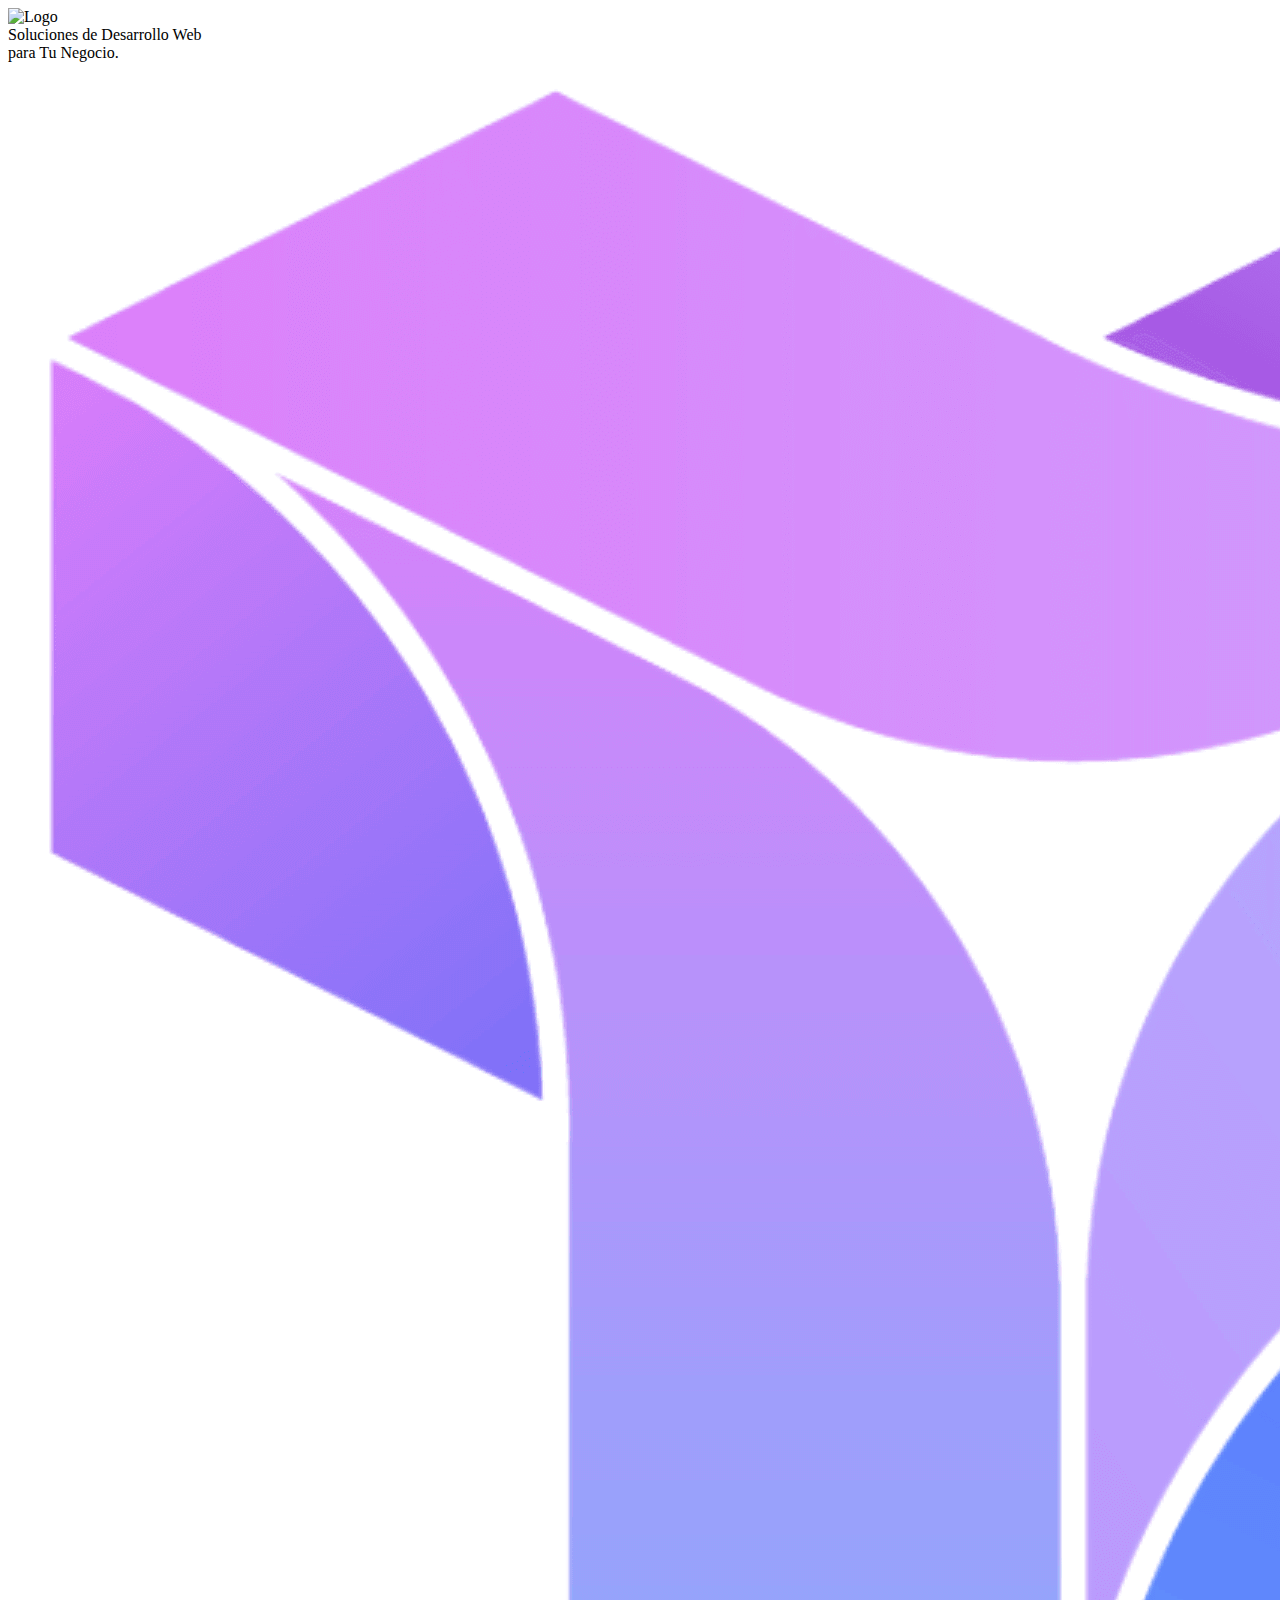
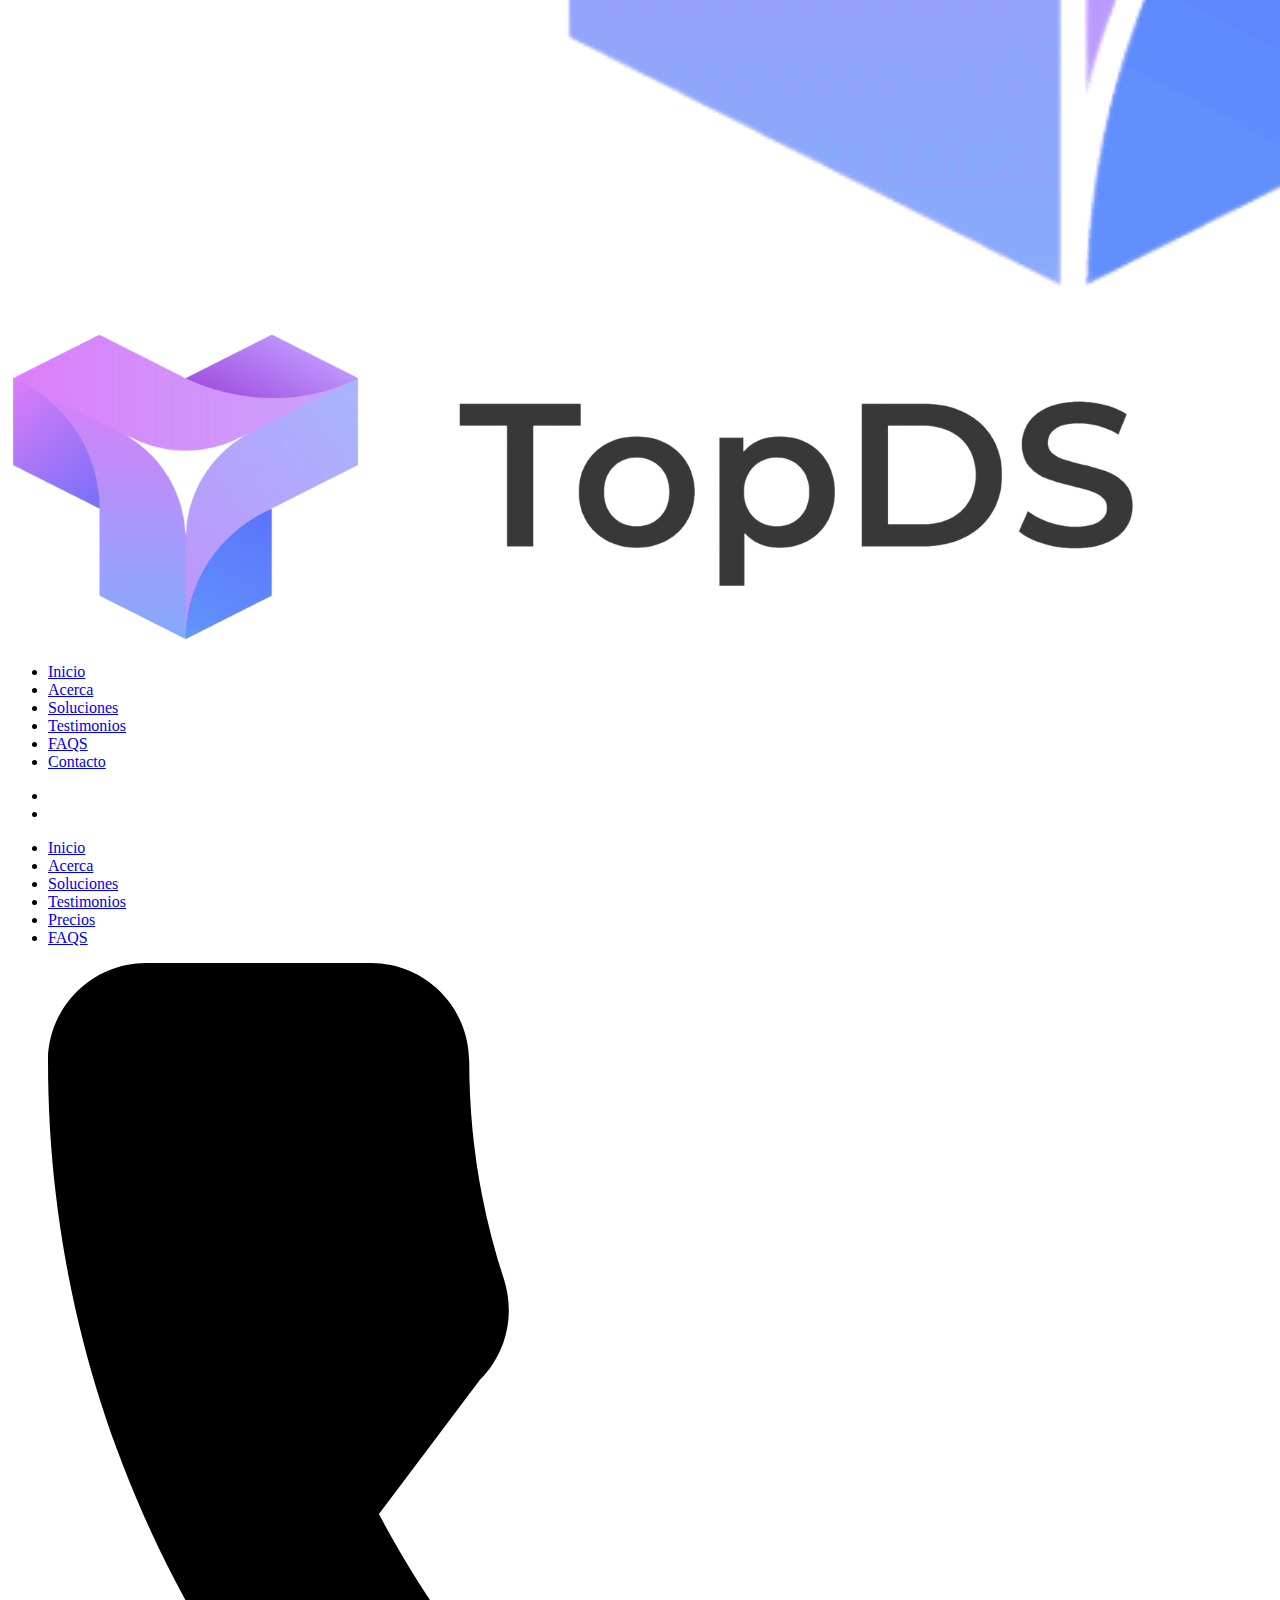
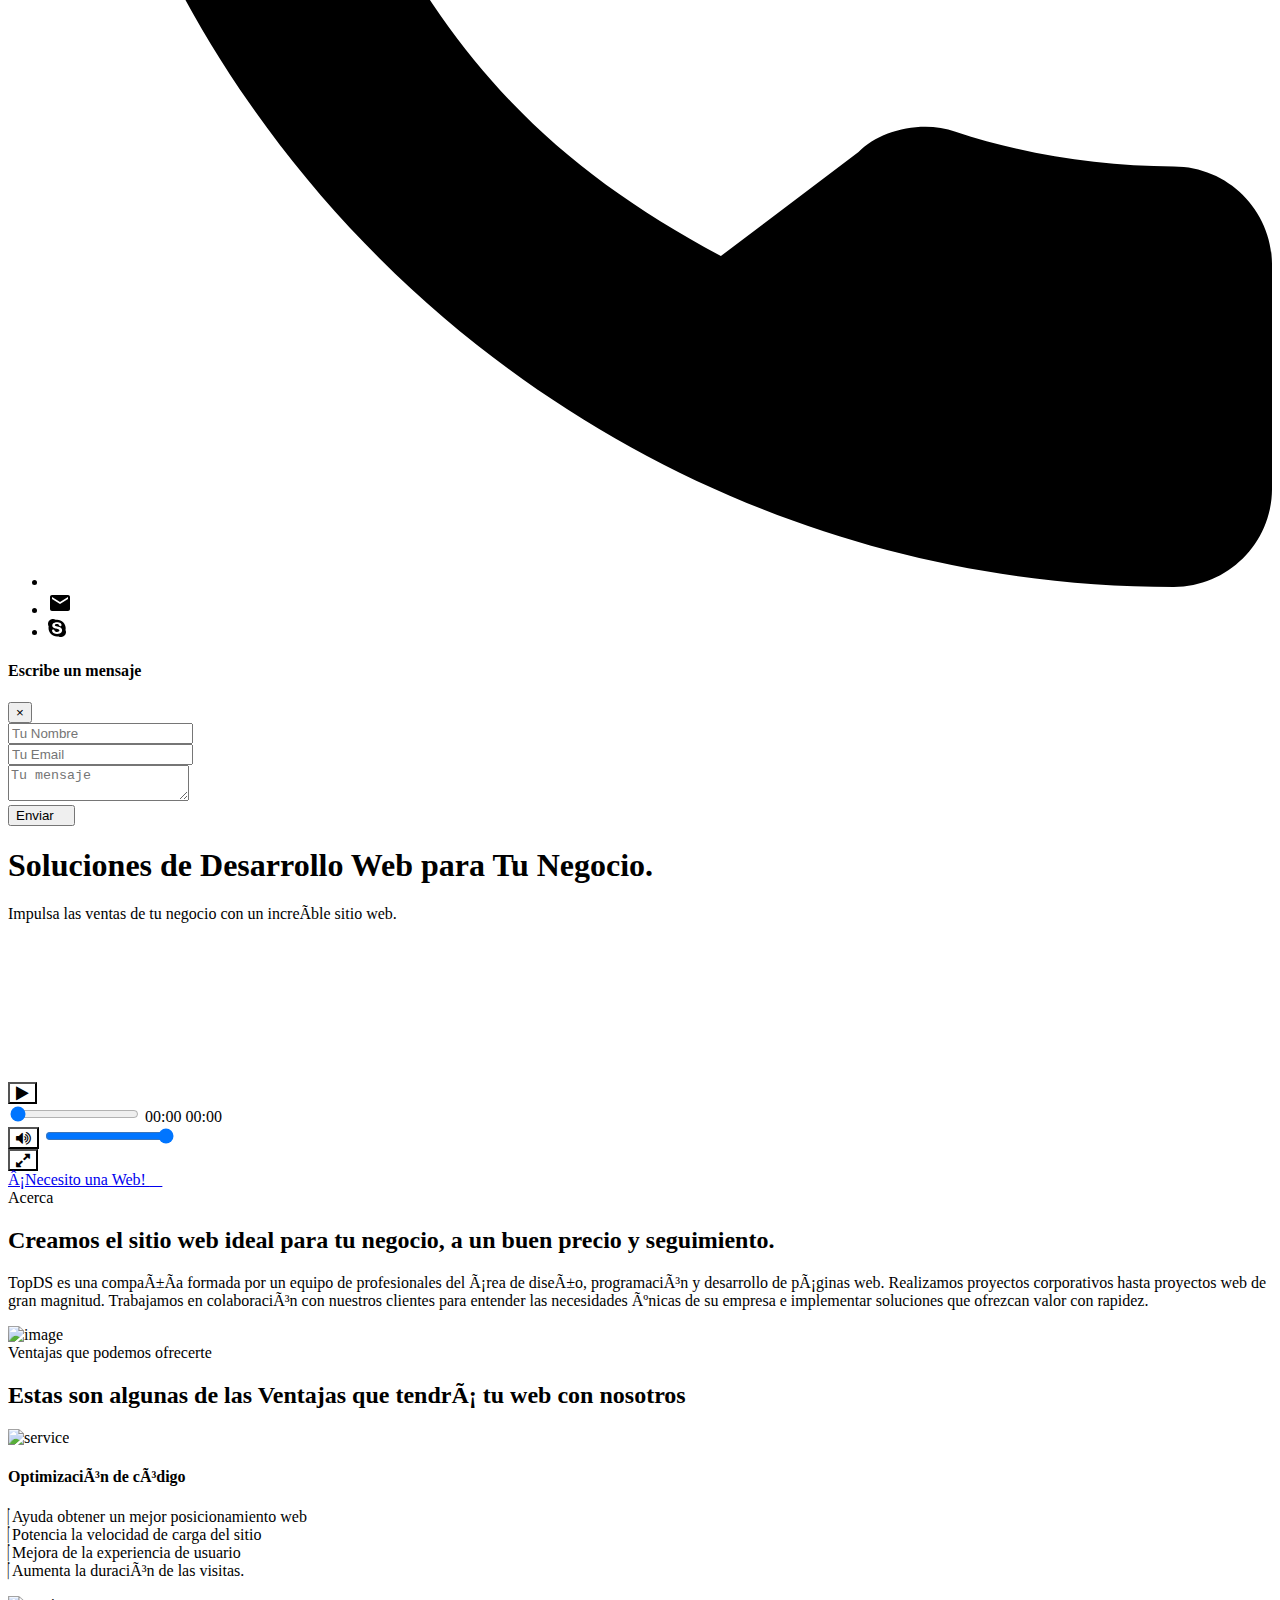
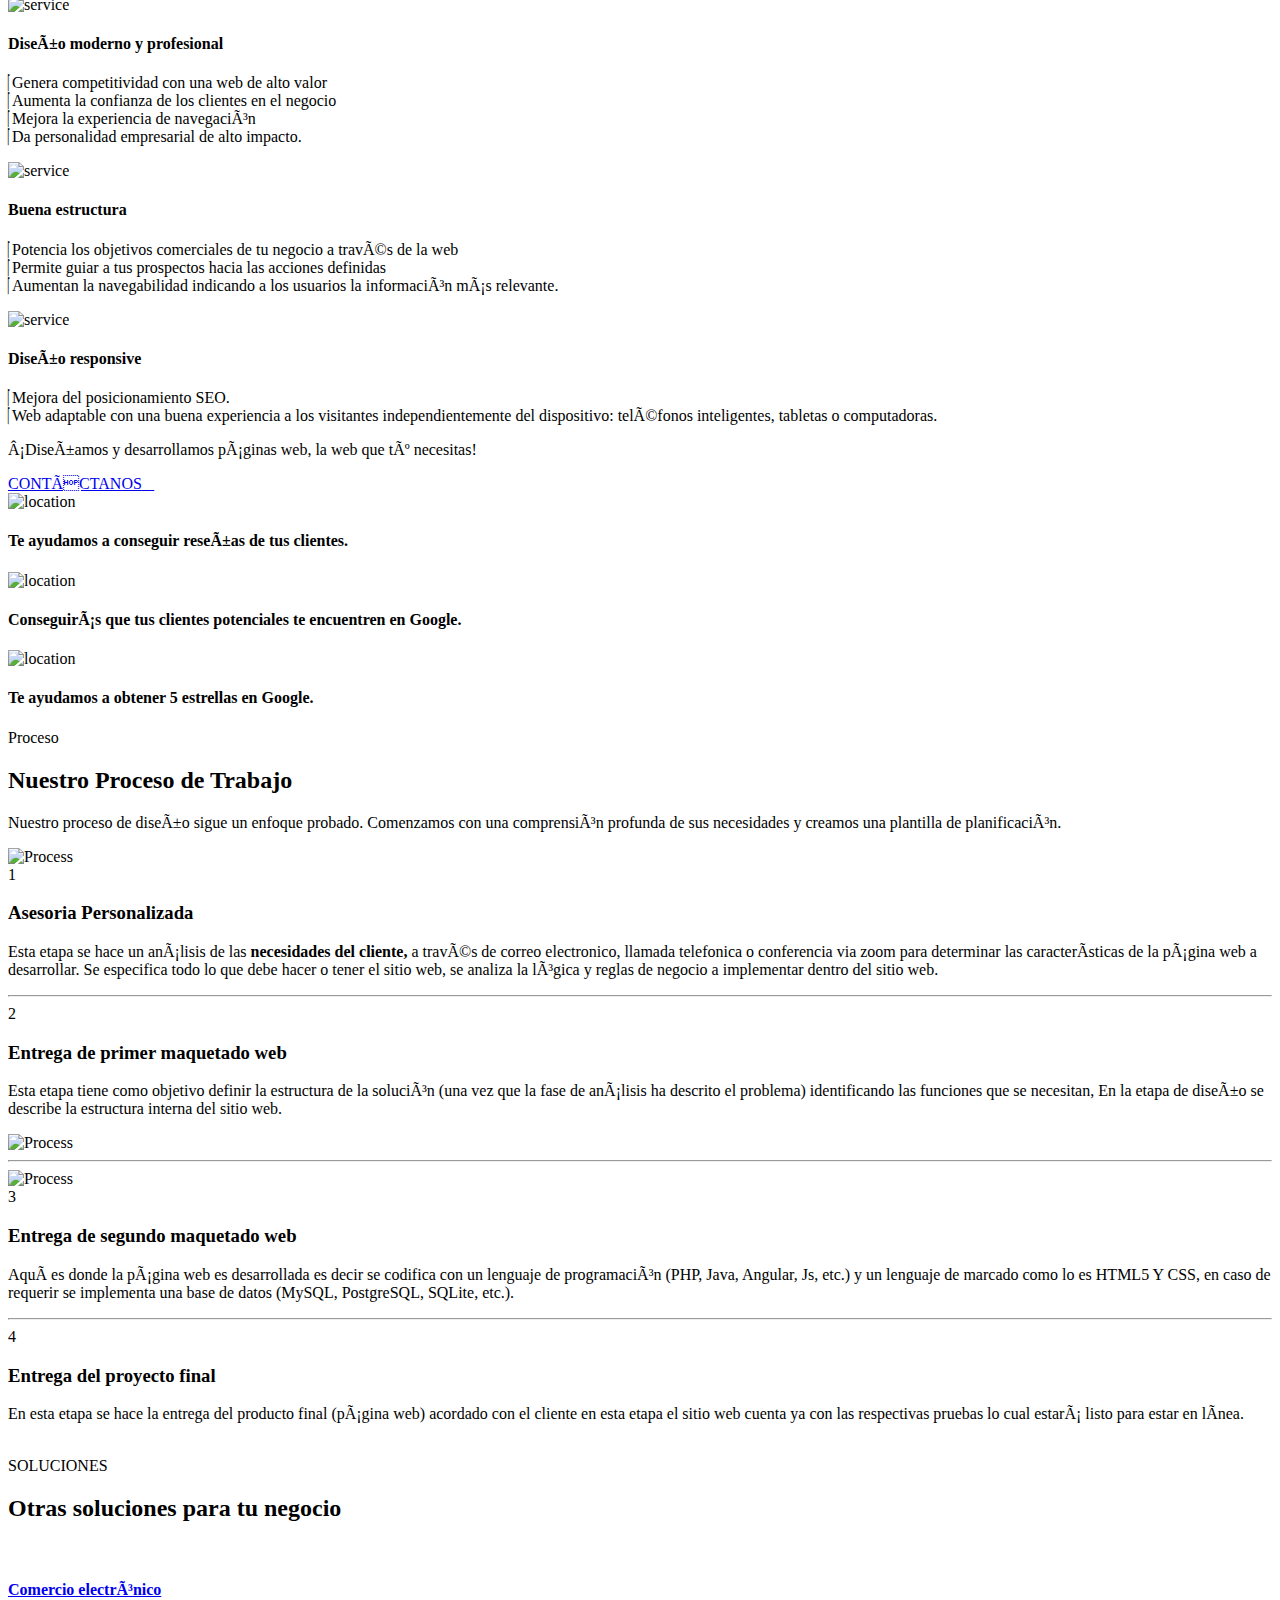
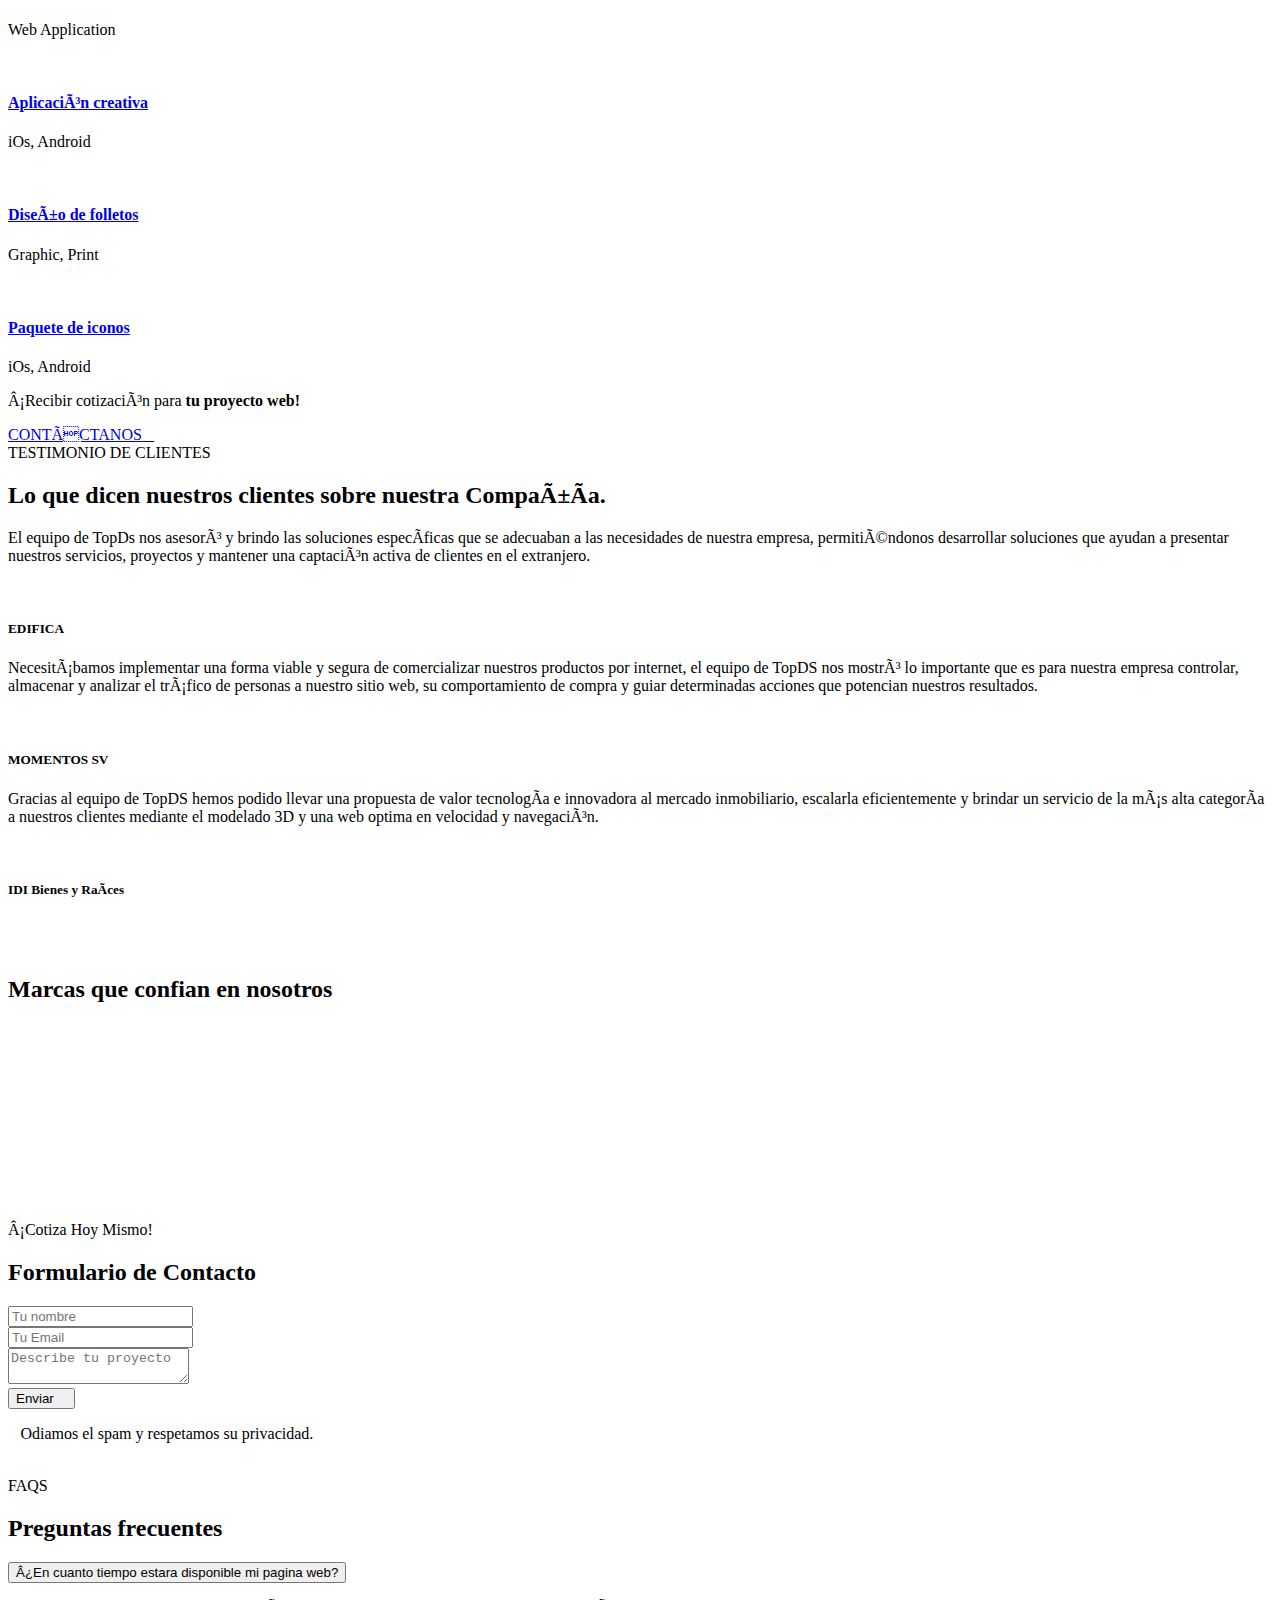
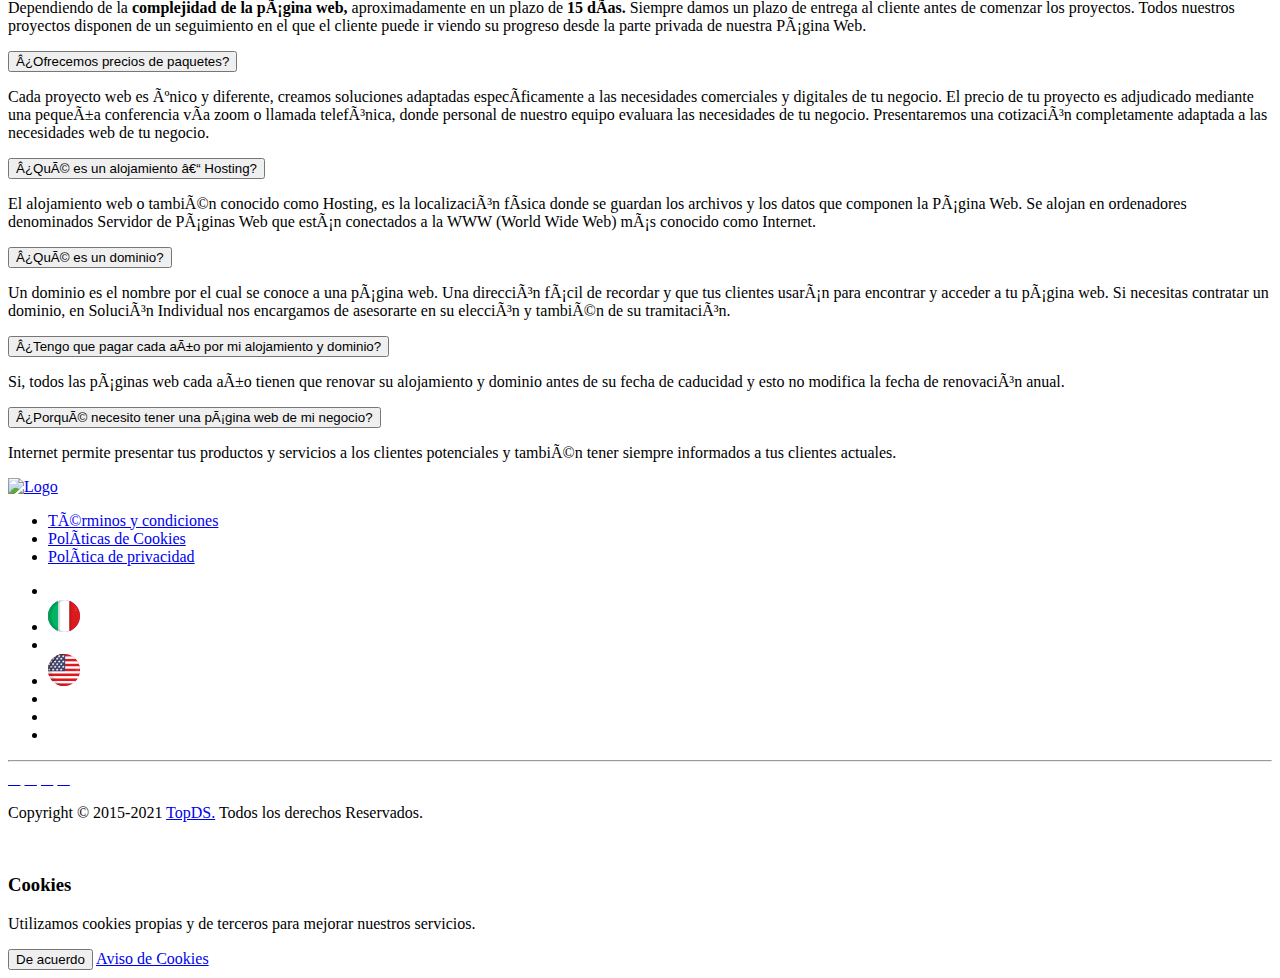
==== index.html @ 49ab275f "Update index.html" ====
<!DOCTYPE html>
<html lang="es" class="no-js">
<head>
	
	<script type='text/javascript'>
  window.smartlook||(function(d) {
    var o=smartlook=function(){ o.api.push(arguments)},h=d.getElementsByTagName('head')[0];
    var c=d.createElement('script');o.api=new Array();c.async=true;c.type='text/javascript';
    c.charset='utf-8';c.src='https://rec.smartlook.com/recorder.js';h.appendChild(c);
    })(document);
    smartlook('init', 'b01cb2a11ca48b231fa913e45eabcbf5f00cec2a');
</script>
	
<!-- Facebook Pixel Code -->
<script>
  !function(f,b,e,v,n,t,s)
  {if(f.fbq)return;n=f.fbq=function(){n.callMethod?
  n.callMethod.apply(n,arguments):n.queue.push(arguments)};
  if(!f._fbq)f._fbq=n;n.push=n;n.loaded=!0;n.version='2.0';
  n.queue=[];t=b.createElement(e);t.async=!0;
  t.src=v;s=b.getElementsByTagName(e)[0];
  s.parentNode.insertBefore(t,s)}(window, document,'script',
  'https://connect.facebook.net/en_US/fbevents.js');
  fbq('init', '962893707598162');
  fbq('track', 'PageView');
</script>
<noscript><img height="1" width="1" style="display:none"
  src="https://www.facebook.com/tr?id=962893707598162&ev=PageView&noscript=1"
/></noscript>
<!-- End Facebook Pixel Code -->
	
	<!-- Facebook Pixel Code -->
	<script>
		!function(f,b,e,v,n,t,s)
		{if(f.fbq)return;n=f.fbq=function(){n.callMethod?
			n.callMethod.apply(n,arguments):n.queue.push(arguments)};
			if(!f._fbq)f._fbq=n;n.push=n;n.loaded=!0;n.version='2.0';
			n.queue=[];t=b.createElement(e);t.async=!0;
			t.src=v;s=b.getElementsByTagName(e)[0];
			s.parentNode.insertBefore(t,s)}(window, document,'script',
				'https://connect.facebook.net/en_US/fbevents.js');
			fbq('init', '1126799634161698');
			fbq('track', 'PageView');
	</script>
	<noscript><img height="1" width="1" style="display:none" src="https://www.facebook.com/tr?id=1126799634161698&ev=PageView&noscript=1"/></noscript>
			<!-- End Facebook Pixel Code -->
	
	<!-- Global site tag (gtag.js) - Google Analytics -->
	<script async src="https://www.googletagmanager.com/gtag/js?id=G-0WPM8XFVD9"></script>
	<script>
		window.dataLayer = window.dataLayer || [];
		function gtag(){dataLayer.push(arguments);}
		gtag('js', new Date());

		gtag('config', 'G-0WPM8XFVD9');
	</script>
	<!-- Google Analytics -->
	<script>
		(function(i,s,o,g,r,a,m){i['GoogleAnalyticsObject']=r;i[r]=i[r]||function(){
			(i[r].q=i[r].q||[]).push(arguments)},i[r].l=1*new Date();a=s.createElement(o),
			m=s.getElementsByTagName(o)[0];a.async=1;a.src=g;m.parentNode.insertBefore(a,m)
		})(window,document,'script','https://www.google-analytics.com/analytics.js','ga');

		ga('create', 'UA-XXXXX-Y', 'auto');
		ga('send', 'pageview');
	</script>
	<!-- End Google Analytics -->
	<meta name="facebook-domain-verification" content="o701db2hfwawa2vfxnaowgiat7krob" />
	<meta name="google-site-verification" content="OZ2EvxXPLZfcvW3nR5cQ-fKfUWLN9fTrVJgtpdYuwGQ" />
	<meta charset="utf-8">
	<title>TopDS - Desarrollo Web</title>
	<meta name="viewport" content="width=device-width,initial-scale=1">
	<meta http-equiv="X-UA-Compatible" content="IE=edge">
	<meta name="theme-color" content="#673ab7">
	<meta name="keywords" content="Diseño Web, Desarrollo Web, Programación web, Comercio electrónico, Desarrollo de Software, html, css, js, Páginas web responsivas, Páginas Web Estáticas, Páginas Web Dinámicas, Tienda Virtual, Webs Corporativas, topds, DISEÑO DE PAGINAS WEB, ELABORACION DE PAGINAS WEB, DESARROLLO WEB, CREACION DE PAGINAS WEB, PAGINAS WEB ECONOMICAS, PAGINAS EN INTERNET, REGISTRO DE DOMINIOS, CORREO ELECTRONICO, SEO, POSICIONAMIENTO WEB, PAGINA DE INTERNET, PAGINAS PARA EMPRESAS, PROMOCION EN PAGINAS WEB, topds,5 estrellas en Google, TOPDS, TopDS, GOOGLE ADWORDS, CAMPAÑAS EN GOOGLE, PAGINAS WEB PROFESIONALES, CUANTO CUESTA UNA PAGINA WEB, PAGINAS WEB PRECIOS" />
	<meta name="description" content="Creamos el sitio web ideal para tu negocio, a un buen precio y seguimiento. ¡Diseñamos y desarrollamos páginas web, la web que tú necesitas! En topds Impulsamos las ventas de tu negocio con un increíble sitio web, En todos nuestros proyectos utilizamos las mejores técnicas de programación y estándares de diseño." />
	<meta name="Subject" content="Diseño y desarrollo de paginas Web">
	<meta name="viewport" content="width=device-width, initial-scale=1">
	<meta name='robots' content='index, follow, max-image-preview:large, max-snippet:-1, max-video-preview:-1'/>
	<meta name="twitter:card" content="summary_large_image" />
	<meta name="twitter:label1" content="Tiempo de lectura">
	<meta name="twitter:data1" content="3 minutos">
	<meta name="Distribution" content="Global">
	<meta name="Language" content="es">
    <!--================================================
    SCHEMA MARKUP FOR GOOGLE
    =================================================-->
    <meta itemprop="name" content="Dise&ntilde;o de P&aacute;ginas Web. Desarrollo Web en el Salvador" />
    <meta itemprop="description" content="Creamos el sitio web ideal para tu negocio, a un buen precio y seguimiento. ¡Diseñamos y desarrollamos páginas web, la web que tú necesitas! En topds Impulsamos las ventas de tu negocio con un increíble sitio web, En todos nuestros proyectos utilizamos las mejores técnicas de programación y estándares de diseño." />
    <meta itemprop="image" content="https://www.tpdsagency.com/images/favicon.png" alt="topds" />
    <!--================================================
    OPEN GRAPH DATA
    =================================================-->
    <meta property="og:locale" content="es" />
    <meta property="og:title" content="Dise&ntilde;o de P&aacute;ginas Web. Desarrollo Web en el Salvador" />
    <meta property="og:description" content="Dise&ntilde;o de p&aacute;ginas Web, Aplicaciones Web, Desarrollo Web en el Salvador. Tiendas en l&iacute;nea, Posicionamiento Web y Publicidad en redes sociales." />
    <meta property="og:type" content="article" />
    <meta property="og:url" content="https://topds-web.netlify.app/" />
    <meta property="og:site_name" content="topds" />
    <meta property="og:image" content="https://www.tpdsagency.com/images/favicon.png" alt="topds" />
    <meta property="og:image:width" content="200" />
    <meta property="og:image:height" content="200" />
    <meta property="og:image:alt" content="topds" />
    <!--================================================
    TWITTER CARD DATA
    =================================================-->
    <meta name="twitter:title" content="Dise&ntilde;o de P&aacute;ginas Web. Desarrollo Web en el Salvador" />
    <meta name="twitter:description" content="Creamos el sitio web ideal para tu negocio, a un buen precio y seguimiento. ¡Diseñamos y desarrollamos páginas web, la web que tú necesitas! En topds Impulsamos las ventas de tu negocio con un increíble sitio web, En todos nuestros proyectos utilizamos las mejores técnicas de programación y estándares de diseño." />
    <meta name="twitter:image" content="https://www.tpdsagency.com/images/favicon.png" alt="topds" />
    <meta name="twitter:card" content="summary" />
    <!--website-favicon-->
    <link href="https://www.tpdsagency.com/images/favicon.png" rel="icon">
    <!--plugin-css-->
    <link href="https://www.tpdsagency.com/css/bootstrap.min.css" rel="stylesheet">
    <link href="https://www.tpdsagency.com/css/plugin.min.css" rel="stylesheet">
    <link href="../ajax/libs/font-awesome/5.11.2/css/all.min.css" rel="stylesheet">
    <link href="../css2.css?family=Open+Sans:wght@400;600;700&family=Poppins:wght@300;400;500;600;700;800;900&display=swap" rel="stylesheet">
    <link rel="stylesheet" type="text/css" href="https://use.fontawesome.com/releases/v5.8.1/css/all.css" integrity="sha384-50o8UHEmvpQ" crossorigin="anonymous">
    <link rel="stylesheet" href="https://cdnjs.cloudflare.com/ajax/libs/font-awesome/4.7.0/css/font-awesome.min.css">
    <!-- Google Tag Manager -->
    <script>(function(w,d,s,l,i){w[l]=w[l]||[];w[l].push({'gtm.start':
    	new Date().getTime(),event:'gtm.js'});var f=d.getElementsByTagName(s)[0],
    j=d.createElement(s),dl=l!='dataLayer'?'&l='+l:'';j.async=true;j.src=
    'https://www.googletagmanager.com/gtm.js?id='+i+dl;f.parentNode.insertBefore(j,f);
})(window,document,'script','dataLayer','GTM-MB7HJ8K');</script>
<!-- End Google Tag Manager -->
<link rel="preconnect" href="https://fonts.gstatic.com">
<link href="https://fonts.googleapis.com/css2?family=Roboto:wght@400;700&display=swap" rel="stylesheet">
<!-- template-style-->
<link href="https://www.tpdsagency.com/css/style.css" rel="stylesheet">
<link href="https://www.tpdsagency.com/css/responsive.css" rel="stylesheet">
<style>html { scroll-behavior: smooth;}</style>
</head>
<body>
	<!--Start Preloader -->
	<div class="onloadpage" id="page_loader">
		<div class="pre-content">
			<div class="logo-pre"><img loading="lazy" src="https://www.tpdsagency.com/images/logo.png" alt="Logo" class="img-fluid"></div>
			<div class="pre-text- text-radius text-light text-animation bg-b">Soluciones de Desarrollo Web<br> para Tu Negocio.</div>
		</div>
	</div>
	<!--End Preloader -->
	
	<!--Start Header -->
	<header class="header-pr nav-bg-w main-header navfix fixed-top menu-dark">
		<div class="container-fluid m-pad">
			<div class="menu-header">
				<div class="dsk-logo"><a class="nav-brand" href="index.html">
					<img loading="lazy" src="images/white-logo.png" alt="Logo" class="mega-white-logo">
					<img loading="lazy" src="images/logo.png" alt="Logo" class="mega-darks-logo">
				</a></div>
				<div class="custom-nav" role="navigation">
					<ul class="nav-list onepge">
						<li><a href="#home" class="menu-links">Inicio</a></li>					
						<li><a href="#about" class="menu-links">Acerca</a></li>
						<li><a href="#work" class="menu-links">Soluciones</a></li>
						<li><a href="#review" class="menu-links">Testimonios</a></li>						
						<li><a href="#FAQ" class="menu-links">FAQS</a></li>
						<li><a href="#contact" class="btn-br bg-btn3 btshad-b2 lnk">Contacto<span class="circle"></span></a> </li>
					</ul>
				</div>
				<div class="mobile-menu2">
					<ul class="mob-nav2">
						<li><a href="#" class="btn-round- trngl btn-br bg-btn3 btshad-b1" data-toggle="modal" data-target="#menu-popup"><i class="fas fa-envelope-open-text"></i></a></li>
						<li class="navm-"> <a class="toggle" href="#"><span></span></a></li>
					</ul>
				</div>
			</div>
			<!--Mobile Menu-->
			<nav id="main-nav">
				<ul class="first-nav">
					<li><a href="#home" class="menu-links">Inicio</a></li>					
					<li><a href="#about" class="menu-links">Acerca</a></li>
					<li><a href="#work" class="menu-links">Soluciones</a></li>
					<li><a href="#review" class="menu-links">Testimonios</a></li>						
					<li><a href="#Precio" class="menu-links">Precios</a></li>
					<li><a href="#FAQ" class="menu-links">FAQS</a></li>
				</ul>
				<ul class="bottom-nav">
					<li class="prb">
						<a href="tel:+50360682821">
							<svg xmlns="http://www.w3.org/2000/svg" viewbox="0 0 384 384">
								<path d="M353.188,252.052c-23.51,0-46.594-3.677-68.469-10.906c-10.719-3.656-23.896-0.302-30.438,6.417l-43.177,32.594
								c-50.073-26.729-80.917-57.563-107.281-107.26l31.635-42.052c8.219-8.208,11.167-20.198,7.635-31.448
								c-7.26-21.99-10.948-45.063-10.948-68.583C132.146,13.823,118.323,0,101.333,0H30.813C13.823,0,0,13.823,0,30.813
								C0,225.563,158.438,384,353.188,384c16.99,0,30.813-13.823,30.813-30.813v-70.323C384,265.875,370.177,252.052,353.188,252.052z"></path>
							</svg>
						</a>
					</li>
					<li class="prb">
						<a href="/cdn-cgi/l/email-protection#c9baa6a4acbeacaba4acada0a889aea4a8a0a5e7aaa6a4">
							<svg xmlns="http://www.w3.org/2000/svg" width="24" height="24" viewbox="0 0 24 24"><path d="M20 4H4c-1.1 0-1.99.9-1.99 2L2 18c0 1.1.9 2 2 2h16c1.1 0 2-.9 2-2V6c0-1.1-.9-2-2-2zm0 4l-8 5-8-5V6l8 5 8-5v2z"></path><path d="M0 0h24v24H0z" fill="none"></path></svg>
						</a>
					</li>
					<li class="prb">
						<a href="skype:niwax.company?call">
							<svg enable-background="new 0 0 24 24" height="18" viewbox="0 0 24 24" width="18" xmlns="http://www.w3.org/2000/svg"><path d="m23.309 14.547c1.738-7.81-5.104-14.905-13.139-13.543-4.362-2.707-10.17.352-10.17 5.542 0 1.207.333 2.337.912 3.311-1.615 7.828 5.283 14.821 13.311 13.366 5.675 3.001 11.946-2.984 9.086-8.676zm-7.638 4.71c-2.108.867-5.577.872-7.676-.227-2.993-1.596-3.525-5.189-.943-5.189 1.946 0 1.33 2.269 3.295 3.194.902.417 2.841.46 3.968-.3 1.113-.745 1.011-1.917.406-2.477-1.603-1.48-6.19-.892-8.287-3.483-.911-1.124-1.083-3.107.037-4.545 1.952-2.512 7.68-2.665 10.143-.768 2.274 1.76 1.66 4.096-.175 4.096-2.207 0-1.047-2.888-4.61-2.888-2.583 0-3.599 1.837-1.78 2.731 2.466 1.225 8.75.816 8.75 5.603-.005 1.992-1.226 3.477-3.128 4.253z"></path></svg>
						</a>
					</li>
				</ul>
			</nav>					
		</div>
	</header>
	<!--end Header -->


	<!--Mobile contact-->
	<div class="popup-modal1">
		<div class="modal" id="menu-popup">
			<div class="modal-dialog">
				<div class="modal-content">
					<div class="modal-header">
						<div class="common-heading">
							<h4 class="mt0 mb0">Escribe un mensaje</h4>		
						</div>
						<button type="button" class="closes" data-dismiss="modal">&times;</button></div>
						<!-- Modal body -->
						<div class="modal-body">
							<div class="form-block fdgn2 mt10 mb10">
								<form action="cita.html" name="contact" method="POST" data-netlify="true">
									<div class="fieldsets row">
										<div class="col-md-12"><input type="text" placeholder="Tu Nombre" name="name"></div>
										<div class="col-md-12"><input type="email" placeholder="Tu Email" name="email"></div>
										<div class="col-md-12"><textarea placeholder="Tu mensaje" name="message"></textarea></div>
									</div>
									<div class="fieldsets mt20 pb20">
										<button type="submit" name="submit" class="lnk btn-main bg-btn3" data-dismiss="modal">Enviar <i class="fas fa-chevron-right fa-icon"></i><span class="circle"></span></button>
									</div>
								</form>
							</div>
						</div>
					</div>
				</div>
			</div>
		</div>
		<!--Mobile contact-->

		<!--End Header -->
		<!--Start Hero-->
		<section class="hero-section hero-bg-bg1 " data-background="images/shape/bg-light.png" id="home">
			<div class="text-block">
				<div class="container">
					<div class="row">
						<div class="col-lg-6 v-center">
							<div class="header-heading">
								<h1 class="wow fadeInUp" data-wow-delay=".2s">Soluciones de Desarrollo Web para Tu Negocio.</h1>
								<p class="wow fadeInUp" data-wow-delay=".4s" style="margin-bottom: 5px !important;">Impulsa las ventas de tu negocio con un <span class="text-animation bg-b">increíble sitio web.</span></p>
							</div>
						</div>
						<div class="col-lg-6 v-center">
							<div class="single-image wow fadeIn" data-wow-delay=".5s">
								<div class="video-container">
									<video src="https://www.tpdsagency.com/images/video.mp4" class="video" width="700"></video>
									<div class="video-controls video-controls-visibility--visible">
										<button style="background: none; color: var(--colorBtnPrincipal); outline: none; cursor: pointer;" class="control-item play-and-pause-video fa fa-play" title="Play or Pause"></button>
										<div class="progress-video-container">
											<input style="cursor: pointer;" type="range" class="progress-video" min="0.0" value="0.00" step="any" max="100.00">
											<span class="progress-time time-video">00:00</span>
											<span class="duration-time time-video">00:00</span>
										</div>
										<div class="audio-video-container">
											<button style="background: none; color: var(--colorBtnPrincipal); outline: none; cursor: pointer;" class="control-item volume-video fa fa-volume-up" title="Volume"></button>
											<input style="cursor: pointer;" type="range" class="control-item slide-volume-video" min="0" value="1" step="any" max="1">
										</div>
										<button style="background: none; color: var(--colorBtnPrincipal); outline: none; cursor: pointer;" class="control-item fullscreen-video fa fa-expand"></button>
									</div>
								</div>
							</div>
						</div>
						<a href="#contact" class="btn-main bg-btn3 lnk wow fadeInUp" data-wow-delay=".6s">¡Necesito una Web! <i class="fas fa-chevron-right fa-icon movimiento"></i><span class="circle"></span></a>
					</div>
				</div>
			</div>
		</section>


		<section class="why-choos-lg pad-tb deep-dark" id="about">
			<div class="container">
				<div class="row">
					<div class="col-lg-6">
						<div class="common-heading text-l">
							<span class="text-effect-2">Acerca</span>
							<h2 class="mb20 wow fadeInUp" data-wow-delay=".2s">Creamos el  <span class="wow fadeInUp text-effect-2">sitio web ideal</span> para tu negocio, a un buen precio y seguimiento.</h2>
							<p class="wow fadeInUp" data-wow-delay=".4s">TopDS es una compañía formada por un equipo de profesionales del área de diseño, programación y desarrollo de páginas web. Realizamos proyectos corporativos hasta proyectos web de gran magnitud. Trabajamos en colaboración con nuestros clientes para entender las necesidades únicas de su empresa e implementar soluciones que ofrezcan valor con rapidez. <br>
							</p>
						</div>
					</div>
					<div class="col-lg-6">
						<div data-tilt="" data-tilt-max="5" data-tilt-speed="1000" class="single-image bg-shape-dez wow fadeIn" data-wow-duration="5s"><img loading="lazy" src="https://www.tpdsagency.com/images/about/about-company.jpg" alt="image" class="img-fluid"></div>
					</div>
				</div>
			</div>
		</section>

		<section class="service-section web-servic pad-tb" id="services">
			<div class="container">
				<div class="row justify-content-center">
					<div class="col-lg-8">
						<div class="common-heading">
							<span>Ventajas que podemos ofrecerte</span>
							<h2 class="mb30">Estas son algunas de las <span class="text-radius text-light text-animation bg-b" >Ventajas que tendrá tu web</span> con nosotros</h2>
						</div>
					</div>
				</div>
				<div class="row upset link-hover shape-num justify-content-center">
					<div class="col-lg-3 col-sm-6 mt30 shape-loc wow fadeInUp" data-wow-delay="0.2s">
						<div class="s-block" data-tilt="" data-tilt-max="5" data-tilt-speed="1000">
							<div class="s-card-icon"><img loading="lazy" src="https://www.tpdsagency.com/images/ben/datos.svg" alt="service" class="img-fluid"></div>
							<h4>Optimización de código</h4>
							<p class="alaign-center"><i class="fas fa-check e60072"></i> Ayuda obtener un mejor posicionamiento web<br>
								<i class="fas fa-check e60072"></i> Potencia la velocidad de carga del sitio<br>
								<i class="fas fa-check e60072"></i> Mejora de la experiencia de usuario<br>
								<i class="fas fa-check e60072"></i> Aumenta la duración de las visitas.
							</p>
						</div>
					</div>
					<div class="col-lg-3 col-sm-6 mt30 shape-loc wow fadeInUp" data-wow-delay="0.4s">
						<div class="s-block" data-tilt="" data-tilt-max="5" data-tilt-speed="1000">
							<div class="s-card-icon"><img loading="lazy" src="https://www.tpdsagency.com/images/ben/web.svg" alt="service" class="img-fluid"></div>
							<h4>Diseño moderno y profesional</h4>
							<p class="alaign-center" ><i class="fas fa-check e60072"></i> Genera competitividad con una web de alto valor<br> 
								<i class="fas fa-check e60072"></i> Aumenta la confianza de los clientes en el negocio<br>
								<i class="fas fa-check e60072"></i> Mejora la experiencia de navegación<br>
								<i class="fas fa-check e60072"></i> Da personalidad empresarial de alto impacto.</p>
							</div>
						</div>
						<div class="col-lg-3 col-sm-6 mt30 shape-loc wow fadeInUp" data-wow-delay="0.6s">
							<div class="s-block" data-tilt="" data-tilt-max="5" data-tilt-speed="1000">
								<div class="s-card-icon"><img loading="lazy" src="https://www.tpdsagency.com/images/ben/computadora.svg" alt="service" class="img-fluid"></div>
								<h4>Buena estructura</h4>
								<p class="alaign-center" ><i class="fas fa-check e60072"></i> Potencia los  objetivos comerciales de tu negocio a través de la web<br>
									<i class="fas fa-check e60072"></i> Permite guiar a tus prospectos hacia las acciones definidas <br>
									<i class="fas fa-check e60072"></i> Aumentan la navegabilidad indicando a los usuarios la información más relevante.</p>
								</div>
							</div>
							<div class="col-lg-3 col-sm-6 mt30 shape-loc wow fadeInUp" data-wow-delay="0.8s">
								<div class="s-block mb0" data-tilt="" data-tilt-max="5" data-tilt-speed="1000">
									<div class="s-card-icon"><img loading="lazy" src="https://www.tpdsagency.com/images/ben/codificacion.svg" alt="service" class="img-fluid"></div>
									<h4>Diseño responsive</h4>
									<p class="alaign-center" >
										<i class="fas fa-check e60072"></i> Mejora del posicionamiento SEO.<br>
										<i class="fas fa-check e60072"></i> Web adaptable con una buena experiencia a los visitantes independientemente del dispositivo: teléfonos inteligentes, tabletas o computadoras.<br></p>
									</div>
								</div>
							</div>
							<div class="-cta-btn mt70">
								<div class="free-cta-title v-center wow zoomInDown" data-wow-delay=".9s">
									<p>¡Diseñamos y desarrollamos páginas web, <span>la web que tú necesitas!</span></p>
									<a href="#contact" class="btn-main bg-btn2 lnk">CONTÁCTANOS<i class="fas fa-chevron-right fa-icon movimiento"></i><span class="circle"></span></a>
								</div>
							</div>
						</div>
					</section>

					<section class="our-office pb100">
						<div class="container">
							<div class="row justify-content-center">
								<div class="col-lg-4 col-sm-6 shape-loc wow fadeIn" data-wow-delay=".2s">
									<div class="office-card hoshd">
										<div class="landscp">
											<img loading="lazy" src="https://www.tpdsagency.com/images/ben/1.png" alt="location" class="img-fluid">
										</div>
										<div class="info-text-div">
											<h4>Te ayudamos a conseguir reseñas de tus clientes.<br></h4>
										</div>
									</div>
								</div>
								<div class="col-lg-4 col-sm-6 shape-loc wow fadeIn" data-wow-delay=".4s">
									<div class="office-card hoshd">
										<div class="landscp">
											<img loading="lazy" src="https://www.tpdsagency.com/images/ben/2.png" alt="location" class="img-fluid">
										</div>
										<div class="info-text-div">
											<h4>Conseguirás que tus clientes potenciales te encuentren en Google.</h4>
										</div>
									</div>
								</div>
								<div class="col-lg-4 col-sm-6 shape-loc wow fadeIn" data-wow-delay=".6s">
									<div class="office-card hoshd">
										<div class="landscp">
											<img loading="lazy" src="https://www.tpdsagency.com/images/ben/3.png" alt="location" class="img-fluid">
										</div>
										<div class="info-text-div">
											<h4>Te ayudamos a obtener 5 estrellas en Google.<br></h4>
										</div>
									</div>
								</div>
							</div>
						</div>
					</section>

					<section class="service-block pad-tb bg-gradient3" id="proceso">
						<div class="container">
							<div class="row justify-content-center">
								<div class="col-lg-8">
									<div class="common-heading ptag">
										<span>Proceso</span>
										<h2>Nuestro Proceso de Trabajo</h2>
										<p>Nuestro proceso de diseño sigue un enfoque probado. Comenzamos con una comprensión profunda de sus necesidades y creamos una plantilla de planificación.</p>
									</div>
								</div>
							</div>
							<div class="row upset justify-content-center mt60">
								<div class="col-lg-4 v-center order1">
									<div class="image-block1 wow fadeIn" data-wow-delay=".5s">
										<img loading="lazy" src="https://www.tpdsagency.com/images/process/process-1.png" alt="Process" class="img-fluid">
									</div>
								</div>
								<div class="col-lg-7 v-center order2">
									<div class="ps-block wow fadeInUp" data-wow-delay=".5s">
										<span>1</span>
										<h3>Asesoria Personalizada</h3>
										<p>Esta etapa se hace un análisis de las <b>necesidades del cliente,</b> a través de correo electronico, llamada telefonica o conferencia via zoom para determinar las características de la página web a desarrollar. Se especifica todo lo que debe hacer o tener el sitio web, se analiza la lógica y reglas de negocio a implementar dentro del sitio web.</p>
									</div>
								</div>
							</div><hr>
							<div class="row upset justify-content-center mt60">
								<div class="col-lg-7 v-center order2">
									<div class="ps-block wow fadeInUp" data-wow-delay=".5s">
										<span>2</span>
										<h3>Entrega de primer maquetado web</h3>
										<p>Esta etapa tiene como objetivo definir la estructura de la solución (una vez que la fase de análisis ha descrito el problema) identificando las funciones que se necesitan, En la etapa de diseño se describe la estructura interna del sitio web.</p>
									</div>
								</div>
								<div class="col-lg-4 v-center order1">
									<div class="image-block1 wow fadeIn" data-wow-delay=".5s">
										<img loading="lazy" src="https://www.tpdsagency.com/images/process/process-2.png" alt="Process" class="img-fluid">
									</div>
								</div>
							</div><hr>
							<div class="row upset justify-content-center mt60">
								<div class="col-lg-4 v-center order1">
									<div class="image-block1 wow fadeIn" data-wow-delay=".5s">
										<img loading="lazy" src="https://www.tpdsagency.com/images/process/process-3.png" alt="Process" class="img-fluid">
									</div>
								</div>
								<div class="col-lg-7 v-center order2">
									<div class="ps-block wow fadeInUp" data-wow-delay=".5s">
										<span>3</span>
										<h3>Entrega de segundo maquetado web</h3>
										<p>Aquí es donde la página web es desarrollada es decir se codifica con un lenguaje de programación (PHP, Java, Angular, Js, etc.) y un lenguaje de marcado como lo es HTML5 Y CSS, en caso de requerir se implementa una base de datos (MySQL, PostgreSQL, SQLite, etc.).</p>
									</div>
								</div>
							</div><hr>
							<div class="row upset justify-content-center mt60">
								<div class="col-lg-7 v-center order2">
									<div class="ps-block wow fadeInUp" data-wow-delay=".5s">
										<span>4</span>
										<h3>Entrega del proyecto final</h3>
										<p>En esta etapa se hace la entrega del producto final (página web) acordado con el cliente en esta etapa el sitio web cuenta ya con las respectivas pruebas lo cual estará listo para estar en línea.</p>
									</div>
								</div>
								<div class="col-lg-4 v-center order1">
									<div class="image-block1 wow fadeIn" data-wow-delay=".5s">
										<img loading="lazy" src="https://www.tpdsagency.com/images/process/process-4.png" alt="Process" class="img-fluid">
									</div>
								</div>
							</div>
						</div>
					</section>

					<section class="portfolio-section pad-tb" id="work">
						<div class="container">
							<div class="row justify-content-center ">
								<div class="col-lg-8">
									<div class="common-heading">
										<span>SOLUCIONES</span>
										<h2 class="mb0">Otras soluciones para tu negocio</h2>
									</div>
								</div>
							</div>
							<div class="row">
								<div class="col-lg-8 col-sm-8 mt60 wow fadeInUp" data-wow-delay="0.2s">
									<div class="isotope_item hover-scale">
										<div class="item-image" data-tilt="" data-tilt-max="2" data-tilt-speed="1000">
											<a href="#"><img loading="lazy" src="https://www.tpdsagency.com/images/portfolio/image-d.jpg" alt="image" class="img-fluid"> </a>
										</div>
										<div class="item-info">
											<h4><a href="#">Comercio electrónico</a></h4>
											<p>Web Application</p>
										</div>
									</div>
								</div>
								<div class="col-lg-4 col-sm-4 mt60 wow fadeInUp" data-wow-delay="0.4s">
									<div class="isotope_item hover-scale">
										<div class="item-image" data-tilt="" data-tilt-max="2" data-tilt-speed="1000">
											<a href="#"><img loading="lazy" src="https://www.tpdsagency.com/images/portfolio/image-1.jpg" alt="image" class="img-fluid"> </a>
										</div>
										<div class="item-info">
											<h4><a href="#">Aplicación creativa</a></h4>
											<p>iOs, Android</p>
										</div>
									</div>
								</div>
								<div class="col-lg-4 col-sm-4 mt60 wow fadeInUp" data-wow-delay="0.6s">
									<div class="isotope_item hover-scale">
										<div class="item-image" data-tilt="" data-tilt-max="2" data-tilt-speed="1000">
											<a href="#"><img loading="lazy" src="https://www.tpdsagency.com/images/portfolio/image-6.jpg" alt="image" class="img-fluid"> </a>
										</div>
										<div class="item-info">
											<h4><a href="#">Diseño de folletos</a></h4>
											<p>Graphic, Print</p>
										</div>
									</div>
								</div>
								<div class="col-lg-8 col-sm-8 mt60 wow fadeInUp" data-wow-delay="0.8s">
									<div class="isotope_item hover-scale">
										<div class="item-image" data-tilt="" data-tilt-max="2" data-tilt-speed="1000">
											<a href="#"><img loading="lazy" src="https://www.tpdsagency.com/images/portfolio/image-c.jpg" alt="image" class="img-fluid"> </a>
										</div>
										<div class="item-info">
											<h4><a href="#">Paquete de iconos</a></h4>
											<p>iOs, Android</p>
										</div>
									</div>
								</div>
							</div>
						</div>
					</section>
					<div class="-cta-btn mb50">
						<div class="free-cta-title v-center wow zoomInDown" data-wow-delay=".9s">
							<p>¡Recibir cotización para <b>tu proyecto web!</b></p>
							<a href="#contact" class="btn-main bg-btn2 lnk">CONTÁCTANOS<i class="fas fa-chevron-right fa-icon movimiento"></i><span class="circle"></span></a>
						</div>
					</div>





					<section class="testinomial-section pt60 pb20" id="review">
						<div class="container">
							<div class="row">
								<div class="col-lg-5 v-center">
									<div class="common-heading text-l">
										<span>TESTIMONIO DE CLIENTES</span>
										<h2 class="mb0">Lo que dicen nuestros clientes sobre nuestra Compañía.</h2>
									</div>
								</div>
								<div class="col-lg-7">
									<div class="owl-carousel testimonial-card-a pl25">
										<div class="testimonial-card">
											<div class="t-text">
												<p>El equipo de TopDs nos asesoró y brindo las soluciones específicas que se adecuaban a las necesidades de nuestra empresa, permitiéndonos desarrollar soluciones que ayudan a presentar nuestros servicios, proyectos y mantener una captación activa de clientes en el extranjero.</p>
											</div>
											<div class="client-thumbs mt30">
												<div class="media v-center">
													<div class="user-image bdr-radius"><img loading="lazy" src="https://www.tpdsagency.com/images/clientes/2.png" alt="girl" class="img-fluid"></div>
													<div class="media-body user-info v-center">
														<h5>EDIFICA</h5>
													</div>
												</div>
											</div>
										</div>
										<div class="testimonial-card">
											<div class="t-text">
												<p>Necesitábamos implementar una forma viable y segura de comercializar nuestros productos por internet, el equipo de TopDS nos mostró lo importante que es para nuestra empresa controlar, almacenar y analizar el tráfico de personas a nuestro sitio web, su comportamiento de compra y guiar determinadas acciones que potencian nuestros resultados.</p>
											</div>
											<div class="client-thumbs mt30">
												<div class="media v-center">
													<div class="user-image bdr-radius"><img loading="lazy" src="https://www.tpdsagency.com/images/clientes/8.png" alt="girl" class="img-fluid"></div>
													<div class="media-body user-info">
														<h5>MOMENTOS SV</h5>
													</div>
												</div>
											</div>
										</div>
										<div class="testimonial-card">
											<div class="t-text">
												<p>Gracias al equipo de TopDS hemos podido llevar una propuesta de valor tecnología e innovadora al mercado inmobiliario, escalarla eficientemente y brindar un servicio de la más alta categoría a nuestros clientes mediante el modelado 3D y una web optima en velocidad y navegación.</p>
											</div>
											<div class="client-thumbs mt30">
												<div class="media v-center">
													<div class="user-image bdr-radius"><img loading="lazy" src="https://www.tpdsagency.com/images/clientes/4.png" alt="girl" class="img-fluid"></div>
													<div class="media-body user-info">
														<h5>IDI Bienes y Raíces</h5>
													</div>
												</div>
											</div>
										</div>
									</div>
								</div>
							</div><br><br>
							<div class="weworkfor pt20 pb20">
								<div class="container">
									<div class="row justify-content-center">
										<div class="col-lg-8">
											<div class="common-heading">
												<h2 class="mb0"><span class="text-radius text-light text-animation bg-b">Marcas que confian en nosotros</span></h2>
											</div>
										</div>
									</div><br><br>
									<div class="logo-weworkfor owl-carousel">
										<div class="items"><img loading="lazy" src="https://www.tpdsagency.com/images/clientes/1.png" alt="" class="img100w"></div>
										<div class="items"><img loading="lazy" src="https://www.tpdsagency.com/images/clientes/2.png" alt="" class="img100w"></div>
										<div class="items"><img loading="lazy" src="https://www.tpdsagency.com/images/clientes/3.png" alt="" class="img100w"></div>
										<div class="items"><img loading="lazy" src="https://www.tpdsagency.com/images/clientes/4.png" alt="" class="img100w"></div>
										<div class="items"><img loading="lazy" src="https://www.tpdsagency.com/images/clientes/5.png" alt="" class="img100w"></div>
										<div class="items"><img loading="lazy" src="https://www.tpdsagency.com/images/clientes/6.png" alt="" class="img100w"></div>
										<div class="items"><img loading="lazy" src="https://www.tpdsagency.com/images/clientes/7.png" alt="" class="img100w"></div>
										<div class="items"><img loading="lazy" src="https://www.tpdsagency.com/images/clientes/8.png" alt="" class="img100w"></div>
										<div class="items"><img loading="lazy" src="https://www.tpdsagency.com/images/clientes/9.png" alt="" class="img100w"></div>
									</div>
								</div>
							</div>
						</div>
					</section>
					<!--End Testinomial-->
					<!--Start Enquire Form-->
					<section class="enquire-form pad-tb" id="contact">
						<div class="container">
							<div class="row light-bgs">
								<div class="col-lg-6">
									<div class="common-heading text-l">
										<span>¡Cotiza Hoy Mismo!</span>
										<h2 class="mt0">Formulario de Contacto</h2>
									</div>
									<div class="form-block">
										<form action="cita.html" name="contact" method="POST" data-netlify="true">
											<div class="fieldsets row">
												<div class="col-md-6"><input type="text" placeholder="Tu nombre" name="name"></div>
												<div class="col-md-6"><input type="email" placeholder="Tu Email" name="email"></div>
											</div>
											<div class="fieldsets"><textarea name="message" placeholder="Describe tu proyecto" ></textarea></div>

											<div class="fieldsets mt20"> <button type="submit" name="submit" class="lnk btn-main bg-btn">Enviar <i class="fas fa-chevron-right fa-icon"></i><span class="circle"></span></button> </div>
											<p class="trm"><i class="fas fa-lock"></i>Odiamos el spam y respetamos su privacidad.</p>
										</form>
									</div>
								</div>
								<div class="col-lg-6 v-center">
									<div class="enquire-image">
										<img loading="lazy" src="https://www.tpdsagency.com/images/about/hellopic.png" alt="enquire" class="img-fluid">
									</div>
								</div>
							</div>
						</div>
					</section>
					<!--End Enquire Form-->

					<!--Start Faqs--> 
					<section class="pad-tb" id="FAQ">
						<div class="container">
							<div class="row justify-content-center">
								<div class="col-lg-8">
									<div class="common-heading">
										<span>FAQS</span>
										<h2 class="mb0">Preguntas frecuentes</h2>
									</div>
								</div>
							</div>
							<div class="row">
								<div class="col-md-6 mt60">
									<div id="accordion" class="accordion">
										<div class="card-1 bg-gradient">
											<div class="card-header" id="faq1">
												<button class="btn btn-link btn-block text-left card-title" type="button" data-toggle="collapse" data-target="#collapse-a" aria-expanded="true" aria-controls="collapse-a">
													¿En cuanto tiempo estara disponible mi pagina web?
												</button>
											</div>
											<div id="collapse-a" class="card-body collapse show" aria-labelledby="faq1" data-parent="#accordion">
												<p>Dependiendo de la <b>complejidad de la página web,</b> aproximadamente en un plazo de <b>15 días.</b> Siempre damos un plazo de entrega al cliente antes de comenzar los proyectos. Todos nuestros proyectos disponen de un seguimiento en el que el cliente puede ir viendo su progreso desde la parte privada de nuestra Página Web.</p>
											</div>
										</div>
										<div class="card-1 bg-gradient">
											<div class="card-header" id="faq2">
												<button class="btn btn-link btn-block text-left card-title collapsed" type="button" data-toggle="collapse" data-target="#collapse-b" aria-expanded="true" aria-controls="collapse-b">
													¿Ofrecemos precios de paquetes?
												</button>
											</div>
											<div id="collapse-b" class="card-body collapse " aria-labelledby="faq2" data-parent="#accordion">
												<p>Cada proyecto web es único y diferente,</b> creamos soluciones adaptadas específicamente a las necesidades comerciales y digitales de tu negocio. El precio de tu proyecto es adjudicado mediante una pequeña conferencia vía zoom o llamada telefónica, donde personal de nuestro equipo evaluara las necesidades de tu negocio. Presentaremos una cotización completamente adaptada a las necesidades web de tu negocio.</p>
											</div>
										</div>
										<div class="card-1 bg-gradient">
											<div class="card-header" id="faq3">
												<button class="btn btn-link btn-block text-left card-title collapsed" type="button" data-toggle="collapse" data-target="#collapse-c" aria-expanded="true" aria-controls="collapse-c">
													¿Qué es un alojamiento – Hosting?
												</button>
											</div>
											<div id="collapse-c" class="card-body collapse " aria-labelledby="faq3" data-parent="#accordion">
												<p>El alojamiento web o también conocido como Hosting, es la localización física donde se guardan los archivos y los datos que componen la Página Web. Se alojan en ordenadores denominados Servidor de Páginas Web que están conectados a la WWW (World Wide Web) más conocido como Internet.</p>
											</div>
										</div>
									</div>
								</div>
								<div class="col-md-6 mt6000">
									<div id="accordion2" class="accordion">
										<div class="card-1 bg-gradient">
											<div class="card-header" id="faq4">
												<button class="btn btn-link btn-block text-left card-title" type="button" data-toggle="collapse" data-target="#collapse-d" aria-expanded="true" aria-controls="collapse-d">
													¿Qué es un dominio?
												</button>
											</div>
											<div id="collapse-d" class="card-body collapse show" aria-labelledby="faq4" data-parent="#accordion2">
												<p>
												Un dominio es el nombre por el cual se conoce a una página web. Una dirección fácil de recordar y que tus clientes usarán para encontrar y acceder a tu página web. Si necesitas contratar un dominio, en Solución Individual nos encargamos de asesorarte en su elección y también de su tramitación.</p>
											</div>
										</div>
										<div class="card-1 bg-gradient">
											<div class="card-header" id="faq5">
												<button class="btn btn-link btn-block text-left card-title collapsed" type="button" data-toggle="collapse" data-target="#collapse-e" aria-expanded="true" aria-controls="collapse-e">
													¿Tengo que pagar cada año por mi alojamiento y dominio?
												</button>
											</div>
											<div id="collapse-e" class="card-body collapse" aria-labelledby="faq5" data-parent="#accordion2">
												<p>Si, todos las páginas web cada año tienen que renovar su alojamiento y dominio antes de su fecha de caducidad y esto no modifica la fecha de renovación anual.</p>
											</div>
										</div>
										<div class="card-1 bg-gradient">
											<div class="card-header" id="faq6">
												<button class="btn btn-link btn-block text-left card-title collapsed" type="button" data-toggle="collapse" data-target="#collapse-f" aria-expanded="true" aria-controls="collapse-f">
													¿Porqué necesito tener una página web de mi negocio?
												</button>
											</div>
											<div id="collapse-f" class="card-body collapse" aria-labelledby="faq6" data-parent="#accordion2">
												<p>Internet permite presentar tus productos y servicios a los clientes potenciales y también tener siempre informados a tus clientes actuales.</p>
											</div>
										</div>
									</div>
								</div>
							</div>
						</div>
					</section>
					<!--End Faqs-->
					<!--Start Footer-->
					<footer>
						<div class="footer-row2 pb50 bg-light-f7">
							<div class="container">
								<div class="row justify-content-center">
									<div class="col-lg-12 col-sm-12 text-center">
										<a class="navbar-brand img-ctr" href="#"> <img loading="lazy" class="logofoo" src="https://www.tpdsagency.com/images/logo.png" alt="Logo" width="100"></a>
										<ul class="footer-link-v2 link-hover mt30">
											<li><a href="Terycon.html">Términos y condiciones</a></li>
											<li><a href="aviso-cookies.html">Políticas de Cookies</a></li>
											<li><a href="politica.html">Política de privacidad</a></li>
										</ul>
										<ul class="footer-link-v2 link-hover mt30">
											<li><a href="https://topds--web-netlify-app.translate.goog/?_x_tr_sl=auto&_x_tr_tl=de&_x_tr_hl=es&_x_tr_pto=nui"><img style="min-width: 30px;" src="https://www.tpdsagency.com/images/banderas/alemania.png" alt=""></a></li>

											<li><a href="https://topds--web-netlify-app.translate.goog/?_x_tr_sl=auto&_x_tr_tl=it&_x_tr_hl=es&_x_tr_pto=nui"><img src="images/banderas/italia.png" alt=""></a></li>

											<li><a href="index.html"><img src="https://www.tpdsagency.com/images/banderas/es.png" alt=""></a></li>

											<li><a href="https://topds--web-netlify-app.translate.goog/?_x_tr_sl=auto&_x_tr_tl=en&_x_tr_hl=es&_x_tr_pto=nui"><img src="images/banderas/estados-unidos-de-america.png" alt=""></a></li>

											<li><a href="https://topds--web-netlify-app.translate.goog/?_x_tr_sl=auto&_x_tr_tl=sv&_x_tr_hl=es&_x_tr_pto=nui"><img src="https://www.tpdsagency.com/images/banderas/suecia.png" alt=""></a></li>

											<li><a href="https://topds--web-netlify-app.translate.goog/?_x_tr_sl=auto&_x_tr_tl=pt&_x_tr_hl=es&_x_tr_pto=nui"><img src="https://www.tpdsagency.com/images/banderas/portugal.png" alt=""></a></li>

											<li><a href="https://topds--web-netlify-app.translate.goog/?_x_tr_sl=auto&_x_tr_tl=fr&_x_tr_hl=es&_x_tr_pto=nui"><img src="https://www.tpdsagency.com/images/banderas/francia.png" alt=""></a></li>
										</ul>

									</div>
								</div>
							</div>
						</div>
						<hr class="hline">
						<div class="footer-row3">
							<div class="copyright">
								<div class="container">
									<div class="row">
										<div class="col-lg-12">
											<div class="footer-social-media-icons">
												<a href="javascript:void(0)" target="blank"><i class="fab fa-facebook"></i></a>
												<a href="javascript:void(0)" target="blank"><i class="fab fa-twitter"></i></a>
												<a href="javascript:void(0)" target="blank"><i class="fab fa-instagram"></i></a>
												<a href="javascript:void(0)" target="blank"><i class="fab fa-linkedin"></i></a>			
											</div>
											<div class="footer-">
												<p>Copyright &copy; 2015-2021  <a href="index.html" target="blank">TopDS.</a> Todos los derechos Reservados.</p>
											</div>
										</div>
									</div>
								</div>
							</div>
						</div>
					</footer>
					<!--End Footer V5-->

					<div class="aviso-cookies" id="aviso-cookies">
						<img loading="lazy" class="galleta" src="https://www.tpdsagency.com/img/cookie.svg" alt="Galleta">
						<h3 class="titulo">Cookies</h3>
						<p class="parrafo">Utilizamos cookies propias y de terceros para mejorar nuestros servicios.</p>
						<button class="boton" id="btn-aceptar-cookies">De acuerdo</button>
						<a class="enlace" href="aviso-cookies.html">Aviso de Cookies</a>
					</div>
					<div class="fondo-aviso-cookies" id="fondo-aviso-cookies"></div>

					<!--End Footer-->
					<!-- js placed at the end of the document so the pages load faster -->
					<script data-cfasync="false" src="../cdn-cgi/scripts/5c5dd728/cloudflare-static/email-decode.min.js"></script><script src="js/vendor/modernizr-3.5.0.min.js"></script>
					<script src="https://www.tpdsagency.com/js/jquery.min.js"></script>
					<script src="https://www.tpdsagency.com/js/bootstrap.bundle.min.js"></script> 
					<script src="https://www.tpdsagency.com/js/plugin.min.js"></script>
					<script src="https://www.tpdsagency.com/js/preloader.js"></script>
					<script src="https://kit.fontawesome.com/a92f5c5b7e.js" crossorigin="anonymous"></script>
					<!--common script file-->
					<script src="https://www.tpdsagency.com/js/main.js"></script>
					<script src="https://www.tpdsagency.com/js/video.js"></script>
					<script src="https://www.tpdsagency.com/js/aviso-cookies.js"></script>
					<script src="//rum-static.pingdom.net/pa-616cac090d7ce5001100018d.js" async></script>
				</body>
				</html>

				<!-- Messenger plugin de chat Code -->
				<div id="fb-root"></div>

				<!-- Your plugin de chat code -->
				<div id="fb-customer-chat" class="fb-customerchat">
				</div>

				<script>
					var chatbox = document.getElementById('fb-customer-chat');
					chatbox.setAttribute("page_id", "101057092205461");
					chatbox.setAttribute("attribution", "biz_inbox");

					window.fbAsyncInit = function() {
						FB.init({
							xfbml            : true,
							version          : 'v12.0'
						});
					};

					(function(d, s, id) {
						var js, fjs = d.getElementsByTagName(s)[0];
						if (d.getElementById(id)) return;
						js = d.createElement(s); js.id = id;
						js.src = 'https://connect.facebook.net/es_ES/sdk/xfbml.customerchat.js';
						fjs.parentNode.insertBefore(js, fjs);
					}(document, 'script', 'facebook-jssdk'));
				</script>
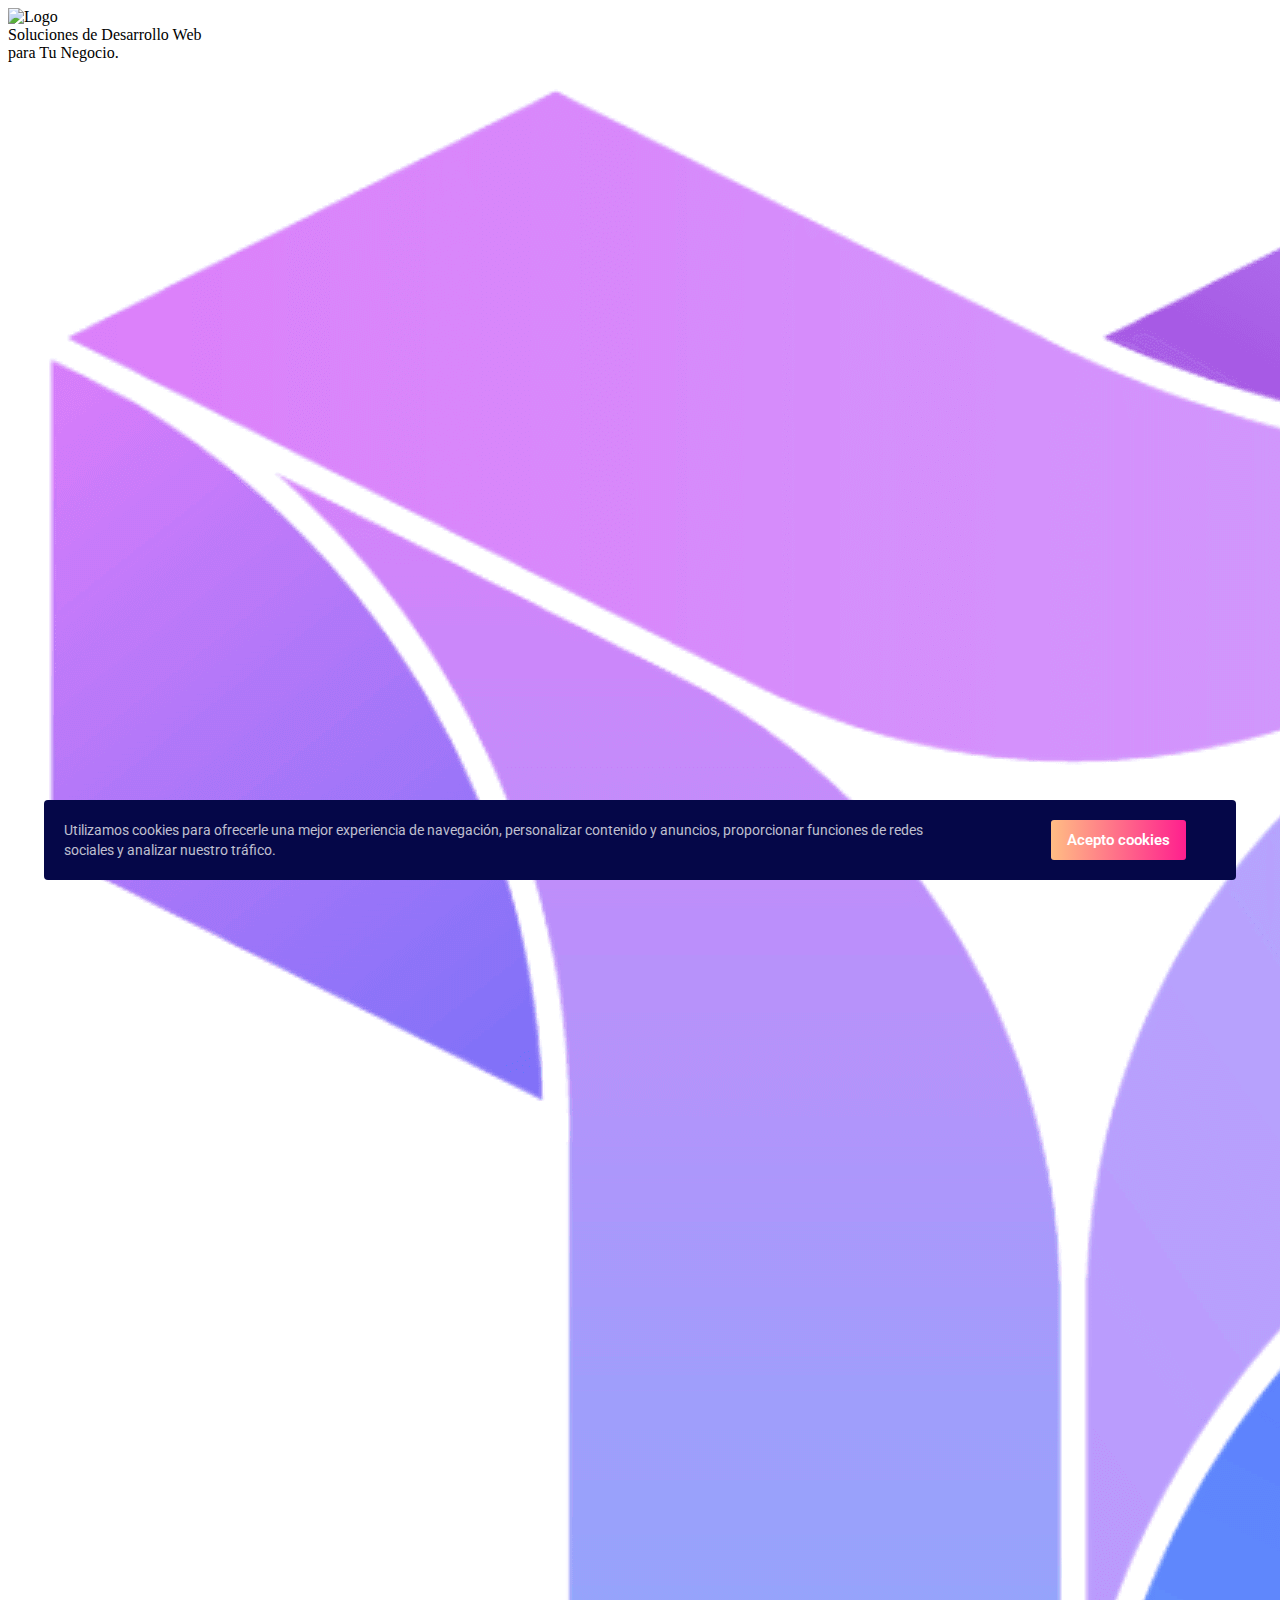
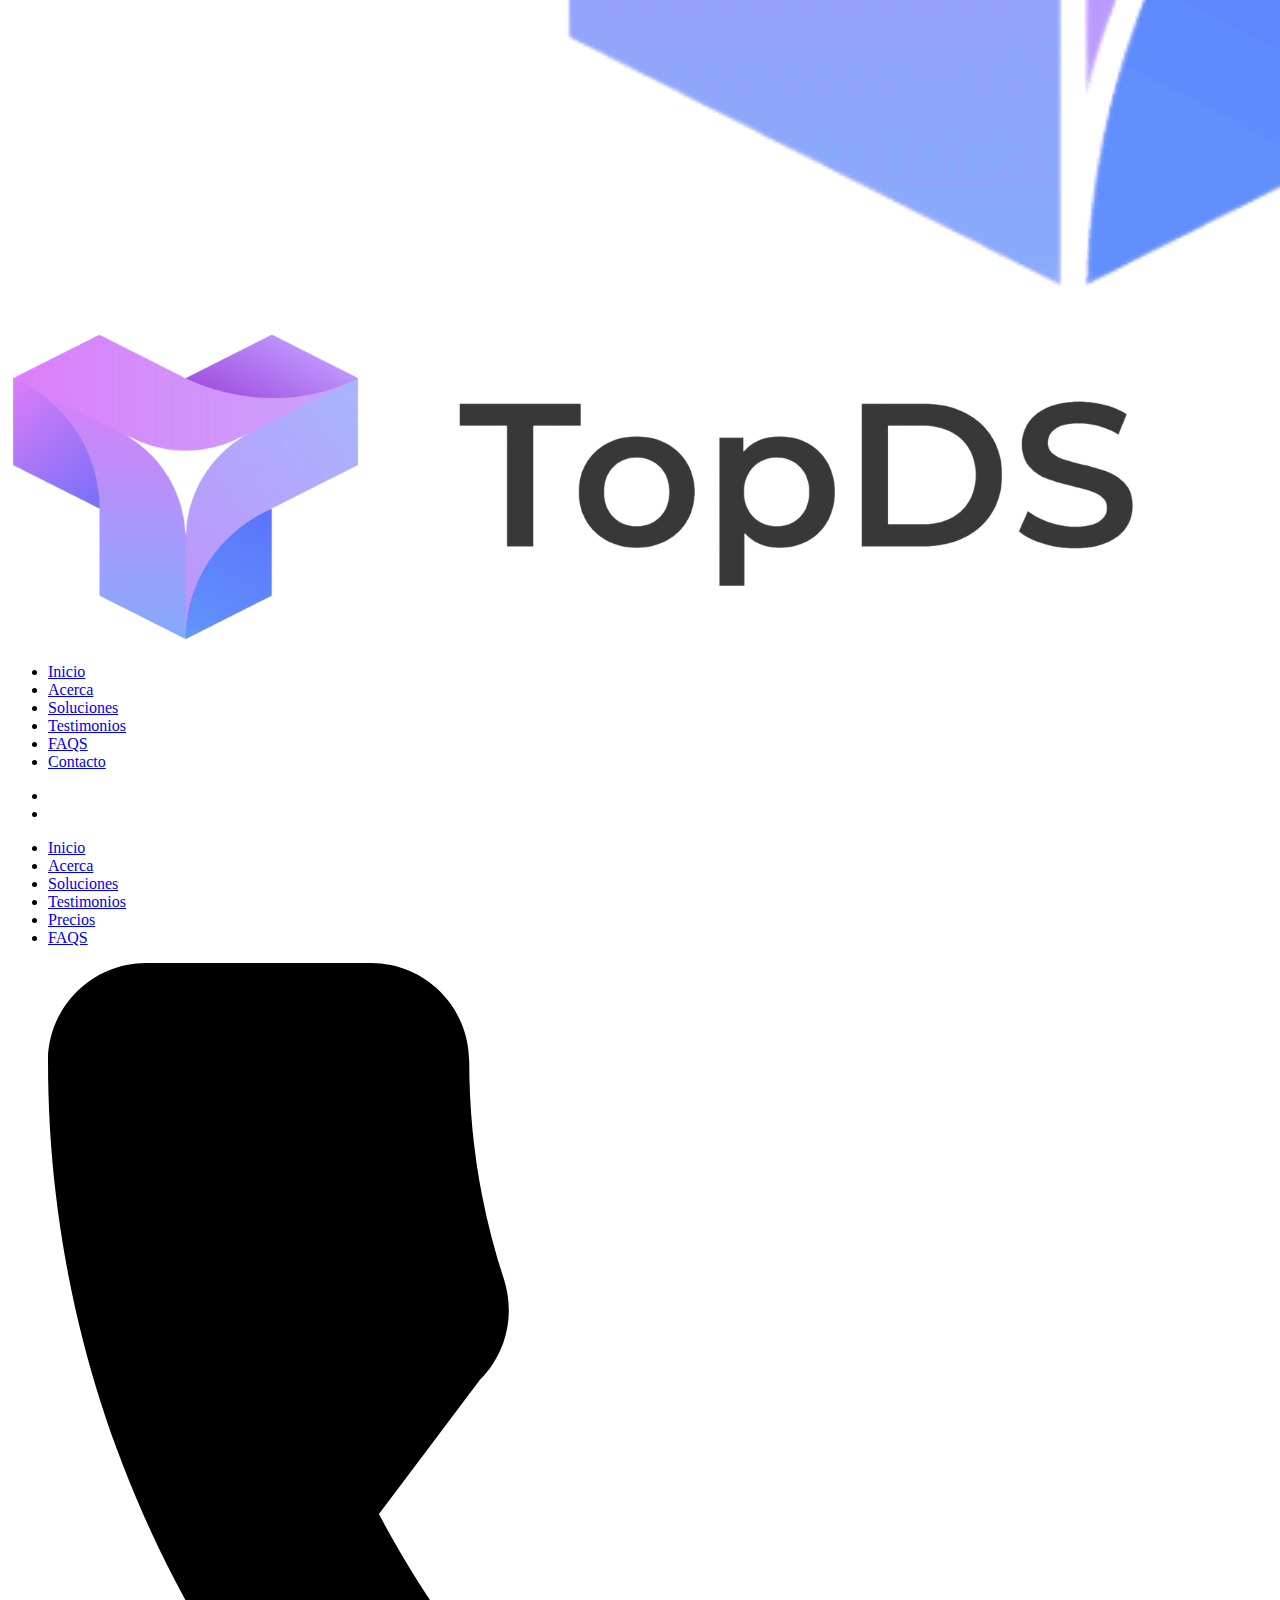
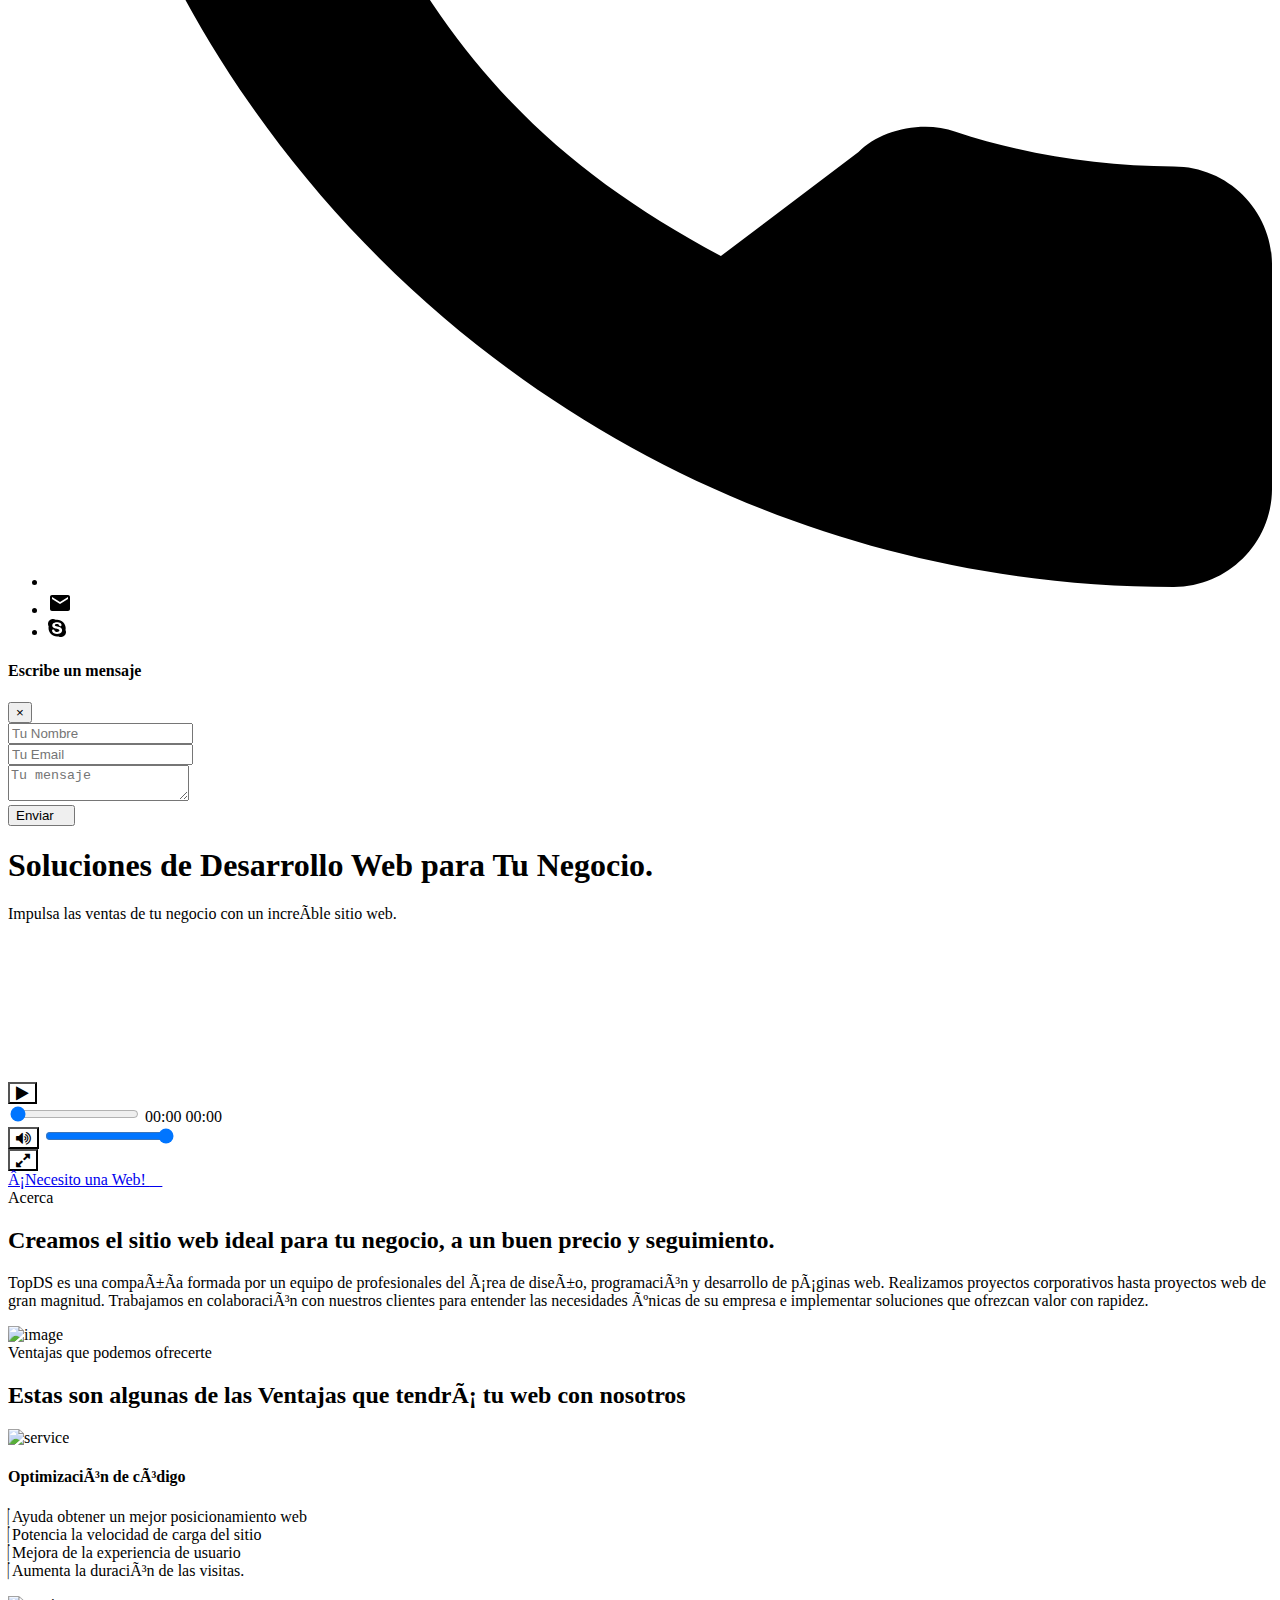
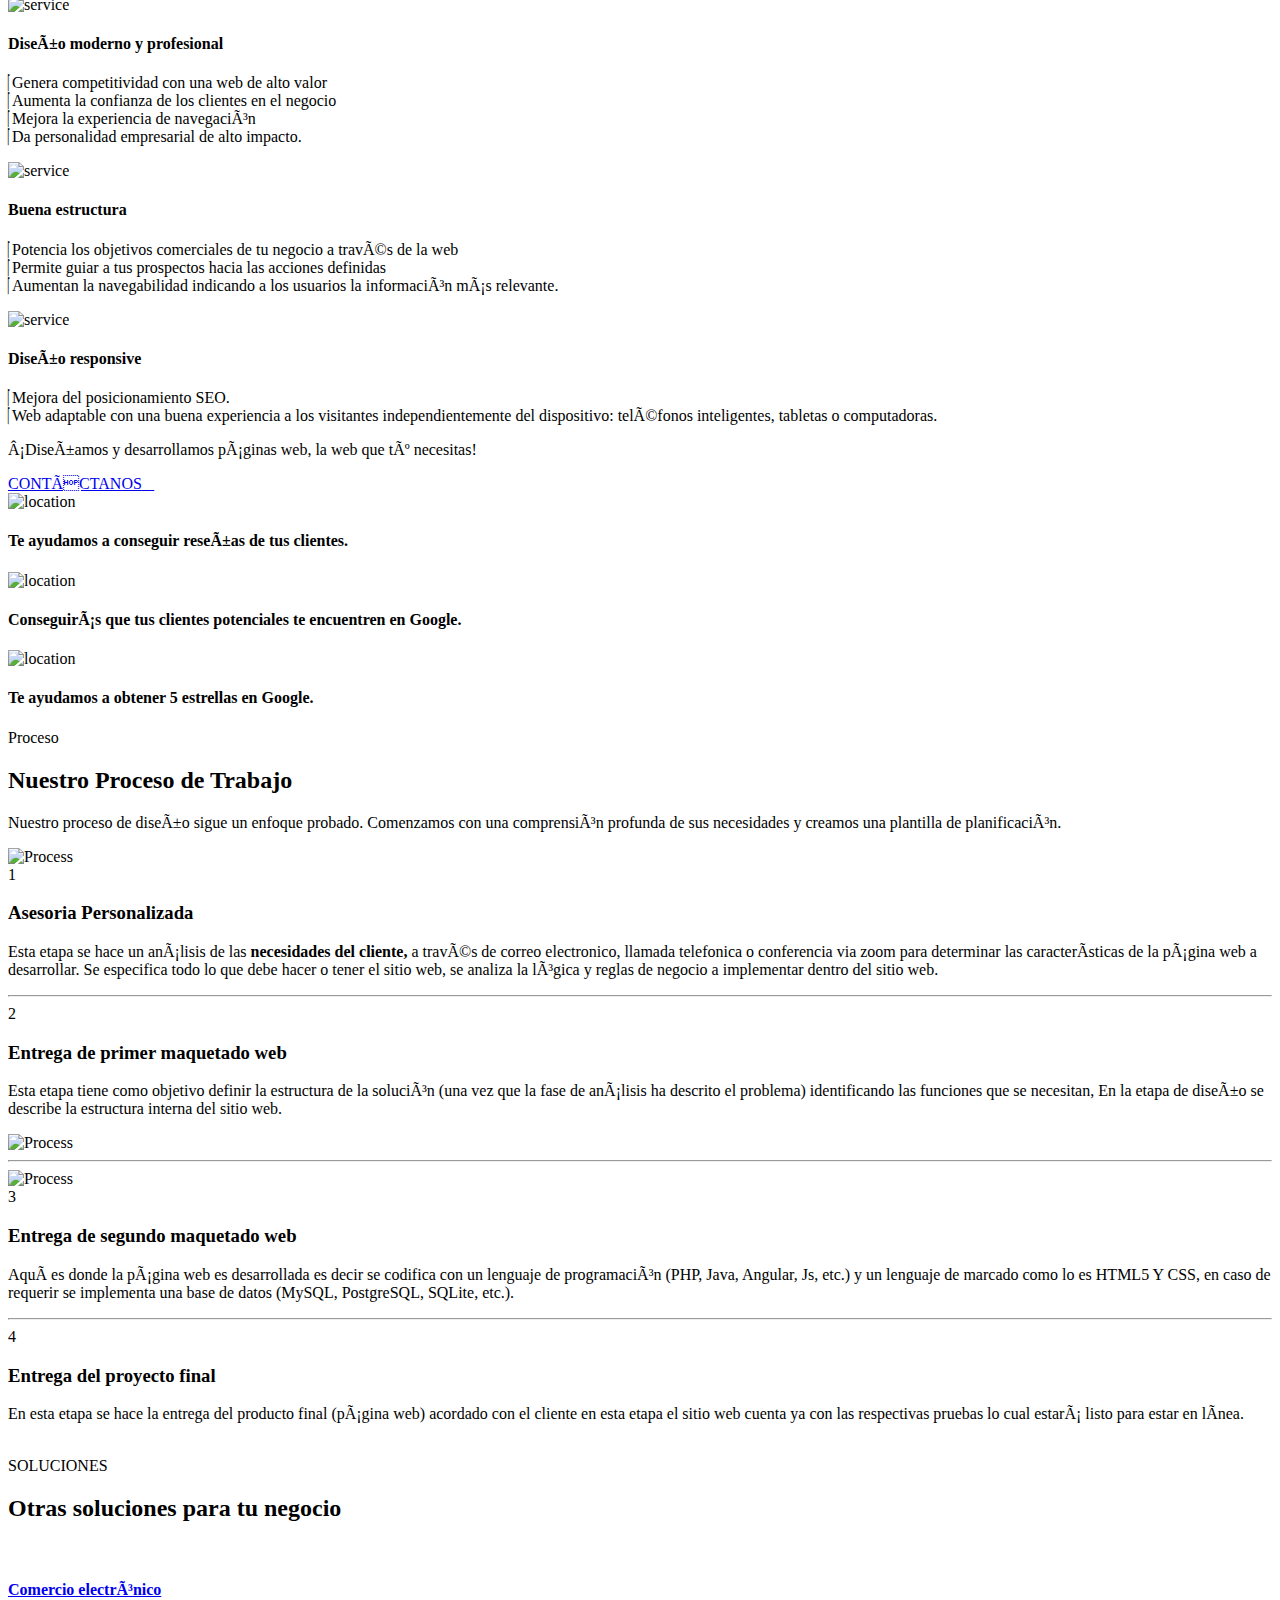
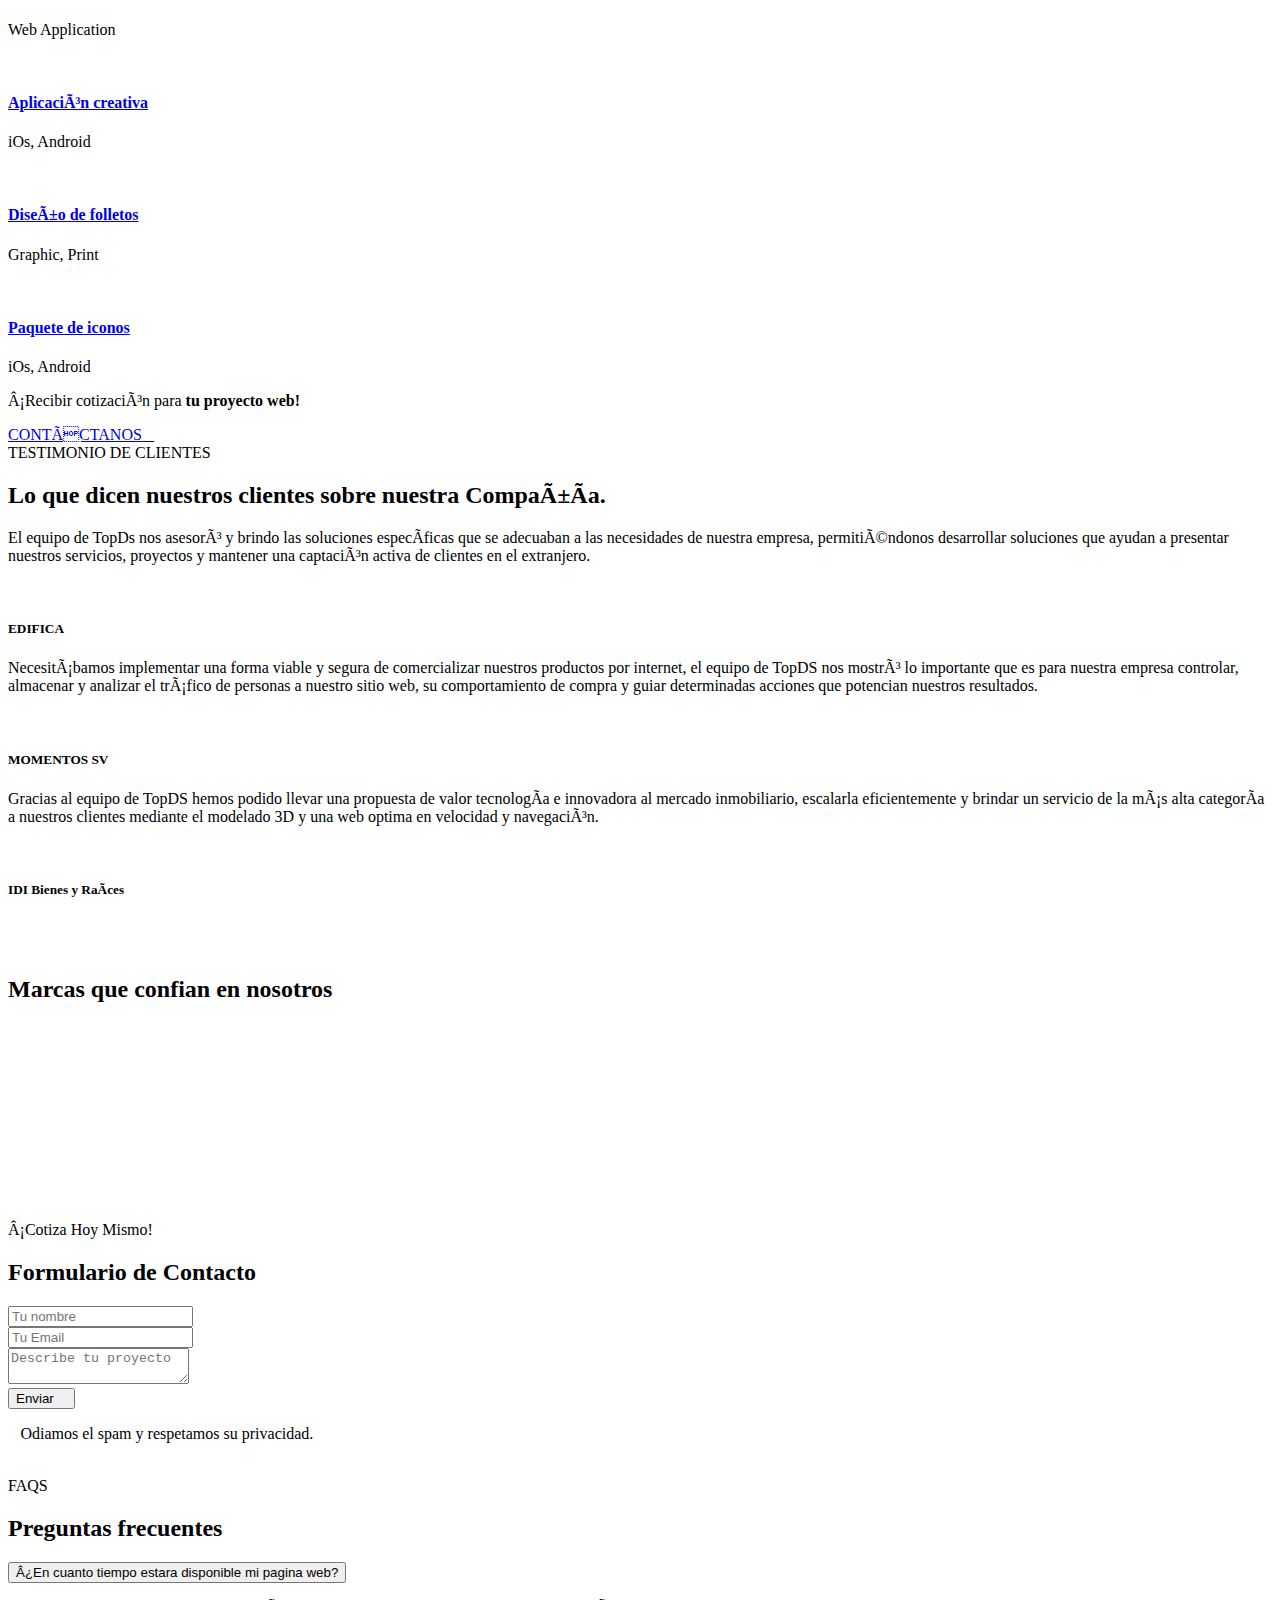
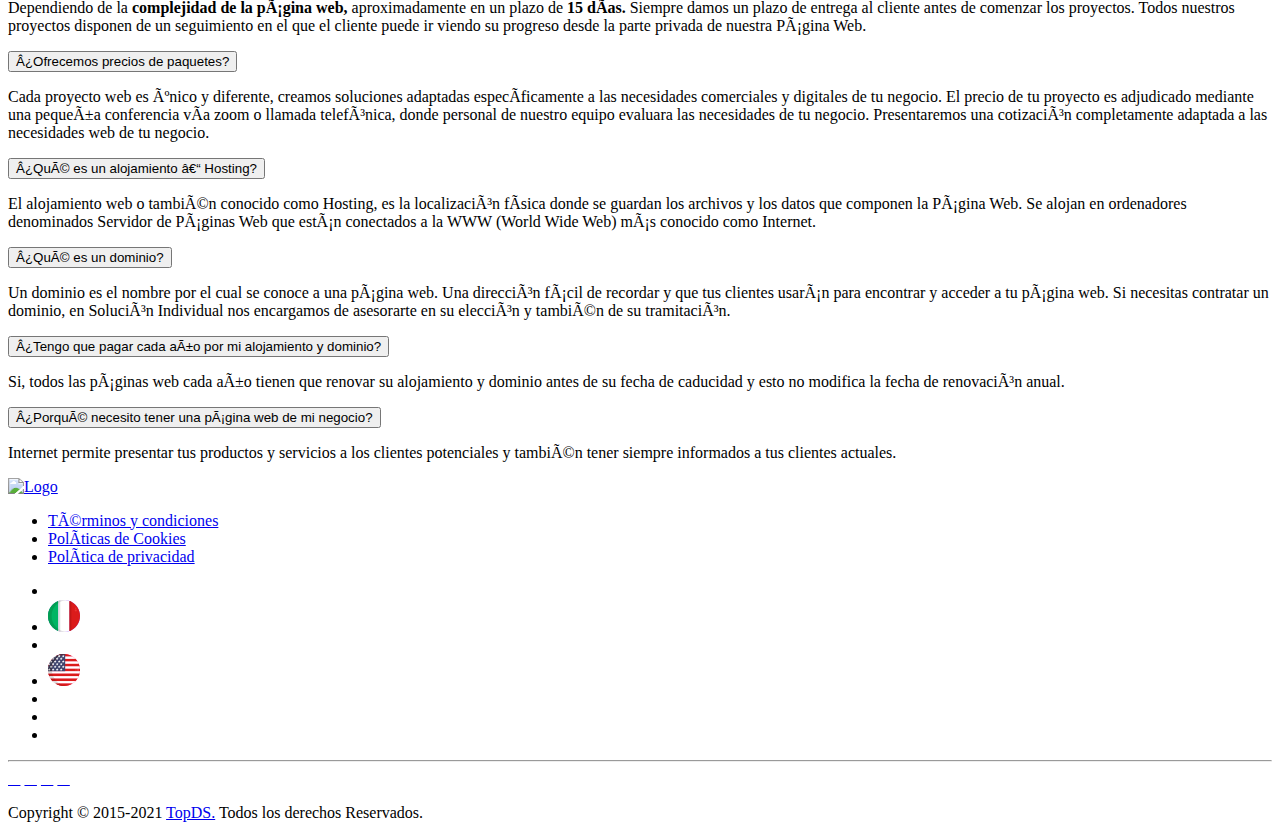
==== commit 8479719d: "Add files via upload" ====
--- a/index.html
+++ b/index.html
@@ -128,6 +128,8 @@
 <link href="https://fonts.googleapis.com/css2?family=Roboto:wght@400;700&display=swap" rel="stylesheet">
 <!-- template-style-->
 <link href="https://www.tpdsagency.com/css/style.css" rel="stylesheet">
+<link href="css/style2.css" rel="stylesheet">
+<link href="css/gdpr-cookie.css" rel="stylesheet">
 <link href="https://www.tpdsagency.com/css/responsive.css" rel="stylesheet">
 <style>html { scroll-behavior: smooth;}</style>
 </head>
@@ -778,14 +780,14 @@
 					</footer>
 					<!--End Footer V5-->
 
-					<div class="aviso-cookies" id="aviso-cookies">
+					<!--<div class="aviso-cookies" id="aviso-cookies">
 						<img loading="lazy" class="galleta" src="https://www.tpdsagency.com/img/cookie.svg" alt="Galleta">
 						<h3 class="titulo">Cookies</h3>
 						<p class="parrafo">Utilizamos cookies propias y de terceros para mejorar nuestros servicios.</p>
 						<button class="boton" id="btn-aceptar-cookies">De acuerdo</button>
 						<a class="enlace" href="aviso-cookies.html">Aviso de Cookies</a>
 					</div>
-					<div class="fondo-aviso-cookies" id="fondo-aviso-cookies"></div>
+					<div class="fondo-aviso-cookies" id="fondo-aviso-cookies"></div>-->
 
 					<!--End Footer-->
 					<!-- js placed at the end of the document so the pages load faster -->
@@ -799,7 +801,16 @@
 					<script src="https://www.tpdsagency.com/js/main.js"></script>
 					<script src="https://www.tpdsagency.com/js/video.js"></script>
 					<script src="https://www.tpdsagency.com/js/aviso-cookies.js"></script>
+					<script src="js/gdprcookies.js"></script>
 					<script src="//rum-static.pingdom.net/pa-616cac090d7ce5001100018d.js" async></script>
+					<script>
+						gdprCookieNotice({
+							statement: 'www.tpdsagency.com',
+							performance: ['TOPDS'],
+							analytics: ['xxxx', 'ga'],
+							marketing: ['SSID']
+						});
+					</script>
 				</body>
 				</html>
 
--- a/css/gdpr-cookie.css
+++ b/css/gdpr-cookie.css
@@ -0,0 +1 @@
+.gdpr-cookie-notice-nav-item{margin-right:30px}.gdpr-cookie-notice{position:fixed;background:#050748;left:0;bottom:0;right:0;padding:20px;display:-webkit-box;display:-ms-flexbox;display:flex;-webkit-box-align:center;-ms-flex-align:center;align-items:center;-webkit-transition:all ease 1s;transition:all ease 1s;-webkit-transform:translateY(150%);transform:translateY(150%);z-index:214748366;font-family:-apple-system,BlinkMacSystemFont,segoe ui,Roboto,Helvetica,Arial,sans-serif,apple color emoji,segoe ui emoji,segoe ui symbol;margin:0 auto 20px;max-width:90%;border-radius:4px}@media(max-width:768px){.gdpr-cookie-notice{-webkit-box-orient:vertical;-webkit-box-direction:normal;-ms-flex-direction:column;flex-direction:column}}.gdpr-cookie-notice-loaded .gdpr-cookie-notice{-webkit-transform:translateY(0);transform:translateY(0)}.gdpr-cookie-notice-description{margin:0;padding:0 16px 0 0;color:rgba(255,255,255,.75);font-size:14px;line-height:20px;text-align:left}@media(max-width:768px){.gdpr-cookie-notice-description{padding:0;margin:0 0 10px;font-size:12px;line-height:18px}}.gdpr-cookie-notice-nav{display:-webkit-box;display:-ms-flexbox;display:flex;-webkit-box-align:center;-ms-flex-align:center;align-items:center;margin:0 0 0 auto;background:0 0;width:auto;height:auto;padding:0}.gdpr-cookie-notice-nav-item{text-decoration:none;display:block;height:40px;line-height:40px;white-space:nowrap;color:#fff;padding:0 16px;font-size:15px;font-weight:600}.gdpr-cookie-notice-nav-item:hover{text-decoration:none}.gdpr-cookie-notice-nav-item-btn:hover{color:#fff}.gdpr-cookie-notice-nav-item-btn{background:linear-gradient(to right,#ffbd84 0,#ff1f8e 100%);border-radius:3px}.gdpr-cookie-notice-modal{position:fixed;left:0;top:0;width:100%;height:100%;background:url([data-uri]);z-index:1001;background:rgba(0,0,0,.4);overflow:auto;-webkit-box-align:center;-ms-flex-align:center;align-items:center;padding:20px 10px;display:none}.gdpr-cookie-notice-show-modal .gdpr-cookie-notice-modal{display:-webkit-box;display:-ms-flexbox;display:flex}.gdpr-cookie-notice-modal-content{width:470px;border-radius:6px;background:#fff;margin:auto}.gdpr-cookie-notice-modal-header{display:-webkit-box;display:-ms-flexbox;display:flex;-webkit-box-align:center;-ms-flex-align:center;align-items:center;padding:16px;border-bottom:1px solid #f4f5f7}.gdpr-cookie-notice-modal-title{font-size:18px;color:rgba(0,0,0,.8)!important;font-weight:600;line-height:18px;margin:0;padding:0}.gdpr-cookie-notice-modal-close{width:24px;height:24px;margin:0 0 0 auto;background:0 0;border:none;outline:0;padding:0;position:relative;-webkit-transform:rotate(45deg);transform:rotate(45deg)}.gdpr-cookie-notice-modal-close:after,.gdpr-cookie-notice-modal-close:before{width:18px;height:2px;content:'';display:block;position:absolute;left:50%;top:50%;-webkit-transform:translate(-50%,-50%);transform:translate(-50%,-50%);background:#bdbdbd}.gdpr-cookie-notice-modal-close:after{-webkit-transform:translate(-50%,-50%) rotate(90deg);transform:translate(-50%,-50%) rotate(90deg)}.gdpr-cookie-notice-modal-close:hover{-webkit-transform:rotate(45deg);transform:rotate(45deg);opacity:1}.gdpr-cookie-notice-modal-cookies{display:block;margin:0;padding:0;list-style-type:none}.gdpr-cookie-notice-modal-cookie{display:block;border-bottom:1px solid #f4f5f7;list-style-type:none;padding:0;margin:0}.gdpr-cookie-notice-modal-cookie-row{display:-webkit-box;display:-ms-flexbox;display:flex;-webkit-box-align:center;-ms-flex-align:center;align-items:center;padding:12px 16px}.gdpr-cookie-notice-modal-cookie-title{font-weight:400;font-size:15px;color:rgba(0,0,0,.8)!important;margin:0;padding:0;line-height:1;position:relative}.gdpr-cookie-notice-modal-cookie-title:after{width:0;height:0;border-style:solid;border-width:5px 5px 0;border-color:#bdbdbd transparent transparent transparent;content:'';display:block;position:absolute;right:-17px;top:50%;margin-top:-2px;-webkit-transition:all ease .3s;transition:all ease .3s}.open .gdpr-cookie-notice-modal-cookie-title:after{-webkit-transform:rotate(180deg);transform:rotate(180deg)}.gdpr-cookie-notice-modal-cookie-state{color:#673ab7;margin-left:auto;font-size:15px}.gdpr-cookie-notice-modal-cookie-input{opacity:0}.gdpr-cookie-notice-modal-cookie-input:checked+.gdpr-cookie-notice-modal-cookie-input-switch{background:#673ab7;-webkit-box-shadow:inset 0 0 0 1px #673ab7;box-shadow:inset 0 0 0 1px #673ab7}.gdpr-cookie-notice-modal-cookie-input-switch{width:24px;height:24px;border-radius:50%;-webkit-box-shadow:inset 0 0 0 1px #bdbdbd;box-shadow:inset 0 0 0 1px #bdbdbd;margin:0 0 0 auto;position:relative;-webkit-transition:all ease .3s;transition:all ease .3s;cursor:pointer}.gdpr-cookie-notice-modal-cookie-input-switch:after{position:absolute;left:0;right:0;bottom:0;top:0;background:url([data-uri]) no-repeat center 7px;content:'';display:block}.gdpr-cookie-notice-modal-cookie-info{margin:0;padding:0 16px 12px;font-size:13px;color:rgba(0,0,0,.5);line-height:16px;display:none}.open .gdpr-cookie-notice-modal-cookie-info{display:block}.gdpr-cookie-notice-modal-footer{background:#f4f5f7;display:-webkit-box;display:-ms-flexbox;display:flex;-webkit-box-align:center;-ms-flex-align:center;align-items:center;-webkit-box-pack:justify;-ms-flex-pack:justify;justify-content:space-between;padding:15px 16px 16px;border-radius:0 0 6px 6px;-ms-flex-wrap:wrap;flex-wrap:wrap}.gdpr-cookie-notice-modal-footer-item{height:40px;line-height:40px;font-weight:600;font-size:15px;text-decoration:none;margin:0;padding:0;color:#673ab7;position:relative}.gdpr-cookie-notice-modal-footer-item:after{position:absolute;right:-16px;top:50%;margin-top:-5px;background:url([data-uri]) no-repeat left center;height:12px;width:8px;content:'';display:block}.gdpr-cookie-notice-modal-footer-item-btn{padding:0 16px;color:#fff;background:linear-gradient(to right,#673ab7 0,#2196f3 100%);border-radius:3px;position:relative}.gdpr-cookie-notice-modal-footer-item-btn:hover{color:#fff}.gdpr-cookie-notice-modal-footer-item-btn span{-webkit-transition:all ease .3s;transition:all ease .3s}.gdpr-cookie-notice-modal-footer-item-btn:after{position:absolute;left:0;top:0;width:100%;height:100%;margin:0;content:'';opacity:0;-webkit-transition:all ease .3s;transition:all ease .3s;display:block;background:url([data-uri]) no-repeat center}.gdpr-cookie-notice-modal-footer-item-btn.saved span{opacity:0}.gdpr-cookie-notice-modal-footer-item-btn.saved:after{opacity:1}.gdpr-cookie-notice-modal-footer-item:hover{text-decoration:none;opacity:1}.gdpr-cookie-notice-nav-item:hover{color:#fff}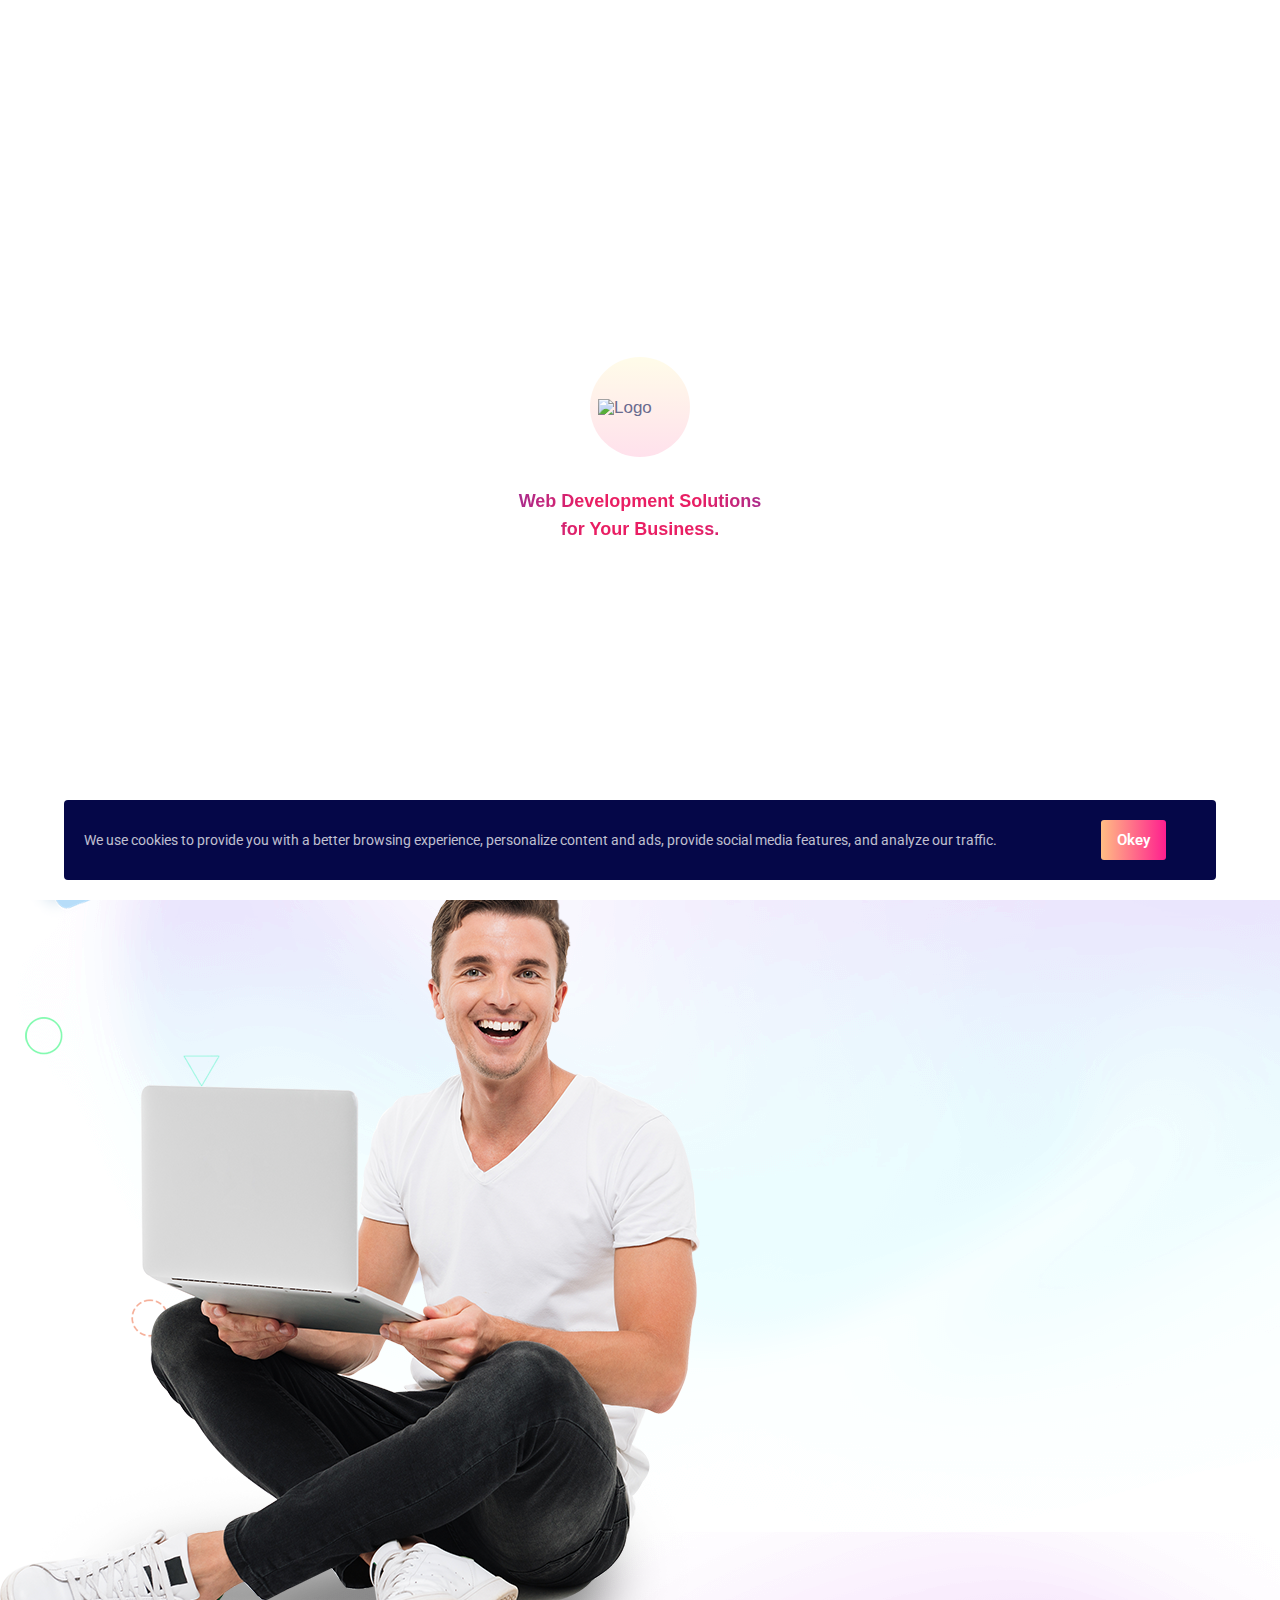
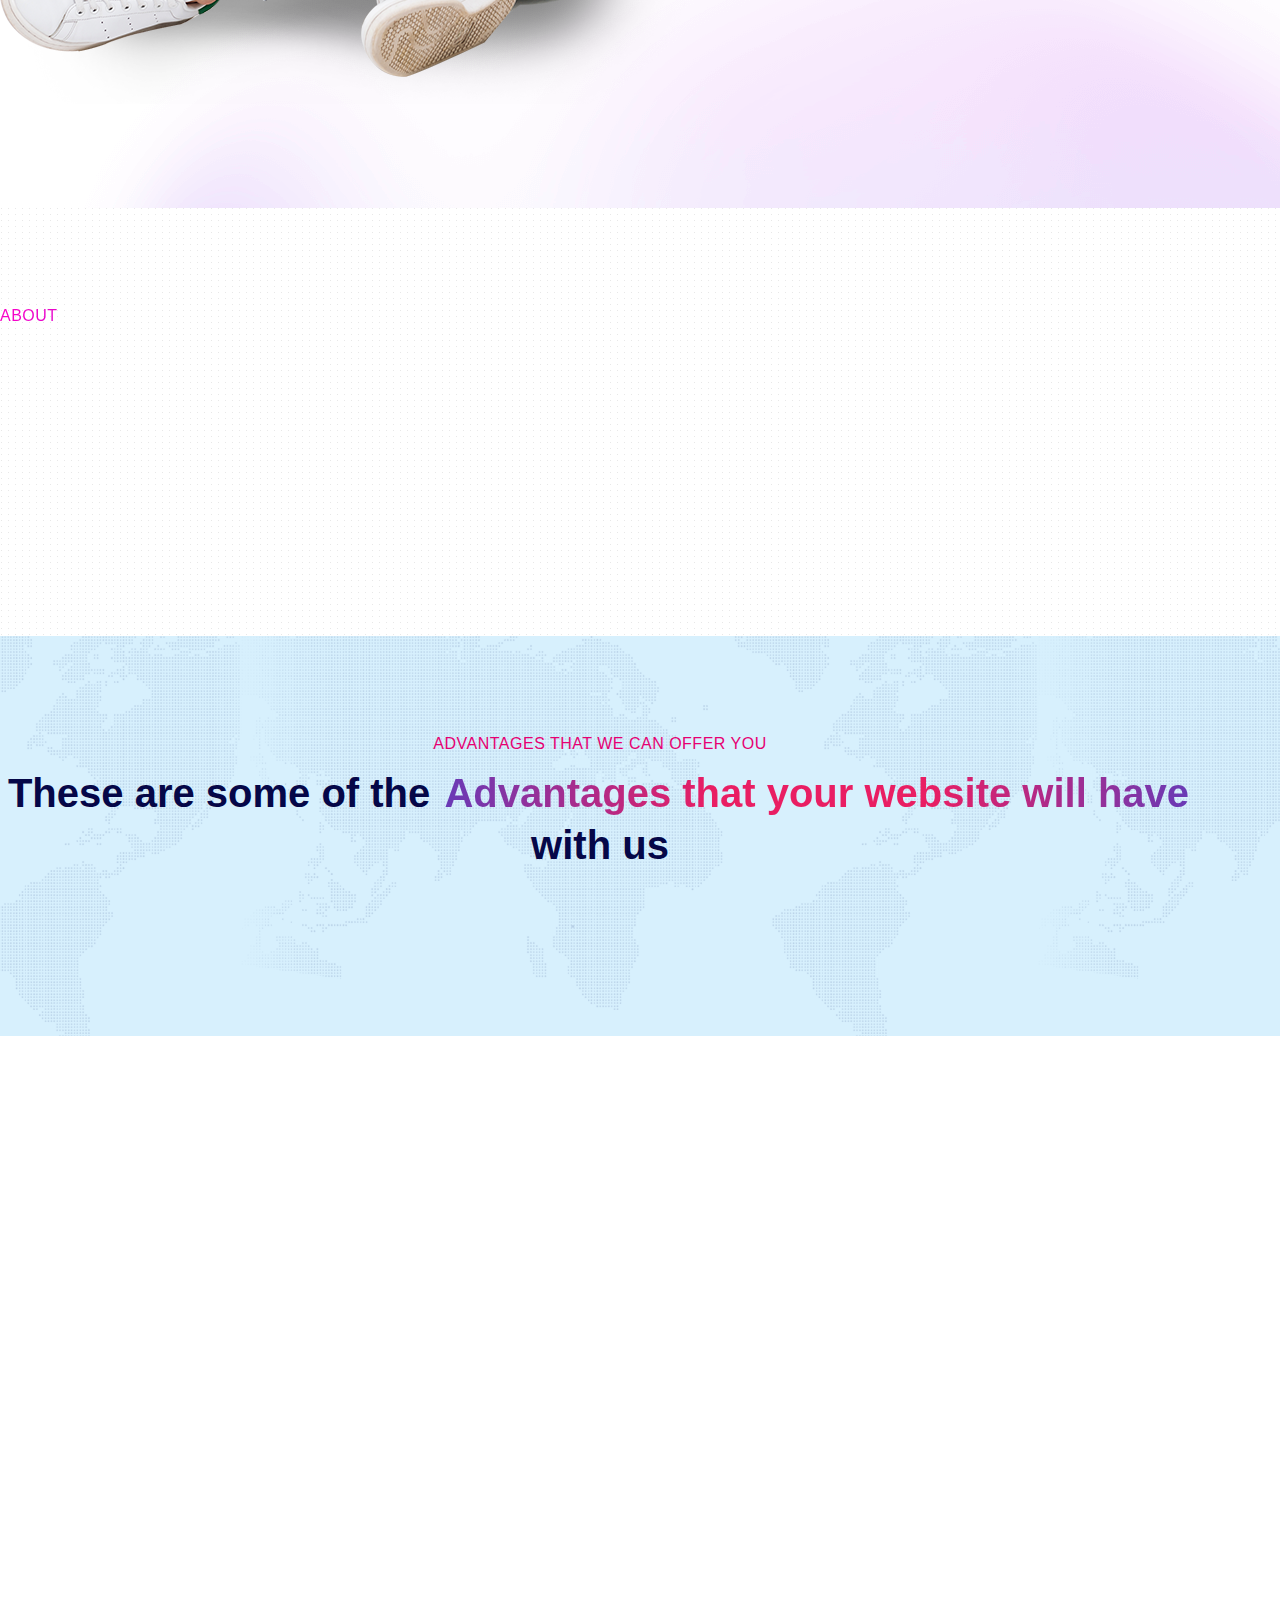
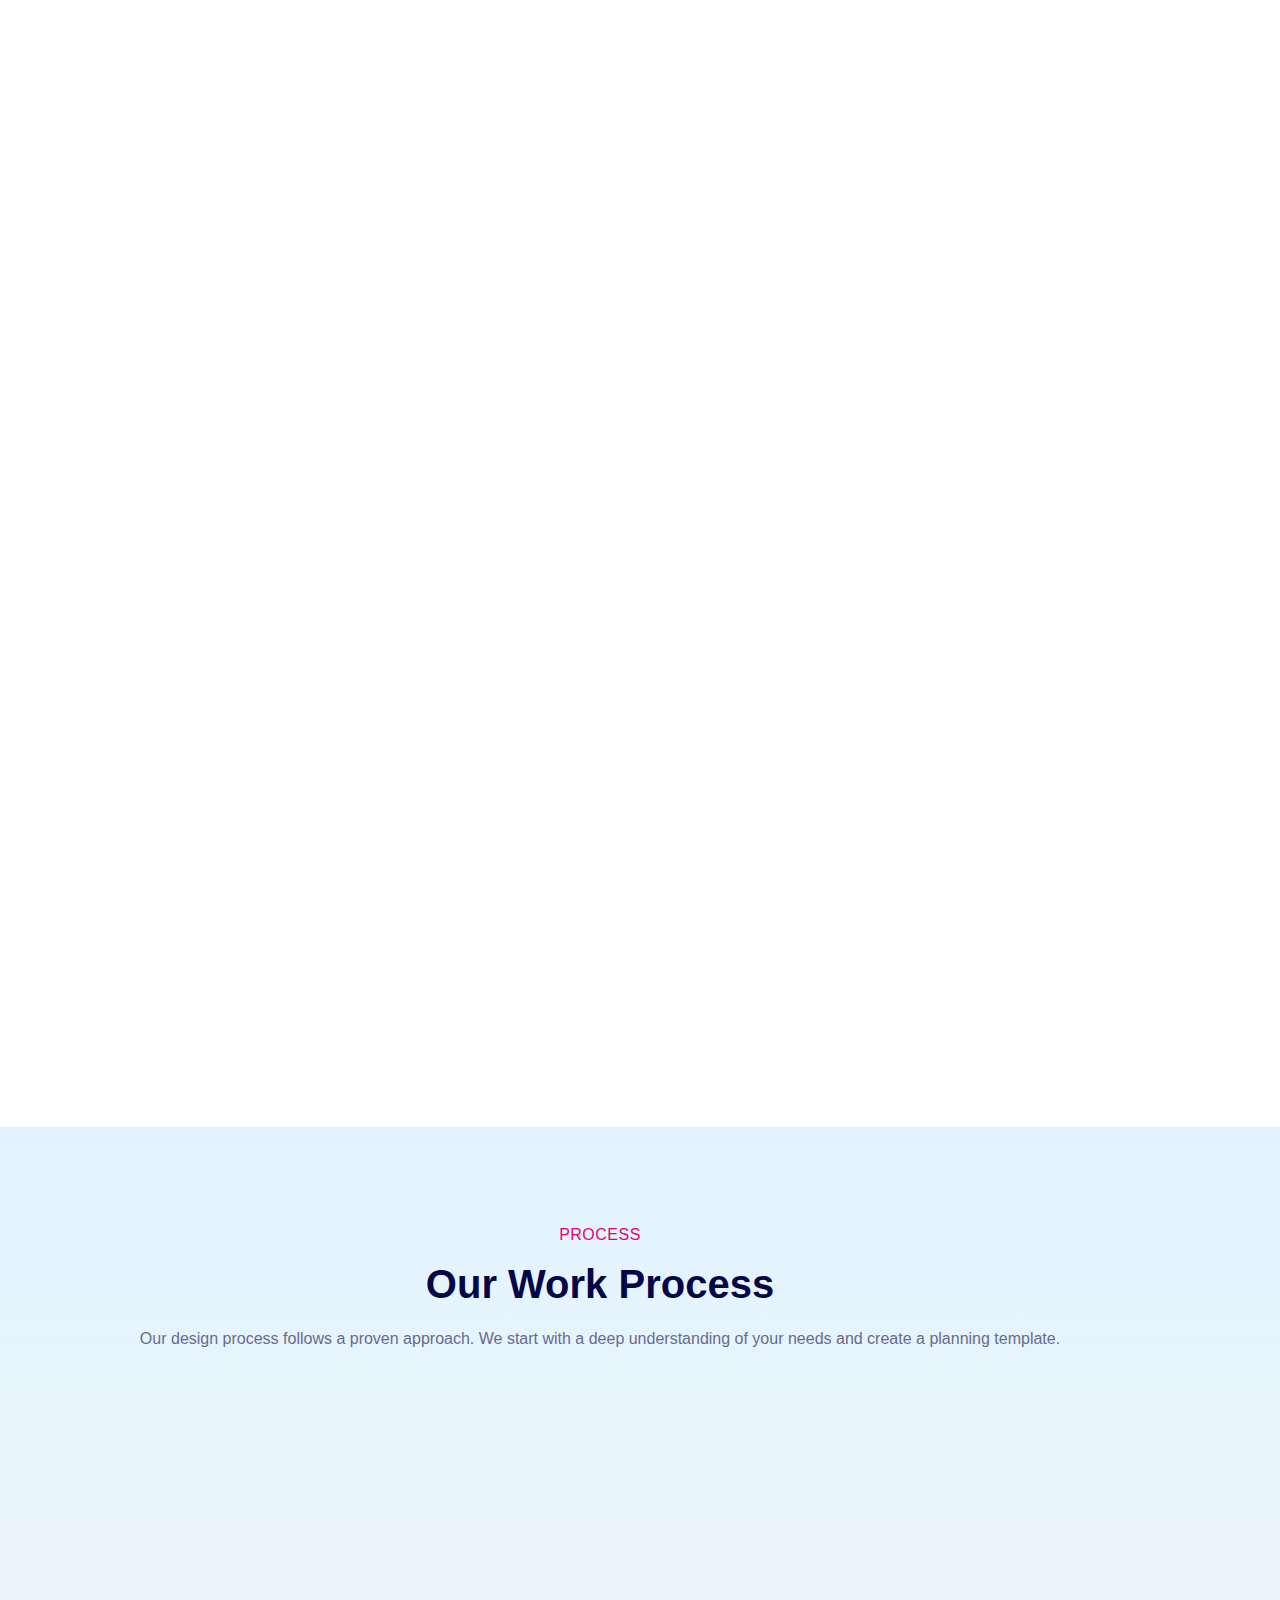
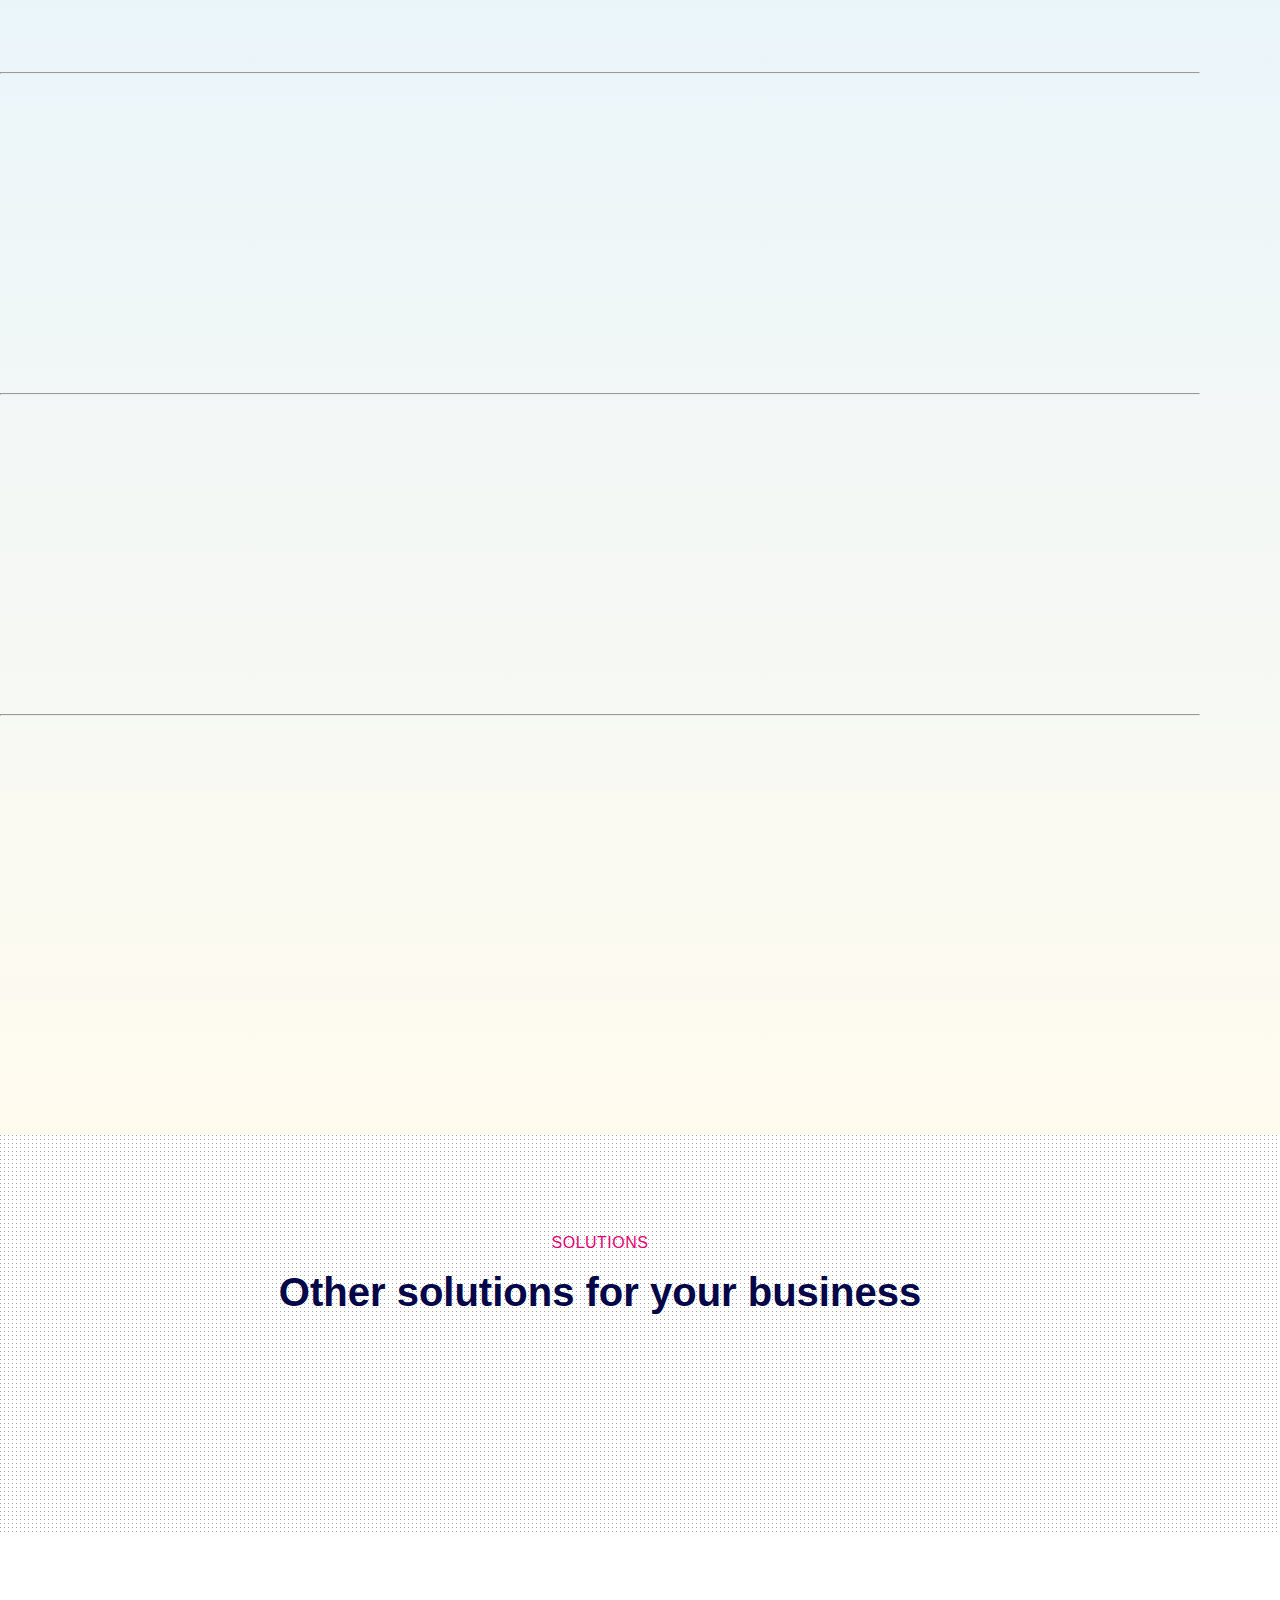
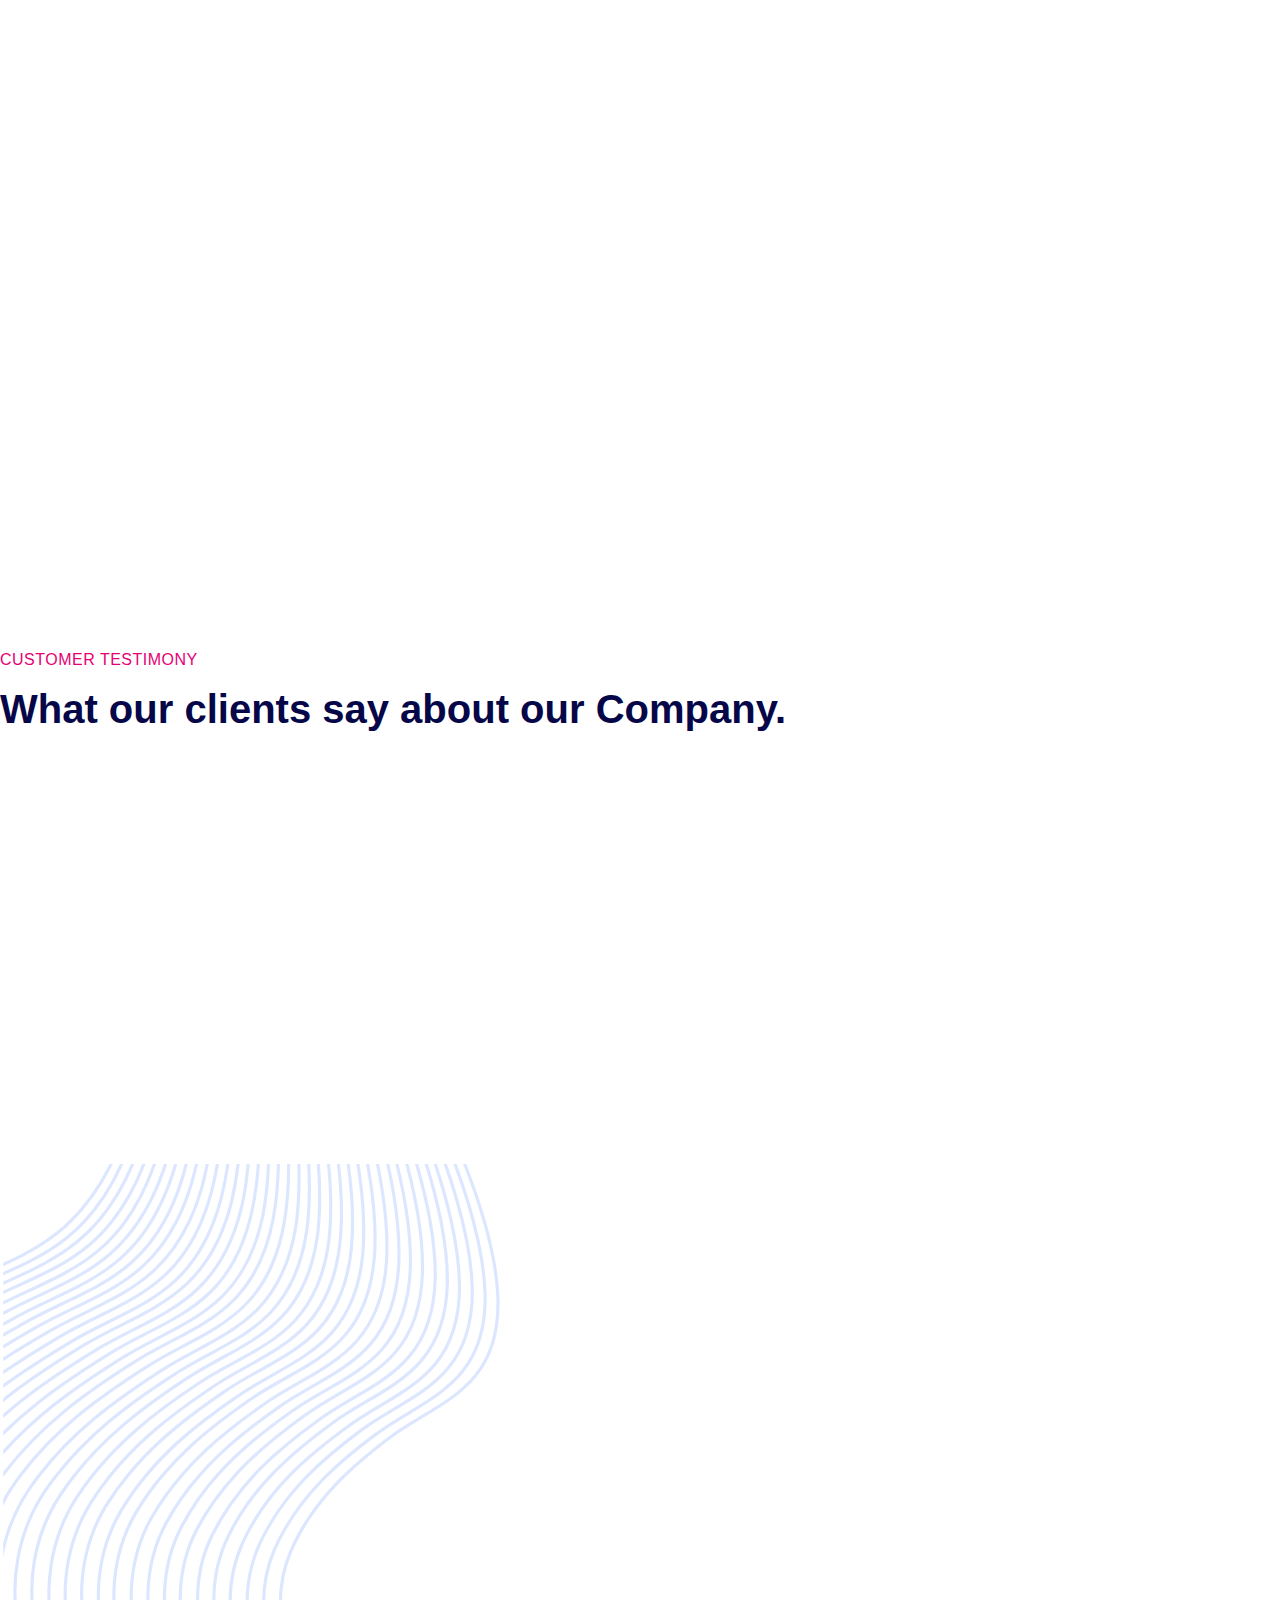
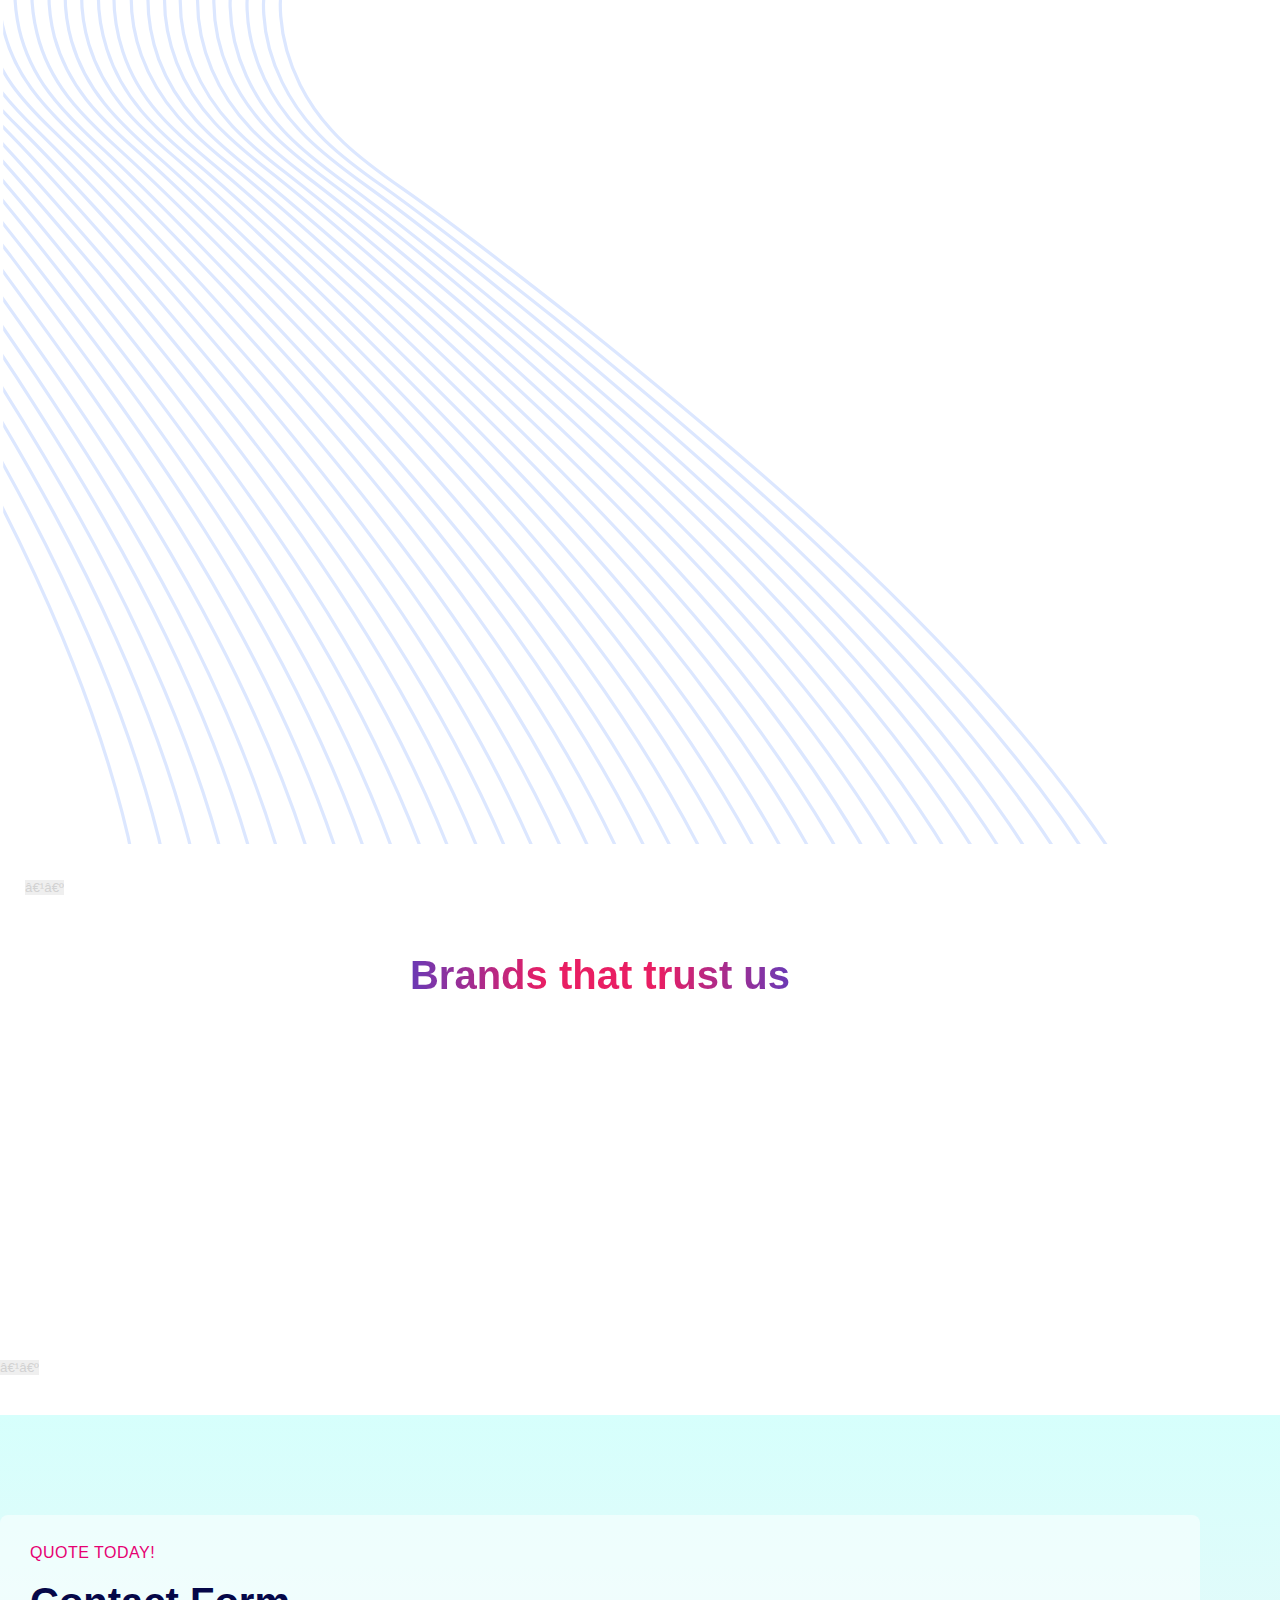
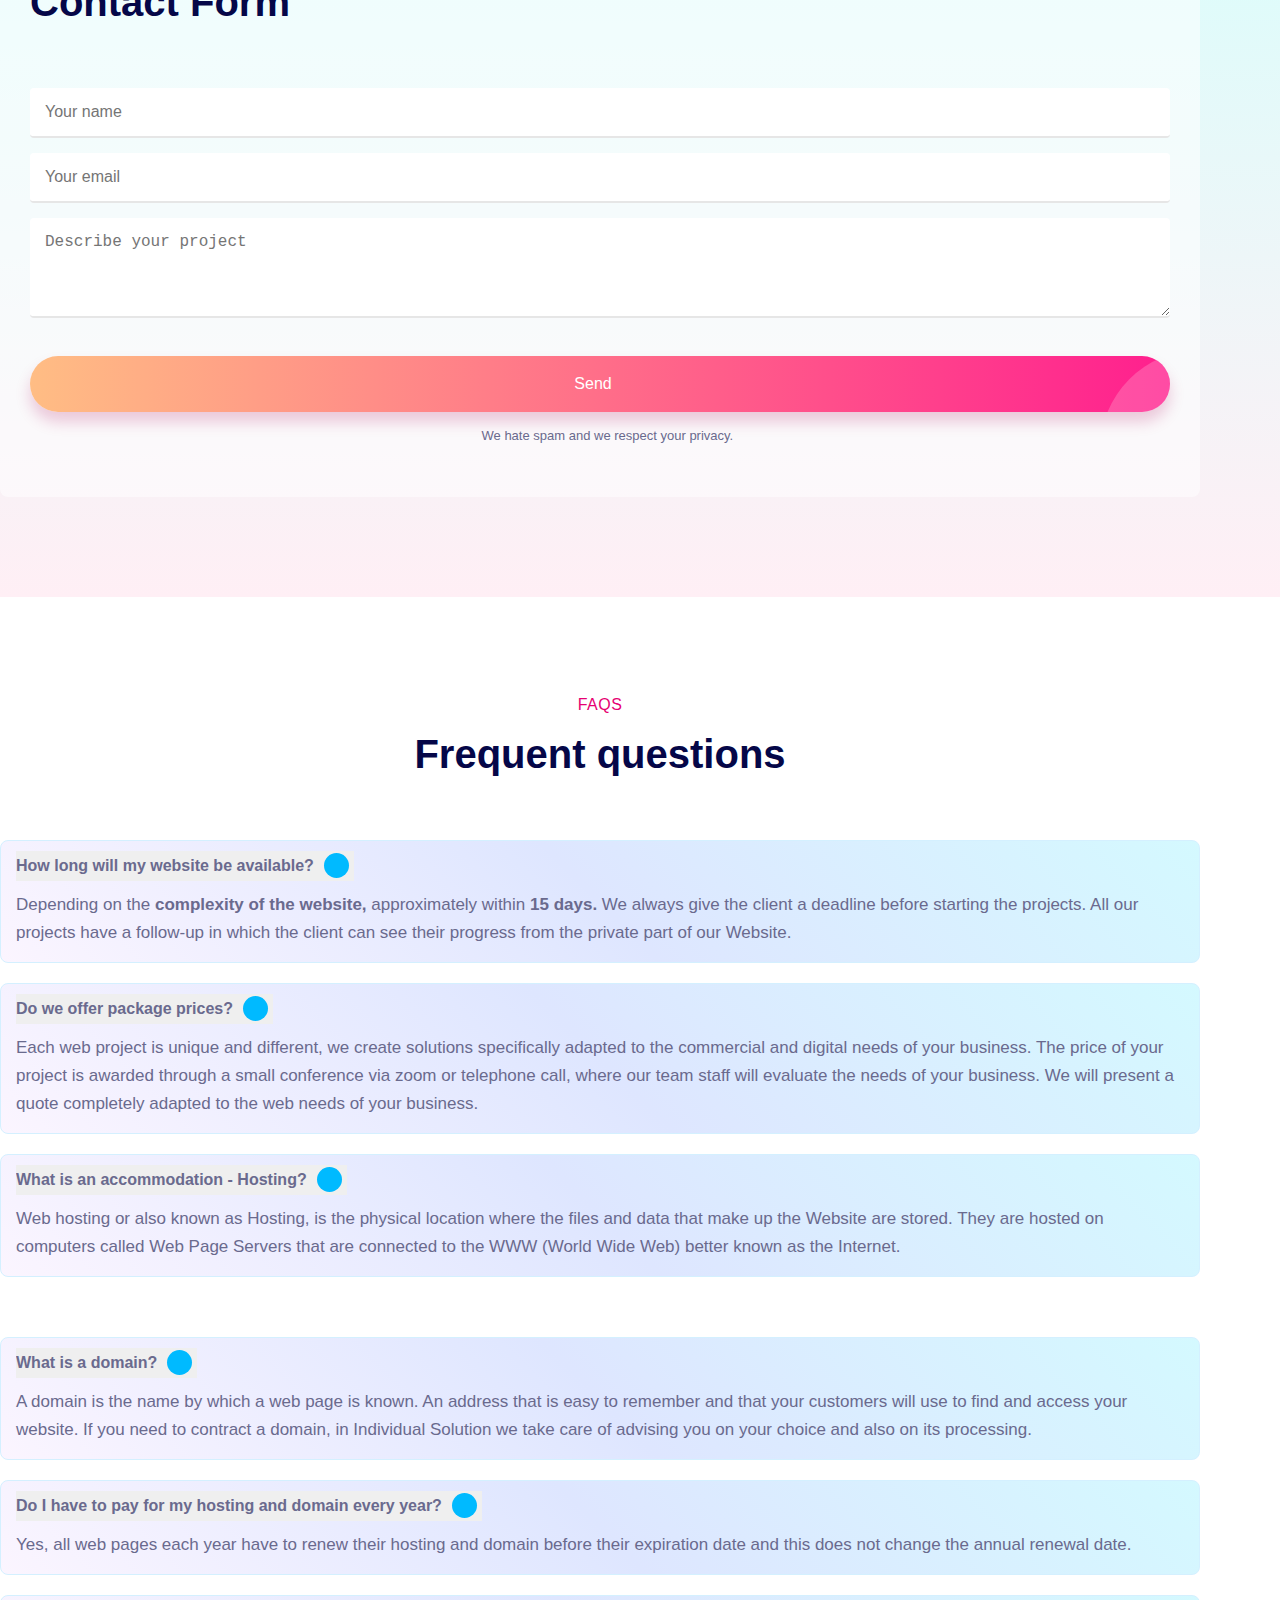
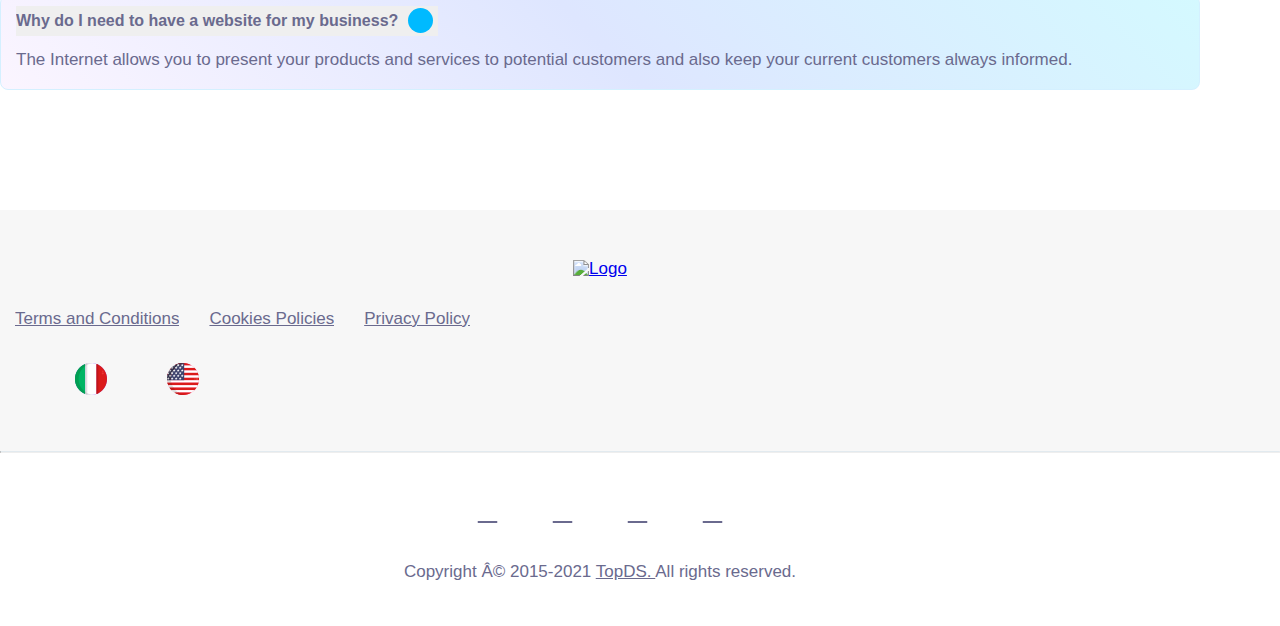
==== commit b7a9e626: "Add files via upload" ====
--- a/index.html
+++ b/index.html
@@ -1,843 +1 @@
-<!DOCTYPE html>
-<html lang="es" class="no-js">
-<head>
-	
-	<script type='text/javascript'>
-  window.smartlook||(function(d) {
-    var o=smartlook=function(){ o.api.push(arguments)},h=d.getElementsByTagName('head')[0];
-    var c=d.createElement('script');o.api=new Array();c.async=true;c.type='text/javascript';
-    c.charset='utf-8';c.src='https://rec.smartlook.com/recorder.js';h.appendChild(c);
-    })(document);
-    smartlook('init', 'b01cb2a11ca48b231fa913e45eabcbf5f00cec2a');
-</script>
-	
-<!-- Facebook Pixel Code -->
-<script>
-  !function(f,b,e,v,n,t,s)
-  {if(f.fbq)return;n=f.fbq=function(){n.callMethod?
-  n.callMethod.apply(n,arguments):n.queue.push(arguments)};
-  if(!f._fbq)f._fbq=n;n.push=n;n.loaded=!0;n.version='2.0';
-  n.queue=[];t=b.createElement(e);t.async=!0;
-  t.src=v;s=b.getElementsByTagName(e)[0];
-  s.parentNode.insertBefore(t,s)}(window, document,'script',
-  'https://connect.facebook.net/en_US/fbevents.js');
-  fbq('init', '962893707598162');
-  fbq('track', 'PageView');
-</script>
-<noscript><img height="1" width="1" style="display:none"
-  src="https://www.facebook.com/tr?id=962893707598162&ev=PageView&noscript=1"
-/></noscript>
-<!-- End Facebook Pixel Code -->
-	
-	<!-- Facebook Pixel Code -->
-	<script>
-		!function(f,b,e,v,n,t,s)
-		{if(f.fbq)return;n=f.fbq=function(){n.callMethod?
-			n.callMethod.apply(n,arguments):n.queue.push(arguments)};
-			if(!f._fbq)f._fbq=n;n.push=n;n.loaded=!0;n.version='2.0';
-			n.queue=[];t=b.createElement(e);t.async=!0;
-			t.src=v;s=b.getElementsByTagName(e)[0];
-			s.parentNode.insertBefore(t,s)}(window, document,'script',
-				'https://connect.facebook.net/en_US/fbevents.js');
-			fbq('init', '1126799634161698');
-			fbq('track', 'PageView');
-	</script>
-	<noscript><img height="1" width="1" style="display:none" src="https://www.facebook.com/tr?id=1126799634161698&ev=PageView&noscript=1"/></noscript>
-			<!-- End Facebook Pixel Code -->
-	
-	<!-- Global site tag (gtag.js) - Google Analytics -->
-	<script async src="https://www.googletagmanager.com/gtag/js?id=G-0WPM8XFVD9"></script>
-	<script>
-		window.dataLayer = window.dataLayer || [];
-		function gtag(){dataLayer.push(arguments);}
-		gtag('js', new Date());
-
-		gtag('config', 'G-0WPM8XFVD9');
-	</script>
-	<!-- Google Analytics -->
-	<script>
-		(function(i,s,o,g,r,a,m){i['GoogleAnalyticsObject']=r;i[r]=i[r]||function(){
-			(i[r].q=i[r].q||[]).push(arguments)},i[r].l=1*new Date();a=s.createElement(o),
-			m=s.getElementsByTagName(o)[0];a.async=1;a.src=g;m.parentNode.insertBefore(a,m)
-		})(window,document,'script','https://www.google-analytics.com/analytics.js','ga');
-
-		ga('create', 'UA-XXXXX-Y', 'auto');
-		ga('send', 'pageview');
-	</script>
-	<!-- End Google Analytics -->
-	<meta name="facebook-domain-verification" content="o701db2hfwawa2vfxnaowgiat7krob" />
-	<meta name="google-site-verification" content="OZ2EvxXPLZfcvW3nR5cQ-fKfUWLN9fTrVJgtpdYuwGQ" />
-	<meta charset="utf-8">
-	<title>TopDS - Desarrollo Web</title>
-	<meta name="viewport" content="width=device-width,initial-scale=1">
-	<meta http-equiv="X-UA-Compatible" content="IE=edge">
-	<meta name="theme-color" content="#673ab7">
-	<meta name="keywords" content="Diseño Web, Desarrollo Web, Programación web, Comercio electrónico, Desarrollo de Software, html, css, js, Páginas web responsivas, Páginas Web Estáticas, Páginas Web Dinámicas, Tienda Virtual, Webs Corporativas, topds, DISEÑO DE PAGINAS WEB, ELABORACION DE PAGINAS WEB, DESARROLLO WEB, CREACION DE PAGINAS WEB, PAGINAS WEB ECONOMICAS, PAGINAS EN INTERNET, REGISTRO DE DOMINIOS, CORREO ELECTRONICO, SEO, POSICIONAMIENTO WEB, PAGINA DE INTERNET, PAGINAS PARA EMPRESAS, PROMOCION EN PAGINAS WEB, topds,5 estrellas en Google, TOPDS, TopDS, GOOGLE ADWORDS, CAMPAÑAS EN GOOGLE, PAGINAS WEB PROFESIONALES, CUANTO CUESTA UNA PAGINA WEB, PAGINAS WEB PRECIOS" />
-	<meta name="description" content="Creamos el sitio web ideal para tu negocio, a un buen precio y seguimiento. ¡Diseñamos y desarrollamos páginas web, la web que tú necesitas! En topds Impulsamos las ventas de tu negocio con un increíble sitio web, En todos nuestros proyectos utilizamos las mejores técnicas de programación y estándares de diseño." />
-	<meta name="Subject" content="Diseño y desarrollo de paginas Web">
-	<meta name="viewport" content="width=device-width, initial-scale=1">
-	<meta name='robots' content='index, follow, max-image-preview:large, max-snippet:-1, max-video-preview:-1'/>
-	<meta name="twitter:card" content="summary_large_image" />
-	<meta name="twitter:label1" content="Tiempo de lectura">
-	<meta name="twitter:data1" content="3 minutos">
-	<meta name="Distribution" content="Global">
-	<meta name="Language" content="es">
-    <!--================================================
-    SCHEMA MARKUP FOR GOOGLE
-    =================================================-->
-    <meta itemprop="name" content="Dise&ntilde;o de P&aacute;ginas Web. Desarrollo Web en el Salvador" />
-    <meta itemprop="description" content="Creamos el sitio web ideal para tu negocio, a un buen precio y seguimiento. ¡Diseñamos y desarrollamos páginas web, la web que tú necesitas! En topds Impulsamos las ventas de tu negocio con un increíble sitio web, En todos nuestros proyectos utilizamos las mejores técnicas de programación y estándares de diseño." />
-    <meta itemprop="image" content="https://www.tpdsagency.com/images/favicon.png" alt="topds" />
-    <!--================================================
-    OPEN GRAPH DATA
-    =================================================-->
-    <meta property="og:locale" content="es" />
-    <meta property="og:title" content="Dise&ntilde;o de P&aacute;ginas Web. Desarrollo Web en el Salvador" />
-    <meta property="og:description" content="Dise&ntilde;o de p&aacute;ginas Web, Aplicaciones Web, Desarrollo Web en el Salvador. Tiendas en l&iacute;nea, Posicionamiento Web y Publicidad en redes sociales." />
-    <meta property="og:type" content="article" />
-    <meta property="og:url" content="https://topds-web.netlify.app/" />
-    <meta property="og:site_name" content="topds" />
-    <meta property="og:image" content="https://www.tpdsagency.com/images/favicon.png" alt="topds" />
-    <meta property="og:image:width" content="200" />
-    <meta property="og:image:height" content="200" />
-    <meta property="og:image:alt" content="topds" />
-    <!--================================================
-    TWITTER CARD DATA
-    =================================================-->
-    <meta name="twitter:title" content="Dise&ntilde;o de P&aacute;ginas Web. Desarrollo Web en el Salvador" />
-    <meta name="twitter:description" content="Creamos el sitio web ideal para tu negocio, a un buen precio y seguimiento. ¡Diseñamos y desarrollamos páginas web, la web que tú necesitas! En topds Impulsamos las ventas de tu negocio con un increíble sitio web, En todos nuestros proyectos utilizamos las mejores técnicas de programación y estándares de diseño." />
-    <meta name="twitter:image" content="https://www.tpdsagency.com/images/favicon.png" alt="topds" />
-    <meta name="twitter:card" content="summary" />
-    <!--website-favicon-->
-    <link href="https://www.tpdsagency.com/images/favicon.png" rel="icon">
-    <!--plugin-css-->
-    <link href="https://www.tpdsagency.com/css/bootstrap.min.css" rel="stylesheet">
-    <link href="https://www.tpdsagency.com/css/plugin.min.css" rel="stylesheet">
-    <link href="../ajax/libs/font-awesome/5.11.2/css/all.min.css" rel="stylesheet">
-    <link href="../css2.css?family=Open+Sans:wght@400;600;700&family=Poppins:wght@300;400;500;600;700;800;900&display=swap" rel="stylesheet">
-    <link rel="stylesheet" type="text/css" href="https://use.fontawesome.com/releases/v5.8.1/css/all.css" integrity="sha384-50o8UHEmvpQ" crossorigin="anonymous">
-    <link rel="stylesheet" href="https://cdnjs.cloudflare.com/ajax/libs/font-awesome/4.7.0/css/font-awesome.min.css">
-    <!-- Google Tag Manager -->
-    <script>(function(w,d,s,l,i){w[l]=w[l]||[];w[l].push({'gtm.start':
-    	new Date().getTime(),event:'gtm.js'});var f=d.getElementsByTagName(s)[0],
-    j=d.createElement(s),dl=l!='dataLayer'?'&l='+l:'';j.async=true;j.src=
-    'https://www.googletagmanager.com/gtm.js?id='+i+dl;f.parentNode.insertBefore(j,f);
-})(window,document,'script','dataLayer','GTM-MB7HJ8K');</script>
-<!-- End Google Tag Manager -->
-<link rel="preconnect" href="https://fonts.gstatic.com">
-<link href="https://fonts.googleapis.com/css2?family=Roboto:wght@400;700&display=swap" rel="stylesheet">
-<!-- template-style-->
-<link href="https://www.tpdsagency.com/css/style.css" rel="stylesheet">
-<link href="css/style2.css" rel="stylesheet">
-<link href="css/gdpr-cookie.css" rel="stylesheet">
-<link href="https://www.tpdsagency.com/css/responsive.css" rel="stylesheet">
-<style>html { scroll-behavior: smooth;}</style>
-</head>
-<body>
-	<!--Start Preloader -->
-	<div class="onloadpage" id="page_loader">
-		<div class="pre-content">
-			<div class="logo-pre"><img loading="lazy" src="https://www.tpdsagency.com/images/logo.png" alt="Logo" class="img-fluid"></div>
-			<div class="pre-text- text-radius text-light text-animation bg-b">Soluciones de Desarrollo Web<br> para Tu Negocio.</div>
-		</div>
-	</div>
-	<!--End Preloader -->
-	
-	<!--Start Header -->
-	<header class="header-pr nav-bg-w main-header navfix fixed-top menu-dark">
-		<div class="container-fluid m-pad">
-			<div class="menu-header">
-				<div class="dsk-logo"><a class="nav-brand" href="index.html">
-					<img loading="lazy" src="images/white-logo.png" alt="Logo" class="mega-white-logo">
-					<img loading="lazy" src="images/logo.png" alt="Logo" class="mega-darks-logo">
-				</a></div>
-				<div class="custom-nav" role="navigation">
-					<ul class="nav-list onepge">
-						<li><a href="#home" class="menu-links">Inicio</a></li>					
-						<li><a href="#about" class="menu-links">Acerca</a></li>
-						<li><a href="#work" class="menu-links">Soluciones</a></li>
-						<li><a href="#review" class="menu-links">Testimonios</a></li>						
-						<li><a href="#FAQ" class="menu-links">FAQS</a></li>
-						<li><a href="#contact" class="btn-br bg-btn3 btshad-b2 lnk">Contacto<span class="circle"></span></a> </li>
-					</ul>
-				</div>
-				<div class="mobile-menu2">
-					<ul class="mob-nav2">
-						<li><a href="#" class="btn-round- trngl btn-br bg-btn3 btshad-b1" data-toggle="modal" data-target="#menu-popup"><i class="fas fa-envelope-open-text"></i></a></li>
-						<li class="navm-"> <a class="toggle" href="#"><span></span></a></li>
-					</ul>
-				</div>
-			</div>
-			<!--Mobile Menu-->
-			<nav id="main-nav">
-				<ul class="first-nav">
-					<li><a href="#home" class="menu-links">Inicio</a></li>					
-					<li><a href="#about" class="menu-links">Acerca</a></li>
-					<li><a href="#work" class="menu-links">Soluciones</a></li>
-					<li><a href="#review" class="menu-links">Testimonios</a></li>						
-					<li><a href="#Precio" class="menu-links">Precios</a></li>
-					<li><a href="#FAQ" class="menu-links">FAQS</a></li>
-				</ul>
-				<ul class="bottom-nav">
-					<li class="prb">
-						<a href="tel:+50360682821">
-							<svg xmlns="http://www.w3.org/2000/svg" viewbox="0 0 384 384">
-								<path d="M353.188,252.052c-23.51,0-46.594-3.677-68.469-10.906c-10.719-3.656-23.896-0.302-30.438,6.417l-43.177,32.594
-								c-50.073-26.729-80.917-57.563-107.281-107.26l31.635-42.052c8.219-8.208,11.167-20.198,7.635-31.448
-								c-7.26-21.99-10.948-45.063-10.948-68.583C132.146,13.823,118.323,0,101.333,0H30.813C13.823,0,0,13.823,0,30.813
-								C0,225.563,158.438,384,353.188,384c16.99,0,30.813-13.823,30.813-30.813v-70.323C384,265.875,370.177,252.052,353.188,252.052z"></path>
-							</svg>
-						</a>
-					</li>
-					<li class="prb">
-						<a href="/cdn-cgi/l/email-protection#c9baa6a4acbeacaba4acada0a889aea4a8a0a5e7aaa6a4">
-							<svg xmlns="http://www.w3.org/2000/svg" width="24" height="24" viewbox="0 0 24 24"><path d="M20 4H4c-1.1 0-1.99.9-1.99 2L2 18c0 1.1.9 2 2 2h16c1.1 0 2-.9 2-2V6c0-1.1-.9-2-2-2zm0 4l-8 5-8-5V6l8 5 8-5v2z"></path><path d="M0 0h24v24H0z" fill="none"></path></svg>
-						</a>
-					</li>
-					<li class="prb">
-						<a href="skype:niwax.company?call">
-							<svg enable-background="new 0 0 24 24" height="18" viewbox="0 0 24 24" width="18" xmlns="http://www.w3.org/2000/svg"><path d="m23.309 14.547c1.738-7.81-5.104-14.905-13.139-13.543-4.362-2.707-10.17.352-10.17 5.542 0 1.207.333 2.337.912 3.311-1.615 7.828 5.283 14.821 13.311 13.366 5.675 3.001 11.946-2.984 9.086-8.676zm-7.638 4.71c-2.108.867-5.577.872-7.676-.227-2.993-1.596-3.525-5.189-.943-5.189 1.946 0 1.33 2.269 3.295 3.194.902.417 2.841.46 3.968-.3 1.113-.745 1.011-1.917.406-2.477-1.603-1.48-6.19-.892-8.287-3.483-.911-1.124-1.083-3.107.037-4.545 1.952-2.512 7.68-2.665 10.143-.768 2.274 1.76 1.66 4.096-.175 4.096-2.207 0-1.047-2.888-4.61-2.888-2.583 0-3.599 1.837-1.78 2.731 2.466 1.225 8.75.816 8.75 5.603-.005 1.992-1.226 3.477-3.128 4.253z"></path></svg>
-						</a>
-					</li>
-				</ul>
-			</nav>					
-		</div>
-	</header>
-	<!--end Header -->
-
-
-	<!--Mobile contact-->
-	<div class="popup-modal1">
-		<div class="modal" id="menu-popup">
-			<div class="modal-dialog">
-				<div class="modal-content">
-					<div class="modal-header">
-						<div class="common-heading">
-							<h4 class="mt0 mb0">Escribe un mensaje</h4>		
-						</div>
-						<button type="button" class="closes" data-dismiss="modal">&times;</button></div>
-						<!-- Modal body -->
-						<div class="modal-body">
-							<div class="form-block fdgn2 mt10 mb10">
-								<form action="cita.html" name="contact" method="POST" data-netlify="true">
-									<div class="fieldsets row">
-										<div class="col-md-12"><input type="text" placeholder="Tu Nombre" name="name"></div>
-										<div class="col-md-12"><input type="email" placeholder="Tu Email" name="email"></div>
-										<div class="col-md-12"><textarea placeholder="Tu mensaje" name="message"></textarea></div>
-									</div>
-									<div class="fieldsets mt20 pb20">
-										<button type="submit" name="submit" class="lnk btn-main bg-btn3" data-dismiss="modal">Enviar <i class="fas fa-chevron-right fa-icon"></i><span class="circle"></span></button>
-									</div>
-								</form>
-							</div>
-						</div>
-					</div>
-				</div>
-			</div>
-		</div>
-		<!--Mobile contact-->
-
-		<!--End Header -->
-		<!--Start Hero-->
-		<section class="hero-section hero-bg-bg1 " data-background="images/shape/bg-light.png" id="home">
-			<div class="text-block">
-				<div class="container">
-					<div class="row">
-						<div class="col-lg-6 v-center">
-							<div class="header-heading">
-								<h1 class="wow fadeInUp" data-wow-delay=".2s">Soluciones de Desarrollo Web para Tu Negocio.</h1>
-								<p class="wow fadeInUp" data-wow-delay=".4s" style="margin-bottom: 5px !important;">Impulsa las ventas de tu negocio con un <span class="text-animation bg-b">increíble sitio web.</span></p>
-							</div>
-						</div>
-						<div class="col-lg-6 v-center">
-							<div class="single-image wow fadeIn" data-wow-delay=".5s">
-								<div class="video-container">
-									<video src="https://www.tpdsagency.com/images/video.mp4" class="video" width="700"></video>
-									<div class="video-controls video-controls-visibility--visible">
-										<button style="background: none; color: var(--colorBtnPrincipal); outline: none; cursor: pointer;" class="control-item play-and-pause-video fa fa-play" title="Play or Pause"></button>
-										<div class="progress-video-container">
-											<input style="cursor: pointer;" type="range" class="progress-video" min="0.0" value="0.00" step="any" max="100.00">
-											<span class="progress-time time-video">00:00</span>
-											<span class="duration-time time-video">00:00</span>
-										</div>
-										<div class="audio-video-container">
-											<button style="background: none; color: var(--colorBtnPrincipal); outline: none; cursor: pointer;" class="control-item volume-video fa fa-volume-up" title="Volume"></button>
-											<input style="cursor: pointer;" type="range" class="control-item slide-volume-video" min="0" value="1" step="any" max="1">
-										</div>
-										<button style="background: none; color: var(--colorBtnPrincipal); outline: none; cursor: pointer;" class="control-item fullscreen-video fa fa-expand"></button>
-									</div>
-								</div>
-							</div>
-						</div>
-						<a href="#contact" class="btn-main bg-btn3 lnk wow fadeInUp" data-wow-delay=".6s">¡Necesito una Web! <i class="fas fa-chevron-right fa-icon movimiento"></i><span class="circle"></span></a>
-					</div>
-				</div>
-			</div>
-		</section>
-
-
-		<section class="why-choos-lg pad-tb deep-dark" id="about">
-			<div class="container">
-				<div class="row">
-					<div class="col-lg-6">
-						<div class="common-heading text-l">
-							<span class="text-effect-2">Acerca</span>
-							<h2 class="mb20 wow fadeInUp" data-wow-delay=".2s">Creamos el  <span class="wow fadeInUp text-effect-2">sitio web ideal</span> para tu negocio, a un buen precio y seguimiento.</h2>
-							<p class="wow fadeInUp" data-wow-delay=".4s">TopDS es una compañía formada por un equipo de profesionales del área de diseño, programación y desarrollo de páginas web. Realizamos proyectos corporativos hasta proyectos web de gran magnitud. Trabajamos en colaboración con nuestros clientes para entender las necesidades únicas de su empresa e implementar soluciones que ofrezcan valor con rapidez. <br>
-							</p>
-						</div>
-					</div>
-					<div class="col-lg-6">
-						<div data-tilt="" data-tilt-max="5" data-tilt-speed="1000" class="single-image bg-shape-dez wow fadeIn" data-wow-duration="5s"><img loading="lazy" src="https://www.tpdsagency.com/images/about/about-company.jpg" alt="image" class="img-fluid"></div>
-					</div>
-				</div>
-			</div>
-		</section>
-
-		<section class="service-section web-servic pad-tb" id="services">
-			<div class="container">
-				<div class="row justify-content-center">
-					<div class="col-lg-8">
-						<div class="common-heading">
-							<span>Ventajas que podemos ofrecerte</span>
-							<h2 class="mb30">Estas son algunas de las <span class="text-radius text-light text-animation bg-b" >Ventajas que tendrá tu web</span> con nosotros</h2>
-						</div>
-					</div>
-				</div>
-				<div class="row upset link-hover shape-num justify-content-center">
-					<div class="col-lg-3 col-sm-6 mt30 shape-loc wow fadeInUp" data-wow-delay="0.2s">
-						<div class="s-block" data-tilt="" data-tilt-max="5" data-tilt-speed="1000">
-							<div class="s-card-icon"><img loading="lazy" src="https://www.tpdsagency.com/images/ben/datos.svg" alt="service" class="img-fluid"></div>
-							<h4>Optimización de código</h4>
-							<p class="alaign-center"><i class="fas fa-check e60072"></i> Ayuda obtener un mejor posicionamiento web<br>
-								<i class="fas fa-check e60072"></i> Potencia la velocidad de carga del sitio<br>
-								<i class="fas fa-check e60072"></i> Mejora de la experiencia de usuario<br>
-								<i class="fas fa-check e60072"></i> Aumenta la duración de las visitas.
-							</p>
-						</div>
-					</div>
-					<div class="col-lg-3 col-sm-6 mt30 shape-loc wow fadeInUp" data-wow-delay="0.4s">
-						<div class="s-block" data-tilt="" data-tilt-max="5" data-tilt-speed="1000">
-							<div class="s-card-icon"><img loading="lazy" src="https://www.tpdsagency.com/images/ben/web.svg" alt="service" class="img-fluid"></div>
-							<h4>Diseño moderno y profesional</h4>
-							<p class="alaign-center" ><i class="fas fa-check e60072"></i> Genera competitividad con una web de alto valor<br> 
-								<i class="fas fa-check e60072"></i> Aumenta la confianza de los clientes en el negocio<br>
-								<i class="fas fa-check e60072"></i> Mejora la experiencia de navegación<br>
-								<i class="fas fa-check e60072"></i> Da personalidad empresarial de alto impacto.</p>
-							</div>
-						</div>
-						<div class="col-lg-3 col-sm-6 mt30 shape-loc wow fadeInUp" data-wow-delay="0.6s">
-							<div class="s-block" data-tilt="" data-tilt-max="5" data-tilt-speed="1000">
-								<div class="s-card-icon"><img loading="lazy" src="https://www.tpdsagency.com/images/ben/computadora.svg" alt="service" class="img-fluid"></div>
-								<h4>Buena estructura</h4>
-								<p class="alaign-center" ><i class="fas fa-check e60072"></i> Potencia los  objetivos comerciales de tu negocio a través de la web<br>
-									<i class="fas fa-check e60072"></i> Permite guiar a tus prospectos hacia las acciones definidas <br>
-									<i class="fas fa-check e60072"></i> Aumentan la navegabilidad indicando a los usuarios la información más relevante.</p>
-								</div>
-							</div>
-							<div class="col-lg-3 col-sm-6 mt30 shape-loc wow fadeInUp" data-wow-delay="0.8s">
-								<div class="s-block mb0" data-tilt="" data-tilt-max="5" data-tilt-speed="1000">
-									<div class="s-card-icon"><img loading="lazy" src="https://www.tpdsagency.com/images/ben/codificacion.svg" alt="service" class="img-fluid"></div>
-									<h4>Diseño responsive</h4>
-									<p class="alaign-center" >
-										<i class="fas fa-check e60072"></i> Mejora del posicionamiento SEO.<br>
-										<i class="fas fa-check e60072"></i> Web adaptable con una buena experiencia a los visitantes independientemente del dispositivo: teléfonos inteligentes, tabletas o computadoras.<br></p>
-									</div>
-								</div>
-							</div>
-							<div class="-cta-btn mt70">
-								<div class="free-cta-title v-center wow zoomInDown" data-wow-delay=".9s">
-									<p>¡Diseñamos y desarrollamos páginas web, <span>la web que tú necesitas!</span></p>
-									<a href="#contact" class="btn-main bg-btn2 lnk">CONTÁCTANOS<i class="fas fa-chevron-right fa-icon movimiento"></i><span class="circle"></span></a>
-								</div>
-							</div>
-						</div>
-					</section>
-
-					<section class="our-office pb100">
-						<div class="container">
-							<div class="row justify-content-center">
-								<div class="col-lg-4 col-sm-6 shape-loc wow fadeIn" data-wow-delay=".2s">
-									<div class="office-card hoshd">
-										<div class="landscp">
-											<img loading="lazy" src="https://www.tpdsagency.com/images/ben/1.png" alt="location" class="img-fluid">
-										</div>
-										<div class="info-text-div">
-											<h4>Te ayudamos a conseguir reseñas de tus clientes.<br></h4>
-										</div>
-									</div>
-								</div>
-								<div class="col-lg-4 col-sm-6 shape-loc wow fadeIn" data-wow-delay=".4s">
-									<div class="office-card hoshd">
-										<div class="landscp">
-											<img loading="lazy" src="https://www.tpdsagency.com/images/ben/2.png" alt="location" class="img-fluid">
-										</div>
-										<div class="info-text-div">
-											<h4>Conseguirás que tus clientes potenciales te encuentren en Google.</h4>
-										</div>
-									</div>
-								</div>
-								<div class="col-lg-4 col-sm-6 shape-loc wow fadeIn" data-wow-delay=".6s">
-									<div class="office-card hoshd">
-										<div class="landscp">
-											<img loading="lazy" src="https://www.tpdsagency.com/images/ben/3.png" alt="location" class="img-fluid">
-										</div>
-										<div class="info-text-div">
-											<h4>Te ayudamos a obtener 5 estrellas en Google.<br></h4>
-										</div>
-									</div>
-								</div>
-							</div>
-						</div>
-					</section>
-
-					<section class="service-block pad-tb bg-gradient3" id="proceso">
-						<div class="container">
-							<div class="row justify-content-center">
-								<div class="col-lg-8">
-									<div class="common-heading ptag">
-										<span>Proceso</span>
-										<h2>Nuestro Proceso de Trabajo</h2>
-										<p>Nuestro proceso de diseño sigue un enfoque probado. Comenzamos con una comprensión profunda de sus necesidades y creamos una plantilla de planificación.</p>
-									</div>
-								</div>
-							</div>
-							<div class="row upset justify-content-center mt60">
-								<div class="col-lg-4 v-center order1">
-									<div class="image-block1 wow fadeIn" data-wow-delay=".5s">
-										<img loading="lazy" src="https://www.tpdsagency.com/images/process/process-1.png" alt="Process" class="img-fluid">
-									</div>
-								</div>
-								<div class="col-lg-7 v-center order2">
-									<div class="ps-block wow fadeInUp" data-wow-delay=".5s">
-										<span>1</span>
-										<h3>Asesoria Personalizada</h3>
-										<p>Esta etapa se hace un análisis de las <b>necesidades del cliente,</b> a través de correo electronico, llamada telefonica o conferencia via zoom para determinar las características de la página web a desarrollar. Se especifica todo lo que debe hacer o tener el sitio web, se analiza la lógica y reglas de negocio a implementar dentro del sitio web.</p>
-									</div>
-								</div>
-							</div><hr>
-							<div class="row upset justify-content-center mt60">
-								<div class="col-lg-7 v-center order2">
-									<div class="ps-block wow fadeInUp" data-wow-delay=".5s">
-										<span>2</span>
-										<h3>Entrega de primer maquetado web</h3>
-										<p>Esta etapa tiene como objetivo definir la estructura de la solución (una vez que la fase de análisis ha descrito el problema) identificando las funciones que se necesitan, En la etapa de diseño se describe la estructura interna del sitio web.</p>
-									</div>
-								</div>
-								<div class="col-lg-4 v-center order1">
-									<div class="image-block1 wow fadeIn" data-wow-delay=".5s">
-										<img loading="lazy" src="https://www.tpdsagency.com/images/process/process-2.png" alt="Process" class="img-fluid">
-									</div>
-								</div>
-							</div><hr>
-							<div class="row upset justify-content-center mt60">
-								<div class="col-lg-4 v-center order1">
-									<div class="image-block1 wow fadeIn" data-wow-delay=".5s">
-										<img loading="lazy" src="https://www.tpdsagency.com/images/process/process-3.png" alt="Process" class="img-fluid">
-									</div>
-								</div>
-								<div class="col-lg-7 v-center order2">
-									<div class="ps-block wow fadeInUp" data-wow-delay=".5s">
-										<span>3</span>
-										<h3>Entrega de segundo maquetado web</h3>
-										<p>Aquí es donde la página web es desarrollada es decir se codifica con un lenguaje de programación (PHP, Java, Angular, Js, etc.) y un lenguaje de marcado como lo es HTML5 Y CSS, en caso de requerir se implementa una base de datos (MySQL, PostgreSQL, SQLite, etc.).</p>
-									</div>
-								</div>
-							</div><hr>
-							<div class="row upset justify-content-center mt60">
-								<div class="col-lg-7 v-center order2">
-									<div class="ps-block wow fadeInUp" data-wow-delay=".5s">
-										<span>4</span>
-										<h3>Entrega del proyecto final</h3>
-										<p>En esta etapa se hace la entrega del producto final (página web) acordado con el cliente en esta etapa el sitio web cuenta ya con las respectivas pruebas lo cual estará listo para estar en línea.</p>
-									</div>
-								</div>
-								<div class="col-lg-4 v-center order1">
-									<div class="image-block1 wow fadeIn" data-wow-delay=".5s">
-										<img loading="lazy" src="https://www.tpdsagency.com/images/process/process-4.png" alt="Process" class="img-fluid">
-									</div>
-								</div>
-							</div>
-						</div>
-					</section>
-
-					<section class="portfolio-section pad-tb" id="work">
-						<div class="container">
-							<div class="row justify-content-center ">
-								<div class="col-lg-8">
-									<div class="common-heading">
-										<span>SOLUCIONES</span>
-										<h2 class="mb0">Otras soluciones para tu negocio</h2>
-									</div>
-								</div>
-							</div>
-							<div class="row">
-								<div class="col-lg-8 col-sm-8 mt60 wow fadeInUp" data-wow-delay="0.2s">
-									<div class="isotope_item hover-scale">
-										<div class="item-image" data-tilt="" data-tilt-max="2" data-tilt-speed="1000">
-											<a href="#"><img loading="lazy" src="https://www.tpdsagency.com/images/portfolio/image-d.jpg" alt="image" class="img-fluid"> </a>
-										</div>
-										<div class="item-info">
-											<h4><a href="#">Comercio electrónico</a></h4>
-											<p>Web Application</p>
-										</div>
-									</div>
-								</div>
-								<div class="col-lg-4 col-sm-4 mt60 wow fadeInUp" data-wow-delay="0.4s">
-									<div class="isotope_item hover-scale">
-										<div class="item-image" data-tilt="" data-tilt-max="2" data-tilt-speed="1000">
-											<a href="#"><img loading="lazy" src="https://www.tpdsagency.com/images/portfolio/image-1.jpg" alt="image" class="img-fluid"> </a>
-										</div>
-										<div class="item-info">
-											<h4><a href="#">Aplicación creativa</a></h4>
-											<p>iOs, Android</p>
-										</div>
-									</div>
-								</div>
-								<div class="col-lg-4 col-sm-4 mt60 wow fadeInUp" data-wow-delay="0.6s">
-									<div class="isotope_item hover-scale">
-										<div class="item-image" data-tilt="" data-tilt-max="2" data-tilt-speed="1000">
-											<a href="#"><img loading="lazy" src="https://www.tpdsagency.com/images/portfolio/image-6.jpg" alt="image" class="img-fluid"> </a>
-										</div>
-										<div class="item-info">
-											<h4><a href="#">Diseño de folletos</a></h4>
-											<p>Graphic, Print</p>
-										</div>
-									</div>
-								</div>
-								<div class="col-lg-8 col-sm-8 mt60 wow fadeInUp" data-wow-delay="0.8s">
-									<div class="isotope_item hover-scale">
-										<div class="item-image" data-tilt="" data-tilt-max="2" data-tilt-speed="1000">
-											<a href="#"><img loading="lazy" src="https://www.tpdsagency.com/images/portfolio/image-c.jpg" alt="image" class="img-fluid"> </a>
-										</div>
-										<div class="item-info">
-											<h4><a href="#">Paquete de iconos</a></h4>
-											<p>iOs, Android</p>
-										</div>
-									</div>
-								</div>
-							</div>
-						</div>
-					</section>
-					<div class="-cta-btn mb50">
-						<div class="free-cta-title v-center wow zoomInDown" data-wow-delay=".9s">
-							<p>¡Recibir cotización para <b>tu proyecto web!</b></p>
-							<a href="#contact" class="btn-main bg-btn2 lnk">CONTÁCTANOS<i class="fas fa-chevron-right fa-icon movimiento"></i><span class="circle"></span></a>
-						</div>
-					</div>
-
-
-
-
-
-					<section class="testinomial-section pt60 pb20" id="review">
-						<div class="container">
-							<div class="row">
-								<div class="col-lg-5 v-center">
-									<div class="common-heading text-l">
-										<span>TESTIMONIO DE CLIENTES</span>
-										<h2 class="mb0">Lo que dicen nuestros clientes sobre nuestra Compañía.</h2>
-									</div>
-								</div>
-								<div class="col-lg-7">
-									<div class="owl-carousel testimonial-card-a pl25">
-										<div class="testimonial-card">
-											<div class="t-text">
-												<p>El equipo de TopDs nos asesoró y brindo las soluciones específicas que se adecuaban a las necesidades de nuestra empresa, permitiéndonos desarrollar soluciones que ayudan a presentar nuestros servicios, proyectos y mantener una captación activa de clientes en el extranjero.</p>
-											</div>
-											<div class="client-thumbs mt30">
-												<div class="media v-center">
-													<div class="user-image bdr-radius"><img loading="lazy" src="https://www.tpdsagency.com/images/clientes/2.png" alt="girl" class="img-fluid"></div>
-													<div class="media-body user-info v-center">
-														<h5>EDIFICA</h5>
-													</div>
-												</div>
-											</div>
-										</div>
-										<div class="testimonial-card">
-											<div class="t-text">
-												<p>Necesitábamos implementar una forma viable y segura de comercializar nuestros productos por internet, el equipo de TopDS nos mostró lo importante que es para nuestra empresa controlar, almacenar y analizar el tráfico de personas a nuestro sitio web, su comportamiento de compra y guiar determinadas acciones que potencian nuestros resultados.</p>
-											</div>
-											<div class="client-thumbs mt30">
-												<div class="media v-center">
-													<div class="user-image bdr-radius"><img loading="lazy" src="https://www.tpdsagency.com/images/clientes/8.png" alt="girl" class="img-fluid"></div>
-													<div class="media-body user-info">
-														<h5>MOMENTOS SV</h5>
-													</div>
-												</div>
-											</div>
-										</div>
-										<div class="testimonial-card">
-											<div class="t-text">
-												<p>Gracias al equipo de TopDS hemos podido llevar una propuesta de valor tecnología e innovadora al mercado inmobiliario, escalarla eficientemente y brindar un servicio de la más alta categoría a nuestros clientes mediante el modelado 3D y una web optima en velocidad y navegación.</p>
-											</div>
-											<div class="client-thumbs mt30">
-												<div class="media v-center">
-													<div class="user-image bdr-radius"><img loading="lazy" src="https://www.tpdsagency.com/images/clientes/4.png" alt="girl" class="img-fluid"></div>
-													<div class="media-body user-info">
-														<h5>IDI Bienes y Raíces</h5>
-													</div>
-												</div>
-											</div>
-										</div>
-									</div>
-								</div>
-							</div><br><br>
-							<div class="weworkfor pt20 pb20">
-								<div class="container">
-									<div class="row justify-content-center">
-										<div class="col-lg-8">
-											<div class="common-heading">
-												<h2 class="mb0"><span class="text-radius text-light text-animation bg-b">Marcas que confian en nosotros</span></h2>
-											</div>
-										</div>
-									</div><br><br>
-									<div class="logo-weworkfor owl-carousel">
-										<div class="items"><img loading="lazy" src="https://www.tpdsagency.com/images/clientes/1.png" alt="" class="img100w"></div>
-										<div class="items"><img loading="lazy" src="https://www.tpdsagency.com/images/clientes/2.png" alt="" class="img100w"></div>
-										<div class="items"><img loading="lazy" src="https://www.tpdsagency.com/images/clientes/3.png" alt="" class="img100w"></div>
-										<div class="items"><img loading="lazy" src="https://www.tpdsagency.com/images/clientes/4.png" alt="" class="img100w"></div>
-										<div class="items"><img loading="lazy" src="https://www.tpdsagency.com/images/clientes/5.png" alt="" class="img100w"></div>
-										<div class="items"><img loading="lazy" src="https://www.tpdsagency.com/images/clientes/6.png" alt="" class="img100w"></div>
-										<div class="items"><img loading="lazy" src="https://www.tpdsagency.com/images/clientes/7.png" alt="" class="img100w"></div>
-										<div class="items"><img loading="lazy" src="https://www.tpdsagency.com/images/clientes/8.png" alt="" class="img100w"></div>
-										<div class="items"><img loading="lazy" src="https://www.tpdsagency.com/images/clientes/9.png" alt="" class="img100w"></div>
-									</div>
-								</div>
-							</div>
-						</div>
-					</section>
-					<!--End Testinomial-->
-					<!--Start Enquire Form-->
-					<section class="enquire-form pad-tb" id="contact">
-						<div class="container">
-							<div class="row light-bgs">
-								<div class="col-lg-6">
-									<div class="common-heading text-l">
-										<span>¡Cotiza Hoy Mismo!</span>
-										<h2 class="mt0">Formulario de Contacto</h2>
-									</div>
-									<div class="form-block">
-										<form action="cita.html" name="contact" method="POST" data-netlify="true">
-											<div class="fieldsets row">
-												<div class="col-md-6"><input type="text" placeholder="Tu nombre" name="name"></div>
-												<div class="col-md-6"><input type="email" placeholder="Tu Email" name="email"></div>
-											</div>
-											<div class="fieldsets"><textarea name="message" placeholder="Describe tu proyecto" ></textarea></div>
-
-											<div class="fieldsets mt20"> <button type="submit" name="submit" class="lnk btn-main bg-btn">Enviar <i class="fas fa-chevron-right fa-icon"></i><span class="circle"></span></button> </div>
-											<p class="trm"><i class="fas fa-lock"></i>Odiamos el spam y respetamos su privacidad.</p>
-										</form>
-									</div>
-								</div>
-								<div class="col-lg-6 v-center">
-									<div class="enquire-image">
-										<img loading="lazy" src="https://www.tpdsagency.com/images/about/hellopic.png" alt="enquire" class="img-fluid">
-									</div>
-								</div>
-							</div>
-						</div>
-					</section>
-					<!--End Enquire Form-->
-
-					<!--Start Faqs--> 
-					<section class="pad-tb" id="FAQ">
-						<div class="container">
-							<div class="row justify-content-center">
-								<div class="col-lg-8">
-									<div class="common-heading">
-										<span>FAQS</span>
-										<h2 class="mb0">Preguntas frecuentes</h2>
-									</div>
-								</div>
-							</div>
-							<div class="row">
-								<div class="col-md-6 mt60">
-									<div id="accordion" class="accordion">
-										<div class="card-1 bg-gradient">
-											<div class="card-header" id="faq1">
-												<button class="btn btn-link btn-block text-left card-title" type="button" data-toggle="collapse" data-target="#collapse-a" aria-expanded="true" aria-controls="collapse-a">
-													¿En cuanto tiempo estara disponible mi pagina web?
-												</button>
-											</div>
-											<div id="collapse-a" class="card-body collapse show" aria-labelledby="faq1" data-parent="#accordion">
-												<p>Dependiendo de la <b>complejidad de la página web,</b> aproximadamente en un plazo de <b>15 días.</b> Siempre damos un plazo de entrega al cliente antes de comenzar los proyectos. Todos nuestros proyectos disponen de un seguimiento en el que el cliente puede ir viendo su progreso desde la parte privada de nuestra Página Web.</p>
-											</div>
-										</div>
-										<div class="card-1 bg-gradient">
-											<div class="card-header" id="faq2">
-												<button class="btn btn-link btn-block text-left card-title collapsed" type="button" data-toggle="collapse" data-target="#collapse-b" aria-expanded="true" aria-controls="collapse-b">
-													¿Ofrecemos precios de paquetes?
-												</button>
-											</div>
-											<div id="collapse-b" class="card-body collapse " aria-labelledby="faq2" data-parent="#accordion">
-												<p>Cada proyecto web es único y diferente,</b> creamos soluciones adaptadas específicamente a las necesidades comerciales y digitales de tu negocio. El precio de tu proyecto es adjudicado mediante una pequeña conferencia vía zoom o llamada telefónica, donde personal de nuestro equipo evaluara las necesidades de tu negocio. Presentaremos una cotización completamente adaptada a las necesidades web de tu negocio.</p>
-											</div>
-										</div>
-										<div class="card-1 bg-gradient">
-											<div class="card-header" id="faq3">
-												<button class="btn btn-link btn-block text-left card-title collapsed" type="button" data-toggle="collapse" data-target="#collapse-c" aria-expanded="true" aria-controls="collapse-c">
-													¿Qué es un alojamiento – Hosting?
-												</button>
-											</div>
-											<div id="collapse-c" class="card-body collapse " aria-labelledby="faq3" data-parent="#accordion">
-												<p>El alojamiento web o también conocido como Hosting, es la localización física donde se guardan los archivos y los datos que componen la Página Web. Se alojan en ordenadores denominados Servidor de Páginas Web que están conectados a la WWW (World Wide Web) más conocido como Internet.</p>
-											</div>
-										</div>
-									</div>
-								</div>
-								<div class="col-md-6 mt6000">
-									<div id="accordion2" class="accordion">
-										<div class="card-1 bg-gradient">
-											<div class="card-header" id="faq4">
-												<button class="btn btn-link btn-block text-left card-title" type="button" data-toggle="collapse" data-target="#collapse-d" aria-expanded="true" aria-controls="collapse-d">
-													¿Qué es un dominio?
-												</button>
-											</div>
-											<div id="collapse-d" class="card-body collapse show" aria-labelledby="faq4" data-parent="#accordion2">
-												<p>
-												Un dominio es el nombre por el cual se conoce a una página web. Una dirección fácil de recordar y que tus clientes usarán para encontrar y acceder a tu página web. Si necesitas contratar un dominio, en Solución Individual nos encargamos de asesorarte en su elección y también de su tramitación.</p>
-											</div>
-										</div>
-										<div class="card-1 bg-gradient">
-											<div class="card-header" id="faq5">
-												<button class="btn btn-link btn-block text-left card-title collapsed" type="button" data-toggle="collapse" data-target="#collapse-e" aria-expanded="true" aria-controls="collapse-e">
-													¿Tengo que pagar cada año por mi alojamiento y dominio?
-												</button>
-											</div>
-											<div id="collapse-e" class="card-body collapse" aria-labelledby="faq5" data-parent="#accordion2">
-												<p>Si, todos las páginas web cada año tienen que renovar su alojamiento y dominio antes de su fecha de caducidad y esto no modifica la fecha de renovación anual.</p>
-											</div>
-										</div>
-										<div class="card-1 bg-gradient">
-											<div class="card-header" id="faq6">
-												<button class="btn btn-link btn-block text-left card-title collapsed" type="button" data-toggle="collapse" data-target="#collapse-f" aria-expanded="true" aria-controls="collapse-f">
-													¿Porqué necesito tener una página web de mi negocio?
-												</button>
-											</div>
-											<div id="collapse-f" class="card-body collapse" aria-labelledby="faq6" data-parent="#accordion2">
-												<p>Internet permite presentar tus productos y servicios a los clientes potenciales y también tener siempre informados a tus clientes actuales.</p>
-											</div>
-										</div>
-									</div>
-								</div>
-							</div>
-						</div>
-					</section>
-					<!--End Faqs-->
-					<!--Start Footer-->
-					<footer>
-						<div class="footer-row2 pb50 bg-light-f7">
-							<div class="container">
-								<div class="row justify-content-center">
-									<div class="col-lg-12 col-sm-12 text-center">
-										<a class="navbar-brand img-ctr" href="#"> <img loading="lazy" class="logofoo" src="https://www.tpdsagency.com/images/logo.png" alt="Logo" width="100"></a>
-										<ul class="footer-link-v2 link-hover mt30">
-											<li><a href="Terycon.html">Términos y condiciones</a></li>
-											<li><a href="aviso-cookies.html">Políticas de Cookies</a></li>
-											<li><a href="politica.html">Política de privacidad</a></li>
-										</ul>
-										<ul class="footer-link-v2 link-hover mt30">
-											<li><a href="https://topds--web-netlify-app.translate.goog/?_x_tr_sl=auto&_x_tr_tl=de&_x_tr_hl=es&_x_tr_pto=nui"><img style="min-width: 30px;" src="https://www.tpdsagency.com/images/banderas/alemania.png" alt=""></a></li>
-
-											<li><a href="https://topds--web-netlify-app.translate.goog/?_x_tr_sl=auto&_x_tr_tl=it&_x_tr_hl=es&_x_tr_pto=nui"><img src="images/banderas/italia.png" alt=""></a></li>
-
-											<li><a href="index.html"><img src="https://www.tpdsagency.com/images/banderas/es.png" alt=""></a></li>
-
-											<li><a href="https://topds--web-netlify-app.translate.goog/?_x_tr_sl=auto&_x_tr_tl=en&_x_tr_hl=es&_x_tr_pto=nui"><img src="images/banderas/estados-unidos-de-america.png" alt=""></a></li>
-
-											<li><a href="https://topds--web-netlify-app.translate.goog/?_x_tr_sl=auto&_x_tr_tl=sv&_x_tr_hl=es&_x_tr_pto=nui"><img src="https://www.tpdsagency.com/images/banderas/suecia.png" alt=""></a></li>
-
-											<li><a href="https://topds--web-netlify-app.translate.goog/?_x_tr_sl=auto&_x_tr_tl=pt&_x_tr_hl=es&_x_tr_pto=nui"><img src="https://www.tpdsagency.com/images/banderas/portugal.png" alt=""></a></li>
-
-											<li><a href="https://topds--web-netlify-app.translate.goog/?_x_tr_sl=auto&_x_tr_tl=fr&_x_tr_hl=es&_x_tr_pto=nui"><img src="https://www.tpdsagency.com/images/banderas/francia.png" alt=""></a></li>
-										</ul>
-
-									</div>
-								</div>
-							</div>
-						</div>
-						<hr class="hline">
-						<div class="footer-row3">
-							<div class="copyright">
-								<div class="container">
-									<div class="row">
-										<div class="col-lg-12">
-											<div class="footer-social-media-icons">
-												<a href="javascript:void(0)" target="blank"><i class="fab fa-facebook"></i></a>
-												<a href="javascript:void(0)" target="blank"><i class="fab fa-twitter"></i></a>
-												<a href="javascript:void(0)" target="blank"><i class="fab fa-instagram"></i></a>
-												<a href="javascript:void(0)" target="blank"><i class="fab fa-linkedin"></i></a>			
-											</div>
-											<div class="footer-">
-												<p>Copyright &copy; 2015-2021  <a href="index.html" target="blank">TopDS.</a> Todos los derechos Reservados.</p>
-											</div>
-										</div>
-									</div>
-								</div>
-							</div>
-						</div>
-					</footer>
-					<!--End Footer V5-->
-
-					<!--<div class="aviso-cookies" id="aviso-cookies">
-						<img loading="lazy" class="galleta" src="https://www.tpdsagency.com/img/cookie.svg" alt="Galleta">
-						<h3 class="titulo">Cookies</h3>
-						<p class="parrafo">Utilizamos cookies propias y de terceros para mejorar nuestros servicios.</p>
-						<button class="boton" id="btn-aceptar-cookies">De acuerdo</button>
-						<a class="enlace" href="aviso-cookies.html">Aviso de Cookies</a>
-					</div>
-					<div class="fondo-aviso-cookies" id="fondo-aviso-cookies"></div>-->
-
-					<!--End Footer-->
-					<!-- js placed at the end of the document so the pages load faster -->
-					<script data-cfasync="false" src="../cdn-cgi/scripts/5c5dd728/cloudflare-static/email-decode.min.js"></script><script src="js/vendor/modernizr-3.5.0.min.js"></script>
-					<script src="https://www.tpdsagency.com/js/jquery.min.js"></script>
-					<script src="https://www.tpdsagency.com/js/bootstrap.bundle.min.js"></script> 
-					<script src="https://www.tpdsagency.com/js/plugin.min.js"></script>
-					<script src="https://www.tpdsagency.com/js/preloader.js"></script>
-					<script src="https://kit.fontawesome.com/a92f5c5b7e.js" crossorigin="anonymous"></script>
-					<!--common script file-->
-					<script src="https://www.tpdsagency.com/js/main.js"></script>
-					<script src="https://www.tpdsagency.com/js/video.js"></script>
-					<script src="https://www.tpdsagency.com/js/aviso-cookies.js"></script>
-					<script src="js/gdprcookies.js"></script>
-					<script src="//rum-static.pingdom.net/pa-616cac090d7ce5001100018d.js" async></script>
-					<script>
-						gdprCookieNotice({
-							statement: 'www.tpdsagency.com',
-							performance: ['TOPDS'],
-							analytics: ['xxxx', 'ga'],
-							marketing: ['SSID']
-						});
-					</script>
-				</body>
-				</html>
-
-				<!-- Messenger plugin de chat Code -->
-				<div id="fb-root"></div>
-
-				<!-- Your plugin de chat code -->
-				<div id="fb-customer-chat" class="fb-customerchat">
-				</div>
-
-				<script>
-					var chatbox = document.getElementById('fb-customer-chat');
-					chatbox.setAttribute("page_id", "101057092205461");
-					chatbox.setAttribute("attribution", "biz_inbox");
-
-					window.fbAsyncInit = function() {
-						FB.init({
-							xfbml            : true,
-							version          : 'v12.0'
-						});
-					};
-
-					(function(d, s, id) {
-						var js, fjs = d.getElementsByTagName(s)[0];
-						if (d.getElementById(id)) return;
-						js = d.createElement(s); js.id = id;
-						js.src = 'https://connect.facebook.net/es_ES/sdk/xfbml.customerchat.js';
-						fjs.parentNode.insertBefore(js, fjs);
-					}(document, 'script', 'facebook-jssdk'));
-				</script>
+<!DOCTYPE html><html lang="en" class="no-js"><head><script type='text/javascript'> window.smartlook||(function(d) { var o=smartlook=function(){ o.api.push(arguments)},h=d.getElementsByTagName('head')[0]; var c=d.createElement('script');o.api=new Array();c.async=true;c.type='text/javascript'; c.charset='utf-8';c.src='https://rec.smartlook.com/recorder.js';h.appendChild(c); })(document); smartlook('init', 'b01cb2a11ca48b231fa913e45eabcbf5f00cec2a');</script><!-- Facebook Pixel Code --><script> !function(f,b,e,v,n,t,s) {if(f.fbq)return;n=f.fbq=function(){n.callMethod? n.callMethod.apply(n,arguments):n.queue.push(arguments)}; if(!f._fbq)f._fbq=n;n.push=n;n.loaded=!0;n.version='2.0'; n.queue=[];t=b.createElement(e);t.async=!0; t.src=v;s=b.getElementsByTagName(e)[0]; s.parentNode.insertBefore(t,s)}(window, document,'script', 'https://connect.facebook.net/en_US/fbevents.js'); fbq('init', '962893707598162'); fbq('track', 'PageView');</script><noscript><img height="1" width="1" style="display:none" src="https://www.facebook.com/tr?id=962893707598162&ev=PageView&noscript=1"/></noscript><!-- End Facebook Pixel Code --><!-- Facebook Pixel Code --><script>!function(f,b,e,v,n,t,s){if(f.fbq)return;n=f.fbq=function(){n.callMethod?n.callMethod.apply(n,arguments):n.queue.push(arguments)};if(!f._fbq)f._fbq=n;n.push=n;n.loaded=!0;n.version='2.0';n.queue=[];t=b.createElement(e);t.async=!0;t.src=v;s=b.getElementsByTagName(e)[0];s.parentNode.insertBefore(t,s)}(window, document,'script','https://connect.facebook.net/en_US/fbevents.js');fbq('init', '1126799634161698');fbq('track', 'PageView');</script><noscript><img height="1" width="1" style="display:none" src="https://www.facebook.com/tr?id=1126799634161698&ev=PageView&noscript=1"/></noscript><!-- End Facebook Pixel Code --><!-- Global site tag (gtag.js) - Google Analytics --><script async src="https://www.googletagmanager.com/gtag/js?id=G-0WPM8XFVD9"></script><script>window.dataLayer = window.dataLayer || [];function gtag(){dataLayer.push(arguments);}gtag('js', new Date());gtag('config', 'G-0WPM8XFVD9');</script><!-- Google Analytics --><script>(function(i,s,o,g,r,a,m){i['GoogleAnalyticsObject']=r;i[r]=i[r]||function(){(i[r].q=i[r].q||[]).push(arguments)},i[r].l=1*new Date();a=s.createElement(o),m=s.getElementsByTagName(o)[0];a.async=1;a.src=g;m.parentNode.insertBefore(a,m)})(window,document,'script','https://www.google-analytics.com/analytics.js','ga');ga('create', 'UA-XXXXX-Y', 'auto');ga('send', 'pageview');</script><!-- End Google Analytics --><meta name = "facebook-domain-verification" content = "o701db2hfwawa2vfxnaowgiat7krob" /><meta name = "google-site-verification" content = "OZ2EvxXPLZfcvW3nR5cQ-fKfUWLN9fTrVJgtpdYuwGQ" /><meta charset = "utf-8"><title> TopDS - Web Development </title><meta name = "viewport" content = "width = device-width, initial-scale = 1"><meta http-equiv = "X-UA-Compatible" content = "IE = edge"><meta name = "theme-color" content = "# 673ab7"><meta name = "keywords" content = "Web Design, Web Development, Web Programming, Electronic Commerce, Software Development, html, css, js, Responsive Web Pages, Static Web Pages, Dynamic Web Pages, Virtual Store, Corporate Websites, topds, WEB PAGE DESIGN, WEB PAGE ELABORATION, WEB DEVELOPMENT, WEB PAGE CREATION, ECONOMIC WEB PAGES, INTERNET PAGES, DOMAIN REGISTRATION, EMAIL, SEO, WEB POSITIONING, INTERNET PAGE, PROMOTION FOR BUSINESSES WEB PAGES, topds, 5 stars on Google, TOPDS, TopDS, GOOGLE ADWORDS, CAMPAIGNS ON GOOGLE, PROFESSIONAL WEB PAGES, HOW MUCH DOES A WEB PAGE COST, WEB PAGES PRICES "/><meta name = "description" content = "We create the ideal website for your business, at a good price and follow-up. We design and develop web pages, the web you need! At topds we boost the sales of your business with an incredible website, In all our projects we use the best programming techniques and design standards. " /><meta name = "Subject" content = "Design and development of Web pages"><meta name = "viewport" content = "width = device-width, initial-scale = 1"><meta name = 'robots' content = 'index, follow, max-image-preview: large, max-snippet: -1, max-video-preview: -1' /><meta name = "twitter: card" content = "summary_large_image" /><meta name = "twitter: label1" content = "Reading time"><meta name = "twitter: data1" content = "3 minutes"><meta name = "Distribution" content = "Global"><meta name = "Language" content = "es"> <!--================================================ SCHEMA MARKUP FOR GOOGLE =================================================--><meta itemprop = "name" content = "Design of Web Pages. Web Development in El Salvador" /> <meta itemprop = "description" content = "We create the ideal website for your business, at a good price and follow-up. We design and develop web pages, the web you need! At topds we boost the sales of your business with an incredible website, In all our projects we use the best programming techniques and design standards. " /> <meta itemprop = "image" content = "https://www.tpdsagency.com/images/favicon.png" alt = "topds" /> <!--================================================ OPEN GRAPH DATA =================================================--><meta property = "og: locale" content = "en" /> <meta property = "og: title" content = "Web Page Design. Web Development in El Salvador" /> <meta property = "og: description" content = "Web Page Design, Web Applications, Web Development in El Salvador. Online Stores, Web Positioning and Social Media Advertising." /> <meta property = "og: type" content = "article" /> <meta property = "og: url" content = "https://www.tpdsagency.com/" /> <meta property = "og: site_name" content = "topds" /> <meta property = "og: image" content = "https://www.tpdsagency.com/images/favicon.png" alt = "topds" /> <meta property = "og: image: width" content = "200" /> <meta property = "og: image: height" content = "200" /> <meta property = "og: image: alt" content = "topds" /> <!--================================================ TWITTER CARD DATA =================================================--> <meta name = "twitter: title" content = "Web Page Design. Web Development in El Salvador" /> <meta name = "twitter: description" content = "We create the ideal website for your business, at a good price and follow-up. We design and develop web pages, the web you need! At topds we boost the sales of your business with an incredible website, In all our projects we use the best programming techniques and design standards. " /> <meta name="twitter:image" content="https://www.tpdsagency.com/images/favicon.png" alt="topds" /> <meta name="twitter:card" content="summary" /> <!--website-favicon--> <link href="https://www.tpdsagency.com/images/favicon.png" rel="icon"> <!--plugin-css--> <link href="https://www.tpdsagency.com/css/bootstrap.min.css" rel="stylesheet"> <link href="https://www.tpdsagency.com/css/plugin.min.css" rel="stylesheet"> <link href="../ajax/libs/font-awesome/5.11.2/css/all.min.css" rel="stylesheet"> <link href="../css2.css?family=Open+Sans:wght@400;600;700&family=Poppins:wght@300;400;500;600;700;800;900&display=swap" rel="stylesheet"> <link rel="stylesheet" type="text/css" href="https://use.fontawesome.com/releases/v5.8.1/css/all.css" integrity="sha384-50o8UHEmvpQ" crossorigin="anonymous"> <link rel="stylesheet" href="https://cdnjs.cloudflare.com/ajax/libs/font-awesome/4.7.0/css/font-awesome.min.css"> <!-- Google Tag Manager --> <script>(function(w,d,s,l,i){w[l]=w[l]||[];w[l].push({'gtm.start': new Date().getTime(),event:'gtm.js'});var f=d.getElementsByTagName(s)[0], j=d.createElement(s),dl=l!='dataLayer'?'&l='+l:'';j.async=true;j.src= 'https://www.googletagmanager.com/gtm.js?id='+i+dl;f.parentNode.insertBefore(j,f);})(window,document,'script','dataLayer','GTM-MB7HJ8K');</script><!-- End Google Tag Manager --><link rel="preconnect" href="https://fonts.gstatic.com"><link href="https://fonts.googleapis.com/css2?family=Roboto:wght@400;700&display=swap" rel="stylesheet"><!-- template-style--><link href="css/style.css" rel="stylesheet"><link href="css/gdpr-cookie.css" rel="stylesheet"><link href="css/responsive.css" rel="stylesheet"><style>html { scroll-behavior: smooth;}</style></head><body><!--Start Preloader --><div class="onloadpage" id="page_loader"><div class="pre-content"><div class="logo-pre"><img loading="lazy" src="https://www.tpdsagency.com/images/logo.png" alt="Logo" class="img-fluid"></div><div class="pre-text- text-radius text-light text-animation bg-b">Web Development Solutions <br> for Your Business.</div></div></div><!--End Preloader --><!--Start Header --><header class="header-pr nav-bg-w main-header navfix fixed-top menu-dark"><div class="container-fluid m-pad"><div class="menu-header"><div class="dsk-logo"><a class="nav-brand" href="index.html"><img loading="lazy" src="images/white-logo.png" alt="Logo" class="mega-white-logo"><img loading="lazy" src="images/logo.png" alt="Logo" class="mega-darks-logo"></a></div><div class="custom-nav" role="navigation"><ul class="nav-list onepge"><li><a href="#home" class="menu-links">HOME</a></li><li><a href="#about" class="menu-links">ABOUT</a></li><li><a href="#work" class="menu-links">SOLUTIONS</a></li><li><a href="#review" class="menu-links">TESTIMONIALS</a></li><li><a href="#FAQ" class="menu-links">FAQS</a></li><li><a href="#contact" class="btn-br bg-btn3 btshad-b2 lnk">Contact<span class="circle"></span></a> </li></ul></div><div class="mobile-menu2"><ul class="mob-nav2"><li><a href="#" class="btn-round- trngl btn-br bg-btn3 btshad-b1" data-toggle="modal" data-target="#menu-popup"><i class="fas fa-envelope-open-text"></i></a></li><li class="navm-"> <a class="toggle" href="#"><span></span></a></li></ul></div></div><!--Mobile Menu--><nav id="main-nav"><ul class="first-nav"><li><a href="#home" class="menu-links">HOME</a></li><li><a href="#about" class="menu-links">ABOUT</a></li><li><a href="#work" class="menu-links">SOLUTIONS</a></li><li><a href="#review" class="menu-links">TESTIMONIALS</a></li><li><a href="#FAQ" class="menu-links">FAQS</a></li></ul><ul class="bottom-nav"><li class="prb"><a href="tel:+50360682821"><svg xmlns="http://www.w3.org/2000/svg" viewbox="0 0 384 384"><path d="M353.188,252.052c-23.51,0-46.594-3.677-68.469-10.906c-10.719-3.656-23.896-0.302-30.438,6.417l-43.177,32.594c-50.073-26.729-80.917-57.563-107.281-107.26l31.635-42.052c8.219-8.208,11.167-20.198,7.635-31.448c-7.26-21.99-10.948-45.063-10.948-68.583C132.146,13.823,118.323,0,101.333,0H30.813C13.823,0,0,13.823,0,30.813C0,225.563,158.438,384,353.188,384c16.99,0,30.813-13.823,30.813-30.813v-70.323C384,265.875,370.177,252.052,353.188,252.052z"></path></svg></a></li><li class="prb"><a href="/cdn-cgi/l/email-protection#c9baa6a4acbeacaba4acada0a889aea4a8a0a5e7aaa6a4"><svg xmlns="http://www.w3.org/2000/svg" width="24" height="24" viewbox="0 0 24 24"><path d="M20 4H4c-1.1 0-1.99.9-1.99 2L2 18c0 1.1.9 2 2 2h16c1.1 0 2-.9 2-2V6c0-1.1-.9-2-2-2zm0 4l-8 5-8-5V6l8 5 8-5v2z"></path><path d="M0 0h24v24H0z" fill="none"></path></svg></a></li><li class="prb"><a href="skype:niwax.company?call"><svg enable-background="new 0 0 24 24" height="18" viewbox="0 0 24 24" width="18" xmlns="http://www.w3.org/2000/svg"><path d="m23.309 14.547c1.738-7.81-5.104-14.905-13.139-13.543-4.362-2.707-10.17.352-10.17 5.542 0 1.207.333 2.337.912 3.311-1.615 7.828 5.283 14.821 13.311 13.366 5.675 3.001 11.946-2.984 9.086-8.676zm-7.638 4.71c-2.108.867-5.577.872-7.676-.227-2.993-1.596-3.525-5.189-.943-5.189 1.946 0 1.33 2.269 3.295 3.194.902.417 2.841.46 3.968-.3 1.113-.745 1.011-1.917.406-2.477-1.603-1.48-6.19-.892-8.287-3.483-.911-1.124-1.083-3.107.037-4.545 1.952-2.512 7.68-2.665 10.143-.768 2.274 1.76 1.66 4.096-.175 4.096-2.207 0-1.047-2.888-4.61-2.888-2.583 0-3.599 1.837-1.78 2.731 2.466 1.225 8.75.816 8.75 5.603-.005 1.992-1.226 3.477-3.128 4.253z"></path></svg></a></li></ul></nav></div></header><!--end Header --><!--Mobile contact--><div class="popup-modal1"><div class="modal" id="menu-popup"><div class="modal-dialog"><div class="modal-content"><div class="modal-header"><div class="common-heading"><h4 class="mt0 mb0"><font style="vertical-align: inherit;"><font style="vertical-align: inherit;">Write a message</font></font></h4></div><button type="button" class="closes" data-dismiss="modal"><font style="vertical-align: inherit;"><font style="vertical-align: inherit;">×</font></font></button></div><!-- Modal body --><div class="modal-body"><div class="form-block fdgn2 mt10 mb10"><form action="cita.html" name="contact" method="POST" data-netlify="true"><div class="fieldsets row"><div class="col-md-12"><input type="text" placeholder="Your name" name="name"></div><div class="col-md-12"><input type="email" placeholder="Your email" name="email"></div><div class="col-md-12"><textarea placeholder="Your message" name="message"></textarea></div></div><div class="fieldsets mt20 pb20"><button type="submit" name="submit" class="lnk btn-main bg-btn3" data-dismiss="modal"><font style="vertical-align: inherit;"><font style="vertical-align: inherit;">Send </font></font><i class="fas fa-chevron-right fa-icon" aria-hidden="true"></i><span class="circle"></span></button></div></form></div></div></div></div></div></div><!--Mobile contact--><!--End Header --><!--Start Hero--><section class="hero-section hero-bg-bg1 " data-background="images/shape/bg-light.png" id="home" style="background-image: url(&quot;images/shape/bg-light.png&quot;); padding-top: 120px !important;"><div class="text-block"><div class="container"><div class="row"><div class="col-lg-6 v-center"><div class="header-heading"><h1 class="wow fadeInUp" data-wow-delay=".2s" style="visibility: visible; animation-delay: 0.2s; animation-name: fadeInUp;"><font style="vertical-align: inherit;"><font style="vertical-align: inherit;">Web Development Solutions for Your Business.</font></font></h1><p class="wow fadeInUp" data-wow-delay=".4s" style="margin-bottom: 25px !important; visibility: visible; animation-delay: 0.4s; animation-name: fadeInUp;"><font style="vertical-align: inherit;"><font style="vertical-align: inherit;">Boost your business sales with an </font></font><span class="text-animation bg-b"><font style="vertical-align: inherit;"><font style="vertical-align: inherit;">amazing website.</font></font></span></p><a href="#contact" class="btn-main bg-btn3 lnk wow fadeInUp" data-wow-delay=".6s" style="visibility: visible; animation-delay: 0.6s; animation-name: fadeInUp;"><font style="vertical-align: inherit;"><font style="vertical-align: inherit;">I need a website! </font></font><i class="fas fa-chevron-right fa-icon movimiento" aria-hidden="true"></i><span class="circle"></span></a></div></div><!--<div class="col-lg-6 v-center"><div class="single-image wow fadeIn" data-wow-delay=".5s" style="visibility: visible; animation-delay: 0.5s; animation-name: fadeIn;"><div class="video-container"><video src="https://www.tpdsagency.com/images/video.mp4" class="video" width="700"></video><div class="video-controls video-controls-visibility--visible"><button style="background: none; color: var(--colorBtnPrincipal); outline: none; cursor: pointer;" class="control-item play-and-pause-video fa fa-play" title="Play or Pause" aria-hidden="true"></button><span class="sr-only"><font style="vertical-align: inherit;"><font style="vertical-align: inherit;">Play or Pause</font></font></span><div class="progress-video-container"><input style="cursor: pointer;" type="range" class="progress-video" min="0.0" value="0.00" step="any" max="100.00"><span class="progress-time time-video"><font style="vertical-align: inherit;"><font style="vertical-align: inherit;">00:00</font></font></span><span class="duration-time time-video"><font style="vertical-align: inherit;"><font style="vertical-align: inherit;">01:16</font></font></span></div><div class="audio-video-container"><button style="background: none; color: var(--colorBtnPrincipal); outline: none; cursor: pointer;" class="control-item volume-video fa fa-volume-up" title="Volume" aria-hidden="true"></button><span class="sr-only"><font style="vertical-align: inherit;"><font style="vertical-align: inherit;">Volume</font></font></span><input style="cursor: pointer; background-size: 100% 100%;" type="range" class="control-item slide-volume-video" min="0" value="1" step="any" max="1"></div><button style="background: none; color: var(--colorBtnPrincipal); outline: none; cursor: pointer;" class="control-item fullscreen-video fa fa-expand" aria-hidden="true"></button></div></div></div></div>--><div class="col-lg-6 wow fadeIn v-center" data-wow-delay=".4s"><div class="single-image"><img loading="lazy" src="images/hero/freelancer-mobile.png" alt="service" class="img-fluid"></div></div></div></div></div></section><section class="why-choos-lg pad-tb deep-dark" id="about"><div class="container"><div class="row"><div class="col-lg-6"><div class="common-heading text-l"><span class="text-effect-2"><font style="vertical-align: inherit;"><font style="vertical-align: inherit;">About</font></font></span><h2 class="mb20 wow fadeInUp" data-wow-delay=".2s" style="visibility: hidden; animation-delay: 0.2s; animation-name: none;"><font style="vertical-align: inherit;"><font style="vertical-align: inherit;">We create the </font></font><span class="wow fadeInUp text-effect-2" style="visibility: hidden; animation-name: none;"><font style="vertical-align: inherit;"><font style="vertical-align: inherit;">ideal website</font></font></span><font style="vertical-align: inherit;"><font style="vertical-align: inherit;"> for your business, at a good price and follow-up.</font></font></h2><p class="wow fadeInUp" data-wow-delay=".4s" style="visibility: hidden; animation-delay: 0.4s; animation-name: none;"><font style="vertical-align: inherit;"><font style="vertical-align: inherit;">TopDS is a company formed by a team of professionals in the area of &ZeroWidthSpace;&ZeroWidthSpace;web design, programming and development. </font><font style="vertical-align: inherit;">We carry out corporate projects to large-scale web projects. </font><font style="vertical-align: inherit;">We work collaboratively with our clients to understand their unique business needs and implement solutions that deliver value quickly.</font></font><br></p></div></div><div class="col-lg-6"><div data-tilt="" data-tilt-max="5" data-tilt-speed="1000" class="single-image bg-shape-dez wow fadeIn" data-wow-duration="5s" style="visibility: hidden; animation-duration: 5s; animation-name: none;"><img loading="lazy" src="https://www.tpdsagency.com/images/about/about-company.jpg" alt="image" class="img-fluid"></div></div></div></div></section><section class="service-section web-servic pad-tb" id="services"><div class="container"><div class="row justify-content-center"><div class="col-lg-8"><div class="common-heading"><span><font style="vertical-align: inherit;"><font style="vertical-align: inherit;">Advantages that we can offer you</font></font></span><h2 class="mb30"><font style="vertical-align: inherit;"><font style="vertical-align: inherit;">These are some of the </font></font><span class="text-radius text-light text-animation bg-b"><font style="vertical-align: inherit;"><font style="vertical-align: inherit;">Advantages that your website will have</font></font></span><font style="vertical-align: inherit;"><font style="vertical-align: inherit;"> with us</font></font></h2></div></div></div><div class="row upset link-hover shape-num justify-content-center"><div class="col-lg-3 col-sm-6 mt30 shape-loc wow fadeInUp" data-wow-delay="0.2s" style="visibility: hidden; animation-delay: 0.2s; animation-name: none;"><div class="s-block" data-tilt="" data-tilt-max="5" data-tilt-speed="1000"><div class="s-card-icon"><img loading="lazy" src="https://www.tpdsagency.com/images/ben/datos.svg" alt="service" class="img-fluid"></div><h4><font style="vertical-align: inherit;"><font style="vertical-align: inherit;">Code optimization</font></font></h4><p class="alaign-center"><i class="fas fa-check e60072" aria-hidden="true"></i><font style="vertical-align: inherit;"><font style="vertical-align: inherit;"> It helps to obtain a better web positioning</font></font><br><i class="fas fa-check e60072" aria-hidden="true"></i><font style="vertical-align: inherit;"><font style="vertical-align: inherit;"> Boost site loading speed</font></font><br><i class="fas fa-check e60072" aria-hidden="true"></i><font style="vertical-align: inherit;"><font style="vertical-align: inherit;"> Improved user experience</font></font><br><i class="fas fa-check e60072" aria-hidden="true"></i><font style="vertical-align: inherit;"><font style="vertical-align: inherit;"> Increase the duration of visits.</font></font></p></div></div><div class="col-lg-3 col-sm-6 mt30 shape-loc wow fadeInUp" data-wow-delay="0.4s" style="visibility: hidden; animation-delay: 0.4s; animation-name: none;"><div class="s-block" data-tilt="" data-tilt-max="5" data-tilt-speed="1000"><div class="s-card-icon"><img loading="lazy" src="https://www.tpdsagency.com/images/ben/web.svg" alt="service" class="img-fluid"></div><h4><font style="vertical-align: inherit;"><font style="vertical-align: inherit;">Modern and professional design</font></font></h4><p class="alaign-center"><i class="fas fa-check e60072" aria-hidden="true"></i><font style="vertical-align: inherit;"><font style="vertical-align: inherit;"> Generate competitiveness with a high value website</font></font><br> <i class="fas fa-check e60072" aria-hidden="true"></i><font style="vertical-align: inherit;"><font style="vertical-align: inherit;"> Increase customer confidence in the business</font></font><br><i class="fas fa-check e60072" aria-hidden="true"></i><font style="vertical-align: inherit;"><font style="vertical-align: inherit;"> Improve the browsing experience</font></font><br><i class="fas fa-check e60072" aria-hidden="true"></i><font style="vertical-align: inherit;"><font style="vertical-align: inherit;"> Gives high impact business personality.</font></font></p></div></div><div class="col-lg-3 col-sm-6 mt30 shape-loc wow fadeInUp" data-wow-delay="0.6s" style="visibility: hidden; animation-delay: 0.6s; animation-name: none;"><div class="s-block" data-tilt="" data-tilt-max="5" data-tilt-speed="1000"><div class="s-card-icon"><img loading="lazy" src="https://www.tpdsagency.com/images/ben/computadora.svg" alt="service" class="img-fluid"></div><h4><font style="vertical-align: inherit;"><font style="vertical-align: inherit;">Good structure</font></font></h4><p class="alaign-center"><i class="fas fa-check e60072" aria-hidden="true"></i><font style="vertical-align: inherit;"><font style="vertical-align: inherit;"> Boost the commercial objectives of your business through the web</font></font><br><i class="fas fa-check e60072" aria-hidden="true"></i><font style="vertical-align: inherit;"><font style="vertical-align: inherit;"> Lets guide your prospects towards defined actions </font></font><br><i class="fas fa-check e60072" aria-hidden="true"></i><font style="vertical-align: inherit;"><font style="vertical-align: inherit;"> They increase navigability by indicating the most relevant information to users.</font></font></p></div></div><div class="col-lg-3 col-sm-6 mt30 shape-loc wow fadeInUp" data-wow-delay="0.8s" style="visibility: hidden; animation-delay: 0.8s; animation-name: none;"><div class="s-block mb0" data-tilt="" data-tilt-max="5" data-tilt-speed="1000"><div class="s-card-icon"><img loading="lazy" src="https://www.tpdsagency.com/images/ben/codificacion.svg" alt="service" class="img-fluid"></div><h4><font style="vertical-align: inherit;"><font style="vertical-align: inherit;">Responsive design</font></font></h4><p class="alaign-center"><i class="fas fa-check e60072" aria-hidden="true"></i><font style="vertical-align: inherit;"><font style="vertical-align: inherit;"> SEO positioning improvement.</font></font><br><i class="fas fa-check e60072" aria-hidden="true"></i><font style="vertical-align: inherit;"><font style="vertical-align: inherit;"> Responsive web with a good visitor experience regardless of device: smartphones, tablets or computers.</font></font><br></p></div></div></div><div class="-cta-btn mt70"><div class="free-cta-title v-center wow zoomInDown" data-wow-delay=".9s" style="visibility: hidden; animation-delay: 0.9s; animation-name: none;"><p><font style="vertical-align: inherit;"><font style="vertical-align: inherit;">We design and develop web pages, </font></font><span><font style="vertical-align: inherit;"><font style="vertical-align: inherit;">the web that you need!</font></font></span></p><a href="#contact" class="btn-main bg-btn2 lnk"><font style="vertical-align: inherit;"><font style="vertical-align: inherit;">GET IN TOUCH</font></font><i class="fas fa-chevron-right fa-icon movimiento" aria-hidden="true"></i><span class="circle"></span></a></div></div></div></section><section class="our-office pb100"><div class="container"><div class="row justify-content-center"><div class="col-lg-4 col-sm-6 shape-loc wow fadeIn" data-wow-delay=".2s" style="visibility: hidden; animation-delay: 0.2s; animation-name: none;"><div class="office-card hoshd"><div class="landscp"><img loading="lazy" src="https://www.tpdsagency.com/images/ben/1.png" alt="location" class="img-fluid"></div><div class="info-text-div"><h4><font style="vertical-align: inherit;"><font style="vertical-align: inherit;">We help you get reviews from your customers.</font></font><br></h4></div></div></div><div class="col-lg-4 col-sm-6 shape-loc wow fadeIn" data-wow-delay=".4s" style="visibility: hidden; animation-delay: 0.4s; animation-name: none;"><div class="office-card hoshd"><div class="landscp"><img loading="lazy" src="https://www.tpdsagency.com/images/ben/2.png" alt="location" class="img-fluid"></div><div class="info-text-div"><h4><font style="vertical-align: inherit;"><font style="vertical-align: inherit;">You will get your potential customers to find you on Google.</font></font></h4></div></div></div><div class="col-lg-4 col-sm-6 shape-loc wow fadeIn" data-wow-delay=".6s" style="visibility: hidden; animation-delay: 0.6s; animation-name: none;"><div class="office-card hoshd"><div class="landscp"><img loading="lazy" src="https://www.tpdsagency.com/images/ben/3.png" alt="location" class="img-fluid"></div><div class="info-text-div"><h4><font style="vertical-align: inherit;"><font style="vertical-align: inherit;">We help you get 5 stars on Google.</font></font><br></h4></div></div></div></div></div></section><section class="service-block pad-tb bg-gradient3" id="proceso"><div class="container"><div class="row justify-content-center"><div class="col-lg-8"><div class="common-heading ptag"><span><font style="vertical-align: inherit;"><font style="vertical-align: inherit;">Process</font></font></span><h2><font style="vertical-align: inherit;"><font style="vertical-align: inherit;">Our Work Process</font></font></h2><p><font style="vertical-align: inherit;"><font style="vertical-align: inherit;">Our design process follows a proven approach. </font><font style="vertical-align: inherit;">We start with a deep understanding of your needs and create a planning template.</font></font></p></div></div></div><div class="row upset justify-content-center mt60"><div class="col-lg-4 v-center order1"><div class="image-block1 wow fadeIn" data-wow-delay=".5s" style="visibility: hidden; animation-delay: 0.5s; animation-name: none;"><img loading="lazy" src="https://www.tpdsagency.com/images/process/process-1.png" alt="Process" class="img-fluid"></div></div><div class="col-lg-7 v-center order2"><div class="ps-block wow fadeInUp" data-wow-delay=".5s" style="visibility: hidden; animation-delay: 0.5s; animation-name: none;"><span><font style="vertical-align: inherit;"><font style="vertical-align: inherit;">1</font></font></span><h3><font style="vertical-align: inherit;"><font style="vertical-align: inherit;">Personalized Consulting</font></font></h3><p><font style="vertical-align: inherit;"><font style="vertical-align: inherit;">This stage is an analysis of the </font></font><b><font style="vertical-align: inherit;"><font style="vertical-align: inherit;">client's needs,</font></font></b><font style="vertical-align: inherit;"><font style="vertical-align: inherit;"> through email, telephone call or conference via zoom to determine the characteristics of the web page to be developed. </font><font style="vertical-align: inherit;">Everything that the website must do or have is specified, the logic and business rules to be implemented within the website are analyzed.</font></font></p></div></div></div><hr><div class="row upset justify-content-center mt60"><div class="col-lg-7 v-center order2"><div class="ps-block wow fadeInUp" data-wow-delay=".5s" style="visibility: hidden; animation-delay: 0.5s; animation-name: none;"><span><font style="vertical-align: inherit;"><font style="vertical-align: inherit;">2</font></font></span><h3><font style="vertical-align: inherit;"><font style="vertical-align: inherit;">Delivery of the first web layout</font></font></h3><p><font style="vertical-align: inherit;"><font style="vertical-align: inherit;">This stage aims to define the structure of the solution (once the analysis phase has described the problem) by identifying the functions that are needed. In the design stage, the internal structure of the website is described.</font></font></p></div></div><div class="col-lg-4 v-center order1"><div class="image-block1 wow fadeIn" data-wow-delay=".5s" style="visibility: hidden; animation-delay: 0.5s; animation-name: none;"><img loading="lazy" src="https://www.tpdsagency.com/images/process/process-2.png" alt="Process" class="img-fluid"></div></div></div><hr><div class="row upset justify-content-center mt60"><div class="col-lg-4 v-center order1"><div class="image-block1 wow fadeIn" data-wow-delay=".5s" style="visibility: hidden; animation-delay: 0.5s; animation-name: none;"><img loading="lazy" src="https://www.tpdsagency.com/images/process/process-3.png" alt="Process" class="img-fluid"></div></div><div class="col-lg-7 v-center order2"><div class="ps-block wow fadeInUp" data-wow-delay=".5s" style="visibility: hidden; animation-delay: 0.5s; animation-name: none;"><span><font style="vertical-align: inherit;"><font style="vertical-align: inherit;">3</font></font></span><h3><font style="vertical-align: inherit;"><font style="vertical-align: inherit;">Second web layout delivery</font></font></h3><p><font style="vertical-align: inherit;"><font style="vertical-align: inherit;">This is where the web page is developed, that is, it is encoded with a programming language (PHP, Java, Angular, Js, etc.) and a markup language such as HTML5 and CSS, if required, a base of data (MySQL, PostgreSQL, SQLite, etc.).</font></font></p></div></div></div><hr><div class="row upset justify-content-center mt60"><div class="col-lg-7 v-center order2"><div class="ps-block wow fadeInUp" data-wow-delay=".5s" style="visibility: hidden; animation-delay: 0.5s; animation-name: none;"><span><font style="vertical-align: inherit;"><font style="vertical-align: inherit;">4</font></font></span><h3><font style="vertical-align: inherit;"><font style="vertical-align: inherit;">Final project delivery</font></font></h3><p><font style="vertical-align: inherit;"><font style="vertical-align: inherit;">At this stage, the final product (web page) agreed with the client is delivered. At this stage, the website already has the respective tests, which will be ready to go online.</font></font></p></div></div><div class="col-lg-4 v-center order1"><div class="image-block1 wow fadeIn" data-wow-delay=".5s" style="visibility: hidden; animation-delay: 0.5s; animation-name: none;"><img loading="lazy" src="https://www.tpdsagency.com/images/process/process-4.png" alt="Process" class="img-fluid"></div></div></div></div></section><section class="portfolio-section pad-tb" id="work"><div class="container"><div class="row justify-content-center "><div class="col-lg-8"><div class="common-heading"><span><font style="vertical-align: inherit;"><font style="vertical-align: inherit;">SOLUTIONS</font></font></span><h2 class="mb0"><font style="vertical-align: inherit;"><font style="vertical-align: inherit;">Other solutions for your business</font></font></h2></div></div></div><div class="row"><div class="col-lg-8 col-sm-8 mt60 wow fadeInUp" data-wow-delay="0.2s" style="visibility: hidden; animation-delay: 0.2s; animation-name: none;"><div class="isotope_item hover-scale"><div class="item-image" data-tilt="" data-tilt-max="2" data-tilt-speed="1000"><a href="#"><img loading="lazy" src="https://www.tpdsagency.com/images/portfolio/image-d.jpg" alt="image" class="img-fluid"> </a></div><div class="item-info"><h4><a href="#"><font style="vertical-align: inherit;"><font style="vertical-align: inherit;">E-commerce</font></font></a></h4><p><font style="vertical-align: inherit;"><font style="vertical-align: inherit;">Web Application</font></font></p></div></div></div><div class="col-lg-4 col-sm-4 mt60 wow fadeInUp" data-wow-delay="0.4s" style="visibility: hidden; animation-delay: 0.4s; animation-name: none;"><div class="isotope_item hover-scale"><div class="item-image" data-tilt="" data-tilt-max="2" data-tilt-speed="1000"><a href="#"><img loading="lazy" src="https://www.tpdsagency.com/images/portfolio/image-1.jpg" alt="image" class="img-fluid"> </a></div><div class="item-info"><h4><a href="#"><font style="vertical-align: inherit;"><font style="vertical-align: inherit;">Creative app</font></font></a></h4><p><font style="vertical-align: inherit;"><font style="vertical-align: inherit;">iOs, Android</font></font></p></div></div></div><div class="col-lg-4 col-sm-4 mt60 wow fadeInUp" data-wow-delay="0.6s" style="visibility: hidden; animation-delay: 0.6s; animation-name: none;"><div class="isotope_item hover-scale"><div class="item-image" data-tilt="" data-tilt-max="2" data-tilt-speed="1000"><a href="#"><img loading="lazy" src="https://www.tpdsagency.com/images/portfolio/image-6.jpg" alt="image" class="img-fluid"> </a></div><div class="item-info"><h4><a href="#"><font style="vertical-align: inherit;"><font style="vertical-align: inherit;">Brochure design</font></font></a></h4><p><font style="vertical-align: inherit;"><font style="vertical-align: inherit;">Graphic, Print</font></font></p></div></div></div><div class="col-lg-8 col-sm-8 mt60 wow fadeInUp" data-wow-delay="0.8s" style="visibility: hidden; animation-delay: 0.8s; animation-name: none;"><div class="isotope_item hover-scale"><div class="item-image" data-tilt="" data-tilt-max="2" data-tilt-speed="1000"><a href="#"><img loading="lazy" src="https://www.tpdsagency.com/images/portfolio/image-c.jpg" alt="image" class="img-fluid"> </a></div><div class="item-info"><h4><a href="#"><font style="vertical-align: inherit;"><font style="vertical-align: inherit;">Icon pack</font></font></a></h4><p><font style="vertical-align: inherit;"><font style="vertical-align: inherit;">iOs, Android</font></font></p></div></div></div></div></div></section><div class="-cta-btn mb50"><div class="free-cta-title v-center wow zoomInDown" data-wow-delay=".9s" style="visibility: hidden; animation-delay: 0.9s; animation-name: none;"><p><font style="vertical-align: inherit;"><font style="vertical-align: inherit;">Receive a quote for </font></font><b><font style="vertical-align: inherit;"><font style="vertical-align: inherit;">your web project!</font></font></b></p><a href="#contact" class="btn-main bg-btn2 lnk"><font style="vertical-align: inherit;"><font style="vertical-align: inherit;">GET IN TOUCH</font></font><i class="fas fa-chevron-right fa-icon movimiento" aria-hidden="true"></i><span class="circle"></span></a></div></div><section class="testinomial-section pt60 pb20" id="review"><div class="container"><div class="row"><div class="col-lg-5 v-center"><div class="common-heading text-l"><span><font style="vertical-align: inherit;"><font style="vertical-align: inherit;">CUSTOMER TESTIMONY</font></font></span><h2 class="mb0"><font style="vertical-align: inherit;"><font style="vertical-align: inherit;">What our clients say about our Company.</font></font></h2></div></div><div class="col-lg-7"><div class="owl-carousel testimonial-card-a pl25 owl-loaded owl-drag"><div class="owl-stage-outer"><div class="owl-stage" style="transform: translate3d(-1380px, 0px, 0px); transition: all 0.5s ease 0s; width: 2415px;"><div class="owl-item cloned" style="width: 345px;"><div class="testimonial-card"><div class="t-text"><p><font style="vertical-align: inherit;"><font style="vertical-align: inherit;">We needed to implement a viable and secure way to market our products over the internet, the TopDS team showed us how important it is for our company to control, store and analyze the traffic of people to our website, their buying behavior and guide certain actions that enhance our results.</font></font></p></div><div class="client-thumbs mt30"><div class="media v-center"><div class="user-image bdr-radius"><img loading="lazy" src="https://www.tpdsagency.com/images/clientes/8.png" alt="girl" class="img-fluid"></div><div class="media-body user-info"><h5><font style="vertical-align: inherit;"><font style="vertical-align: inherit;">MOMENTS SV</font></font></h5></div></div></div></div></div><div class="owl-item cloned" style="width: 345px;"><div class="testimonial-card"><div class="t-text"><p><font style="vertical-align: inherit;"><font style="vertical-align: inherit;">Thanks to the TopDS team we have been able to bring a technological and innovative value proposition to the real estate market, scale it efficiently and provide a service of the highest category to our clients through 3D modeling and an optimal web in speed and navigation.</font></font></p></div><div class="client-thumbs mt30"><div class="media v-center"><div class="user-image bdr-radius"><img loading="lazy" src="https://www.tpdsagency.com/images/clientes/4.png" alt="girl" class="img-fluid"></div><div class="media-body user-info"><h5><font style="vertical-align: inherit;"><font style="vertical-align: inherit;">IDI Real Estate</font></font></h5></div></div></div></div></div><div class="owl-item" style="width: 345px;"><div class="testimonial-card"><div class="t-text"><p><font style="vertical-align: inherit;"><font style="vertical-align: inherit;">The TopDs team advised us and provided specific solutions that were tailored to the needs of our company, allowing us to develop solutions that help to present our services, projects and maintain an active recruitment of clients abroad.</font></font></p></div><div class="client-thumbs mt30"><div class="media v-center"><div class="user-image bdr-radius"><img loading="lazy" src="https://www.tpdsagency.com/images/clientes/2.png" alt="girl" class="img-fluid"></div><div class="media-body user-info v-center"><h5><font style="vertical-align: inherit;"><font style="vertical-align: inherit;">BUILDING</font></font></h5></div></div></div></div></div><div class="owl-item" style="width: 345px;"><div class="testimonial-card"><div class="t-text"><p><font style="vertical-align: inherit;"><font style="vertical-align: inherit;">We needed to implement a viable and secure way to market our products over the internet, the TopDS team showed us how important it is for our company to control, store and analyze the traffic of people to our website, their buying behavior and guide certain actions that enhance our results.</font></font></p></div><div class="client-thumbs mt30"><div class="media v-center"><div class="user-image bdr-radius"><img loading="lazy" src="https://www.tpdsagency.com/images/clientes/8.png" alt="girl" class="img-fluid"></div><div class="media-body user-info"><h5><font style="vertical-align: inherit;"><font style="vertical-align: inherit;">MOMENTS SV</font></font></h5></div></div></div></div></div><div class="owl-item active" style="width: 345px;"><div class="testimonial-card"><div class="t-text"><p><font style="vertical-align: inherit;"><font style="vertical-align: inherit;">Thanks to the TopDS team we have been able to bring a technological and innovative value proposition to the real estate market, scale it efficiently and provide a service of the highest category to our clients through 3D modeling and an optimal web in speed and navigation.</font></font></p></div><div class="client-thumbs mt30"><div class="media v-center"><div class="user-image bdr-radius"><img loading="lazy" src="https://www.tpdsagency.com/images/clientes/4.png" alt="girl" class="img-fluid"></div><div class="media-body user-info"><h5><font style="vertical-align: inherit;"><font style="vertical-align: inherit;">IDI Real Estate</font></font></h5></div></div></div></div></div><div class="owl-item cloned" style="width: 345px;"><div class="testimonial-card"><div class="t-text"><p><font style="vertical-align: inherit;"><font style="vertical-align: inherit;">The TopDs team advised us and provided specific solutions that were tailored to the needs of our company, allowing us to develop solutions that help to present our services, projects and maintain an active recruitment of clients abroad.</font></font></p></div><div class="client-thumbs mt30"><div class="media v-center"><div class="user-image bdr-radius"><img loading="lazy" src="https://www.tpdsagency.com/images/clientes/2.png" alt="girl" class="img-fluid"></div><div class="media-body user-info v-center"><h5><font style="vertical-align: inherit;"><font style="vertical-align: inherit;">BUILDING</font></font></h5></div></div></div></div></div><div class="owl-item cloned" style="width: 345px;"><div class="testimonial-card"><div class="t-text"><p><font style="vertical-align: inherit;"><font style="vertical-align: inherit;">We needed to implement a viable and secure way to market our products over the internet, the TopDS team showed us how important it is for our company to control, store and analyze the traffic of people to our website, their buying behavior and guide certain actions that enhance our results.</font></font></p></div><div class="client-thumbs mt30"><div class="media v-center"><div class="user-image bdr-radius"><img loading="lazy" src="https://www.tpdsagency.com/images/clientes/8.png" alt="girl" class="img-fluid"></div><div class="media-body user-info"><h5><font style="vertical-align: inherit;"><font style="vertical-align: inherit;">MOMENTS SV</font></font></h5></div></div></div></div></div></div></div><div class="owl-nav disabled"><button type="button" role="presentation" class="owl-prev"><span aria-label="Previous"><font style="vertical-align: inherit;"><font style="vertical-align: inherit;">‹</font></font></span></button><button type="button" role="presentation" class="owl-next"><span aria-label="Next"><font style="vertical-align: inherit;"><font style="vertical-align: inherit;">›</font></font></span></button></div><div class="owl-dots"><button role="button" class="owl-dot"><span></span></button><button role="button" class="owl-dot"><span></span></button><button role="button" class="owl-dot active"><span></span></button></div></div></div></div><br><br><div class="weworkfor pt20 pb20"><div class="container"><div class="row justify-content-center"><div class="col-lg-8"><div class="common-heading"><h2 class="mb0"><span class="text-radius text-light text-animation bg-b"><font style="vertical-align: inherit;"><font style="vertical-align: inherit;">Brands that trust us</font></font></span></h2></div></div></div><br><br><div class="logo-weworkfor owl-carousel owl-loaded owl-drag"><div class="owl-stage-outer"><div class="owl-stage" style="transform: translate3d(-866px, 0px, 0px); transition: all 2s ease 0s; width: 2059px;"><div class="owl-item cloned" style="width: 98.333px; margin-right: 10px;"><div class="items"><img loading="lazy" src="https://www.tpdsagency.com/images/clientes/5.png" alt="" class="img100w"></div></div><div class="owl-item cloned" style="width: 98.333px; margin-right: 10px;"><div class="items"><img loading="lazy" src="https://www.tpdsagency.com/images/clientes/6.png" alt="" class="img100w"></div></div><div class="owl-item cloned" style="width: 98.333px; margin-right: 10px;"><div class="items"><img loading="lazy" src="https://www.tpdsagency.com/images/clientes/7.png" alt="" class="img100w"></div></div><div class="owl-item cloned" style="width: 98.333px; margin-right: 10px;"><div class="items"><img loading="lazy" src="https://www.tpdsagency.com/images/clientes/8.png" alt="" class="img100w"></div></div><div class="owl-item cloned" style="width: 98.333px; margin-right: 10px;"><div class="items"><img loading="lazy" src="https://www.tpdsagency.com/images/clientes/9.png" alt="" class="img100w"></div></div><div class="owl-item" style="width: 98.333px; margin-right: 10px;"><div class="items"><img loading="lazy" src="https://www.tpdsagency.com/images/clientes/1.png" alt="" class="img100w"></div></div><div class="owl-item" style="width: 98.333px; margin-right: 10px;"><div class="items"><img loading="lazy" src="https://www.tpdsagency.com/images/clientes/2.png" alt="" class="img100w"></div></div><div class="owl-item" style="width: 98.333px; margin-right: 10px;"><div class="items"><img loading="lazy" src="https://www.tpdsagency.com/images/clientes/3.png" alt="" class="img100w"></div></div><div class="owl-item active" style="width: 98.333px; margin-right: 10px;"><div class="items"><img loading="lazy" src="https://www.tpdsagency.com/images/clientes/4.png" alt="" class="img100w"></div></div><div class="owl-item active" style="width: 98.333px; margin-right: 10px;"><div class="items"><img loading="lazy" src="https://www.tpdsagency.com/images/clientes/5.png" alt="" class="img100w"></div></div><div class="owl-item active" style="width: 98.333px; margin-right: 10px;"><div class="items"><img loading="lazy" src="https://www.tpdsagency.com/images/clientes/6.png" alt="" class="img100w"></div></div><div class="owl-item" style="width: 98.333px; margin-right: 10px;"><div class="items"><img loading="lazy" src="https://www.tpdsagency.com/images/clientes/7.png" alt="" class="img100w"></div></div><div class="owl-item" style="width: 98.333px; margin-right: 10px;"><div class="items"><img loading="lazy" src="https://www.tpdsagency.com/images/clientes/8.png" alt="" class="img100w"></div></div><div class="owl-item" style="width: 98.333px; margin-right: 10px;"><div class="items"><img loading="lazy" src="https://www.tpdsagency.com/images/clientes/9.png" alt="" class="img100w"></div></div><div class="owl-item cloned" style="width: 98.333px; margin-right: 10px;"><div class="items"><img loading="lazy" src="https://www.tpdsagency.com/images/clientes/1.png" alt="" class="img100w"></div></div><div class="owl-item cloned" style="width: 98.333px; margin-right: 10px;"><div class="items"><img loading="lazy" src="https://www.tpdsagency.com/images/clientes/2.png" alt="" class="img100w"></div></div><div class="owl-item cloned" style="width: 98.333px; margin-right: 10px;"><div class="items"><img loading="lazy" src="https://www.tpdsagency.com/images/clientes/3.png" alt="" class="img100w"></div></div><div class="owl-item cloned" style="width: 98.333px; margin-right: 10px;"><div class="items"><img loading="lazy" src="https://www.tpdsagency.com/images/clientes/4.png" alt="" class="img100w"></div></div><div class="owl-item cloned" style="width: 98.333px; margin-right: 10px;"><div class="items"><img loading="lazy" src="https://www.tpdsagency.com/images/clientes/5.png" alt="" class="img100w"></div></div></div></div><div class="owl-nav disabled"><button type="button" role="presentation" class="owl-prev"><span aria-label="Previous"><font style="vertical-align: inherit;"><font style="vertical-align: inherit;">‹</font></font></span></button><button type="button" role="presentation" class="owl-next"><span aria-label="Next"><font style="vertical-align: inherit;"><font style="vertical-align: inherit;">›</font></font></span></button></div><div class="owl-dots disabled"></div></div></div></div></div></section><!--End Testinomial--><!--Start Enquire Form--><section class="enquire-form pad-tb" id="contact"><div class="container"><div class="row light-bgs"><div class="col-lg-6"><div class="common-heading text-l"><span><font style="vertical-align: inherit;"><font style="vertical-align: inherit;">Quote Today!</font></font></span><h2 class="mt0"><font style="vertical-align: inherit;"><font style="vertical-align: inherit;">Contact Form</font></font></h2></div><div class="form-block"><form action="cita.html" name="contact" method="POST" data-netlify="true"><div class="fieldsets row"><div class="col-md-6"><input type="text" placeholder="Your name" name="name"></div><div class="col-md-6"><input type="email" placeholder="Your email" name="email"></div></div><div class="fieldsets"><textarea name="message" placeholder="Describe your project"></textarea></div><div class="fieldsets mt20"> <button type="submit" name="submit" class="lnk btn-main bg-btn"><font style="vertical-align: inherit;"><font style="vertical-align: inherit;">Send </font></font><i class="fas fa-chevron-right fa-icon" aria-hidden="true"></i><span class="circle"></span></button> </div><p class="trm"><i class="fas fa-lock" aria-hidden="true"></i><font style="vertical-align: inherit;"><font style="vertical-align: inherit;">We hate spam and we respect your privacy.</font></font></p></form></div></div><div class="col-lg-6 v-center"><div class="enquire-image"><img loading="lazy" src="https://www.tpdsagency.com/images/about/hellopic.png" alt="inquire" class="img-fluid"></div></div></div></div></section><!--End Enquire Form--><!--Start Faqs--> <section class="pad-tb" id="FAQ"><div class="container"><div class="row justify-content-center"><div class="col-lg-8"><div class="common-heading"><span><font style="vertical-align: inherit;"><font style="vertical-align: inherit;">FAQS</font></font></span><h2 class="mb0"><font style="vertical-align: inherit;"><font style="vertical-align: inherit;">Frequent questions</font></font></h2></div></div></div><div class="row"><div class="col-md-6 mt60"><div id="accordion" class="accordion"><div class="card-1 bg-gradient"><div class="card-header" id="faq1"><button class="btn btn-link btn-block text-left card-title" type="button" data-toggle="collapse" data-target="#collapse-a" aria-expanded="true" aria-controls="collapse-a"><font style="vertical-align: inherit;"><font style="vertical-align: inherit;">How long will my website be available?</font></font></button></div><div id="collapse-a" class="card-body collapse show" aria-labelledby="faq1" data-parent="#accordion"><p><font style="vertical-align: inherit;"><font style="vertical-align: inherit;">Depending on the </font></font><b><font style="vertical-align: inherit;"><font style="vertical-align: inherit;">complexity of the website,</font></font></b><font style="vertical-align: inherit;"><font style="vertical-align: inherit;"> approximately within </font></font><b><font style="vertical-align: inherit;"><font style="vertical-align: inherit;">15 days. </font></font></b><font style="vertical-align: inherit;"><font style="vertical-align: inherit;">We always give the client a deadline before starting the projects. </font><font style="vertical-align: inherit;">All our projects have a follow-up in which the client can see their progress from the private part of our Website.</font></font></p></div></div><div class="card-1 bg-gradient"><div class="card-header" id="faq2"><button class="btn btn-link btn-block text-left card-title collapsed" type="button" data-toggle="collapse" data-target="#collapse-b" aria-expanded="true" aria-controls="collapse-b"><font style="vertical-align: inherit;"><font style="vertical-align: inherit;">Do we offer package prices?</font></font></button></div><div id="collapse-b" class="card-body collapse " aria-labelledby="faq2" data-parent="#accordion"><p><font style="vertical-align: inherit;"><font style="vertical-align: inherit;">Each web project is unique and different, we create solutions specifically adapted to the commercial and digital needs of your business. </font><font style="vertical-align: inherit;">The price of your project is awarded through a small conference via zoom or telephone call, where our team staff will evaluate the needs of your business. </font><font style="vertical-align: inherit;">We will present a quote completely adapted to the web needs of your business.</font></font></p></div></div><div class="card-1 bg-gradient"><div class="card-header" id="faq3"><button class="btn btn-link btn-block text-left card-title collapsed" type="button" data-toggle="collapse" data-target="#collapse-c" aria-expanded="true" aria-controls="collapse-c"><font style="vertical-align: inherit;"><font style="vertical-align: inherit;">What is an accommodation - Hosting?</font></font></button></div><div id="collapse-c" class="card-body collapse " aria-labelledby="faq3" data-parent="#accordion"><p><font style="vertical-align: inherit;"><font style="vertical-align: inherit;">Web hosting or also known as Hosting, is the physical location where the files and data that make up the Website are stored. </font><font style="vertical-align: inherit;">They are hosted on computers called Web Page Servers that are connected to the WWW (World Wide Web) better known as the Internet.</font></font></p></div></div></div></div><div class="col-md-6 mt6000"><div id="accordion2" class="accordion"><div class="card-1 bg-gradient"><div class="card-header" id="faq4"><button class="btn btn-link btn-block text-left card-title" type="button" data-toggle="collapse" data-target="#collapse-d" aria-expanded="true" aria-controls="collapse-d"><font style="vertical-align: inherit;"><font style="vertical-align: inherit;">What is a domain?</font></font></button></div><div id="collapse-d" class="card-body collapse show" aria-labelledby="faq4" data-parent="#accordion2"><p><font style="vertical-align: inherit;"><font style="vertical-align: inherit;">A domain is the name by which a web page is known. </font><font style="vertical-align: inherit;">An address that is easy to remember and that your customers will use to find and access your website. </font><font style="vertical-align: inherit;">If you need to contract a domain, in Individual Solution we take care of advising you on your choice and also on its processing.</font></font></p></div></div><div class="card-1 bg-gradient"><div class="card-header" id="faq5"><button class="btn btn-link btn-block text-left card-title collapsed" type="button" data-toggle="collapse" data-target="#collapse-e" aria-expanded="true" aria-controls="collapse-e"><font style="vertical-align: inherit;"><font style="vertical-align: inherit;">Do I have to pay for my hosting and domain every year?</font></font></button></div><div id="collapse-e" class="card-body collapse" aria-labelledby="faq5" data-parent="#accordion2"><p><font style="vertical-align: inherit;"><font style="vertical-align: inherit;">Yes, all web pages each year have to renew their hosting and domain before their expiration date and this does not change the annual renewal date.</font></font></p></div></div><div class="card-1 bg-gradient"><div class="card-header" id="faq6"><button class="btn btn-link btn-block text-left card-title collapsed" type="button" data-toggle="collapse" data-target="#collapse-f" aria-expanded="true" aria-controls="collapse-f"><font style="vertical-align: inherit;"><font style="vertical-align: inherit;">Why do I need to have a website for my business?</font></font></button></div><div id="collapse-f" class="card-body collapse" aria-labelledby="faq6" data-parent="#accordion2"><p><font style="vertical-align: inherit;"><font style="vertical-align: inherit;">The Internet allows you to present your products and services to potential customers and also keep your current customers always informed.</font></font></p></div></div></div></div></div></div></section><!--End Faqs--><!--Start Footer--><footer><div class="footer-row2 pb50 bg-light-f7"><div class="container"><div class="row justify-content-center"><div class="col-lg-12 col-sm-12 text-center"><a class="navbar-brand img-ctr" href="#"> <img loading="lazy" class="logofoo" src="https://www.tpdsagency.com/images/logo.png" alt="Logo" width="100"></a><ul class="footer-link-v2 link-hover mt30"><li><a href="Terycon.html"><font style="vertical-align: inherit;"><font style="vertical-align: inherit;">Terms and Conditions</font></font></a></li><li><a href="aviso-cookies.html"><font style="vertical-align: inherit;"><font style="vertical-align: inherit;">Cookies Policies</font></font></a></li><li><a href="politica.html"><font style="vertical-align: inherit;"><font style="vertical-align: inherit;">Privacy Policy</font></font></a></li></ul><ul class="footer-link-v2 link-hover mt30"><li><a href="https://translate.google.com/translate?hl=es&amp;prev=_t&amp;sl=es&amp;tl=en&amp;u=https://topds--web-netlify-app.translate.goog/%3F_x_tr_sl%3Dauto%26_x_tr_tl%3Dde%26_x_tr_hl%3Des%26_x_tr_pto%3Dnui"><img style="min-width: 30px;" src="https://www.tpdsagency.com/images/banderas/alemania.png" alt=""></a></li><li><a href="https://translate.google.com/translate?hl=es&amp;prev=_t&amp;sl=es&amp;tl=en&amp;u=https://topds--web-netlify-app.translate.goog/%3F_x_tr_sl%3Dauto%26_x_tr_tl%3Dit%26_x_tr_hl%3Des%26_x_tr_pto%3Dnui"><img src="images/banderas/italia.png" alt=""></a></li><li><a href="index.html"><img src="https://www.tpdsagency.com/images/banderas/es.png" alt=""></a></li><li><a href="https://translate.google.com/translate?hl=es&amp;prev=_t&amp;sl=es&amp;tl=en&amp;u=https://topds--web-netlify-app.translate.goog/%3F_x_tr_sl%3Dauto%26_x_tr_tl%3Den%26_x_tr_hl%3Des%26_x_tr_pto%3Dnui"><img src="images/banderas/estados-unidos-de-america.png" alt=""></a></li><li><a href="https://translate.google.com/translate?hl=es&amp;prev=_t&amp;sl=es&amp;tl=en&amp;u=https://topds--web-netlify-app.translate.goog/%3F_x_tr_sl%3Dauto%26_x_tr_tl%3Dsv%26_x_tr_hl%3Des%26_x_tr_pto%3Dnui"><img src="https://www.tpdsagency.com/images/banderas/suecia.png" alt=""></a></li><li><a href="https://translate.google.com/translate?hl=es&amp;prev=_t&amp;sl=es&amp;tl=en&amp;u=https://topds--web-netlify-app.translate.goog/%3F_x_tr_sl%3Dauto%26_x_tr_tl%3Dpt%26_x_tr_hl%3Des%26_x_tr_pto%3Dnui"><img src="https://www.tpdsagency.com/images/banderas/portugal.png" alt=""></a></li><li><a href="https://translate.google.com/translate?hl=es&amp;prev=_t&amp;sl=es&amp;tl=en&amp;u=https://topds--web-netlify-app.translate.goog/%3F_x_tr_sl%3Dauto%26_x_tr_tl%3Dfr%26_x_tr_hl%3Des%26_x_tr_pto%3Dnui"><img src="https://www.tpdsagency.com/images/banderas/francia.png" alt=""></a></li></ul></div></div></div></div><hr class="hline"><div class="footer-row3"><div class="copyright"><div class="container"><div class="row"><div class="col-lg-12"><div class="footer-social-media-icons"><a href="javascript:void(0)" target="blank"><i class="fab fa-facebook" aria-hidden="true"></i></a><a href="javascript:void(0)" target="blank"><i class="fab fa-twitter" aria-hidden="true"></i></a><a href="javascript:void(0)" target="blank"><i class="fab fa-instagram" aria-hidden="true"></i></a><a href="javascript:void(0)" target="blank"><i class="fab fa-linkedin" aria-hidden="true"></i></a></div><div class="footer-"><p><font style="vertical-align: inherit;"><font style="vertical-align: inherit;">Copyright © 2015-2021 </font></font><a href="index.html" target="blank"><font style="vertical-align: inherit;"><font style="vertical-align: inherit;">TopDS. </font></font></a><font style="vertical-align: inherit;"><font style="vertical-align: inherit;">All rights reserved.</font></font></p></div></div></div></div></div></div></footer><!--<div class="mouse-cursor cursor" style="visibility: visible; transform: translate(1210px, 7px);"></div><div class="mouse-cursor cursor-follow" style="visibility: visible; transform: translate(1210px, 7px);"></div>--><!--End Footer V5--><!--<div class="aviso-cookies" id="aviso-cookies"><img loading="lazy" class="galleta" src="https://www.tpdsagency.com/img/cookie.svg" alt="Galleta"><h3 class="titulo">Cookies</h3><p class="parrafo">Utilizamos cookies propias y de terceros para mejorar nuestros servicios.</p><button class="boton" id="btn-aceptar-cookies">De acuerdo</button><a class="enlace" href="aviso-cookies.html">Aviso de Cookies</a></div><div class="fondo-aviso-cookies" id="fondo-aviso-cookies"></div>--><!--End Footer--><!-- js placed at the end of the document so the pages load faster --><script data-cfasync="false" src="../cdn-cgi/scripts/5c5dd728/cloudflare-static/email-decode.min.js"></script><script src="js/vendor/modernizr-3.5.0.min.js"></script><script src="https://www.tpdsagency.com/js/jquery.min.js"></script><script src="https://www.tpdsagency.com/js/bootstrap.bundle.min.js"></script> <script src="https://www.tpdsagency.com/js/plugin.min.js"></script><script src="https://www.tpdsagency.com/js/preloader.js"></script><script src="https://kit.fontawesome.com/a92f5c5b7e.js" crossorigin="anonymous"></script><!--common script file--><script src="https://www.tpdsagency.com/js/main.js"></script><script src="https://www.tpdsagency.com/js/video.js"></script><script src="https://www.tpdsagency.com/js/aviso-cookies.js"></script><script src="js/tweenmax.min.js"></script><script src="js/gdprcookies2.js"></script><script src="//rum-static.pingdom.net/pa-616cac090d7ce5001100018d.js" async></script><script>gdprCookieNotice({statement: 'www.tpdsagency.com',performance: ['TOPDS'],analytics: ['xxxx', 'ga'],marketing: ['SSID']});</script></body></html><!-- Messenger plugin de chat Code --><div id="fb-root"></div><!-- Your plugin de chat code --><div id="fb-customer-chat" class="fb-customerchat"></div><script>var chatbox = document.getElementById('fb-customer-chat');chatbox.setAttribute("page_id", "101057092205461");chatbox.setAttribute("attribution", "biz_inbox");window.fbAsyncInit = function() {FB.init({xfbml : true,version : 'v12.0'});};(function(d, s, id) {var js, fjs = d.getElementsByTagName(s)[0];if (d.getElementById(id)) return;js = d.createElement(s); js.id = id;js.src = 'https://connect.facebook.net/es_ES/sdk/xfbml.customerchat.js';fjs.parentNode.insertBefore(js, fjs);}(document, 'script', 'facebook-jssdk'));</script>--- a/css/style.css
+++ b/css/style.css
@@ -0,0 +1 @@
+::-webkit-scrollbar{width:6px}::-webkit-scrollbar-track{background:#e8e8e8}::-webkit-scrollbar-thumb:hover{background:#fb5496}::-webkit-scrollbar-thumb{background-image:-webkit-linear-gradient(45deg,#ffbd84,#ff1f8e);background-image:-o-linear-gradient(45deg,#ffbd84,#ff1f8e);background-image:linear-gradient(45deg,#ffbd84,#ff1f8e)}::-moz-selection{background:rgba(166,175,189,.3)}::selection{background:rgba(166,175,189,.3)}:root{--colorBtnPrincipal:#D2D2D2;--rangeBg:#333}*{-webkit-font-smoothing:antialiased;-moz-os-font-smoothing:grayscale;box-sizing:border-box;padding:0;margin:0;outline:0;vertical-align:baseline}body{font-family:open sans,sans-serif;color:#6a6a8e;font-weight:400;font-style:normal;line-height:1;font-size:17px;outline:0;overflow-x:hidden}article,aside,details,figcaption,figure,footer,header,nav,section,summary{display:block}h1,h2,h3,h4,h5,h6{font-family:Poppins,sans-serif;color:#050748;font-weight:600}h1,h2,h3,h4,h5,h6,p,ul{padding:0;margin:0}ul{list-style:none}a:hover{text-decoration:none}button:focus{outline:0!important}.fa-icon{margin-left:5px;font-size:12px}.e60072{color:#e60072}.header-heading .fa-icon{margin-left:5px;font-size:12px;animation:2s infinite arrowanim;-webkit-animation:2s infinite arrowanim}.movimiento{margin-left:5px;font-size:12px;animation:2s infinite arrowanim;-webkit-animation:2s infinite arrowanim}.common-heading{padding:0;text-align:center;position:relative;z-index:10}.common-heading h2{margin-bottom:60px}.inner-heading h2{margin-bottom:30px}.v-center{align-self:center;align-items:center}.alaign-center{text-align:left}button{position:relative;overflow:hidden}.lnk{position:relative;overflow:hidden}.animation,.circle,.circle2,.clients-logo,.custom-btn,.dropdown-toggle,.hoshd,.hover-scale img,.icon-set,.isotope_item,.link-hover,.main-header,.main-header.sticky,.navbar,.s-block,.sticky,.sub-menu-sec a,a,button,input{-webkit-transition:1.2s cubic-bezier(.17,.85,.438,.99);-o-transition:1.2s cubic-bezier(.17,.85,.438,.99);transition:1.2s cubic-bezier(.17,.85,.438,.99)}.no-shadow{box-shadow:none!important}span.circle{background:rgba(255,255,255,.2);display:block;position:absolute;top:-10%;right:-130px;width:200px;height:200px;border-radius:50%}.lnk:hover span.circle{top:-10%;right:-80px}span.circle2{background:rgba(255,255,255,.2);display:block;position:absolute;top:-10%;right:-50px;width:80px;height:80px;border-radius:50%}.lnk:hover span.circle2{top:-10%;right:-40px}.font-15{font-size:15px}.f-medium{font-weight:600}.f-bold{font-weight:700}.light-blue{background:#f8fdff}.text-radius{border-radius:3px;padding:0 3px}.text-primary{color:#fe4c1c}.text-second{color:#e91e63}.text-bold{font-weight:700}.header-icon-nav a{background:#ffffff7a;padding:12px;margin:5px;border-radius:50%;color:#0a2233}.sticky .dsk-logo{line-height:70px}.sticky .custom-nav .nav-list li a.menu-links{line-height:70px}.main-header.sticky{height:70px}.top-header{position:relative;z-index:999}.navbar .mobile-menu{display:none}.navbar .mobilemenu{color:#0a2233;top:-4px;position:relative}.navbar .mobilemenu i{font-size:25px}.mob-nav{display:flex}.mob-nav li{position:relative}.ml8{margin-left:8px}.animate{animation-duration:.4s;-webkit-animation-duration:.4s;animation-fill-mode:both;-webkit-animation-fill-mode:both}.top-header .dropdown-toggle::after{display:inline-block;margin-left:3px;vertical-align:baseline;content:"+";border-top:0;border-right:0;border-bottom:0;border-left:0;border-radius:100px}.slideIn{-webkit-animation-name:slideIn;animation-name:slideIn}.dropdown-item:focus,.dropdown-item:hover{color:#16181b;text-decoration:none;background-color:#fff;outline:0}.dropdown-item.active,.dropdown-item:active{color:#0a2233;text-decoration:none;background-color:#fff;outline:0}.dropdown-menu{border:0 solid rgba(0,0,0,.15)}header .dropdown-menu{position:absolute;top:100%;left:0;z-index:1000;display:none;float:left;min-width:10rem;padding:10px 0;margin:0;font-size:16px;color:#212529;text-align:left;list-style:none;background-color:#fff;background-clip:padding-box;border:0;border-top:0 solid #00baff;border-radius:0 0 8px 8px;-webkit-box-shadow:0 3.4px 2.7px -30px rgba(0,0,0,.059),0 8.2px 8.9px -30px rgba(0,0,0,.071),0 25px 40px -30px rgba(0,0,0,.2);box-shadow:0 3.4px 2.7px -30px rgba(0,0,0,.059),0 8.2px 8.9px -30px rgba(0,0,0,.071),0 25px 40px -30px rgba(0,0,0,.2)}.dropdown-item{display:block;width:100%;clear:both;font-weight:400;text-align:inherit;white-space:nowrap;background-color:transparent;border:0;font-size:15px;color:#0a2233;font-family:Poppins,sans-serif;font-weight:500;padding:10px 15px}.navbar-toggler{background-color:#fff;border:1px solid #fff}.top-header .sticky{background:#fff;-webkit-box-shadow:0 4px 6px 0 rgba(12,0,46,.08);box-shadow:0 4px 6px 0 rgba(12,0,46,.08);height:70px}.nav-item.dropdown:hover{background:#fff}.list-mnu li a{white-space:break-spaces;line-height:24px;padding:5px 10px}.navbar-light .navbar-nav .nav-link{font-weight:600;font-size:16px;color:#0a2233;font-family:Poppins,sans-serif;font-weight:500;padding:0 15px;line-height:48px}.fixed-top{position:fixed;top:0;right:0;left:0;z-index:1030;padding-top:0;padding-bottom:0;height:100px}.brand-logo a{display:block}.top-header .navbar .custom-btn{padding:0 32px;color:#fff;font-weight:400}.top-header .navbar .custom-btn:focus,.top-header .navbar .custom-btn:hover{color:#fff}.modal-backdrop{background:linear-gradient(135deg,#0c0004 0,#000e0c 100%)}.modal{z-index:999999}.abt{position:absolute;right:15px!important;top:0!important;z-index:9999999}.popup-modalfull .modal-dialog{min-height:100%;margin:0 0 0 auto;background:#fff;width:100%;max-width:100%;height:100%;margin:0}.popup-modalfull .modal-content{border:0;height:100%;border-radius:0}.popup-modalfull .modal-body{overflow-y:auto}.main-header.sticky .nx-dropdown{top:65px}.nav-bg-b .custom-nav .nav-list li a.menu-links{color:#fff}.main-header.sticky{background:#fff;-webkit-box-shadow:0 4px 6px 0 rgba(12,0,46,.08);box-shadow:0 4px 6px 0 rgba(12,0,46,.08);border-bottom:1px solid #e5e4e9;backdrop-filter:saturate(400%) blur(20px);background-color:rgba(255,255,255,.72)}.main-header{padding:0 20px;height:85px;z-index:99999;border-bottom:1px solid rgba(255,255,255,.1)}.fa-ani{margin-left:5px;font-size:12px;animation:2s infinite arrowanim;-webkit-animation:2s infinite arrowanim}.sub-menu-center-block{display:flex}.menu-header{display:flex;align-items:center;justify-content:space-between;width:100%}.right-bddr{border-right:1px solid rgba(255,255,255,.1);padding:0 10px 0 0!important;margin:0 20px 0 0}.custom-nav .sbmenu>a::before{content:"+";position:absolute;right:4px}.custom-nav .sbmenu.hover>a::before{content:"-"}.main-header.sticky .custom-nav .nav-list li a.menu-links{color:#050748}.main-header.sticky .mega-white-logo{display:none}.main-header .mega-white-logo{display:none}.nav-bg-b.main-header.sticky .mega-white-logo{display:none}.nav-bg-b.main-header .mega-white-logo{display:inline-block}.nav-bg-b.main-header .mega-darks-logo{display:none}.main-header.sticky .mega-darks-logo{display:inline-block}.dsk-logo{float:left;line-height:85px}.dsk-logo .nav-brand img{max-height:45px}.custom-nav{float:right}.custom-nav .menu-dorpdown{width:240px;margin:0 auto}.custom-nav .smfull{width:100%}.custom-nav .nav-list li{display:inline-flex}.custom-nav .nav-list li.rpdropdown{position:relative}.custom-nav .nav-list li a.menu-links{font-size:16px;color:#050748;font-family:Poppins,sans-serif;font-weight:500;padding:0 15px;line-height:85px;text-transform:uppercase;position:relative;overflow:hidden}.btn-br{line-height:48px;color:#fff;border-radius:100px;padding:0 20px}.btn-br:hover{color:#fff}.btn-round-{width:48px;height:48px;text-align:center;line-height:48px;padding:0;margin-right:8px;position:relative;display:inline-block}.btn-round-.trngl:after{content:'';position:absolute;right:-4px;top:50%;width:0;height:0;border-left:6px solid transparent;border-right:6px solid transparent;border-top:8px solid #e8e8e8;clear:both;transform:translateY(-50%)}.btshad-b1{-webkit-box-shadow:0 10px 15px 0 rgba(175,0,87,.2);box-shadow:0 10px 15px 0 rgba(175,0,87,.2)}.btshad-b2{-webkit-box-shadow:0 10px 15px 0 rgba(56,0,189,.2);box-shadow:0 10px 15px 0 rgba(56,0,189,.2)}.nx-dropdown{position:absolute;z-index:1;left:0;right:0;top:80px;opacity:0;height:0;overflow:hidden;-webkit-transition:all .5s ease;-moz-transition:all .5s ease;-ms-transition:all .5s ease;-o-transition:all .5s ease;transition:all .5s ease}div.custom-nav>ul>li:hover .nx-dropdown{opacity:1;height:auto;overflow:inherit}.submenu-btnset{position:relative;display:block;top:50%;-ms-transform:translateY(-50%);transform:translateY(-50%);white-space:normal}.sub-menu-column{width:25%;float:left;padding:0 20px}.sub-menu-column .menuheading{color:#050748;font-weight:700;font-size:18px;letter-spacing:.2px;margin:0 0 16px;padding:0 0 14px;border-bottom:1px solid #dadada}.sub-menu-column ul{width:100%;display:inline-block;position:relative}.sub-menu-column ul li{width:100%;height:auto;float:left;padding:0;margin-right:0;margin-bottom:9px}.sub-menu-column ul li a{width:100%;font-size:15px;color:#050748;position:relative;line-height:25px;font-weight:600}.sub-menu-section{box-shadow:0 10px 20px 0 rgb(0 0 0/.04);border-top:2px solid #f3f3f3;width:100%;padding:40px 0;display:inline-block;background-color:#fff;margin-top:4px}.btn-block a{min-width:230px;text-align:center;-webkit-box-shadow:0 10px 15px 0 rgba(47,0,16,.15);box-shadow:0 10px 15px 0 rgba(47,0,16,.15)}.bgtspnt{background:0 0!important}div.custom-nav>ul>li.sbmenu>a:after{content:'';position:absolute;width:100%;height:5px;background:#4f4daf;left:-100%;bottom:0;opacity:0;-webkit-transition:all .5s ease;-moz-transition:all .5s ease;-ms-transition:all .5s ease;-o-transition:all .5s ease;transition:all .5s ease}div.custom-nav>ul>li.sbmenu:hover>a:after{left:0;opacity:1}.contact-show{position:relative}.contact-show:hover .contact-inquiry{display:block}.contact-inquiry{width:285px;position:absolute;top:48px;right:0;z-index:99;display:none;transition:all 2s linear}.hrbg{background:#e4e8ff}.contact-info- .contct-heading{font-size:19px;color:#3c4147;font-weight:700;padding:11px 20px;letter-spacing:.2px}.contact-info- .inquiry-card-nn .title-inq-c{font-size:14px;font-weight:700}.contact-info- .inquiry-card-nn ul li a{font-size:16px;color:#050748;font-weight:700;text-decoration:none}.contact-info- .inquiry-card-nn{border-top:1px solid #e1e1e2;position:relative;padding:15px 20px;text-align:left}.contact-info-{width:100%;display:inline-block;padding:0;background:#fff;border-radius:5px;margin-top:20px;position:relative;box-shadow:0 0 5px rgba(0,0,0,.3)}.contact-info- .inquiry-card-nn ul li{list-style:none;margin:14px 0;text-align:left;display:block}.contact-info- .inquiry-card-nn ul li.mb0{margin-bottom:0}.contact-info- .inquiry-card-nn ul li i{font-size:20px;margin:0 11px 0 0;color:#8bc34a}.contact-info- .inquiry-card-nn span{font-size:13px;color:#828282}.contact-info- .inquiry-card-nn .fa-envelope{color:#012169}.contact-info-:after{content:'';position:absolute;border-left:7px solid transparent;border-right:7px solid transparent;border-top:7px solid transparent;border-bottom:7px solid rgba(255,255,255,.95);top:-14px;right:22px;transition:all 1s ease;-moz-transition:all 1s ease;-webkit-transition:all 1s ease}a.play-video{min-width:70px;min-height:70px;display:inline-flex;background:#fff;border-radius:1000px;transition:all .3s ease-in-out 0s;cursor:pointer;outline:0;position:relative;padding:10px;align-items:center}a.play-video::after{content:'';width:70px;height:70px;border-radius:100%;border:6px solid #fff;position:absolute;z-index:0;top:50%;left:50%;transform:translate(-50%,-50%);animation:ring-ani 1.75s infinite cubic-bezier(.66,0,0,1);box-shadow:0 0 0 0 rgba(12,108,211,.5)}@-webkit-keyframes ring-ani{to{box-shadow:0 0 0 18px transparent}}.triangle-play{width:0;height:0;border-top:15px solid transparent;border-left:25px solid #ff2d8d;border-bottom:15px solid transparent;text-align:center;margin:0 auto}.hero-card-web{position:relative;overflow:hidden;padding-top:150px;padding-bottom:100px;height:100vh;align-items:center;display:flex}.hero-main-rp{padding:0 30px 0 180px}.hero-heading-sec h2{color:#fff;font-size:55px;line-height:67px;text-transform:uppercase;font-weight:700}.hero-heading-sec h2 span{display:block}.hero-heading-sec>p{color:#fff000;font-size:18px;max-width:400px;margin:40px 0}.flags-size{width:25px}.awards-block-tt{margin-top:40px}.hero-content-sec{display:inline-flex;align-items:center}.title-hero-oth p{font-size:20px;color:#fff;margin:0 0 0 25px;text-transform:uppercase}.title-hero-oth p span{display:block;color:#fff000}.hero-service-cards{margin-top:100px}.service-slide{border-radius:30px;max-width:280px;overflow:hidden;margin:20px 0;transform-style:preserve-3d;transform:perspective(1000px)}.service-card-hh{transform:translateZ(20px);display:block}.image-sr-mm{height:250px;width:100%;padding:0;position:relative;margin:0 auto}.image-sr-mm img{position:absolute;bottom:0;left:0;right:0;top:0;margin:0 auto;max-width:100%;max-height:100%;width:initial!important}.title-serv-c{color:#fff;font-size:22px;font-weight:700;line-height:1.2;padding:20px 20px 35px}.title-serv-c span{display:block}.card-bg-a{background:#3faee5;background:-moz-linear-gradient(top,#3faee5 0,#6d03ce 100%);background:-webkit-linear-gradient(top,#3faee5 0,#6d03ce 100%);background:linear-gradient(to bottom,#3faee5 0,#6d03ce 100%)}.card-bg-b{background:#ff92f6;background:-moz-linear-gradient(top,#ff92f6 0,#b300a5 100%);background:-webkit-linear-gradient(top,#ff92f6 0,#b300a5 100%);background:linear-gradient(to bottom,#ff92f6 0,#b300a5 100%)}.card-bg-c{background:#3e35b7;background:-moz-linear-gradient(top,#3e35b7 0,#4c4aff 100%);background:-webkit-linear-gradient(top,#3e35b7 0,#4c4aff 100%);background:linear-gradient(to bottom,#3e35b7 0,#4c4aff 100%)}.card-bg-d{background:#f72c8c;background:-moz-linear-gradient(top,#f72c8c 0,#b82dcf 100%);background:-webkit-linear-gradient(top,#f72c8c 0,#b82dcf 100%);background:linear-gradient(to bottom,#ffa76a 0,#ff8e38 100%)}.card-bg-e{background:#5782ea;background:-moz-linear-gradient(top,#5782ea 0,#2251af 100%);background:-webkit-linear-gradient(top,#5782ea 0,#2251af 100%);background:linear-gradient(to bottom,#5782ea 0,#2251af 100%)}.card-bg-f{background:#95e5ff;background:-moz-linear-gradient(top,#95e5ff 0,#009688 100%);background:-webkit-linear-gradient(top,#95e5ff 0,#009688 100%);background:linear-gradient(to bottom,#95e5ff 0,#009688 100%)}.shape-bg3:before{content:"";background:url(../images/shape/shape-12.svg);position:absolute;height:100%;width:100%;opacity:.03}.hero-bg-bg1:before{content:"";background:url(../images/hero/banner-shap-2.png);position:absolute;height:100vh;right:0;left:0;top:0;width:100%;background-position:left 0;background-size:contain;background-repeat:no-repeat}.hero-section{position:relative;overflow:hidden;padding-top:200px;padding-bottom:150px;height:100vh;align-items:center;display:grid}.btn-main:hover{color:#fff}.btn-main{font-size:16px;font-weight:400;font-family:Poppins,sans-serif;padding:0 32px;line-height:56px;text-align:center;outline:0;color:#fff;background-color:#ff1f8e;border:none;-webkit-border-radius:100px;border-radius:100px;display:inline-block;position:relative;-webkit-box-shadow:0 10px 15px 0 rgba(233,30,99,.15);box-shadow:0 10px 15px 0 rgba(233,30,99,.15)}.header-heading h1{font-size:60px;line-height:72px;font-weight:700;margin-bottom:30px}.header-heading p{font-size:20px;line-height:30px;margin-bottom:35px}.about-agency .common-heading h2{margin-bottom:20px}.about-agency{position:relative;overflow:hidden}.about-agency:before{content:"";background:url(../images/shape/dot_bg.png);position:absolute;width:100%;height:100%;top:0}.text-l{text-align:left!important}.common-heading>span{color:#e60072;text-transform:uppercase;letter-spacing:.5px;font-size:16px;font-weight:400;margin:0 0 15px;display:block}.quote{font-weight:500;padding:25px;position:relative;border-left:4px solid #ff358f;margin:30px 0;background:#fafafb;color:#6a6a8e;font-family:Poppins,sans-serif}.user- .user-image img{border-radius:100%;width:80px}.user-info{margin:0 0 0 20px;text-align:left}.user-info p span{font-weight:700}.service-section{background:#fff;position:relative;overflow:hidden}.image-block img{width:100%;border-radius:8px}.img-block img{width:100%;border-radius:8px}.white-text{color:#fff!important}.shape-num .shape-loc:first-child:before{content:'';background:url(../images/shape/shape-1.svg);background-size:auto;position:absolute;height:150px;width:150px;background-repeat:no-repeat;left:-40px;bottom:-60px;z-index:-1}.shape-num .shape-loc:last-child:after{content:'';background:url(../images/shape/shape-2.svg);background-size:auto;position:absolute;height:150px;width:150px;background-repeat:no-repeat;right:-40px;bottom:-60px;z-index:-1}.shape-bg2 img{z-index:1;position:relative}.shape-bg2{position:relative}.shape-bg2:after{content:'';background:url(../images/shape/shape-2.svg);background-size:auto;position:absolute;height:150px;width:150px;background-repeat:no-repeat;right:-40px;bottom:-60px;z-index:-1}.shape-bg2:before{content:'';background:url(../images/shape/shape-1.svg);background-size:auto;position:absolute;height:150px;width:150px;background-repeat:no-repeat;left:-40px;bottom:-60px;z-index:0}.service-section:before{content:"";background:url(../images/shape/dot-shape.png) #d7f0fd;position:absolute;height:400px;right:0;left:0;top:0;width:100%;background-position:center top;background-size:contain;background-repeat:repeat}.s-block{background:#fff;text-align:center;background-size:200%;background-position:top right;background-repeat:no-repeat;text-align:center;padding:50px 20px;margin:0;position:relative;border:1px solid #d4f0ff;-webkit-border-radius:8px;border-radius:8px;-webkit-box-shadow:0 3.4px 2.7px -30px rgba(0,0,0,.059),0 8.2px 8.9px -30px rgba(0,0,0,.071),0 25px 40px -30px rgba(0,0,0,.2);box-shadow:0 3.4px 2.7px -30px rgba(0,0,0,.059),0 8.2px 8.9px -30px rgba(0,0,0,.071),0 25px 40px -30px rgba(0,0,0,.2)}.service-section .s-block{background:url(../images/shape/shape-7.svg) #fff;background-size:180px;background-position:top right;background-repeat:no-repeat}.s-card-icon{width:80px;margin:0 auto 30px}.s-block h4{margin:0 0 10px}.s-block a{display:inline-block;margin:30px 0 0;color:#050748;font-family:Poppins,sans-serif}.upset{position:relative;z-index:5}.service-2:before{background-color:#f9f9f9}.wide-block{padding:40px 30px;margin:5px 0;position:relative;border:0 solid #d4f0ff;-webkit-border-radius:8px;border-radius:8px;-webkit-box-shadow:0 3.4px 2.7px -30px rgba(0,0,0,.059),0 8.2px 8.9px -30px rgba(0,0,0,.071),0 25px 40px -30px rgba(0,0,0,.2);box-shadow:0 3.4px 2.7px -30px rgba(0,0,0,.059),0 8.2px 8.9px -30px rgba(0,0,0,.071),0 25px 40px -30px rgba(0,0,0,.2)}.service-img1{background:#e9ddff}.service-img1:after{background:url(../images/service/service-img-1.png)}.service-img2{background:#ffdadb}.service-img2:after{background:url(../images/service/service-img-2.png)}.service-img3{background:#d6edff}.service-img3:after{background:url(../images/service/service-img-3.png)}.service-img4{background:#ffede1}.service-img4:after{background:url(../images/service/service-img-4.png)}.wide-block:after{content:'';position:absolute;right:0;top:0;height:100%;width:100%;background-size:280px;background-position:right center;background-repeat:no-repeat}.block-space-{max-width:50%;position:relative;z-index:555}.wide-block h4{margin:20px 0 30px}.tilt3d .statistics-img{transform-style:preserve-3d;transform:perspective(1000px)}.tilt3d .statistics-img img{transform:translateZ(20px)}.statistics{align-items:center;display:flex}.statistics p{font-size:20px;margin:10px 0 0;font-weight:500}.statistics span{font-size:45px;font-family:Poppins,sans-serif;color:#050748;font-weight:700;display:inline-block}.statistics-img{width:100px;height:100px;float:left;padding:15px;background:#fff;border-radius:8px 40px 8px 40px;-webkit-box-shadow:0 3.4px 2.7px -30px rgba(0,0,0,.059),0 8.2px 8.9px -30px rgba(0,0,0,.071),0 25px 40px -30px rgba(0,0,0,.2);box-shadow:0 3.4px 2.7px -30px rgba(0,0,0,.059),0 8.2px 8.9px -30px rgba(0,0,0,.071),0 25px 40px -30px rgba(0,0,0,.2)}.statnumb{margin:0 0 0 20px;text-align:left;float:left}.small .statistics-img{width:75px;height:75px}.t-ctr{text-align:center}.small .statistics span{font-size:35px;color:#050748}.in-stats .statistics span{font-size:35px;color:#ff1f8e}.small .statistics p{font-size:18px;line-height:24px}.small{margin-top:100px}.in-stats .statistics{text-align:left}.card-stats .statistics{padding:40px;text-align:center;border-radius:8px;background:#fff;-webkit-box-shadow:-30px 30px 60px #f2f2f2,30px -30px 60px #fff;box-shadow:-30px 30px 60px #f2f2f2,30px -30px 60px #fff}.portfolio-section{background:#fff;position:relative}.portfolio-section:before{content:"";background:url(../images/shape/dot-pattern.png);position:absolute;height:400px;right:0;left:0;top:0;background-size:auto;background-repeat:repeat}.isotope_item{position:relative}.item-info{padding:20px 0 0}.isotope_item h4{font-weight:600;margin:0 0 10px}.isotope_item h4 a{color:#050748}.item-image{display:block;width:100%;border-radius:8px;overflow:hidden;background:#f3f9ff;-webkit-box-shadow:0 3.4px 2.7px -30px rgba(0,0,0,.059),0 8.2px 8.9px -30px rgba(0,0,0,.071),0 25px 40px -30px rgba(0,0,0,.2);box-shadow:0 3.4px 2.7px -30px rgba(0,0,0,.059),0 8.2px 8.9px -30px rgba(0,0,0,.071),0 25px 40px -30px rgba(0,0,0,.2)}.item-image img{width:100%}.portfolio-block{position:relative;padding:50px;border-radius:8px;display:flex;align-items:center;justify-content:space-between}.portfolio-item-info h3 a{color:#050748}.portfolio-item-info{width:50%;padding-right:40px}.portfolio-item-image{width:50%;text-align:center}.portfolio-item-info .-reviewr{width:50px;height:50px;border-radius:100px;overflow:hidden;margin-right:15px}.portfolio-item-info .review-text{padding:0 0 20px}.portfolio-item-info .reviews-card{background:rgba(255,255,255,.6);padding:25px;border-radius:8px}.clients-logo{background:#fff;padding:0 15px;max-height:150px;min-height:150px;margin:0 15px;border:1px solid #d4f0ff;align-items:center;display:flex;position:relative;border-radius:8px;-webkit-box-shadow:-20px 20px 40px #ece0f2,20px -20px 40px #fff8ff;box-shadow:-20px 20px 40px #ece0f2,20px -20px 40px #fff8ff}.clients-section{background:#fffaf5;background:-moz-linear-gradient(top,#fffaf5 0,#f8ecff 100%);background:-webkit-linear-gradient(top,#fffaf5 0,#f8ecff 100%);background:linear-gradient(to bottom,#fffaf5 0,#f8ecff 100%)}.clients-logo img{margin:0 auto;display:block;width:160px}.opl ul{display:contents}.opl ul li{width:20%;float:left;position:relative}.work-category{background:#fbf9ed;background:-moz-linear-gradient(top,#fbf9ed 0,#fbeaf8 100%);background:-webkit-linear-gradient(top,#fbf9ed 0,#fbeaf8 100%);background:linear-gradient(to bottom,#fbf9ed 0,#fbeaf8 100%);position:relative}.work-category .common-heading h2{margin-bottom:30px}.work-card p{color:#050748;font-family:Poppins,sans-serif;line-height:24px;font-size:16px;margin:5px 0 0;padding:0 12px}.icon-bg{display:block;height:62px;width:62px;margin:0 auto;text-align:center}.icon-set{width:25%;display:inline-block;float:left;position:relative}.work-card{margin:10px;padding:30px 20px;max-height:170px;text-align:center;min-height:170px;border-radius:8px 40px 8px 40px;-webkit-box-shadow:0 3.4px 2.7px -30px rgba(0,0,0,.059),0 8.2px 8.9px -30px rgba(0,0,0,.071),0 25px 40px -30px rgba(0,0,0,.2);box-shadow:0 3.4px 2.7px -30px rgba(0,0,0,.059),0 8.2px 8.9px -30px rgba(0,0,0,.071),0 25px 40px -30px rgba(0,0,0,.2)}.cd1{background:#70e4e8}.cd2{background:#f5eb92}.cd3{background:#a3ffe2}.cd4{background:#ffbc7a}.cd5{background:#e3ff8e}.cd6{background:#ffa0c6}.cd7{background:#f3a6ff}.cd8{background:#97ffaf}.cd9{background:#6cfffa}.cd10{background:#77baff}.cd11{background:#ffefd4}.cd12{background:#7affdb}.testinomial-section{background:url(../images/shape/shape-9.svg) #fff;background-size:contain;background-position:center left;background-repeat:no-repeat}.testimonial-card .t-text p{font-size:16px;line-height:28px}.testinomial-section .owl-carousel .owl-dots{position:absolute;bottom:0;right:0;text-align:right;background:#fff;width:100px;margin:0;height:50px;padding:25px 0 0}.user-info p{font-size:16px;line-height:24px}.owl-carousel .user-image img{border-radius:100%;width:100px}.owl-carousel .owl-dots .owl-dot:before{top:2px;right:2px;bottom:2px;left:2px;opacity:0;background:0 0;border:1px solid #ff1f8e}.owl-carousel .owl-dots .owl-dot:after,.owl-carousel .owl-dots .owl-dot:before{content:'';position:absolute;border-radius:50%;-webkit-transition:ease-out .16s;transition:ease-out .16s}.owl-carousel .owl-dots .owl-dot{position:relative;display:inline-block;width:20px;height:20px;margin:0 2px;vertical-align:middle}.owl-carousel .owl-dots .owl-dot.active:before{top:0;right:0;bottom:0;left:0}.owl-carousel .owl-dots .owl-dot:after{top:50%;left:50%;-webkit-transform:translate(-50%,-50%);transform:translate(-50%,-50%);opacity:.4;background:#ff1f8e;width:4px;height:4px}.owl-carousel .owl-dots .owl-dot.active:after,.owl-carousel .owl-dots .owl-dot.active:before{opacity:1}.owl-carousel .owl-dots .owl-dot.active:after,.owl-carousel .owl-dots .owl-dot:focus:after,.owl-carousel .owl-dots .owl-dot:hover:after{opacity:1}.light-bgs{background:rgba(255,255,255,.52);padding:30px;border-radius:8px}.enquire-form{background:#d6fffc;background:-moz-linear-gradient(top,#d6fffc 0,#ffeff5 100%);background:-webkit-linear-gradient(top,#d6fffc 0,#ffeff5 100%);background:linear-gradient(to bottom,#d6fffc 0,#ffeff5 100%)}.custom-file-label::after{line-height:44px;position:absolute;top:0;right:0;bottom:0;z-index:3;display:block;border:0;height:auto;padding:0 15px;color:#495057;content:"Browse";background-color:#e9ecef;border-left:inherit;border-radius:0;cursor:pointer}.custom-file-label{position:absolute;top:0;right:0;left:0;z-index:1;padding:0 15px;font-weight:400;height:50px;line-height:46px;background-color:#fff;border:2px solid #ced4da;border-radius:4px}.custom-file{position:relative;display:inline-block;width:100%;height:auto;margin-bottom:0}.modal-backdrop.show{opacity:.9;z-index:99999}.fdgn2 input,.fdgn2 select,.fdgn2 textarea{border:2px solid #e6e6e6!important}.form-block input:focus,.form-block textarea:focus{border-bottom:2px solid #ff1f8e}.form-block input{width:100%;height:50px;padding:0 15px;margin:0 0 15px;color:#172b43;font-size:16px;outline:0;background:#fff;border:0;border-bottom:2px solid #e6e6e6;-webkit-border-radius:4px;border-radius:4px}.form-block textarea{height:100px;width:100%;padding:15px;margin:0 0 15px;color:#172b43;font-size:16px;outline:0;background:#fff;border:0;border-bottom:2px solid #e6e6e6;-webkit-border-radius:4px;border-radius:4px}.form-block .form-group{margin-bottom:0}.form-block select{width:100%;height:50px;padding:0 15px;margin:0 0 15px;color:#172b43;font-size:16px;outline:0;background:#fff;border:0;border-bottom:2px solid #e6e6e6;-webkit-border-radius:4px;border-radius:4px}.help-block.with-errors{color:#ff5050;margin:0 0 0 10px;font-size:13px;position:relative;bottom:12px}.messages .alert{position:relative;padding:6px 25px 6px 6px;margin-bottom:1rem;border:1px solid transparent;border-radius:.25rem;font-size:14px}.form-block .messages button:hover{background-color:transparent}.messages .close{font-size:1.5rem;font-weight:700;line-height:1;color:#000;text-shadow:0 1px 0 #fff;opacity:.5;text-align:right;position:absolute;right:5px;top:0}.custom-control-input:checked~.custom-control-label::before{color:#fff;border-color:#ff1f8e;background-color:#ff1f8e}.custom-control-input:focus~.custom-control-label::before{-webkit-box-shadow:0 3px 6px rgba(91,130,148,.08);box-shadow:0 3px 6px rgba(91,130,148,.08)}.custom-control-input:focus:not(:checked)~.custom-control-label::before{border-color:#ffbc80}.custom-control-label::before{position:absolute;top:-1px;left:-1.5rem;display:block;width:20px;height:20px;pointer-events:none;content:"";background-color:#fff;border:#adb5bd solid 1px}.custom-control-label::after{position:absolute;top:-3px;left:-26px;display:block;width:25px;height:25px;content:"";background:no-repeat 50%/50% 50%}.custom-control{margin-bottom:10px}.form-block label input{height:20px;width:20px;position:relative;top:5px;margin:0 5px 0 0}.fieldsets label{position:relative;top:-14px;font-size:14px;color:#ff1f8e;margin:0;padding:0;display:inline}.custom-control label{text-indent:-21px;padding:2px 0 0 21px;font-size:14px}.form-block label a{color:#000}.form-block p.trm{font-size:13px;width:100%;text-align:center;margin:10px 0 0}.form-block p.trm i{padding:5px 5px 0 0}.form-block button:hover{background-color:#ff1f8e}.form-block button{width:100%}.our-office{background:#fff;position:relative;overflow:hidden}.shape-bg1,.shape-num{position:relative}.shape-numm .shape-loc:first-child:before{content:'';background:url(../images/shape/shape-1.svg);background-size:auto;position:absolute;height:150px;width:150px;background-repeat:no-repeat;left:-40px;top:-55px;z-index:-1}.shape-numm .shape-loc:last-child:after{content:'';background:url(../images/shape/shape-2.svg);background-size:auto;position:absolute;height:150px;width:150px;background-repeat:no-repeat;right:-40px;top:-55px;z-index:-1}.shape-bg1:before{content:'';background:url(../images/shape/shape-1.svg);background-size:auto;position:absolute;height:150px;width:150px;background-repeat:no-repeat;left:-40px;top:-55px;z-index:-1}.shape-bg1:after{content:'';background:url(../images/shape/shape-2.svg);background-size:auto;position:absolute;height:150px;width:150px;background-repeat:no-repeat;right:-30px;top:-80px;z-index:-1}.office-text{padding:20px 0 0}.office-text h4{margin:0 0 10px}.office-text p{padding:0 50px 0 0;margin:0 0 20px}.skyline-img{background:#fbf4f1;padding:20px;border-radius:8px 40px 8px 0;-webkit-box-shadow:0 3.4px 2.7px -30px rgba(0,0,0,.059),0 8.2px 8.9px -30px rgba(0,0,0,.071),0 25px 40px -30px rgba(0,0,0,.2);box-shadow:0 3.4px 2.7px -30px rgba(0,0,0,.059),0 8.2px 8.9px -30px rgba(0,0,0,.071),0 25px 40px -30px rgba(0,0,0,.2)}.-address-list li a{color:#6a6a8e}.-address-list li a i{width:25px}.-address-list li{line-height:35px}#scrollUp:hover{opacity:1}#scrollUp{bottom:90px;right:20px;width:30px;height:50px;-webkit-border-radius:100px;border-radius:100px;color:#fff;opacity:.4;background:url(../images/icons/up-arrow.svg) #00baff;background-repeat:no-repeat;background-size:15px;background-position:center center;background-repeat:no-repeat}footer{position:relative}.footer-svg{height:80px;overflow:hidden;margin:-20px 0 0}.footer-svg svg path{fill:#fff0f5}footer .row{position:relative;z-index:1}footer.ftshap:after{content:"";background:url(../images/shape/shape-1.png);position:absolute;width:200px;height:370px;background-repeat:no-repeat;top:35%;z-index:0;right:0;background-position:center right;background-size:80%;opacity:.5}footer.ftshap:before{content:"";background:url(../images/shape/shape-2.png);position:absolute;width:250px;height:250px;bottom:0;z-index:0;left:0;background-repeat:no-repeat;background-position:left bottom;background-size:100%;opacity:.5}.footer-row1{background:#fffdf2;background:-moz-linear-gradient(top,#fffdf2 0,#ffeff5 100%);background:-webkit-linear-gradient(top,#fffdf2 0,#ffeff5 100%);background:linear-gradient(to bottom,#fffdf2 0,#ffeff5 100%);padding:80px 0}.footer-row2{background:#fff;padding:50px 0 80px}.footer-row3{background:#fff;padding:40px 0}.logofoo{width:200px}.email-subs h3{margin-bottom:10px}.hline{border-top:1px solid #e2eaef;margin:0;position:relative}.email-subs-form{position:relative}.email-subs-form form{align-items:center;justify-content:center;display:flex}.email-subs-form input{width:100%;height:65px;padding:0 175px 0 30px;margin:0;color:#172b43;font-size:16px;outline:0;background:#fff;border:1px solid #e6e6e6;-webkit-border-radius:100px;border-radius:100px;-webkit-box-shadow:-6px 6px 11px #f2f2f2,6px -6px 11px #fff0e8;box-shadow:-6px 6px 11px #f2f2f2,6px -6px 11px #fff0e8}.email-subs-form button{width:max-content;position:absolute;right:5px;border-radius:28px 100px 100px 28px;padding:0 30px;line-height:55px;box-shadow:none}.footer-row2 h5{margin-bottom:25px;font-size:24px;font-weight:500;margin-top:30px}.footer-address-list li p{font-weight:600;font-size:18px;font-family:Poppins,sans-serif;line-height:25px}.footer-address-list li p span{display:flex;font-weight:400;font-size:15px;font-family:open sans,sans-serif}.footer-address-list li>span{position:relative;top:5px}.footer-address-list li{color:#6a6a8e;display:flex;padding:0 0 5px}.footer-address-list li:last-child{padding:0}.footer-address-list li a{color:#6a6a8e;font-family:open sans,sans-serif;font-size:16px;line-height:24px}.footer-address-list li i{margin:0 15px 0 0;display:initial;font-size:21px}.ftr-details li{padding:0 0 15px}.footer-block{padding:20px 0}.social-links{text-align:right}.social-links a{color:#6a6a8e;font-size:25px;line-height:1}.footer-social-media-icons a:hover{color:#ff1f8e!important}.footer-social-media-icons a{color:#6a6a8e;font-size:26px;border-radius:4px;margin:0 20px;width:35px;height:35px;display:inline-block;text-align:center;line-height:34px}.copyright{text-align:center;color:#6a6a8e}.footer-social-media-icons{margin:0 0 30px}.footer- p a{color:#6a6a8e}.link-hover a{color:#6a6a8e;font-family:Poppins,sans-serif;display:inline-block;padding:3px 0;position:relative;overflow:hidden;-webkit-transition:width .6s cubic-bezier(.25,.8,.25,1) 0s;-o-transition:width .6s cubic-bezier(.25,.8,.25,1) 0s;transition:width .6s cubic-bezier(.25,.8,.25,1) 0s;z-index:1}.link-hover a::after{content:"";width:0;height:1px;bottom:0;position:absolute;left:auto;right:0;z-index:-1;-webkit-transition:width .6s cubic-bezier(.25,.8,.25,1) 0s;-o-transition:width .6s cubic-bezier(.25,.8,.25,1) 0s;transition:width .6s cubic-bezier(.25,.8,.25,1) 0s;background:currentColor}.link-hover a:hover::after{width:100%;left:0;right:auto}.link-hover a:hover{color:#ff1f8e!important}.breadcrumb-area{padding:150px 0 90px;position:relative;overflow:hidden;text-align:center}.breadcrumb-areav2{padding:150px 0 100px;position:relative;overflow:hidden;background-size:cover;background-position:center center;background-repeat:no-repeat}.bread-titlev2{text-align:center}.statistics-wrap{padding:30px 0;-webkit-box-shadow:0 10px 10px -10px rgba(0,0,0,.05);box-shadow:0 10px 10px -10px rgba(0,0,0,.05)}.breadcrumb-areav2:before{content:'';position:absolute;top:0;height:100%;width:100%;opacity:.85;right:0;left:0;z-index:0;background:-moz-linear-gradient(-45deg,#ffdee9 0,#c8fff4 100%);background:-webkit-linear-gradient(-45deg,#ffdee9 0,#c8fff4 100%);background:linear-gradient(135deg,#ffdee9 0,#c8fff4 100%)}.breadcrumb-area:before{content:'';position:absolute;top:0;height:100%;width:100%;opacity:.85;right:0;left:0;z-index:0;background:-moz-linear-gradient(-45deg,#ffdee9 0,#c8fff4 100%);background:-webkit-linear-gradient(-45deg,#ffdee9 0,#c8fff4 100%);background:linear-gradient(135deg,#ffdee9 0,#c8fff4 100%)}.breadcrumb-area:after{content:'';z-index:0;background:url(../images/banner/banner-shap-2.png);background-size:auto;position:absolute;height:100%;width:100%;background-repeat:no-repeat;right:0;top:0;z-index:1;background-position:center right;background-size:contain}.breadcrumb-area ul li{display:block;display:inline-block}.breadcrumb-area .bread-menu li a{color:#6a6a8e;font-size:16px;font-weight:400;padding-right:6px;display:inline-block}.breadcrumb-area .bread-menu li+li::before{font-size:5px;font-family:'font awesome 5 free';content:"\f111";font-weight:700;margin:0 10px 0 0;position:relative;top:-3px}.text-block{position:relative;z-index:55}.bread-title h2{font-weight:600;font-size:35px;line-height:47px;margin:15px 0 0}.bread-inner p{font-size:16px;line-height:28px}.block-1 p+p{margin:25px 0 0}.block-1 .small{margin-top:50px}.block-1 .statnumb{margin:0}.why-choose{background:#f7fcff}.banner-4{background:url(../images/banner/2.jpg);background-repeat:no-repeat;background-size:cover;background-position:center center}.team{overflow:hidden}.bg-gradient99{background:#fff;background:-moz-linear-gradient(top,#fff 0,#eef4fd 100%);background:-webkit-linear-gradient(top,#fff 0,#eef4fd 100%);background:linear-gradient(to bottom,#fff 0,#eef4fd 100%)}.image-div{-webkit-box-shadow:0 3.4px 2.7px -30px rgba(0,0,0,.059),0 8.2px 8.9px -30px rgba(0,0,0,.071),0 25px 40px -30px rgba(0,0,0,.2);box-shadow:0 3.4px 2.7px -30px rgba(0,0,0,.059),0 8.2px 8.9px -30px rgba(0,0,0,.071),0 25px 40px -30px rgba(0,0,0,.2);-webkit-border-radius:8px;border-radius:8px;overflow:hidden}.info-text-block{padding:20px 0 0}.info-text-block h4{margin:0 0 10px}.info-text-block h4 a{color:#050748}.full-image-card{margin-top:60px}.otherinfo{margin:30px 0 0}.otherinfo p{line-height:28px}.social-media-profile{margin:30px 0 0}.social-media-profile a{color:#6a6a8e;font-size:22px;margin:0 30px 0 0;display:inline-block;line-height:34px}.social-media-profile a:hover{color:#ff1f8e}.bg-shape img{position:relative;z-index:5}.bg-shape:after{content:'';background:url(../images/shape/shape-1.svg);background-size:auto;position:absolute;height:150px;width:150px;background-repeat:no-repeat;left:-55px;top:-55px;z-index:0}.bg-shape:before{content:'';background:url(../images/shape/shape-2.svg);background-size:auto;position:absolute;height:150px;width:150px;background-repeat:no-repeat;right:-55px;bottom:-55px;z-index:0}.banner-3{background:url(../images/banner/5.jpg);background-repeat:no-repeat;background-size:cover;background-position:center center}.common-heading.pp h2{margin-bottom:0}.common-heading.pp{padding:0;text-align:left}.common-heading.pp p{margin:20px 0 0}.single-card-item{margin-top:60px}.filter-menu{text-align:right}.filters .filter-menu.recent{list-style:none;padding:0;bottom:0;position:inherit;text-align:right;margin:35px 0 0}.filters .filter-menu li{display:inline-block;padding:20px;color:#333;cursor:pointer;background:#feeee3;-webkit-border-radius:100px;border-radius:40px 40px 40px 20px}.filters .filter-menu li.is-checked{background:#f95b94;color:#fff}.portfolio-meta ul li{font-size:14px;color:#fff;display:block;text-align:left;background:#fff;position:relative;padding:15px 20px 15px 55px;border-bottom:1px solid #ebebeb}.portfolio-meta ul li p{font-family:Poppins,sans-serif;font-size:16px;line-height:28px;background:#fff;display:inline-block;color:#050748;font-weight:600}.portfolio-meta ul li p span{font-family:open sans,sans-serif;display:block;margin-top:2px;color:#6a6a8e;font-weight:400}.portfolio-meta ul li i{position:absolute;left:10px;color:#050748;font-size:25px;top:50%;margin-top:-12.5px}.pv-:hover .item-image img{transform:scale(1)}.h-scroll{width:100%;padding:50px 10px}.tech-icons img{width:45px;margin:0 auto;position:absolute;right:0;left:0;top:50%;transform:translatey(-50%)}.tech-icons li{margin:6px;display:inline-block}.tech-icons a:hover{border:4px solid #d9cbff}.tech-icons a{border:4px solid #fff;display:inline-block;height:100%;position:relative;width:90px;height:90px;background:#fff;border-radius:100%;-webkit-box-shadow:0 3.4px 2.7px -30px rgba(0,0,0,.059),0 8.2px 8.9px -30px rgba(0,0,0,.071),0 25px 40px -30px rgba(0,0,0,.2);box-shadow:0 3.4px 2.7px -30px rgba(0,0,0,.059),0 8.2px 8.9px -30px rgba(0,0,0,.071),0 25px 40px -30px rgba(0,0,0,.2)}.techonology-used-{text-align:center;background:#f9f9f9}.banner-2{background:url(../images/banner/6.jpg);background-repeat:no-repeat;background-size:cover;background-position:center center}.service{overflow:hidden}.service .common-heading h2{margin-bottom:20px}.cta-area{position:relative;overflow:hidden;background:#e0f8ff;background:-moz-linear-gradient(top,#e0f8ff 0,#fff0e5 100%);background:-webkit-linear-gradient(top,#e0f8ff 0,#fff0e5 100%);background:linear-gradient(to bottom,#e0f8ff 0,#fff0e5 100%)}.btn-outline{border:2px solid #000248;color:#050748;display:inline-block;padding:0 32px;font-family:Poppins,sans-serif;font-size:16px;background:#fff;-webkit-box-shadow:0 10px 15px 0 rgba(3,35,68,.1);box-shadow:0 10px 15px 0 rgba(3,35,68,.1);line-height:52px;-webkit-border-radius:100px;border-radius:100px}.btn-outline:hover{background:#ff1f8e;color:#fff;border:2px solid #ff1f8e}.cta-call{margin:30px 0 0}.cta-call i{margin:0 5px 0 0}.cta-call a{font-family:Poppins,sans-serif;font-size:24px;color:#6a6a8e;display:inline-block;padding:0 0 0 10px}.cta-area .common-heading h2{margin-bottom:40px}.shape{position:absolute}.shape-a1{bottom:-20px;left:0}.shape-a2{bottom:-30px;right:0}.shape-a3{top:0;right:0}.shape-a4{top:-150px;right:20%}.common-heading.ptag h2{margin-bottom:15px}.common-heading.ptag p{font-size:16px;line-height:28px}.ps-block span{font-size:60px;font-family:Poppins,sans-serif;border-radius:100%;border:1px solid #e8e8e8;width:100px;height:100px;display:block;text-align:center;line-height:100px;margin:0 0 20px;color:#6a6a8e;border-radius:68% 32% 64% 36%/59% 59% 41% 41%;background:#f5f5ff;animation:border-transform 6s linear infinite}.ps-block h3{margin-bottom:20px}.ps-block p{font-size:16px;line-height:28px}.ps-block{padding:0 25px}.featured-project .isotope_item{margin-top:60px}.featured-project{background:#f3fbff;background:-moz-linear-gradient(top,#f3fbff 0,#fffdf6 100%);background:-webkit-linear-gradient(top,#f3fbff 0,#fffdf6 100%);background:linear-gradient(to bottom,#f3fbff 0,#fffdf6 100%)}.maga-btn{text-align:center}.image-block img{-webkit-box-shadow:-20px 20px 35px #dcdcdc,20px -40px 35px #fff;box-shadow:-20px 20px 35px #dcdcdc,20px -40px 35px #fff;-webkit-border-radius:8px}.wide-sblock{display:inline-flex;text-align:left;padding:30px 20px}.s-block-content{margin:0 0 0 20px}.key-points{display:block}.key-points li{padding:8px 0 8px 35px;position:relative;line-height:28px;font-size:17px}.key-points li:before{content:"\f00c";position:absolute;font-family:"font awesome 5 free";font-weight:900;left:0;top:9px;background:#ffc627;height:25px;width:25px;border-radius:50%;text-align:center;align-items:center;color:#333}.service-point-2{display:flow-root}.service-point-2 li{font-size:17px;font-weight:600;line-height:25px;padding:4px 0;float:left;width:50%}.s-card-icon-large{width:150px}.s-block-content-large{margin:0 0 0 20px;width:calc(100% - 150px)}.pricing-table{position:relative;text-align:center;padding:30px 30px 0;-webkit-border-radius:8px;border-radius:8px;-webkit-box-shadow:-30px 30px 60px #f2f2f2,30px -30px 60px #fff;box-shadow:-30px 30px 60px #f2f2f2,30px -30px 60px #fff}.pricing-table img{background:#e9f8ff;width:90px;height:90px;border-radius:100%;padding:10px;border:8px solid #fbfbfb;animation:border-transform 6s linear infinite}.pricing-table .title{margin:30px 0 10px;font-size:16px;font-family:Poppins,sans-serif;font-weight:700;text-transform:uppercase;width:100%;display:block;letter-spacing:.5px}.pricing-table .title-sub{margin:0 0 30px}.pricing-table .inner-table h2{font-size:42px;font-weight:700;color:#ff1f8e;margin-bottom:3px}.pricing-table .inner-table p.duration{color:#72729a;font-weight:500;margin-bottom:0}.pricing-table .inner-table .details{margin-top:35px;padding-top:28px;padding-bottom:30px;line-height:42px;border-top:1px solid #e5e5e5}.pricing-table a{margin-bottom:-26px;display:inline-block}.pricing-table .inner-table .details ul{list-style:none;margin-bottom:0;padding:0}.pricing-table.best-plan .inner-table h2{color:#2a89ea}.pricing-table.best-plan img{background:#ccf0ff;width:90px;height:90px;border-radius:100%;padding:10px;border:8px solid #e9f8ff}.banner-5{background:url(../images/banner/7.jpg);background-repeat:no-repeat;background-size:cover;background-position:center center}.case-study1{overflow:hidden}.case-study3{overflow:hidden}.case-study .image-div{border-radius:8px;overflow:hidden;-webkit-box-shadow:0 3.4px 2.7px -30px rgba(0,0,0,.059),0 8.2px 8.9px -30px rgba(0,0,0,.071),0 25px 40px -30px rgba(0,0,0,.2);box-shadow:0 3.4px 2.7px -30px rgba(0,0,0,.059),0 8.2px 8.9px -30px rgba(0,0,0,.071),0 25px 40px -30px rgba(0,0,0,.2)}.case-study2{background:#fee}.image-div img{width:100%}.case-study2 .s-block{text-align:center;background:#fff;padding:50px 20px;margin:5px 0;position:relative;border:1px solid #d4f0ff;-webkit-box-shadow:-25px 25px 45px #f0dede,25px -25px 45px #fff6f6;box-shadow:-25px 25px 45px #f0dede,25px -25px 45px #fff6f6}.case-study1 .image-block img,.case-study3 .image-block img{-webkit-box-shadow:-20px 20px 35px #dcdcdc,20px -40px 35px #fff;box-shadow:-20px 20px 35px #dcdcdc,20px -40px 35px #fff;width:100%}.case-study4{background:#fff}.project-platform{display:inline-flex}.project-platform-used a{display:flex;margin:0 auto;align-items:center;height:100%}.project-platform-used img{width:40px;margin:0 auto}.project-platform-used{width:80px;height:80px;background:#fff;border-radius:100%;text-align:center}.screen-splits{padding:0 10px}.vrbloglist+.vrbloglist{margin-top:60px}.entry-blog{text-transform:capitalize;font-weight:400;font-size:15px;margin:5px 0 15px}.entry-blog a{color:#6a6a8e}.entry-blog a i{margin-right:4px}.bypost{margin-right:10px}.item-image{position:relative}.category-blog{position:absolute;left:0;bottom:0}.posted-on{margin-right:10px}.category-blog a{display:inline-block;padding:5px;background:#fe409c;color:#fff}.image-set{border-radius:8px;overflow:hidden}.image-set img{width:100%}.blog-header .user-image img{border-radius:100%;width:50px}.blog-header .user-info{font-family:Poppins,sans-serif;margin:0 0 0 20px}.postwatch{text-align:right}.ul-list{padding:0 0 0 20px}.ul-list li{font-size:16px;line-height:38px;list-style-type:circle}.rd-quote{padding:30px;position:relative;border-left:4px solid #fc4899;font-size:20px;line-height:32px;font-style:italic;margin:40px 0;background:#fafafb}.author-block{position:relative;padding:30px;margin-top:50px;border-top:none;background:#fafafb;border-radius:10px}.author-block .user-image img{width:80px;border-radius:100px}.comments-block h2{font-weight:600;font-size:25px;line-height:35px}.comments-block .user-info h5 span{font-size:15px;text-align:right;float:right;color:#6a6a8e}.comments-block .user-info h5{font-size:20px;display:flow-root}.comments-block .user-info h5 a{display:inline-block;padding:0 0 0 6px;color:#00b2ff}.comments-block .user-image img{width:50px;border-radius:100px}.replied{padding-left:60px}.form-blog button{width:max-content}.comments-block .media+.media{margin-top:60px}.form-blog{background:#fafafb;padding:40px;border-radius:8px}.offer-image{border-radius:8px;overflow:hidden}.offer-image img{width:100%}.recent-post .post-info p{font-size:16px;line-height:28px}.recent-post .post-image img{border-radius:8px;width:80px}.recent-post .post-image a{display:block}.recent-post .post-info h5 a{color:#050748}.recent-post .post-info h5 a:hover{color:#2196f3}.recent-post .post-info h5{font-size:16px;line-height:26px}.post-info{margin:0 0 0 20px}.widgets h3{font-size:20px}.recent-post .media+.media{margin-top:20px}.tabs a{font-size:15px;font-weight:400;text-transform:lowercase;padding:0 10px;line-height:30px;border-radius:4px;border:none;color:inherit;margin:0 4px 8px 0;display:inline-block;background:#f6f5fa;font-family:Poppins,sans-serif}.blog-categories ul li:first-child a{padding-top:0}.blog-categories ul li a{font-family:Poppins,sans-serif;display:block;padding:10px 0;font-size:16px;line-height:28px;border-bottom:1px solid #d3d3d3;text-decoration:none;color:#757589;position:relative}.blog-categories ul li span.categories-number{position:absolute;right:0}.blog-categories ul li:first-child{border-top:0 solid}.blog-post-tag span{font-size:18px;font-weight:700;display:block;margin-bottom:17px;color:#062a4d}.blog-share-icon span{font-size:18px;font-weight:700;color:#062a4d;display:block;margin-bottom:17px}.blog-share-icon a{color:#6a6a8e;font-size:18px;margin-right:22px}.blog-post-tag a{color:#6a6a8e;display:inline-block;font-size:14px;font-weight:600;margin-right:10px;margin-bottom:10px;border-width:2px;border-style:solid;border-color:#eaedff;border-image:initial;padding:12px 24px;border-radius:5px}.blog-share-icon a:last-child{margin-right:0}.post-navigation span a{color:#6a6a8e;margin-bottom:5px;display:block}.post-navigation h4 a{color:#050748}.banner-6{background:url(../images/banner/4.jpg);background-repeat:no-repeat;background-size:cover;background-position:center center}.contact-location{overflow:hidden}.info-card{padding:30px;-webkit-box-shadow:0 3.4px 2.7px -30px rgba(0,0,0,.059),0 8.2px 8.9px -30px rgba(0,0,0,.071),0 25px 40px -30px rgba(0,0,0,.2);box-shadow:0 3.4px 2.7px -30px rgba(0,0,0,.059),0 8.2px 8.9px -30px rgba(0,0,0,.071),0 25px 40px -30px rgba(0,0,0,.2)}.contact-card{background:#fff8f2}.email-card{background:#ffecec}.skype-card{background:#eafffd}.info-card span i{margin-right:10px}.info-card span{font-size:20px;font-weight:700;font-family:Poppins,sans-serif}.info-card p{font-size:16px;line-height:28px;margin:20px 0 10px}.info-card a{font-size:20px;color:inherit;font-weight:600}.bglight{background:#fbfbfb}.list-ul li{padding:0 0 12px 29px;position:relative;line-height:22px;font-size:16px}.list-ul li:before{font-family:"font awesome 5 free";font-weight:700;position:absolute;left:0;top:2px;font-size:15px}.ul-check li:before{content:"\f00c"}.ul-circle li:before{content:"\f0a9"}.ul-numm li{list-style-type:decimal;padding:0 0 12px 5px}.ul-abc li{list-style-type:upper-latin;padding:0 0 12px 5px}.ul-liin{padding:0 0 0 20px}.error{height:100vh}.fa-angle-right{font-size:17px}.error-block{padding-top:50px;position:relative;z-index:5}.layer-div{position:relative}.error-block a{margin-top:20px}.mrt-30{margin-top:30px}.layer-div:before{background:url(../images/icons/404.svg);background-repeat:no-repeat;background-size:70%;background-position:center center;content:"";display:flex;align-items:center;justify-content:center;position:absolute;top:0;bottom:0;text-align:center;right:0;left:0;z-index:0}.card-2 .card-header button:hover{color:#050748}.card-2 .card-header{padding:10px;border:0}.card-2 .card-header button{border:0;padding:0;color:#050748;font-size:18px;font-weight:600}.accordion .acc-icon:after{font-family:"font awesome 5 free";content:"\f068";font-weight:700;position:absolute;font-size:14px;right:5px;top:5px;color:#050748}.accordion .acc-icon.collapsed:after{content:"\f067";font-weight:700}.accordion .card-title:after{font-family:"font awesome 5 free";content:"\f068";font-weight:700;position:absolute;font-size:14px;right:5px;top:2px;background:#00baff;width:25px;height:25px;line-height:25px;text-align:center;border-radius:100px;color:#fff}.accordion .card-title.collapsed:after{content:"\f067";font-weight:700}.card-header .btn-link:hover{color:#6a6a8e;text-decoration:none}.btn-link:focus,.card-header .btn-link.focus{text-decoration:none;box-shadow:none}.accordion .card-body{-ms-flex:1 1 auto;flex:1 1 auto;min-height:1px;padding:0 15px 15px}.panel .panel-collapse .collapse{transition:transform .25s ease-in-out;-webkit-transition:-webkit-transform .25s ease-in-out}.card-1 .card-header{padding:10px 15px;margin-bottom:0;background-color:transparent;border-bottom:0;position:relative;cursor:pointer}.card-1{border:1px solid #d4f0ff;overflow:hidden;-webkit-border-radius:8px;border-radius:8px;margin-bottom:20px;padding:0}.card-1 .card-title{margin-bottom:0;font-weight:600;font-size:16px;line-height:26px;color:#6a6a8e;padding:2px 40px 2px 0}.tabs-layout .nav-tabs .nav-link.active{color:#fff;background-color:#00baff;border-color:#00baff;border-radius:100px}.tabs-layout .nav-tabs .nav-link{border:0 solid transparent;color:#6a6a8e;background-color:#efefef;border-radius:100px;padding:10px 35px}.tabs-layout .nav-tabs .nav-item+.nav-item{margin:0 10px}.tabs-layout .nav-tabs .nav-item+.nav-item:last-child{margin:0}.tabs-layout .nav-tabs{border-bottom:0 solid #dee2e6}.tabs-layout .tab-content{padding:20px 0 0}.outline-tabs.tabs-layout .nav-tabs .nav-link{border:1px solid #efefef;color:#6a6a8e;background-color:#fff;border-radius:100px}.outline-tabs.tabs-layout .nav-tabs .nav-link.active{color:#fff;background-color:#00baff;border-color:#00baff;border-radius:100px}.reviews-block{background:#fafaff}.pr-shadow{-webkit-box-shadow:0 3.4px 2.7px -30px rgba(0,0,0,.059),0 8.2px 8.9px -30px rgba(0,0,0,.071),0 25px 40px -30px rgba(0,0,0,.2);box-shadow:0 3.4px 2.7px -30px rgba(0,0,0,.059),0 8.2px 8.9px -30px rgba(0,0,0,.071),0 25px 40px -30px rgba(0,0,0,.2)}.revbx-lr{font-size:40px}.revbx-rl{text-align:right;display:block}.revbx-rl img{max-width:130px}.reviews-card{position:relative;z-index:9;background:#fff;padding:25px;border-radius:8px}.right-review-box p{color:#676767;font-size:16px;line-height:25px;letter-spacing:.4px;font-style:inherit}.review-text{padding:30px 0}.left-review-box h4{font-size:16px;letter-spacing:1px;color:#333;padding:8px 0 0}.-client-details-{display:flex}.-reviewr{width:70px;height:70px;border-radius:100px;overflow:hidden;margin-right:15px}.reviewer-text h4{color:#333;padding:5px 0 0;font-size:16px;line-height:24px}.review-text{text-align:justify}.reviewer-text p{font-size:15px;line-height:20px}.star-rate li{display:inline-block;margin:0 2px}.star-rate{margin-top:5px}.star-rate li a.chked{color:#ff711c}.star-rate li a{color:#6a6a8e}.fl-hero{background:url(../images/hero/freelancer.png),url(../images/shape/hero-shape.svg),#ffd6d6;background-position:center center,center center;background-size:cover,cover;background-repeat:no-repeat,no-repeat}.showin-mobile{display:none}.follow-label{display:flex}.follow-label h6{margin:0 40px 0 0;position:relative}.follow-label h6:after{content:'';position:absolute;top:50%;right:-38px;width:30px;height:1px;background:#6a6a8e}.follow-label a{color:#6a6a8e;padding:5px 10px;font-size:20px}.bhv-service{overflow:hidden}.counter-number{transform:translateZ(20px)}.hexagon{transform-style:preserve-3d;transform:perspective(1000px);text-align:center;min-width:240px;height:auto;padding:20px 30px;margin:0 20px;background:#fff;border-radius:8px 40px 8px 40px;-webkit-box-shadow:0 3.4px 2.7px -30px rgba(0,0,0,.059),0 8.2px 8.9px -30px rgba(0,0,0,.071),0 25px 40px -30px rgba(0,0,0,.2);box-shadow:0 3.4px 2.7px -30px rgba(0,0,0,.059),0 8.2px 8.9px -30px rgba(0,0,0,.071),0 25px 40px -30px rgba(0,0,0,.2)}.hexa1{border:2px solid #ffc3fe}.hexa2{border:2px solid #ffe6ba}.hexa3{border:2px solid #addaff}.hexa4{border:2px solid #ffbaba}.counter-no span{font-size:50px;font-weight:700;color:#050748}.counter-no p{font-size:20px;margin:10px 0 0;font-weight:500}.counter-no{display:inline-block}.freelance-service{background:#d4f0ff}.header-heading .title-{display:block;margin-bottom:15px}.header-heading span{color:#e60072}.lead-hero{background:url(../images/hero/bg-gradient.jpg);background-position:center center;background-size:cover;background-repeat:no-repeat}.follow-label{display:flex}.lead-gen-client .clients-logo{background:#fff;padding:0 15px;max-height:150px;min-height:150px;margin:0;border:1px solid #d4f0ff;align-items:center;display:flex;position:relative;border-radius:8px;-webkit-box-shadow:-20px 20px 40px #ece0f2,20px -20px 40px #fff8ff;box-shadow:-20px 20px 40px #ece0f2,20px -20px 40px #fff8ff}.itm-media-object .media .img-media{width:65px;background:#d3f3ff;padding:10px;border-radius:8px}.itm-media-object .media-body{margin-left:30px}.why-choos-lg{position:relative}.why-choos-lg:before{content:"";background:url(../images/shape/dot_bg.png);position:absolute;width:100%;height:100%;top:0}.itm-media-object h4{text-align:left}.srvc-bg-nx{background:#fff;overflow:hidden;border-radius:6px;margin:0 10px;height:240px;-webkit-box-shadow:0 3.4px 2.7px -30px rgba(0,0,0,.059),0 8.2px 8.9px -30px rgba(0,0,0,.071),0 25px 40px -30px rgba(0,0,0,.2);box-shadow:0 3.4px 2.7px -30px rgba(0,0,0,.059),0 8.2px 8.9px -30px rgba(0,0,0,.071),0 25px 40px -30px rgba(0,0,0,.2)}.about-sec-rpb{background:#fff8f2}.badges-content{text-align:center}.badges-content p{font-size:15px;line-height:22px;padding:0 50px;margin-top:10px}.w-txt h2{color:#fff}.common-heading.w-txt>span{color:#fff}.-service-list li:first-child{padding-left:0}.-service-list li{text-transform:uppercase;list-style:none;padding:0 8px;border-right:1px solid #d4d4d4;display:inline-block}.-service-list li:last-child{border-right:none}.service-sec-list p{font-size:15px;line-height:24px;margin:14px 0 0}.-service-list li a{font-size:13px;color:#6a6a8e;text-transform:uppercase;text-decoration:none;padding-bottom:5px;display:inline-block;font-weight:700}.link-prb{display:block}.col-lg-6-cus{width:40%}.col-lg-3-cus{width:30%}.mt30-{margin-top:20px}.text-w,.text-w a,.text-w h1,.text-w h2,.text-w h3,.text-w h4,.text-w h5,.text-w h6{color:#fff}.service-section-prb{position:relative;margin-top:-200px}.bg-shape-dez{position:relative}.bg-shape-dez::after,.bg-shape-dez::before{position:absolute;z-index:0;content:'';width:50%;height:50%;background:#007bff;background:-webkit-linear-gradient(left,#007bff 0,#ff1f8e 100%);background:linear-gradient(to right,#007bff 0,#ff1f8e 100%)}.bg-shape-dez::after{top:-10px;right:-10px;border-radius:0 8px 0 0}.single-image img{position:relative;z-index:5;border-radius:8px}.bg-shape-dez::before{bottom:-10px;left:-10px;border-radius:0 0 0 8px}.single-image img{position:relative;z-index:5;border-radius:8px}.srcl1{background:#f3f5ff;border-bottom:4px solid #b0bdff}.srcl2{background:#fff3e6;border-bottom:4px solid #ffc093}.srcl3{background:#fbeefd;border-bottom:4px solid #f6bcff}.srcl4{background:#effdff;border-bottom:4px solid #9ff3ff}.srcl5{background:#fbfff1;border-bottom:4px solid #ffdaa2}.service-sec-list p{display:none}.service-sec-list{padding:52px 25px}.service-sec-brp{padding:30px 25px}.service-sec-list img{-moz-transition:width .5s,height .5s;-webkit-transition:width .5s,height .5s;transition:width .5s,height .5s;height:60px;width:60px;margin-bottom:10px}.service-sec-list:hover{padding:25px}.service-sec-list:hover img{height:0;width:60px}.service-sec-list:hover p{display:block}.service-sec-list,.service-sec-list:hover,.service-sec-list:hover p{-moz-transition:all .8s;-o-transition:all .8s;-webkit-transition:all .8s;transition:all .8s}.-cta-btn{margin:0 auto;display:inline-block;text-align:center;width:100%}.-cta-btn p{font-size:30px;color:#050748;margin:0 30px 0 0}.-cta-btn p span{font-weight:700}.free-cta-title{display:inline-flex}.key-block.shadow-box{padding:15px;margin-bottom:20px;border-top:3px solid #a241bb;transition:all .3s ease-out 0s}.key-icon{margin-right:15px;float:left}.clients-logos ul li p{font-size:12px;padding-top:.5em;letter-spacing:0;font-weight:300;color:#959595}.clients-logos ul li{display:inline-block;padding:30px 0 0}.brand-logo{max-width:180px;margin:0 auto;padding:10px}.video-review{border-radius:8px;overflow:hidden}.video-review a{position:relative;display:inline-block}.video-review a:after{content:"";display:block;position:absolute;left:0;top:0;opacity:1;width:100%;height:100%;z-index:5;background:-moz-linear-gradient(top,rgb(30,87,153,0) 0,rgb(32,124,202,0) 70%,rgb(0,0,0,.5) 100%);background:-webkit-linear-gradient(top,rgb(30,87,153,0) 0,rgb(32,124,202,0) 70%,rgb(0,0,0,.5) 100%);background:linear-gradient(to bottom,rgba(30,87,153,0) 0,rgba(32,124,202,0) 70%,rgba(0,0,0,.5) 100%)}.review-vid-details{display:flex;align-items:center;justify-content:space-between;width:100%;padding:10px;position:absolute;bottom:0;z-index:10}.review-vid-details p{font-weight:700;color:#fff;font-size:20px}.-vid-ico{min-width:40px;min-height:40px;display:inline-flex;background:#fff;border-radius:1000px;transition:all .3s ease-in-out 0s;cursor:pointer;outline:0;position:relative;padding:10px;align-items:center}.triangle-play2{width:0;height:0;border-top:7px solid transparent;border-left:12px solid #ff2d8d;border-bottom:7px solid transparent;text-align:center;margin:0 auto}.rount-btn{width:52px;height:52px;padding:0;text-align:center;font-size:18px;border:2px solid #dcdcdc}.review-ref{display:flex;align-items:center;justify-content:space-around}.review-icons a{display:inline-block;padding:0 20px}.bg-none{background:0 0}.img-with-shape{position:relative;text-align:center}.dg-hero-img0{border-radius:8px;transform:translateZ(60px);position:relative;z-index:9}.dg-hero-shp1a{top:0;left:0}.dg-hero-shp1{top:-50px;left:0}.dg-hero-shp2{transform:translatez(80px);top:40%;z-index:999;left:0;max-width:120px}.dg-hero-shp3{bottom:-80px;right:0}.shape-dg-1{position:absolute}.dark-main .-content-sec .title-hero-oth p,.dark-main .footer-address-list li a,.dark-main .post-social a,.dark-main a,.dark-main p{color:#a2a2a2}.dark-main .entry-blog-post a,.dark-main .isotope_item h4 a,.dark-main .link-reviewrr a,.dark-main .review-vid-details p,.dark-main .single-blog-info- h4 a,.dark-main .statistics span,.dark-main .title-hero-oth p,.dark-main h1,.dark-main h2,.dark-main h3,.dark-main h4,.dark-main h5,.dark-main h6{color:#e6e6e6}.dark-main a.bg-btn,.dark-main a.lnk{color:#fff}.dark-main input,.dark-main textarea{box-shadow:none}.dark-main .s-block{background:#1d1d1d;border:1px solid #1d1d1d}.dark-main .single-blog-post-{background:#1d1d1d;border:1px solid #1d1d1d}.dark-main .post-social{border-top:1px solid #2b2b2b}.dark-main .blog-content-tt{border:0 solid #ececec}.f-weight .-cta-btn p span{font-weight:900}p.video-lab--{color:#6a6a8e}.mr25{margin-right:25px}.dg-bg2{background-image:-moz-linear-gradient(45deg,#ff3870 0,#ff3870 50%,#c300c3 100%)!important;background-image:-webkit-linear-gradient(45deg,#ff3870 0,#ff3870 50%,#c300c3 100%)!important;background-image:linear-gradient(45deg,#ff0048 0,#ff3870 50%,#c300c3 100%)!important}.hero-digital-agency-1 p{color:#bdbfca}.hero-digital-agency-1 .header-heading h1{font-size:80px;line-height:90px;font-weight:900}.-content-sec .triangle-play{border-left:25px solid #fff}.-content-sec a.play-video::after{border:6px solid #ff2d8d}.-content-sec a.play-video{background:#ff2d8d}.-content-sec .title-hero-oth p{font-size:18px;color:#6a6a8e;margin:0 0 0 20px;text-transform:capitalize}.dg-btn{background-color:transparent;border:1px solid #fff}.dg-bg{background-color:#202020}.dg-bg--1{background-color:#111}.dg-bg--2{background-color:#171717}.dg-clients-section .opl ul li{display:inline-block;padding:30px 0 0}.dg-clients-section .opl ul li p{font-size:12px;padding-top:.5em;letter-spacing:0;font-weight:300;color:#959595}.dg-testinomial-section .owl-carousel .owl-dots{position:absolute;bottom:0;right:0;text-align:right;background:0 0;width:100px;margin:0;height:50px;padding:25px 0 0}.quote-css{font-size:45px;padding:0 20px 0 0;color:#909090}.video-testimonial{display:flex}.dg-statistics-section .statistics span{font-size:45px;font-weight:900}.common-heading-2{padding:0;text-align:center;position:relative;z-index:10}.common-heading-2 h2{font-weight:900}.common-heading-2>span{color:#e60072;text-transform:uppercase;letter-spacing:.5px;font-size:16px;font-weight:400;margin:0 0 15px;display:block;font-weight:900}.itm-media-object .media img{width:100%}.itm-media-object .media .img-ab-{background:#f5f5f5;border-radius:8px;width:65px;padding:10px}.overlay-- .s-block{background:#222;border:1px solid #222;padding:30px;overflow:hidden}.ovr-bg1 .ovr-base:before{content:"";background:-webkit-linear-gradient(45deg,#ff0048 0,#ff3870 50%,#c300c3 100%);background:linear-gradient(45deg,#ff0048 0,#ff3870 50%,#c300c3 100%);width:100%;height:100%;position:absolute;top:0;right:0;left:0;opacity:0}.nn-card-set{position:relative;z-index:5;overflow:hidden}.ho-gdnt .s-block:hover:before{opacity:1}.ho-gdnt .s-block{overflow:hidden}.ho-gdnt .ovr-base:before{-webkit-transition:.8s cubic-bezier(.17,.85,.438,.99);-o-transition:.8s cubic-bezier(.17,.85,.438,.99);transition:.8s cubic-bezier(.17,.85,.438,.99)}.ho-gdnt .s-block:hover a,.ho-gdnt .s-block:hover h4,.ho-gdnt .s-block:hover p{color:#fff}.dg2-main .isotope_item h4 a{color:#fff}.up-hor:hover{transform:translateY(-7.5px)}.h-scl- .h-scl-base{-webkit-transform:scale(1);-ms-transform:scale(1);transform:scale(1)}.h-scl-:hover .h-scl-base{-webkit-transform:scale(.9);-ms-transform:scale(.9);transform:scale(.9)}.h-scl-:hover .h-scl-base img{-webkit-transform:scale(1.15);-ms-transform:scale(1.15);transform:scale(1.15)}.h-scl- .h-scl-base{-webkit-transform:scale(1);-ms-transform:scale(1);transform:scale(1)}.bd-hor .bd-hor-base:after,.h-scl- .h-scl-base,.h-scl-base img,.up-hor{-webkit-transition:1.2s cubic-bezier(.17,.85,.438,.99);-o-transition:1.2s cubic-bezier(.17,.85,.438,.99);transition:1.2s cubic-bezier(.17,.85,.438,.99)}.itm-media-object h4{text-align:left;margin-bottom:10px}.single-blog-post-{border-radius:8px;background:#fff}.single-blog-img- img{border-radius:8px 8px 0 0}.single-blog-img-{position:relative}.entry-blog-post{border-radius:100px;padding:10px 15px;margin:0 20px;position:absolute;bottom:-18px;right:0;left:0;justify-content:space-between;display:flex}.entry-blog-post a{color:#fff;font-size:14px}.single-blog-info- h4{margin-bottom:18px}.single-blog-info- h4 a{color:#050748}.post-social{margin:30px 0 0;border-top:1px solid #dadada;padding-top:30px}.post-social a{color:#6a6a8e;display:inline-block;padding:0 10px 0 0}.blog-content-tt{padding:45px 25px 25px;border:1px solid #ececec;border-top:0;border-radius:0 0 8px 8px}.link-reviewrr{margin:30px 0 0}.link-reviewrr a{display:block;padding:0 0 4px;color:#6a6a8e}.dark-footer,.dark-footer .ff-social-icons a,.dark-footer .footer-address-list li a,.dark-footer .footer-address-list li p,.dark-footer .footer-address-list li>span,.dark-footer .footer-link-- li a{color:#a2a2a2}.dark-footer h5{color:#e6e6e6}.dg2-main .footer-address-list li a{color:#bdbfca}.footer-copyrights- a{color:#bdbfca}.footer-link--{text-align:right}.footer-link-- li{display:inline-block}.footer-link-- li a{color:#bdbfca;margin-left:15px;font-size:16px}.end-footer-{border-top:1px solid rgba(237,237,237,.05);margin-top:70px;padding:35px 0}.ff-social-icons a{color:#fff;padding:0 20px 0 0;font-size:18px}.video-bg-{background:#000}.full-video{position:absolute;right:0;bottom:0;width:100%;height:100%;object-fit:cover;object-position:center;opacity:.3}.email-subs-form .form-cta{align-items:center;justify-content:center;display:flex}.hero-creative-agenc1{background-size:cover;background-position:center center}.hero-creative-agenc1 .header-heading h1{font-weight:900}.ovr-bg2 .ovr-base:before{content:"";background:-webkit-linear-gradient(135deg,#fc00c7 0,#1c4efd 54%,#00aded 100%);background:linear-gradient(135deg,#fc00c7 0,#1c4efd 54%,#00aded 100%);width:100%;height:100%;position:absolute;top:0;right:0;left:0;opacity:0}.sec-dark h2,.sec-dark h4,.sec-dark h5{color:#fff}.sec-dark p{color:#bdbfca}.hero-creative-agenc2 .container{max-width:1320px}.img-design{display:inline-flex;align-items:center}.ag-dg1{z-index:1;border-radius:8px 8px 8px 100px;min-width:100%;top:0;left:30px;position:relative}.ag-dg2{z-index:0;border-radius:8px 8px 100px 8px;bottom:0;right:30px;min-width:100%;position:relative}.shpdzz{position:absolute}.shpdez1{width:90px;height:90px;background:#ffc107;border-radius:100px 100px 0 100px;left:0;bottom:0}.shpdez2{width:140px;height:140px;background:#00bcd4;border-radius:0 100px 100px 100px;left:0;top:0;z-index:5}.shpdez3{width:40px;height:40px;background:#4caf50;border-radius:100px 0 100px 100px;left:160px;top:0}.shpdez4{width:140px;height:80px;background:#ff6c89;border-radius:100px;left:130px;bottom:0;z-index:5}.img-block-ca2 .abt-ca2{border-radius:100px 0 100px 0;position:relative;z-index:5;width:80%}.img-block-ca2 .dot-sp-ca2{position:relative;z-index:0}.div-portfolio-{background:#1d1d1d;padding:60px;border-radius:8px}.itm-tag{font-weight:700;font-style:italic}.div-item-image img{border-radius:8px;width:inherit!important;margin:0 auto}.porto-slide .owl-dots{text-align:center;margin-top:30px}.img-ca2set{max-height:370px;overflow:hidden;border-radius:8px}.aa a:hover{color:#ff1f8e!important}.bd-hor .bd-hor-base{overflow:hidden}.bd-hor .bd-hor-base:hover:after{width:100%;overflow:hidden}.bd-hor .bd-hor-base:after{content:'';position:absolute;left:0;width:0%;bottom:0;height:4px;background:-webkit-linear-gradient(-45deg,#fc00c7 0,#1c4efd 54%,#00aded 100%);background:linear-gradient(135deg,#9100ff 0,#3663ff 54%,#00e2ff 100%)}.dot-c1{position:absolute;width:80px;height:80px;border-radius:100px;border:0}.dot-c1 img{width:70px;border-radius:100px}.tcc1{background:#ffc107;width:130px;text-align:left;padding-left:5px;border-radius:100px 100px 100px 100px}.tcc2{background:#f44336;right:0;width:120px;text-align:right;padding-right:5px;border-radius:0 100px 100px 0}.tcc3{background:#00bcd4;right:120px;width:130px;top:200px;border-radius:100px 8px 100px 100px;text-align:left;padding-left:5px}.tcc4{background:#ff6c89;left:150px;top:110px;width:150px;border-radius:100px 100px 100px 8px;text-align:right;padding-right:5px}.tcc5{background:#4caf50;right:0;bottom:0;border-radius:100px 100px 100px 8px;width:130px;text-align:right;padding-right:5px}.tcc6{background:#9c27b0;bottom:0;left:10%;width:150px;text-align:left;padding-left:5px;border-radius:100px 8px 100px 100px}.dot-c1.active{box-shadow:6px 6px 0 rgb(255 255 255/.5)}.instagram-post .thumb{overflow:hidden}.instagram-post{display:grid;grid-template-columns:1fr 1fr 1fr;grid-gap:5px}.minimal-portfolio{background-repeat:no-repeat;background-position:center center;background-size:contain}.minimal-portfolio .dzname{font-size:22px;line-height:30px;font-weight:700}h3 a{color:#050748}.br-blog-post-{position:relative}.link-blog-post a{position:absolute;right:0;bottom:0;padding:20px;background:#fff;color:#050748;font-weight:600}.btn-flnc{align-items:flex-end;display:flex}.post-newsltr .owl-stage{padding-left:0!important}.bg-light-f7{background:#f7f7f7}.img-hro img{border-radius:8px}.mobile-app-{background-image:-moz-linear-gradient(45deg,#9217de 0,#4775ff 50%,#00b6d4 100%);background-image:-webkit-linear-gradient(45deg,#9217de 0,#4775ff 50%,#00b6d4 100%);background-image:linear-gradient(45deg,#4a0079 0,#4202b2 50%,#4400b1 100%)}.hero-heading-sec2 h1{color:#fff;font-size:55px;line-height:67px;font-weight:900;display:inline-block;background:linear-gradient(90deg,#af6dff 0,#ff448e 25%,#ff9d57 50%,#ff38d3 75%,#00ffdc 100%);background-size:cover;background-position:center;-webkit-background-clip:text;-webkit-text-fill-color:transparent;background-clip:text;color:transparent}.hero-heading-sec2>p{color:#fff000;font-size:18px;margin:40px 0}.wide-sblock{display:inline-flex;text-align:left;padding:30px 20px}.img100w{max-width:120px!important;width:auto!important}.funfct{box-shadow:0 11px 20px rgb(123 149 162/15%);line-height:26px;padding:30px;border-radius:8px 8px 8px 40px;margin-top:30px;position:relative;text-align:center}.funfct p{font-weight:600;color:#6a6a8e}.funfct img{width:65px;margin:0 auto 15px;display:block}.funfct .services-cuntr{display:inline-block;font-weight:900;font-size:30px;color:#050748;padding:15px 0}.about-sec-app{background:url(../images/shape/bg-light2.png);background-size:contain;background-repeat:repeat-x;background-position:center center}.service-section-app{background:url(../images/shape/wave-bg.png);background-size:contain;background-repeat:repeat-x;background-position:center bottom;position:relative}.-service-list li:first-child{padding-left:0}.-service-list li{text-transform:uppercase;list-style:none;padding:0 8px;border-right:1px solid #d4d4d4;display:inline-block}.link-prbs{display:block;color:#6a6a8e;font-size:16px;font-family:Poppins,sans-serif}.tec-icon ul li .img-iconbb{display:inline-flex;border-radius:100%;background:#f5f7ff;width:60px;height:60px;align-items:center}.tec-icon ul li img{width:40px;margin:0 auto}.tec-icon ul li{display:inline-block;margin:0 10px 0 0}.service-card-app{display:block;background:#fff;box-shadow:0 11px 20px rgb(123 149 162/15%);font-weight:400;font-size:14px;padding:30px;border-radius:40px 8px 40px 8px}.servc-icon-sldr{display:flex}.clients-section-app{background:#4302ae}.item-info-div{background:#fff;padding:15px;position:relative;top:-40px;width:95%;border-radius:40px 8px 8px 8px;margin:0 auto;text-align:center}.item-info-div h4{margin:0}.industry-workfor{background:#fff;padding:15px 20px;border-radius:8px;margin-top:30px;display:flex;align-items:center}.hoshd:hover{box-shadow:0 15px 39px -11px #46638e45;transform:translate(0,-5px)}.industry-workfor img{width:55px}.industry-workfor h6{margin:0 0 0 15px}.tcd{display:block;background:#fff;box-shadow:0 11px 20px rgb(123 149 162/15%);font-weight:400;font-size:14px;padding:60px 30px;border-radius:40px 8px 8px 8px}.posiqut{position:absolute;right:10px;bottom:10px;font-size:60px;color:#00f2a6}.pl50{padding-left:50px!important}.tcd .owl-dots{position:absolute;bottom:0;right:0;text-align:right;margin:15px}.app-cta{background:#4301b2;position:relative;overflow:hidden}.shape-c1{background:0 0;width:200px;height:200px;border-radius:100px 100px 100px 100px;border:6px solid #f8d873}.shape-c2{background:0 0;width:200px;height:200px;border-radius:100px 100px 100px 30px;border:6px solid #00f2a6;right:-20px;top:-70px}.shape-c3{background:0 0;width:100px;height:100px;border-radius:100px 100px 100px 30px;border:6px solid #fff;right:90px;bottom:-20px}.apppg .brand-logo{max-width:180px;margin:0 auto;padding:10px;background:#fff;border-radius:8px}.apppg li p{color:#fff;margin:10px 0 0}.info-text-div{padding:20px;background:#fff;box-shadow:0 20px 30px -20px rgb(0 21 167/20%);border-radius:8px 8px 8px 8px;border-bottom:5px solid #b0bdff}.landscp{text-align:center;background:#fbfbfb}.sctxt{font-size:90px;position:absolute;right:0;left:0;text-align:center;top:0;font-weight:900;text-transform:uppercase;-webkit-text-stroke:1px #e8e8e8;-webkit-text-fill-color:#fff}.business-startup{background:url(../images/hero/wave-hero.svg);background-repeat:no-repeat;background-position:center top}.bg-light-ylo{background:#e9f5ff}.up-curvs{position:absolute;right:0;left:0;top:-50px}.bottom-curvs{position:absolute;right:0;left:0;bottom:-50px}.bg-flat5{background:#fff9f1}.bg-flat6{background:#fff3f3}.login-form-div{max-width:460px;margin:0 auto;background:#fff;padding:40px;border-radius:8px}.login-page{background:url(../images/shape/bg-rectangles-.png),#101010;display:flex;height:100vh}.fb-btn{line-height:46px;background-color:#3b5998!important}.google-btn{line-height:46px;background-color:#e94235!important}.closes{right:8px;font-size:35px;font-weight:700;top:-2px;color:#d6d6d6;border:0;background:0 0}.popup-modals .modal-dialog{max-width:600px}.modal-body{position:relative;-ms-flex:1 1 auto;flex:1 1 auto;padding:30px}@media(min-width:1200px){.shop-container{max-width:1110px!important}}.shop-tags-list li{display:inline-block;margin-top:10px;margin-right:2px;margin-left:2px}.shop-tags-list li a{display:inline-block;background-color:#fff;border:1px solid #f2effc;box-shadow:0 2px 8px 0 rgba(0,0,225,.08);color:#050748;padding:12px 16px;border-radius:30px;font-weight:500;font-size:14px;text-transform:capitalize}.shop-tags-list li a.active{background-color:#436ad6;color:#fff}.shop-tags-list{text-align:center}.shop-tags-list li a span{display:inline-block;margin:0 0 0 4px}.mtmt3{margin:60px 10% 0 10%!important}video{max-width:100%}button{color:var(--colorBtnPrincipal);outline:0;border:none}button,input{cursor:pointer}video{max-width:100%}.video-container{position:relative;max-width:700px;margin:0 auto}.video{max-width:100%;border-radius:5px}.video::-webkit-media-controls,.video::-webkit-media-controls-enclosure{display:none!important}.video:-moz-full-screen+.video-controls{bottom:0}.video:-webkit-full-screen+.video-controls{bottom:0}.video-controls{display:flex;justify-content:space-around;align-items:center;position:absolute;bottom:4px;left:0;z-index:2147483647;padding:10px;width:100%;border-radius:0 0 5px 5px;background-color:rgba(0,0,0,.3)}.play-and-pause-video{padding:8px 12px;width:40px;box-shadow:2px 2px 3px rgba(0,0,0,.5);border-radius:4px;background-color:#a754e2}.progress-video-container{display:flex;align-items:center;position:relative;width:65%}.time-video{font-family:sans-serif;font-size:16px;font-weight:700;color:var(--colorBtnPrincipal)}.progress-time{order:-1}.progress-video,.slide-volume-video{background-image:linear-gradient(#a754e2,#a754e2);background-repeat:no-repeat;background-size:0 100%}.progress-video,.slide-volume-video{width:100%;height:10px;margin:0 10px;-webkit-appearance:none;border-radius:4px;outline:0;background-color:var(--rangeBg)}.progress-video::-moz-range-thumb,.slide-volume-video::-moz-range-thumb{width:15px;height:15px;background-color:var(--colorBtnPrincipal);border:none}.progress-video::-webkit-slider-thumb,.slide-volume-video::-webkit-slider-thumb{width:15px;height:15px;-webkit-appearance:none;border-radius:50%;background-color:var(--colorBtnPrincipal)}.progress-video::-moz-range-track,.slide-volume-video::-moz-range-track{height:0;background-color:var(--rangeBg);border-radius:4px}.control-item{font-size:18px}.slide-volume-video{width:60px;display:none;transition:display .2s ease-out;margin-left:-2px}.audio-video-container:hover>.slide-volume-video{display:inline-block}@media (max-width:320px){.control-item{font-size:10px}.progress-video-container{width:60%}.slide-volume-video{width:40px}.time-video{font-size:10px}}@media (max-width:480px){.video-controls{justify-content:space-around;padding:10px 0}.control-item{font-size:16px}.time-video{font-size:12px}.play-and-pause-video{width:15px;padding:0;background:0 0;box-shadow:none}.progress-video{margin:0 3px}.slide-volume-video{width:45px}}@media (min-width:1200){.video:-webkit-full-screen+.video-controls>.progress-video-container{width:100%}}.main-shop-catte a{display:inline-block;background-color:#e2e2ef;border:1px solid #f2effc;box-shadow:0 2px 8px 0 rgba(0,0,225,.08)!important;color:#050748;padding:18px;border-radius:30px;font-weight:600;font-size:14px;text-transform:capitalize}.main-shop-catte a.active{background-color:#436ad6;color:#fff}.main-shop-catte{text-align:center}.shop-products-bhv{background:#fafafa}.rpb-shop-items-dv{padding:0;margin:0;border:0;text-align:inherit}.rpb-shop-items-dv a{padding:0;margin:0}.rpb-shop-items-info{padding:16px}.rpb-shop-items-tittl h3{font-size:16px;line-height:1}.rpb-shop-items-tittl h3 a{white-space:nowrap;width:100%;overflow:hidden;text-overflow:ellipsis;font-size:16px;line-height:24px}.rpb-shop-items-tittl p.tags-itmm{font-size:14px;line-height:22px;margin:0;padding:0;color:#6a6a8e}.rpb-shop-items-flex{display:flex;justify-content:space-between;margin-top:20px}.rpb-itm-pric span.regular-prz{font-size:20px;font-weight:100;color:#6a6a8e;text-decoration:line-through;margin:0 0 0 6px}.rpb-itm-pric span.offer-prz{font-size:20px;font-weight:700;color:#050748}.rpb-tim-rate ul li a{margin:0;padding:0;font-size:13px}.rpb-tim-rate ul li{margin:0}.rpb-tim-rate{margin-top:5px}.rpb-itm-sale{margin-top:10px;display:block;font-size:14px}.rpb-shop-inf-rr{align-items:flex-end;display:flex}.rpb-shop-inf-rr a.rpb-shop-prev{display:inline-block;background-color:#fff;border:1px solid #f2effc;box-shadow:0 2px 8px 0 rgba(0,0,225,.08)!important;color:#050748;padding:12px 16px;border-radius:30px;font-weight:500;font-size:14px;text-transform:capitalize}.pagination{display:-ms-flexbox;display:flow-root;list-style:none;border-radius:.25rem;margin:60px 0 0;text-align:center}.pagination a{display:inline-block;padding:10px 18px;color:#222}.pagi1 a{width:40px;height:40px;line-height:40px;padding:0;text-align:center}.pagi1 a.is-active{background-color:#2196f3;border-radius:100%;color:#fff}.rpb-shop-prevw{margin-bottom:40px;background-color:#f6f6f7;padding:20px}.tab-17 .nav-tabs{background:#f6f6f7;padding:0 15px}.tab-17.tabs-layout .nav-tabs .nav-link.active{color:#6a6a8e;background-color:transparent;border-color:transparent;border-radius:0;border-bottom:2px solid #ff358d}.tab-17.tabs-layout .nav-tabs .nav-link{border:0 solid transparent;color:#6a6a8e;background-color:transparent;border-radius:0;padding:15px;border-bottom:2px solid #f6f6f7}.badges{display:inline-block;padding:.25em .4em;font-size:50%;font-weight:700;line-height:1;text-align:center;white-space:nowrap;vertical-align:baseline;border-radius:.25rem;transition:color .15s ease-in-out,background-color .15s ease-in-out,border-color .15s ease-in-out,box-shadow .15s ease-in-out}.rpb-item-review .reviews-card{position:relative;z-index:9;background:#f6f6f7;padding:25px;border-radius:8px;margin-bottom:20px}.rpb-item-infodv{margin-bottom:40px;background-color:#f6f6f7;padding:20px}.nx-rt{float:right;font-size:15px;width:60%;text-align:right}.rpb-item-infodv ul li strong{color:#050748;font-size:15px;float:left;width:40%}.rpb-item-infodv ul li+li{border-top:1px solid #e0e0e0}.rpb-item-infodv ul li{padding:15px 0;display:flow-root}.btn-grp a{margin:0 10px}.div-for-data{border:1px solid #e0e0e0;margin:0;text-align:left;width:100%;border-radius:8px;background:#fff;border-collapse:separate}.rpb-cart-table table.cart_table th{padding:15px 20px;color:#050748;font-size:17px}.rpb-cart-table table.cart_table td{border-top:1px solid #e0e0e0;padding:15px 20px;font-size:16px;font-weight:500;color:#050748}.rpb-cart-table table .product-thumbnail img{width:60px}.rpb-cart-table table .product-name a{color:#050748}.rpb-cart-table a.remove{display:block;font-size:24px;height:25px;width:25px;text-align:center;line-height:25px;border-radius:100%;color:red!important;text-decoration:none;font-weight:700;border:0;background:#efefef}.update-cart{text-align:right}.cart-pg-coupon input{width:180px;height:45px;padding:0 10px;margin:0;color:#172b43;font-size:16px;outline:0;background:#fff;border:1px solid #e6e6e6;-webkit-border-radius:8px;border-radius:8px}button.smllbtnn{line-height:45px;color:#fff;border-radius:8px;padding:0 20px;border:0}.cart-extra-sevc{padding:20px}.post-info h5 a{color:#050748;font-size:16px}.mt5{margin-top:5px}table{color:#050748}table.border{border-radius:8px}.btn-small{font-size:15px;font-weight:400;padding:0 20px;line-height:35px}.media+.media{margin-top:20px}.map-div iframe{width:100%;height:200px;border:0}.contact2dv{background:#e7fbff;padding:30px}.info-wrapr .dbox p span{color:#6a6a8e;font-size:20px;display:block;text-transform:capitalize;font-weight:700}.info-wrapr .dbox{width:100%;color:#6a6a8e;margin-bottom:25px}.info-wrapr .icon i{font-size:25px}.info-wrapr .text a{color:#6a6a8e}.pr30{padding-right:30px}.pl30{padding-left:30px}.addtocart{width:20px;height:20px;background:#fafafa;display:block;position:absolute;top:1px;right:-6px;line-height:20px;border-radius:100%;color:#050748;box-shadow:0 5px 10px rgb(93 0 39/44%);font-size:14px;font-weight:700}.custom-file-input:focus~.custom-file-label{border-color:#ced4da;box-shadow:none}.dropcap{float:left;font-size:45px;line-height:1;padding-right:10px;text-transform:uppercase}.list-style-{padding:0 0 0 20px;text-align:left}.list-style- li{line-height:32px;list-style-type:circle}.img-ctr{text-align:center;display:block}.footer-link-v2 li{display:inline-flex;padding:0 15px}.footer-badges-{display:flex;justify-content:space-between}.footer-badges- li{display:inline-block}.footer-badges- li a img{width:150px}.footer-brands{background:#f8f9fa;padding:30px 0}.single-blog- img{height:70px;width:70px;display:block;border-radius:8px}.single-blog- .post-meta i{margin:0 5px 0 0}.single-blog- .post-meta{font-size:13px}.single-blog- .content .title{line-height:20px;font-size:15px}.single-blog- .content .title a{color:#050748}.single-blog- .content .title a:hover{color:#ff1f8e}.post-thumb{margin-right:15px}.single-blog-{display:inline-flex}.footer-blog- .single-blog-:last-child{margin-top:20px}.icon-card-{text-align:center;background:#fff;border:1px solid #eaeaea;border-radius:8px;padding:15px}.icon-card- img{width:60px}.icon-card- h4{margin:20px 0}.onloadpage{position:fixed;z-index:99999999;top:0;right:0;bottom:0;left:0;display:block;background:#fff}.onloadpage .pre-content{top:50%;position:relative;right:0;left:0;text-align:center;transform:translateY(-50%)}.onloadpage .pre-text-{font-size:18px;line-height:28px;font-weight:600;width:30%;margin:0 auto}.onloadpage .pre-text- span{display:block}.logo-pre{background:linear-gradient(to bottom,#fffce9 0,#ffe1ec 100%);border-radius:50%;height:100px;width:100px;box-shadow:0 0 0 0 rgb(0 0 0/0%);animation:pulse 2s infinite;margin:0 auto 30px;display:flex;align-items:center;padding:8px}@keyframes pulse{0%{box-shadow:0 0 0 0 rgba(0,0,0,.5)}70%{box-shadow:0 0 0 30px transparent}100%{box-shadow:0 0 0 0 transparent}}.tilt-3d .base{transform-style:preserve-3d;transform:perspective(1000px)}.tilt-3d .layer{transform:translateZ(20px)}.shdo{-webkit-box-shadow:0 3.4px 2.7px -30px rgba(0,0,0,.059),0 8.2px 8.9px -30px rgba(0,0,0,.071),0 25px 40px -30px rgba(0,0,0,.2);box-shadow:0 3.4px 2.7px -30px rgba(0,0,0,.059),0 8.2px 8.9px -30px rgba(0,0,0,.071),0 25px 40px -30px rgba(0,0,0,.2)}.-shadow{-webkit-box-shadow:-20px 20px 35px #dcdcdc,20px -40px 35px #fff;box-shadow:-20px 20px 35px #dcdcdc,20px -40px 35px #fff}a.disabled{pointer-events:none;cursor:default;opacity:.4}h1{font-size:45px;line-height:57px}h2{font-size:40px;line-height:52px}h3{font-size:34px;line-height:46px}h4{font-size:22px;line-height:32px}h5{font-size:20px;line-height:30px}h6{font-size:16px;line-height:26px}p{font-size:17px;line-height:28px}.pad-tb{padding-top:100px;padding-bottom:100px}.pr--100{padding-right:100px}.pl--100{padding-left:100px}.pl--50{padding-left:50px}.pr--50{padding-right:50px}.mr15{margin-right:15px}html .pl5{padding-left:5px!important}html .pt0{padding-top:0}html .pm0{padding-bottom:0}html .mt0{margin-top:0}html .mb0{margin-bottom:0}html .mt10{margin-top:10px}html .ml10{margin-left:10px}html .mt20{margin-top:20px}html .mt30{margin-top:30px}html .mt40{margin-top:40px}html .mt50{margin-top:50px}html .mt60{margin-top:60px}html .mt6000{margin-top:60px}html .mt70{margin-top:70px}html .mt80{margin-top:80px}html .mt90{margin-top:90px}html .mt100{margin-top:100px}html .mb10{margin-bottom:10px}html .mb20{margin-bottom:20px}html .mb25{margin-bottom:25px}html .mb30{margin-bottom:30px}html .mb40{margin-bottom:40px}html .mb50{margin-bottom:50px}html .mb60{margin-bottom:60px}html .mb70{margin-bottom:70px}html .mb80{margin-bottom:80px}html .mb90{margin-bottom:90px}html .mb100{margin-bottom:100px}html .m0{margin:0!important}html .p0{padding:0!important}html .pt10{padding-top:10px}html .pt20{padding-top:20px}html .pt30{padding-top:30px}html .pt40{padding-top:40px}html .pt50{padding-top:50px}html .pt60{padding-top:60px}html .pt70{padding-top:70px}html .pt80{padding-top:80px}html .pt90{padding-top:90px}html .pt100{padding-top:100px}html .pt110{padding-top:110px}html .pt120{padding-top:120px}html .pt130{padding-top:130px}html .pt140{padding-top:140px}html .pb10{padding-bottom:10px}html .pb20{padding-bottom:20px}html .pb30{padding-bottom:30px}html .pb40{padding-bottom:40px}html .pb50{padding-bottom:50px}html .pb60{padding-bottom:60px}html .pb70{padding-bottom:70px}html .pb80{padding-bottom:80px}html .pb90{padding-bottom:90px}html .pb100{padding-bottom:100px}html .pb110{padding-bottom:110px}html .pb120{padding-bottom:120px}html .pb130{padding-bottom:130px}html .pb140{padding-bottom:140px}.badge-warning{color:#212529;background-color:#ffc107;text-align:center;display:inline}.xhighlight{display:block;color:#ff2c8e}.pl25{padding-left:25px!important}.pr25{padding-right:25px!important}.text-effect-1{background-image:-moz-linear-gradient(45deg,#ff3870 0,#ff3870 50%,#c300c3 100%);background-image:-webkit-linear-gradient(45deg,#ff3870 0,#ff3870 50%,#c300c3 100%);background-image:linear-gradient(45deg,#ff3870 0,#ff3870 50%,#c300c3 100%);-webkit-background-clip:text;-moz-background-clip:text;background-clip:text;-webkit-text-fill-color:transparent}.text-effect-2{background:#fc00c7;background-image:-moz-linear-gradient(-45deg,#fc00c7 0,#1c4efd 54%,#00aded 100%);background-image:-webkit-linear-gradient(-45deg,#fc00c7 0,#1c4efd 54%,#00aded 100%);background-image:linear-gradient(135deg,#fc00c7 0,#1c4efd 54%,#00aded 100%);-webkit-background-clip:text;-moz-background-clip:text;background-clip:text;-webkit-text-fill-color:transparent}.bg-btn{background:#ffbd84;background:-moz-linear-gradient(left,#ffbd84 0,#ff1f8e 100%);background:-webkit-linear-gradient(left,#ffbd84 0,#ff1f8e 100%);background:linear-gradient(to right,#ffbd84 0,#ff1f8e 100%);-webkit-box-shadow:0 10px 15px 0 rgba(175,0,87,.2);box-shadow:0 10px 15px 0 rgba(175,0,87,.2)}.bg-btn2{background:#f92c8b;background:-moz-linear-gradient(left,#f92c8b 0,#b02cd6 100%);background:-webkit-linear-gradient(left,#f92c8b 0,#b02cd6 100%);background:linear-gradient(to right,#f92c8b 0,#b02cd6 100%);-webkit-box-shadow:0 10px 15px 0 rgba(175,0,202,.2);box-shadow:0 10px 15px 0 rgba(175,0,202,.2)}.bg-btn3{background:#673ab7;background:-moz-linear-gradient(left,#673ab7 0,#2196f3 100%);background:-webkit-linear-gradient(left,#673ab7 0,#2196f3 100%);background:linear-gradient(to right,#673ab7 0,#2196f3 100%);-webkit-box-shadow:0 10px 15px 0 rgba(56,0,189,.2);box-shadow:0 10px 15px 0 rgba(56,0,189,.2)}.bg-btn4{background:0 0;-webkit-box-shadow:none;box-shadow:none;border:1px solid #fff}.bg-btn5{background:#ff0048;background-image:-webkit-linear-gradient(45deg,#ff3870 0,#ff3870 50%,#c300c3 100%);background-image:linear-gradient(45deg,#ff0048 0,#ff3870 50%,#c300c3 100%);-webkit-box-shadow:0 10px 15px 0 rgba(56,0,189,.2);box-shadow:0 10px 15px 0 rgba(56,0,189,.2)}.bg-btn6{background:#fc00c7;background:-moz-linear-gradient(-45deg,#fc00c7 0,#1c4efd 54%,#00aded 100%);background:-webkit-linear-gradient(-45deg,#fc00c7 0,#1c4efd 54%,#00aded 100%);background:linear-gradient(135deg,#fc00c7 0,#1c4efd 54%,#00aded 100%)}.bg-btn7{background:#fc00c7;background:-moz-linear-gradient(-45deg,#fc00c7 0,#1c4efd 54%,#00aded 100%);background:-webkit-linear-gradient(-45deg,#fc00c7 0,#1c4efd 54%,#00aded 100%);background:linear-gradient(135deg,#9100ff 0,#3663ff 54%,#00e2ff 100%);-webkit-box-shadow:0 10px 15px 0 rgba(56,0,189,.2);box-shadow:0 10px 15px 0 rgb(0 49 189/.2)}.hover-scale img{transform:scale(1)}.hover-scale:hover img{transform:scale(1.05)}.text-animation{font-weight:700;color:transparent;-webkit-background-clip:text;-webkit-text-fill-color:transparent;-webkit-animation:hue 6s infinite linear}.bg-a{background-image:linear-gradient(to right,#ff1f8e 0,#ffbd84 36%,#ffbd84 65%,#ff1f8e 100%)}.bg-b{background-image:linear-gradient(to right,#673ab7 0,#e91e63 36%,#e91e63 65%,#673ab7 100%)}@keyframes slideIn{0%{transform:translateY(1rem);opacity:0}100%{transform:translateY(0);opacity:1}0%{transform:translateY(1rem);opacity:0}}@-webkit-keyframes slideIn{0%{-webkit-transform:transform;-webkit-opacity:0}100%{-webkit-transform:translateY(0);-webkit-opacity:1}0%{-webkit-transform:translateY(1rem);-webkit-opacity:0}}@keyframes hue{from{background-position:0 0}to{background-position:2000px 0}}@keyframes arrowanim{0%{transform:translate(0,0)}50%{transform:translate(8px,0)}100%{transform:translate(0,0)}}@-webkit-keyframes arrowanim{0%{transform:translate(0,0)}50%{transform:translate(8px,0)}100%{transform:translate(0,0)}}@keyframes updonanim{0%{transform:translate(0,0)}50%{transform:translate(0,8px)}100%{transform:translate(0,0)}}@-webkit-keyframes updonanim{0%{transform:translate(0,0)}50%{transform:translate(0,8px)}100%{transform:translate(0,0)}}@keyframes border-transform{0%,100%{border-radius:63% 37% 54% 46%/55% 48% 52% 45%}14%{border-radius:40% 60% 54% 46%/49% 60% 40% 51%}28%{border-radius:54% 46% 38% 62%/49% 70% 30% 51%}42%{border-radius:61% 39% 55% 45%/61% 38% 62% 39%}56%{border-radius:61% 39% 67% 33%/70% 50% 50% 30%}70%{border-radius:50% 50% 34% 66%/56% 68% 32% 44%}84%{border-radius:46% 54% 50% 50%/35% 61% 39% 65%}}.lead-intro- img{animation:3s infinite updonanim;-webkit-animation:3s infinite updonanim}.bg-gradient{background:#c7ecff;background:-moz-linear-gradient(top,#c7ecff 0,#f9efff 100%);background:-webkit-linear-gradient(top,#c7ecff 0,#f9efff 100%);background-image:linear-gradient(45deg,#fbf5ff 0,#dee6ff 50%,#d4f9ff 100%)}.bg-gradient1{background:#ffe2e2;background:-moz-linear-gradient(top,#ffe2e2 0,#fff9f4 100%);background:-webkit-linear-gradient(top,#ffe2e2 0,#fff9f4 100%);background:linear-gradient(to bottom,#ffe2e2 0,#fff9f4 100%)}.bg-gradient2{background:#fdffed;background:-moz-linear-gradient(top,#fdffed 0,#effff8 100%);background:-webkit-linear-gradient(top,#fdffed 0,#effff8 100%);background:linear-gradient(to bottom,#fdffed 0,#effff8 100%)}.bg-gradient3{background:#e2f3ff;background:-moz-linear-gradient(top,#e2f3ff 0,#fffbef 100%);background:-webkit-linear-gradient(top,#e2f3ff 0,#fffbef 100%);background:linear-gradient(to bottom,#e2f3ff 0,#fffbef 100%)}.bg-gradient4{background:#c1eeff;background:-moz-linear-gradient(top,#c1eeff 0,#f5faff 100%);background:-webkit-linear-gradient(top,#c1eeff 0,#f5faff 100%);background:linear-gradient(to bottom,#c1eeff 0,#f5faff 100%)}.bg-gradient5{background:#fff6f3;background:-moz-linear-gradient(top,#fff6f3 0,#fffefb 100%);background:-webkit-linear-gradient(top,#fff6f3 0,#fffefb 100%);background:linear-gradient(to bottom,#fff6f3 0,#fffefb 100%)}.bg-gradient6{background:#e8fffc;background:-moz-linear-gradient(top,#e8fffc 0,#fff4f4 100%);background:-webkit-linear-gradient(top,#e8fffc 0,#fff4f4 100%);background:linear-gradient(to bottom,#e8fffc 0,#fff4f4 100%)}.bg-gradient7{background:#ffe2e2;background:-moz-linear-gradient(top,#ffe2e2 0,#fff9f4 100%);background:-webkit-linear-gradient(top,#ffe2e2 0,#fff9f4 100%);background:linear-gradient(to bottom,#ffe2e2 0,#fff9f4 100%)}.bg-gradient8{background:#fff8fb;background:-moz-linear-gradient(top,#fff8fb 0,#d0fcf6 100%);background:-webkit-linear-gradient(top,#fff8fb 0,#d0fcf6 100%);background:linear-gradient(to bottom,#fff8fb 0,#d0fcf6 100%)}.bg-gradient9{background:#e5ffee;background:-moz-linear-gradient(top,#ffe2e2 0,#fff9f4 100%);background:-webkit-linear-gradient(top,#ffe2e2 0,#fff9f4 100%);background:linear-gradient(to bottom,#e5ffee 0,#e2f6ff 100%)}.bg-gradient10{background:#e4fffe;background:-moz-linear-gradient(top,#e4fffe 0,#ffedf3 100%);background:-webkit-linear-gradient(top,#e4fffe 0,#ffedf3 100%);background:linear-gradient(to bottom,#e4fffe 0,#ffedf3 100%)}.bg-gradient11{background:#ff1f8e;background:-moz-linear-gradient(left,#ff1f8e 0,#007bff 100%);background:-webkit-linear-gradient(left,#ff1f8e 0,#007bff 100%);background:linear-gradient(to right,#ff1f8e 0,#007bff 100%)}.bg-gradient12{background:#3f36b9;background:-moz-linear-gradient(left,#3f36b9 0,#20206b 100%);background:-webkit-linear-gradient(left,#3f36b9 0,#20206b 100%);background:linear-gradient(to right,#3f36b9 0,#20206b 100%)}.bg-gradient13{background:#9c27b0;background:-moz-linear-gradient(left,#9c27b0 0,#673ab7 100%);background:-webkit-linear-gradient(left,#9c27b0 0,#673ab7 100%);background:linear-gradient(to right,#9c27b0 0,#673ab7 100%)}.bg-gradient14{background:#ff2d8d;background:-moz-linear-gradient(top,#ff2d8d 0,#653db9 100%);background:-webkit-linear-gradient(top,#ff2d8d 0,#653db9 100%);background:linear-gradient(to bottom,#ff2d8d 0,#653db9 100%)}.bg-gradient15{background:#fffdf2;background:-moz-linear-gradient(top,#fffdf2 0,#ffeff5 100%);background:-webkit-linear-gradient(top,#fffdf2 0,#ffeff5 100%);background:linear-gradient(to bottom,#fffdf2 0,#ffeff5 100%)}.bg-gradient16{background-image:-moz-linear-gradient(45deg,#9217de 0,#4775ff 50%,#00b6d4 100%);background-image:-webkit-linear-gradient(45deg,#9217de 0,#4775ff 50%,#00b6d4 100%);background-image:linear-gradient(45deg,#9217de 0,#4775ff 50%,#00b6d4 100%)}.bg-flat1{background:#f5f5f5}.classic-bg1{background:#fffef9}.classic-bg2{background:#f3fffe}.classic-bg3{background:#fef9ff}.classic-bg4{background:#3f36b9}.classic-bg5{background:#fffef4}.mobile-menu2{display:none}.mobile-menu2 .navm-{margin:0 0 0 10px}.mob-nav2{display:flex}.mob-nav2 li{position:relative}html.hc-nav-yscroll{overflow-y:scroll}body.hc-nav-open{overflow:visible;position:relative;width:100%;min-height:100%}.hc-offcanvas-nav{visibility:hidden;display:none;position:fixed;top:0;height:100%;z-index:9999999}.hc-offcanvas-nav.is-ios *{cursor:pointer!important}.hc-offcanvas-nav .nav-container{position:fixed;z-index:9998;top:0;height:100%;max-width:100%;max-height:100%;box-sizing:border-box;transition:transform .4s ease}.hc-offcanvas-nav .nav-wrapper{width:100%;height:100%;box-sizing:border-box}.hc-offcanvas-nav .nav-content{height:100%}.hc-offcanvas-nav .nav-wrapper-0>.nav-content{overflow:scroll;overflow-x:visible;overflow-y:auto;box-sizing:border-box}.hc-offcanvas-nav ul{list-style:none;margin:0;padding:0}.hc-offcanvas-nav li{position:relative;display:block}.hc-offcanvas-nav li.level-open>.nav-wrapper{visibility:visible}.hc-offcanvas-nav li:not(.custom-content) a{position:relative;display:block;box-sizing:border-box;cursor:pointer}.hc-offcanvas-nav li:not(.custom-content) a[disabled]{cursor:not-allowed}.hc-offcanvas-nav li:not(.custom-content) a,.hc-offcanvas-nav li:not(.custom-content) a:hover{text-decoration:none}.hc-offcanvas-nav input[type=checkbox]{display:none}.hc-offcanvas-nav label{position:absolute;top:0;left:0;right:0;bottom:0;z-index:10;cursor:pointer}.hc-offcanvas-nav .nav-item{position:relative;display:block;box-sizing:border-box}.hc-offcanvas-nav .nav-wrapper::after,.hc-offcanvas-nav.disable-body::after{content:'';position:fixed;z-index:9990;top:0;left:0;right:0;bottom:0;width:100%;height:100%;visibility:hidden;opacity:0;transition:visibility 0s ease .4s,opacity .4s ease}.hc-offcanvas-nav .sub-level-open::after,.hc-offcanvas-nav.disable-body.nav-open::after{visibility:visible;opacity:1;transition-delay:.05s}.hc-offcanvas-nav:not(.nav-open)::after{pointer-events:none}.hc-offcanvas-nav.nav-levels-expand .nav-wrapper::after{display:none}.hc-offcanvas-nav.nav-levels-expand .nav-wrapper.nav-wrapper-0{max-height:100vh}.hc-offcanvas-nav.nav-levels-expand .nav-wrapper.nav-wrapper-0>.nav-content{overflow:scroll;overflow-x:visible;overflow-y:auto;box-sizing:border-box;max-height:100vh}.hc-offcanvas-nav.nav-levels-expand ul .nav-wrapper{min-width:0;max-height:0;visibility:hidden;overflow:hidden;transition:height 0s ease .4s}.hc-offcanvas-nav.nav-levels-expand .level-open>.nav-wrapper{max-height:none;overflow:visible;visibility:visible}.hc-offcanvas-nav.nav-levels-overlap .nav-content{overflow:scroll;overflow-x:visible;overflow-y:auto;box-sizing:border-box;max-height:100vh}.hc-offcanvas-nav.nav-levels-overlap .nav-wrapper{max-height:100vh}.hc-offcanvas-nav.nav-levels-overlap ul .nav-wrapper{position:absolute;z-index:9999;top:0;height:100%;visibility:hidden;transition:visibility 0s ease .4s,transform .4s ease}.hc-offcanvas-nav.nav-levels-overlap ul li.nav-parent{position:static}.hc-offcanvas-nav.nav-levels-overlap ul li.level-open>.nav-wrapper{visibility:visible;transform:translate3d(0,0,0);transition:transform .4s ease}.hc-offcanvas-nav.nav-position-left{left:0}.hc-offcanvas-nav.nav-position-left .nav-container{left:0}.hc-offcanvas-nav.nav-position-left.nav-levels-overlap li .nav-wrapper{left:0;transform:translate3d(-100%,0,0)}.hc-offcanvas-nav.nav-position-right{right:0}.hc-offcanvas-nav.nav-position-right .nav-container{right:0}.hc-offcanvas-nav.nav-position-right.nav-levels-overlap li .nav-wrapper{right:0;transform:translate3d(100%,0,0)}.hc-offcanvas-nav.nav-position-top{top:0}.hc-offcanvas-nav.nav-position-top .nav-container{top:0;width:100%}.hc-offcanvas-nav.nav-position-top.nav-levels-overlap li .nav-wrapper{left:0;transform:translate3d(0,-100%,0)}.hc-offcanvas-nav.nav-position-bottom{top:auto;bottom:0}.hc-offcanvas-nav.nav-position-bottom .nav-container{top:auto;bottom:0;width:100%}.hc-offcanvas-nav.nav-position-bottom.nav-levels-overlap li .nav-wrapper{left:0;transform:translate3d(0,100%,0)}.hc-offcanvas-nav.nav-open[class*=hc-nav-] div.nav-container{transform:translate3d(0,0,0)}.hc-offcanvas-nav.rtl li{text-align:right}.hc-offcanvas-nav.rtl .nav-back span,.hc-offcanvas-nav.rtl .nav-close span,.hc-offcanvas-nav.rtl .nav-next span{left:0;right:unset}.hc-nav-trigger{cursor:pointer;-webkit-user-select:none;-moz-user-select:none;-ms-user-select:none;user-select:none;display:none;top:20px;z-index:9980;width:30px;min-height:48px}.hc-nav-trigger span{width:30px;top:50%;transform:translateY(-50%);transform-origin:50% 50%}.main-header.sticky .hc-nav-trigger span,.main-header.sticky .hc-nav-trigger span::after,.main-header.sticky .hc-nav-trigger span::before{background:#050748}.hc-nav-trigger span,.hc-nav-trigger span::after,.hc-nav-trigger span::before{display:block;position:absolute;left:0;height:4px;background:#050748;transition:all .2s ease}.nav-bg-b .hc-nav-trigger span,.nav-bg-b .hc-nav-trigger span::after,.nav-bg-b .hc-nav-trigger span::before{background:#fff}.hc-nav-trigger span::after,.hc-nav-trigger span::before{content:'';width:100%}.hc-nav-trigger span::before{top:-10px}.hc-nav-trigger span::after{bottom:-10px}.hc-nav-trigger.toggle-open span{background:0 0!important;transform:rotate(45deg)}.hc-nav-trigger.toggle-open span::before{transform:translate3d(0,9px,0)}.hc-nav-trigger.toggle-open span::after{transform:rotate(-90deg) translate3d(10px,0,0)}.hc-offcanvas-nav .nav-wrapper::after,.hc-offcanvas-nav::after{background:rgba(0,0,0,.5)}.hc-offcanvas-nav .nav-container,.hc-offcanvas-nav .nav-wrapper,.hc-offcanvas-nav ul{background:#101010}.hc-offcanvas-nav h2{font-size:22px;font-weight:400;text-align:left;padding:10px 17px;color:#101010!important;background:#fff}.hc-offcanvas-nav .nav-item{padding:14px 17px;font-size:15px;color:#fff;z-index:1;background:0 0;border-bottom:0 solid #fff}.hc-offcanvas-nav .nav-item:focus,.hc-offcanvas-nav .nav-item:focus-within{z-index:10}.hc-offcanvas-nav .nav-item-wrapper{position:relative}.hc-offcanvas-nav .nav-highlight{background:#2e6296}.hc-offcanvas-nav .nav-back:focus,.hc-offcanvas-nav .nav-close:focus,.hc-offcanvas-nav .nav-next:focus{z-index:10}.hc-offcanvas-nav li:not(.custom-content) a{padding:14px 15px;font-size:15px;color:#fff;z-index:1;background:0 0;border-bottom:0 solid #2c5d8f}.hc-offcanvas-nav li:not(.custom-content) a[disabled]{color:rgba(255,255,255,.5)}.hc-offcanvas-nav:not(.touch-device) li:not(.custom-content) a:hover{background:#101010}.hc-offcanvas-nav ul:first-of-type:not(:first-child)>li:first-child:not(.nav-back):not(.nav-close)>a{border-top:1px solid #2c5d8f;margin-top:-1px}.hc-offcanvas-nav li{text-align:left}.hc-offcanvas-nav li.nav-back a,.hc-offcanvas-nav li.nav-close a{background:#fff;color:#101010}.hc-offcanvas-nav li.nav-back a:hover,.hc-offcanvas-nav li.nav-close a:hover{background:#fff}.hc-offcanvas-nav li.nav-back:not(:first-child) a,.hc-offcanvas-nav li.nav-close:not(:first-child) a{margin-top:-1px}.hc-offcanvas-nav li.nav-parent .nav-item:last-child{padding-right:35px}.hc-offcanvas-nav li.nav-parent .nav-item:not(:last-child){margin-right:44px}.hc-offcanvas-nav li.nav-back span,.hc-offcanvas-nav li.nav-close span,.hc-offcanvas-nav li.nav-parent .nav-next{width:45px;position:absolute;top:0;right:0;bottom:0;text-align:center;cursor:pointer;transition:background .2s ease}.hc-offcanvas-nav li.nav-close span::after,.hc-offcanvas-nav li.nav-close span::before{content:'';position:absolute;top:46%;left:50%;width:10px;height:10px;margin-top:-3px;border-top:2px solid #101010;border-left:2px solid #101010}.hc-offcanvas-nav li.nav-close span::before{margin-left:-11px;transform:rotate(135deg)}.hc-offcanvas-nav li.nav-close span::after{transform:rotate(-45deg)}.hc-offcanvas-nav a.nav-next{border-left:1px solid #2c5d8f}.hc-offcanvas-nav .nav-next span::before,.hc-offcanvas-nav li.nav-back span::before{content:'';position:absolute;top:50%;left:50%;width:8px;height:8px;margin-left:-2px;box-sizing:border-box;border-top:2px solid #fff;border-left:2px solid #fff;transform-origin:center}.hc-offcanvas-nav .nav-next span{position:absolute;top:0;right:0;left:0;bottom:0}.hc-offcanvas-nav .nav-next span::before{transform:translate(-50%,-50%) rotate(135deg)}.hc-offcanvas-nav li.nav-back span::before{transform:translate(-50%,-50%) rotate(-45deg)}.hc-offcanvas-nav.nav-position-left.nav-open .nav-wrapper{box-shadow:1px 0 2px rgba(0,0,0,.2)}.hc-offcanvas-nav.nav-position-right.nav-open .nav-wrapper{box-shadow:-1px 0 2px rgba(0,0,0,.2)}.hc-offcanvas-nav.nav-position-right .nav-next span::before{margin-left:0;margin-right:-2px;transform:translate(-50%,-50%) rotate(-45deg)}.hc-offcanvas-nav.nav-position-right li.nav-back span::before{margin-left:0;margin-right:-2px;transform:translate(-50%,-50%) rotate(135deg)}.hc-offcanvas-nav.nav-position-top.nav-open .nav-wrapper{box-shadow:0 1px 2px rgba(0,0,0,.2)}.hc-offcanvas-nav.nav-position-top .nav-next span::before{margin-left:0;margin-right:-2px;transform:translate(-50%,-50%) rotate(-135deg)}.hc-offcanvas-nav.nav-position-top li.nav-back span::before{margin-left:0;margin-right:-2px;transform:translate(-50%,-50%) rotate(45deg)}.hc-offcanvas-nav.nav-position-bottom.nav-open .nav-wrapper{box-shadow:0 -1px 2px rgba(0,0,0,.2)}.hc-offcanvas-nav.nav-position-bottom .nav-next span::before{margin-left:0;margin-right:-2px;transform:translate(-50%,-50%) rotate(45deg)}.hc-offcanvas-nav.nav-position-bottom li.nav-back span::before{margin-left:0;margin-right:-2px;transform:translate(-50%,-50%) rotate(-135deg)}.hc-offcanvas-nav.nav-levels-expand .nav-container ul .nav-wrapper,.hc-offcanvas-nav.nav-levels-none .nav-container ul .nav-wrapper{box-shadow:none;background:0 0}.hc-offcanvas-nav.nav-levels-expand .nav-container ul h2,.hc-offcanvas-nav.nav-levels-none .nav-container ul h2{display:none}.hc-offcanvas-nav.nav-levels-expand .nav-container ul ul .nav-item,.hc-offcanvas-nav.nav-levels-none .nav-container ul ul .nav-item{font-size:14px}.hc-offcanvas-nav.nav-levels-expand .nav-container li,.hc-offcanvas-nav.nav-levels-none .nav-container li{transition:background .3s ease}.hc-offcanvas-nav.nav-levels-expand .nav-container li.level-open,.hc-offcanvas-nav.nav-levels-none .nav-container li.level-open{background:#101010}.hc-offcanvas-nav.nav-levels-expand .nav-container li.level-open>.nav-item-wrapper>a,.hc-offcanvas-nav.nav-levels-none .nav-container li.level-open>.nav-item-wrapper>a{border-bottom:0 solid #fff}.hc-offcanvas-nav.nav-levels-expand .nav-container li.level-open>.nav-item-wrapper>a:hover,.hc-offcanvas-nav.nav-levels-none .nav-container li.level-open>.nav-item-wrapper>a:hover{background:#101010}.hc-offcanvas-nav.nav-levels-expand .nav-container li.level-open>.nav-item-wrapper>.nav-next span::before,.hc-offcanvas-nav.nav-levels-expand .nav-container li.level-open>.nav-item-wrapper>a>.nav-next span::before,.hc-offcanvas-nav.nav-levels-none .nav-container li.level-open>.nav-item-wrapper>.nav-next span::before,.hc-offcanvas-nav.nav-levels-none .nav-container li.level-open>.nav-item-wrapper>a>.nav-next span::before{margin-top:2px;transform:translate(-50%,-50%) rotate(45deg)}.hc-offcanvas-nav.nav-levels-expand .nav-container .nav-next span::before,.hc-offcanvas-nav.nav-levels-none .nav-container .nav-next span::before{margin-top:-2px;transform:translate(-50%,-50%) rotate(-135deg)}.hc-offcanvas-nav.rtl a.nav-next{border-left:none;border-right:0 solid #fff}.hc-offcanvas-nav.rtl li.nav-parent .nav-item{padding-right:17px;padding-left:58px}#main-nav{display:none}.hc-offcanvas-nav .nav-wrapper-0>.nav-content{padding-bottom:41px}.hc-offcanvas-nav h2{font-weight:400}.hc-offcanvas-nav a{font-size:16px}.hc-offcanvas-nav li .custom-message{font-size:12px}.hc-offcanvas-nav li .custom-message a{color:#fff;font-size:13px}.hc-offcanvas-nav li .custom-message a:hover{text-decoration:none}.hc-offcanvas-nav.nav-position-bottom ul.bottom-nav,.hc-offcanvas-nav.nav-position-top ul.bottom-nav{position:relative;border-top:none}.hc-offcanvas-nav.nav-position-bottom .nav-wrapper-0>.nav-content,.hc-offcanvas-nav.nav-position-top .nav-wrapper-0>.nav-content{padding-bottom:0}.hc-offcanvas-nav ul.bottom-nav{position:absolute;z-index:10;bottom:0;width:100%;display:flex;flex-wrap:nowrap;align-items:stretch;border-top:0 solid #101010;background:#101010}.hc-offcanvas-nav ul.bottom-nav li{flex:auto}.hc-offcanvas-nav ul.bottom-nav li a{padding:10px;text-align:center;height:100%;border-bottom:none}.hc-offcanvas-nav ul.bottom-nav li svg{fill:#fff;display:inline-block;vertical-align:middle}.hc-offcanvas-nav ul.bottom-nav li.prb svg{width:18px;height:18px}.hc-offcanvas-nav.close-no-label:not(.rtl) .nav-title{padding-right:60px;display:none}.hc-offcanvas-nav.close-no-label .nav-title+ul>.nav-close:first-child a{position:absolute;width:45px;height:56px;top:0;right:0;transform:translateY(-100%)}.first-nav{margin-top:50px!important}.menu-dark .sub-menu-column .menuheading{color:#e6e6e6}.menu-dark .sub-menu-column ul li a{color:#a2a2a2}.menu-dark .sub-menu-section{background:#202020;border-top:2px solid #2f2f2f}body.active-dark{color:#a2a2a2;background:#101010}.active-dark .-service-list li a{color:#a2a2a2}.active-dark h1,.active-dark h2,.active-dark h3,.active-dark h4,.active-dark h5,.active-dark h6{color:#e6e6e6}.active-dark .web-deg{background:#101010}.active-dark .navbar-light .navbar-nav .nav-link{color:#e6e6e6}.active-dark .hero-bg-bg1:before{opacity:.4}.active-dark .top-header .navbar .custom-btn{color:#fff}.active-dark header .dropdown-menu{background-color:#202020}.active-dark .dropdown-item{color:#a2a2a2}.active-dark .dropdown-item:focus,.active-dark .dropdown-item:hover{background-color:#202020}.active-dark .top-header .sticky{background:#151515}.active-dark .about-agency{background:#151515}.active-dark .about-agency:before{opacity:.4}.active-dark .quote{background:#101010;color:#a2a2a2}.active-dark .service-section{background:#101010}.active-dark .service-section:before{background:url(../images/shape/dot-shape.png) #101010}.active-dark .service-section .s-block{background:url(../images/shape/shape-7.svg) #1d1d1d;background-size:0;border:1px solid #151515}.active-dark .shape-bg2:after{opacity:.4}.active-dark .shape-bg2:before{opacity:.4}.active-dark .statistics-img{background:rgba(255,255,255,.3)}.active-dark .statistics .statnumb span{color:#e6e6e6}.active-dark .portfolio-section:before{opacity:.2}.active-dark .isotope_item h4 a{color:#e6e6e6}.active-dark .portfolio-section{background:#151515}.active-dark .breadcrumb-area .bread-menu li a{color:#a2a2a2}.active-dark .clients-section{background:#101010}.active-dark .clients-logo{background:rgba(255,255,255,.3);border:1px solid #29294c;-webkit-box-shadow:-20px 20px 40px #ece0f2,20px -20px 40px #fff8ff;box-shadow:-20px 20px 40px #101010,20px -20px 40px #101010}.active-dark .work-category{background:#151515}.active-dark .testinomial-section{background:url(../images/shape/shape-9.svg) #101010;background-size:0}.active-dark .testinomial-section .owl-carousel .owl-dots{background:0 0}.active-dark .enquire-form{background:#151515}.active-dark .form-block label a{color:#00bcd4}.active-dark .our-office{background:#101010}.active-dark .skyline-img{background:#191919}.active-dark .btn-outline{border:2px solid #fff;color:#e6e6e6;background:0 0}.active-dark .shape-bg1:after{opacity:.4}.active-dark .shape-bg1:before{opacity:.4}.active-dark .shape-numm .shape-loc:last-child:after{opacity:.4}.active-dark .shape-numm .shape-loc:first-child:before{opacity:.4}.active-dark .shape-num .shape-loc:last-child:after{opacity:.4}.active-dark .shape-num .shape-loc:first-child:before{opacity:.4}.active-dark .footer-row1{background:#151515}.active-dark .email-subs-form input{color:#e6e6e6;background:#101010;border:1px solid #1f1f1f;-webkit-box-shadow:-6px 6px 11px #f2f2f2,6px -6px 11px #fff0e8;box-shadow:-6px 6px 11px #151515,6px -6px 11px #151515}.active-dark .footer-svg svg path{fill:#151515}.active-dark .footer-row2{background:#101010}.active-dark .footer-row3{background:#101010}.active-dark .hline{border-top:1px solid #181818}.active-dark footer:after{opacity:.04}.active-dark footer:before{opacity:.04}.active-dark .form-block input,.active-dark .form-block textarea{color:#e6e6e6;background:#101010;border:2px solid #1f1f1f}.active-dark .fl-hero{background:url(../images/hero/freelancer.png),url(../images/shape/hero-shape.svg),#101010;background-position:center center,center center;background-size:cover,cover;background-repeat:no-repeat,no-repeat}.active-dark .about-freelance{background:#151515}.active-dark .counter-no span{color:#a2a2a2}.active-dark .hexa4{background:#00243a;border:2px solid #003c61}.active-dark .hexa3{background:#101844;border:2px solid #182884}.active-dark .hexa2{background:#174267;border:2px solid #2369a5}.active-dark .hexa1{background:#311a58;border:2px solid #54289e}.active-dark .bhv-service{background:#151515}.active-dark .bhv-service{background:#151515}.active-dark .bhv-service .s-block{background:url(../images/shape/shape-7.svg) #191919;background-size:0;border:1px solid #191919}.active-dark .lead-hero{background:#101010}.active-dark .about-lead-gen{background:#101010}.active-dark .why-choos-lg:before{opacity:.4}.active-dark .statistics-section{background:#151515}.active-dark .why-choos-lg{background:#151515}.active-dark .active-dark .clients-section.lead-gen-client{background:#151515}.active-dark .light-bgs{background:rgba(255,255,255,.02)}.active-dark .digi-mkt{background:#101010}.active-dark .wide-block{border:1px solid #191919;background:#191919}.active-dark ::-webkit-input-placeholder{color:#e6e6e6}.active-dark :-ms-input-placeholder{color:#e6e6e6}.active-dark ::placeholder{color:#e6e6e6}.active-dark .navbar .mobilemenu i{color:#a2a2a2}.active-dark .res-menu .modal-header{background:#151515}.active-dark .res-menu .modal-dialog{background:#101010}.active-dark .res-menu .modal-body{background:#101010}.active-dark .res-menu .menu .nav-link{color:#e6e6e6}.active-dark .res-menu .dropdown-toggle::after{border-top:1px solid #e6e6e6;border-right:1px solid #e6e6e6}.active-dark .res-menu .dropdown-item{background-color:#101010}.active-dark .res-menu .dropdown-menu{background-color:#101010}.active-dark .res-menu .modal-content.full{background:#101010}.active-dark .hero-card-web{background:#101010}.active-dark .service-sec-list{background:#191919;border:1px solid #191919}.active-dark .-cta-btn p{color:#e6e6e6}.active-dark .clients-section-{background:#101010}.active-dark .badges-section{background:#181818}.active-dark .cta-area{background:#181818}.active-dark .footer-brands{background:#151515}.active-dark .shape{opacity:.4}.active-dark .single-blog- .content .title a{color:#e6e6e6}.active-dark .single-blog- .content .title a:hover{color:#ff1f8e}.active-dark::-webkit-scrollbar-track{background:#101010}.active-dark .main-header.sticky{background:#101010}.active-dark .main-header.sticky .custom-nav .nav-list li a.menu-links{color:#e6e6e6}.active-dark .custom-nav .nav-list li a.menu-links{color:#e6e6e6}.active-dark .contact-info-{box-shadow:0 0 5px rgba(0,0,0,.3)}.active-dark .hrbg{background:#151515}.active-dark .contact-info- .inquiry-card-nn{border-top:1px solid #1c2b42}.active-dark .contact-info- .contct-heading{color:#e6e6e6}.active-dark .contact-info- .inquiry-card-nn ul li a{color:#e6e6e6}.active-dark .contact-info-:after{border-bottom:7px solid #202020}.active-dark .contact-info-{background:#202020}.active-dark .footer-address-list li{color:#a2a2a2}.active-dark .nav-bg-b.main-header .mega-white-logo{display:inline-block}.active-dark .main-header.sticky .mega-darks-logo{display:none}.active-dark .main-header.sticky .hc-nav-trigger span,.active-dark .main-header.sticky .hc-nav-trigger span::after,.active-dark .main-header.sticky .hc-nav-trigger span::before{background:#fff}.active-dark .hc-nav-trigger span,.active-dark .hc-nav-trigger span::after,.active-dark .hc-nav-trigger span::before{background:#fff}.active-dark .nav-item.dropdown:hover a.nav-link{color:#101010}.active-dark .footer-address-list li a{color:#a2a2a2}.active-dark .footer-social-media-icons a{color:#e6e6e6}.active-dark .breadcrumb-area:before{opacity:.92;background:#101010}.active-dark .deep-dark{background:#101010!important}.active-dark .light-dark{background:#151515!important}.active-dark .dim-dark{background:#181818}.active-dark .link-hover a{color:#a2a2a2}.active-dark .breadcrumb-areav2:before{opacity:.92;background:#101010}.active-dark .blog-post-tag span{color:rgb(106 106 142)}.active-dark .blog-share-icon span{color:rgb(106 106 142)}.active-dark .blog-post-tag a{color:#6a6a8e;border-color:rgb(64 64 97)}.active-dark .rd-quote{border-left:4px solid #fc4899;background:#151515}.active-dark .form-blog{background:#151515}.active-dark .author-block{background:#151515}.active-dark .post-navigation h4 a{color:#a2a2a2}.active-dark .tabs a{background:#252533}.active-dark .recent-post .post-info h5 a{color:#a2a2a2}.active-dark .icon-card-{background:#101010;border:1px solid #29294c}.active-dark .card-stats .statistics{background:#101010;-webkit-box-shadow:none;box-shadow:none;border:1px solid #29294c}.active-dark .case-study{background:#151515}.active-dark .project-platform-used{margin:0 10px 0 0}.active-dark .-shadow{-webkit-box-shadow:none;box-shadow:none}.active-dark .info-text-block h4 a{color:#a2a2a2}.active-dark .team{background:#151515}.active-dark .about-sec{background:#151515}.active-dark .accordion .card-body{background:#101010}.active-dark .card-1{border:1px solid #151515}.active-dark .card-1 .card-header{background-color:#151515}.active-dark .tabs-layout .nav-tabs .nav-link.active{color:#fff;background-color:#00baff;border-color:#00baff}.active-dark .tabs-layout .nav-tabs .nav-link{border:1px solid #151515;color:#6a6a8e;background-color:#202040}.active-dark .layer-div:before{opacity:.1}.active-dark section.error{background:#101010}.active-dark .contact-page{background:#151515}.active-dark .contact-location{background:#101010}.active-dark .form-block select{color:#738ba0;background:#202040;border-bottom:2px solid #29294c}.active-dark .skype-card{background:#202040}.active-dark .email-card{background:#251738}.active-dark .contact-card{background:#202040}.active-dark .portfolio-meta ul li i{color:#a2a2a2}.active-dark .portfolio-meta ul li p{background:#151515;color:#a2a2a2}.active-dark .portfolio-meta ul li{background:#151515;border-bottom:1px solid #101010}.active-dark .filters .filter-menu li.is-checked{background:#f95b94;color:#fff}.active-dark .filters .filter-menu li{color:#a2a2a2;background:#2d304c}.active-dark .portfolio-item-info h3 a{color:#a2a2a2}.active-dark .portfolio-block{background:#151515}.active-dark .why-choose{background:#101010}.active-dark .ps-block span{border:1px solid #2b2b7d;background:#24213c}.active-dark .service{background:#101010}.active-dark .reviews-card{background:#181818;border:1px solid #29294c}.active-dark .reviews-block{background:#151515}.active-dark .featured-project{background:#101010}.active-dark .block-a1{background:#151515}.active-dark .pricing-table.best-plan img{background:#2d1963;border:8px solid #382371}.active-dark .pricing-table img{background:#231744;border:8px solid #2d1963}.active-dark .pricing-table .inner-table .details{border-top:1px solid #20203e}.active-dark .best-plan{background:#161633!important}.active-dark .pricing-table{-webkit-box-shadow:none;box-shadow:none;background:#18182f;border:1px solid #29294c}.active-dark .bg-shape:before{opacity:.3}.active-dark .bg-shape:after{opacity:.3}.active-dark .s-block{background:#191919;border:1px solid #191919}.active-dark .service-block{background:#101010}.active-dark .tech-icons a{border:4px solid #101010;background:#101010}.active-dark .techonology-used-{background:#151515}.active-dark .image-block img{-webkit-box-shadow:-20px 20px 35px #101010,20px -40px 35px #101010;box-shadow:-20px 20px 35px #101010,20px -40px 35px #101010;-webkit-border-radius:8px}.active-dark .image-block1 img{-webkit-box-shadow:-20px 20px 35px #151515,20px -40px 35px #151515;box-shadow:-20px 20px 35px #151515,20px -40px 35px #151515;-webkit-border-radius:8px}.active-dark .statistics-wrap{background:#151515}.active-dark .copyright{color:#a2a2a2}.active-dark .copyright a{color:#a2a2a2}.active-dark .entry-blog a{color:#a2a2a2}.darkbg .navbar-light .navbar-nav .nav-link{color:#e6e6e6}.active-dark .modal-content{background-color:#101010}.active-dark .fdgn2 input,.active-dark .fdgn2 select,.active-dark .fdgn2 textarea{border:2px solid #404040!important}.active-dark .modal-header{border-bottom:1px solid #404040}.active-dark .popup-modal1 .modal-dialog{background:#101010}.custom-nav .menu-dorpdown{width:240px;margin:0 auto;border-radius:0 0 20px 20px;overflow:hidden!important}.shape-bg3:before{height:100%;width:100%;opacity:.03;background-size:cover;background-position:center center;top:0;left:0;right:0}.aviso-cookies{display:none;background:#fff;padding:20px;width:calc(100% - 40px);max-width:300px;line-height:150%;border-radius:10px;position:fixed;bottom:20px;left:20px;z-index:100;padding-top:60px;box-shadow:0 2px 20px 10px rgba(222,222,222,.25);text-align:center}.aviso-cookies.activo{display:block}.aviso-cookies .galleta{max-width:100px;position:absolute;top:-50px;left:calc(50% - 50px)}.aviso-cookies .parrafo,.aviso-cookies .titulo{margin-bottom:15px}.aviso-cookies .boton{width:100%;background:#595959;border:none;color:#fff;font-family:Roboto,sans-serif;text-align:center;padding:15px 20px;font-weight:700;cursor:pointer;transition:.3s ease all;border-radius:5px;margin-bottom:15px;font-size:14px}.aviso-cookies .boton:hover{background:#000}.aviso-cookies .enlace{color:#4dbfff;text-decoration:none;font-size:14px}.aviso-cookies .enlace:hover{text-decoration:underline}.fondo-aviso-cookies{display:none;background:rgba(0,0,0,.2);position:fixed;z-index:99;width:100vw;height:100vh;top:0;left:0}.fondo-aviso-cookies.activo{display:block}.fbmessenger{position:fixed;bottom:15px;right:15px;z-index:15}.fbmessenger img{width:50px;filter:drop-shadow(2px 6px 4px rgba(0, 0, 0, .3));-webkit-filter:drop-shadow(2px 6px 4px rgba(0, 0, 0, .3))}.tooltiptext{width:120px;background-color:#fff;color:#2c2c2c;text-align:center;padding:5px 0;border:1px solid #eee;border-radius:6px;position:fixed;bottom:30px;right:75px;font-family:Poppins,sans-serif;text-transform:uppercase;filter:drop-shadow(2px 6px 4px rgba(0, 0, 0, .3));-webkit-filter:drop-shadow(2px 6px 4px rgba(0, 0, 0, .3))}.tooltiptext:after{content:"";position:absolute;top:50%;left:100%;margin-top:-5px;border-width:5px;border-style:solid;border-color:transparent transparent transparent #eee}--- a/css/gdpr-cookie.css
+++ b/css/gdpr-cookie.css
@@ -1 +1 @@
-.gdpr-cookie-notice-nav-item{margin-right:30px}.gdpr-cookie-notice{position:fixed;background:#050748;left:0;bottom:0;right:0;padding:20px;display:-webkit-box;display:-ms-flexbox;display:flex;-webkit-box-align:center;-ms-flex-align:center;align-items:center;-webkit-transition:all ease 1s;transition:all ease 1s;-webkit-transform:translateY(150%);transform:translateY(150%);z-index:214748366;font-family:-apple-system,BlinkMacSystemFont,segoe ui,Roboto,Helvetica,Arial,sans-serif,apple color emoji,segoe ui emoji,segoe ui symbol;margin:0 auto 20px;max-width:90%;border-radius:4px}@media(max-width:768px){.gdpr-cookie-notice{-webkit-box-orient:vertical;-webkit-box-direction:normal;-ms-flex-direction:column;flex-direction:column}}.gdpr-cookie-notice-loaded .gdpr-cookie-notice{-webkit-transform:translateY(0);transform:translateY(0)}.gdpr-cookie-notice-description{margin:0;padding:0 16px 0 0;color:rgba(255,255,255,.75);font-size:14px;line-height:20px;text-align:left}@media(max-width:768px){.gdpr-cookie-notice-description{padding:0;margin:0 0 10px;font-size:12px;line-height:18px}}.gdpr-cookie-notice-nav{display:-webkit-box;display:-ms-flexbox;display:flex;-webkit-box-align:center;-ms-flex-align:center;align-items:center;margin:0 0 0 auto;background:0 0;width:auto;height:auto;padding:0}.gdpr-cookie-notice-nav-item{text-decoration:none;display:block;height:40px;line-height:40px;white-space:nowrap;color:#fff;padding:0 16px;font-size:15px;font-weight:600}.gdpr-cookie-notice-nav-item:hover{text-decoration:none}.gdpr-cookie-notice-nav-item-btn:hover{color:#fff}.gdpr-cookie-notice-nav-item-btn{background:linear-gradient(to right,#ffbd84 0,#ff1f8e 100%);border-radius:3px}.gdpr-cookie-notice-modal{position:fixed;left:0;top:0;width:100%;height:100%;background:url([data-uri]);z-index:1001;background:rgba(0,0,0,.4);overflow:auto;-webkit-box-align:center;-ms-flex-align:center;align-items:center;padding:20px 10px;display:none}.gdpr-cookie-notice-show-modal .gdpr-cookie-notice-modal{display:-webkit-box;display:-ms-flexbox;display:flex}.gdpr-cookie-notice-modal-content{width:470px;border-radius:6px;background:#fff;margin:auto}.gdpr-cookie-notice-modal-header{display:-webkit-box;display:-ms-flexbox;display:flex;-webkit-box-align:center;-ms-flex-align:center;align-items:center;padding:16px;border-bottom:1px solid #f4f5f7}.gdpr-cookie-notice-modal-title{font-size:18px;color:rgba(0,0,0,.8)!important;font-weight:600;line-height:18px;margin:0;padding:0}.gdpr-cookie-notice-modal-close{width:24px;height:24px;margin:0 0 0 auto;background:0 0;border:none;outline:0;padding:0;position:relative;-webkit-transform:rotate(45deg);transform:rotate(45deg)}.gdpr-cookie-notice-modal-close:after,.gdpr-cookie-notice-modal-close:before{width:18px;height:2px;content:'';display:block;position:absolute;left:50%;top:50%;-webkit-transform:translate(-50%,-50%);transform:translate(-50%,-50%);background:#bdbdbd}.gdpr-cookie-notice-modal-close:after{-webkit-transform:translate(-50%,-50%) rotate(90deg);transform:translate(-50%,-50%) rotate(90deg)}.gdpr-cookie-notice-modal-close:hover{-webkit-transform:rotate(45deg);transform:rotate(45deg);opacity:1}.gdpr-cookie-notice-modal-cookies{display:block;margin:0;padding:0;list-style-type:none}.gdpr-cookie-notice-modal-cookie{display:block;border-bottom:1px solid #f4f5f7;list-style-type:none;padding:0;margin:0}.gdpr-cookie-notice-modal-cookie-row{display:-webkit-box;display:-ms-flexbox;display:flex;-webkit-box-align:center;-ms-flex-align:center;align-items:center;padding:12px 16px}.gdpr-cookie-notice-modal-cookie-title{font-weight:400;font-size:15px;color:rgba(0,0,0,.8)!important;margin:0;padding:0;line-height:1;position:relative}.gdpr-cookie-notice-modal-cookie-title:after{width:0;height:0;border-style:solid;border-width:5px 5px 0;border-color:#bdbdbd transparent transparent transparent;content:'';display:block;position:absolute;right:-17px;top:50%;margin-top:-2px;-webkit-transition:all ease .3s;transition:all ease .3s}.open .gdpr-cookie-notice-modal-cookie-title:after{-webkit-transform:rotate(180deg);transform:rotate(180deg)}.gdpr-cookie-notice-modal-cookie-state{color:#673ab7;margin-left:auto;font-size:15px}.gdpr-cookie-notice-modal-cookie-input{opacity:0}.gdpr-cookie-notice-modal-cookie-input:checked+.gdpr-cookie-notice-modal-cookie-input-switch{background:#673ab7;-webkit-box-shadow:inset 0 0 0 1px #673ab7;box-shadow:inset 0 0 0 1px #673ab7}.gdpr-cookie-notice-modal-cookie-input-switch{width:24px;height:24px;border-radius:50%;-webkit-box-shadow:inset 0 0 0 1px #bdbdbd;box-shadow:inset 0 0 0 1px #bdbdbd;margin:0 0 0 auto;position:relative;-webkit-transition:all ease .3s;transition:all ease .3s;cursor:pointer}.gdpr-cookie-notice-modal-cookie-input-switch:after{position:absolute;left:0;right:0;bottom:0;top:0;background:url([data-uri]) no-repeat center 7px;content:'';display:block}.gdpr-cookie-notice-modal-cookie-info{margin:0;padding:0 16px 12px;font-size:13px;color:rgba(0,0,0,.5);line-height:16px;display:none}.open .gdpr-cookie-notice-modal-cookie-info{display:block}.gdpr-cookie-notice-modal-footer{background:#f4f5f7;display:-webkit-box;display:-ms-flexbox;display:flex;-webkit-box-align:center;-ms-flex-align:center;align-items:center;-webkit-box-pack:justify;-ms-flex-pack:justify;justify-content:space-between;padding:15px 16px 16px;border-radius:0 0 6px 6px;-ms-flex-wrap:wrap;flex-wrap:wrap}.gdpr-cookie-notice-modal-footer-item{height:40px;line-height:40px;font-weight:600;font-size:15px;text-decoration:none;margin:0;padding:0;color:#673ab7;position:relative}.gdpr-cookie-notice-modal-footer-item:after{position:absolute;right:-16px;top:50%;margin-top:-5px;background:url([data-uri]) no-repeat left center;height:12px;width:8px;content:'';display:block}.gdpr-cookie-notice-modal-footer-item-btn{padding:0 16px;color:#fff;background:linear-gradient(to right,#673ab7 0,#2196f3 100%);border-radius:3px;position:relative}.gdpr-cookie-notice-modal-footer-item-btn:hover{color:#fff}.gdpr-cookie-notice-modal-footer-item-btn span{-webkit-transition:all ease .3s;transition:all ease .3s}.gdpr-cookie-notice-modal-footer-item-btn:after{position:absolute;left:0;top:0;width:100%;height:100%;margin:0;content:'';opacity:0;-webkit-transition:all ease .3s;transition:all ease .3s;display:block;background:url([data-uri]) no-repeat center}.gdpr-cookie-notice-modal-footer-item-btn.saved span{opacity:0}.gdpr-cookie-notice-modal-footer-item-btn.saved:after{opacity:1}.gdpr-cookie-notice-modal-footer-item:hover{text-decoration:none;opacity:1}.gdpr-cookie-notice-nav-item:hover{color:#fff}+.mouse-cursor{position:fixed;left:0;top:0;pointer-events:none;border-radius:50%;-webkit-transform:translateZ(0);transform:translateZ(0);visibility:hidden}.cursor.cursor2{margin-left:-10px;margin-top:-10px;width:20px;height:20px}.cursor{margin-left:-4px;margin-top:-4px;width:8px;height:8px;z-index:21474836490;background:linear-gradient(to right,#ffbd84 0,#ff1f8e 100%);-webkit-transition:width .3s ease-in-out,height .3s ease-in-out,margin .3s ease-in-out,opacity .3s ease-in-out;-o-transition:width .3s ease-in-out,height .3s ease-in-out,margin .3s ease-in-out,opacity .3s ease-in-out;transition:width .3s ease-in-out,height .3s ease-in-out,margin .3s ease-in-out,opacity .3s ease-in-out;opacity:.9}.cursor.cursor-hover{margin-left:-40px;margin-top:-40px;width:80px;height:80px;background-color:#ffbd84;opacity:.2}.cursor-follow{margin-left:-18px;margin-top:-19px;width:38px;height:38px;border:1px solid #ffbd84;-webkit-box-sizing:border-box;box-sizing:border-box;z-index:21474836490;opacity:.8;-webkit-transition:all .08s ease-out;-o-transition:all .08s ease-out;transition:all .08s ease-out}.cursor-follow.cursor-hover{opacity:0}.nxbg-a{background-color:#f8edff}.nxbg-b{background-color:#d1d8ff}.connect-block a{border-radius:8px;background:#ffdbdb;border:1px solid rgb(255 195 195);padding:20px;display:flex}.icon-fld-nx{text-align:center;font-size:25px;margin:0 20px 0 0;color:#050748}.text-fld-nx{border-left:1px solid #ffa7a7;padding:0 0 0 20px}.connect-block a span.small-text{font-size:14px;color:#050748;font-weight:300;text-transform:uppercase;letter-spacing:2.2px}.text-fld-nx span{display:block}.connect-block a span.large-text{font-size:20px;color:#050748;line-height:34px;font-weight:700}.common-heading.text-l>p{margin-top:10px}.contact-block-btm{padding:50px 30px;background:#fff;border-radius:8px;margin-left:50px}.footerdex{background-color:#01011b}#progress-bar{--scrollAmount:0%;background-image:linear-gradient(to right,#673ab7 0,#2196f3 100%);width:var(--scrollAmount);height:3px;position:fixed;top:0;z-index:999999999}.gdpr-cookie-notice-nav-item{margin-right:30px}.gdpr-cookie-notice{position:fixed;background:#050748;left:0;bottom:0;right:0;padding:20px;display:-webkit-box;display:-ms-flexbox;display:flex;-webkit-box-align:center;-ms-flex-align:center;align-items:center;-webkit-transition:all ease 1s;transition:all ease 1s;-webkit-transform:translateY(150%);transform:translateY(150%);z-index:214748366;font-family:-apple-system,BlinkMacSystemFont,segoe ui,Roboto,Helvetica,Arial,sans-serif,apple color emoji,segoe ui emoji,segoe ui symbol;margin:0 auto 20px;max-width:90%;border-radius:4px}@media(max-width:768px){.gdpr-cookie-notice{-webkit-box-orient:vertical;-webkit-box-direction:normal;-ms-flex-direction:column;flex-direction:column}}.gdpr-cookie-notice-loaded .gdpr-cookie-notice{-webkit-transform:translateY(0);transform:translateY(0)}.gdpr-cookie-notice-description{margin:0;padding:0 16px 0 0;color:rgba(255,255,255,.75);font-size:14px;line-height:20px;text-align:left}@media(max-width:768px){.gdpr-cookie-notice{margin-bottom:72px}.gdpr-cookie-notice-description{padding:0;margin:0 0 10px;font-size:12px;line-height:18px}}.gdpr-cookie-notice-nav{display:-webkit-box;display:-ms-flexbox;display:flex;-webkit-box-align:center;-ms-flex-align:center;align-items:center;margin:0 0 0 auto;background:0 0;width:auto;height:auto;padding:0}.gdpr-cookie-notice-nav-item{text-decoration:none;display:block;height:40px;line-height:40px;white-space:nowrap;color:#fff;padding:0 16px;font-size:15px;font-weight:600}.gdpr-cookie-notice-nav-item:hover{text-decoration:none}.gdpr-cookie-notice-nav-item-btn:hover{color:#fff}.gdpr-cookie-notice-nav-item-btn{background:linear-gradient(to right,#ffbd84 0,#ff1f8e 100%);border-radius:3px}.gdpr-cookie-notice-modal{position:fixed;left:0;top:0;width:100%;height:100%;background:url([data-uri]);z-index:1001;background:rgba(0,0,0,.4);overflow:auto;-webkit-box-align:center;-ms-flex-align:center;align-items:center;padding:20px 10px;display:none}.gdpr-cookie-notice-show-modal .gdpr-cookie-notice-modal{display:-webkit-box;display:-ms-flexbox;display:flex}.gdpr-cookie-notice-modal-content{width:470px;border-radius:6px;background:#fff;margin:auto}.gdpr-cookie-notice-modal-header{display:-webkit-box;display:-ms-flexbox;display:flex;-webkit-box-align:center;-ms-flex-align:center;align-items:center;padding:16px;border-bottom:1px solid #f4f5f7}.gdpr-cookie-notice-modal-title{font-size:18px;color:rgba(0,0,0,.8)!important;font-weight:600;line-height:18px;margin:0;padding:0}.gdpr-cookie-notice-modal-close{width:24px;height:24px;margin:0 0 0 auto;background:0 0;border:none;outline:0;padding:0;position:relative;-webkit-transform:rotate(45deg);transform:rotate(45deg)}.gdpr-cookie-notice-modal-close:after,.gdpr-cookie-notice-modal-close:before{width:18px;height:2px;content:'';display:block;position:absolute;left:50%;top:50%;-webkit-transform:translate(-50%,-50%);transform:translate(-50%,-50%);background:#bdbdbd}.gdpr-cookie-notice-modal-close:after{-webkit-transform:translate(-50%,-50%) rotate(90deg);transform:translate(-50%,-50%) rotate(90deg)}.gdpr-cookie-notice-modal-close:hover{-webkit-transform:rotate(45deg);transform:rotate(45deg);opacity:1}.gdpr-cookie-notice-modal-cookies{display:block;margin:0;padding:0;list-style-type:none}.gdpr-cookie-notice-modal-cookie{display:block;border-bottom:1px solid #f4f5f7;list-style-type:none;padding:0;margin:0}.gdpr-cookie-notice-modal-cookie-row{display:-webkit-box;display:-ms-flexbox;display:flex;-webkit-box-align:center;-ms-flex-align:center;align-items:center;padding:12px 16px}.gdpr-cookie-notice-modal-cookie-title{font-weight:400;font-size:15px;color:rgba(0,0,0,.8)!important;margin:0;padding:0;line-height:1;position:relative}.gdpr-cookie-notice-modal-cookie-title:after{width:0;height:0;border-style:solid;border-width:5px 5px 0;border-color:#bdbdbd transparent transparent transparent;content:'';display:block;position:absolute;right:-17px;top:50%;margin-top:-2px;-webkit-transition:all ease .3s;transition:all ease .3s}.open .gdpr-cookie-notice-modal-cookie-title:after{-webkit-transform:rotate(180deg);transform:rotate(180deg)}.gdpr-cookie-notice-modal-cookie-state{color:#673ab7;margin-left:auto;font-size:15px}.gdpr-cookie-notice-modal-cookie-input{opacity:0}.gdpr-cookie-notice-modal-cookie-input:checked+.gdpr-cookie-notice-modal-cookie-input-switch{background:#673ab7;-webkit-box-shadow:inset 0 0 0 1px #673ab7;box-shadow:inset 0 0 0 1px #673ab7}.gdpr-cookie-notice-modal-cookie-input-switch{width:24px;height:24px;border-radius:50%;-webkit-box-shadow:inset 0 0 0 1px #bdbdbd;box-shadow:inset 0 0 0 1px #bdbdbd;margin:0 0 0 auto;position:relative;-webkit-transition:all ease .3s;transition:all ease .3s;cursor:pointer}.gdpr-cookie-notice-modal-cookie-input-switch:after{position:absolute;left:0;right:0;bottom:0;top:0;background:url([data-uri]) no-repeat center 7px;content:'';display:block}.gdpr-cookie-notice-modal-cookie-info{margin:0;padding:0 16px 12px;font-size:13px;color:rgba(0,0,0,.5);line-height:16px;display:none}.open .gdpr-cookie-notice-modal-cookie-info{display:block}.gdpr-cookie-notice-modal-footer{background:#f4f5f7;display:-webkit-box;display:-ms-flexbox;display:flex;-webkit-box-align:center;-ms-flex-align:center;align-items:center;-webkit-box-pack:justify;-ms-flex-pack:justify;justify-content:space-between;padding:15px 16px 16px;border-radius:0 0 6px 6px;-ms-flex-wrap:wrap;flex-wrap:wrap}.gdpr-cookie-notice-modal-footer-item{height:40px;line-height:40px;font-weight:600;font-size:15px;text-decoration:none;margin:0;padding:0;color:#673ab7;position:relative}.gdpr-cookie-notice-modal-footer-item:after{position:absolute;right:-16px;top:50%;margin-top:-5px;background:url([data-uri]) no-repeat left center;height:12px;width:8px;content:'';display:block}.gdpr-cookie-notice-modal-footer-item-btn{padding:0 16px;color:#fff;background:linear-gradient(to right,#673ab7 0,#2196f3 100%);border-radius:3px;position:relative}.gdpr-cookie-notice-modal-footer-item-btn:hover{color:#fff}.gdpr-cookie-notice-modal-footer-item-btn span{-webkit-transition:all ease .3s;transition:all ease .3s}.gdpr-cookie-notice-modal-footer-item-btn:after{position:absolute;left:0;top:0;width:100%;height:100%;margin:0;content:'';opacity:0;-webkit-transition:all ease .3s;transition:all ease .3s;display:block;background:url([data-uri]) no-repeat center}.gdpr-cookie-notice-modal-footer-item-btn.saved span{opacity:0}.gdpr-cookie-notice-modal-footer-item-btn.saved:after{opacity:1}.gdpr-cookie-notice-modal-footer-item:hover{text-decoration:none;opacity:1}.gdpr-cookie-notice-nav-item:hover{color:#fff}--- a/css/responsive.css
+++ b/css/responsive.css
@@ -0,0 +1 @@
+@media screen and (max-width:1920px) and (min-width:992px){.dropdown:hover>.dropdown-menu{display:block;width:max-content;padding:10px 0;right:0;left:auto}.dropdown>.dropdown-toggle:active{pointer-events:none}}@media(min-width:1200px){.container,.container-lg,.container-md,.container-sm,.container-xl{max-width:1200px}}@media only screen and (max-width:1370px){.navbar-light .navbar-nav .nav-link{padding:0 12px}.hero-service-cards{margin-top:90px}.hero-heading-sec>p{margin:30px 0}.image-sr-mm{height:200px;width:100%}.hero-heading-sec h2{font-size:45px;line-height:57px}.hero-card-web{padding-top:120px;padding-bottom:100px;height:780px}.hero-main-rp{padding:0 30px}.hero-section{padding-top:100px;padding-bottom:100px;height:750px}.hero-service-cards{margin-top:90px}.mobile-app- .hero-heading-sec2 h1{font-size:40px;line-height:50px}.mobile-app- .hero-heading-sec2>p{margin:30px 0 0}.mobile-app- .app-hero-bnr img{max-width:80%;margin:0 auto;display:block}.mobile-app- h5{font-size:17px;line-height:25px}html .hero-card-web.mobile-app-{height:auto}.hero-digital-agency-1 .header-heading h1{font-size:60px;line-height:70px}.header-heading h1{font-size:50px;line-height:62px}html .graphic-studio{height:auto}.business-startup{background-size:cover}.btn-main{display:inline-flex;justify-content:center;white-space:nowrap;align-items:center}.hero-card-web{min-height:780px;height:auto}}@media only screen and (max-width:1150px){.mouse-cursor{display:none}::-webkit-scrollbar{width:4px}::-webkit-scrollbar-track{background:#0d0c40}.mobile-menu2{display:block}.service-sec-list h5{font-size:15px;line-height:24px}.-service-list li a{font-size:11px}.-service-list li{padding:0 3px}.custom-nav .nav-list{display:none}.top-header .navbar-light .navbar-nav .nav-link{padding:0 12px}.header-heading h1{font-weight:700;margin-bottom:30px;font-size:45px;line-height:57px}}@media only screen and (max-width:991px){.gdpr-cookie-notice{margin-bottom:100px!important}.popup-modal1 .modal-dialog{min-height:100%;margin:0 0 0 auto;background:#fff}.popup-modal1 .modal-content{border:0}.card-stats .statistics{padding:15px}.pr--100{padding-right:0}.pl--100{padding-left:0}.pl--50{padding-left:0}.pr--50{padding-right:0}.dg-hero-img0{transform:translateZ(0);margin-top:30px}#testimonials-avatar{text-align:center}.dot-c1{position:inherit;width:80px;height:80px;border-radius:100px;border:0;width:46%!important;margin:20px 0 0}.div-portfolio-{padding:30px 20px}.itm-media-object{text-align:left}.ag-dg2{border-radius:8px 8px 50px 8px;right:0}.ag-dg1{border-radius:8px 8px 8px 50px;left:0}.shpdez2{width:60px;height:60px}.img-block-ca2 .abt-ca2{border-radius:50px 0 50px 0;position:relative;z-index:5;width:90%}.img-block,.service-sec-brp,.service-sec-list{margin-top:30px}.posiqut{opacity:.2;top:0}.tcd{padding:40px 30px;border-radius:40px 8px 8px 8px;margin-top:30px}.pl50{padding-left:0!important}.div-item-info{text-align:center;margin-top:30px}.minimal-portfolio,.testinomial-section-app{text-align:center}.client-logoset{padding:0 15px}.about-sec-app .text-l{text-align:center!important}.cta-card{text-align:center}.onloadpage .pre-text-{width:88%}.video-intro-pp{margin-top:20px;text-align:center}.-content-sec,.content-sec{display:block!important}.mr25{margin-right:0}.mobile-app-{text-align:center}.hero-heading-sec2 h1{font-size:40px;line-height:50px}.sctxt{font-size:40px}.portfolio-block{padding:20px;display:block}.portfolio-item-info{width:100%;padding-right:0}.portfolio-item-image{width:100%;text-align:center;margin-top:30px}.portfolio-item-info .reviews-card{padding:20px}.header-heading .title-{text-align:center}.servie-key-points{margin-top:30px}.servie-key-points h4{text-align:center}.service-desc-{text-align:center}.m-mt50{margin-top:50px}.m-mt30{margin-top:30px}.lead-gen-client .clients-logo{max-height:max-content;min-height:auto;padding:30px 10px}.main-header.sticky{height:65px}.main-header.sticky .dsk-logo{line-height:65px}.main-header.sticky .nav-brand img{max-height:45px}.footer-badges-{margin-top:20px}.footer-brands{text-align:center}.ftr-brand-pp .btn-main{width:max-content;margin:20px 0 0;display:block margin-top: 30px}.review-icons a{margin-top:30px}.review-ref{display:block;align-items:center;justify-content:center;text-align:center}.service-sec-brp p{font-size:15px;line-height:24px}.m-mb30{margin-bottom:30px}.mt30-{margin-top:0}.m-t-c,.text-l{text-align:center!important}.col-lg-3-cus{width:50%}.col-lg-6-cus{width:50%}.hero-service-cards{margin-top:40px}.hero-content-sec{display:block;text-align:center;margin-top:40px}.title-hero-oth p{font-size:20px;margin:20px 0 0}.hero-heading-sec>p{color:#fff000;font-size:18px;max-width:100%;margin:20px 0}.end-footer-,.footer-link--,.hero-heading-sec{text-align:center}.hero-heading-sec h2 span{display:inline-block}.hero-card-web{padding-top:150px;padding-bottom:100px;height:auto}.breadcrumb-area{padding:120px 0 60px}.common-heading h2,.common-heading h4,.common-heading>span,.header-heading p,.image-block,.single-image{text-align:center}.single-image{margin:30px auto 0;display:block}.lead-intro-{margin:30px auto 0;display:block}.portfolio-section:before{height:300px}.wide-block:after{background-size:150px;background-position:right bottom;opacity:.6}.block-space-{max-width:70%}.wide-block{padding:20px}.navbar .mobile-menu{display:inline-block}.mobile-none{display:none}.navbar-light .navbar-toggler{color:#000;border-color:transparent}.custom-btn{padding:0 25px!important;line-height:42px}.header-heading h1{font-weight:700;margin-bottom:30px;font-size:38px;line-height:50px;text-align:center}.header-heading p{font-size:18px;line-height:28px;margin-bottom:5px}.btn-main{width:max-content;margin:0 auto;display:block;margin-top:30px}.hero-section{padding-top:120px;padding-bottom:80px;height:auto}.image-block{margin-bottom:30px}.pad-tb{padding-top:80px;padding-bottom:80px}.user-{margin:0 auto;display:table}.opl ul li,.statistics{margin-bottom:30px}.statistics{text-align:left}.about-agency p,.about-image,.block-1 .small,.block-1 .statnumb,.case-study1 p,.case-study3 p,.common-heading.pp,.email-subs,.filter-menu,.in-stats .statistics,.office-text,.service p,.testimonial-card .t-text{text-align:center}.small{margin-top:0}.small .statistics span{color:#050748}.statistics-img{width:80px;height:80px}.small .statistics-img{width:80px;height:80px}.icon-set,.opl ul li{width:33.333%}.small .statistics span,.statistics span{font-size:35px}.opl ul li:last-child{margin-bottom:0}.testinomial-section{background-size:0}.img-design,.testimonial-card .t-text,.work-card-set{margin-top:30px}.testinomial-section .owl-carousel .owl-dots{position:relative;width:100%;text-align:center}.pl25{padding-left:0!important}.client-thumbs{margin:30px auto 0;display:table}.enquire-image{margin-top:30px}.office-card{margin-bottom:60px}.office-text p{padding:0;margin:0 0 20px}.email-subs p{margin-bottom:30px}.footer-social-media-icons a{margin:0 10px}.footer-svg{margin:-3px 0 0}.block-1 .small{margin-top:50px}.in-stats .statistics{margin-bottom:0;display:inline-block}.block-1 .statnumb{margin:0}.in-stats .statistics span{font-size:35px;color:#ff1f8e}.about-image{margin-bottom:30px}.ps-block{padding:0;margin:30px 0 0}.contact-details{margin-top:60px}.filter-menu,.m-mt30{margin-top:30px}.showin-mobile{display:block}.fl-hero{background-position:center center,center center;background-size:0,cover;background-repeat:no-repeat,no-repeat}.active-dark .fl-hero{background:url(../images/hero/freelancer.png),url(../images/shape/hero-shape.svg),#101010;background-position:center center,center center;background-size:0,cover;background-repeat:no-repeat,no-repeat}.counter-facts{margin:60px 0 0;text-align:center}.s-block{padding:50px 15px}.mmt30{margin-top:30px}.singl-heripic{margin-top:30px}.itm-media-object h4{text-align:left}.lead-gen-client .clients-logo{margin:0 10px}}@media only screen and (max-width:767px){.psforgt{margin-top:10px;display:block;text-align:center}.mt6000{margin-top:0!important}.social-btnnxx{display:flex}.login-form-div{max-width:100%;margin:0 15px;background:#fff;padding:30px 20px;border-radius:8px}.hero-digital-agency-1 .header-heading h1{font-size:40px;line-height:50px}.video-review+.video-review{margin-top:30px}.video-testimonial{display:block}.mr15{margin-right:0}.itm-media-object .media .img-ab-{width:55px}.-content-sec .title-hero-oth p{margin:20px 0 0}.app-hero-bnr,.img-hro{margin-top:30px}.niwax{transform:translate3d(0,0,0)!important}.shape-c1,.shape-c2,.shape-c3{opacity:.3}.apppg li p{font-size:15px}.industry-workfor{padding:15px;display:block;text-align:center;margin:0 auto 15px}.industry-workfor img{width:45px}.industry-workfor h6{margin:5px 0 0;font-size:14px;line-height:20px}.light-bgs{padding:30px 0}.s-block-content-large{margin:0;width:100%;text-align:center}.s-card-icon-large{width:150px;margin:0 auto 20px}.wide-sblock{display:block;text-align:left;padding:30px 20px}.s-block-content{margin:0;text-align:center}.footer-link-v2 a{padding:14px 0}.clients-logo{padding:60px 15px}.cta-call a{font-size:20px}.itm-media-object .media-body{margin-left:15px}.badges-content p{padding:0}.footer-badges- li a img{width:100%}.service-sec-list h5{font-size:18px;line-height:28px}.-service-list li a{font-size:13px}.skyline-img{text-align:center}.-cta-btn p{margin:0 0 30px;font-size:25px;line-height:35px}.free-cta-title{display:block}.col-lg-6-cus{width:100%;text-align:center}.col-lg-3-cus{width:100%;text-align:center}.service-slide{max-width:initial}.about-freelance p{text-align:center}.about-lead-gen p{text-align:center}.why-choos-lg p{text-align:center}.why-choos-lg .media-body p{text-align:left}.follow-label h6{margin:0 0 10px}.follow-label{display:block;text-align:center}.follow-label h6:after{content:none}.follow-label a{font-size:20px}.tabs-layout .nav-tabs .nav-link{padding:12px 35px;margin:0 auto 10px}.tabs-layout .nav-tabs .nav-item{margin-bottom:5px;display:contents}.about-statistics .statistics,.form-blog{margin-bottom:30px}.order1{order:1}.order2{order:2}.pad-tb{padding-top:60px;padding-bottom:60px}.icon-set,.opl ul li{width:50%}.email-subs-form button{width:55px;height:55px;border-radius:100px;font-size:0;line-height:55px;padding:5px;text-align:center}.email-subs-form input{width:100%;height:65px;padding:0 30px}.shape-a1{bottom:-130px;left:-50px}.shape-a2{bottom:-30px;right:-70px}.portfolio-meta{margin-top:30px}.pr25{padding-right:0!important}.form-blog{background:#fafafb;padding:30px 15px}}@media(min-width:576px){.modal-dialog{max-width:400px;margin:1.75rem auto}}@media(max-width:580px){.ftr-brand-pp .btn-main{width:max-content;margin:20px auto 0;display:block}.ftr-brand-pp{text-align:center}}@media only screen and (max-width:520px){.service-point-2 li{float:none;width:100%}.hero-heading-sec h2{font-size:35px;line-height:45px}.footer-badges-{display:flow-root;justify-content:space-between}.footer-badges- li{display:block;width:50%;float:left;padding:0 6px}.m-pad{padding:0}.main-header{padding:0 15px}.title-serv-c{text-align:center}.author-block .media,.contact-details .media{display:block}h1{font-size:32px;line-height:42px}.bread-title h2,h2{font-size:26px;line-height:36px}h3{font-size:24px;line-height:34px}h4{font-size:20px;line-height:30px}h5{font-size:18px;line-height:26px}h6{font-size:16px;line-height:24px}.small .statistics span,.statistics span{font-size:30px}.custom-control label{font-size:12px}.contact-details .media-body{padding:0;margin:20px 0 0}.shape-a1{bottom:-130px;left:-150px}.filters .filter-menu li{padding:20px 12px;margin-bottom:6px}.comments-block .user-info h5 span{font-size:15px;text-align:left;float:none;color:#6a6a8e;display:block;padding:5px 0 0}.author-block .user-info{margin:15px 0 0}.replied{padding-left:0}}@media only screen and (max-width:350px){.header-heading h1{font-size:30px;line-height:40px}h2{font-size:24px;line-height:32px}.info-card a{font-size:16px}.custom-btn{padding:0 14px!important;line-height:42px}.filters .filter-menu li{font-size:12px}.case-study4 .card-stats .statistics{padding:10px}.case-study4 .statistics h3{font-size:15px;margin:10px 0 0}}@media only screen and (max-width:767px){.rpb-cart-table table tr td.rpbrs-titl::before{content:attr(data-title) ": ";font-weight:700;float:left}.rpb-cart-table table tr td{display:block;text-align:right!important}.rpb-cart-table table thead{display:none}.rpb-cart-table table .product-thumbnail{display:none}.cart-pg-coupon button,.cart-pg-coupon input{width:48%}.update-cart button{width:100%}.post-info a.btn-main{width:max-content;margin:10px 0 0;display:block}}@media only screen and (max-width:520px){.btn-grp a+a{margin-top:15px}.btn-grp a{width:100%;margin:0}.custom-control label{font-size:12px;padding:0 0 0 8px;text-indent:1px;line-height:16px}}@media only screen and (max-width:1700px){html .hero-card-web.mobile-app-{height:auto}.hero-card-web{height:auto}.hero-section{height:auto}.hero-service-cards{margin-top:70px}}@media only screen and (max-width:991px){.pvcpolcy p{text-align:left}}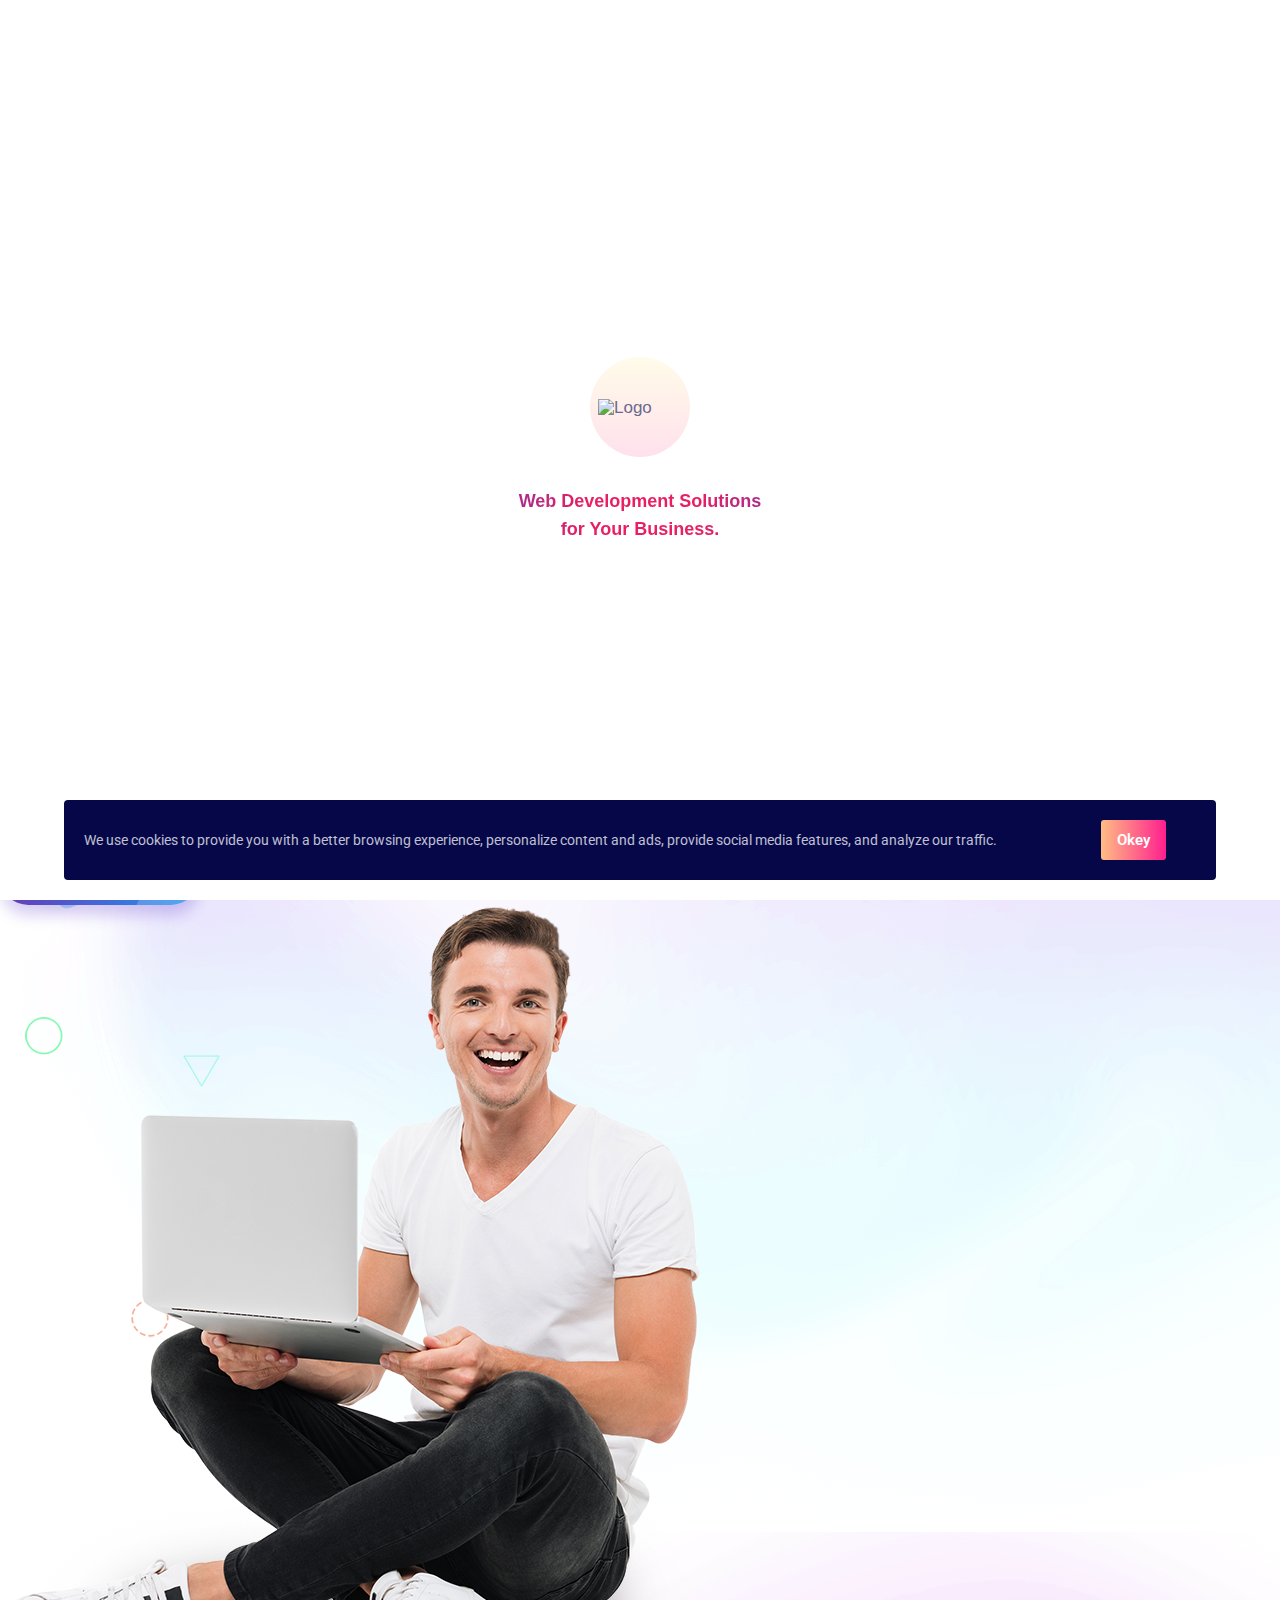
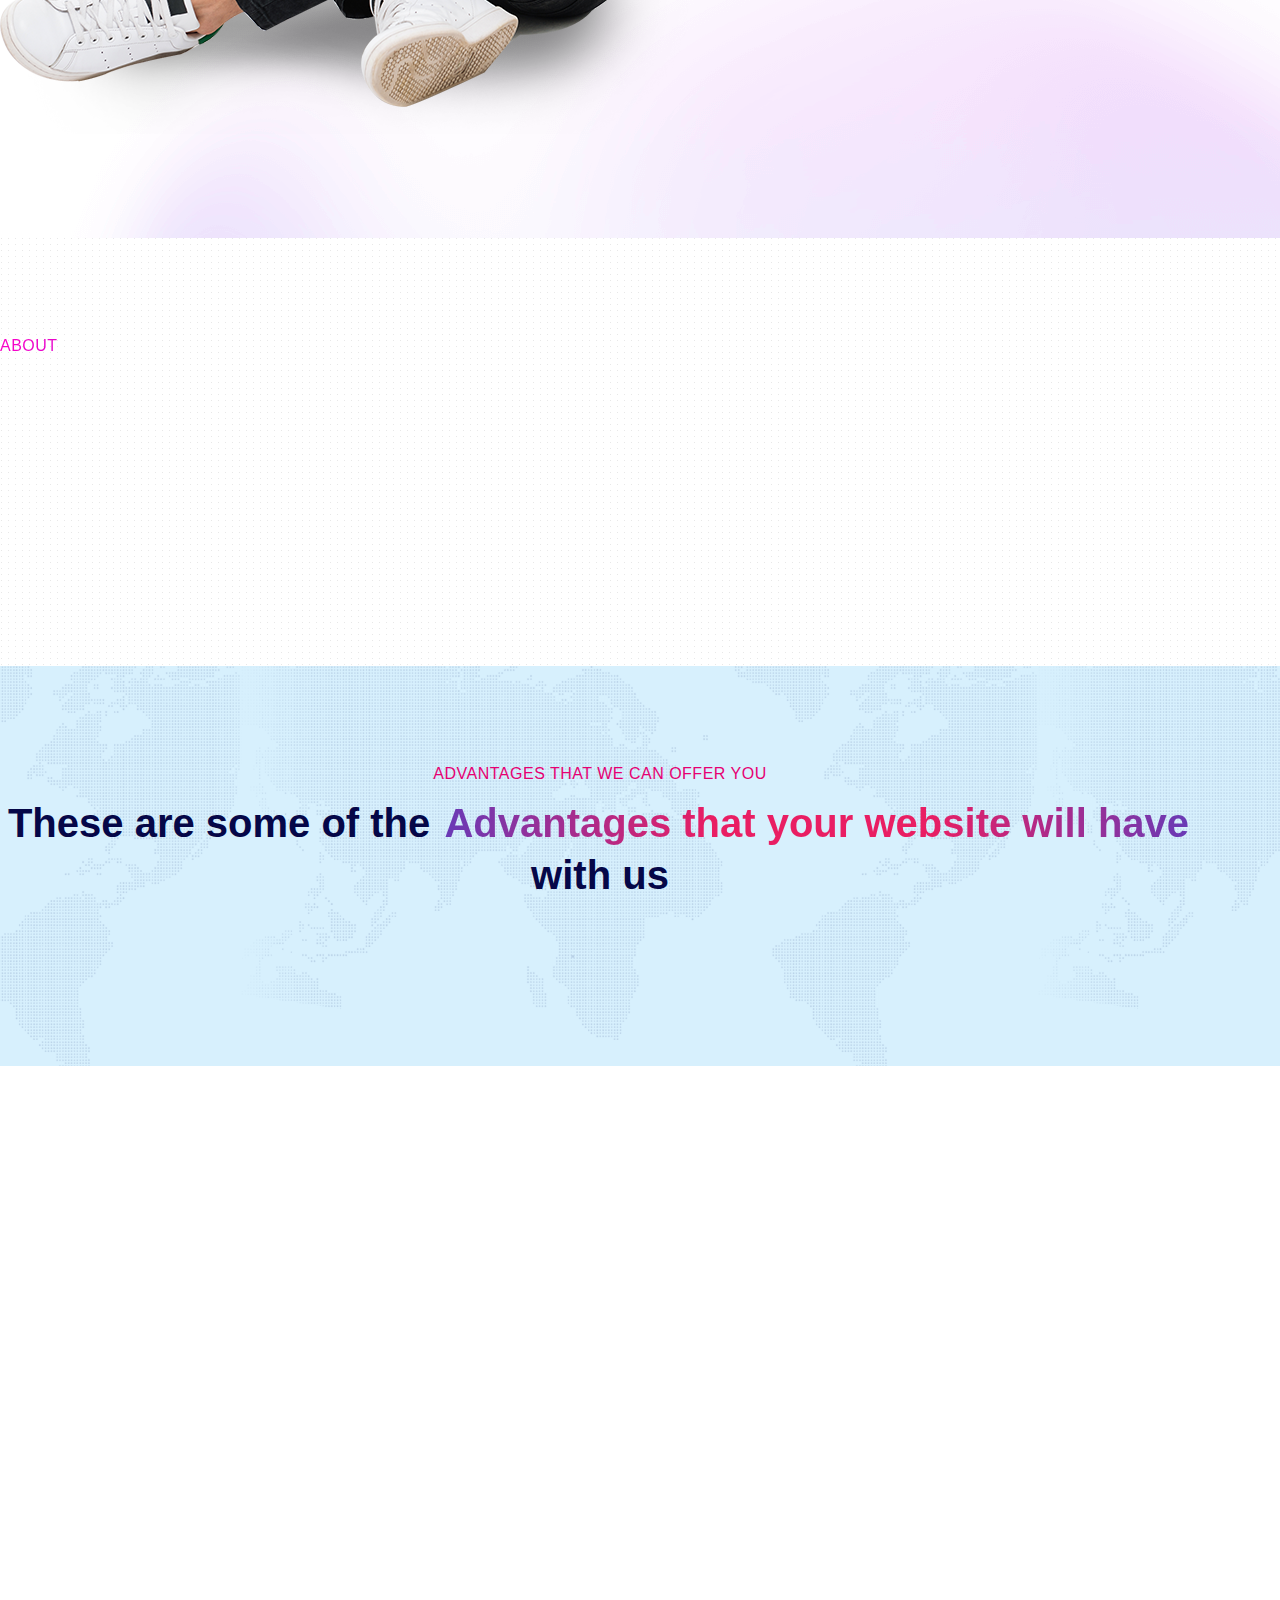
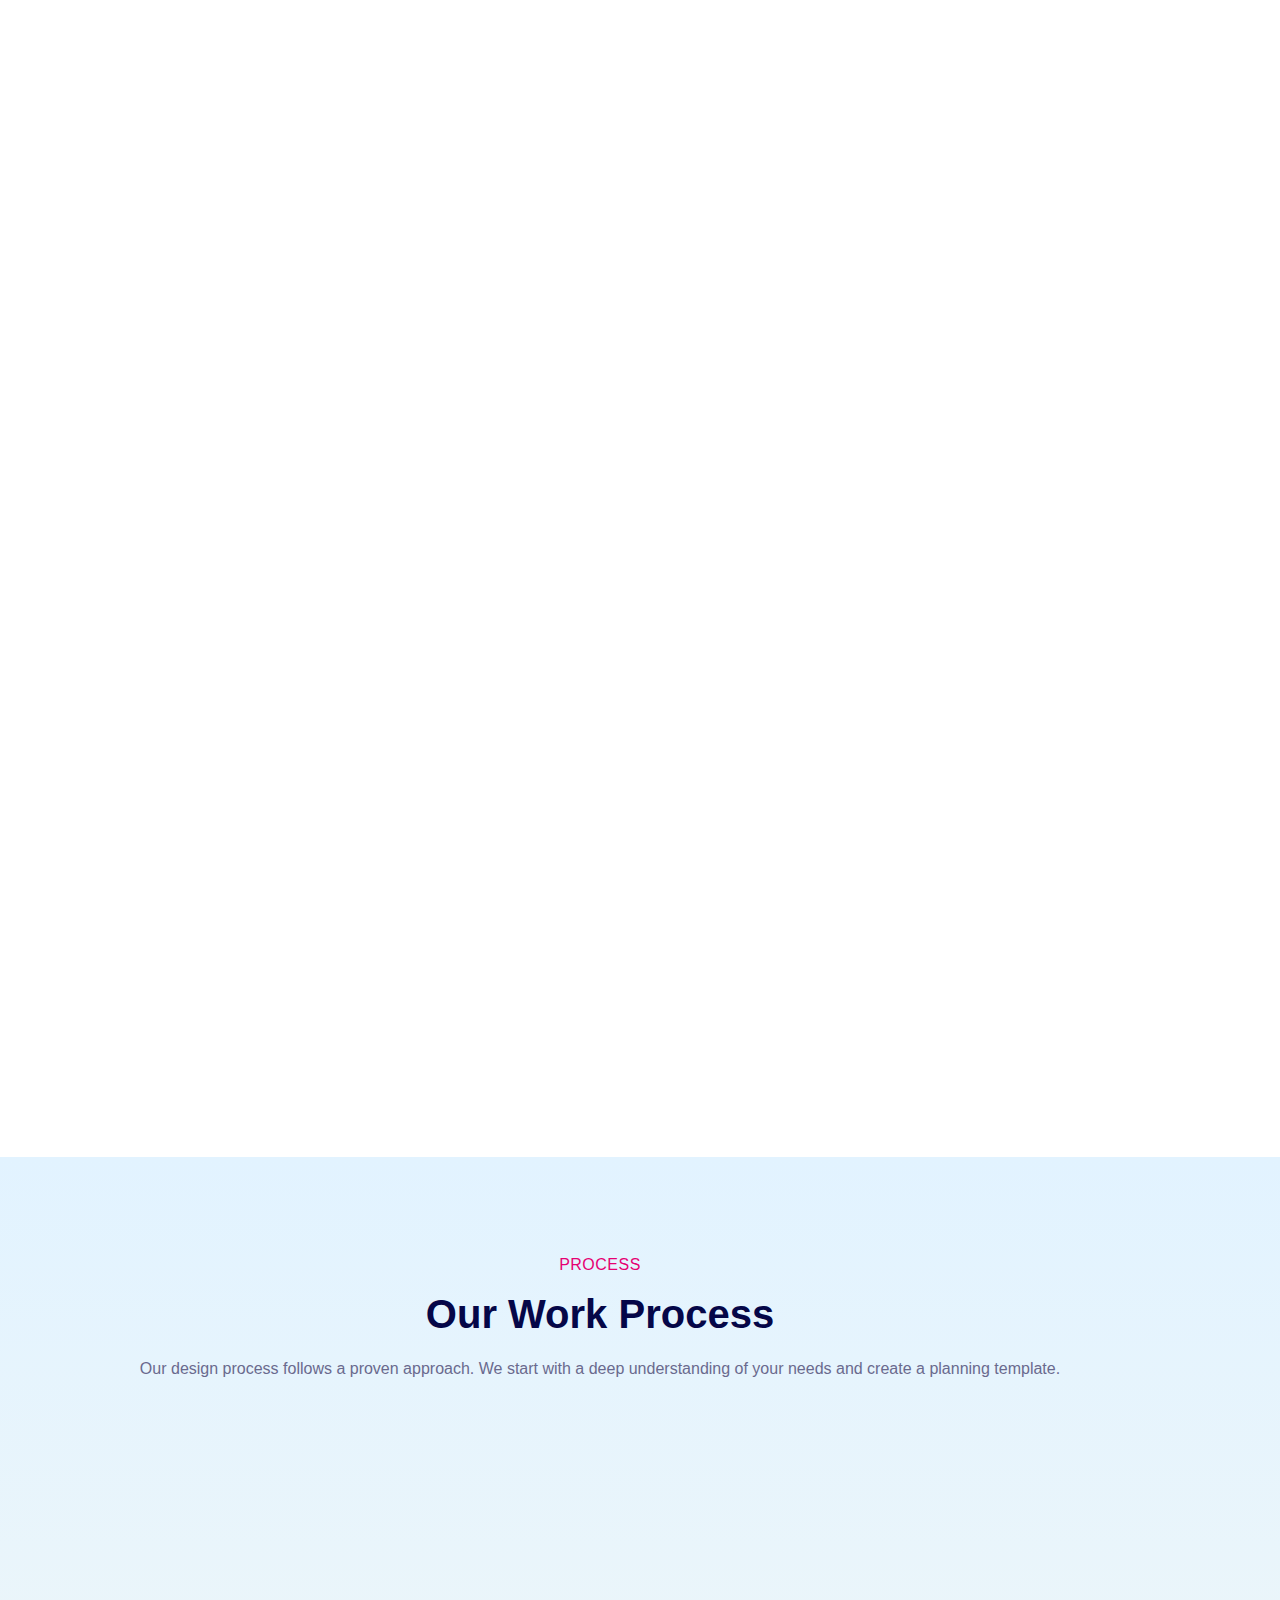
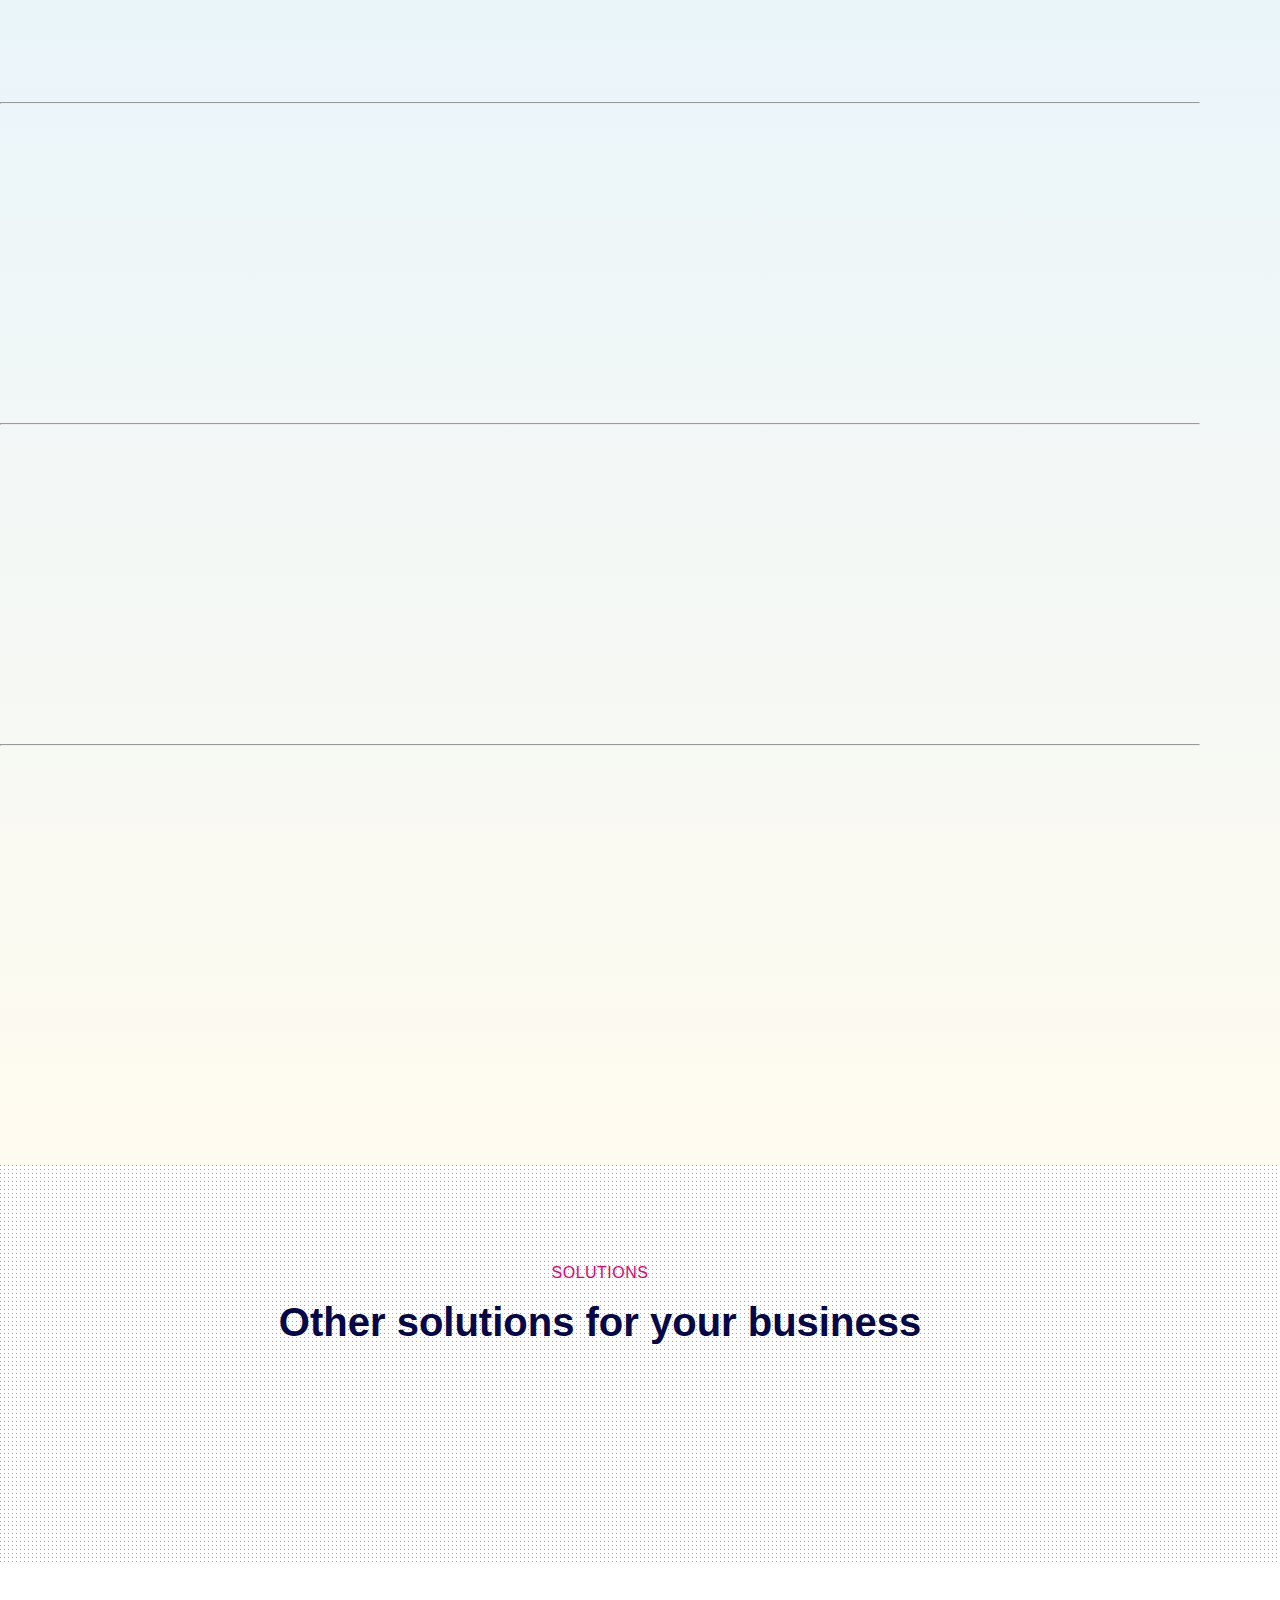
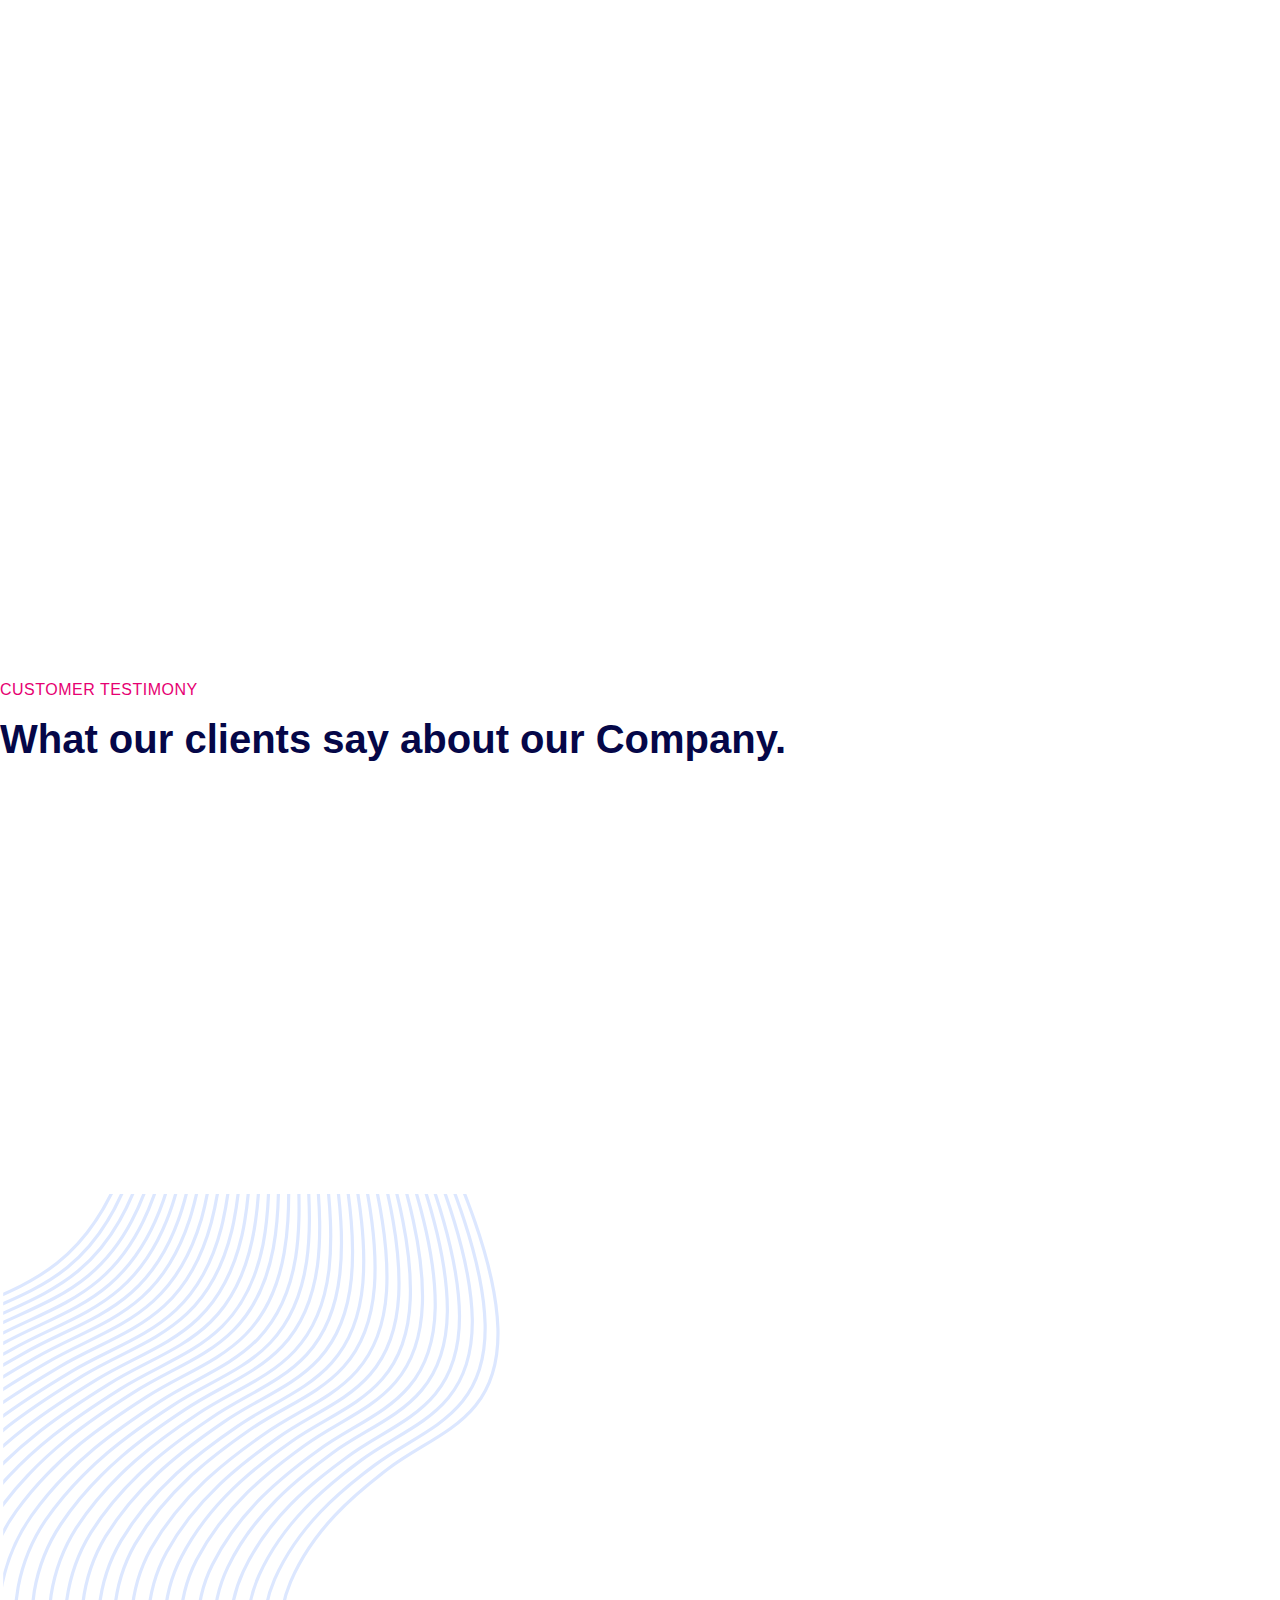
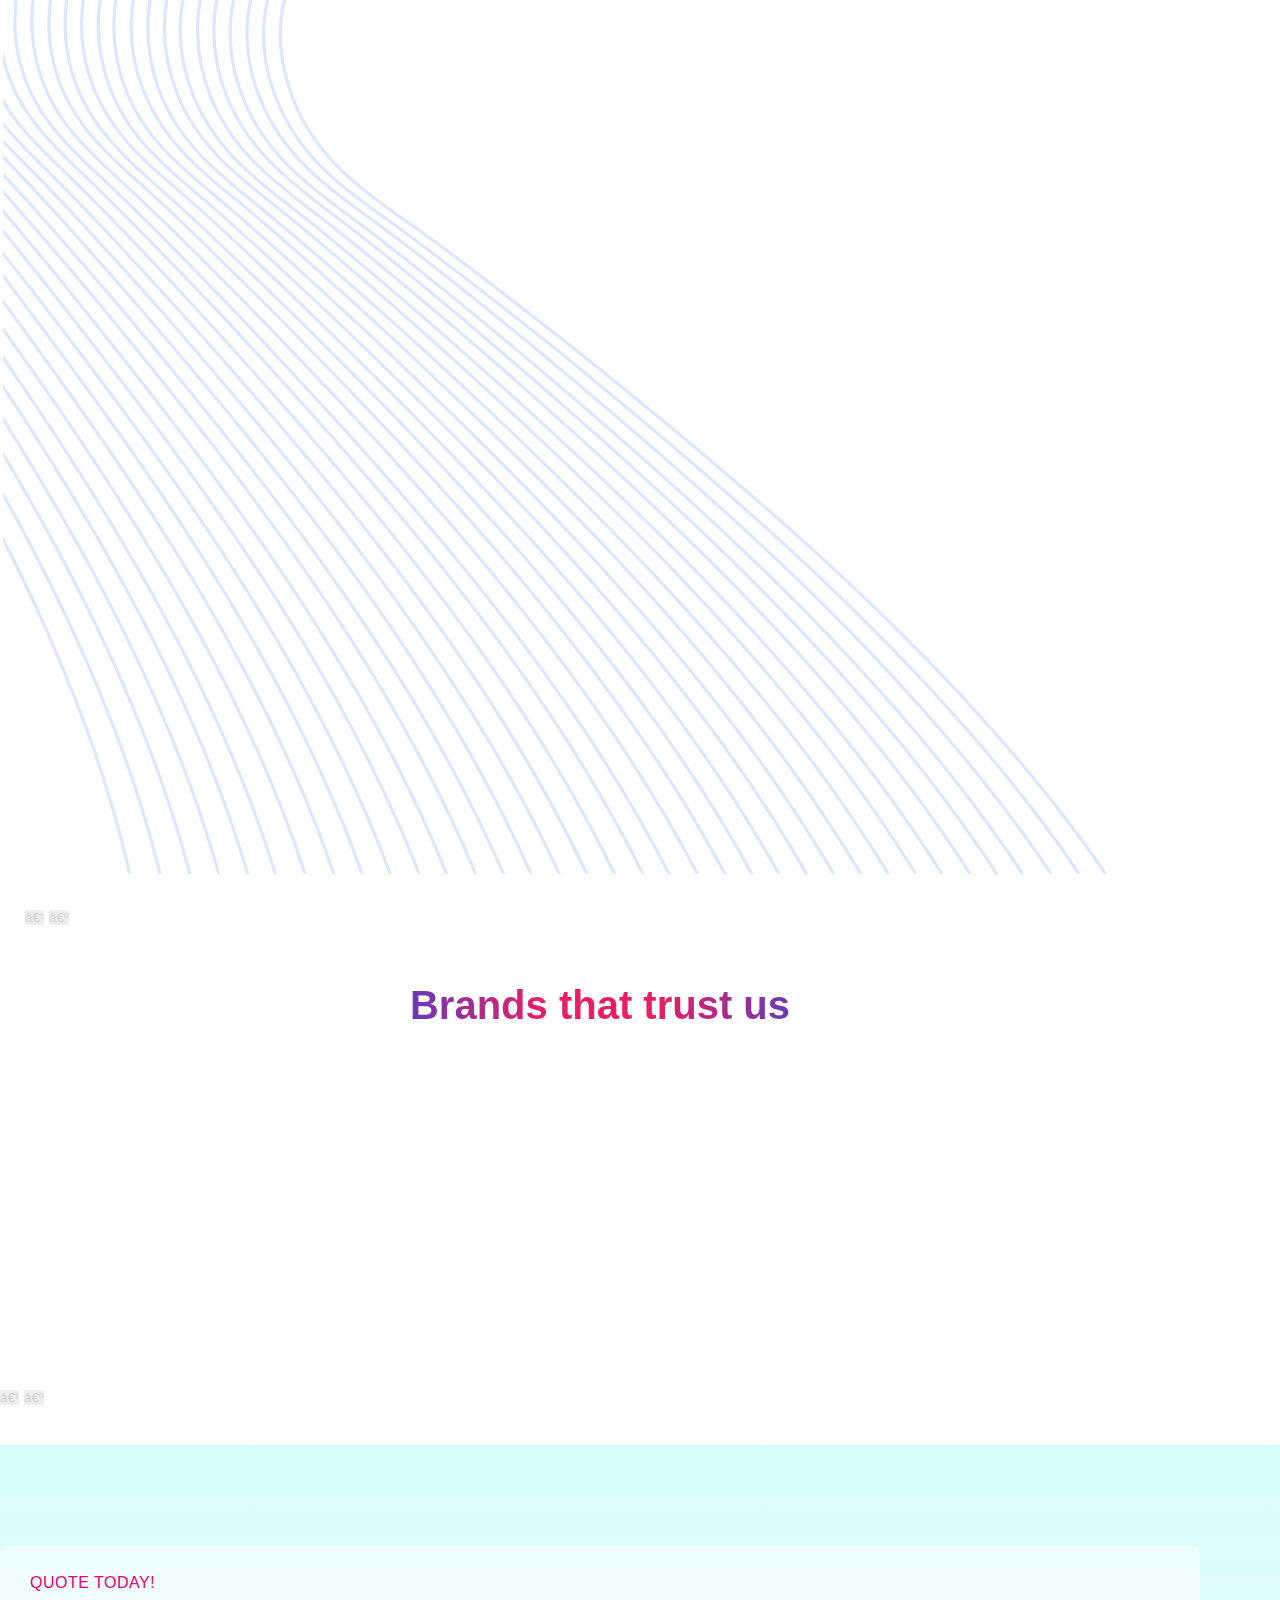
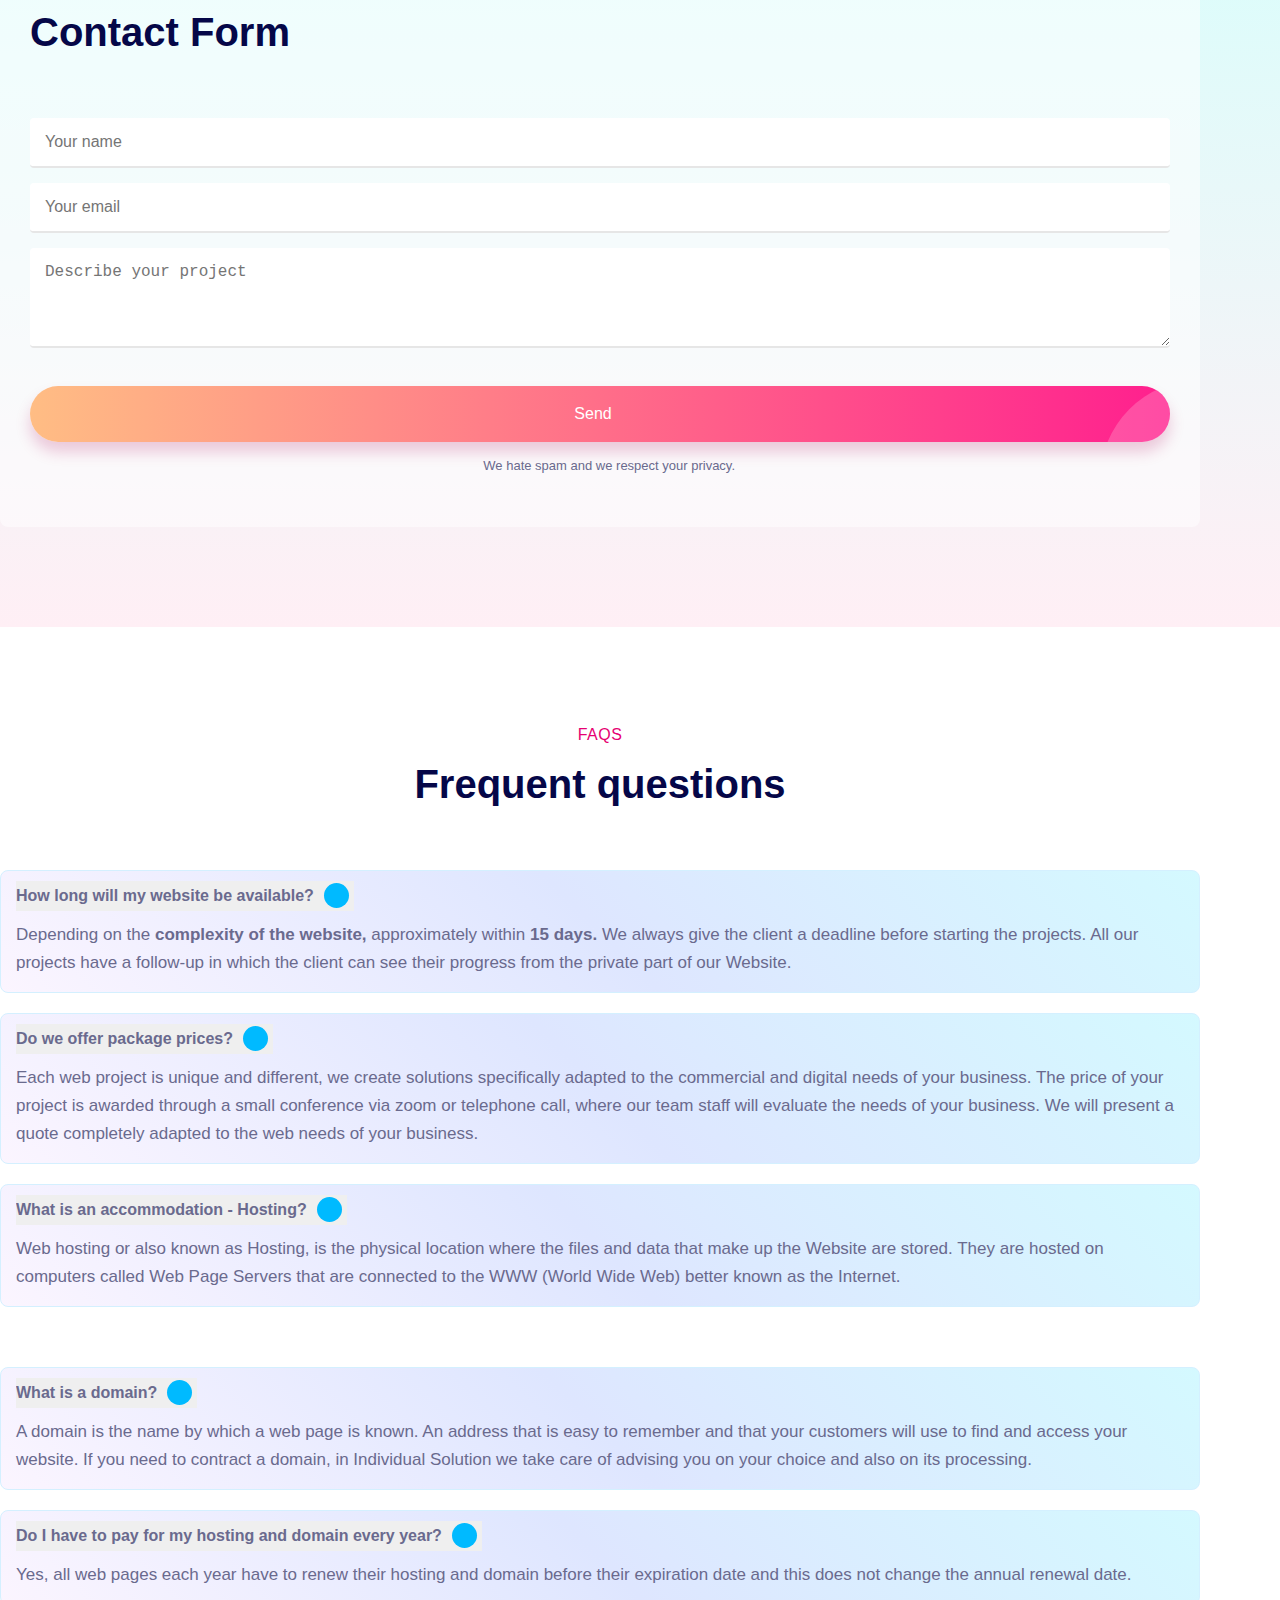
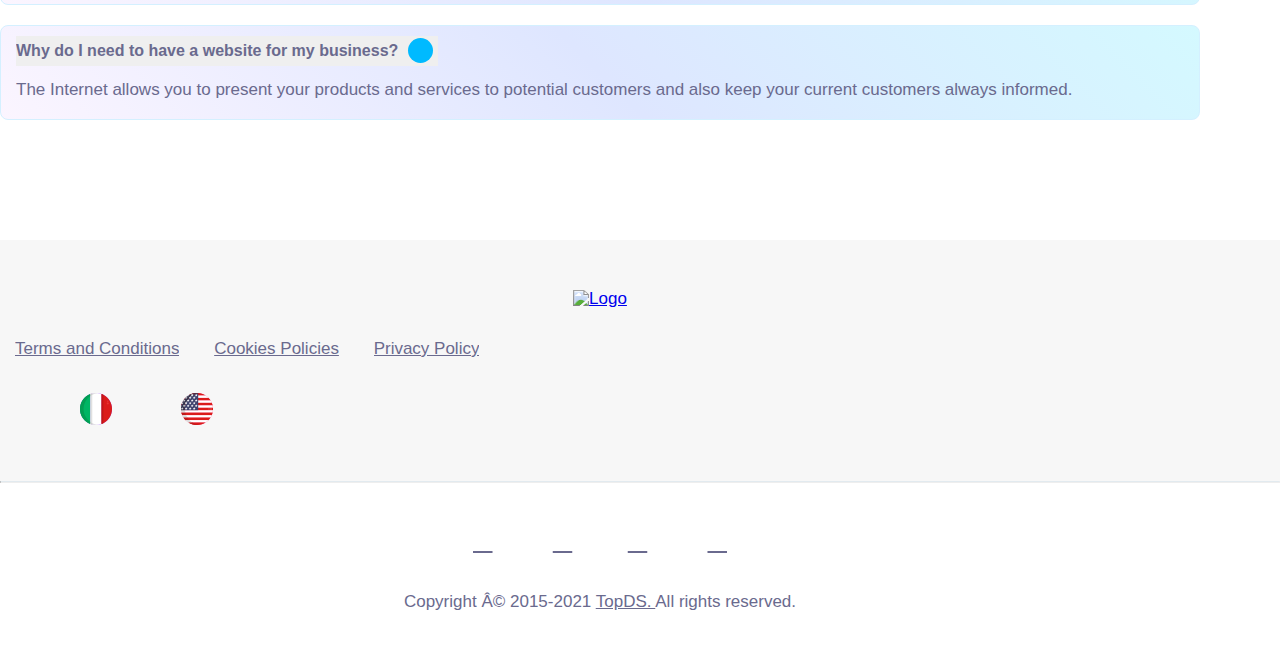
==== commit 10def738: "Add files via upload" ====
--- a/index.html
+++ b/index.html
@@ -1 +1 @@
-<!DOCTYPE html><html lang="en" class="no-js"><head><script type='text/javascript'> window.smartlook||(function(d) { var o=smartlook=function(){ o.api.push(arguments)},h=d.getElementsByTagName('head')[0]; var c=d.createElement('script');o.api=new Array();c.async=true;c.type='text/javascript'; c.charset='utf-8';c.src='https://rec.smartlook.com/recorder.js';h.appendChild(c); })(document); smartlook('init', 'b01cb2a11ca48b231fa913e45eabcbf5f00cec2a');</script><!-- Facebook Pixel Code --><script> !function(f,b,e,v,n,t,s) {if(f.fbq)return;n=f.fbq=function(){n.callMethod? n.callMethod.apply(n,arguments):n.queue.push(arguments)}; if(!f._fbq)f._fbq=n;n.push=n;n.loaded=!0;n.version='2.0'; n.queue=[];t=b.createElement(e);t.async=!0; t.src=v;s=b.getElementsByTagName(e)[0]; s.parentNode.insertBefore(t,s)}(window, document,'script', 'https://connect.facebook.net/en_US/fbevents.js'); fbq('init', '962893707598162'); fbq('track', 'PageView');</script><noscript><img height="1" width="1" style="display:none" src="https://www.facebook.com/tr?id=962893707598162&ev=PageView&noscript=1"/></noscript><!-- End Facebook Pixel Code --><!-- Facebook Pixel Code --><script>!function(f,b,e,v,n,t,s){if(f.fbq)return;n=f.fbq=function(){n.callMethod?n.callMethod.apply(n,arguments):n.queue.push(arguments)};if(!f._fbq)f._fbq=n;n.push=n;n.loaded=!0;n.version='2.0';n.queue=[];t=b.createElement(e);t.async=!0;t.src=v;s=b.getElementsByTagName(e)[0];s.parentNode.insertBefore(t,s)}(window, document,'script','https://connect.facebook.net/en_US/fbevents.js');fbq('init', '1126799634161698');fbq('track', 'PageView');</script><noscript><img height="1" width="1" style="display:none" src="https://www.facebook.com/tr?id=1126799634161698&ev=PageView&noscript=1"/></noscript><!-- End Facebook Pixel Code --><!-- Global site tag (gtag.js) - Google Analytics --><script async src="https://www.googletagmanager.com/gtag/js?id=G-0WPM8XFVD9"></script><script>window.dataLayer = window.dataLayer || [];function gtag(){dataLayer.push(arguments);}gtag('js', new Date());gtag('config', 'G-0WPM8XFVD9');</script><!-- Google Analytics --><script>(function(i,s,o,g,r,a,m){i['GoogleAnalyticsObject']=r;i[r]=i[r]||function(){(i[r].q=i[r].q||[]).push(arguments)},i[r].l=1*new Date();a=s.createElement(o),m=s.getElementsByTagName(o)[0];a.async=1;a.src=g;m.parentNode.insertBefore(a,m)})(window,document,'script','https://www.google-analytics.com/analytics.js','ga');ga('create', 'UA-XXXXX-Y', 'auto');ga('send', 'pageview');</script><!-- End Google Analytics --><meta name = "facebook-domain-verification" content = "o701db2hfwawa2vfxnaowgiat7krob" /><meta name = "google-site-verification" content = "OZ2EvxXPLZfcvW3nR5cQ-fKfUWLN9fTrVJgtpdYuwGQ" /><meta charset = "utf-8"><title> TopDS - Web Development </title><meta name = "viewport" content = "width = device-width, initial-scale = 1"><meta http-equiv = "X-UA-Compatible" content = "IE = edge"><meta name = "theme-color" content = "# 673ab7"><meta name = "keywords" content = "Web Design, Web Development, Web Programming, Electronic Commerce, Software Development, html, css, js, Responsive Web Pages, Static Web Pages, Dynamic Web Pages, Virtual Store, Corporate Websites, topds, WEB PAGE DESIGN, WEB PAGE ELABORATION, WEB DEVELOPMENT, WEB PAGE CREATION, ECONOMIC WEB PAGES, INTERNET PAGES, DOMAIN REGISTRATION, EMAIL, SEO, WEB POSITIONING, INTERNET PAGE, PROMOTION FOR BUSINESSES WEB PAGES, topds, 5 stars on Google, TOPDS, TopDS, GOOGLE ADWORDS, CAMPAIGNS ON GOOGLE, PROFESSIONAL WEB PAGES, HOW MUCH DOES A WEB PAGE COST, WEB PAGES PRICES "/><meta name = "description" content = "We create the ideal website for your business, at a good price and follow-up. We design and develop web pages, the web you need! At topds we boost the sales of your business with an incredible website, In all our projects we use the best programming techniques and design standards. " /><meta name = "Subject" content = "Design and development of Web pages"><meta name = "viewport" content = "width = device-width, initial-scale = 1"><meta name = 'robots' content = 'index, follow, max-image-preview: large, max-snippet: -1, max-video-preview: -1' /><meta name = "twitter: card" content = "summary_large_image" /><meta name = "twitter: label1" content = "Reading time"><meta name = "twitter: data1" content = "3 minutes"><meta name = "Distribution" content = "Global"><meta name = "Language" content = "es"> <!--================================================ SCHEMA MARKUP FOR GOOGLE =================================================--><meta itemprop = "name" content = "Design of Web Pages. Web Development in El Salvador" /> <meta itemprop = "description" content = "We create the ideal website for your business, at a good price and follow-up. We design and develop web pages, the web you need! At topds we boost the sales of your business with an incredible website, In all our projects we use the best programming techniques and design standards. " /> <meta itemprop = "image" content = "https://www.tpdsagency.com/images/favicon.png" alt = "topds" /> <!--================================================ OPEN GRAPH DATA =================================================--><meta property = "og: locale" content = "en" /> <meta property = "og: title" content = "Web Page Design. Web Development in El Salvador" /> <meta property = "og: description" content = "Web Page Design, Web Applications, Web Development in El Salvador. Online Stores, Web Positioning and Social Media Advertising." /> <meta property = "og: type" content = "article" /> <meta property = "og: url" content = "https://www.tpdsagency.com/" /> <meta property = "og: site_name" content = "topds" /> <meta property = "og: image" content = "https://www.tpdsagency.com/images/favicon.png" alt = "topds" /> <meta property = "og: image: width" content = "200" /> <meta property = "og: image: height" content = "200" /> <meta property = "og: image: alt" content = "topds" /> <!--================================================ TWITTER CARD DATA =================================================--> <meta name = "twitter: title" content = "Web Page Design. Web Development in El Salvador" /> <meta name = "twitter: description" content = "We create the ideal website for your business, at a good price and follow-up. We design and develop web pages, the web you need! At topds we boost the sales of your business with an incredible website, In all our projects we use the best programming techniques and design standards. " /> <meta name="twitter:image" content="https://www.tpdsagency.com/images/favicon.png" alt="topds" /> <meta name="twitter:card" content="summary" /> <!--website-favicon--> <link href="https://www.tpdsagency.com/images/favicon.png" rel="icon"> <!--plugin-css--> <link href="https://www.tpdsagency.com/css/bootstrap.min.css" rel="stylesheet"> <link href="https://www.tpdsagency.com/css/plugin.min.css" rel="stylesheet"> <link href="../ajax/libs/font-awesome/5.11.2/css/all.min.css" rel="stylesheet"> <link href="../css2.css?family=Open+Sans:wght@400;600;700&family=Poppins:wght@300;400;500;600;700;800;900&display=swap" rel="stylesheet"> <link rel="stylesheet" type="text/css" href="https://use.fontawesome.com/releases/v5.8.1/css/all.css" integrity="sha384-50o8UHEmvpQ" crossorigin="anonymous"> <link rel="stylesheet" href="https://cdnjs.cloudflare.com/ajax/libs/font-awesome/4.7.0/css/font-awesome.min.css"> <!-- Google Tag Manager --> <script>(function(w,d,s,l,i){w[l]=w[l]||[];w[l].push({'gtm.start': new Date().getTime(),event:'gtm.js'});var f=d.getElementsByTagName(s)[0], j=d.createElement(s),dl=l!='dataLayer'?'&l='+l:'';j.async=true;j.src= 'https://www.googletagmanager.com/gtm.js?id='+i+dl;f.parentNode.insertBefore(j,f);})(window,document,'script','dataLayer','GTM-MB7HJ8K');</script><!-- End Google Tag Manager --><link rel="preconnect" href="https://fonts.gstatic.com"><link href="https://fonts.googleapis.com/css2?family=Roboto:wght@400;700&display=swap" rel="stylesheet"><!-- template-style--><link href="css/style.css" rel="stylesheet"><link href="css/gdpr-cookie.css" rel="stylesheet"><link href="css/responsive.css" rel="stylesheet"><style>html { scroll-behavior: smooth;}</style></head><body><!--Start Preloader --><div class="onloadpage" id="page_loader"><div class="pre-content"><div class="logo-pre"><img loading="lazy" src="https://www.tpdsagency.com/images/logo.png" alt="Logo" class="img-fluid"></div><div class="pre-text- text-radius text-light text-animation bg-b">Web Development Solutions <br> for Your Business.</div></div></div><!--End Preloader --><!--Start Header --><header class="header-pr nav-bg-w main-header navfix fixed-top menu-dark"><div class="container-fluid m-pad"><div class="menu-header"><div class="dsk-logo"><a class="nav-brand" href="index.html"><img loading="lazy" src="images/white-logo.png" alt="Logo" class="mega-white-logo"><img loading="lazy" src="images/logo.png" alt="Logo" class="mega-darks-logo"></a></div><div class="custom-nav" role="navigation"><ul class="nav-list onepge"><li><a href="#home" class="menu-links">HOME</a></li><li><a href="#about" class="menu-links">ABOUT</a></li><li><a href="#work" class="menu-links">SOLUTIONS</a></li><li><a href="#review" class="menu-links">TESTIMONIALS</a></li><li><a href="#FAQ" class="menu-links">FAQS</a></li><li><a href="#contact" class="btn-br bg-btn3 btshad-b2 lnk">Contact<span class="circle"></span></a> </li></ul></div><div class="mobile-menu2"><ul class="mob-nav2"><li><a href="#" class="btn-round- trngl btn-br bg-btn3 btshad-b1" data-toggle="modal" data-target="#menu-popup"><i class="fas fa-envelope-open-text"></i></a></li><li class="navm-"> <a class="toggle" href="#"><span></span></a></li></ul></div></div><!--Mobile Menu--><nav id="main-nav"><ul class="first-nav"><li><a href="#home" class="menu-links">HOME</a></li><li><a href="#about" class="menu-links">ABOUT</a></li><li><a href="#work" class="menu-links">SOLUTIONS</a></li><li><a href="#review" class="menu-links">TESTIMONIALS</a></li><li><a href="#FAQ" class="menu-links">FAQS</a></li></ul><ul class="bottom-nav"><li class="prb"><a href="tel:+50360682821"><svg xmlns="http://www.w3.org/2000/svg" viewbox="0 0 384 384"><path d="M353.188,252.052c-23.51,0-46.594-3.677-68.469-10.906c-10.719-3.656-23.896-0.302-30.438,6.417l-43.177,32.594c-50.073-26.729-80.917-57.563-107.281-107.26l31.635-42.052c8.219-8.208,11.167-20.198,7.635-31.448c-7.26-21.99-10.948-45.063-10.948-68.583C132.146,13.823,118.323,0,101.333,0H30.813C13.823,0,0,13.823,0,30.813C0,225.563,158.438,384,353.188,384c16.99,0,30.813-13.823,30.813-30.813v-70.323C384,265.875,370.177,252.052,353.188,252.052z"></path></svg></a></li><li class="prb"><a href="/cdn-cgi/l/email-protection#c9baa6a4acbeacaba4acada0a889aea4a8a0a5e7aaa6a4"><svg xmlns="http://www.w3.org/2000/svg" width="24" height="24" viewbox="0 0 24 24"><path d="M20 4H4c-1.1 0-1.99.9-1.99 2L2 18c0 1.1.9 2 2 2h16c1.1 0 2-.9 2-2V6c0-1.1-.9-2-2-2zm0 4l-8 5-8-5V6l8 5 8-5v2z"></path><path d="M0 0h24v24H0z" fill="none"></path></svg></a></li><li class="prb"><a href="skype:niwax.company?call"><svg enable-background="new 0 0 24 24" height="18" viewbox="0 0 24 24" width="18" xmlns="http://www.w3.org/2000/svg"><path d="m23.309 14.547c1.738-7.81-5.104-14.905-13.139-13.543-4.362-2.707-10.17.352-10.17 5.542 0 1.207.333 2.337.912 3.311-1.615 7.828 5.283 14.821 13.311 13.366 5.675 3.001 11.946-2.984 9.086-8.676zm-7.638 4.71c-2.108.867-5.577.872-7.676-.227-2.993-1.596-3.525-5.189-.943-5.189 1.946 0 1.33 2.269 3.295 3.194.902.417 2.841.46 3.968-.3 1.113-.745 1.011-1.917.406-2.477-1.603-1.48-6.19-.892-8.287-3.483-.911-1.124-1.083-3.107.037-4.545 1.952-2.512 7.68-2.665 10.143-.768 2.274 1.76 1.66 4.096-.175 4.096-2.207 0-1.047-2.888-4.61-2.888-2.583 0-3.599 1.837-1.78 2.731 2.466 1.225 8.75.816 8.75 5.603-.005 1.992-1.226 3.477-3.128 4.253z"></path></svg></a></li></ul></nav></div></header><!--end Header --><!--Mobile contact--><div class="popup-modal1"><div class="modal" id="menu-popup"><div class="modal-dialog"><div class="modal-content"><div class="modal-header"><div class="common-heading"><h4 class="mt0 mb0"><font style="vertical-align: inherit;"><font style="vertical-align: inherit;">Write a message</font></font></h4></div><button type="button" class="closes" data-dismiss="modal"><font style="vertical-align: inherit;"><font style="vertical-align: inherit;">×</font></font></button></div><!-- Modal body --><div class="modal-body"><div class="form-block fdgn2 mt10 mb10"><form action="cita.html" name="contact" method="POST" data-netlify="true"><div class="fieldsets row"><div class="col-md-12"><input type="text" placeholder="Your name" name="name"></div><div class="col-md-12"><input type="email" placeholder="Your email" name="email"></div><div class="col-md-12"><textarea placeholder="Your message" name="message"></textarea></div></div><div class="fieldsets mt20 pb20"><button type="submit" name="submit" class="lnk btn-main bg-btn3" data-dismiss="modal"><font style="vertical-align: inherit;"><font style="vertical-align: inherit;">Send </font></font><i class="fas fa-chevron-right fa-icon" aria-hidden="true"></i><span class="circle"></span></button></div></form></div></div></div></div></div></div><!--Mobile contact--><!--End Header --><!--Start Hero--><section class="hero-section hero-bg-bg1 " data-background="images/shape/bg-light.png" id="home" style="background-image: url(&quot;images/shape/bg-light.png&quot;); padding-top: 120px !important;"><div class="text-block"><div class="container"><div class="row"><div class="col-lg-6 v-center"><div class="header-heading"><h1 class="wow fadeInUp" data-wow-delay=".2s" style="visibility: visible; animation-delay: 0.2s; animation-name: fadeInUp;"><font style="vertical-align: inherit;"><font style="vertical-align: inherit;">Web Development Solutions for Your Business.</font></font></h1><p class="wow fadeInUp" data-wow-delay=".4s" style="margin-bottom: 25px !important; visibility: visible; animation-delay: 0.4s; animation-name: fadeInUp;"><font style="vertical-align: inherit;"><font style="vertical-align: inherit;">Boost your business sales with an </font></font><span class="text-animation bg-b"><font style="vertical-align: inherit;"><font style="vertical-align: inherit;">amazing website.</font></font></span></p><a href="#contact" class="btn-main bg-btn3 lnk wow fadeInUp" data-wow-delay=".6s" style="visibility: visible; animation-delay: 0.6s; animation-name: fadeInUp;"><font style="vertical-align: inherit;"><font style="vertical-align: inherit;">I need a website! </font></font><i class="fas fa-chevron-right fa-icon movimiento" aria-hidden="true"></i><span class="circle"></span></a></div></div><!--<div class="col-lg-6 v-center"><div class="single-image wow fadeIn" data-wow-delay=".5s" style="visibility: visible; animation-delay: 0.5s; animation-name: fadeIn;"><div class="video-container"><video src="https://www.tpdsagency.com/images/video.mp4" class="video" width="700"></video><div class="video-controls video-controls-visibility--visible"><button style="background: none; color: var(--colorBtnPrincipal); outline: none; cursor: pointer;" class="control-item play-and-pause-video fa fa-play" title="Play or Pause" aria-hidden="true"></button><span class="sr-only"><font style="vertical-align: inherit;"><font style="vertical-align: inherit;">Play or Pause</font></font></span><div class="progress-video-container"><input style="cursor: pointer;" type="range" class="progress-video" min="0.0" value="0.00" step="any" max="100.00"><span class="progress-time time-video"><font style="vertical-align: inherit;"><font style="vertical-align: inherit;">00:00</font></font></span><span class="duration-time time-video"><font style="vertical-align: inherit;"><font style="vertical-align: inherit;">01:16</font></font></span></div><div class="audio-video-container"><button style="background: none; color: var(--colorBtnPrincipal); outline: none; cursor: pointer;" class="control-item volume-video fa fa-volume-up" title="Volume" aria-hidden="true"></button><span class="sr-only"><font style="vertical-align: inherit;"><font style="vertical-align: inherit;">Volume</font></font></span><input style="cursor: pointer; background-size: 100% 100%;" type="range" class="control-item slide-volume-video" min="0" value="1" step="any" max="1"></div><button style="background: none; color: var(--colorBtnPrincipal); outline: none; cursor: pointer;" class="control-item fullscreen-video fa fa-expand" aria-hidden="true"></button></div></div></div></div>--><div class="col-lg-6 wow fadeIn v-center" data-wow-delay=".4s"><div class="single-image"><img loading="lazy" src="images/hero/freelancer-mobile.png" alt="service" class="img-fluid"></div></div></div></div></div></section><section class="why-choos-lg pad-tb deep-dark" id="about"><div class="container"><div class="row"><div class="col-lg-6"><div class="common-heading text-l"><span class="text-effect-2"><font style="vertical-align: inherit;"><font style="vertical-align: inherit;">About</font></font></span><h2 class="mb20 wow fadeInUp" data-wow-delay=".2s" style="visibility: hidden; animation-delay: 0.2s; animation-name: none;"><font style="vertical-align: inherit;"><font style="vertical-align: inherit;">We create the </font></font><span class="wow fadeInUp text-effect-2" style="visibility: hidden; animation-name: none;"><font style="vertical-align: inherit;"><font style="vertical-align: inherit;">ideal website</font></font></span><font style="vertical-align: inherit;"><font style="vertical-align: inherit;"> for your business, at a good price and follow-up.</font></font></h2><p class="wow fadeInUp" data-wow-delay=".4s" style="visibility: hidden; animation-delay: 0.4s; animation-name: none;"><font style="vertical-align: inherit;"><font style="vertical-align: inherit;">TopDS is a company formed by a team of professionals in the area of &ZeroWidthSpace;&ZeroWidthSpace;web design, programming and development. </font><font style="vertical-align: inherit;">We carry out corporate projects to large-scale web projects. </font><font style="vertical-align: inherit;">We work collaboratively with our clients to understand their unique business needs and implement solutions that deliver value quickly.</font></font><br></p></div></div><div class="col-lg-6"><div data-tilt="" data-tilt-max="5" data-tilt-speed="1000" class="single-image bg-shape-dez wow fadeIn" data-wow-duration="5s" style="visibility: hidden; animation-duration: 5s; animation-name: none;"><img loading="lazy" src="https://www.tpdsagency.com/images/about/about-company.jpg" alt="image" class="img-fluid"></div></div></div></div></section><section class="service-section web-servic pad-tb" id="services"><div class="container"><div class="row justify-content-center"><div class="col-lg-8"><div class="common-heading"><span><font style="vertical-align: inherit;"><font style="vertical-align: inherit;">Advantages that we can offer you</font></font></span><h2 class="mb30"><font style="vertical-align: inherit;"><font style="vertical-align: inherit;">These are some of the </font></font><span class="text-radius text-light text-animation bg-b"><font style="vertical-align: inherit;"><font style="vertical-align: inherit;">Advantages that your website will have</font></font></span><font style="vertical-align: inherit;"><font style="vertical-align: inherit;"> with us</font></font></h2></div></div></div><div class="row upset link-hover shape-num justify-content-center"><div class="col-lg-3 col-sm-6 mt30 shape-loc wow fadeInUp" data-wow-delay="0.2s" style="visibility: hidden; animation-delay: 0.2s; animation-name: none;"><div class="s-block" data-tilt="" data-tilt-max="5" data-tilt-speed="1000"><div class="s-card-icon"><img loading="lazy" src="https://www.tpdsagency.com/images/ben/datos.svg" alt="service" class="img-fluid"></div><h4><font style="vertical-align: inherit;"><font style="vertical-align: inherit;">Code optimization</font></font></h4><p class="alaign-center"><i class="fas fa-check e60072" aria-hidden="true"></i><font style="vertical-align: inherit;"><font style="vertical-align: inherit;"> It helps to obtain a better web positioning</font></font><br><i class="fas fa-check e60072" aria-hidden="true"></i><font style="vertical-align: inherit;"><font style="vertical-align: inherit;"> Boost site loading speed</font></font><br><i class="fas fa-check e60072" aria-hidden="true"></i><font style="vertical-align: inherit;"><font style="vertical-align: inherit;"> Improved user experience</font></font><br><i class="fas fa-check e60072" aria-hidden="true"></i><font style="vertical-align: inherit;"><font style="vertical-align: inherit;"> Increase the duration of visits.</font></font></p></div></div><div class="col-lg-3 col-sm-6 mt30 shape-loc wow fadeInUp" data-wow-delay="0.4s" style="visibility: hidden; animation-delay: 0.4s; animation-name: none;"><div class="s-block" data-tilt="" data-tilt-max="5" data-tilt-speed="1000"><div class="s-card-icon"><img loading="lazy" src="https://www.tpdsagency.com/images/ben/web.svg" alt="service" class="img-fluid"></div><h4><font style="vertical-align: inherit;"><font style="vertical-align: inherit;">Modern and professional design</font></font></h4><p class="alaign-center"><i class="fas fa-check e60072" aria-hidden="true"></i><font style="vertical-align: inherit;"><font style="vertical-align: inherit;"> Generate competitiveness with a high value website</font></font><br> <i class="fas fa-check e60072" aria-hidden="true"></i><font style="vertical-align: inherit;"><font style="vertical-align: inherit;"> Increase customer confidence in the business</font></font><br><i class="fas fa-check e60072" aria-hidden="true"></i><font style="vertical-align: inherit;"><font style="vertical-align: inherit;"> Improve the browsing experience</font></font><br><i class="fas fa-check e60072" aria-hidden="true"></i><font style="vertical-align: inherit;"><font style="vertical-align: inherit;"> Gives high impact business personality.</font></font></p></div></div><div class="col-lg-3 col-sm-6 mt30 shape-loc wow fadeInUp" data-wow-delay="0.6s" style="visibility: hidden; animation-delay: 0.6s; animation-name: none;"><div class="s-block" data-tilt="" data-tilt-max="5" data-tilt-speed="1000"><div class="s-card-icon"><img loading="lazy" src="https://www.tpdsagency.com/images/ben/computadora.svg" alt="service" class="img-fluid"></div><h4><font style="vertical-align: inherit;"><font style="vertical-align: inherit;">Good structure</font></font></h4><p class="alaign-center"><i class="fas fa-check e60072" aria-hidden="true"></i><font style="vertical-align: inherit;"><font style="vertical-align: inherit;"> Boost the commercial objectives of your business through the web</font></font><br><i class="fas fa-check e60072" aria-hidden="true"></i><font style="vertical-align: inherit;"><font style="vertical-align: inherit;"> Lets guide your prospects towards defined actions </font></font><br><i class="fas fa-check e60072" aria-hidden="true"></i><font style="vertical-align: inherit;"><font style="vertical-align: inherit;"> They increase navigability by indicating the most relevant information to users.</font></font></p></div></div><div class="col-lg-3 col-sm-6 mt30 shape-loc wow fadeInUp" data-wow-delay="0.8s" style="visibility: hidden; animation-delay: 0.8s; animation-name: none;"><div class="s-block mb0" data-tilt="" data-tilt-max="5" data-tilt-speed="1000"><div class="s-card-icon"><img loading="lazy" src="https://www.tpdsagency.com/images/ben/codificacion.svg" alt="service" class="img-fluid"></div><h4><font style="vertical-align: inherit;"><font style="vertical-align: inherit;">Responsive design</font></font></h4><p class="alaign-center"><i class="fas fa-check e60072" aria-hidden="true"></i><font style="vertical-align: inherit;"><font style="vertical-align: inherit;"> SEO positioning improvement.</font></font><br><i class="fas fa-check e60072" aria-hidden="true"></i><font style="vertical-align: inherit;"><font style="vertical-align: inherit;"> Responsive web with a good visitor experience regardless of device: smartphones, tablets or computers.</font></font><br></p></div></div></div><div class="-cta-btn mt70"><div class="free-cta-title v-center wow zoomInDown" data-wow-delay=".9s" style="visibility: hidden; animation-delay: 0.9s; animation-name: none;"><p><font style="vertical-align: inherit;"><font style="vertical-align: inherit;">We design and develop web pages, </font></font><span><font style="vertical-align: inherit;"><font style="vertical-align: inherit;">the web that you need!</font></font></span></p><a href="#contact" class="btn-main bg-btn2 lnk"><font style="vertical-align: inherit;"><font style="vertical-align: inherit;">GET IN TOUCH</font></font><i class="fas fa-chevron-right fa-icon movimiento" aria-hidden="true"></i><span class="circle"></span></a></div></div></div></section><section class="our-office pb100"><div class="container"><div class="row justify-content-center"><div class="col-lg-4 col-sm-6 shape-loc wow fadeIn" data-wow-delay=".2s" style="visibility: hidden; animation-delay: 0.2s; animation-name: none;"><div class="office-card hoshd"><div class="landscp"><img loading="lazy" src="https://www.tpdsagency.com/images/ben/1.png" alt="location" class="img-fluid"></div><div class="info-text-div"><h4><font style="vertical-align: inherit;"><font style="vertical-align: inherit;">We help you get reviews from your customers.</font></font><br></h4></div></div></div><div class="col-lg-4 col-sm-6 shape-loc wow fadeIn" data-wow-delay=".4s" style="visibility: hidden; animation-delay: 0.4s; animation-name: none;"><div class="office-card hoshd"><div class="landscp"><img loading="lazy" src="https://www.tpdsagency.com/images/ben/2.png" alt="location" class="img-fluid"></div><div class="info-text-div"><h4><font style="vertical-align: inherit;"><font style="vertical-align: inherit;">You will get your potential customers to find you on Google.</font></font></h4></div></div></div><div class="col-lg-4 col-sm-6 shape-loc wow fadeIn" data-wow-delay=".6s" style="visibility: hidden; animation-delay: 0.6s; animation-name: none;"><div class="office-card hoshd"><div class="landscp"><img loading="lazy" src="https://www.tpdsagency.com/images/ben/3.png" alt="location" class="img-fluid"></div><div class="info-text-div"><h4><font style="vertical-align: inherit;"><font style="vertical-align: inherit;">We help you get 5 stars on Google.</font></font><br></h4></div></div></div></div></div></section><section class="service-block pad-tb bg-gradient3" id="proceso"><div class="container"><div class="row justify-content-center"><div class="col-lg-8"><div class="common-heading ptag"><span><font style="vertical-align: inherit;"><font style="vertical-align: inherit;">Process</font></font></span><h2><font style="vertical-align: inherit;"><font style="vertical-align: inherit;">Our Work Process</font></font></h2><p><font style="vertical-align: inherit;"><font style="vertical-align: inherit;">Our design process follows a proven approach. </font><font style="vertical-align: inherit;">We start with a deep understanding of your needs and create a planning template.</font></font></p></div></div></div><div class="row upset justify-content-center mt60"><div class="col-lg-4 v-center order1"><div class="image-block1 wow fadeIn" data-wow-delay=".5s" style="visibility: hidden; animation-delay: 0.5s; animation-name: none;"><img loading="lazy" src="https://www.tpdsagency.com/images/process/process-1.png" alt="Process" class="img-fluid"></div></div><div class="col-lg-7 v-center order2"><div class="ps-block wow fadeInUp" data-wow-delay=".5s" style="visibility: hidden; animation-delay: 0.5s; animation-name: none;"><span><font style="vertical-align: inherit;"><font style="vertical-align: inherit;">1</font></font></span><h3><font style="vertical-align: inherit;"><font style="vertical-align: inherit;">Personalized Consulting</font></font></h3><p><font style="vertical-align: inherit;"><font style="vertical-align: inherit;">This stage is an analysis of the </font></font><b><font style="vertical-align: inherit;"><font style="vertical-align: inherit;">client's needs,</font></font></b><font style="vertical-align: inherit;"><font style="vertical-align: inherit;"> through email, telephone call or conference via zoom to determine the characteristics of the web page to be developed. </font><font style="vertical-align: inherit;">Everything that the website must do or have is specified, the logic and business rules to be implemented within the website are analyzed.</font></font></p></div></div></div><hr><div class="row upset justify-content-center mt60"><div class="col-lg-7 v-center order2"><div class="ps-block wow fadeInUp" data-wow-delay=".5s" style="visibility: hidden; animation-delay: 0.5s; animation-name: none;"><span><font style="vertical-align: inherit;"><font style="vertical-align: inherit;">2</font></font></span><h3><font style="vertical-align: inherit;"><font style="vertical-align: inherit;">Delivery of the first web layout</font></font></h3><p><font style="vertical-align: inherit;"><font style="vertical-align: inherit;">This stage aims to define the structure of the solution (once the analysis phase has described the problem) by identifying the functions that are needed. In the design stage, the internal structure of the website is described.</font></font></p></div></div><div class="col-lg-4 v-center order1"><div class="image-block1 wow fadeIn" data-wow-delay=".5s" style="visibility: hidden; animation-delay: 0.5s; animation-name: none;"><img loading="lazy" src="https://www.tpdsagency.com/images/process/process-2.png" alt="Process" class="img-fluid"></div></div></div><hr><div class="row upset justify-content-center mt60"><div class="col-lg-4 v-center order1"><div class="image-block1 wow fadeIn" data-wow-delay=".5s" style="visibility: hidden; animation-delay: 0.5s; animation-name: none;"><img loading="lazy" src="https://www.tpdsagency.com/images/process/process-3.png" alt="Process" class="img-fluid"></div></div><div class="col-lg-7 v-center order2"><div class="ps-block wow fadeInUp" data-wow-delay=".5s" style="visibility: hidden; animation-delay: 0.5s; animation-name: none;"><span><font style="vertical-align: inherit;"><font style="vertical-align: inherit;">3</font></font></span><h3><font style="vertical-align: inherit;"><font style="vertical-align: inherit;">Second web layout delivery</font></font></h3><p><font style="vertical-align: inherit;"><font style="vertical-align: inherit;">This is where the web page is developed, that is, it is encoded with a programming language (PHP, Java, Angular, Js, etc.) and a markup language such as HTML5 and CSS, if required, a base of data (MySQL, PostgreSQL, SQLite, etc.).</font></font></p></div></div></div><hr><div class="row upset justify-content-center mt60"><div class="col-lg-7 v-center order2"><div class="ps-block wow fadeInUp" data-wow-delay=".5s" style="visibility: hidden; animation-delay: 0.5s; animation-name: none;"><span><font style="vertical-align: inherit;"><font style="vertical-align: inherit;">4</font></font></span><h3><font style="vertical-align: inherit;"><font style="vertical-align: inherit;">Final project delivery</font></font></h3><p><font style="vertical-align: inherit;"><font style="vertical-align: inherit;">At this stage, the final product (web page) agreed with the client is delivered. At this stage, the website already has the respective tests, which will be ready to go online.</font></font></p></div></div><div class="col-lg-4 v-center order1"><div class="image-block1 wow fadeIn" data-wow-delay=".5s" style="visibility: hidden; animation-delay: 0.5s; animation-name: none;"><img loading="lazy" src="https://www.tpdsagency.com/images/process/process-4.png" alt="Process" class="img-fluid"></div></div></div></div></section><section class="portfolio-section pad-tb" id="work"><div class="container"><div class="row justify-content-center "><div class="col-lg-8"><div class="common-heading"><span><font style="vertical-align: inherit;"><font style="vertical-align: inherit;">SOLUTIONS</font></font></span><h2 class="mb0"><font style="vertical-align: inherit;"><font style="vertical-align: inherit;">Other solutions for your business</font></font></h2></div></div></div><div class="row"><div class="col-lg-8 col-sm-8 mt60 wow fadeInUp" data-wow-delay="0.2s" style="visibility: hidden; animation-delay: 0.2s; animation-name: none;"><div class="isotope_item hover-scale"><div class="item-image" data-tilt="" data-tilt-max="2" data-tilt-speed="1000"><a href="#"><img loading="lazy" src="https://www.tpdsagency.com/images/portfolio/image-d.jpg" alt="image" class="img-fluid"> </a></div><div class="item-info"><h4><a href="#"><font style="vertical-align: inherit;"><font style="vertical-align: inherit;">E-commerce</font></font></a></h4><p><font style="vertical-align: inherit;"><font style="vertical-align: inherit;">Web Application</font></font></p></div></div></div><div class="col-lg-4 col-sm-4 mt60 wow fadeInUp" data-wow-delay="0.4s" style="visibility: hidden; animation-delay: 0.4s; animation-name: none;"><div class="isotope_item hover-scale"><div class="item-image" data-tilt="" data-tilt-max="2" data-tilt-speed="1000"><a href="#"><img loading="lazy" src="https://www.tpdsagency.com/images/portfolio/image-1.jpg" alt="image" class="img-fluid"> </a></div><div class="item-info"><h4><a href="#"><font style="vertical-align: inherit;"><font style="vertical-align: inherit;">Creative app</font></font></a></h4><p><font style="vertical-align: inherit;"><font style="vertical-align: inherit;">iOs, Android</font></font></p></div></div></div><div class="col-lg-4 col-sm-4 mt60 wow fadeInUp" data-wow-delay="0.6s" style="visibility: hidden; animation-delay: 0.6s; animation-name: none;"><div class="isotope_item hover-scale"><div class="item-image" data-tilt="" data-tilt-max="2" data-tilt-speed="1000"><a href="#"><img loading="lazy" src="https://www.tpdsagency.com/images/portfolio/image-6.jpg" alt="image" class="img-fluid"> </a></div><div class="item-info"><h4><a href="#"><font style="vertical-align: inherit;"><font style="vertical-align: inherit;">Brochure design</font></font></a></h4><p><font style="vertical-align: inherit;"><font style="vertical-align: inherit;">Graphic, Print</font></font></p></div></div></div><div class="col-lg-8 col-sm-8 mt60 wow fadeInUp" data-wow-delay="0.8s" style="visibility: hidden; animation-delay: 0.8s; animation-name: none;"><div class="isotope_item hover-scale"><div class="item-image" data-tilt="" data-tilt-max="2" data-tilt-speed="1000"><a href="#"><img loading="lazy" src="https://www.tpdsagency.com/images/portfolio/image-c.jpg" alt="image" class="img-fluid"> </a></div><div class="item-info"><h4><a href="#"><font style="vertical-align: inherit;"><font style="vertical-align: inherit;">Icon pack</font></font></a></h4><p><font style="vertical-align: inherit;"><font style="vertical-align: inherit;">iOs, Android</font></font></p></div></div></div></div></div></section><div class="-cta-btn mb50"><div class="free-cta-title v-center wow zoomInDown" data-wow-delay=".9s" style="visibility: hidden; animation-delay: 0.9s; animation-name: none;"><p><font style="vertical-align: inherit;"><font style="vertical-align: inherit;">Receive a quote for </font></font><b><font style="vertical-align: inherit;"><font style="vertical-align: inherit;">your web project!</font></font></b></p><a href="#contact" class="btn-main bg-btn2 lnk"><font style="vertical-align: inherit;"><font style="vertical-align: inherit;">GET IN TOUCH</font></font><i class="fas fa-chevron-right fa-icon movimiento" aria-hidden="true"></i><span class="circle"></span></a></div></div><section class="testinomial-section pt60 pb20" id="review"><div class="container"><div class="row"><div class="col-lg-5 v-center"><div class="common-heading text-l"><span><font style="vertical-align: inherit;"><font style="vertical-align: inherit;">CUSTOMER TESTIMONY</font></font></span><h2 class="mb0"><font style="vertical-align: inherit;"><font style="vertical-align: inherit;">What our clients say about our Company.</font></font></h2></div></div><div class="col-lg-7"><div class="owl-carousel testimonial-card-a pl25 owl-loaded owl-drag"><div class="owl-stage-outer"><div class="owl-stage" style="transform: translate3d(-1380px, 0px, 0px); transition: all 0.5s ease 0s; width: 2415px;"><div class="owl-item cloned" style="width: 345px;"><div class="testimonial-card"><div class="t-text"><p><font style="vertical-align: inherit;"><font style="vertical-align: inherit;">We needed to implement a viable and secure way to market our products over the internet, the TopDS team showed us how important it is for our company to control, store and analyze the traffic of people to our website, their buying behavior and guide certain actions that enhance our results.</font></font></p></div><div class="client-thumbs mt30"><div class="media v-center"><div class="user-image bdr-radius"><img loading="lazy" src="https://www.tpdsagency.com/images/clientes/8.png" alt="girl" class="img-fluid"></div><div class="media-body user-info"><h5><font style="vertical-align: inherit;"><font style="vertical-align: inherit;">MOMENTS SV</font></font></h5></div></div></div></div></div><div class="owl-item cloned" style="width: 345px;"><div class="testimonial-card"><div class="t-text"><p><font style="vertical-align: inherit;"><font style="vertical-align: inherit;">Thanks to the TopDS team we have been able to bring a technological and innovative value proposition to the real estate market, scale it efficiently and provide a service of the highest category to our clients through 3D modeling and an optimal web in speed and navigation.</font></font></p></div><div class="client-thumbs mt30"><div class="media v-center"><div class="user-image bdr-radius"><img loading="lazy" src="https://www.tpdsagency.com/images/clientes/4.png" alt="girl" class="img-fluid"></div><div class="media-body user-info"><h5><font style="vertical-align: inherit;"><font style="vertical-align: inherit;">IDI Real Estate</font></font></h5></div></div></div></div></div><div class="owl-item" style="width: 345px;"><div class="testimonial-card"><div class="t-text"><p><font style="vertical-align: inherit;"><font style="vertical-align: inherit;">The TopDs team advised us and provided specific solutions that were tailored to the needs of our company, allowing us to develop solutions that help to present our services, projects and maintain an active recruitment of clients abroad.</font></font></p></div><div class="client-thumbs mt30"><div class="media v-center"><div class="user-image bdr-radius"><img loading="lazy" src="https://www.tpdsagency.com/images/clientes/2.png" alt="girl" class="img-fluid"></div><div class="media-body user-info v-center"><h5><font style="vertical-align: inherit;"><font style="vertical-align: inherit;">BUILDING</font></font></h5></div></div></div></div></div><div class="owl-item" style="width: 345px;"><div class="testimonial-card"><div class="t-text"><p><font style="vertical-align: inherit;"><font style="vertical-align: inherit;">We needed to implement a viable and secure way to market our products over the internet, the TopDS team showed us how important it is for our company to control, store and analyze the traffic of people to our website, their buying behavior and guide certain actions that enhance our results.</font></font></p></div><div class="client-thumbs mt30"><div class="media v-center"><div class="user-image bdr-radius"><img loading="lazy" src="https://www.tpdsagency.com/images/clientes/8.png" alt="girl" class="img-fluid"></div><div class="media-body user-info"><h5><font style="vertical-align: inherit;"><font style="vertical-align: inherit;">MOMENTS SV</font></font></h5></div></div></div></div></div><div class="owl-item active" style="width: 345px;"><div class="testimonial-card"><div class="t-text"><p><font style="vertical-align: inherit;"><font style="vertical-align: inherit;">Thanks to the TopDS team we have been able to bring a technological and innovative value proposition to the real estate market, scale it efficiently and provide a service of the highest category to our clients through 3D modeling and an optimal web in speed and navigation.</font></font></p></div><div class="client-thumbs mt30"><div class="media v-center"><div class="user-image bdr-radius"><img loading="lazy" src="https://www.tpdsagency.com/images/clientes/4.png" alt="girl" class="img-fluid"></div><div class="media-body user-info"><h5><font style="vertical-align: inherit;"><font style="vertical-align: inherit;">IDI Real Estate</font></font></h5></div></div></div></div></div><div class="owl-item cloned" style="width: 345px;"><div class="testimonial-card"><div class="t-text"><p><font style="vertical-align: inherit;"><font style="vertical-align: inherit;">The TopDs team advised us and provided specific solutions that were tailored to the needs of our company, allowing us to develop solutions that help to present our services, projects and maintain an active recruitment of clients abroad.</font></font></p></div><div class="client-thumbs mt30"><div class="media v-center"><div class="user-image bdr-radius"><img loading="lazy" src="https://www.tpdsagency.com/images/clientes/2.png" alt="girl" class="img-fluid"></div><div class="media-body user-info v-center"><h5><font style="vertical-align: inherit;"><font style="vertical-align: inherit;">BUILDING</font></font></h5></div></div></div></div></div><div class="owl-item cloned" style="width: 345px;"><div class="testimonial-card"><div class="t-text"><p><font style="vertical-align: inherit;"><font style="vertical-align: inherit;">We needed to implement a viable and secure way to market our products over the internet, the TopDS team showed us how important it is for our company to control, store and analyze the traffic of people to our website, their buying behavior and guide certain actions that enhance our results.</font></font></p></div><div class="client-thumbs mt30"><div class="media v-center"><div class="user-image bdr-radius"><img loading="lazy" src="https://www.tpdsagency.com/images/clientes/8.png" alt="girl" class="img-fluid"></div><div class="media-body user-info"><h5><font style="vertical-align: inherit;"><font style="vertical-align: inherit;">MOMENTS SV</font></font></h5></div></div></div></div></div></div></div><div class="owl-nav disabled"><button type="button" role="presentation" class="owl-prev"><span aria-label="Previous"><font style="vertical-align: inherit;"><font style="vertical-align: inherit;">‹</font></font></span></button><button type="button" role="presentation" class="owl-next"><span aria-label="Next"><font style="vertical-align: inherit;"><font style="vertical-align: inherit;">›</font></font></span></button></div><div class="owl-dots"><button role="button" class="owl-dot"><span></span></button><button role="button" class="owl-dot"><span></span></button><button role="button" class="owl-dot active"><span></span></button></div></div></div></div><br><br><div class="weworkfor pt20 pb20"><div class="container"><div class="row justify-content-center"><div class="col-lg-8"><div class="common-heading"><h2 class="mb0"><span class="text-radius text-light text-animation bg-b"><font style="vertical-align: inherit;"><font style="vertical-align: inherit;">Brands that trust us</font></font></span></h2></div></div></div><br><br><div class="logo-weworkfor owl-carousel owl-loaded owl-drag"><div class="owl-stage-outer"><div class="owl-stage" style="transform: translate3d(-866px, 0px, 0px); transition: all 2s ease 0s; width: 2059px;"><div class="owl-item cloned" style="width: 98.333px; margin-right: 10px;"><div class="items"><img loading="lazy" src="https://www.tpdsagency.com/images/clientes/5.png" alt="" class="img100w"></div></div><div class="owl-item cloned" style="width: 98.333px; margin-right: 10px;"><div class="items"><img loading="lazy" src="https://www.tpdsagency.com/images/clientes/6.png" alt="" class="img100w"></div></div><div class="owl-item cloned" style="width: 98.333px; margin-right: 10px;"><div class="items"><img loading="lazy" src="https://www.tpdsagency.com/images/clientes/7.png" alt="" class="img100w"></div></div><div class="owl-item cloned" style="width: 98.333px; margin-right: 10px;"><div class="items"><img loading="lazy" src="https://www.tpdsagency.com/images/clientes/8.png" alt="" class="img100w"></div></div><div class="owl-item cloned" style="width: 98.333px; margin-right: 10px;"><div class="items"><img loading="lazy" src="https://www.tpdsagency.com/images/clientes/9.png" alt="" class="img100w"></div></div><div class="owl-item" style="width: 98.333px; margin-right: 10px;"><div class="items"><img loading="lazy" src="https://www.tpdsagency.com/images/clientes/1.png" alt="" class="img100w"></div></div><div class="owl-item" style="width: 98.333px; margin-right: 10px;"><div class="items"><img loading="lazy" src="https://www.tpdsagency.com/images/clientes/2.png" alt="" class="img100w"></div></div><div class="owl-item" style="width: 98.333px; margin-right: 10px;"><div class="items"><img loading="lazy" src="https://www.tpdsagency.com/images/clientes/3.png" alt="" class="img100w"></div></div><div class="owl-item active" style="width: 98.333px; margin-right: 10px;"><div class="items"><img loading="lazy" src="https://www.tpdsagency.com/images/clientes/4.png" alt="" class="img100w"></div></div><div class="owl-item active" style="width: 98.333px; margin-right: 10px;"><div class="items"><img loading="lazy" src="https://www.tpdsagency.com/images/clientes/5.png" alt="" class="img100w"></div></div><div class="owl-item active" style="width: 98.333px; margin-right: 10px;"><div class="items"><img loading="lazy" src="https://www.tpdsagency.com/images/clientes/6.png" alt="" class="img100w"></div></div><div class="owl-item" style="width: 98.333px; margin-right: 10px;"><div class="items"><img loading="lazy" src="https://www.tpdsagency.com/images/clientes/7.png" alt="" class="img100w"></div></div><div class="owl-item" style="width: 98.333px; margin-right: 10px;"><div class="items"><img loading="lazy" src="https://www.tpdsagency.com/images/clientes/8.png" alt="" class="img100w"></div></div><div class="owl-item" style="width: 98.333px; margin-right: 10px;"><div class="items"><img loading="lazy" src="https://www.tpdsagency.com/images/clientes/9.png" alt="" class="img100w"></div></div><div class="owl-item cloned" style="width: 98.333px; margin-right: 10px;"><div class="items"><img loading="lazy" src="https://www.tpdsagency.com/images/clientes/1.png" alt="" class="img100w"></div></div><div class="owl-item cloned" style="width: 98.333px; margin-right: 10px;"><div class="items"><img loading="lazy" src="https://www.tpdsagency.com/images/clientes/2.png" alt="" class="img100w"></div></div><div class="owl-item cloned" style="width: 98.333px; margin-right: 10px;"><div class="items"><img loading="lazy" src="https://www.tpdsagency.com/images/clientes/3.png" alt="" class="img100w"></div></div><div class="owl-item cloned" style="width: 98.333px; margin-right: 10px;"><div class="items"><img loading="lazy" src="https://www.tpdsagency.com/images/clientes/4.png" alt="" class="img100w"></div></div><div class="owl-item cloned" style="width: 98.333px; margin-right: 10px;"><div class="items"><img loading="lazy" src="https://www.tpdsagency.com/images/clientes/5.png" alt="" class="img100w"></div></div></div></div><div class="owl-nav disabled"><button type="button" role="presentation" class="owl-prev"><span aria-label="Previous"><font style="vertical-align: inherit;"><font style="vertical-align: inherit;">‹</font></font></span></button><button type="button" role="presentation" class="owl-next"><span aria-label="Next"><font style="vertical-align: inherit;"><font style="vertical-align: inherit;">›</font></font></span></button></div><div class="owl-dots disabled"></div></div></div></div></div></section><!--End Testinomial--><!--Start Enquire Form--><section class="enquire-form pad-tb" id="contact"><div class="container"><div class="row light-bgs"><div class="col-lg-6"><div class="common-heading text-l"><span><font style="vertical-align: inherit;"><font style="vertical-align: inherit;">Quote Today!</font></font></span><h2 class="mt0"><font style="vertical-align: inherit;"><font style="vertical-align: inherit;">Contact Form</font></font></h2></div><div class="form-block"><form action="cita.html" name="contact" method="POST" data-netlify="true"><div class="fieldsets row"><div class="col-md-6"><input type="text" placeholder="Your name" name="name"></div><div class="col-md-6"><input type="email" placeholder="Your email" name="email"></div></div><div class="fieldsets"><textarea name="message" placeholder="Describe your project"></textarea></div><div class="fieldsets mt20"> <button type="submit" name="submit" class="lnk btn-main bg-btn"><font style="vertical-align: inherit;"><font style="vertical-align: inherit;">Send </font></font><i class="fas fa-chevron-right fa-icon" aria-hidden="true"></i><span class="circle"></span></button> </div><p class="trm"><i class="fas fa-lock" aria-hidden="true"></i><font style="vertical-align: inherit;"><font style="vertical-align: inherit;">We hate spam and we respect your privacy.</font></font></p></form></div></div><div class="col-lg-6 v-center"><div class="enquire-image"><img loading="lazy" src="https://www.tpdsagency.com/images/about/hellopic.png" alt="inquire" class="img-fluid"></div></div></div></div></section><!--End Enquire Form--><!--Start Faqs--> <section class="pad-tb" id="FAQ"><div class="container"><div class="row justify-content-center"><div class="col-lg-8"><div class="common-heading"><span><font style="vertical-align: inherit;"><font style="vertical-align: inherit;">FAQS</font></font></span><h2 class="mb0"><font style="vertical-align: inherit;"><font style="vertical-align: inherit;">Frequent questions</font></font></h2></div></div></div><div class="row"><div class="col-md-6 mt60"><div id="accordion" class="accordion"><div class="card-1 bg-gradient"><div class="card-header" id="faq1"><button class="btn btn-link btn-block text-left card-title" type="button" data-toggle="collapse" data-target="#collapse-a" aria-expanded="true" aria-controls="collapse-a"><font style="vertical-align: inherit;"><font style="vertical-align: inherit;">How long will my website be available?</font></font></button></div><div id="collapse-a" class="card-body collapse show" aria-labelledby="faq1" data-parent="#accordion"><p><font style="vertical-align: inherit;"><font style="vertical-align: inherit;">Depending on the </font></font><b><font style="vertical-align: inherit;"><font style="vertical-align: inherit;">complexity of the website,</font></font></b><font style="vertical-align: inherit;"><font style="vertical-align: inherit;"> approximately within </font></font><b><font style="vertical-align: inherit;"><font style="vertical-align: inherit;">15 days. </font></font></b><font style="vertical-align: inherit;"><font style="vertical-align: inherit;">We always give the client a deadline before starting the projects. </font><font style="vertical-align: inherit;">All our projects have a follow-up in which the client can see their progress from the private part of our Website.</font></font></p></div></div><div class="card-1 bg-gradient"><div class="card-header" id="faq2"><button class="btn btn-link btn-block text-left card-title collapsed" type="button" data-toggle="collapse" data-target="#collapse-b" aria-expanded="true" aria-controls="collapse-b"><font style="vertical-align: inherit;"><font style="vertical-align: inherit;">Do we offer package prices?</font></font></button></div><div id="collapse-b" class="card-body collapse " aria-labelledby="faq2" data-parent="#accordion"><p><font style="vertical-align: inherit;"><font style="vertical-align: inherit;">Each web project is unique and different, we create solutions specifically adapted to the commercial and digital needs of your business. </font><font style="vertical-align: inherit;">The price of your project is awarded through a small conference via zoom or telephone call, where our team staff will evaluate the needs of your business. </font><font style="vertical-align: inherit;">We will present a quote completely adapted to the web needs of your business.</font></font></p></div></div><div class="card-1 bg-gradient"><div class="card-header" id="faq3"><button class="btn btn-link btn-block text-left card-title collapsed" type="button" data-toggle="collapse" data-target="#collapse-c" aria-expanded="true" aria-controls="collapse-c"><font style="vertical-align: inherit;"><font style="vertical-align: inherit;">What is an accommodation - Hosting?</font></font></button></div><div id="collapse-c" class="card-body collapse " aria-labelledby="faq3" data-parent="#accordion"><p><font style="vertical-align: inherit;"><font style="vertical-align: inherit;">Web hosting or also known as Hosting, is the physical location where the files and data that make up the Website are stored. </font><font style="vertical-align: inherit;">They are hosted on computers called Web Page Servers that are connected to the WWW (World Wide Web) better known as the Internet.</font></font></p></div></div></div></div><div class="col-md-6 mt6000"><div id="accordion2" class="accordion"><div class="card-1 bg-gradient"><div class="card-header" id="faq4"><button class="btn btn-link btn-block text-left card-title" type="button" data-toggle="collapse" data-target="#collapse-d" aria-expanded="true" aria-controls="collapse-d"><font style="vertical-align: inherit;"><font style="vertical-align: inherit;">What is a domain?</font></font></button></div><div id="collapse-d" class="card-body collapse show" aria-labelledby="faq4" data-parent="#accordion2"><p><font style="vertical-align: inherit;"><font style="vertical-align: inherit;">A domain is the name by which a web page is known. </font><font style="vertical-align: inherit;">An address that is easy to remember and that your customers will use to find and access your website. </font><font style="vertical-align: inherit;">If you need to contract a domain, in Individual Solution we take care of advising you on your choice and also on its processing.</font></font></p></div></div><div class="card-1 bg-gradient"><div class="card-header" id="faq5"><button class="btn btn-link btn-block text-left card-title collapsed" type="button" data-toggle="collapse" data-target="#collapse-e" aria-expanded="true" aria-controls="collapse-e"><font style="vertical-align: inherit;"><font style="vertical-align: inherit;">Do I have to pay for my hosting and domain every year?</font></font></button></div><div id="collapse-e" class="card-body collapse" aria-labelledby="faq5" data-parent="#accordion2"><p><font style="vertical-align: inherit;"><font style="vertical-align: inherit;">Yes, all web pages each year have to renew their hosting and domain before their expiration date and this does not change the annual renewal date.</font></font></p></div></div><div class="card-1 bg-gradient"><div class="card-header" id="faq6"><button class="btn btn-link btn-block text-left card-title collapsed" type="button" data-toggle="collapse" data-target="#collapse-f" aria-expanded="true" aria-controls="collapse-f"><font style="vertical-align: inherit;"><font style="vertical-align: inherit;">Why do I need to have a website for my business?</font></font></button></div><div id="collapse-f" class="card-body collapse" aria-labelledby="faq6" data-parent="#accordion2"><p><font style="vertical-align: inherit;"><font style="vertical-align: inherit;">The Internet allows you to present your products and services to potential customers and also keep your current customers always informed.</font></font></p></div></div></div></div></div></div></section><!--End Faqs--><!--Start Footer--><footer><div class="footer-row2 pb50 bg-light-f7"><div class="container"><div class="row justify-content-center"><div class="col-lg-12 col-sm-12 text-center"><a class="navbar-brand img-ctr" href="#"> <img loading="lazy" class="logofoo" src="https://www.tpdsagency.com/images/logo.png" alt="Logo" width="100"></a><ul class="footer-link-v2 link-hover mt30"><li><a href="Terycon.html"><font style="vertical-align: inherit;"><font style="vertical-align: inherit;">Terms and Conditions</font></font></a></li><li><a href="aviso-cookies.html"><font style="vertical-align: inherit;"><font style="vertical-align: inherit;">Cookies Policies</font></font></a></li><li><a href="politica.html"><font style="vertical-align: inherit;"><font style="vertical-align: inherit;">Privacy Policy</font></font></a></li></ul><ul class="footer-link-v2 link-hover mt30"><li><a href="https://translate.google.com/translate?hl=es&amp;prev=_t&amp;sl=es&amp;tl=en&amp;u=https://topds--web-netlify-app.translate.goog/%3F_x_tr_sl%3Dauto%26_x_tr_tl%3Dde%26_x_tr_hl%3Des%26_x_tr_pto%3Dnui"><img style="min-width: 30px;" src="https://www.tpdsagency.com/images/banderas/alemania.png" alt=""></a></li><li><a href="https://translate.google.com/translate?hl=es&amp;prev=_t&amp;sl=es&amp;tl=en&amp;u=https://topds--web-netlify-app.translate.goog/%3F_x_tr_sl%3Dauto%26_x_tr_tl%3Dit%26_x_tr_hl%3Des%26_x_tr_pto%3Dnui"><img src="images/banderas/italia.png" alt=""></a></li><li><a href="index.html"><img src="https://www.tpdsagency.com/images/banderas/es.png" alt=""></a></li><li><a href="https://translate.google.com/translate?hl=es&amp;prev=_t&amp;sl=es&amp;tl=en&amp;u=https://topds--web-netlify-app.translate.goog/%3F_x_tr_sl%3Dauto%26_x_tr_tl%3Den%26_x_tr_hl%3Des%26_x_tr_pto%3Dnui"><img src="images/banderas/estados-unidos-de-america.png" alt=""></a></li><li><a href="https://translate.google.com/translate?hl=es&amp;prev=_t&amp;sl=es&amp;tl=en&amp;u=https://topds--web-netlify-app.translate.goog/%3F_x_tr_sl%3Dauto%26_x_tr_tl%3Dsv%26_x_tr_hl%3Des%26_x_tr_pto%3Dnui"><img src="https://www.tpdsagency.com/images/banderas/suecia.png" alt=""></a></li><li><a href="https://translate.google.com/translate?hl=es&amp;prev=_t&amp;sl=es&amp;tl=en&amp;u=https://topds--web-netlify-app.translate.goog/%3F_x_tr_sl%3Dauto%26_x_tr_tl%3Dpt%26_x_tr_hl%3Des%26_x_tr_pto%3Dnui"><img src="https://www.tpdsagency.com/images/banderas/portugal.png" alt=""></a></li><li><a href="https://translate.google.com/translate?hl=es&amp;prev=_t&amp;sl=es&amp;tl=en&amp;u=https://topds--web-netlify-app.translate.goog/%3F_x_tr_sl%3Dauto%26_x_tr_tl%3Dfr%26_x_tr_hl%3Des%26_x_tr_pto%3Dnui"><img src="https://www.tpdsagency.com/images/banderas/francia.png" alt=""></a></li></ul></div></div></div></div><hr class="hline"><div class="footer-row3"><div class="copyright"><div class="container"><div class="row"><div class="col-lg-12"><div class="footer-social-media-icons"><a href="javascript:void(0)" target="blank"><i class="fab fa-facebook" aria-hidden="true"></i></a><a href="javascript:void(0)" target="blank"><i class="fab fa-twitter" aria-hidden="true"></i></a><a href="javascript:void(0)" target="blank"><i class="fab fa-instagram" aria-hidden="true"></i></a><a href="javascript:void(0)" target="blank"><i class="fab fa-linkedin" aria-hidden="true"></i></a></div><div class="footer-"><p><font style="vertical-align: inherit;"><font style="vertical-align: inherit;">Copyright © 2015-2021 </font></font><a href="index.html" target="blank"><font style="vertical-align: inherit;"><font style="vertical-align: inherit;">TopDS. </font></font></a><font style="vertical-align: inherit;"><font style="vertical-align: inherit;">All rights reserved.</font></font></p></div></div></div></div></div></div></footer><!--<div class="mouse-cursor cursor" style="visibility: visible; transform: translate(1210px, 7px);"></div><div class="mouse-cursor cursor-follow" style="visibility: visible; transform: translate(1210px, 7px);"></div>--><!--End Footer V5--><!--<div class="aviso-cookies" id="aviso-cookies"><img loading="lazy" class="galleta" src="https://www.tpdsagency.com/img/cookie.svg" alt="Galleta"><h3 class="titulo">Cookies</h3><p class="parrafo">Utilizamos cookies propias y de terceros para mejorar nuestros servicios.</p><button class="boton" id="btn-aceptar-cookies">De acuerdo</button><a class="enlace" href="aviso-cookies.html">Aviso de Cookies</a></div><div class="fondo-aviso-cookies" id="fondo-aviso-cookies"></div>--><!--End Footer--><!-- js placed at the end of the document so the pages load faster --><script data-cfasync="false" src="../cdn-cgi/scripts/5c5dd728/cloudflare-static/email-decode.min.js"></script><script src="js/vendor/modernizr-3.5.0.min.js"></script><script src="https://www.tpdsagency.com/js/jquery.min.js"></script><script src="https://www.tpdsagency.com/js/bootstrap.bundle.min.js"></script> <script src="https://www.tpdsagency.com/js/plugin.min.js"></script><script src="https://www.tpdsagency.com/js/preloader.js"></script><script src="https://kit.fontawesome.com/a92f5c5b7e.js" crossorigin="anonymous"></script><!--common script file--><script src="https://www.tpdsagency.com/js/main.js"></script><script src="https://www.tpdsagency.com/js/video.js"></script><script src="https://www.tpdsagency.com/js/aviso-cookies.js"></script><script src="js/tweenmax.min.js"></script><script src="js/gdprcookies2.js"></script><script src="//rum-static.pingdom.net/pa-616cac090d7ce5001100018d.js" async></script><script>gdprCookieNotice({statement: 'www.tpdsagency.com',performance: ['TOPDS'],analytics: ['xxxx', 'ga'],marketing: ['SSID']});</script></body></html><!-- Messenger plugin de chat Code --><div id="fb-root"></div><!-- Your plugin de chat code --><div id="fb-customer-chat" class="fb-customerchat"></div><script>var chatbox = document.getElementById('fb-customer-chat');chatbox.setAttribute("page_id", "101057092205461");chatbox.setAttribute("attribution", "biz_inbox");window.fbAsyncInit = function() {FB.init({xfbml : true,version : 'v12.0'});};(function(d, s, id) {var js, fjs = d.getElementsByTagName(s)[0];if (d.getElementById(id)) return;js = d.createElement(s); js.id = id;js.src = 'https://connect.facebook.net/es_ES/sdk/xfbml.customerchat.js';fjs.parentNode.insertBefore(js, fjs);}(document, 'script', 'facebook-jssdk'));</script>+<!DOCTYPE html><html lang="en" class="no-js"><head> <script type='text/javascript'> window.smartlook||(function(d) { var o=smartlook=function(){ o.api.push(arguments)},h=d.getElementsByTagName('head')[0]; var c=d.createElement('script');o.api=new Array();c.async=true;c.type='text/javascript'; c.charset='utf-8';c.src='https://rec.smartlook.com/recorder.js';h.appendChild(c); })(document); smartlook('init', 'b01cb2a11ca48b231fa913e45eabcbf5f00cec2a'); </script> <!-- Facebook Pixel Code --> <script> !function(f,b,e,v,n,t,s) {if(f.fbq)return;n=f.fbq=function(){n.callMethod? n.callMethod.apply(n,arguments):n.queue.push(arguments)}; if(!f._fbq)f._fbq=n;n.push=n;n.loaded=!0;n.version='2.0'; n.queue=[];t=b.createElement(e);t.async=!0; t.src=v;s=b.getElementsByTagName(e)[0]; s.parentNode.insertBefore(t,s)}(window, document,'script', 'https://connect.facebook.net/en_US/fbevents.js'); fbq('init', '962893707598162'); fbq('track', 'PageView'); </script><noscript><img height="1" width="1" style="display:none" src="https://www.facebook.com/tr?id=962893707598162&ev=PageView&noscript=1"/></noscript> <!-- End Facebook Pixel Code --> <!-- Facebook Pixel Code --> <script> !function(f,b,e,v,n,t,s){if(f.fbq)return;n=f.fbq=function(){n.callMethod?n.callMethod.apply(n,arguments):n.queue.push(arguments)};if(!f._fbq)f._fbq=n;n.push=n;n.loaded=!0;n.version='2.0';n.queue=[];t=b.createElement(e);t.async=!0;t.src=v;s=b.getElementsByTagName(e)[0];s.parentNode.insertBefore(t,s)}(window, document,'script','https://connect.facebook.net/en_US/fbevents.js');fbq('init', '1126799634161698');fbq('track', 'PageView'); </script><noscript><img height="1" width="1" style="display:none" src="https://www.facebook.com/tr?id=1126799634161698&ev=PageView&noscript=1"/></noscript> <!-- End Facebook Pixel Code --> <!-- Global site tag (gtag.js) - Google Analytics --> <script async src="https://www.googletagmanager.com/gtag/js?id=G-0WPM8XFVD9"></script> <script> window.dataLayer = window.dataLayer || [];function gtag(){dataLayer.push(arguments);}gtag('js', new Date());gtag('config', 'G-0WPM8XFVD9'); </script> <!-- Google Analytics --> <script> (function(i,s,o,g,r,a,m){i['GoogleAnalyticsObject']=r;i[r]=i[r]||function(){(i[r].q=i[r].q||[]).push(arguments)},i[r].l=1*new Date();a=s.createElement(o),m=s.getElementsByTagName(o)[0];a.async=1;a.src=g;m.parentNode.insertBefore(a,m)})(window,document,'script','https://www.google-analytics.com/analytics.js','ga');ga('create', 'UA-XXXXX-Y', 'auto');ga('send', 'pageview'); </script> <!-- End Google Analytics --> <meta name="facebook-domain-verification" content="o701db2hfwawa2vfxnaowgiat7krob" /> <meta name="google-site-verification" content="OZ2EvxXPLZfcvW3nR5cQ-fKfUWLN9fTrVJgtpdYuwGQ" /> <meta charset="utf-8"> <title> TopDS - Web Development </title> <meta name="viewport" content="width = device-width, initial-scale = 1"> <meta http-equiv="X-UA-Compatible" content="IE = edge"> <meta name="theme-color" content="# 673ab7"> <meta name="keywords" content="Web Design, Web Development, Web Programming, Electronic Commerce, Software Development, html, css, js, Responsive Web Pages, Static Web Pages, Dynamic Web Pages, Virtual Store, Corporate Websites, topds, WEB PAGE DESIGN, WEB PAGE ELABORATION, WEB DEVELOPMENT, WEB PAGE CREATION, ECONOMIC WEB PAGES, INTERNET PAGES, DOMAIN REGISTRATION, EMAIL, SEO, WEB POSITIONING, INTERNET PAGE, PROMOTION FOR BUSINESSES WEB PAGES, topds, 5 stars on Google, TOPDS, TopDS, GOOGLE ADWORDS, CAMPAIGNS ON GOOGLE, PROFESSIONAL WEB PAGES, HOW MUCH DOES A WEB PAGE COST, WEB PAGES PRICES " /> <meta name="description" content="We create the ideal website for your business, at a good price and follow-up. We design and develop web pages, the web you need! At topds we boost the sales of your business with an incredible website, In all our projects we use the best programming techniques and design standards. " /> <meta name="Subject" content="Design and development of Web pages"> <meta name="viewport" content="width = device-width, initial-scale = 1"> <meta name='robots' content='index, follow, max-image-preview: large, max-snippet: -1, max-video-preview: -1' /> <meta name="twitter: card" content="summary_large_image" /> <meta name="twitter: label1" content="Reading time"> <meta name="twitter: data1" content="3 minutes"> <meta name="Distribution" content="Global"> <meta name="Language" content="es"> <!--================================================ SCHEMA MARKUP FOR GOOGLE =================================================--> <meta itemprop="name" content="Design of Web Pages. Web Development in El Salvador" /> <meta itemprop="description" content="We create the ideal website for your business, at a good price and follow-up. We design and develop web pages, the web you need! At topds we boost the sales of your business with an incredible website, In all our projects we use the best programming techniques and design standards. " /> <meta itemprop="image" content="https://www.tpdsagency.com/images/favicon.png" alt="topds" /> <!--================================================ OPEN GRAPH DATA =================================================--> <meta property="og: locale" content="en" /> <meta property="og: title" content="Web Page Design. Web Development in El Salvador" /> <meta property="og: description" content="Web Page Design, Web Applications, Web Development in El Salvador. Online Stores, Web Positioning and Social Media Advertising." /> <meta property="og: type" content="article" /> <meta property="og: url" content="https://www.tpdsagency.com/" /> <meta property="og: site_name" content="topds" /> <meta property="og: image" content="https://www.tpdsagency.com/images/favicon.png" alt="topds" /> <meta property="og: image: width" content="200" /> <meta property="og: image: height" content="200" /> <meta property="og: image: alt" content="topds" /> <!--================================================ TWITTER CARD DATA =================================================--> <meta name="twitter: title" content="Web Page Design. Web Development in El Salvador" /> <meta name="twitter: description" content="We create the ideal website for your business, at a good price and follow-up. We design and develop web pages, the web you need! At topds we boost the sales of your business with an incredible website, In all our projects we use the best programming techniques and design standards. " /> <meta name="twitter:image" content="https://www.tpdsagency.com/images/favicon.png" alt="topds" /> <meta name="twitter:card" content="summary" /> <!--website-favicon--> <link href="https://www.tpdsagency.com/images/favicon.png" rel="icon"> <!--plugin-css--> <link href="https://www.tpdsagency.com/css/bootstrap.min.css" rel="stylesheet"> <link href="https://www.tpdsagency.com/css/plugin.min.css" rel="stylesheet"> <link href="../ajax/libs/font-awesome/5.11.2/css/all.min.css" rel="stylesheet"> <link href="../css2.css?family=Open+Sans:wght@400;600;700&family=Poppins:wght@300;400;500;600;700;800;900&display=swap" rel="stylesheet"> <link rel="stylesheet" type="text/css" href="https://use.fontawesome.com/releases/v5.8.1/css/all.css" integrity="sha384-50o8UHEmvpQ" crossorigin="anonymous"> <link rel="stylesheet" href="https://cdnjs.cloudflare.com/ajax/libs/font-awesome/4.7.0/css/font-awesome.min.css"> <!-- Google Tag Manager --> <script> (function(w,d,s,l,i){w[l]=w[l]||[];w[l].push({'gtm.start': new Date().getTime(),event:'gtm.js'});var f=d.getElementsByTagName(s)[0], j=d.createElement(s),dl=l!='dataLayer'?'&l='+l:'';j.async=true;j.src= 'https://www.googletagmanager.com/gtm.js?id='+i+dl;f.parentNode.insertBefore(j,f);})(window,document,'script','dataLayer','GTM-MB7HJ8K'); </script> <!-- End Google Tag Manager --> <link rel="preconnect" href="https://fonts.gstatic.com"> <link href="https://fonts.googleapis.com/css2?family=Roboto:wght@400;700&display=swap" rel="stylesheet"> <!-- template-style--> <link href="css/style.css" rel="stylesheet"> <link href="css/gdpr-cookie.css" rel="stylesheet"> <link href="css/responsive.css" rel="stylesheet"> <style> html { scroll-behavior: smooth;} </style></head><body> <!--Start Preloader --> <div class="onloadpage" id="page_loader"> <div class="pre-content"> <div class="logo-pre"><img loading="lazy" src="https://www.tpdsagency.com/images/logo.png" alt="Logo" class="img-fluid"></div> <div class="pre-text- text-radius text-light text-animation bg-b">Web Development Solutions <br> for Your Business.</div> </div> </div> <!--End Preloader --> <!--Start Header --> <header class="header-pr nav-bg-w main-header navfix fixed-top menu-dark"> <div class="container-fluid m-pad"> <div class="menu-header"> <div class="dsk-logo"> <a class="nav-brand" href="index.html"><img loading="lazy" src="images/white-logo.png" alt="Logo" class="mega-white-logo"><img loading="lazy" src="images/logo.png" alt="Logo" class="mega-darks-logo"></a> </div> <div class="custom-nav" role="navigation"> <ul class="nav-list onepge"> <li><a href="#home" class="menu-links">HOME</a></li> <li><a href="#about" class="menu-links">ABOUT</a></li> <li><a href="#work" class="menu-links">SOLUTIONS</a></li> <li><a href="#review" class="menu-links">TESTIMONIALS</a></li> <li><a href="#FAQ" class="menu-links">FAQS</a></li> <li><a href="#contact" class="btn-br bg-btn3 btshad-b2 lnk">Contact<span class="circle"></span></a> </li> </ul> </div> <div class="mobile-menu2"> <ul class="mob-nav2"> <li><a href="#" class="btn-round- trngl btn-br bg-btn3 btshad-b1" data-toggle="modal" data-target="#menu-popup"><i class="fas fa-envelope-open-text"></i></a></li> <li class="navm-"> <a class="toggle" href="#"><span></span></a></li> </ul> </div> </div> <!--Mobile Menu--> <nav id="main-nav"> <ul class="first-nav"> <li><a href="#home" class="menu-links">HOME</a></li> <li><a href="#about" class="menu-links">ABOUT</a></li> <li><a href="#work" class="menu-links">SOLUTIONS</a></li> <li><a href="#review" class="menu-links">TESTIMONIALS</a></li> <li><a href="#FAQ" class="menu-links">FAQS</a></li> </ul> <ul class="bottom-nav"> <li class="prb"><a href="tel:+50360682821"><svg xmlns="http://www.w3.org/2000/svg" viewbox="0 0 384 384"><path d="M353.188,252.052c-23.51,0-46.594-3.677-68.469-10.906c-10.719-3.656-23.896-0.302-30.438,6.417l-43.177,32.594c-50.073-26.729-80.917-57.563-107.281-107.26l31.635-42.052c8.219-8.208,11.167-20.198,7.635-31.448c-7.26-21.99-10.948-45.063-10.948-68.583C132.146,13.823,118.323,0,101.333,0H30.813C13.823,0,0,13.823,0,30.813C0,225.563,158.438,384,353.188,384c16.99,0,30.813-13.823,30.813-30.813v-70.323C384,265.875,370.177,252.052,353.188,252.052z"></path></svg></a></li> <li class="prb"><a href="/cdn-cgi/l/email-protection#c9baa6a4acbeacaba4acada0a889aea4a8a0a5e7aaa6a4"><svg xmlns="http://www.w3.org/2000/svg" width="24" height="24" viewbox="0 0 24 24"><path d="M20 4H4c-1.1 0-1.99.9-1.99 2L2 18c0 1.1.9 2 2 2h16c1.1 0 2-.9 2-2V6c0-1.1-.9-2-2-2zm0 4l-8 5-8-5V6l8 5 8-5v2z"></path><path d="M0 0h24v24H0z" fill="none"></path></svg></a></li> <li class="prb"><a href="skype:niwax.company?call"><svg enable-background="new 0 0 24 24" height="18" viewbox="0 0 24 24" width="18" xmlns="http://www.w3.org/2000/svg"><path d="m23.309 14.547c1.738-7.81-5.104-14.905-13.139-13.543-4.362-2.707-10.17.352-10.17 5.542 0 1.207.333 2.337.912 3.311-1.615 7.828 5.283 14.821 13.311 13.366 5.675 3.001 11.946-2.984 9.086-8.676zm-7.638 4.71c-2.108.867-5.577.872-7.676-.227-2.993-1.596-3.525-5.189-.943-5.189 1.946 0 1.33 2.269 3.295 3.194.902.417 2.841.46 3.968-.3 1.113-.745 1.011-1.917.406-2.477-1.603-1.48-6.19-.892-8.287-3.483-.911-1.124-1.083-3.107.037-4.545 1.952-2.512 7.68-2.665 10.143-.768 2.274 1.76 1.66 4.096-.175 4.096-2.207 0-1.047-2.888-4.61-2.888-2.583 0-3.599 1.837-1.78 2.731 2.466 1.225 8.75.816 8.75 5.603-.005 1.992-1.226 3.477-3.128 4.253z"></path></svg></a></li> </ul> </nav> </div> </header> <!--end Header --> <!--Mobile contact--> <div class="popup-modal1"> <div class="modal" id="menu-popup"> <div class="modal-dialog"> <div class="modal-content"> <div class="modal-header"> <div class="common-heading"> <h4 class="mt0 mb0"> <font style="vertical-align: inherit;"> <font style="vertical-align: inherit;">Write a message</font> </font> </h4> </div><button type="button" class="closes" data-dismiss="modal"><font style="vertical-align: inherit;"><font style="vertical-align: inherit;">×</font></font></button></div> <!-- Modal body --> <div class="modal-body"> <div class="form-block fdgn2 mt10 mb10"> <form action="cita.html" name="contact" method="POST" data-netlify="true"> <div class="fieldsets row"> <div class="col-md-12"><input type="text" placeholder="Your name" name="name"></div> <div class="col-md-12"><input type="email" placeholder="Your email" name="email"></div> <div class="col-md-12"><textarea placeholder="Your message" name="message"></textarea></div> </div> <div class="fieldsets mt20 pb20"><button type="submit" name="submit" class="lnk btn-main bg-btn3" data-dismiss="modal"><font style="vertical-align: inherit;"><font style="vertical-align: inherit;">Send </font></font><i class="fas fa-chevron-right fa-icon" aria-hidden="true"></i><span class="circle"></span></button></div> </form> </div> </div> </div> </div> </div> </div> <!--Mobile contact--> <!--End Header --> <!--Start Hero--> <section class="hero-section hero-bg-bg1 " data-background="images/shape/bg-light.png" id="home" style="background-image: url(&quot;images/shape/bg-light.png&quot;); padding-top: 150px !important;"> <div class="text-block"> <div class="container"> <div class="row"> <div class="col-lg-6 v-center"> <div class="header-heading"> <h1 class="wow fadeInUp" data-wow-delay=".2s" style="visibility: visible; animation-delay: 0.2s; animation-name: fadeInUp;"> <font style="vertical-align: inherit;"> <font style="vertical-align: inherit;">Web Development Solutions for Your Business.</font> </font> </h1> <p class="wow fadeInUp" data-wow-delay=".4s" style="margin-bottom: 25px !important; visibility: visible; animation-delay: 0.4s; animation-name: fadeInUp;"> <font style="vertical-align: inherit;"> <font style="vertical-align: inherit;">Boost your business sales with an </font> </font><span class="text-animation bg-b"><font style="vertical-align: inherit;"><font style="vertical-align: inherit;">amazing website.</font></font></span></p> <a href="#contact" class="btn-main bg-btn3 lnk wow fadeInUp" data-wow-delay=".6s" style="visibility: visible; animation-delay: 0.6s; animation-name: fadeInUp;"> <font style="vertical-align: inherit;"> <font style="vertical-align: inherit;">I need a website! </font> </font><i class="fas fa-chevron-right fa-icon movimiento" aria-hidden="true"></i><span class="circle"></span></a> </div> </div> <!--<div class="col-lg-6 v-center"><div class="single-image wow fadeIn" data-wow-delay=".5s" style="visibility: visible; animation-delay: 0.5s; animation-name: fadeIn;"><div class="video-container"><video src="https://www.tpdsagency.com/images/video.mp4" class="video" width="700"></video><div class="video-controls video-controls-visibility--visible"><button style="background: none; color: var(--colorBtnPrincipal); outline: none; cursor: pointer;" class="control-item play-and-pause-video fa fa-play" title="Play or Pause" aria-hidden="true"></button><span class="sr-only"><font style="vertical-align: inherit;"><font style="vertical-align: inherit;">Play or Pause</font></font></span><div class="progress-video-container"><input style="cursor: pointer;" type="range" class="progress-video" min="0.0" value="0.00" step="any" max="100.00"><span class="progress-time time-video"><font style="vertical-align: inherit;"><font style="vertical-align: inherit;">00:00</font></font></span><span class="duration-time time-video"><font style="vertical-align: inherit;"><font style="vertical-align: inherit;">01:16</font></font></span></div><div class="audio-video-container"><button style="background: none; color: var(--colorBtnPrincipal); outline: none; cursor: pointer;" class="control-item volume-video fa fa-volume-up" title="Volume" aria-hidden="true"></button><span class="sr-only"><font style="vertical-align: inherit;"><font style="vertical-align: inherit;">Volume</font></font></span><input style="cursor: pointer; background-size: 100% 100%;" type="range" class="control-item slide-volume-video" min="0" value="1" step="any" max="1"></div><button style="background: none; color: var(--colorBtnPrincipal); outline: none; cursor: pointer;" class="control-item fullscreen-video fa fa-expand" aria-hidden="true"></button></div></div></div></div>--> <div class="col-lg-6 wow fadeIn v-center" data-wow-delay=".4s"> <div class="single-image"><img loading="lazy" src="images/hero/freelancer-mobile.png" alt="service" class="img-fluid"></div> </div> </div> </div> </div> </section> <section class="why-choos-lg pad-tb deep-dark" id="about"> <div class="container"> <div class="row"> <div class="col-lg-6"> <div class="common-heading text-l"><span class="text-effect-2"><font style="vertical-align: inherit;"><font style="vertical-align: inherit;">About</font></font></span> <h2 class="mb20 wow fadeInUp" data-wow-delay=".2s" style="visibility: hidden; animation-delay: 0.2s; animation-name: none;"> <font style="vertical-align: inherit;"> <font style="vertical-align: inherit;">We create the </font> </font><span class="wow fadeInUp text-effect-2" style="visibility: hidden; animation-name: none;"><font style="vertical-align: inherit;"><font style="vertical-align: inherit;">ideal website</font></font></span> <font style="vertical-align: inherit;"> <font style="vertical-align: inherit;"> for your business, at a good price and follow-up.</font> </font> </h2> <p class="wow fadeInUp" data-wow-delay=".4s" style="visibility: hidden; animation-delay: 0.4s; animation-name: none;"> <font style="vertical-align: inherit;"> <font style="vertical-align: inherit;">TopDS is a company formed by a team of professionals in the area of &ZeroWidthSpace;&ZeroWidthSpace;web design, programming and development. </font> <font style="vertical-align: inherit;">We carry out corporate projects to large-scale web projects. </font> <font style="vertical-align: inherit;">We work collaboratively with our clients to understand their unique business needs and implement solutions that deliver value quickly.</font> </font><br></p> </div> </div> <div class="col-lg-6"> <div data-tilt="" data-tilt-max="5" data-tilt-speed="1000" class="single-image bg-shape-dez wow fadeIn" data-wow-duration="5s" style="visibility: hidden; animation-duration: 5s; animation-name: none;"><img loading="lazy" src="https://www.tpdsagency.com/images/about/about-company.jpg" alt="image" class="img-fluid"></div> </div> </div> </div> </section> <section class="service-section web-servic pad-tb" id="services"> <div class="container"> <div class="row justify-content-center"> <div class="col-lg-8"> <div class="common-heading"><span><font style="vertical-align: inherit;"><font style="vertical-align: inherit;">Advantages that we can offer you</font></font></span> <h2 class="mb30"> <font style="vertical-align: inherit;"> <font style="vertical-align: inherit;">These are some of the </font> </font><span class="text-radius text-light text-animation bg-b"><font style="vertical-align: inherit;"><font style="vertical-align: inherit;">Advantages that your website will have</font></font></span> <font style="vertical-align: inherit;"> <font style="vertical-align: inherit;"> with us</font> </font> </h2> </div> </div> </div> <div class="row upset link-hover shape-num justify-content-center"> <div class="col-lg-3 col-sm-6 mt30 shape-loc wow fadeInUp" data-wow-delay="0.2s" style="visibility: hidden; animation-delay: 0.2s; animation-name: none;"> <div class="s-block" data-tilt="" data-tilt-max="5" data-tilt-speed="1000"> <div class="s-card-icon"><img loading="lazy" src="https://www.tpdsagency.com/images/ben/datos.svg" alt="service" class="img-fluid"></div> <h4> <font style="vertical-align: inherit;"> <font style="vertical-align: inherit;">Code optimization</font> </font> </h4> <p class="alaign-center"><i class="fas fa-check e60072" aria-hidden="true"></i> <font style="vertical-align: inherit;"> <font style="vertical-align: inherit;"> It helps to obtain a better web positioning</font> </font><br><i class="fas fa-check e60072" aria-hidden="true"></i> <font style="vertical-align: inherit;"> <font style="vertical-align: inherit;"> Boost site loading speed</font> </font><br><i class="fas fa-check e60072" aria-hidden="true"></i> <font style="vertical-align: inherit;"> <font style="vertical-align: inherit;"> Improved user experience</font> </font><br><i class="fas fa-check e60072" aria-hidden="true"></i> <font style="vertical-align: inherit;"> <font style="vertical-align: inherit;"> Increase the duration of visits.</font> </font> </p> </div> </div> <div class="col-lg-3 col-sm-6 mt30 shape-loc wow fadeInUp" data-wow-delay="0.4s" style="visibility: hidden; animation-delay: 0.4s; animation-name: none;"> <div class="s-block" data-tilt="" data-tilt-max="5" data-tilt-speed="1000"> <div class="s-card-icon"><img loading="lazy" src="https://www.tpdsagency.com/images/ben/web.svg" alt="service" class="img-fluid"></div> <h4> <font style="vertical-align: inherit;"> <font style="vertical-align: inherit;">Modern and professional design</font> </font> </h4> <p class="alaign-center"><i class="fas fa-check e60072" aria-hidden="true"></i> <font style="vertical-align: inherit;"> <font style="vertical-align: inherit;"> Generate competitiveness with a high value website</font> </font><br> <i class="fas fa-check e60072" aria-hidden="true"></i> <font style="vertical-align: inherit;"> <font style="vertical-align: inherit;"> Increase customer confidence in the business</font> </font><br><i class="fas fa-check e60072" aria-hidden="true"></i> <font style="vertical-align: inherit;"> <font style="vertical-align: inherit;"> Improve the browsing experience</font> </font><br><i class="fas fa-check e60072" aria-hidden="true"></i> <font style="vertical-align: inherit;"> <font style="vertical-align: inherit;"> Gives high impact business personality.</font> </font> </p> </div> </div> <div class="col-lg-3 col-sm-6 mt30 shape-loc wow fadeInUp" data-wow-delay="0.6s" style="visibility: hidden; animation-delay: 0.6s; animation-name: none;"> <div class="s-block" data-tilt="" data-tilt-max="5" data-tilt-speed="1000"> <div class="s-card-icon"><img loading="lazy" src="https://www.tpdsagency.com/images/ben/computadora.svg" alt="service" class="img-fluid"></div> <h4> <font style="vertical-align: inherit;"> <font style="vertical-align: inherit;">Good structure</font> </font> </h4> <p class="alaign-center"><i class="fas fa-check e60072" aria-hidden="true"></i> <font style="vertical-align: inherit;"> <font style="vertical-align: inherit;"> Boost the commercial objectives of your business through the web</font> </font><br><i class="fas fa-check e60072" aria-hidden="true"></i> <font style="vertical-align: inherit;"> <font style="vertical-align: inherit;"> Lets guide your prospects towards defined actions </font> </font><br><i class="fas fa-check e60072" aria-hidden="true"></i> <font style="vertical-align: inherit;"> <font style="vertical-align: inherit;"> They increase navigability by indicating the most relevant information to users.</font> </font> </p> </div> </div> <div class="col-lg-3 col-sm-6 mt30 shape-loc wow fadeInUp" data-wow-delay="0.8s" style="visibility: hidden; animation-delay: 0.8s; animation-name: none;"> <div class="s-block mb0" data-tilt="" data-tilt-max="5" data-tilt-speed="1000"> <div class="s-card-icon"><img loading="lazy" src="https://www.tpdsagency.com/images/ben/codificacion.svg" alt="service" class="img-fluid"></div> <h4> <font style="vertical-align: inherit;"> <font style="vertical-align: inherit;">Responsive design</font> </font> </h4> <p class="alaign-center"><i class="fas fa-check e60072" aria-hidden="true"></i> <font style="vertical-align: inherit;"> <font style="vertical-align: inherit;"> SEO positioning improvement.</font> </font><br><i class="fas fa-check e60072" aria-hidden="true"></i> <font style="vertical-align: inherit;"> <font style="vertical-align: inherit;"> Responsive web with a good visitor experience regardless of device: smartphones, tablets or computers.</font> </font><br></p> </div> </div> </div> <div class="-cta-btn mt70"> <div class="free-cta-title v-center wow zoomInDown" data-wow-delay=".9s" style="visibility: hidden; animation-delay: 0.9s; animation-name: none;"> <p> <font style="vertical-align: inherit;"> <font style="vertical-align: inherit;">We design and develop web pages, </font> </font><span><font style="vertical-align: inherit;"><font style="vertical-align: inherit;">the web that you need!</font></font></span></p> <a href="#contact" class="btn-main bg-btn2 lnk"> <font style="vertical-align: inherit;"> <font style="vertical-align: inherit;">GET IN TOUCH</font> </font><i class="fas fa-chevron-right fa-icon movimiento" aria-hidden="true"></i><span class="circle"></span></a> </div> </div> </div> </section> <section class="our-office pb100"> <div class="container"> <div class="row justify-content-center"> <div class="col-lg-4 col-sm-6 shape-loc wow fadeIn" data-wow-delay=".2s" style="visibility: hidden; animation-delay: 0.2s; animation-name: none;"> <div class="office-card hoshd"> <div class="landscp"><img loading="lazy" src="https://www.tpdsagency.com/images/ben/1.png" alt="location" class="img-fluid"></div> <div class="info-text-div"> <h4> <font style="vertical-align: inherit;"> <font style="vertical-align: inherit;">We help you get reviews from your customers.</font> </font><br></h4> </div> </div> </div> <div class="col-lg-4 col-sm-6 shape-loc wow fadeIn" data-wow-delay=".4s" style="visibility: hidden; animation-delay: 0.4s; animation-name: none;"> <div class="office-card hoshd"> <div class="landscp"><img loading="lazy" src="https://www.tpdsagency.com/images/ben/2.png" alt="location" class="img-fluid"></div> <div class="info-text-div"> <h4> <font style="vertical-align: inherit;"> <font style="vertical-align: inherit;">You will get your potential customers to find you on Google.</font> </font> </h4> </div> </div> </div> <div class="col-lg-4 col-sm-6 shape-loc wow fadeIn" data-wow-delay=".6s" style="visibility: hidden; animation-delay: 0.6s; animation-name: none;"> <div class="office-card hoshd"> <div class="landscp"><img loading="lazy" src="https://www.tpdsagency.com/images/ben/3.png" alt="location" class="img-fluid"></div> <div class="info-text-div"> <h4> <font style="vertical-align: inherit;"> <font style="vertical-align: inherit;">We help you get 5 stars on Google.</font> </font><br></h4> </div> </div> </div> </div> </div> </section> <section class="service-block pad-tb bg-gradient3" id="proceso"> <div class="container"> <div class="row justify-content-center"> <div class="col-lg-8"> <div class="common-heading ptag"><span><font style="vertical-align: inherit;"><font style="vertical-align: inherit;">Process</font></font></span> <h2> <font style="vertical-align: inherit;"> <font style="vertical-align: inherit;">Our Work Process</font> </font> </h2> <p> <font style="vertical-align: inherit;"> <font style="vertical-align: inherit;">Our design process follows a proven approach. </font> <font style="vertical-align: inherit;">We start with a deep understanding of your needs and create a planning template.</font> </font> </p> </div> </div> </div> <div class="row upset justify-content-center mt60"> <div class="col-lg-4 v-center order1"> <div class="image-block1 wow fadeIn" data-wow-delay=".5s" style="visibility: hidden; animation-delay: 0.5s; animation-name: none;"><img loading="lazy" src="https://www.tpdsagency.com/images/process/process-1.png" alt="Process" class="img-fluid"></div> </div> <div class="col-lg-7 v-center order2"> <div class="ps-block wow fadeInUp" data-wow-delay=".5s" style="visibility: hidden; animation-delay: 0.5s; animation-name: none;"><span><font style="vertical-align: inherit;"><font style="vertical-align: inherit;">1</font></font></span> <h3> <font style="vertical-align: inherit;"> <font style="vertical-align: inherit;">Personalized Consulting</font> </font> </h3> <p> <font style="vertical-align: inherit;"> <font style="vertical-align: inherit;">This stage is an analysis of the </font> </font><b><font style="vertical-align: inherit;"><font style="vertical-align: inherit;">client's needs,</font></font></b> <font style="vertical-align: inherit;"> <font style="vertical-align: inherit;"> through email, telephone call or conference via zoom to determine the characteristics of the web page to be developed. </font> <font style="vertical-align: inherit;">Everything that the website must do or have is specified, the logic and business rules to be implemented within the website are analyzed.</font> </font> </p> </div> </div> </div> <hr> <div class="row upset justify-content-center mt60"> <div class="col-lg-7 v-center order2"> <div class="ps-block wow fadeInUp" data-wow-delay=".5s" style="visibility: hidden; animation-delay: 0.5s; animation-name: none;"><span><font style="vertical-align: inherit;"><font style="vertical-align: inherit;">2</font></font></span> <h3> <font style="vertical-align: inherit;"> <font style="vertical-align: inherit;">Delivery of the first web layout</font> </font> </h3> <p> <font style="vertical-align: inherit;"> <font style="vertical-align: inherit;">This stage aims to define the structure of the solution (once the analysis phase has described the problem) by identifying the functions that are needed. In the design stage, the internal structure of the website is described.</font> </font> </p> </div> </div> <div class="col-lg-4 v-center order1"> <div class="image-block1 wow fadeIn" data-wow-delay=".5s" style="visibility: hidden; animation-delay: 0.5s; animation-name: none;"><img loading="lazy" src="https://www.tpdsagency.com/images/process/process-2.png" alt="Process" class="img-fluid"></div> </div> </div> <hr> <div class="row upset justify-content-center mt60"> <div class="col-lg-4 v-center order1"> <div class="image-block1 wow fadeIn" data-wow-delay=".5s" style="visibility: hidden; animation-delay: 0.5s; animation-name: none;"><img loading="lazy" src="https://www.tpdsagency.com/images/process/process-3.png" alt="Process" class="img-fluid"></div> </div> <div class="col-lg-7 v-center order2"> <div class="ps-block wow fadeInUp" data-wow-delay=".5s" style="visibility: hidden; animation-delay: 0.5s; animation-name: none;"><span><font style="vertical-align: inherit;"><font style="vertical-align: inherit;">3</font></font></span> <h3> <font style="vertical-align: inherit;"> <font style="vertical-align: inherit;">Second web layout delivery</font> </font> </h3> <p> <font style="vertical-align: inherit;"> <font style="vertical-align: inherit;">This is where the web page is developed, that is, it is encoded with a programming language (PHP, Java, Angular, Js, etc.) and a markup language such as HTML5 and CSS, if required, a base of data (MySQL, PostgreSQL, SQLite, etc.).</font> </font> </p> </div> </div> </div> <hr> <div class="row upset justify-content-center mt60"> <div class="col-lg-7 v-center order2"> <div class="ps-block wow fadeInUp" data-wow-delay=".5s" style="visibility: hidden; animation-delay: 0.5s; animation-name: none;"><span><font style="vertical-align: inherit;"><font style="vertical-align: inherit;">4</font></font></span> <h3> <font style="vertical-align: inherit;"> <font style="vertical-align: inherit;">Final project delivery</font> </font> </h3> <p> <font style="vertical-align: inherit;"> <font style="vertical-align: inherit;">At this stage, the final product (web page) agreed with the client is delivered. At this stage, the website already has the respective tests, which will be ready to go online.</font> </font> </p> </div> </div> <div class="col-lg-4 v-center order1"> <div class="image-block1 wow fadeIn" data-wow-delay=".5s" style="visibility: hidden; animation-delay: 0.5s; animation-name: none;"><img loading="lazy" src="https://www.tpdsagency.com/images/process/process-4.png" alt="Process" class="img-fluid"></div> </div> </div> </div> </section> <section class="portfolio-section pad-tb" id="work"> <div class="container"> <div class="row justify-content-center "> <div class="col-lg-8"> <div class="common-heading"><span><font style="vertical-align: inherit;"><font style="vertical-align: inherit;">SOLUTIONS</font></font></span> <h2 class="mb0"> <font style="vertical-align: inherit;"> <font style="vertical-align: inherit;">Other solutions for your business</font> </font> </h2> </div> </div> </div> <div class="row"> <div class="col-lg-8 col-sm-8 mt60 wow fadeInUp" data-wow-delay="0.2s" style="visibility: hidden; animation-delay: 0.2s; animation-name: none;"> <div class="isotope_item hover-scale"> <div class="item-image" data-tilt="" data-tilt-max="2" data-tilt-speed="1000"> <a href="#"><img loading="lazy" src="https://www.tpdsagency.com/images/portfolio/image-d.jpg" alt="image" class="img-fluid"> </a> </div> <div class="item-info"> <h4> <a href="#"> <font style="vertical-align: inherit;"> <font style="vertical-align: inherit;">E-commerce</font> </font> </a> </h4> <p> <font style="vertical-align: inherit;"> <font style="vertical-align: inherit;">Web Application</font> </font> </p> </div> </div> </div> <div class="col-lg-4 col-sm-4 mt60 wow fadeInUp" data-wow-delay="0.4s" style="visibility: hidden; animation-delay: 0.4s; animation-name: none;"> <div class="isotope_item hover-scale"> <div class="item-image" data-tilt="" data-tilt-max="2" data-tilt-speed="1000"> <a href="#"><img loading="lazy" src="https://www.tpdsagency.com/images/portfolio/image-1.jpg" alt="image" class="img-fluid"> </a> </div> <div class="item-info"> <h4> <a href="#"> <font style="vertical-align: inherit;"> <font style="vertical-align: inherit;">Creative app</font> </font> </a> </h4> <p> <font style="vertical-align: inherit;"> <font style="vertical-align: inherit;">iOs, Android</font> </font> </p> </div> </div> </div> <div class="col-lg-4 col-sm-4 mt60 wow fadeInUp" data-wow-delay="0.6s" style="visibility: hidden; animation-delay: 0.6s; animation-name: none;"> <div class="isotope_item hover-scale"> <div class="item-image" data-tilt="" data-tilt-max="2" data-tilt-speed="1000"> <a href="#"><img loading="lazy" src="https://www.tpdsagency.com/images/portfolio/image-6.jpg" alt="image" class="img-fluid"> </a> </div> <div class="item-info"> <h4> <a href="#"> <font style="vertical-align: inherit;"> <font style="vertical-align: inherit;">Brochure design</font> </font> </a> </h4> <p> <font style="vertical-align: inherit;"> <font style="vertical-align: inherit;">Graphic, Print</font> </font> </p> </div> </div> </div> <div class="col-lg-8 col-sm-8 mt60 wow fadeInUp" data-wow-delay="0.8s" style="visibility: hidden; animation-delay: 0.8s; animation-name: none;"> <div class="isotope_item hover-scale"> <div class="item-image" data-tilt="" data-tilt-max="2" data-tilt-speed="1000"> <a href="#"><img loading="lazy" src="https://www.tpdsagency.com/images/portfolio/image-c.jpg" alt="image" class="img-fluid"> </a> </div> <div class="item-info"> <h4> <a href="#"> <font style="vertical-align: inherit;"> <font style="vertical-align: inherit;">Icon pack</font> </font> </a> </h4> <p> <font style="vertical-align: inherit;"> <font style="vertical-align: inherit;">iOs, Android</font> </font> </p> </div> </div> </div> </div> </div> </section> <div class="-cta-btn mb50"> <div class="free-cta-title v-center wow zoomInDown" data-wow-delay=".9s" style="visibility: hidden; animation-delay: 0.9s; animation-name: none;"> <p> <font style="vertical-align: inherit;"> <font style="vertical-align: inherit;">Receive a quote for </font> </font><b><font style="vertical-align: inherit;"><font style="vertical-align: inherit;">your web project!</font></font></b></p> <a href="#contact" class="btn-main bg-btn2 lnk"> <font style="vertical-align: inherit;"> <font style="vertical-align: inherit;">GET IN TOUCH</font> </font><i class="fas fa-chevron-right fa-icon movimiento" aria-hidden="true"></i><span class="circle"></span></a> </div> </div> <section class="testinomial-section pt60 pb20" id="review"> <div class="container"> <div class="row"> <div class="col-lg-5 v-center"> <div class="common-heading text-l"><span><font style="vertical-align: inherit;"><font style="vertical-align: inherit;">CUSTOMER TESTIMONY</font></font></span> <h2 class="mb0"> <font style="vertical-align: inherit;"> <font style="vertical-align: inherit;">What our clients say about our Company.</font> </font> </h2> </div> </div> <div class="col-lg-7"> <div class="owl-carousel testimonial-card-a pl25 owl-loaded owl-drag"> <div class="owl-stage-outer"> <div class="owl-stage" style="transform: translate3d(-1380px, 0px, 0px); transition: all 0.5s ease 0s; width: 2415px;"> <div class="owl-item cloned" style="width: 345px;"> <div class="testimonial-card"> <div class="t-text"> <p> <font style="vertical-align: inherit;"> <font style="vertical-align: inherit;">We needed to implement a viable and secure way to market our products over the internet, the TopDS team showed us how important it is for our company to control, store and analyze the traffic of people to our website, their buying behavior and guide certain actions that enhance our results.</font> </font> </p> </div> <div class="client-thumbs mt30"> <div class="media v-center"> <div class="user-image bdr-radius"><img loading="lazy" src="https://www.tpdsagency.com/images/clientes/8.png" alt="girl" class="img-fluid"></div> <div class="media-body user-info"> <h5> <font style="vertical-align: inherit;"> <font style="vertical-align: inherit;">MOMENTS SV</font> </font> </h5> </div> </div> </div> </div> </div> <div class="owl-item cloned" style="width: 345px;"> <div class="testimonial-card"> <div class="t-text"> <p> <font style="vertical-align: inherit;"> <font style="vertical-align: inherit;">Thanks to the TopDS team we have been able to bring a technological and innovative value proposition to the real estate market, scale it efficiently and provide a service of the highest category to our clients through 3D modeling and an optimal web in speed and navigation.</font> </font> </p> </div> <div class="client-thumbs mt30"> <div class="media v-center"> <div class="user-image bdr-radius"><img loading="lazy" src="https://www.tpdsagency.com/images/clientes/4.png" alt="girl" class="img-fluid"></div> <div class="media-body user-info"> <h5> <font style="vertical-align: inherit;"> <font style="vertical-align: inherit;">IDI Real Estate</font> </font> </h5> </div> </div> </div> </div> </div> <div class="owl-item" style="width: 345px;"> <div class="testimonial-card"> <div class="t-text"> <p> <font style="vertical-align: inherit;"> <font style="vertical-align: inherit;">The TopDs team advised us and provided specific solutions that were tailored to the needs of our company, allowing us to develop solutions that help to present our services, projects and maintain an active recruitment of clients abroad.</font> </font> </p> </div> <div class="client-thumbs mt30"> <div class="media v-center"> <div class="user-image bdr-radius"><img loading="lazy" src="https://www.tpdsagency.com/images/clientes/2.png" alt="girl" class="img-fluid"></div> <div class="media-body user-info v-center"> <h5> <font style="vertical-align: inherit;"> <font style="vertical-align: inherit;">BUILDING</font> </font> </h5> </div> </div> </div> </div> </div> <div class="owl-item" style="width: 345px;"> <div class="testimonial-card"> <div class="t-text"> <p> <font style="vertical-align: inherit;"> <font style="vertical-align: inherit;">We needed to implement a viable and secure way to market our products over the internet, the TopDS team showed us how important it is for our company to control, store and analyze the traffic of people to our website, their buying behavior and guide certain actions that enhance our results.</font> </font> </p> </div> <div class="client-thumbs mt30"> <div class="media v-center"> <div class="user-image bdr-radius"><img loading="lazy" src="https://www.tpdsagency.com/images/clientes/8.png" alt="girl" class="img-fluid"></div> <div class="media-body user-info"> <h5> <font style="vertical-align: inherit;"> <font style="vertical-align: inherit;">MOMENTS SV</font> </font> </h5> </div> </div> </div> </div> </div> <div class="owl-item active" style="width: 345px;"> <div class="testimonial-card"> <div class="t-text"> <p> <font style="vertical-align: inherit;"> <font style="vertical-align: inherit;">Thanks to the TopDS team we have been able to bring a technological and innovative value proposition to the real estate market, scale it efficiently and provide a service of the highest category to our clients through 3D modeling and an optimal web in speed and navigation.</font> </font> </p> </div> <div class="client-thumbs mt30"> <div class="media v-center"> <div class="user-image bdr-radius"><img loading="lazy" src="https://www.tpdsagency.com/images/clientes/4.png" alt="girl" class="img-fluid"></div> <div class="media-body user-info"> <h5> <font style="vertical-align: inherit;"> <font style="vertical-align: inherit;">IDI Real Estate</font> </font> </h5> </div> </div> </div> </div> </div> <div class="owl-item cloned" style="width: 345px;"> <div class="testimonial-card"> <div class="t-text"> <p> <font style="vertical-align: inherit;"> <font style="vertical-align: inherit;">The TopDs team advised us and provided specific solutions that were tailored to the needs of our company, allowing us to develop solutions that help to present our services, projects and maintain an active recruitment of clients abroad.</font> </font> </p> </div> <div class="client-thumbs mt30"> <div class="media v-center"> <div class="user-image bdr-radius"><img loading="lazy" src="https://www.tpdsagency.com/images/clientes/2.png" alt="girl" class="img-fluid"></div> <div class="media-body user-info v-center"> <h5> <font style="vertical-align: inherit;"> <font style="vertical-align: inherit;">BUILDING</font> </font> </h5> </div> </div> </div> </div> </div> <div class="owl-item cloned" style="width: 345px;"> <div class="testimonial-card"> <div class="t-text"> <p> <font style="vertical-align: inherit;"> <font style="vertical-align: inherit;">We needed to implement a viable and secure way to market our products over the internet, the TopDS team showed us how important it is for our company to control, store and analyze the traffic of people to our website, their buying behavior and guide certain actions that enhance our results.</font> </font> </p> </div> <div class="client-thumbs mt30"> <div class="media v-center"> <div class="user-image bdr-radius"><img loading="lazy" src="https://www.tpdsagency.com/images/clientes/8.png" alt="girl" class="img-fluid"></div> <div class="media-body user-info"> <h5> <font style="vertical-align: inherit;"> <font style="vertical-align: inherit;">MOMENTS SV</font> </font> </h5> </div> </div> </div> </div> </div> </div> </div> <div class="owl-nav disabled"><button type="button" role="presentation" class="owl-prev"><span aria-label="Previous"><font style="vertical-align: inherit;"><font style="vertical-align: inherit;">‹</font></font></span></button> <button type="button" role="presentation" class="owl-next"><span aria-label="Next"><font style="vertical-align: inherit;"><font style="vertical-align: inherit;">›</font></font></span></button> </div> <div class="owl-dots"><button role="button" class="owl-dot"><span></span></button><button role="button" class="owl-dot"><span></span></button><button role="button" class="owl-dot active"><span></span></button></div> </div> </div> </div><br><br> <div class="weworkfor pt20 pb20"> <div class="container"> <div class="row justify-content-center"> <div class="col-lg-8"> <div class="common-heading"> <h2 class="mb0"><span class="text-radius text-light text-animation bg-b"><font style="vertical-align: inherit;"><font style="vertical-align: inherit;">Brands that trust us</font></font></span></h2> </div> </div> </div><br><br> <div class="logo-weworkfor owl-carousel owl-loaded owl-drag"> <div class="owl-stage-outer"> <div class="owl-stage" style="transform: translate3d(-866px, 0px, 0px); transition: all 2s ease 0s; width: 2059px;"> <div class="owl-item cloned" style="width: 98.333px; margin-right: 10px;"> <div class="items"><img loading="lazy" src="https://www.tpdsagency.com/images/clientes/5.png" alt="" class="img100w"></div> </div> <div class="owl-item cloned" style="width: 98.333px; margin-right: 10px;"> <div class="items"><img loading="lazy" src="https://www.tpdsagency.com/images/clientes/6.png" alt="" class="img100w"></div> </div> <div class="owl-item cloned" style="width: 98.333px; margin-right: 10px;"> <div class="items"><img loading="lazy" src="https://www.tpdsagency.com/images/clientes/7.png" alt="" class="img100w"></div> </div> <div class="owl-item cloned" style="width: 98.333px; margin-right: 10px;"> <div class="items"><img loading="lazy" src="https://www.tpdsagency.com/images/clientes/8.png" alt="" class="img100w"></div> </div> <div class="owl-item cloned" style="width: 98.333px; margin-right: 10px;"> <div class="items"><img loading="lazy" src="https://www.tpdsagency.com/images/clientes/9.png" alt="" class="img100w"></div> </div> <div class="owl-item" style="width: 98.333px; margin-right: 10px;"> <div class="items"><img loading="lazy" src="https://www.tpdsagency.com/images/clientes/1.png" alt="" class="img100w"></div> </div> <div class="owl-item" style="width: 98.333px; margin-right: 10px;"> <div class="items"><img loading="lazy" src="https://www.tpdsagency.com/images/clientes/2.png" alt="" class="img100w"></div> </div> <div class="owl-item" style="width: 98.333px; margin-right: 10px;"> <div class="items"><img loading="lazy" src="https://www.tpdsagency.com/images/clientes/3.png" alt="" class="img100w"></div> </div> <div class="owl-item active" style="width: 98.333px; margin-right: 10px;"> <div class="items"><img loading="lazy" src="https://www.tpdsagency.com/images/clientes/4.png" alt="" class="img100w"></div> </div> <div class="owl-item active" style="width: 98.333px; margin-right: 10px;"> <div class="items"><img loading="lazy" src="https://www.tpdsagency.com/images/clientes/5.png" alt="" class="img100w"></div> </div> <div class="owl-item active" style="width: 98.333px; margin-right: 10px;"> <div class="items"><img loading="lazy" src="https://www.tpdsagency.com/images/clientes/6.png" alt="" class="img100w"></div> </div> <div class="owl-item" style="width: 98.333px; margin-right: 10px;"> <div class="items"><img loading="lazy" src="https://www.tpdsagency.com/images/clientes/7.png" alt="" class="img100w"></div> </div> <div class="owl-item" style="width: 98.333px; margin-right: 10px;"> <div class="items"><img loading="lazy" src="https://www.tpdsagency.com/images/clientes/8.png" alt="" class="img100w"></div> </div> <div class="owl-item" style="width: 98.333px; margin-right: 10px;"> <div class="items"><img loading="lazy" src="https://www.tpdsagency.com/images/clientes/9.png" alt="" class="img100w"></div> </div> <div class="owl-item cloned" style="width: 98.333px; margin-right: 10px;"> <div class="items"><img loading="lazy" src="https://www.tpdsagency.com/images/clientes/1.png" alt="" class="img100w"></div> </div> <div class="owl-item cloned" style="width: 98.333px; margin-right: 10px;"> <div class="items"><img loading="lazy" src="https://www.tpdsagency.com/images/clientes/2.png" alt="" class="img100w"></div> </div> <div class="owl-item cloned" style="width: 98.333px; margin-right: 10px;"> <div class="items"><img loading="lazy" src="https://www.tpdsagency.com/images/clientes/3.png" alt="" class="img100w"></div> </div> <div class="owl-item cloned" style="width: 98.333px; margin-right: 10px;"> <div class="items"><img loading="lazy" src="https://www.tpdsagency.com/images/clientes/4.png" alt="" class="img100w"></div> </div> <div class="owl-item cloned" style="width: 98.333px; margin-right: 10px;"> <div class="items"><img loading="lazy" src="https://www.tpdsagency.com/images/clientes/5.png" alt="" class="img100w"></div> </div> </div> </div> <div class="owl-nav disabled"><button type="button" role="presentation" class="owl-prev"><span aria-label="Previous"><font style="vertical-align: inherit;"><font style="vertical-align: inherit;">‹</font></font></span></button> <button type="button" role="presentation" class="owl-next"><span aria-label="Next"><font style="vertical-align: inherit;"><font style="vertical-align: inherit;">›</font></font></span></button> </div> <div class="owl-dots disabled"></div> </div> </div> </div> </div> </section> <!--End Testinomial--> <!--Start Enquire Form--> <section class="enquire-form pad-tb" id="contact"> <div class="container"> <div class="row light-bgs"> <div class="col-lg-6"> <div class="common-heading text-l"><span><font style="vertical-align: inherit;"><font style="vertical-align: inherit;">Quote Today!</font></font></span> <h2 class="mt0"> <font style="vertical-align: inherit;"> <font style="vertical-align: inherit;">Contact Form</font> </font> </h2> </div> <div class="form-block"> <form action="cita.html" name="contact" method="POST" data-netlify="true"> <div class="fieldsets row"> <div class="col-md-6"><input type="text" placeholder="Your name" name="name"></div> <div class="col-md-6"><input type="email" placeholder="Your email" name="email"></div> </div> <div class="fieldsets"><textarea name="message" placeholder="Describe your project"></textarea></div> <div class="fieldsets mt20"> <button type="submit" name="submit" class="lnk btn-main bg-btn"><font style="vertical-align: inherit;"><font style="vertical-align: inherit;">Send </font></font><i class="fas fa-chevron-right fa-icon" aria-hidden="true"></i><span class="circle"></span></button> </div> <p class="trm"><i class="fas fa-lock" aria-hidden="true"></i> <font style="vertical-align: inherit;"> <font style="vertical-align: inherit;">We hate spam and we respect your privacy.</font> </font> </p> </form> </div> </div> <div class="col-lg-6 v-center"> <div class="enquire-image"><img loading="lazy" src="https://www.tpdsagency.com/images/about/hellopic.png" alt="inquire" class="img-fluid"></div> </div> </div> </div> </section> <!--End Enquire Form--> <!--Start Faqs--> <section class="pad-tb" id="FAQ"> <div class="container"> <div class="row justify-content-center"> <div class="col-lg-8"> <div class="common-heading"><span><font style="vertical-align: inherit;"><font style="vertical-align: inherit;">FAQS</font></font></span> <h2 class="mb0"> <font style="vertical-align: inherit;"> <font style="vertical-align: inherit;">Frequent questions</font> </font> </h2> </div> </div> </div> <div class="row"> <div class="col-md-6 mt60"> <div id="accordion" class="accordion"> <div class="card-1 bg-gradient"> <div class="card-header" id="faq1"><button class="btn btn-link btn-block text-left card-title" type="button" data-toggle="collapse" data-target="#collapse-a" aria-expanded="true" aria-controls="collapse-a"><font style="vertical-align: inherit;"><font style="vertical-align: inherit;">How long will my website be available?</font></font></button></div> <div id="collapse-a" class="card-body collapse show" aria-labelledby="faq1" data-parent="#accordion"> <p> <font style="vertical-align: inherit;"> <font style="vertical-align: inherit;">Depending on the </font> </font><b><font style="vertical-align: inherit;"><font style="vertical-align: inherit;">complexity of the website,</font></font></b> <font style="vertical-align: inherit;"> <font style="vertical-align: inherit;"> approximately within </font> </font><b><font style="vertical-align: inherit;"><font style="vertical-align: inherit;">15 days. </font></font></b> <font style="vertical-align: inherit;"> <font style="vertical-align: inherit;">We always give the client a deadline before starting the projects. </font> <font style="vertical-align: inherit;">All our projects have a follow-up in which the client can see their progress from the private part of our Website.</font> </font> </p> </div> </div> <div class="card-1 bg-gradient"> <div class="card-header" id="faq2"><button class="btn btn-link btn-block text-left card-title collapsed" type="button" data-toggle="collapse" data-target="#collapse-b" aria-expanded="true" aria-controls="collapse-b"><font style="vertical-align: inherit;"><font style="vertical-align: inherit;">Do we offer package prices?</font></font></button></div> <div id="collapse-b" class="card-body collapse " aria-labelledby="faq2" data-parent="#accordion"> <p> <font style="vertical-align: inherit;"> <font style="vertical-align: inherit;">Each web project is unique and different, we create solutions specifically adapted to the commercial and digital needs of your business. </font> <font style="vertical-align: inherit;">The price of your project is awarded through a small conference via zoom or telephone call, where our team staff will evaluate the needs of your business. </font> <font style="vertical-align: inherit;">We will present a quote completely adapted to the web needs of your business.</font> </font> </p> </div> </div> <div class="card-1 bg-gradient"> <div class="card-header" id="faq3"><button class="btn btn-link btn-block text-left card-title collapsed" type="button" data-toggle="collapse" data-target="#collapse-c" aria-expanded="true" aria-controls="collapse-c"><font style="vertical-align: inherit;"><font style="vertical-align: inherit;">What is an accommodation - Hosting?</font></font></button></div> <div id="collapse-c" class="card-body collapse " aria-labelledby="faq3" data-parent="#accordion"> <p> <font style="vertical-align: inherit;"> <font style="vertical-align: inherit;">Web hosting or also known as Hosting, is the physical location where the files and data that make up the Website are stored. </font> <font style="vertical-align: inherit;">They are hosted on computers called Web Page Servers that are connected to the WWW (World Wide Web) better known as the Internet.</font> </font> </p> </div> </div> </div> </div> <div class="col-md-6 mt6000"> <div id="accordion2" class="accordion"> <div class="card-1 bg-gradient"> <div class="card-header" id="faq4"><button class="btn btn-link btn-block text-left card-title" type="button" data-toggle="collapse" data-target="#collapse-d" aria-expanded="true" aria-controls="collapse-d"><font style="vertical-align: inherit;"><font style="vertical-align: inherit;">What is a domain?</font></font></button></div> <div id="collapse-d" class="card-body collapse show" aria-labelledby="faq4" data-parent="#accordion2"> <p> <font style="vertical-align: inherit;"> <font style="vertical-align: inherit;">A domain is the name by which a web page is known. </font> <font style="vertical-align: inherit;">An address that is easy to remember and that your customers will use to find and access your website. </font> <font style="vertical-align: inherit;">If you need to contract a domain, in Individual Solution we take care of advising you on your choice and also on its processing.</font> </font> </p> </div> </div> <div class="card-1 bg-gradient"> <div class="card-header" id="faq5"><button class="btn btn-link btn-block text-left card-title collapsed" type="button" data-toggle="collapse" data-target="#collapse-e" aria-expanded="true" aria-controls="collapse-e"><font style="vertical-align: inherit;"><font style="vertical-align: inherit;">Do I have to pay for my hosting and domain every year?</font></font></button></div> <div id="collapse-e" class="card-body collapse" aria-labelledby="faq5" data-parent="#accordion2"> <p> <font style="vertical-align: inherit;"> <font style="vertical-align: inherit;">Yes, all web pages each year have to renew their hosting and domain before their expiration date and this does not change the annual renewal date.</font> </font> </p> </div> </div> <div class="card-1 bg-gradient"> <div class="card-header" id="faq6"><button class="btn btn-link btn-block text-left card-title collapsed" type="button" data-toggle="collapse" data-target="#collapse-f" aria-expanded="true" aria-controls="collapse-f"><font style="vertical-align: inherit;"><font style="vertical-align: inherit;">Why do I need to have a website for my business?</font></font></button></div> <div id="collapse-f" class="card-body collapse" aria-labelledby="faq6" data-parent="#accordion2"> <p> <font style="vertical-align: inherit;"> <font style="vertical-align: inherit;">The Internet allows you to present your products and services to potential customers and also keep your current customers always informed.</font> </font> </p> </div> </div> </div> </div> </div> </div> </section> <!--End Faqs--> <!--Start Footer--> <footer> <div class="footer-row2 pb50 bg-light-f7"> <div class="container"> <div class="row justify-content-center"> <div class="col-lg-12 col-sm-12 text-center"> <a class="navbar-brand img-ctr" href="#"> <img loading="lazy" class="logofoo" src="https://www.tpdsagency.com/images/logo.png" alt="Logo" width="100"></a> <ul class="footer-link-v2 link-hover mt30"> <li> <a href="Terycon.html"> <font style="vertical-align: inherit;"> <font style="vertical-align: inherit;">Terms and Conditions</font> </font> </a> </li> <li> <a href="aviso-cookies.html"> <font style="vertical-align: inherit;"> <font style="vertical-align: inherit;">Cookies Policies</font> </font> </a> </li> <li> <a href="politica.html"> <font style="vertical-align: inherit;"> <font style="vertical-align: inherit;">Privacy Policy</font> </font> </a> </li> </ul> <ul class="footer-link-v2 link-hover mt30"> <li> <a href="https://translate.google.com/translate?hl=es&amp;prev=_t&amp;sl=es&amp;tl=en&amp;u=https://topds--web-netlify-app.translate.goog/%3F_x_tr_sl%3Dauto%26_x_tr_tl%3Dde%26_x_tr_hl%3Des%26_x_tr_pto%3Dnui"><img style="min-width: 30px;" src="https://www.tpdsagency.com/images/banderas/alemania.png" alt=""></a> </li> <li> <a href="https://translate.google.com/translate?hl=es&amp;prev=_t&amp;sl=es&amp;tl=en&amp;u=https://topds--web-netlify-app.translate.goog/%3F_x_tr_sl%3Dauto%26_x_tr_tl%3Dit%26_x_tr_hl%3Des%26_x_tr_pto%3Dnui"><img src="images/banderas/italia.png" alt=""></a> </li> <li> <a href="index.html"><img src="https://www.tpdsagency.com/images/banderas/es.png" alt=""></a> </li> <li> <a href="https://translate.google.com/translate?hl=es&amp;prev=_t&amp;sl=es&amp;tl=en&amp;u=https://topds--web-netlify-app.translate.goog/%3F_x_tr_sl%3Dauto%26_x_tr_tl%3Den%26_x_tr_hl%3Des%26_x_tr_pto%3Dnui"><img src="images/banderas/estados-unidos-de-america.png" alt=""></a> </li> <li> <a href="https://translate.google.com/translate?hl=es&amp;prev=_t&amp;sl=es&amp;tl=en&amp;u=https://topds--web-netlify-app.translate.goog/%3F_x_tr_sl%3Dauto%26_x_tr_tl%3Dsv%26_x_tr_hl%3Des%26_x_tr_pto%3Dnui"><img src="https://www.tpdsagency.com/images/banderas/suecia.png" alt=""></a> </li> <li> <a href="https://translate.google.com/translate?hl=es&amp;prev=_t&amp;sl=es&amp;tl=en&amp;u=https://topds--web-netlify-app.translate.goog/%3F_x_tr_sl%3Dauto%26_x_tr_tl%3Dpt%26_x_tr_hl%3Des%26_x_tr_pto%3Dnui"><img src="https://www.tpdsagency.com/images/banderas/portugal.png" alt=""></a> </li> <li> <a href="https://translate.google.com/translate?hl=es&amp;prev=_t&amp;sl=es&amp;tl=en&amp;u=https://topds--web-netlify-app.translate.goog/%3F_x_tr_sl%3Dauto%26_x_tr_tl%3Dfr%26_x_tr_hl%3Des%26_x_tr_pto%3Dnui"><img src="https://www.tpdsagency.com/images/banderas/francia.png" alt=""></a> </li> </ul> </div> </div> </div> </div> <hr class="hline"> <div class="footer-row3"> <div class="copyright"> <div class="container"> <div class="row"> <div class="col-lg-12"> <div class="footer-social-media-icons"><a href="javascript:void(0)" target="blank"><i class="fab fa-facebook" aria-hidden="true"></i></a> <a href="javascript:void(0)" target="blank"><i class="fab fa-twitter" aria-hidden="true"></i></a><a href="javascript:void(0)" target="blank"><i class="fab fa-instagram" aria-hidden="true"></i></a> <a href="javascript:void(0)" target="blank"><i class="fab fa-linkedin" aria-hidden="true"></i></a> </div> <div class="footer-"> <p> <font style="vertical-align: inherit;"> <font style="vertical-align: inherit;">Copyright © 2015-2021 </font> </font> <a href="index.html" target="blank"> <font style="vertical-align: inherit;"> <font style="vertical-align: inherit;">TopDS. </font> </font> </a> <font style="vertical-align: inherit;"> <font style="vertical-align: inherit;">All rights reserved.</font> </font> </p> </div> </div> </div> </div> </div> </div> </footer> <!--<div class="mouse-cursor cursor" style="visibility: visible; transform: translate(1210px, 7px);"></div><div class="mouse-cursor cursor-follow" style="visibility: visible; transform: translate(1210px, 7px);"></div>--> <!--End Footer V5--> <!--<div class="aviso-cookies" id="aviso-cookies"><img loading="lazy" class="galleta" src="https://www.tpdsagency.com/img/cookie.svg" alt="Galleta"><h3 class="titulo">Cookies</h3><p class="parrafo">Utilizamos cookies propias y de terceros para mejorar nuestros servicios.</p><button class="boton" id="btn-aceptar-cookies">De acuerdo</button><a class="enlace" href="aviso-cookies.html">Aviso de Cookies</a></div><div class="fondo-aviso-cookies" id="fondo-aviso-cookies"></div>--> <!--End Footer--> <!-- js placed at the end of the document so the pages load faster --> <script data-cfasync="false" src="../cdn-cgi/scripts/5c5dd728/cloudflare-static/email-decode.min.js"></script> <script src="js/vendor/modernizr-3.5.0.min.js"></script> <script src="https://www.tpdsagency.com/js/jquery.min.js"></script> <script src="https://www.tpdsagency.com/js/bootstrap.bundle.min.js"></script> <script src="https://www.tpdsagency.com/js/plugin.min.js"></script> <script src="https://www.tpdsagency.com/js/preloader.js"></script> <script src="https://kit.fontawesome.com/a92f5c5b7e.js" crossorigin="anonymous"></script> <!--common script file--> <script src="https://www.tpdsagency.com/js/main.js"></script> <script src="https://www.tpdsagency.com/js/video.js"></script> <script src="https://www.tpdsagency.com/js/aviso-cookies.js"></script> <script src="js/tweenmax.min.js"></script> <script src="js/gdprcookies2.js"></script> <script src="//rum-static.pingdom.net/pa-616cac090d7ce5001100018d.js" async></script> <script> gdprCookieNotice({statement: 'www.tpdsagency.com',performance: ['TOPDS'],analytics: ['xxxx', 'ga'],marketing: ['SSID']}); </script></body></html><!-- Messenger plugin de chat Code --><div id="fb-root"></div><!-- Your plugin de chat code --><div id="fb-customer-chat" class="fb-customerchat"></div><script> var chatbox = document.getElementById('fb-customer-chat');chatbox.setAttribute("page_id", "101057092205461");chatbox.setAttribute("attribution", "biz_inbox");window.fbAsyncInit = function() {FB.init({xfbml : true,version : 'v12.0'});};(function(d, s, id) {var js, fjs = d.getElementsByTagName(s)[0];if (d.getElementById(id)) return;js = d.createElement(s); js.id = id;js.src = 'https://connect.facebook.net/es_ES/sdk/xfbml.customerchat.js';fjs.parentNode.insertBefore(js, fjs);}(document, 'script', 'facebook-jssdk'));</script>--- a/css/responsive.css
+++ b/css/responsive.css
@@ -1 +1 @@
-@media screen and (max-width:1920px) and (min-width:992px){.dropdown:hover>.dropdown-menu{display:block;width:max-content;padding:10px 0;right:0;left:auto}.dropdown>.dropdown-toggle:active{pointer-events:none}}@media(min-width:1200px){.container,.container-lg,.container-md,.container-sm,.container-xl{max-width:1200px}}@media only screen and (max-width:1370px){.navbar-light .navbar-nav .nav-link{padding:0 12px}.hero-service-cards{margin-top:90px}.hero-heading-sec>p{margin:30px 0}.image-sr-mm{height:200px;width:100%}.hero-heading-sec h2{font-size:45px;line-height:57px}.hero-card-web{padding-top:120px;padding-bottom:100px;height:780px}.hero-main-rp{padding:0 30px}.hero-section{padding-top:100px;padding-bottom:100px;height:750px}.hero-service-cards{margin-top:90px}.mobile-app- .hero-heading-sec2 h1{font-size:40px;line-height:50px}.mobile-app- .hero-heading-sec2>p{margin:30px 0 0}.mobile-app- .app-hero-bnr img{max-width:80%;margin:0 auto;display:block}.mobile-app- h5{font-size:17px;line-height:25px}html .hero-card-web.mobile-app-{height:auto}.hero-digital-agency-1 .header-heading h1{font-size:60px;line-height:70px}.header-heading h1{font-size:50px;line-height:62px}html .graphic-studio{height:auto}.business-startup{background-size:cover}.btn-main{display:inline-flex;justify-content:center;white-space:nowrap;align-items:center}.hero-card-web{min-height:780px;height:auto}}@media only screen and (max-width:1150px){.mouse-cursor{display:none}::-webkit-scrollbar{width:4px}::-webkit-scrollbar-track{background:#0d0c40}.mobile-menu2{display:block}.service-sec-list h5{font-size:15px;line-height:24px}.-service-list li a{font-size:11px}.-service-list li{padding:0 3px}.custom-nav .nav-list{display:none}.top-header .navbar-light .navbar-nav .nav-link{padding:0 12px}.header-heading h1{font-weight:700;margin-bottom:30px;font-size:45px;line-height:57px}}@media only screen and (max-width:991px){.gdpr-cookie-notice{margin-bottom:100px!important}.popup-modal1 .modal-dialog{min-height:100%;margin:0 0 0 auto;background:#fff}.popup-modal1 .modal-content{border:0}.card-stats .statistics{padding:15px}.pr--100{padding-right:0}.pl--100{padding-left:0}.pl--50{padding-left:0}.pr--50{padding-right:0}.dg-hero-img0{transform:translateZ(0);margin-top:30px}#testimonials-avatar{text-align:center}.dot-c1{position:inherit;width:80px;height:80px;border-radius:100px;border:0;width:46%!important;margin:20px 0 0}.div-portfolio-{padding:30px 20px}.itm-media-object{text-align:left}.ag-dg2{border-radius:8px 8px 50px 8px;right:0}.ag-dg1{border-radius:8px 8px 8px 50px;left:0}.shpdez2{width:60px;height:60px}.img-block-ca2 .abt-ca2{border-radius:50px 0 50px 0;position:relative;z-index:5;width:90%}.img-block,.service-sec-brp,.service-sec-list{margin-top:30px}.posiqut{opacity:.2;top:0}.tcd{padding:40px 30px;border-radius:40px 8px 8px 8px;margin-top:30px}.pl50{padding-left:0!important}.div-item-info{text-align:center;margin-top:30px}.minimal-portfolio,.testinomial-section-app{text-align:center}.client-logoset{padding:0 15px}.about-sec-app .text-l{text-align:center!important}.cta-card{text-align:center}.onloadpage .pre-text-{width:88%}.video-intro-pp{margin-top:20px;text-align:center}.-content-sec,.content-sec{display:block!important}.mr25{margin-right:0}.mobile-app-{text-align:center}.hero-heading-sec2 h1{font-size:40px;line-height:50px}.sctxt{font-size:40px}.portfolio-block{padding:20px;display:block}.portfolio-item-info{width:100%;padding-right:0}.portfolio-item-image{width:100%;text-align:center;margin-top:30px}.portfolio-item-info .reviews-card{padding:20px}.header-heading .title-{text-align:center}.servie-key-points{margin-top:30px}.servie-key-points h4{text-align:center}.service-desc-{text-align:center}.m-mt50{margin-top:50px}.m-mt30{margin-top:30px}.lead-gen-client .clients-logo{max-height:max-content;min-height:auto;padding:30px 10px}.main-header.sticky{height:65px}.main-header.sticky .dsk-logo{line-height:65px}.main-header.sticky .nav-brand img{max-height:45px}.footer-badges-{margin-top:20px}.footer-brands{text-align:center}.ftr-brand-pp .btn-main{width:max-content;margin:20px 0 0;display:block margin-top: 30px}.review-icons a{margin-top:30px}.review-ref{display:block;align-items:center;justify-content:center;text-align:center}.service-sec-brp p{font-size:15px;line-height:24px}.m-mb30{margin-bottom:30px}.mt30-{margin-top:0}.m-t-c,.text-l{text-align:center!important}.col-lg-3-cus{width:50%}.col-lg-6-cus{width:50%}.hero-service-cards{margin-top:40px}.hero-content-sec{display:block;text-align:center;margin-top:40px}.title-hero-oth p{font-size:20px;margin:20px 0 0}.hero-heading-sec>p{color:#fff000;font-size:18px;max-width:100%;margin:20px 0}.end-footer-,.footer-link--,.hero-heading-sec{text-align:center}.hero-heading-sec h2 span{display:inline-block}.hero-card-web{padding-top:150px;padding-bottom:100px;height:auto}.breadcrumb-area{padding:120px 0 60px}.common-heading h2,.common-heading h4,.common-heading>span,.header-heading p,.image-block,.single-image{text-align:center}.single-image{margin:30px auto 0;display:block}.lead-intro-{margin:30px auto 0;display:block}.portfolio-section:before{height:300px}.wide-block:after{background-size:150px;background-position:right bottom;opacity:.6}.block-space-{max-width:70%}.wide-block{padding:20px}.navbar .mobile-menu{display:inline-block}.mobile-none{display:none}.navbar-light .navbar-toggler{color:#000;border-color:transparent}.custom-btn{padding:0 25px!important;line-height:42px}.header-heading h1{font-weight:700;margin-bottom:30px;font-size:38px;line-height:50px;text-align:center}.header-heading p{font-size:18px;line-height:28px;margin-bottom:5px}.btn-main{width:max-content;margin:0 auto;display:block;margin-top:30px}.hero-section{padding-top:120px;padding-bottom:80px;height:auto}.image-block{margin-bottom:30px}.pad-tb{padding-top:80px;padding-bottom:80px}.user-{margin:0 auto;display:table}.opl ul li,.statistics{margin-bottom:30px}.statistics{text-align:left}.about-agency p,.about-image,.block-1 .small,.block-1 .statnumb,.case-study1 p,.case-study3 p,.common-heading.pp,.email-subs,.filter-menu,.in-stats .statistics,.office-text,.service p,.testimonial-card .t-text{text-align:center}.small{margin-top:0}.small .statistics span{color:#050748}.statistics-img{width:80px;height:80px}.small .statistics-img{width:80px;height:80px}.icon-set,.opl ul li{width:33.333%}.small .statistics span,.statistics span{font-size:35px}.opl ul li:last-child{margin-bottom:0}.testinomial-section{background-size:0}.img-design,.testimonial-card .t-text,.work-card-set{margin-top:30px}.testinomial-section .owl-carousel .owl-dots{position:relative;width:100%;text-align:center}.pl25{padding-left:0!important}.client-thumbs{margin:30px auto 0;display:table}.enquire-image{margin-top:30px}.office-card{margin-bottom:60px}.office-text p{padding:0;margin:0 0 20px}.email-subs p{margin-bottom:30px}.footer-social-media-icons a{margin:0 10px}.footer-svg{margin:-3px 0 0}.block-1 .small{margin-top:50px}.in-stats .statistics{margin-bottom:0;display:inline-block}.block-1 .statnumb{margin:0}.in-stats .statistics span{font-size:35px;color:#ff1f8e}.about-image{margin-bottom:30px}.ps-block{padding:0;margin:30px 0 0}.contact-details{margin-top:60px}.filter-menu,.m-mt30{margin-top:30px}.showin-mobile{display:block}.fl-hero{background-position:center center,center center;background-size:0,cover;background-repeat:no-repeat,no-repeat}.active-dark .fl-hero{background:url(../images/hero/freelancer.png),url(../images/shape/hero-shape.svg),#101010;background-position:center center,center center;background-size:0,cover;background-repeat:no-repeat,no-repeat}.counter-facts{margin:60px 0 0;text-align:center}.s-block{padding:50px 15px}.mmt30{margin-top:30px}.singl-heripic{margin-top:30px}.itm-media-object h4{text-align:left}.lead-gen-client .clients-logo{margin:0 10px}}@media only screen and (max-width:767px){.psforgt{margin-top:10px;display:block;text-align:center}.mt6000{margin-top:0!important}.social-btnnxx{display:flex}.login-form-div{max-width:100%;margin:0 15px;background:#fff;padding:30px 20px;border-radius:8px}.hero-digital-agency-1 .header-heading h1{font-size:40px;line-height:50px}.video-review+.video-review{margin-top:30px}.video-testimonial{display:block}.mr15{margin-right:0}.itm-media-object .media .img-ab-{width:55px}.-content-sec .title-hero-oth p{margin:20px 0 0}.app-hero-bnr,.img-hro{margin-top:30px}.niwax{transform:translate3d(0,0,0)!important}.shape-c1,.shape-c2,.shape-c3{opacity:.3}.apppg li p{font-size:15px}.industry-workfor{padding:15px;display:block;text-align:center;margin:0 auto 15px}.industry-workfor img{width:45px}.industry-workfor h6{margin:5px 0 0;font-size:14px;line-height:20px}.light-bgs{padding:30px 0}.s-block-content-large{margin:0;width:100%;text-align:center}.s-card-icon-large{width:150px;margin:0 auto 20px}.wide-sblock{display:block;text-align:left;padding:30px 20px}.s-block-content{margin:0;text-align:center}.footer-link-v2 a{padding:14px 0}.clients-logo{padding:60px 15px}.cta-call a{font-size:20px}.itm-media-object .media-body{margin-left:15px}.badges-content p{padding:0}.footer-badges- li a img{width:100%}.service-sec-list h5{font-size:18px;line-height:28px}.-service-list li a{font-size:13px}.skyline-img{text-align:center}.-cta-btn p{margin:0 0 30px;font-size:25px;line-height:35px}.free-cta-title{display:block}.col-lg-6-cus{width:100%;text-align:center}.col-lg-3-cus{width:100%;text-align:center}.service-slide{max-width:initial}.about-freelance p{text-align:center}.about-lead-gen p{text-align:center}.why-choos-lg p{text-align:center}.why-choos-lg .media-body p{text-align:left}.follow-label h6{margin:0 0 10px}.follow-label{display:block;text-align:center}.follow-label h6:after{content:none}.follow-label a{font-size:20px}.tabs-layout .nav-tabs .nav-link{padding:12px 35px;margin:0 auto 10px}.tabs-layout .nav-tabs .nav-item{margin-bottom:5px;display:contents}.about-statistics .statistics,.form-blog{margin-bottom:30px}.order1{order:1}.order2{order:2}.pad-tb{padding-top:60px;padding-bottom:60px}.icon-set,.opl ul li{width:50%}.email-subs-form button{width:55px;height:55px;border-radius:100px;font-size:0;line-height:55px;padding:5px;text-align:center}.email-subs-form input{width:100%;height:65px;padding:0 30px}.shape-a1{bottom:-130px;left:-50px}.shape-a2{bottom:-30px;right:-70px}.portfolio-meta{margin-top:30px}.pr25{padding-right:0!important}.form-blog{background:#fafafb;padding:30px 15px}}@media(min-width:576px){.modal-dialog{max-width:400px;margin:1.75rem auto}}@media(max-width:580px){.ftr-brand-pp .btn-main{width:max-content;margin:20px auto 0;display:block}.ftr-brand-pp{text-align:center}}@media only screen and (max-width:520px){.service-point-2 li{float:none;width:100%}.hero-heading-sec h2{font-size:35px;line-height:45px}.footer-badges-{display:flow-root;justify-content:space-between}.footer-badges- li{display:block;width:50%;float:left;padding:0 6px}.m-pad{padding:0}.main-header{padding:0 15px}.title-serv-c{text-align:center}.author-block .media,.contact-details .media{display:block}h1{font-size:32px;line-height:42px}.bread-title h2,h2{font-size:26px;line-height:36px}h3{font-size:24px;line-height:34px}h4{font-size:20px;line-height:30px}h5{font-size:18px;line-height:26px}h6{font-size:16px;line-height:24px}.small .statistics span,.statistics span{font-size:30px}.custom-control label{font-size:12px}.contact-details .media-body{padding:0;margin:20px 0 0}.shape-a1{bottom:-130px;left:-150px}.filters .filter-menu li{padding:20px 12px;margin-bottom:6px}.comments-block .user-info h5 span{font-size:15px;text-align:left;float:none;color:#6a6a8e;display:block;padding:5px 0 0}.author-block .user-info{margin:15px 0 0}.replied{padding-left:0}}@media only screen and (max-width:350px){.header-heading h1{font-size:30px;line-height:40px}h2{font-size:24px;line-height:32px}.info-card a{font-size:16px}.custom-btn{padding:0 14px!important;line-height:42px}.filters .filter-menu li{font-size:12px}.case-study4 .card-stats .statistics{padding:10px}.case-study4 .statistics h3{font-size:15px;margin:10px 0 0}}@media only screen and (max-width:767px){.rpb-cart-table table tr td.rpbrs-titl::before{content:attr(data-title) ": ";font-weight:700;float:left}.rpb-cart-table table tr td{display:block;text-align:right!important}.rpb-cart-table table thead{display:none}.rpb-cart-table table .product-thumbnail{display:none}.cart-pg-coupon button,.cart-pg-coupon input{width:48%}.update-cart button{width:100%}.post-info a.btn-main{width:max-content;margin:10px 0 0;display:block}}@media only screen and (max-width:520px){.btn-grp a+a{margin-top:15px}.btn-grp a{width:100%;margin:0}.custom-control label{font-size:12px;padding:0 0 0 8px;text-indent:1px;line-height:16px}}@media only screen and (max-width:1700px){html .hero-card-web.mobile-app-{height:auto}.hero-card-web{height:auto}.hero-section{height:auto}.hero-service-cards{margin-top:70px}}@media only screen and (max-width:991px){.pvcpolcy p{text-align:left}}+@media screen and (max-width:1920px) and (min-width:992px){.dropdown:hover>.dropdown-menu{display:block;width:max-content;padding:10px 0;right:0;left:auto}.dropdown>.dropdown-toggle:active{pointer-events:none}}@media(min-width:1200px){.container,.container-lg,.container-md,.container-sm,.container-xl{max-width:1200px}}@media only screen and (max-width:1370px){.navbar-light .navbar-nav .nav-link{padding:0 12px}.hero-service-cards{margin-top:90px}.hero-heading-sec>p{margin:30px 0}.image-sr-mm{height:200px;width:100%}.hero-heading-sec h2{font-size:45px;line-height:57px}.hero-card-web{padding-top:120px;padding-bottom:100px;height:780px}.hero-main-rp{padding:0 30px}.hero-section{padding-top:100px;padding-bottom:100px;height:750px}.hero-service-cards{margin-top:90px}.mobile-app- .hero-heading-sec2 h1{font-size:40px;line-height:50px}.mobile-app- .hero-heading-sec2>p{margin:30px 0 0}.mobile-app- .app-hero-bnr img{max-width:80%;margin:0 auto;display:block}.mobile-app- h5{font-size:17px;line-height:25px}html .hero-card-web.mobile-app-{height:auto}.hero-digital-agency-1 .header-heading h1{font-size:60px;line-height:70px}.header-heading h1{font-size:50px;line-height:62px}html .graphic-studio{height:auto}.business-startup{background-size:cover}.btn-main{display:inline-flex;justify-content:center;white-space:nowrap;align-items:center}.hero-card-web{min-height:780px;height:auto}}@media only screen and (max-width:1150px){.mouse-cursor{display:none}::-webkit-scrollbar{width:4px}::-webkit-scrollbar-track{background:#0d0c40}.mobile-menu2{display:block}.service-sec-list h5{font-size:15px;line-height:24px}.-service-list li a{font-size:11px}.-service-list li{padding:0 3px}.custom-nav .nav-list{display:none}.top-header .navbar-light .navbar-nav .nav-link{padding:0 12px}.header-heading h1{font-weight:700;margin-bottom:30px;font-size:45px;line-height:57px}}@media only screen and (max-width:991px){.gdpr-cookie-notice{margin-bottom:72px!important}.popup-modal1 .modal-dialog{min-height:100%;margin:0 0 0 auto;background:#fff}.popup-modal1 .modal-content{border:0}.card-stats .statistics{padding:15px}.pr--100{padding-right:0}.pl--100{padding-left:0}.pl--50{padding-left:0}.pr--50{padding-right:0}.dg-hero-img0{transform:translateZ(0);margin-top:30px}#testimonials-avatar{text-align:center}.dot-c1{position:inherit;width:80px;height:80px;border-radius:100px;border:0;width:46%!important;margin:20px 0 0}.div-portfolio-{padding:30px 20px}.itm-media-object{text-align:left}.ag-dg2{border-radius:8px 8px 50px 8px;right:0}.ag-dg1{border-radius:8px 8px 8px 50px;left:0}.shpdez2{width:60px;height:60px}.img-block-ca2 .abt-ca2{border-radius:50px 0 50px 0;position:relative;z-index:5;width:90%}.img-block,.service-sec-brp,.service-sec-list{margin-top:30px}.posiqut{opacity:.2;top:0}.tcd{padding:40px 30px;border-radius:40px 8px 8px 8px;margin-top:30px}.pl50{padding-left:0!important}.div-item-info{text-align:center;margin-top:30px}.minimal-portfolio,.testinomial-section-app{text-align:center}.client-logoset{padding:0 15px}.about-sec-app .text-l{text-align:center!important}.cta-card{text-align:center}.onloadpage .pre-text-{width:88%}.video-intro-pp{margin-top:20px;text-align:center}.-content-sec,.content-sec{display:block!important}.mr25{margin-right:0}.mobile-app-{text-align:center}.hero-heading-sec2 h1{font-size:40px;line-height:50px}.sctxt{font-size:40px}.portfolio-block{padding:20px;display:block}.portfolio-item-info{width:100%;padding-right:0}.portfolio-item-image{width:100%;text-align:center;margin-top:30px}.portfolio-item-info .reviews-card{padding:20px}.header-heading .title-{text-align:center}.servie-key-points{margin-top:30px}.servie-key-points h4{text-align:center}.service-desc-{text-align:center}.m-mt50{margin-top:50px}.m-mt30{margin-top:30px}.lead-gen-client .clients-logo{max-height:max-content;min-height:auto;padding:30px 10px}.main-header.sticky{height:65px}.main-header.sticky .dsk-logo{line-height:65px}.main-header.sticky .nav-brand img{max-height:45px}.footer-badges-{margin-top:20px}.footer-brands{text-align:center}.ftr-brand-pp .btn-main{width:max-content;margin:20px 0 0;display:block margin-top: 30px}.review-icons a{margin-top:30px}.review-ref{display:block;align-items:center;justify-content:center;text-align:center}.service-sec-brp p{font-size:15px;line-height:24px}.m-mb30{margin-bottom:30px}.mt30-{margin-top:0}.m-t-c,.text-l{text-align:center!important}.col-lg-3-cus{width:50%}.col-lg-6-cus{width:50%}.hero-service-cards{margin-top:40px}.hero-content-sec{display:block;text-align:center;margin-top:40px}.title-hero-oth p{font-size:20px;margin:20px 0 0}.hero-heading-sec>p{color:#fff000;font-size:18px;max-width:100%;margin:20px 0}.end-footer-,.footer-link--,.hero-heading-sec{text-align:center}.hero-heading-sec h2 span{display:inline-block}.hero-card-web{padding-top:150px;padding-bottom:100px;height:auto}.breadcrumb-area{padding:120px 0 60px}.common-heading h2,.common-heading h4,.common-heading>span,.header-heading p,.image-block,.single-image{text-align:center}.single-image{margin:30px auto 0;display:block}.lead-intro-{margin:30px auto 0;display:block}.portfolio-section:before{height:300px}.wide-block:after{background-size:150px;background-position:right bottom;opacity:.6}.block-space-{max-width:70%}.wide-block{padding:20px}.navbar .mobile-menu{display:inline-block}.mobile-none{display:none}.navbar-light .navbar-toggler{color:#000;border-color:transparent}.custom-btn{padding:0 25px!important;line-height:42px}.header-heading h1{font-weight:700;margin-bottom:30px;font-size:38px;line-height:50px;text-align:center}.header-heading p{font-size:18px;line-height:28px;margin-bottom:5px}.btn-main{width:max-content;margin:0 auto;display:block;margin-top:30px}.hero-section{padding-top:120px;padding-bottom:80px;height:auto}.image-block{margin-bottom:30px}.pad-tb{padding-top:80px;padding-bottom:80px}.user-{margin:0 auto;display:table}.opl ul li,.statistics{margin-bottom:30px}.statistics{text-align:left}.about-agency p,.about-image,.block-1 .small,.block-1 .statnumb,.case-study1 p,.case-study3 p,.common-heading.pp,.email-subs,.filter-menu,.in-stats .statistics,.office-text,.service p,.testimonial-card .t-text{text-align:center}.small{margin-top:0}.small .statistics span{color:#050748}.statistics-img{width:80px;height:80px}.small .statistics-img{width:80px;height:80px}.icon-set,.opl ul li{width:33.333%}.small .statistics span,.statistics span{font-size:35px}.opl ul li:last-child{margin-bottom:0}.testinomial-section{background-size:0}.img-design,.testimonial-card .t-text,.work-card-set{margin-top:30px}.testinomial-section .owl-carousel .owl-dots{position:relative;width:100%;text-align:center}.pl25{padding-left:0!important}.client-thumbs{margin:30px auto 0;display:table}.enquire-image{margin-top:30px}.office-card{margin-bottom:60px}.office-text p{padding:0;margin:0 0 20px}.email-subs p{margin-bottom:30px}.footer-social-media-icons a{margin:0 10px}.footer-svg{margin:-3px 0 0}.block-1 .small{margin-top:50px}.in-stats .statistics{margin-bottom:0;display:inline-block}.block-1 .statnumb{margin:0}.in-stats .statistics span{font-size:35px;color:#ff1f8e}.about-image{margin-bottom:30px}.ps-block{padding:0;margin:30px 0 0}.contact-details{margin-top:60px}.filter-menu,.m-mt30{margin-top:30px}.showin-mobile{display:block}.fl-hero{background-position:center center,center center;background-size:0,cover;background-repeat:no-repeat,no-repeat}.active-dark .fl-hero{background:url(../images/hero/freelancer.png),url(../images/shape/hero-shape.svg),#101010;background-position:center center,center center;background-size:0,cover;background-repeat:no-repeat,no-repeat}.counter-facts{margin:60px 0 0;text-align:center}.s-block{padding:50px 15px}.mmt30{margin-top:30px}.singl-heripic{margin-top:30px}.itm-media-object h4{text-align:left}.lead-gen-client .clients-logo{margin:0 10px}}@media only screen and (max-width:767px){.psforgt{margin-top:10px;display:block;text-align:center}.mt6000{margin-top:0!important}.social-btnnxx{display:flex}.login-form-div{max-width:100%;margin:0 15px;background:#fff;padding:30px 20px;border-radius:8px}.hero-digital-agency-1 .header-heading h1{font-size:40px;line-height:50px}.video-review+.video-review{margin-top:30px}.video-testimonial{display:block}.mr15{margin-right:0}.itm-media-object .media .img-ab-{width:55px}.-content-sec .title-hero-oth p{margin:20px 0 0}.app-hero-bnr,.img-hro{margin-top:30px}.niwax{transform:translate3d(0,0,0)!important}.shape-c1,.shape-c2,.shape-c3{opacity:.3}.apppg li p{font-size:15px}.industry-workfor{padding:15px;display:block;text-align:center;margin:0 auto 15px}.industry-workfor img{width:45px}.industry-workfor h6{margin:5px 0 0;font-size:14px;line-height:20px}.light-bgs{padding:30px 0}.s-block-content-large{margin:0;width:100%;text-align:center}.s-card-icon-large{width:150px;margin:0 auto 20px}.wide-sblock{display:block;text-align:left;padding:30px 20px}.s-block-content{margin:0;text-align:center}.footer-link-v2 a{padding:14px 0}.clients-logo{padding:60px 15px}.cta-call a{font-size:20px}.itm-media-object .media-body{margin-left:15px}.badges-content p{padding:0}.footer-badges- li a img{width:100%}.service-sec-list h5{font-size:18px;line-height:28px}.-service-list li a{font-size:13px}.skyline-img{text-align:center}.-cta-btn p{margin:0 0 30px;font-size:25px;line-height:35px}.free-cta-title{display:block}.col-lg-6-cus{width:100%;text-align:center}.col-lg-3-cus{width:100%;text-align:center}.service-slide{max-width:initial}.about-freelance p{text-align:center}.about-lead-gen p{text-align:center}.why-choos-lg p{text-align:center}.why-choos-lg .media-body p{text-align:left}.follow-label h6{margin:0 0 10px}.follow-label{display:block;text-align:center}.follow-label h6:after{content:none}.follow-label a{font-size:20px}.tabs-layout .nav-tabs .nav-link{padding:12px 35px;margin:0 auto 10px}.tabs-layout .nav-tabs .nav-item{margin-bottom:5px;display:contents}.about-statistics .statistics,.form-blog{margin-bottom:30px}.order1{order:1}.order2{order:2}.pad-tb{padding-top:60px;padding-bottom:60px}.icon-set,.opl ul li{width:50%}.email-subs-form button{width:55px;height:55px;border-radius:100px;font-size:0;line-height:55px;padding:5px;text-align:center}.email-subs-form input{width:100%;height:65px;padding:0 30px}.shape-a1{bottom:-130px;left:-50px}.shape-a2{bottom:-30px;right:-70px}.portfolio-meta{margin-top:30px}.pr25{padding-right:0!important}.form-blog{background:#fafafb;padding:30px 15px}}@media(min-width:576px){.modal-dialog{max-width:400px;margin:1.75rem auto}}@media(max-width:580px){.ftr-brand-pp .btn-main{width:max-content;margin:20px auto 0;display:block}.ftr-brand-pp{text-align:center}}@media only screen and (max-width:520px){.service-point-2 li{float:none;width:100%}.hero-heading-sec h2{font-size:35px;line-height:45px}.footer-badges-{display:flow-root;justify-content:space-between}.footer-badges- li{display:block;width:50%;float:left;padding:0 6px}.m-pad{padding:0}.main-header{padding:0 15px}.title-serv-c{text-align:center}.author-block .media,.contact-details .media{display:block}h1{font-size:32px;line-height:42px}.bread-title h2,h2{font-size:26px;line-height:36px}h3{font-size:24px;line-height:34px}h4{font-size:20px;line-height:30px}h5{font-size:18px;line-height:26px}h6{font-size:16px;line-height:24px}.small .statistics span,.statistics span{font-size:30px}.custom-control label{font-size:12px}.contact-details .media-body{padding:0;margin:20px 0 0}.shape-a1{bottom:-130px;left:-150px}.filters .filter-menu li{padding:20px 12px;margin-bottom:6px}.comments-block .user-info h5 span{font-size:15px;text-align:left;float:none;color:#6a6a8e;display:block;padding:5px 0 0}.author-block .user-info{margin:15px 0 0}.replied{padding-left:0}}@media only screen and (max-width:350px){.header-heading h1{font-size:30px;line-height:40px}h2{font-size:24px;line-height:32px}.info-card a{font-size:16px}.custom-btn{padding:0 14px!important;line-height:42px}.filters .filter-menu li{font-size:12px}.case-study4 .card-stats .statistics{padding:10px}.case-study4 .statistics h3{font-size:15px;margin:10px 0 0}}@media only screen and (max-width:767px){.rpb-cart-table table tr td.rpbrs-titl::before{content:attr(data-title) ": ";font-weight:700;float:left}.rpb-cart-table table tr td{display:block;text-align:right!important}.rpb-cart-table table thead{display:none}.rpb-cart-table table .product-thumbnail{display:none}.cart-pg-coupon button,.cart-pg-coupon input{width:48%}.update-cart button{width:100%}.post-info a.btn-main{width:max-content;margin:10px 0 0;display:block}}@media only screen and (max-width:520px){.btn-grp a+a{margin-top:15px}.btn-grp a{width:100%;margin:0}.custom-control label{font-size:12px;padding:0 0 0 8px;text-indent:1px;line-height:16px}}@media only screen and (max-width:1700px){html .hero-card-web.mobile-app-{height:auto}.hero-card-web{height:auto}.hero-section{height:auto}.hero-service-cards{margin-top:70px}}@media only screen and (max-width:991px){.pvcpolcy p{text-align:left}}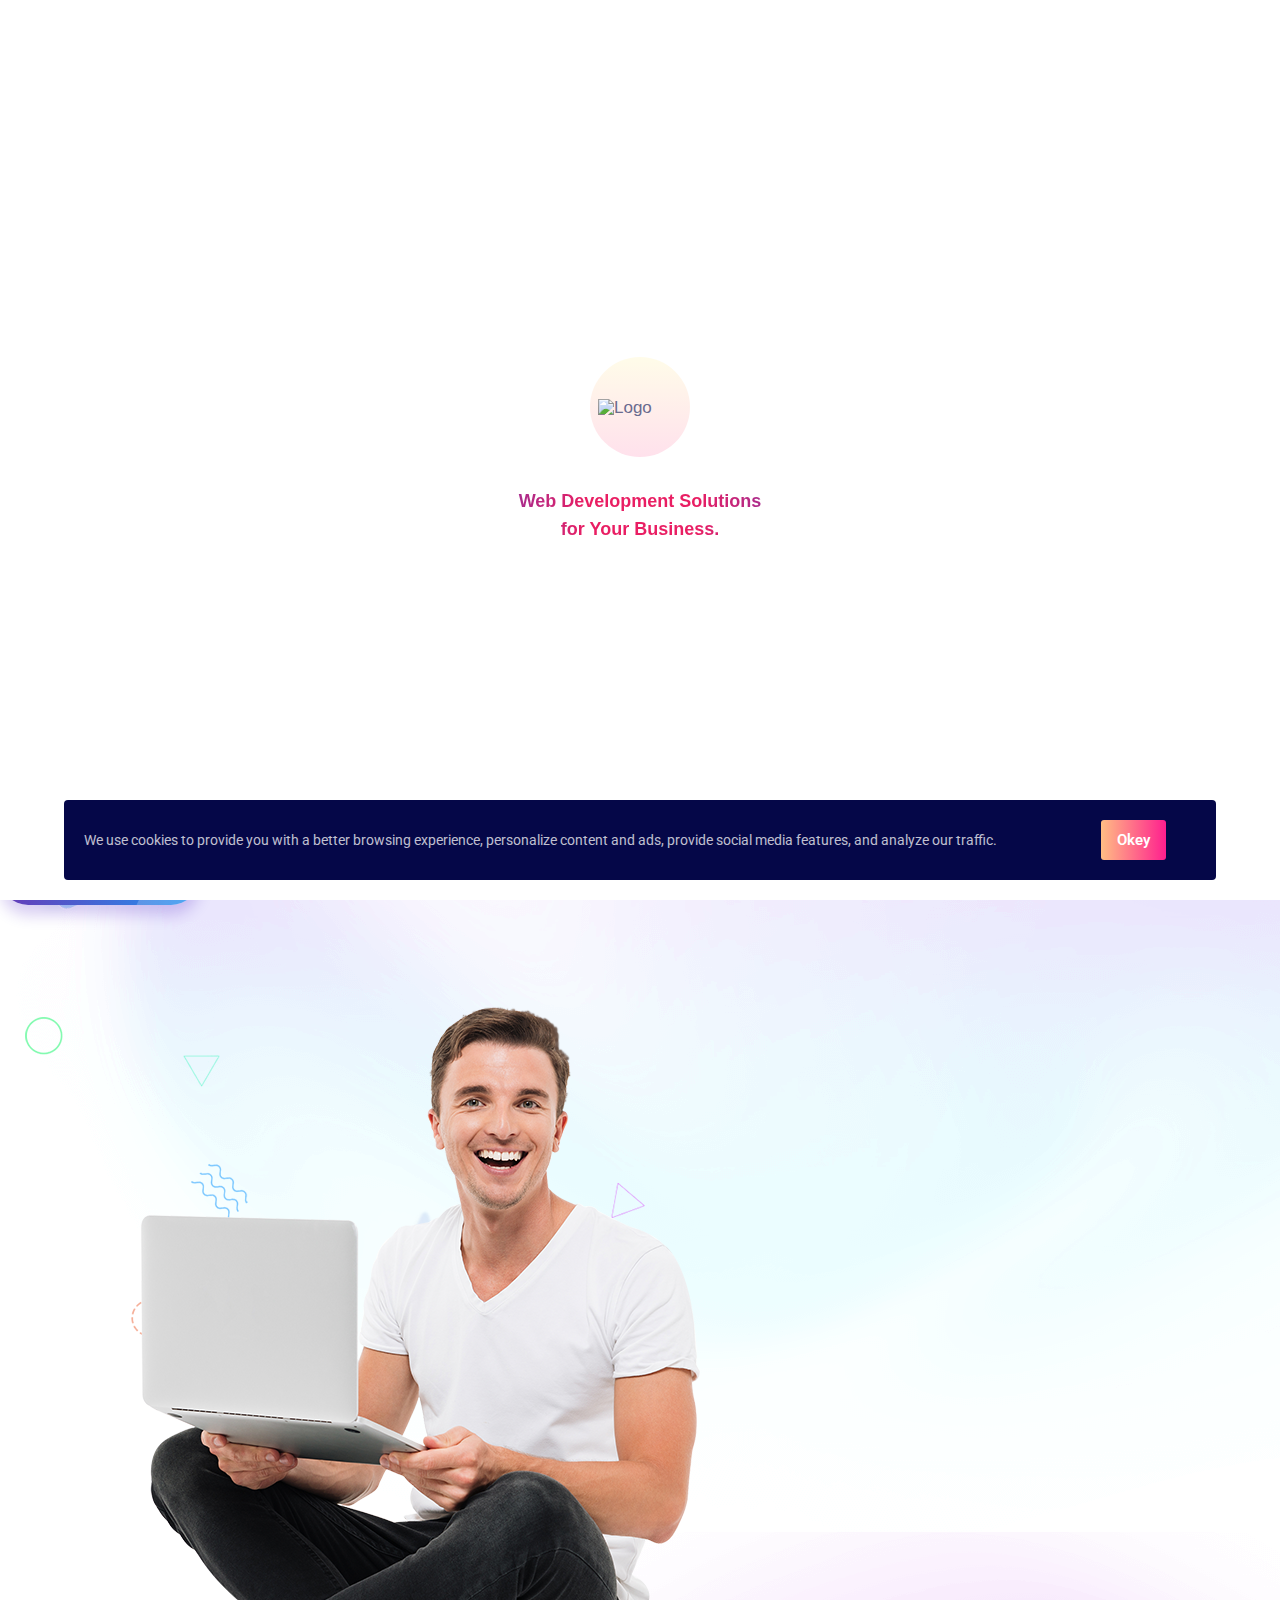
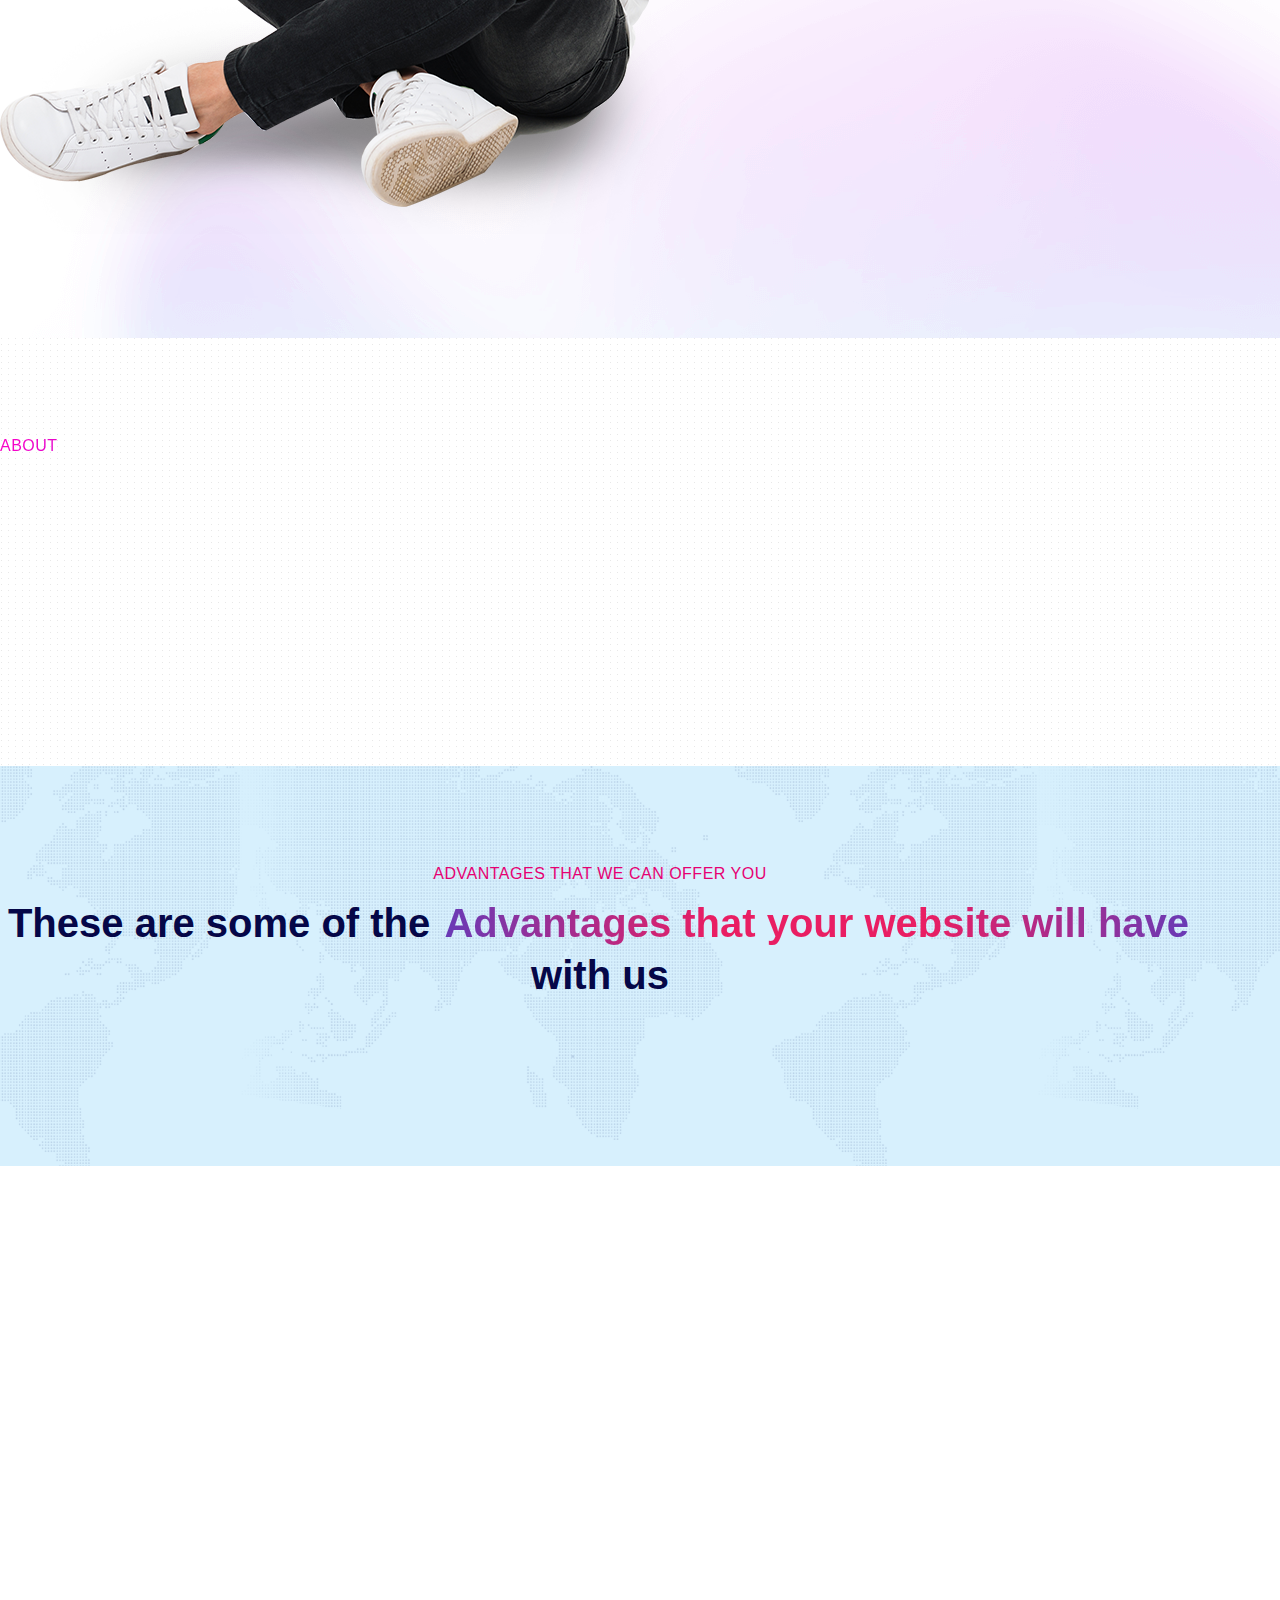
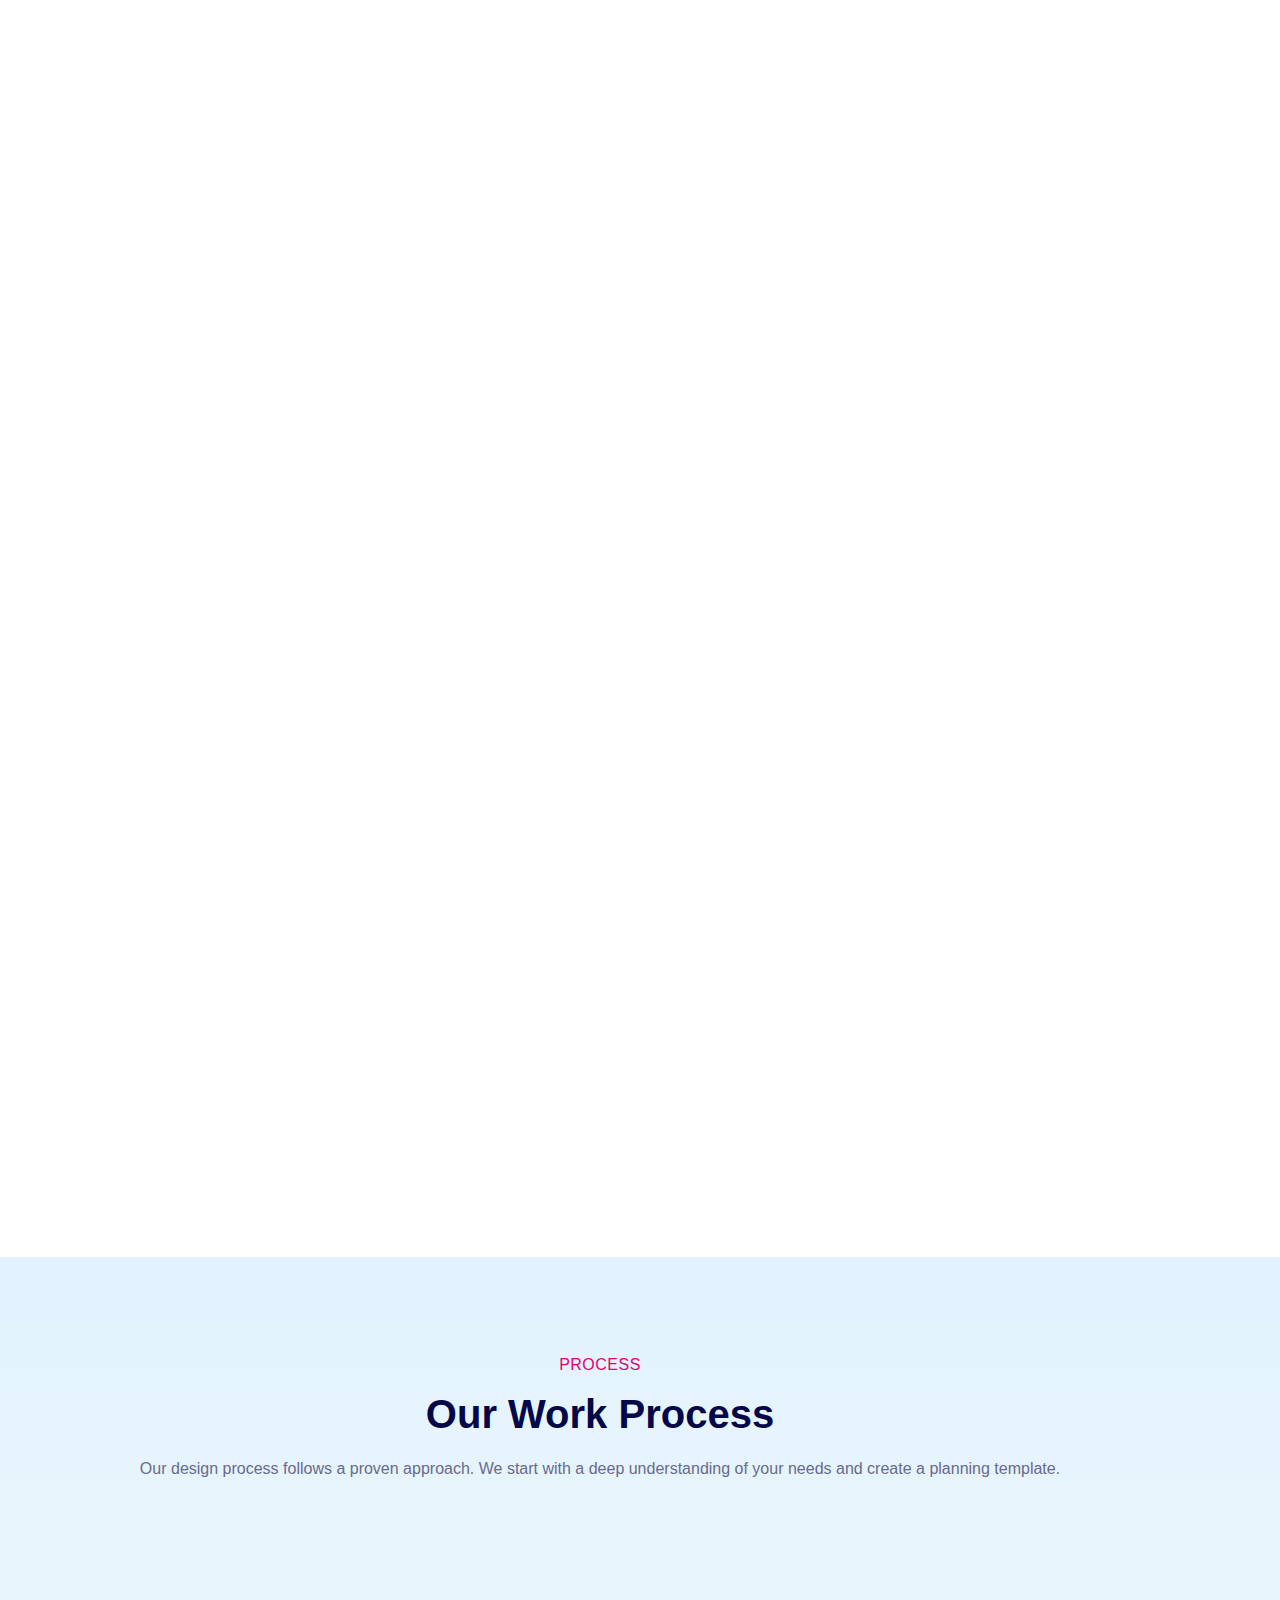
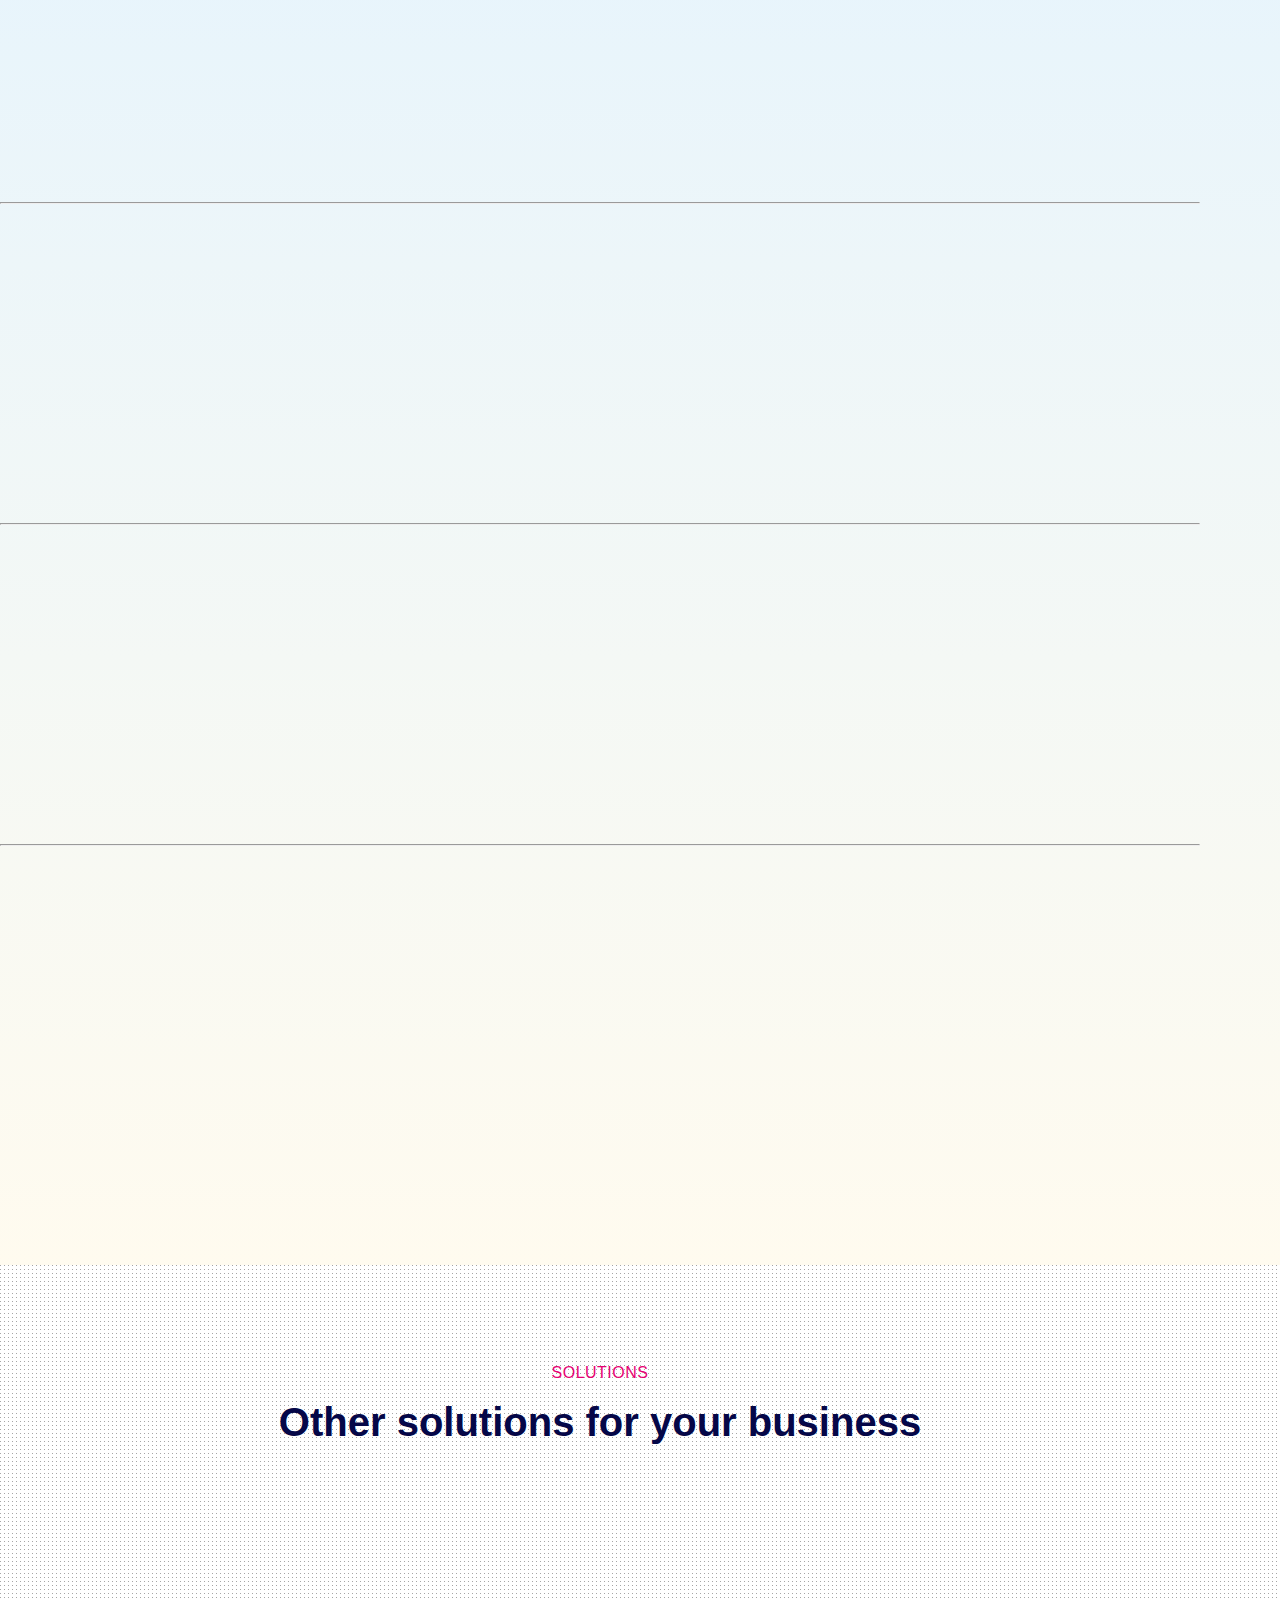
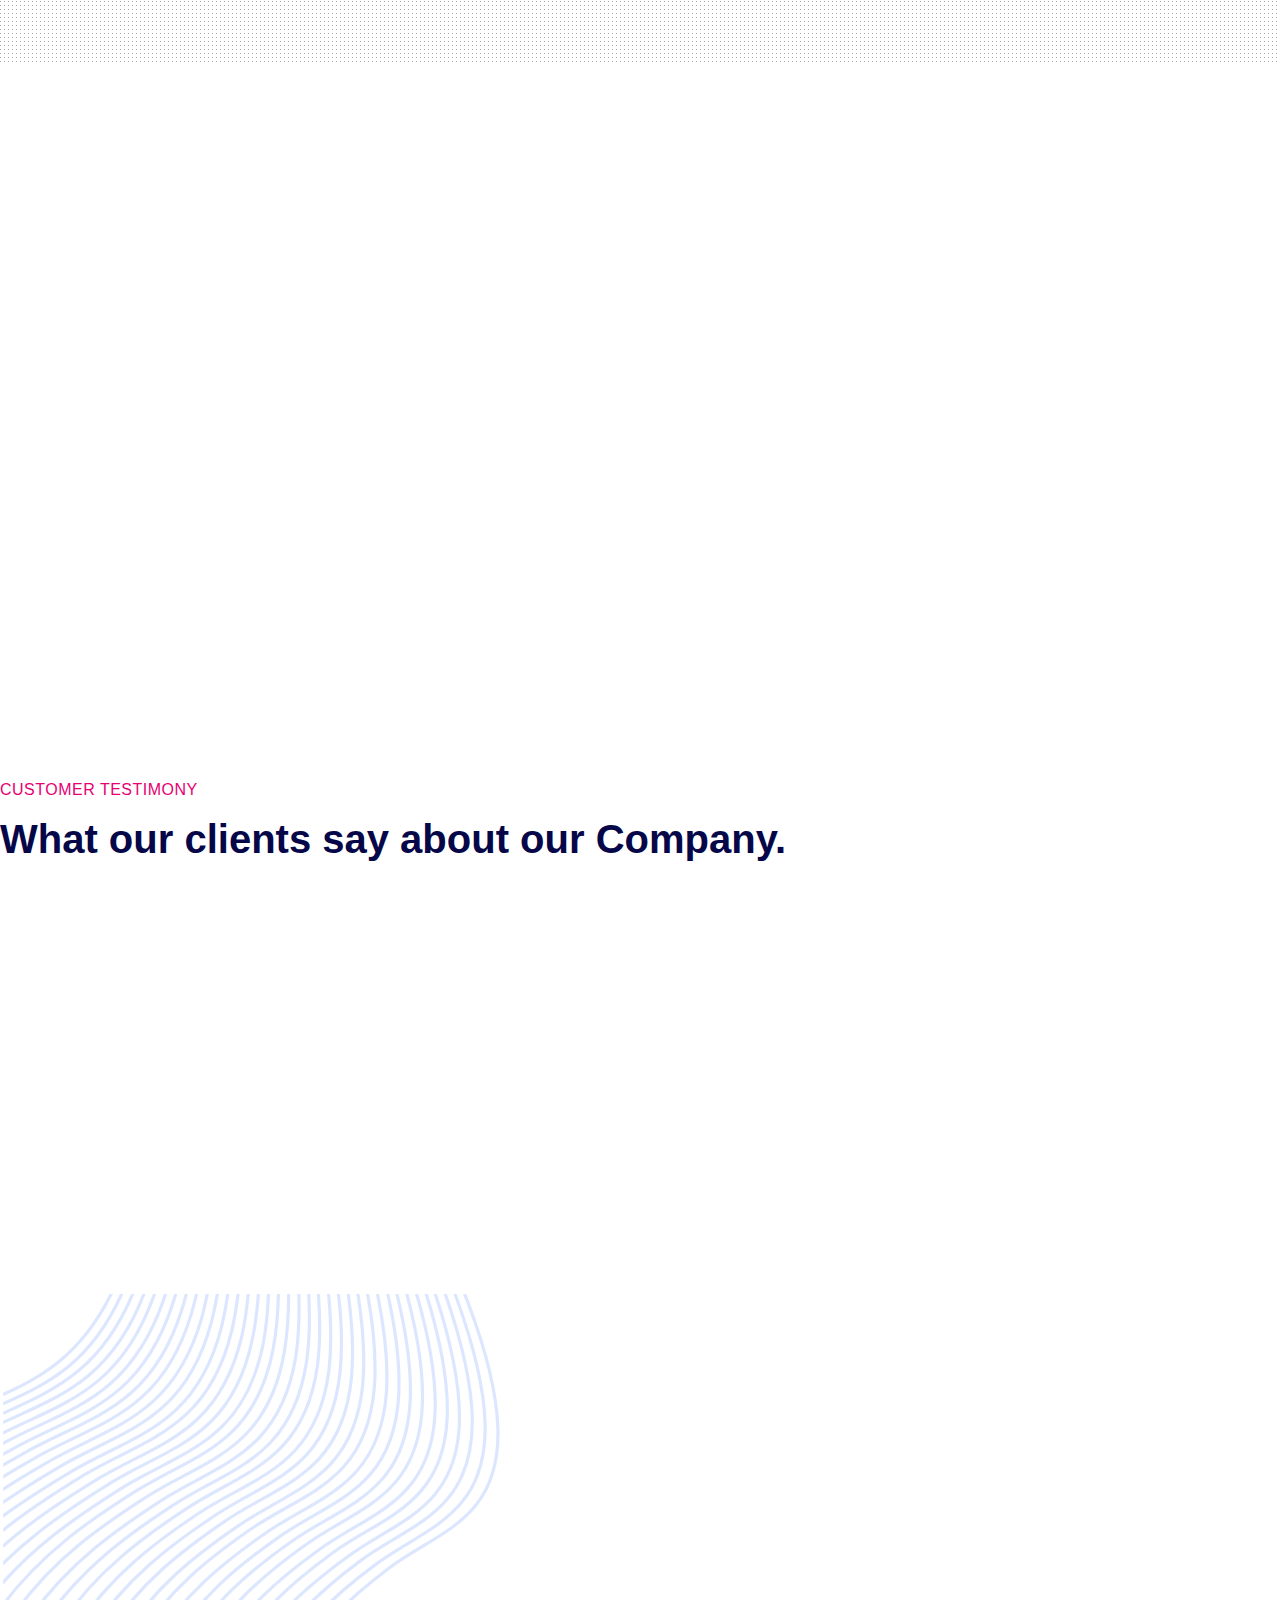
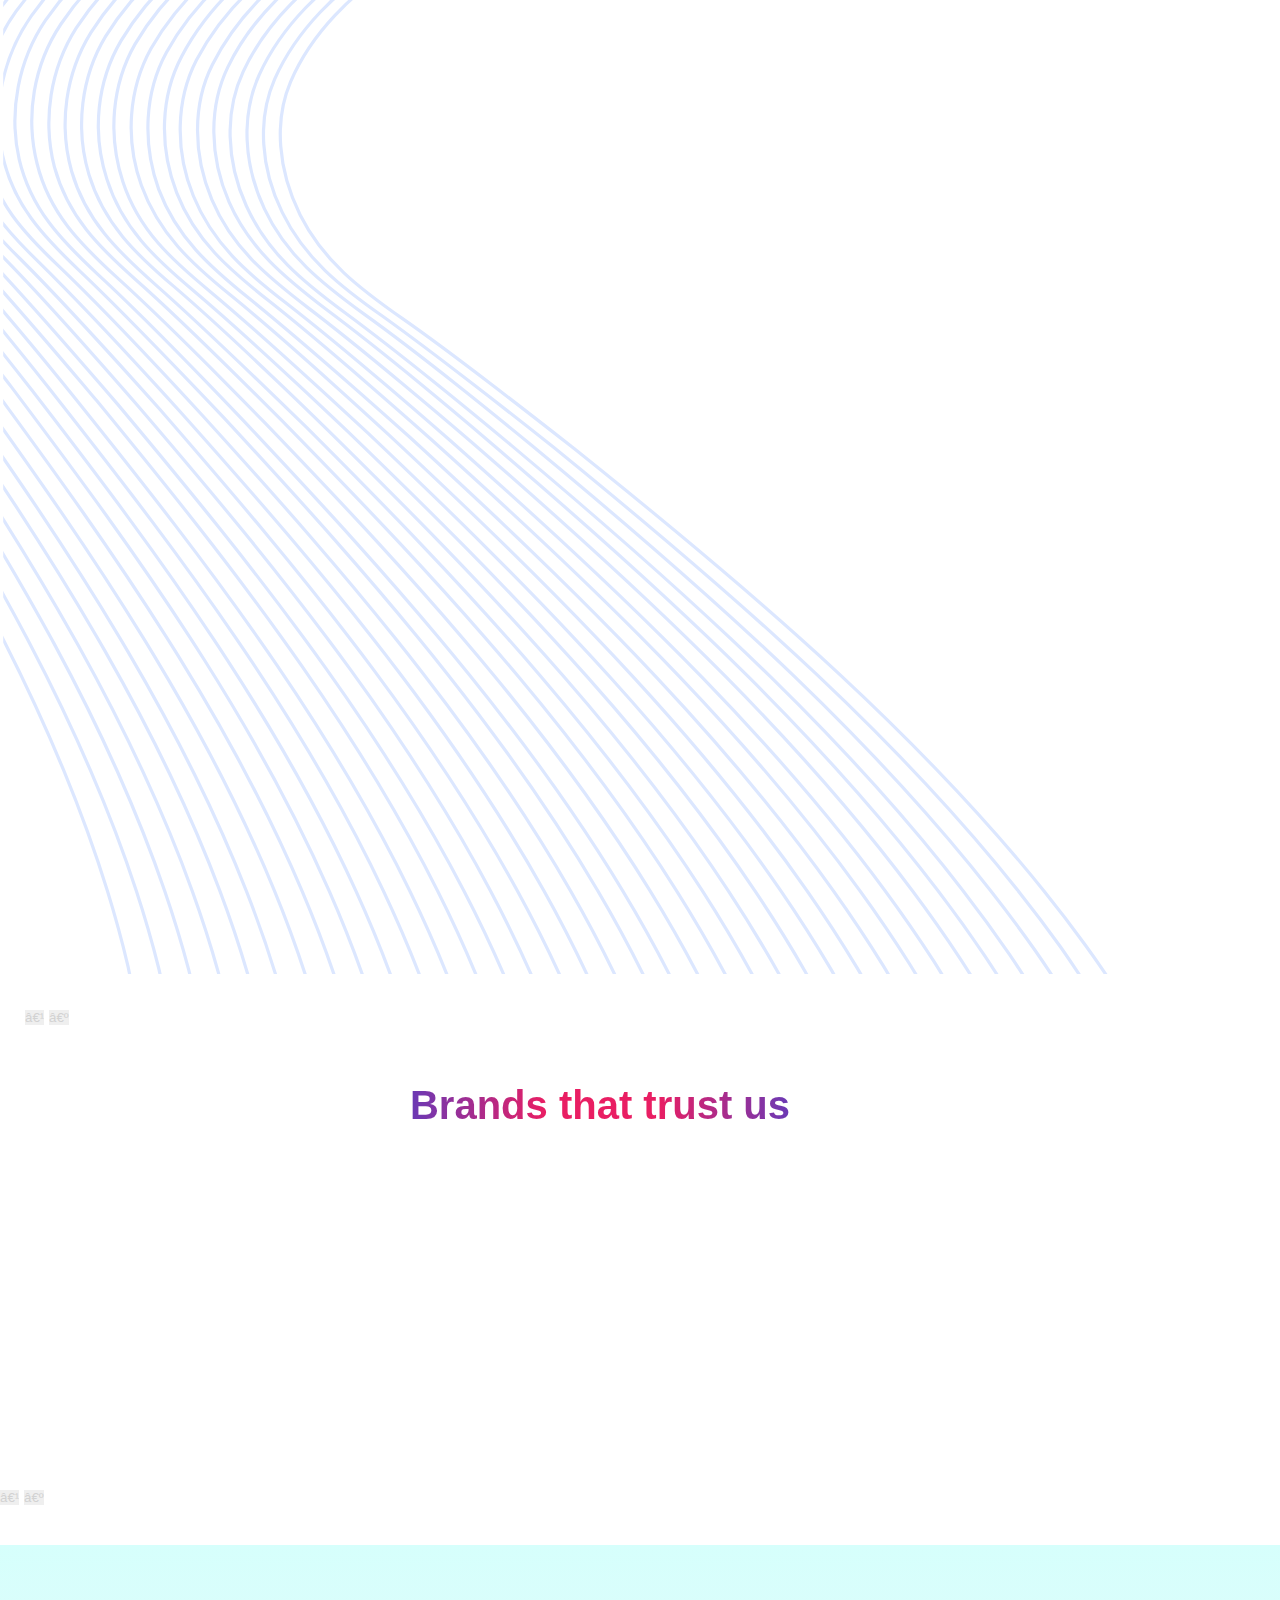
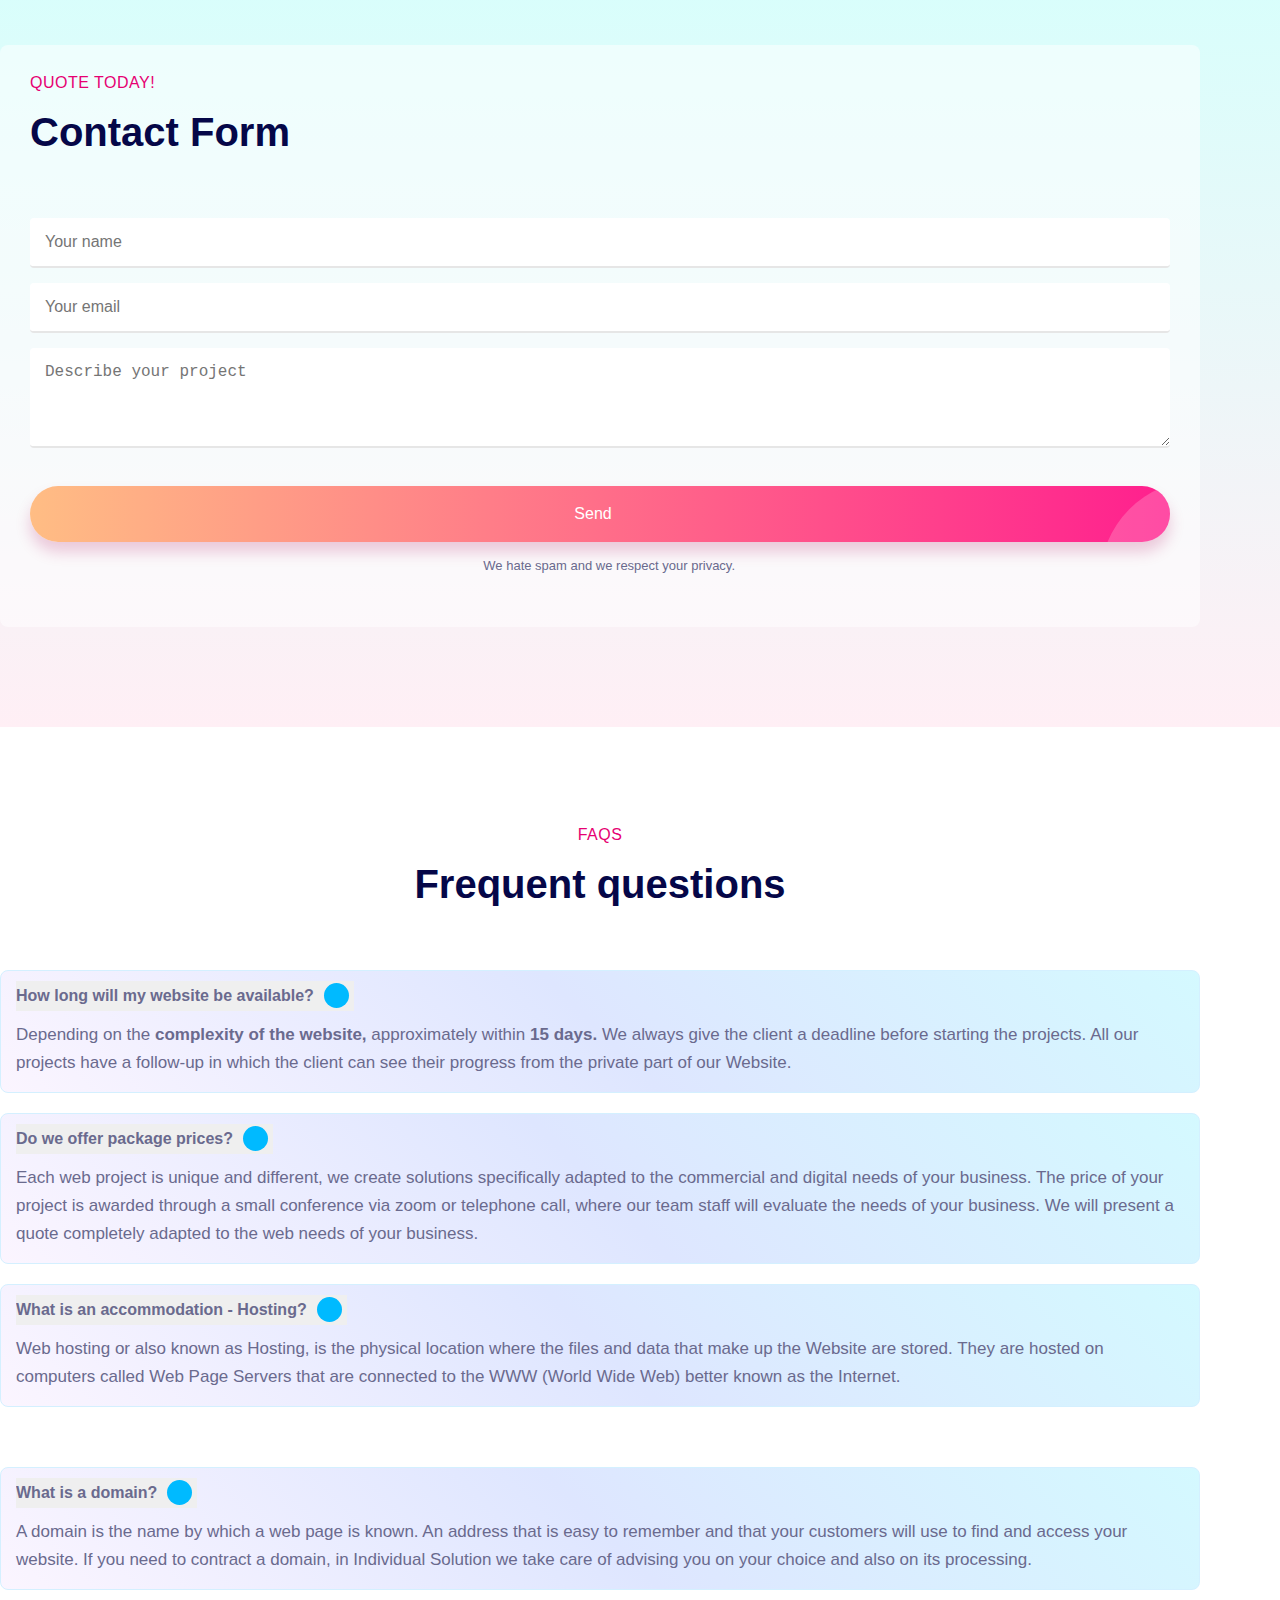
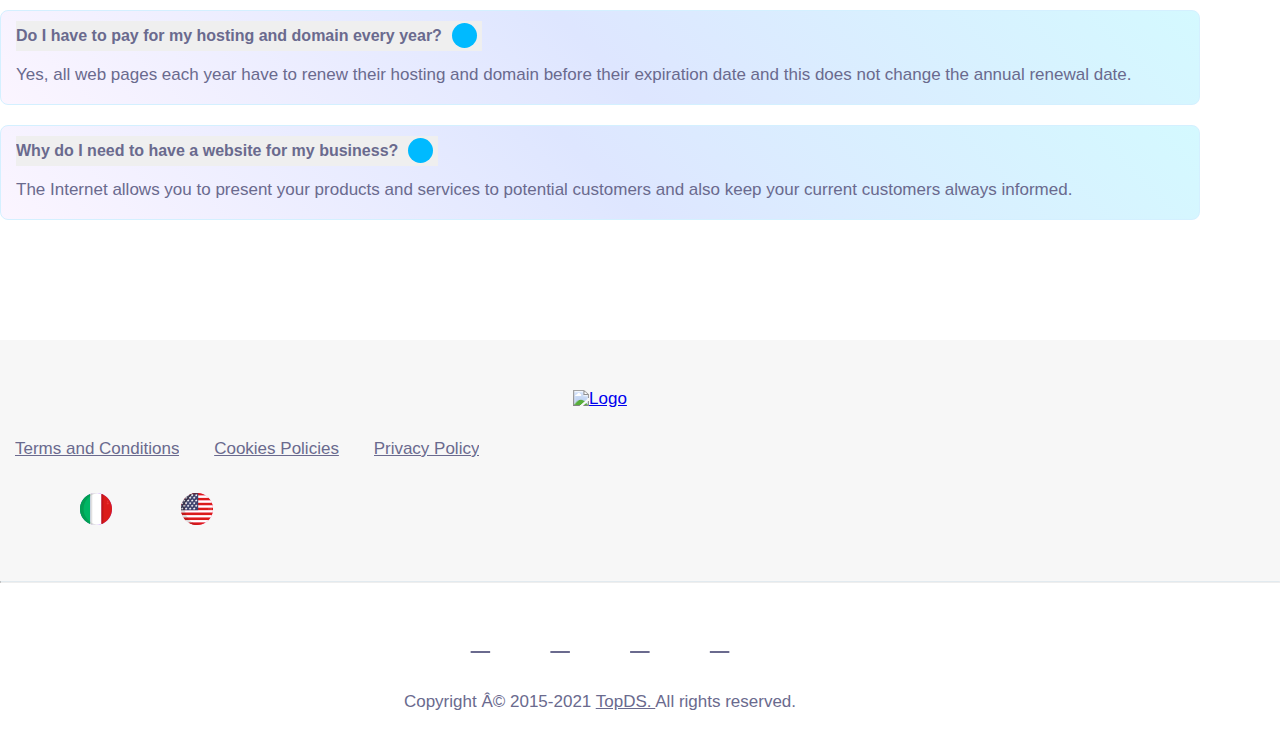
==== commit 009bb37c: "Add files via upload" ====
--- a/index.html
+++ b/index.html
@@ -1 +1 @@
-<!DOCTYPE html><html lang="en" class="no-js"><head> <script type='text/javascript'> window.smartlook||(function(d) { var o=smartlook=function(){ o.api.push(arguments)},h=d.getElementsByTagName('head')[0]; var c=d.createElement('script');o.api=new Array();c.async=true;c.type='text/javascript'; c.charset='utf-8';c.src='https://rec.smartlook.com/recorder.js';h.appendChild(c); })(document); smartlook('init', 'b01cb2a11ca48b231fa913e45eabcbf5f00cec2a'); </script> <!-- Facebook Pixel Code --> <script> !function(f,b,e,v,n,t,s) {if(f.fbq)return;n=f.fbq=function(){n.callMethod? n.callMethod.apply(n,arguments):n.queue.push(arguments)}; if(!f._fbq)f._fbq=n;n.push=n;n.loaded=!0;n.version='2.0'; n.queue=[];t=b.createElement(e);t.async=!0; t.src=v;s=b.getElementsByTagName(e)[0]; s.parentNode.insertBefore(t,s)}(window, document,'script', 'https://connect.facebook.net/en_US/fbevents.js'); fbq('init', '962893707598162'); fbq('track', 'PageView'); </script><noscript><img height="1" width="1" style="display:none" src="https://www.facebook.com/tr?id=962893707598162&ev=PageView&noscript=1"/></noscript> <!-- End Facebook Pixel Code --> <!-- Facebook Pixel Code --> <script> !function(f,b,e,v,n,t,s){if(f.fbq)return;n=f.fbq=function(){n.callMethod?n.callMethod.apply(n,arguments):n.queue.push(arguments)};if(!f._fbq)f._fbq=n;n.push=n;n.loaded=!0;n.version='2.0';n.queue=[];t=b.createElement(e);t.async=!0;t.src=v;s=b.getElementsByTagName(e)[0];s.parentNode.insertBefore(t,s)}(window, document,'script','https://connect.facebook.net/en_US/fbevents.js');fbq('init', '1126799634161698');fbq('track', 'PageView'); </script><noscript><img height="1" width="1" style="display:none" src="https://www.facebook.com/tr?id=1126799634161698&ev=PageView&noscript=1"/></noscript> <!-- End Facebook Pixel Code --> <!-- Global site tag (gtag.js) - Google Analytics --> <script async src="https://www.googletagmanager.com/gtag/js?id=G-0WPM8XFVD9"></script> <script> window.dataLayer = window.dataLayer || [];function gtag(){dataLayer.push(arguments);}gtag('js', new Date());gtag('config', 'G-0WPM8XFVD9'); </script> <!-- Google Analytics --> <script> (function(i,s,o,g,r,a,m){i['GoogleAnalyticsObject']=r;i[r]=i[r]||function(){(i[r].q=i[r].q||[]).push(arguments)},i[r].l=1*new Date();a=s.createElement(o),m=s.getElementsByTagName(o)[0];a.async=1;a.src=g;m.parentNode.insertBefore(a,m)})(window,document,'script','https://www.google-analytics.com/analytics.js','ga');ga('create', 'UA-XXXXX-Y', 'auto');ga('send', 'pageview'); </script> <!-- End Google Analytics --> <meta name="facebook-domain-verification" content="o701db2hfwawa2vfxnaowgiat7krob" /> <meta name="google-site-verification" content="OZ2EvxXPLZfcvW3nR5cQ-fKfUWLN9fTrVJgtpdYuwGQ" /> <meta charset="utf-8"> <title> TopDS - Web Development </title> <meta name="viewport" content="width = device-width, initial-scale = 1"> <meta http-equiv="X-UA-Compatible" content="IE = edge"> <meta name="theme-color" content="# 673ab7"> <meta name="keywords" content="Web Design, Web Development, Web Programming, Electronic Commerce, Software Development, html, css, js, Responsive Web Pages, Static Web Pages, Dynamic Web Pages, Virtual Store, Corporate Websites, topds, WEB PAGE DESIGN, WEB PAGE ELABORATION, WEB DEVELOPMENT, WEB PAGE CREATION, ECONOMIC WEB PAGES, INTERNET PAGES, DOMAIN REGISTRATION, EMAIL, SEO, WEB POSITIONING, INTERNET PAGE, PROMOTION FOR BUSINESSES WEB PAGES, topds, 5 stars on Google, TOPDS, TopDS, GOOGLE ADWORDS, CAMPAIGNS ON GOOGLE, PROFESSIONAL WEB PAGES, HOW MUCH DOES A WEB PAGE COST, WEB PAGES PRICES " /> <meta name="description" content="We create the ideal website for your business, at a good price and follow-up. We design and develop web pages, the web you need! At topds we boost the sales of your business with an incredible website, In all our projects we use the best programming techniques and design standards. " /> <meta name="Subject" content="Design and development of Web pages"> <meta name="viewport" content="width = device-width, initial-scale = 1"> <meta name='robots' content='index, follow, max-image-preview: large, max-snippet: -1, max-video-preview: -1' /> <meta name="twitter: card" content="summary_large_image" /> <meta name="twitter: label1" content="Reading time"> <meta name="twitter: data1" content="3 minutes"> <meta name="Distribution" content="Global"> <meta name="Language" content="es"> <!--================================================ SCHEMA MARKUP FOR GOOGLE =================================================--> <meta itemprop="name" content="Design of Web Pages. Web Development in El Salvador" /> <meta itemprop="description" content="We create the ideal website for your business, at a good price and follow-up. We design and develop web pages, the web you need! At topds we boost the sales of your business with an incredible website, In all our projects we use the best programming techniques and design standards. " /> <meta itemprop="image" content="https://www.tpdsagency.com/images/favicon.png" alt="topds" /> <!--================================================ OPEN GRAPH DATA =================================================--> <meta property="og: locale" content="en" /> <meta property="og: title" content="Web Page Design. Web Development in El Salvador" /> <meta property="og: description" content="Web Page Design, Web Applications, Web Development in El Salvador. Online Stores, Web Positioning and Social Media Advertising." /> <meta property="og: type" content="article" /> <meta property="og: url" content="https://www.tpdsagency.com/" /> <meta property="og: site_name" content="topds" /> <meta property="og: image" content="https://www.tpdsagency.com/images/favicon.png" alt="topds" /> <meta property="og: image: width" content="200" /> <meta property="og: image: height" content="200" /> <meta property="og: image: alt" content="topds" /> <!--================================================ TWITTER CARD DATA =================================================--> <meta name="twitter: title" content="Web Page Design. Web Development in El Salvador" /> <meta name="twitter: description" content="We create the ideal website for your business, at a good price and follow-up. We design and develop web pages, the web you need! At topds we boost the sales of your business with an incredible website, In all our projects we use the best programming techniques and design standards. " /> <meta name="twitter:image" content="https://www.tpdsagency.com/images/favicon.png" alt="topds" /> <meta name="twitter:card" content="summary" /> <!--website-favicon--> <link href="https://www.tpdsagency.com/images/favicon.png" rel="icon"> <!--plugin-css--> <link href="https://www.tpdsagency.com/css/bootstrap.min.css" rel="stylesheet"> <link href="https://www.tpdsagency.com/css/plugin.min.css" rel="stylesheet"> <link href="../ajax/libs/font-awesome/5.11.2/css/all.min.css" rel="stylesheet"> <link href="../css2.css?family=Open+Sans:wght@400;600;700&family=Poppins:wght@300;400;500;600;700;800;900&display=swap" rel="stylesheet"> <link rel="stylesheet" type="text/css" href="https://use.fontawesome.com/releases/v5.8.1/css/all.css" integrity="sha384-50o8UHEmvpQ" crossorigin="anonymous"> <link rel="stylesheet" href="https://cdnjs.cloudflare.com/ajax/libs/font-awesome/4.7.0/css/font-awesome.min.css"> <!-- Google Tag Manager --> <script> (function(w,d,s,l,i){w[l]=w[l]||[];w[l].push({'gtm.start': new Date().getTime(),event:'gtm.js'});var f=d.getElementsByTagName(s)[0], j=d.createElement(s),dl=l!='dataLayer'?'&l='+l:'';j.async=true;j.src= 'https://www.googletagmanager.com/gtm.js?id='+i+dl;f.parentNode.insertBefore(j,f);})(window,document,'script','dataLayer','GTM-MB7HJ8K'); </script> <!-- End Google Tag Manager --> <link rel="preconnect" href="https://fonts.gstatic.com"> <link href="https://fonts.googleapis.com/css2?family=Roboto:wght@400;700&display=swap" rel="stylesheet"> <!-- template-style--> <link href="css/style.css" rel="stylesheet"> <link href="css/gdpr-cookie.css" rel="stylesheet"> <link href="css/responsive.css" rel="stylesheet"> <style> html { scroll-behavior: smooth;} </style></head><body> <!--Start Preloader --> <div class="onloadpage" id="page_loader"> <div class="pre-content"> <div class="logo-pre"><img loading="lazy" src="https://www.tpdsagency.com/images/logo.png" alt="Logo" class="img-fluid"></div> <div class="pre-text- text-radius text-light text-animation bg-b">Web Development Solutions <br> for Your Business.</div> </div> </div> <!--End Preloader --> <!--Start Header --> <header class="header-pr nav-bg-w main-header navfix fixed-top menu-dark"> <div class="container-fluid m-pad"> <div class="menu-header"> <div class="dsk-logo"> <a class="nav-brand" href="index.html"><img loading="lazy" src="images/white-logo.png" alt="Logo" class="mega-white-logo"><img loading="lazy" src="images/logo.png" alt="Logo" class="mega-darks-logo"></a> </div> <div class="custom-nav" role="navigation"> <ul class="nav-list onepge"> <li><a href="#home" class="menu-links">HOME</a></li> <li><a href="#about" class="menu-links">ABOUT</a></li> <li><a href="#work" class="menu-links">SOLUTIONS</a></li> <li><a href="#review" class="menu-links">TESTIMONIALS</a></li> <li><a href="#FAQ" class="menu-links">FAQS</a></li> <li><a href="#contact" class="btn-br bg-btn3 btshad-b2 lnk">Contact<span class="circle"></span></a> </li> </ul> </div> <div class="mobile-menu2"> <ul class="mob-nav2"> <li><a href="#" class="btn-round- trngl btn-br bg-btn3 btshad-b1" data-toggle="modal" data-target="#menu-popup"><i class="fas fa-envelope-open-text"></i></a></li> <li class="navm-"> <a class="toggle" href="#"><span></span></a></li> </ul> </div> </div> <!--Mobile Menu--> <nav id="main-nav"> <ul class="first-nav"> <li><a href="#home" class="menu-links">HOME</a></li> <li><a href="#about" class="menu-links">ABOUT</a></li> <li><a href="#work" class="menu-links">SOLUTIONS</a></li> <li><a href="#review" class="menu-links">TESTIMONIALS</a></li> <li><a href="#FAQ" class="menu-links">FAQS</a></li> </ul> <ul class="bottom-nav"> <li class="prb"><a href="tel:+50360682821"><svg xmlns="http://www.w3.org/2000/svg" viewbox="0 0 384 384"><path d="M353.188,252.052c-23.51,0-46.594-3.677-68.469-10.906c-10.719-3.656-23.896-0.302-30.438,6.417l-43.177,32.594c-50.073-26.729-80.917-57.563-107.281-107.26l31.635-42.052c8.219-8.208,11.167-20.198,7.635-31.448c-7.26-21.99-10.948-45.063-10.948-68.583C132.146,13.823,118.323,0,101.333,0H30.813C13.823,0,0,13.823,0,30.813C0,225.563,158.438,384,353.188,384c16.99,0,30.813-13.823,30.813-30.813v-70.323C384,265.875,370.177,252.052,353.188,252.052z"></path></svg></a></li> <li class="prb"><a href="/cdn-cgi/l/email-protection#c9baa6a4acbeacaba4acada0a889aea4a8a0a5e7aaa6a4"><svg xmlns="http://www.w3.org/2000/svg" width="24" height="24" viewbox="0 0 24 24"><path d="M20 4H4c-1.1 0-1.99.9-1.99 2L2 18c0 1.1.9 2 2 2h16c1.1 0 2-.9 2-2V6c0-1.1-.9-2-2-2zm0 4l-8 5-8-5V6l8 5 8-5v2z"></path><path d="M0 0h24v24H0z" fill="none"></path></svg></a></li> <li class="prb"><a href="skype:niwax.company?call"><svg enable-background="new 0 0 24 24" height="18" viewbox="0 0 24 24" width="18" xmlns="http://www.w3.org/2000/svg"><path d="m23.309 14.547c1.738-7.81-5.104-14.905-13.139-13.543-4.362-2.707-10.17.352-10.17 5.542 0 1.207.333 2.337.912 3.311-1.615 7.828 5.283 14.821 13.311 13.366 5.675 3.001 11.946-2.984 9.086-8.676zm-7.638 4.71c-2.108.867-5.577.872-7.676-.227-2.993-1.596-3.525-5.189-.943-5.189 1.946 0 1.33 2.269 3.295 3.194.902.417 2.841.46 3.968-.3 1.113-.745 1.011-1.917.406-2.477-1.603-1.48-6.19-.892-8.287-3.483-.911-1.124-1.083-3.107.037-4.545 1.952-2.512 7.68-2.665 10.143-.768 2.274 1.76 1.66 4.096-.175 4.096-2.207 0-1.047-2.888-4.61-2.888-2.583 0-3.599 1.837-1.78 2.731 2.466 1.225 8.75.816 8.75 5.603-.005 1.992-1.226 3.477-3.128 4.253z"></path></svg></a></li> </ul> </nav> </div> </header> <!--end Header --> <!--Mobile contact--> <div class="popup-modal1"> <div class="modal" id="menu-popup"> <div class="modal-dialog"> <div class="modal-content"> <div class="modal-header"> <div class="common-heading"> <h4 class="mt0 mb0"> <font style="vertical-align: inherit;"> <font style="vertical-align: inherit;">Write a message</font> </font> </h4> </div><button type="button" class="closes" data-dismiss="modal"><font style="vertical-align: inherit;"><font style="vertical-align: inherit;">×</font></font></button></div> <!-- Modal body --> <div class="modal-body"> <div class="form-block fdgn2 mt10 mb10"> <form action="cita.html" name="contact" method="POST" data-netlify="true"> <div class="fieldsets row"> <div class="col-md-12"><input type="text" placeholder="Your name" name="name"></div> <div class="col-md-12"><input type="email" placeholder="Your email" name="email"></div> <div class="col-md-12"><textarea placeholder="Your message" name="message"></textarea></div> </div> <div class="fieldsets mt20 pb20"><button type="submit" name="submit" class="lnk btn-main bg-btn3" data-dismiss="modal"><font style="vertical-align: inherit;"><font style="vertical-align: inherit;">Send </font></font><i class="fas fa-chevron-right fa-icon" aria-hidden="true"></i><span class="circle"></span></button></div> </form> </div> </div> </div> </div> </div> </div> <!--Mobile contact--> <!--End Header --> <!--Start Hero--> <section class="hero-section hero-bg-bg1 " data-background="images/shape/bg-light.png" id="home" style="background-image: url(&quot;images/shape/bg-light.png&quot;); padding-top: 150px !important;"> <div class="text-block"> <div class="container"> <div class="row"> <div class="col-lg-6 v-center"> <div class="header-heading"> <h1 class="wow fadeInUp" data-wow-delay=".2s" style="visibility: visible; animation-delay: 0.2s; animation-name: fadeInUp;"> <font style="vertical-align: inherit;"> <font style="vertical-align: inherit;">Web Development Solutions for Your Business.</font> </font> </h1> <p class="wow fadeInUp" data-wow-delay=".4s" style="margin-bottom: 25px !important; visibility: visible; animation-delay: 0.4s; animation-name: fadeInUp;"> <font style="vertical-align: inherit;"> <font style="vertical-align: inherit;">Boost your business sales with an </font> </font><span class="text-animation bg-b"><font style="vertical-align: inherit;"><font style="vertical-align: inherit;">amazing website.</font></font></span></p> <a href="#contact" class="btn-main bg-btn3 lnk wow fadeInUp" data-wow-delay=".6s" style="visibility: visible; animation-delay: 0.6s; animation-name: fadeInUp;"> <font style="vertical-align: inherit;"> <font style="vertical-align: inherit;">I need a website! </font> </font><i class="fas fa-chevron-right fa-icon movimiento" aria-hidden="true"></i><span class="circle"></span></a> </div> </div> <!--<div class="col-lg-6 v-center"><div class="single-image wow fadeIn" data-wow-delay=".5s" style="visibility: visible; animation-delay: 0.5s; animation-name: fadeIn;"><div class="video-container"><video src="https://www.tpdsagency.com/images/video.mp4" class="video" width="700"></video><div class="video-controls video-controls-visibility--visible"><button style="background: none; color: var(--colorBtnPrincipal); outline: none; cursor: pointer;" class="control-item play-and-pause-video fa fa-play" title="Play or Pause" aria-hidden="true"></button><span class="sr-only"><font style="vertical-align: inherit;"><font style="vertical-align: inherit;">Play or Pause</font></font></span><div class="progress-video-container"><input style="cursor: pointer;" type="range" class="progress-video" min="0.0" value="0.00" step="any" max="100.00"><span class="progress-time time-video"><font style="vertical-align: inherit;"><font style="vertical-align: inherit;">00:00</font></font></span><span class="duration-time time-video"><font style="vertical-align: inherit;"><font style="vertical-align: inherit;">01:16</font></font></span></div><div class="audio-video-container"><button style="background: none; color: var(--colorBtnPrincipal); outline: none; cursor: pointer;" class="control-item volume-video fa fa-volume-up" title="Volume" aria-hidden="true"></button><span class="sr-only"><font style="vertical-align: inherit;"><font style="vertical-align: inherit;">Volume</font></font></span><input style="cursor: pointer; background-size: 100% 100%;" type="range" class="control-item slide-volume-video" min="0" value="1" step="any" max="1"></div><button style="background: none; color: var(--colorBtnPrincipal); outline: none; cursor: pointer;" class="control-item fullscreen-video fa fa-expand" aria-hidden="true"></button></div></div></div></div>--> <div class="col-lg-6 wow fadeIn v-center" data-wow-delay=".4s"> <div class="single-image"><img loading="lazy" src="images/hero/freelancer-mobile.png" alt="service" class="img-fluid"></div> </div> </div> </div> </div> </section> <section class="why-choos-lg pad-tb deep-dark" id="about"> <div class="container"> <div class="row"> <div class="col-lg-6"> <div class="common-heading text-l"><span class="text-effect-2"><font style="vertical-align: inherit;"><font style="vertical-align: inherit;">About</font></font></span> <h2 class="mb20 wow fadeInUp" data-wow-delay=".2s" style="visibility: hidden; animation-delay: 0.2s; animation-name: none;"> <font style="vertical-align: inherit;"> <font style="vertical-align: inherit;">We create the </font> </font><span class="wow fadeInUp text-effect-2" style="visibility: hidden; animation-name: none;"><font style="vertical-align: inherit;"><font style="vertical-align: inherit;">ideal website</font></font></span> <font style="vertical-align: inherit;"> <font style="vertical-align: inherit;"> for your business, at a good price and follow-up.</font> </font> </h2> <p class="wow fadeInUp" data-wow-delay=".4s" style="visibility: hidden; animation-delay: 0.4s; animation-name: none;"> <font style="vertical-align: inherit;"> <font style="vertical-align: inherit;">TopDS is a company formed by a team of professionals in the area of &ZeroWidthSpace;&ZeroWidthSpace;web design, programming and development. </font> <font style="vertical-align: inherit;">We carry out corporate projects to large-scale web projects. </font> <font style="vertical-align: inherit;">We work collaboratively with our clients to understand their unique business needs and implement solutions that deliver value quickly.</font> </font><br></p> </div> </div> <div class="col-lg-6"> <div data-tilt="" data-tilt-max="5" data-tilt-speed="1000" class="single-image bg-shape-dez wow fadeIn" data-wow-duration="5s" style="visibility: hidden; animation-duration: 5s; animation-name: none;"><img loading="lazy" src="https://www.tpdsagency.com/images/about/about-company.jpg" alt="image" class="img-fluid"></div> </div> </div> </div> </section> <section class="service-section web-servic pad-tb" id="services"> <div class="container"> <div class="row justify-content-center"> <div class="col-lg-8"> <div class="common-heading"><span><font style="vertical-align: inherit;"><font style="vertical-align: inherit;">Advantages that we can offer you</font></font></span> <h2 class="mb30"> <font style="vertical-align: inherit;"> <font style="vertical-align: inherit;">These are some of the </font> </font><span class="text-radius text-light text-animation bg-b"><font style="vertical-align: inherit;"><font style="vertical-align: inherit;">Advantages that your website will have</font></font></span> <font style="vertical-align: inherit;"> <font style="vertical-align: inherit;"> with us</font> </font> </h2> </div> </div> </div> <div class="row upset link-hover shape-num justify-content-center"> <div class="col-lg-3 col-sm-6 mt30 shape-loc wow fadeInUp" data-wow-delay="0.2s" style="visibility: hidden; animation-delay: 0.2s; animation-name: none;"> <div class="s-block" data-tilt="" data-tilt-max="5" data-tilt-speed="1000"> <div class="s-card-icon"><img loading="lazy" src="https://www.tpdsagency.com/images/ben/datos.svg" alt="service" class="img-fluid"></div> <h4> <font style="vertical-align: inherit;"> <font style="vertical-align: inherit;">Code optimization</font> </font> </h4> <p class="alaign-center"><i class="fas fa-check e60072" aria-hidden="true"></i> <font style="vertical-align: inherit;"> <font style="vertical-align: inherit;"> It helps to obtain a better web positioning</font> </font><br><i class="fas fa-check e60072" aria-hidden="true"></i> <font style="vertical-align: inherit;"> <font style="vertical-align: inherit;"> Boost site loading speed</font> </font><br><i class="fas fa-check e60072" aria-hidden="true"></i> <font style="vertical-align: inherit;"> <font style="vertical-align: inherit;"> Improved user experience</font> </font><br><i class="fas fa-check e60072" aria-hidden="true"></i> <font style="vertical-align: inherit;"> <font style="vertical-align: inherit;"> Increase the duration of visits.</font> </font> </p> </div> </div> <div class="col-lg-3 col-sm-6 mt30 shape-loc wow fadeInUp" data-wow-delay="0.4s" style="visibility: hidden; animation-delay: 0.4s; animation-name: none;"> <div class="s-block" data-tilt="" data-tilt-max="5" data-tilt-speed="1000"> <div class="s-card-icon"><img loading="lazy" src="https://www.tpdsagency.com/images/ben/web.svg" alt="service" class="img-fluid"></div> <h4> <font style="vertical-align: inherit;"> <font style="vertical-align: inherit;">Modern and professional design</font> </font> </h4> <p class="alaign-center"><i class="fas fa-check e60072" aria-hidden="true"></i> <font style="vertical-align: inherit;"> <font style="vertical-align: inherit;"> Generate competitiveness with a high value website</font> </font><br> <i class="fas fa-check e60072" aria-hidden="true"></i> <font style="vertical-align: inherit;"> <font style="vertical-align: inherit;"> Increase customer confidence in the business</font> </font><br><i class="fas fa-check e60072" aria-hidden="true"></i> <font style="vertical-align: inherit;"> <font style="vertical-align: inherit;"> Improve the browsing experience</font> </font><br><i class="fas fa-check e60072" aria-hidden="true"></i> <font style="vertical-align: inherit;"> <font style="vertical-align: inherit;"> Gives high impact business personality.</font> </font> </p> </div> </div> <div class="col-lg-3 col-sm-6 mt30 shape-loc wow fadeInUp" data-wow-delay="0.6s" style="visibility: hidden; animation-delay: 0.6s; animation-name: none;"> <div class="s-block" data-tilt="" data-tilt-max="5" data-tilt-speed="1000"> <div class="s-card-icon"><img loading="lazy" src="https://www.tpdsagency.com/images/ben/computadora.svg" alt="service" class="img-fluid"></div> <h4> <font style="vertical-align: inherit;"> <font style="vertical-align: inherit;">Good structure</font> </font> </h4> <p class="alaign-center"><i class="fas fa-check e60072" aria-hidden="true"></i> <font style="vertical-align: inherit;"> <font style="vertical-align: inherit;"> Boost the commercial objectives of your business through the web</font> </font><br><i class="fas fa-check e60072" aria-hidden="true"></i> <font style="vertical-align: inherit;"> <font style="vertical-align: inherit;"> Lets guide your prospects towards defined actions </font> </font><br><i class="fas fa-check e60072" aria-hidden="true"></i> <font style="vertical-align: inherit;"> <font style="vertical-align: inherit;"> They increase navigability by indicating the most relevant information to users.</font> </font> </p> </div> </div> <div class="col-lg-3 col-sm-6 mt30 shape-loc wow fadeInUp" data-wow-delay="0.8s" style="visibility: hidden; animation-delay: 0.8s; animation-name: none;"> <div class="s-block mb0" data-tilt="" data-tilt-max="5" data-tilt-speed="1000"> <div class="s-card-icon"><img loading="lazy" src="https://www.tpdsagency.com/images/ben/codificacion.svg" alt="service" class="img-fluid"></div> <h4> <font style="vertical-align: inherit;"> <font style="vertical-align: inherit;">Responsive design</font> </font> </h4> <p class="alaign-center"><i class="fas fa-check e60072" aria-hidden="true"></i> <font style="vertical-align: inherit;"> <font style="vertical-align: inherit;"> SEO positioning improvement.</font> </font><br><i class="fas fa-check e60072" aria-hidden="true"></i> <font style="vertical-align: inherit;"> <font style="vertical-align: inherit;"> Responsive web with a good visitor experience regardless of device: smartphones, tablets or computers.</font> </font><br></p> </div> </div> </div> <div class="-cta-btn mt70"> <div class="free-cta-title v-center wow zoomInDown" data-wow-delay=".9s" style="visibility: hidden; animation-delay: 0.9s; animation-name: none;"> <p> <font style="vertical-align: inherit;"> <font style="vertical-align: inherit;">We design and develop web pages, </font> </font><span><font style="vertical-align: inherit;"><font style="vertical-align: inherit;">the web that you need!</font></font></span></p> <a href="#contact" class="btn-main bg-btn2 lnk"> <font style="vertical-align: inherit;"> <font style="vertical-align: inherit;">GET IN TOUCH</font> </font><i class="fas fa-chevron-right fa-icon movimiento" aria-hidden="true"></i><span class="circle"></span></a> </div> </div> </div> </section> <section class="our-office pb100"> <div class="container"> <div class="row justify-content-center"> <div class="col-lg-4 col-sm-6 shape-loc wow fadeIn" data-wow-delay=".2s" style="visibility: hidden; animation-delay: 0.2s; animation-name: none;"> <div class="office-card hoshd"> <div class="landscp"><img loading="lazy" src="https://www.tpdsagency.com/images/ben/1.png" alt="location" class="img-fluid"></div> <div class="info-text-div"> <h4> <font style="vertical-align: inherit;"> <font style="vertical-align: inherit;">We help you get reviews from your customers.</font> </font><br></h4> </div> </div> </div> <div class="col-lg-4 col-sm-6 shape-loc wow fadeIn" data-wow-delay=".4s" style="visibility: hidden; animation-delay: 0.4s; animation-name: none;"> <div class="office-card hoshd"> <div class="landscp"><img loading="lazy" src="https://www.tpdsagency.com/images/ben/2.png" alt="location" class="img-fluid"></div> <div class="info-text-div"> <h4> <font style="vertical-align: inherit;"> <font style="vertical-align: inherit;">You will get your potential customers to find you on Google.</font> </font> </h4> </div> </div> </div> <div class="col-lg-4 col-sm-6 shape-loc wow fadeIn" data-wow-delay=".6s" style="visibility: hidden; animation-delay: 0.6s; animation-name: none;"> <div class="office-card hoshd"> <div class="landscp"><img loading="lazy" src="https://www.tpdsagency.com/images/ben/3.png" alt="location" class="img-fluid"></div> <div class="info-text-div"> <h4> <font style="vertical-align: inherit;"> <font style="vertical-align: inherit;">We help you get 5 stars on Google.</font> </font><br></h4> </div> </div> </div> </div> </div> </section> <section class="service-block pad-tb bg-gradient3" id="proceso"> <div class="container"> <div class="row justify-content-center"> <div class="col-lg-8"> <div class="common-heading ptag"><span><font style="vertical-align: inherit;"><font style="vertical-align: inherit;">Process</font></font></span> <h2> <font style="vertical-align: inherit;"> <font style="vertical-align: inherit;">Our Work Process</font> </font> </h2> <p> <font style="vertical-align: inherit;"> <font style="vertical-align: inherit;">Our design process follows a proven approach. </font> <font style="vertical-align: inherit;">We start with a deep understanding of your needs and create a planning template.</font> </font> </p> </div> </div> </div> <div class="row upset justify-content-center mt60"> <div class="col-lg-4 v-center order1"> <div class="image-block1 wow fadeIn" data-wow-delay=".5s" style="visibility: hidden; animation-delay: 0.5s; animation-name: none;"><img loading="lazy" src="https://www.tpdsagency.com/images/process/process-1.png" alt="Process" class="img-fluid"></div> </div> <div class="col-lg-7 v-center order2"> <div class="ps-block wow fadeInUp" data-wow-delay=".5s" style="visibility: hidden; animation-delay: 0.5s; animation-name: none;"><span><font style="vertical-align: inherit;"><font style="vertical-align: inherit;">1</font></font></span> <h3> <font style="vertical-align: inherit;"> <font style="vertical-align: inherit;">Personalized Consulting</font> </font> </h3> <p> <font style="vertical-align: inherit;"> <font style="vertical-align: inherit;">This stage is an analysis of the </font> </font><b><font style="vertical-align: inherit;"><font style="vertical-align: inherit;">client's needs,</font></font></b> <font style="vertical-align: inherit;"> <font style="vertical-align: inherit;"> through email, telephone call or conference via zoom to determine the characteristics of the web page to be developed. </font> <font style="vertical-align: inherit;">Everything that the website must do or have is specified, the logic and business rules to be implemented within the website are analyzed.</font> </font> </p> </div> </div> </div> <hr> <div class="row upset justify-content-center mt60"> <div class="col-lg-7 v-center order2"> <div class="ps-block wow fadeInUp" data-wow-delay=".5s" style="visibility: hidden; animation-delay: 0.5s; animation-name: none;"><span><font style="vertical-align: inherit;"><font style="vertical-align: inherit;">2</font></font></span> <h3> <font style="vertical-align: inherit;"> <font style="vertical-align: inherit;">Delivery of the first web layout</font> </font> </h3> <p> <font style="vertical-align: inherit;"> <font style="vertical-align: inherit;">This stage aims to define the structure of the solution (once the analysis phase has described the problem) by identifying the functions that are needed. In the design stage, the internal structure of the website is described.</font> </font> </p> </div> </div> <div class="col-lg-4 v-center order1"> <div class="image-block1 wow fadeIn" data-wow-delay=".5s" style="visibility: hidden; animation-delay: 0.5s; animation-name: none;"><img loading="lazy" src="https://www.tpdsagency.com/images/process/process-2.png" alt="Process" class="img-fluid"></div> </div> </div> <hr> <div class="row upset justify-content-center mt60"> <div class="col-lg-4 v-center order1"> <div class="image-block1 wow fadeIn" data-wow-delay=".5s" style="visibility: hidden; animation-delay: 0.5s; animation-name: none;"><img loading="lazy" src="https://www.tpdsagency.com/images/process/process-3.png" alt="Process" class="img-fluid"></div> </div> <div class="col-lg-7 v-center order2"> <div class="ps-block wow fadeInUp" data-wow-delay=".5s" style="visibility: hidden; animation-delay: 0.5s; animation-name: none;"><span><font style="vertical-align: inherit;"><font style="vertical-align: inherit;">3</font></font></span> <h3> <font style="vertical-align: inherit;"> <font style="vertical-align: inherit;">Second web layout delivery</font> </font> </h3> <p> <font style="vertical-align: inherit;"> <font style="vertical-align: inherit;">This is where the web page is developed, that is, it is encoded with a programming language (PHP, Java, Angular, Js, etc.) and a markup language such as HTML5 and CSS, if required, a base of data (MySQL, PostgreSQL, SQLite, etc.).</font> </font> </p> </div> </div> </div> <hr> <div class="row upset justify-content-center mt60"> <div class="col-lg-7 v-center order2"> <div class="ps-block wow fadeInUp" data-wow-delay=".5s" style="visibility: hidden; animation-delay: 0.5s; animation-name: none;"><span><font style="vertical-align: inherit;"><font style="vertical-align: inherit;">4</font></font></span> <h3> <font style="vertical-align: inherit;"> <font style="vertical-align: inherit;">Final project delivery</font> </font> </h3> <p> <font style="vertical-align: inherit;"> <font style="vertical-align: inherit;">At this stage, the final product (web page) agreed with the client is delivered. At this stage, the website already has the respective tests, which will be ready to go online.</font> </font> </p> </div> </div> <div class="col-lg-4 v-center order1"> <div class="image-block1 wow fadeIn" data-wow-delay=".5s" style="visibility: hidden; animation-delay: 0.5s; animation-name: none;"><img loading="lazy" src="https://www.tpdsagency.com/images/process/process-4.png" alt="Process" class="img-fluid"></div> </div> </div> </div> </section> <section class="portfolio-section pad-tb" id="work"> <div class="container"> <div class="row justify-content-center "> <div class="col-lg-8"> <div class="common-heading"><span><font style="vertical-align: inherit;"><font style="vertical-align: inherit;">SOLUTIONS</font></font></span> <h2 class="mb0"> <font style="vertical-align: inherit;"> <font style="vertical-align: inherit;">Other solutions for your business</font> </font> </h2> </div> </div> </div> <div class="row"> <div class="col-lg-8 col-sm-8 mt60 wow fadeInUp" data-wow-delay="0.2s" style="visibility: hidden; animation-delay: 0.2s; animation-name: none;"> <div class="isotope_item hover-scale"> <div class="item-image" data-tilt="" data-tilt-max="2" data-tilt-speed="1000"> <a href="#"><img loading="lazy" src="https://www.tpdsagency.com/images/portfolio/image-d.jpg" alt="image" class="img-fluid"> </a> </div> <div class="item-info"> <h4> <a href="#"> <font style="vertical-align: inherit;"> <font style="vertical-align: inherit;">E-commerce</font> </font> </a> </h4> <p> <font style="vertical-align: inherit;"> <font style="vertical-align: inherit;">Web Application</font> </font> </p> </div> </div> </div> <div class="col-lg-4 col-sm-4 mt60 wow fadeInUp" data-wow-delay="0.4s" style="visibility: hidden; animation-delay: 0.4s; animation-name: none;"> <div class="isotope_item hover-scale"> <div class="item-image" data-tilt="" data-tilt-max="2" data-tilt-speed="1000"> <a href="#"><img loading="lazy" src="https://www.tpdsagency.com/images/portfolio/image-1.jpg" alt="image" class="img-fluid"> </a> </div> <div class="item-info"> <h4> <a href="#"> <font style="vertical-align: inherit;"> <font style="vertical-align: inherit;">Creative app</font> </font> </a> </h4> <p> <font style="vertical-align: inherit;"> <font style="vertical-align: inherit;">iOs, Android</font> </font> </p> </div> </div> </div> <div class="col-lg-4 col-sm-4 mt60 wow fadeInUp" data-wow-delay="0.6s" style="visibility: hidden; animation-delay: 0.6s; animation-name: none;"> <div class="isotope_item hover-scale"> <div class="item-image" data-tilt="" data-tilt-max="2" data-tilt-speed="1000"> <a href="#"><img loading="lazy" src="https://www.tpdsagency.com/images/portfolio/image-6.jpg" alt="image" class="img-fluid"> </a> </div> <div class="item-info"> <h4> <a href="#"> <font style="vertical-align: inherit;"> <font style="vertical-align: inherit;">Brochure design</font> </font> </a> </h4> <p> <font style="vertical-align: inherit;"> <font style="vertical-align: inherit;">Graphic, Print</font> </font> </p> </div> </div> </div> <div class="col-lg-8 col-sm-8 mt60 wow fadeInUp" data-wow-delay="0.8s" style="visibility: hidden; animation-delay: 0.8s; animation-name: none;"> <div class="isotope_item hover-scale"> <div class="item-image" data-tilt="" data-tilt-max="2" data-tilt-speed="1000"> <a href="#"><img loading="lazy" src="https://www.tpdsagency.com/images/portfolio/image-c.jpg" alt="image" class="img-fluid"> </a> </div> <div class="item-info"> <h4> <a href="#"> <font style="vertical-align: inherit;"> <font style="vertical-align: inherit;">Icon pack</font> </font> </a> </h4> <p> <font style="vertical-align: inherit;"> <font style="vertical-align: inherit;">iOs, Android</font> </font> </p> </div> </div> </div> </div> </div> </section> <div class="-cta-btn mb50"> <div class="free-cta-title v-center wow zoomInDown" data-wow-delay=".9s" style="visibility: hidden; animation-delay: 0.9s; animation-name: none;"> <p> <font style="vertical-align: inherit;"> <font style="vertical-align: inherit;">Receive a quote for </font> </font><b><font style="vertical-align: inherit;"><font style="vertical-align: inherit;">your web project!</font></font></b></p> <a href="#contact" class="btn-main bg-btn2 lnk"> <font style="vertical-align: inherit;"> <font style="vertical-align: inherit;">GET IN TOUCH</font> </font><i class="fas fa-chevron-right fa-icon movimiento" aria-hidden="true"></i><span class="circle"></span></a> </div> </div> <section class="testinomial-section pt60 pb20" id="review"> <div class="container"> <div class="row"> <div class="col-lg-5 v-center"> <div class="common-heading text-l"><span><font style="vertical-align: inherit;"><font style="vertical-align: inherit;">CUSTOMER TESTIMONY</font></font></span> <h2 class="mb0"> <font style="vertical-align: inherit;"> <font style="vertical-align: inherit;">What our clients say about our Company.</font> </font> </h2> </div> </div> <div class="col-lg-7"> <div class="owl-carousel testimonial-card-a pl25 owl-loaded owl-drag"> <div class="owl-stage-outer"> <div class="owl-stage" style="transform: translate3d(-1380px, 0px, 0px); transition: all 0.5s ease 0s; width: 2415px;"> <div class="owl-item cloned" style="width: 345px;"> <div class="testimonial-card"> <div class="t-text"> <p> <font style="vertical-align: inherit;"> <font style="vertical-align: inherit;">We needed to implement a viable and secure way to market our products over the internet, the TopDS team showed us how important it is for our company to control, store and analyze the traffic of people to our website, their buying behavior and guide certain actions that enhance our results.</font> </font> </p> </div> <div class="client-thumbs mt30"> <div class="media v-center"> <div class="user-image bdr-radius"><img loading="lazy" src="https://www.tpdsagency.com/images/clientes/8.png" alt="girl" class="img-fluid"></div> <div class="media-body user-info"> <h5> <font style="vertical-align: inherit;"> <font style="vertical-align: inherit;">MOMENTS SV</font> </font> </h5> </div> </div> </div> </div> </div> <div class="owl-item cloned" style="width: 345px;"> <div class="testimonial-card"> <div class="t-text"> <p> <font style="vertical-align: inherit;"> <font style="vertical-align: inherit;">Thanks to the TopDS team we have been able to bring a technological and innovative value proposition to the real estate market, scale it efficiently and provide a service of the highest category to our clients through 3D modeling and an optimal web in speed and navigation.</font> </font> </p> </div> <div class="client-thumbs mt30"> <div class="media v-center"> <div class="user-image bdr-radius"><img loading="lazy" src="https://www.tpdsagency.com/images/clientes/4.png" alt="girl" class="img-fluid"></div> <div class="media-body user-info"> <h5> <font style="vertical-align: inherit;"> <font style="vertical-align: inherit;">IDI Real Estate</font> </font> </h5> </div> </div> </div> </div> </div> <div class="owl-item" style="width: 345px;"> <div class="testimonial-card"> <div class="t-text"> <p> <font style="vertical-align: inherit;"> <font style="vertical-align: inherit;">The TopDs team advised us and provided specific solutions that were tailored to the needs of our company, allowing us to develop solutions that help to present our services, projects and maintain an active recruitment of clients abroad.</font> </font> </p> </div> <div class="client-thumbs mt30"> <div class="media v-center"> <div class="user-image bdr-radius"><img loading="lazy" src="https://www.tpdsagency.com/images/clientes/2.png" alt="girl" class="img-fluid"></div> <div class="media-body user-info v-center"> <h5> <font style="vertical-align: inherit;"> <font style="vertical-align: inherit;">BUILDING</font> </font> </h5> </div> </div> </div> </div> </div> <div class="owl-item" style="width: 345px;"> <div class="testimonial-card"> <div class="t-text"> <p> <font style="vertical-align: inherit;"> <font style="vertical-align: inherit;">We needed to implement a viable and secure way to market our products over the internet, the TopDS team showed us how important it is for our company to control, store and analyze the traffic of people to our website, their buying behavior and guide certain actions that enhance our results.</font> </font> </p> </div> <div class="client-thumbs mt30"> <div class="media v-center"> <div class="user-image bdr-radius"><img loading="lazy" src="https://www.tpdsagency.com/images/clientes/8.png" alt="girl" class="img-fluid"></div> <div class="media-body user-info"> <h5> <font style="vertical-align: inherit;"> <font style="vertical-align: inherit;">MOMENTS SV</font> </font> </h5> </div> </div> </div> </div> </div> <div class="owl-item active" style="width: 345px;"> <div class="testimonial-card"> <div class="t-text"> <p> <font style="vertical-align: inherit;"> <font style="vertical-align: inherit;">Thanks to the TopDS team we have been able to bring a technological and innovative value proposition to the real estate market, scale it efficiently and provide a service of the highest category to our clients through 3D modeling and an optimal web in speed and navigation.</font> </font> </p> </div> <div class="client-thumbs mt30"> <div class="media v-center"> <div class="user-image bdr-radius"><img loading="lazy" src="https://www.tpdsagency.com/images/clientes/4.png" alt="girl" class="img-fluid"></div> <div class="media-body user-info"> <h5> <font style="vertical-align: inherit;"> <font style="vertical-align: inherit;">IDI Real Estate</font> </font> </h5> </div> </div> </div> </div> </div> <div class="owl-item cloned" style="width: 345px;"> <div class="testimonial-card"> <div class="t-text"> <p> <font style="vertical-align: inherit;"> <font style="vertical-align: inherit;">The TopDs team advised us and provided specific solutions that were tailored to the needs of our company, allowing us to develop solutions that help to present our services, projects and maintain an active recruitment of clients abroad.</font> </font> </p> </div> <div class="client-thumbs mt30"> <div class="media v-center"> <div class="user-image bdr-radius"><img loading="lazy" src="https://www.tpdsagency.com/images/clientes/2.png" alt="girl" class="img-fluid"></div> <div class="media-body user-info v-center"> <h5> <font style="vertical-align: inherit;"> <font style="vertical-align: inherit;">BUILDING</font> </font> </h5> </div> </div> </div> </div> </div> <div class="owl-item cloned" style="width: 345px;"> <div class="testimonial-card"> <div class="t-text"> <p> <font style="vertical-align: inherit;"> <font style="vertical-align: inherit;">We needed to implement a viable and secure way to market our products over the internet, the TopDS team showed us how important it is for our company to control, store and analyze the traffic of people to our website, their buying behavior and guide certain actions that enhance our results.</font> </font> </p> </div> <div class="client-thumbs mt30"> <div class="media v-center"> <div class="user-image bdr-radius"><img loading="lazy" src="https://www.tpdsagency.com/images/clientes/8.png" alt="girl" class="img-fluid"></div> <div class="media-body user-info"> <h5> <font style="vertical-align: inherit;"> <font style="vertical-align: inherit;">MOMENTS SV</font> </font> </h5> </div> </div> </div> </div> </div> </div> </div> <div class="owl-nav disabled"><button type="button" role="presentation" class="owl-prev"><span aria-label="Previous"><font style="vertical-align: inherit;"><font style="vertical-align: inherit;">‹</font></font></span></button> <button type="button" role="presentation" class="owl-next"><span aria-label="Next"><font style="vertical-align: inherit;"><font style="vertical-align: inherit;">›</font></font></span></button> </div> <div class="owl-dots"><button role="button" class="owl-dot"><span></span></button><button role="button" class="owl-dot"><span></span></button><button role="button" class="owl-dot active"><span></span></button></div> </div> </div> </div><br><br> <div class="weworkfor pt20 pb20"> <div class="container"> <div class="row justify-content-center"> <div class="col-lg-8"> <div class="common-heading"> <h2 class="mb0"><span class="text-radius text-light text-animation bg-b"><font style="vertical-align: inherit;"><font style="vertical-align: inherit;">Brands that trust us</font></font></span></h2> </div> </div> </div><br><br> <div class="logo-weworkfor owl-carousel owl-loaded owl-drag"> <div class="owl-stage-outer"> <div class="owl-stage" style="transform: translate3d(-866px, 0px, 0px); transition: all 2s ease 0s; width: 2059px;"> <div class="owl-item cloned" style="width: 98.333px; margin-right: 10px;"> <div class="items"><img loading="lazy" src="https://www.tpdsagency.com/images/clientes/5.png" alt="" class="img100w"></div> </div> <div class="owl-item cloned" style="width: 98.333px; margin-right: 10px;"> <div class="items"><img loading="lazy" src="https://www.tpdsagency.com/images/clientes/6.png" alt="" class="img100w"></div> </div> <div class="owl-item cloned" style="width: 98.333px; margin-right: 10px;"> <div class="items"><img loading="lazy" src="https://www.tpdsagency.com/images/clientes/7.png" alt="" class="img100w"></div> </div> <div class="owl-item cloned" style="width: 98.333px; margin-right: 10px;"> <div class="items"><img loading="lazy" src="https://www.tpdsagency.com/images/clientes/8.png" alt="" class="img100w"></div> </div> <div class="owl-item cloned" style="width: 98.333px; margin-right: 10px;"> <div class="items"><img loading="lazy" src="https://www.tpdsagency.com/images/clientes/9.png" alt="" class="img100w"></div> </div> <div class="owl-item" style="width: 98.333px; margin-right: 10px;"> <div class="items"><img loading="lazy" src="https://www.tpdsagency.com/images/clientes/1.png" alt="" class="img100w"></div> </div> <div class="owl-item" style="width: 98.333px; margin-right: 10px;"> <div class="items"><img loading="lazy" src="https://www.tpdsagency.com/images/clientes/2.png" alt="" class="img100w"></div> </div> <div class="owl-item" style="width: 98.333px; margin-right: 10px;"> <div class="items"><img loading="lazy" src="https://www.tpdsagency.com/images/clientes/3.png" alt="" class="img100w"></div> </div> <div class="owl-item active" style="width: 98.333px; margin-right: 10px;"> <div class="items"><img loading="lazy" src="https://www.tpdsagency.com/images/clientes/4.png" alt="" class="img100w"></div> </div> <div class="owl-item active" style="width: 98.333px; margin-right: 10px;"> <div class="items"><img loading="lazy" src="https://www.tpdsagency.com/images/clientes/5.png" alt="" class="img100w"></div> </div> <div class="owl-item active" style="width: 98.333px; margin-right: 10px;"> <div class="items"><img loading="lazy" src="https://www.tpdsagency.com/images/clientes/6.png" alt="" class="img100w"></div> </div> <div class="owl-item" style="width: 98.333px; margin-right: 10px;"> <div class="items"><img loading="lazy" src="https://www.tpdsagency.com/images/clientes/7.png" alt="" class="img100w"></div> </div> <div class="owl-item" style="width: 98.333px; margin-right: 10px;"> <div class="items"><img loading="lazy" src="https://www.tpdsagency.com/images/clientes/8.png" alt="" class="img100w"></div> </div> <div class="owl-item" style="width: 98.333px; margin-right: 10px;"> <div class="items"><img loading="lazy" src="https://www.tpdsagency.com/images/clientes/9.png" alt="" class="img100w"></div> </div> <div class="owl-item cloned" style="width: 98.333px; margin-right: 10px;"> <div class="items"><img loading="lazy" src="https://www.tpdsagency.com/images/clientes/1.png" alt="" class="img100w"></div> </div> <div class="owl-item cloned" style="width: 98.333px; margin-right: 10px;"> <div class="items"><img loading="lazy" src="https://www.tpdsagency.com/images/clientes/2.png" alt="" class="img100w"></div> </div> <div class="owl-item cloned" style="width: 98.333px; margin-right: 10px;"> <div class="items"><img loading="lazy" src="https://www.tpdsagency.com/images/clientes/3.png" alt="" class="img100w"></div> </div> <div class="owl-item cloned" style="width: 98.333px; margin-right: 10px;"> <div class="items"><img loading="lazy" src="https://www.tpdsagency.com/images/clientes/4.png" alt="" class="img100w"></div> </div> <div class="owl-item cloned" style="width: 98.333px; margin-right: 10px;"> <div class="items"><img loading="lazy" src="https://www.tpdsagency.com/images/clientes/5.png" alt="" class="img100w"></div> </div> </div> </div> <div class="owl-nav disabled"><button type="button" role="presentation" class="owl-prev"><span aria-label="Previous"><font style="vertical-align: inherit;"><font style="vertical-align: inherit;">‹</font></font></span></button> <button type="button" role="presentation" class="owl-next"><span aria-label="Next"><font style="vertical-align: inherit;"><font style="vertical-align: inherit;">›</font></font></span></button> </div> <div class="owl-dots disabled"></div> </div> </div> </div> </div> </section> <!--End Testinomial--> <!--Start Enquire Form--> <section class="enquire-form pad-tb" id="contact"> <div class="container"> <div class="row light-bgs"> <div class="col-lg-6"> <div class="common-heading text-l"><span><font style="vertical-align: inherit;"><font style="vertical-align: inherit;">Quote Today!</font></font></span> <h2 class="mt0"> <font style="vertical-align: inherit;"> <font style="vertical-align: inherit;">Contact Form</font> </font> </h2> </div> <div class="form-block"> <form action="cita.html" name="contact" method="POST" data-netlify="true"> <div class="fieldsets row"> <div class="col-md-6"><input type="text" placeholder="Your name" name="name"></div> <div class="col-md-6"><input type="email" placeholder="Your email" name="email"></div> </div> <div class="fieldsets"><textarea name="message" placeholder="Describe your project"></textarea></div> <div class="fieldsets mt20"> <button type="submit" name="submit" class="lnk btn-main bg-btn"><font style="vertical-align: inherit;"><font style="vertical-align: inherit;">Send </font></font><i class="fas fa-chevron-right fa-icon" aria-hidden="true"></i><span class="circle"></span></button> </div> <p class="trm"><i class="fas fa-lock" aria-hidden="true"></i> <font style="vertical-align: inherit;"> <font style="vertical-align: inherit;">We hate spam and we respect your privacy.</font> </font> </p> </form> </div> </div> <div class="col-lg-6 v-center"> <div class="enquire-image"><img loading="lazy" src="https://www.tpdsagency.com/images/about/hellopic.png" alt="inquire" class="img-fluid"></div> </div> </div> </div> </section> <!--End Enquire Form--> <!--Start Faqs--> <section class="pad-tb" id="FAQ"> <div class="container"> <div class="row justify-content-center"> <div class="col-lg-8"> <div class="common-heading"><span><font style="vertical-align: inherit;"><font style="vertical-align: inherit;">FAQS</font></font></span> <h2 class="mb0"> <font style="vertical-align: inherit;"> <font style="vertical-align: inherit;">Frequent questions</font> </font> </h2> </div> </div> </div> <div class="row"> <div class="col-md-6 mt60"> <div id="accordion" class="accordion"> <div class="card-1 bg-gradient"> <div class="card-header" id="faq1"><button class="btn btn-link btn-block text-left card-title" type="button" data-toggle="collapse" data-target="#collapse-a" aria-expanded="true" aria-controls="collapse-a"><font style="vertical-align: inherit;"><font style="vertical-align: inherit;">How long will my website be available?</font></font></button></div> <div id="collapse-a" class="card-body collapse show" aria-labelledby="faq1" data-parent="#accordion"> <p> <font style="vertical-align: inherit;"> <font style="vertical-align: inherit;">Depending on the </font> </font><b><font style="vertical-align: inherit;"><font style="vertical-align: inherit;">complexity of the website,</font></font></b> <font style="vertical-align: inherit;"> <font style="vertical-align: inherit;"> approximately within </font> </font><b><font style="vertical-align: inherit;"><font style="vertical-align: inherit;">15 days. </font></font></b> <font style="vertical-align: inherit;"> <font style="vertical-align: inherit;">We always give the client a deadline before starting the projects. </font> <font style="vertical-align: inherit;">All our projects have a follow-up in which the client can see their progress from the private part of our Website.</font> </font> </p> </div> </div> <div class="card-1 bg-gradient"> <div class="card-header" id="faq2"><button class="btn btn-link btn-block text-left card-title collapsed" type="button" data-toggle="collapse" data-target="#collapse-b" aria-expanded="true" aria-controls="collapse-b"><font style="vertical-align: inherit;"><font style="vertical-align: inherit;">Do we offer package prices?</font></font></button></div> <div id="collapse-b" class="card-body collapse " aria-labelledby="faq2" data-parent="#accordion"> <p> <font style="vertical-align: inherit;"> <font style="vertical-align: inherit;">Each web project is unique and different, we create solutions specifically adapted to the commercial and digital needs of your business. </font> <font style="vertical-align: inherit;">The price of your project is awarded through a small conference via zoom or telephone call, where our team staff will evaluate the needs of your business. </font> <font style="vertical-align: inherit;">We will present a quote completely adapted to the web needs of your business.</font> </font> </p> </div> </div> <div class="card-1 bg-gradient"> <div class="card-header" id="faq3"><button class="btn btn-link btn-block text-left card-title collapsed" type="button" data-toggle="collapse" data-target="#collapse-c" aria-expanded="true" aria-controls="collapse-c"><font style="vertical-align: inherit;"><font style="vertical-align: inherit;">What is an accommodation - Hosting?</font></font></button></div> <div id="collapse-c" class="card-body collapse " aria-labelledby="faq3" data-parent="#accordion"> <p> <font style="vertical-align: inherit;"> <font style="vertical-align: inherit;">Web hosting or also known as Hosting, is the physical location where the files and data that make up the Website are stored. </font> <font style="vertical-align: inherit;">They are hosted on computers called Web Page Servers that are connected to the WWW (World Wide Web) better known as the Internet.</font> </font> </p> </div> </div> </div> </div> <div class="col-md-6 mt6000"> <div id="accordion2" class="accordion"> <div class="card-1 bg-gradient"> <div class="card-header" id="faq4"><button class="btn btn-link btn-block text-left card-title" type="button" data-toggle="collapse" data-target="#collapse-d" aria-expanded="true" aria-controls="collapse-d"><font style="vertical-align: inherit;"><font style="vertical-align: inherit;">What is a domain?</font></font></button></div> <div id="collapse-d" class="card-body collapse show" aria-labelledby="faq4" data-parent="#accordion2"> <p> <font style="vertical-align: inherit;"> <font style="vertical-align: inherit;">A domain is the name by which a web page is known. </font> <font style="vertical-align: inherit;">An address that is easy to remember and that your customers will use to find and access your website. </font> <font style="vertical-align: inherit;">If you need to contract a domain, in Individual Solution we take care of advising you on your choice and also on its processing.</font> </font> </p> </div> </div> <div class="card-1 bg-gradient"> <div class="card-header" id="faq5"><button class="btn btn-link btn-block text-left card-title collapsed" type="button" data-toggle="collapse" data-target="#collapse-e" aria-expanded="true" aria-controls="collapse-e"><font style="vertical-align: inherit;"><font style="vertical-align: inherit;">Do I have to pay for my hosting and domain every year?</font></font></button></div> <div id="collapse-e" class="card-body collapse" aria-labelledby="faq5" data-parent="#accordion2"> <p> <font style="vertical-align: inherit;"> <font style="vertical-align: inherit;">Yes, all web pages each year have to renew their hosting and domain before their expiration date and this does not change the annual renewal date.</font> </font> </p> </div> </div> <div class="card-1 bg-gradient"> <div class="card-header" id="faq6"><button class="btn btn-link btn-block text-left card-title collapsed" type="button" data-toggle="collapse" data-target="#collapse-f" aria-expanded="true" aria-controls="collapse-f"><font style="vertical-align: inherit;"><font style="vertical-align: inherit;">Why do I need to have a website for my business?</font></font></button></div> <div id="collapse-f" class="card-body collapse" aria-labelledby="faq6" data-parent="#accordion2"> <p> <font style="vertical-align: inherit;"> <font style="vertical-align: inherit;">The Internet allows you to present your products and services to potential customers and also keep your current customers always informed.</font> </font> </p> </div> </div> </div> </div> </div> </div> </section> <!--End Faqs--> <!--Start Footer--> <footer> <div class="footer-row2 pb50 bg-light-f7"> <div class="container"> <div class="row justify-content-center"> <div class="col-lg-12 col-sm-12 text-center"> <a class="navbar-brand img-ctr" href="#"> <img loading="lazy" class="logofoo" src="https://www.tpdsagency.com/images/logo.png" alt="Logo" width="100"></a> <ul class="footer-link-v2 link-hover mt30"> <li> <a href="Terycon.html"> <font style="vertical-align: inherit;"> <font style="vertical-align: inherit;">Terms and Conditions</font> </font> </a> </li> <li> <a href="aviso-cookies.html"> <font style="vertical-align: inherit;"> <font style="vertical-align: inherit;">Cookies Policies</font> </font> </a> </li> <li> <a href="politica.html"> <font style="vertical-align: inherit;"> <font style="vertical-align: inherit;">Privacy Policy</font> </font> </a> </li> </ul> <ul class="footer-link-v2 link-hover mt30"> <li> <a href="https://translate.google.com/translate?hl=es&amp;prev=_t&amp;sl=es&amp;tl=en&amp;u=https://topds--web-netlify-app.translate.goog/%3F_x_tr_sl%3Dauto%26_x_tr_tl%3Dde%26_x_tr_hl%3Des%26_x_tr_pto%3Dnui"><img style="min-width: 30px;" src="https://www.tpdsagency.com/images/banderas/alemania.png" alt=""></a> </li> <li> <a href="https://translate.google.com/translate?hl=es&amp;prev=_t&amp;sl=es&amp;tl=en&amp;u=https://topds--web-netlify-app.translate.goog/%3F_x_tr_sl%3Dauto%26_x_tr_tl%3Dit%26_x_tr_hl%3Des%26_x_tr_pto%3Dnui"><img src="images/banderas/italia.png" alt=""></a> </li> <li> <a href="index.html"><img src="https://www.tpdsagency.com/images/banderas/es.png" alt=""></a> </li> <li> <a href="https://translate.google.com/translate?hl=es&amp;prev=_t&amp;sl=es&amp;tl=en&amp;u=https://topds--web-netlify-app.translate.goog/%3F_x_tr_sl%3Dauto%26_x_tr_tl%3Den%26_x_tr_hl%3Des%26_x_tr_pto%3Dnui"><img src="images/banderas/estados-unidos-de-america.png" alt=""></a> </li> <li> <a href="https://translate.google.com/translate?hl=es&amp;prev=_t&amp;sl=es&amp;tl=en&amp;u=https://topds--web-netlify-app.translate.goog/%3F_x_tr_sl%3Dauto%26_x_tr_tl%3Dsv%26_x_tr_hl%3Des%26_x_tr_pto%3Dnui"><img src="https://www.tpdsagency.com/images/banderas/suecia.png" alt=""></a> </li> <li> <a href="https://translate.google.com/translate?hl=es&amp;prev=_t&amp;sl=es&amp;tl=en&amp;u=https://topds--web-netlify-app.translate.goog/%3F_x_tr_sl%3Dauto%26_x_tr_tl%3Dpt%26_x_tr_hl%3Des%26_x_tr_pto%3Dnui"><img src="https://www.tpdsagency.com/images/banderas/portugal.png" alt=""></a> </li> <li> <a href="https://translate.google.com/translate?hl=es&amp;prev=_t&amp;sl=es&amp;tl=en&amp;u=https://topds--web-netlify-app.translate.goog/%3F_x_tr_sl%3Dauto%26_x_tr_tl%3Dfr%26_x_tr_hl%3Des%26_x_tr_pto%3Dnui"><img src="https://www.tpdsagency.com/images/banderas/francia.png" alt=""></a> </li> </ul> </div> </div> </div> </div> <hr class="hline"> <div class="footer-row3"> <div class="copyright"> <div class="container"> <div class="row"> <div class="col-lg-12"> <div class="footer-social-media-icons"><a href="javascript:void(0)" target="blank"><i class="fab fa-facebook" aria-hidden="true"></i></a> <a href="javascript:void(0)" target="blank"><i class="fab fa-twitter" aria-hidden="true"></i></a><a href="javascript:void(0)" target="blank"><i class="fab fa-instagram" aria-hidden="true"></i></a> <a href="javascript:void(0)" target="blank"><i class="fab fa-linkedin" aria-hidden="true"></i></a> </div> <div class="footer-"> <p> <font style="vertical-align: inherit;"> <font style="vertical-align: inherit;">Copyright © 2015-2021 </font> </font> <a href="index.html" target="blank"> <font style="vertical-align: inherit;"> <font style="vertical-align: inherit;">TopDS. </font> </font> </a> <font style="vertical-align: inherit;"> <font style="vertical-align: inherit;">All rights reserved.</font> </font> </p> </div> </div> </div> </div> </div> </div> </footer> <!--<div class="mouse-cursor cursor" style="visibility: visible; transform: translate(1210px, 7px);"></div><div class="mouse-cursor cursor-follow" style="visibility: visible; transform: translate(1210px, 7px);"></div>--> <!--End Footer V5--> <!--<div class="aviso-cookies" id="aviso-cookies"><img loading="lazy" class="galleta" src="https://www.tpdsagency.com/img/cookie.svg" alt="Galleta"><h3 class="titulo">Cookies</h3><p class="parrafo">Utilizamos cookies propias y de terceros para mejorar nuestros servicios.</p><button class="boton" id="btn-aceptar-cookies">De acuerdo</button><a class="enlace" href="aviso-cookies.html">Aviso de Cookies</a></div><div class="fondo-aviso-cookies" id="fondo-aviso-cookies"></div>--> <!--End Footer--> <!-- js placed at the end of the document so the pages load faster --> <script data-cfasync="false" src="../cdn-cgi/scripts/5c5dd728/cloudflare-static/email-decode.min.js"></script> <script src="js/vendor/modernizr-3.5.0.min.js"></script> <script src="https://www.tpdsagency.com/js/jquery.min.js"></script> <script src="https://www.tpdsagency.com/js/bootstrap.bundle.min.js"></script> <script src="https://www.tpdsagency.com/js/plugin.min.js"></script> <script src="https://www.tpdsagency.com/js/preloader.js"></script> <script src="https://kit.fontawesome.com/a92f5c5b7e.js" crossorigin="anonymous"></script> <!--common script file--> <script src="https://www.tpdsagency.com/js/main.js"></script> <script src="https://www.tpdsagency.com/js/video.js"></script> <script src="https://www.tpdsagency.com/js/aviso-cookies.js"></script> <script src="js/tweenmax.min.js"></script> <script src="js/gdprcookies2.js"></script> <script src="//rum-static.pingdom.net/pa-616cac090d7ce5001100018d.js" async></script> <script> gdprCookieNotice({statement: 'www.tpdsagency.com',performance: ['TOPDS'],analytics: ['xxxx', 'ga'],marketing: ['SSID']}); </script></body></html><!-- Messenger plugin de chat Code --><div id="fb-root"></div><!-- Your plugin de chat code --><div id="fb-customer-chat" class="fb-customerchat"></div><script> var chatbox = document.getElementById('fb-customer-chat');chatbox.setAttribute("page_id", "101057092205461");chatbox.setAttribute("attribution", "biz_inbox");window.fbAsyncInit = function() {FB.init({xfbml : true,version : 'v12.0'});};(function(d, s, id) {var js, fjs = d.getElementsByTagName(s)[0];if (d.getElementById(id)) return;js = d.createElement(s); js.id = id;js.src = 'https://connect.facebook.net/es_ES/sdk/xfbml.customerchat.js';fjs.parentNode.insertBefore(js, fjs);}(document, 'script', 'facebook-jssdk'));</script>+<!DOCTYPE html><html lang="en" class="no-js"><head> <script type='text/javascript'> window.smartlook||(function(d) { var o=smartlook=function(){ o.api.push(arguments)},h=d.getElementsByTagName('head')[0]; var c=d.createElement('script');o.api=new Array();c.async=true;c.type='text/javascript'; c.charset='utf-8';c.src='https://rec.smartlook.com/recorder.js';h.appendChild(c); })(document); smartlook('init', 'b01cb2a11ca48b231fa913e45eabcbf5f00cec2a'); </script> <!-- Facebook Pixel Code --> <script> !function(f,b,e,v,n,t,s) {if(f.fbq)return;n=f.fbq=function(){n.callMethod? n.callMethod.apply(n,arguments):n.queue.push(arguments)}; if(!f._fbq)f._fbq=n;n.push=n;n.loaded=!0;n.version='2.0'; n.queue=[];t=b.createElement(e);t.async=!0; t.src=v;s=b.getElementsByTagName(e)[0]; s.parentNode.insertBefore(t,s)}(window, document,'script', 'https://connect.facebook.net/en_US/fbevents.js'); fbq('init', '962893707598162'); fbq('track', 'PageView'); </script><noscript><img height="1" width="1" style="display:none" src="https://www.facebook.com/tr?id=962893707598162&ev=PageView&noscript=1"/></noscript> <!-- End Facebook Pixel Code --> <!-- Facebook Pixel Code --> <script> !function(f,b,e,v,n,t,s){if(f.fbq)return;n=f.fbq=function(){n.callMethod?n.callMethod.apply(n,arguments):n.queue.push(arguments)};if(!f._fbq)f._fbq=n;n.push=n;n.loaded=!0;n.version='2.0';n.queue=[];t=b.createElement(e);t.async=!0;t.src=v;s=b.getElementsByTagName(e)[0];s.parentNode.insertBefore(t,s)}(window, document,'script','https://connect.facebook.net/en_US/fbevents.js');fbq('init', '1126799634161698');fbq('track', 'PageView'); </script><noscript><img height="1" width="1" style="display:none" src="https://www.facebook.com/tr?id=1126799634161698&ev=PageView&noscript=1"/></noscript> <!-- End Facebook Pixel Code --> <!-- Global site tag (gtag.js) - Google Analytics --> <script async src="https://www.googletagmanager.com/gtag/js?id=G-0WPM8XFVD9"></script> <script> window.dataLayer = window.dataLayer || [];function gtag(){dataLayer.push(arguments);}gtag('js', new Date());gtag('config', 'G-0WPM8XFVD9'); </script> <!-- Google Analytics --> <script> (function(i,s,o,g,r,a,m){i['GoogleAnalyticsObject']=r;i[r]=i[r]||function(){(i[r].q=i[r].q||[]).push(arguments)},i[r].l=1*new Date();a=s.createElement(o),m=s.getElementsByTagName(o)[0];a.async=1;a.src=g;m.parentNode.insertBefore(a,m)})(window,document,'script','https://www.google-analytics.com/analytics.js','ga');ga('create', 'UA-XXXXX-Y', 'auto');ga('send', 'pageview'); </script> <!-- End Google Analytics --> <meta name="facebook-domain-verification" content="o701db2hfwawa2vfxnaowgiat7krob" /> <meta name="google-site-verification" content="OZ2EvxXPLZfcvW3nR5cQ-fKfUWLN9fTrVJgtpdYuwGQ" /> <meta charset="utf-8"> <title> TopDS - Web Development </title> <meta name="viewport" content="width = device-width, initial-scale = 1"> <meta http-equiv="X-UA-Compatible" content="IE = edge"> <meta name="theme-color" content="# 673ab7"> <meta name="keywords" content="Web Design, Web Development, Web Programming, Electronic Commerce, Software Development, html, css, js, Responsive Web Pages, Static Web Pages, Dynamic Web Pages, Virtual Store, Corporate Websites, topds, WEB PAGE DESIGN, WEB PAGE ELABORATION, WEB DEVELOPMENT, WEB PAGE CREATION, ECONOMIC WEB PAGES, INTERNET PAGES, DOMAIN REGISTRATION, EMAIL, SEO, WEB POSITIONING, INTERNET PAGE, PROMOTION FOR BUSINESSES WEB PAGES, topds, 5 stars on Google, TOPDS, TopDS, GOOGLE ADWORDS, CAMPAIGNS ON GOOGLE, PROFESSIONAL WEB PAGES, HOW MUCH DOES A WEB PAGE COST, WEB PAGES PRICES " /> <meta name="description" content="We create the ideal website for your business, at a good price and follow-up. We design and develop web pages, the web you need! At topds we boost the sales of your business with an incredible website, In all our projects we use the best programming techniques and design standards. " /> <meta name="Subject" content="Design and development of Web pages"> <meta name="viewport" content="width = device-width, initial-scale = 1"> <meta name='robots' content='index, follow, max-image-preview: large, max-snippet: -1, max-video-preview: -1' /> <meta name="twitter: card" content="summary_large_image" /> <meta name="twitter: label1" content="Reading time"> <meta name="twitter: data1" content="3 minutes"> <meta name="Distribution" content="Global"> <meta name="Language" content="es"> <!--================================================ SCHEMA MARKUP FOR GOOGLE =================================================--> <meta itemprop="name" content="Design of Web Pages. Web Development in El Salvador" /> <meta itemprop="description" content="We create the ideal website for your business, at a good price and follow-up. We design and develop web pages, the web you need! At topds we boost the sales of your business with an incredible website, In all our projects we use the best programming techniques and design standards. " /> <meta itemprop="image" content="https://www.tpdsagency.com/images/favicon.png" alt="topds" /> <!--================================================ OPEN GRAPH DATA =================================================--> <meta property="og: locale" content="en" /> <meta property="og: title" content="Web Page Design. Web Development in El Salvador" /> <meta property="og: description" content="Web Page Design, Web Applications, Web Development in El Salvador. Online Stores, Web Positioning and Social Media Advertising." /> <meta property="og: type" content="article" /> <meta property="og: url" content="https://www.tpdsagency.com/" /> <meta property="og: site_name" content="topds" /> <meta property="og: image" content="https://www.tpdsagency.com/images/favicon.png" alt="topds" /> <meta property="og: image: width" content="200" /> <meta property="og: image: height" content="200" /> <meta property="og: image: alt" content="topds" /> <!--================================================ TWITTER CARD DATA =================================================--> <meta name="twitter: title" content="Web Page Design. Web Development in El Salvador" /> <meta name="twitter: description" content="We create the ideal website for your business, at a good price and follow-up. We design and develop web pages, the web you need! At topds we boost the sales of your business with an incredible website, In all our projects we use the best programming techniques and design standards. " /> <meta name="twitter:image" content="https://www.tpdsagency.com/images/favicon.png" alt="topds" /> <meta name="twitter:card" content="summary" /> <!--website-favicon--> <link href="https://www.tpdsagency.com/images/favicon.png" rel="icon"> <!--plugin-css--> <link href="https://www.tpdsagency.com/css/bootstrap.min.css" rel="stylesheet"> <link href="https://www.tpdsagency.com/css/plugin.min.css" rel="stylesheet"> <link href="../ajax/libs/font-awesome/5.11.2/css/all.min.css" rel="stylesheet"> <link href="../css2.css?family=Open+Sans:wght@400;600;700&family=Poppins:wght@300;400;500;600;700;800;900&display=swap" rel="stylesheet"> <link rel="stylesheet" type="text/css" href="https://use.fontawesome.com/releases/v5.8.1/css/all.css" integrity="sha384-50o8UHEmvpQ" crossorigin="anonymous"> <link rel="stylesheet" href="https://cdnjs.cloudflare.com/ajax/libs/font-awesome/4.7.0/css/font-awesome.min.css"> <!-- Google Tag Manager --> <script> (function(w,d,s,l,i){w[l]=w[l]||[];w[l].push({'gtm.start': new Date().getTime(),event:'gtm.js'});var f=d.getElementsByTagName(s)[0], j=d.createElement(s),dl=l!='dataLayer'?'&l='+l:'';j.async=true;j.src= 'https://www.googletagmanager.com/gtm.js?id='+i+dl;f.parentNode.insertBefore(j,f);})(window,document,'script','dataLayer','GTM-MB7HJ8K'); </script> <!-- End Google Tag Manager --> <link rel="preconnect" href="https://fonts.gstatic.com"> <link href="https://fonts.googleapis.com/css2?family=Roboto:wght@400;700&display=swap" rel="stylesheet"> <!-- template-style--> <link href="css/style.css" rel="stylesheet"> <link href="css/gdpr-cookie.css" rel="stylesheet"> <link href="css/responsive.css" rel="stylesheet"> <style> html { scroll-behavior: smooth;} </style></head><body> <!--Start Preloader --> <div class="onloadpage" id="page_loader"> <div class="pre-content"> <div class="logo-pre"><img loading="lazy" src="https://www.tpdsagency.com/images/logo.png" alt="Logo" class="img-fluid"></div> <div class="pre-text- text-radius text-light text-animation bg-b">Web Development Solutions <br> for Your Business.</div> </div> </div> <!--End Preloader --> <!--Start Header --> <header class="header-pr nav-bg-w main-header navfix fixed-top menu-dark"> <div class="container-fluid m-pad"> <div class="menu-header"> <div class="dsk-logo"> <a class="nav-brand" href="index.html"><img loading="lazy" src="images/white-logo.png" alt="Logo" class="mega-white-logo"><img loading="lazy" src="images/logo.png" alt="Logo" class="mega-darks-logo"></a> </div> <div class="custom-nav" role="navigation"> <ul class="nav-list onepge"> <li><a href="#home" class="menu-links">HOME</a></li> <li><a href="#about" class="menu-links">ABOUT</a></li> <li><a href="#work" class="menu-links">SOLUTIONS</a></li> <li><a href="#review" class="menu-links">TESTIMONIALS</a></li> <li><a href="#FAQ" class="menu-links">FAQS</a></li> <li><a href="#contact" class="btn-br bg-btn3 btshad-b2 lnk">Contact<span class="circle"></span></a> </li> </ul> </div> <div class="mobile-menu2"> <ul class="mob-nav2"> <li><a href="#" class="btn-round- trngl btn-br bg-btn3 btshad-b1" data-toggle="modal" data-target="#menu-popup"><i class="fas fa-envelope-open-text"></i></a></li> <li class="navm-"> <a class="toggle" href="#"><span></span></a></li> </ul> </div> </div> <!--Mobile Menu--> <nav id="main-nav"> <ul class="first-nav"> <li><a href="#home" class="menu-links">HOME</a></li> <li><a href="#about" class="menu-links">ABOUT</a></li> <li><a href="#work" class="menu-links">SOLUTIONS</a></li> <li><a href="#review" class="menu-links">TESTIMONIALS</a></li> <li><a href="#FAQ" class="menu-links">FAQS</a></li> </ul> <ul class="bottom-nav"> <li class="prb"><a href="tel:+50360682821"><svg xmlns="http://www.w3.org/2000/svg" viewbox="0 0 384 384"><path d="M353.188,252.052c-23.51,0-46.594-3.677-68.469-10.906c-10.719-3.656-23.896-0.302-30.438,6.417l-43.177,32.594c-50.073-26.729-80.917-57.563-107.281-107.26l31.635-42.052c8.219-8.208,11.167-20.198,7.635-31.448c-7.26-21.99-10.948-45.063-10.948-68.583C132.146,13.823,118.323,0,101.333,0H30.813C13.823,0,0,13.823,0,30.813C0,225.563,158.438,384,353.188,384c16.99,0,30.813-13.823,30.813-30.813v-70.323C384,265.875,370.177,252.052,353.188,252.052z"></path></svg></a></li> <li class="prb"><a href="/cdn-cgi/l/email-protection#c9baa6a4acbeacaba4acada0a889aea4a8a0a5e7aaa6a4"><svg xmlns="http://www.w3.org/2000/svg" width="24" height="24" viewbox="0 0 24 24"><path d="M20 4H4c-1.1 0-1.99.9-1.99 2L2 18c0 1.1.9 2 2 2h16c1.1 0 2-.9 2-2V6c0-1.1-.9-2-2-2zm0 4l-8 5-8-5V6l8 5 8-5v2z"></path><path d="M0 0h24v24H0z" fill="none"></path></svg></a></li> <li class="prb"><a href="skype:niwax.company?call"><svg enable-background="new 0 0 24 24" height="18" viewbox="0 0 24 24" width="18" xmlns="http://www.w3.org/2000/svg"><path d="m23.309 14.547c1.738-7.81-5.104-14.905-13.139-13.543-4.362-2.707-10.17.352-10.17 5.542 0 1.207.333 2.337.912 3.311-1.615 7.828 5.283 14.821 13.311 13.366 5.675 3.001 11.946-2.984 9.086-8.676zm-7.638 4.71c-2.108.867-5.577.872-7.676-.227-2.993-1.596-3.525-5.189-.943-5.189 1.946 0 1.33 2.269 3.295 3.194.902.417 2.841.46 3.968-.3 1.113-.745 1.011-1.917.406-2.477-1.603-1.48-6.19-.892-8.287-3.483-.911-1.124-1.083-3.107.037-4.545 1.952-2.512 7.68-2.665 10.143-.768 2.274 1.76 1.66 4.096-.175 4.096-2.207 0-1.047-2.888-4.61-2.888-2.583 0-3.599 1.837-1.78 2.731 2.466 1.225 8.75.816 8.75 5.603-.005 1.992-1.226 3.477-3.128 4.253z"></path></svg></a></li> </ul> </nav> </div> </header> <!--end Header --> <!--Mobile contact--> <div class="popup-modal1"> <div class="modal" id="menu-popup"> <div class="modal-dialog"> <div class="modal-content"> <div class="modal-header"> <div class="common-heading"> <h4 class="mt0 mb0"> <font style="vertical-align: inherit;"> <font style="vertical-align: inherit;">Write a message</font> </font> </h4> </div><button type="button" class="closes" data-dismiss="modal"><font style="vertical-align: inherit;"><font style="vertical-align: inherit;">×</font></font></button></div> <!-- Modal body --> <div class="modal-body"> <div class="form-block fdgn2 mt10 mb10"> <form action="cita.html" name="contact" method="POST" data-netlify="true"> <div class="fieldsets row"> <div class="col-md-12"><input type="text" placeholder="Your name" name="name"></div> <div class="col-md-12"><input type="email" placeholder="Your email" name="email"></div> <div class="col-md-12"><textarea placeholder="Your message" name="message"></textarea></div> </div> <div class="fieldsets mt20 pb20"><button type="submit" name="submit" class="lnk btn-main bg-btn3" data-dismiss="modal"><font style="vertical-align: inherit;"><font style="vertical-align: inherit;">Send </font></font><i class="fas fa-chevron-right fa-icon" aria-hidden="true"></i><span class="circle"></span></button></div> </form> </div> </div> </div> </div> </div> </div> <!--Mobile contact--> <!--End Header --> <!--Start Hero--> <section class="hero-section hero-bg-bg1 " data-background="images/shape/bg-light.png" id="home" style="background-image: url(&quot;images/shape/bg-light.png&quot;); padding-top: 150px !important;"> <div class="text-block"> <div class="container"> <div class="row"> <div class="col-lg-6 v-center" style="margin-bottom: 100px;"> <div class="header-heading"> <h1 class="wow fadeInUp" data-wow-delay=".2s" style="visibility: visible; animation-delay: 0.2s; animation-name: fadeInUp;"> <font style="vertical-align: inherit;"> <font style="vertical-align: inherit;">Web Development Solutions for Your Business.</font> </font> </h1> <p class="wow fadeInUp" data-wow-delay=".4s" style="margin-bottom: 25px !important; visibility: visible; animation-delay: 0.4s; animation-name: fadeInUp;"> <font style="vertical-align: inherit;"> <font style="vertical-align: inherit;">Boost your business sales with an </font> </font><span class="text-animation bg-b"><font style="vertical-align: inherit;"><font style="vertical-align: inherit;">amazing website.</font></font></span></p> <a href="#contact" class="btn-main bg-btn3 lnk wow fadeInUp" data-wow-delay=".6s" style="visibility: visible; animation-delay: 0.6s; animation-name: fadeInUp;"> <font style="vertical-align: inherit;"> <font style="vertical-align: inherit;">I need a website! </font> </font><i class="fas fa-chevron-right fa-icon movimiento" aria-hidden="true"></i><span class="circle"></span></a> </div> </div> <!--<div class="col-lg-6 v-center"><div class="single-image wow fadeIn" data-wow-delay=".5s" style="visibility: visible; animation-delay: 0.5s; animation-name: fadeIn;"><div class="video-container"><video src="https://www.tpdsagency.com/images/video.mp4" class="video" width="700"></video><div class="video-controls video-controls-visibility--visible"><button style="background: none; color: var(--colorBtnPrincipal); outline: none; cursor: pointer;" class="control-item play-and-pause-video fa fa-play" title="Play or Pause" aria-hidden="true"></button><span class="sr-only"><font style="vertical-align: inherit;"><font style="vertical-align: inherit;">Play or Pause</font></font></span><div class="progress-video-container"><input style="cursor: pointer;" type="range" class="progress-video" min="0.0" value="0.00" step="any" max="100.00"><span class="progress-time time-video"><font style="vertical-align: inherit;"><font style="vertical-align: inherit;">00:00</font></font></span><span class="duration-time time-video"><font style="vertical-align: inherit;"><font style="vertical-align: inherit;">01:16</font></font></span></div><div class="audio-video-container"><button style="background: none; color: var(--colorBtnPrincipal); outline: none; cursor: pointer;" class="control-item volume-video fa fa-volume-up" title="Volume" aria-hidden="true"></button><span class="sr-only"><font style="vertical-align: inherit;"><font style="vertical-align: inherit;">Volume</font></font></span><input style="cursor: pointer; background-size: 100% 100%;" type="range" class="control-item slide-volume-video" min="0" value="1" step="any" max="1"></div><button style="background: none; color: var(--colorBtnPrincipal); outline: none; cursor: pointer;" class="control-item fullscreen-video fa fa-expand" aria-hidden="true"></button></div></div></div></div>--> <div class="col-lg-6 wow fadeIn v-center" data-wow-delay=".4s"> <div class="single-image"><img loading="lazy" src="images/hero/freelancer-mobile.png" alt="service" class="img-fluid"></div> </div> </div> </div> </div> </section> <section class="why-choos-lg pad-tb deep-dark" id="about"> <div class="container"> <div class="row"> <div class="col-lg-6"> <div class="common-heading text-l"><span class="text-effect-2"><font style="vertical-align: inherit;"><font style="vertical-align: inherit;">About</font></font></span> <h2 class="mb20 wow fadeInUp" data-wow-delay=".2s" style="visibility: hidden; animation-delay: 0.2s; animation-name: none;"> <font style="vertical-align: inherit;"> <font style="vertical-align: inherit;">We create the </font> </font><span class="wow fadeInUp text-effect-2" style="visibility: hidden; animation-name: none;"><font style="vertical-align: inherit;"><font style="vertical-align: inherit;">ideal website</font></font></span> <font style="vertical-align: inherit;"> <font style="vertical-align: inherit;"> for your business, at a good price and follow-up.</font> </font> </h2> <p class="wow fadeInUp" data-wow-delay=".4s" style="visibility: hidden; animation-delay: 0.4s; animation-name: none;"> <font style="vertical-align: inherit;"> <font style="vertical-align: inherit;">TopDS is a company formed by a team of professionals in the area of &ZeroWidthSpace;&ZeroWidthSpace;web design, programming and development. </font> <font style="vertical-align: inherit;">We carry out corporate projects to large-scale web projects. </font> <font style="vertical-align: inherit;">We work collaboratively with our clients to understand their unique business needs and implement solutions that deliver value quickly.</font> </font><br></p> </div> </div> <div class="col-lg-6"> <div data-tilt="" data-tilt-max="5" data-tilt-speed="1000" class="single-image bg-shape-dez wow fadeIn" data-wow-duration="5s" style="visibility: hidden; animation-duration: 5s; animation-name: none;"><img loading="lazy" src="https://www.tpdsagency.com/images/about/about-company.jpg" alt="image" class="img-fluid"></div> </div> </div> </div> </section> <section class="service-section web-servic pad-tb" id="services"> <div class="container"> <div class="row justify-content-center"> <div class="col-lg-8"> <div class="common-heading"><span><font style="vertical-align: inherit;"><font style="vertical-align: inherit;">Advantages that we can offer you</font></font></span> <h2 class="mb30"> <font style="vertical-align: inherit;"> <font style="vertical-align: inherit;">These are some of the </font> </font><span class="text-radius text-light text-animation bg-b"><font style="vertical-align: inherit;"><font style="vertical-align: inherit;">Advantages that your website will have</font></font></span> <font style="vertical-align: inherit;"> <font style="vertical-align: inherit;"> with us</font> </font> </h2> </div> </div> </div> <div class="row upset link-hover shape-num justify-content-center"> <div class="col-lg-3 col-sm-6 mt30 shape-loc wow fadeInUp" data-wow-delay="0.2s" style="visibility: hidden; animation-delay: 0.2s; animation-name: none;"> <div class="s-block" data-tilt="" data-tilt-max="5" data-tilt-speed="1000"> <div class="s-card-icon"><img loading="lazy" src="https://www.tpdsagency.com/images/ben/datos.svg" alt="service" class="img-fluid"></div> <h4> <font style="vertical-align: inherit;"> <font style="vertical-align: inherit;">Code optimization</font> </font> </h4> <p class="alaign-center"><i class="fas fa-check e60072" aria-hidden="true"></i> <font style="vertical-align: inherit;"> <font style="vertical-align: inherit;"> It helps to obtain a better web positioning</font> </font><br><i class="fas fa-check e60072" aria-hidden="true"></i> <font style="vertical-align: inherit;"> <font style="vertical-align: inherit;"> Boost site loading speed</font> </font><br><i class="fas fa-check e60072" aria-hidden="true"></i> <font style="vertical-align: inherit;"> <font style="vertical-align: inherit;"> Improved user experience</font> </font><br><i class="fas fa-check e60072" aria-hidden="true"></i> <font style="vertical-align: inherit;"> <font style="vertical-align: inherit;"> Increase the duration of visits.</font> </font> </p> </div> </div> <div class="col-lg-3 col-sm-6 mt30 shape-loc wow fadeInUp" data-wow-delay="0.4s" style="visibility: hidden; animation-delay: 0.4s; animation-name: none;"> <div class="s-block" data-tilt="" data-tilt-max="5" data-tilt-speed="1000"> <div class="s-card-icon"><img loading="lazy" src="https://www.tpdsagency.com/images/ben/web.svg" alt="service" class="img-fluid"></div> <h4> <font style="vertical-align: inherit;"> <font style="vertical-align: inherit;">Modern and professional design</font> </font> </h4> <p class="alaign-center"><i class="fas fa-check e60072" aria-hidden="true"></i> <font style="vertical-align: inherit;"> <font style="vertical-align: inherit;"> Generate competitiveness with a high value website</font> </font><br> <i class="fas fa-check e60072" aria-hidden="true"></i> <font style="vertical-align: inherit;"> <font style="vertical-align: inherit;"> Increase customer confidence in the business</font> </font><br><i class="fas fa-check e60072" aria-hidden="true"></i> <font style="vertical-align: inherit;"> <font style="vertical-align: inherit;"> Improve the browsing experience</font> </font><br><i class="fas fa-check e60072" aria-hidden="true"></i> <font style="vertical-align: inherit;"> <font style="vertical-align: inherit;"> Gives high impact business personality.</font> </font> </p> </div> </div> <div class="col-lg-3 col-sm-6 mt30 shape-loc wow fadeInUp" data-wow-delay="0.6s" style="visibility: hidden; animation-delay: 0.6s; animation-name: none;"> <div class="s-block" data-tilt="" data-tilt-max="5" data-tilt-speed="1000"> <div class="s-card-icon"><img loading="lazy" src="https://www.tpdsagency.com/images/ben/computadora.svg" alt="service" class="img-fluid"></div> <h4> <font style="vertical-align: inherit;"> <font style="vertical-align: inherit;">Good structure</font> </font> </h4> <p class="alaign-center"><i class="fas fa-check e60072" aria-hidden="true"></i> <font style="vertical-align: inherit;"> <font style="vertical-align: inherit;"> Boost the commercial objectives of your business through the web</font> </font><br><i class="fas fa-check e60072" aria-hidden="true"></i> <font style="vertical-align: inherit;"> <font style="vertical-align: inherit;"> Lets guide your prospects towards defined actions </font> </font><br><i class="fas fa-check e60072" aria-hidden="true"></i> <font style="vertical-align: inherit;"> <font style="vertical-align: inherit;"> They increase navigability by indicating the most relevant information to users.</font> </font> </p> </div> </div> <div class="col-lg-3 col-sm-6 mt30 shape-loc wow fadeInUp" data-wow-delay="0.8s" style="visibility: hidden; animation-delay: 0.8s; animation-name: none;"> <div class="s-block mb0" data-tilt="" data-tilt-max="5" data-tilt-speed="1000"> <div class="s-card-icon"><img loading="lazy" src="https://www.tpdsagency.com/images/ben/codificacion.svg" alt="service" class="img-fluid"></div> <h4> <font style="vertical-align: inherit;"> <font style="vertical-align: inherit;">Responsive design</font> </font> </h4> <p class="alaign-center"><i class="fas fa-check e60072" aria-hidden="true"></i> <font style="vertical-align: inherit;"> <font style="vertical-align: inherit;"> SEO positioning improvement.</font> </font><br><i class="fas fa-check e60072" aria-hidden="true"></i> <font style="vertical-align: inherit;"> <font style="vertical-align: inherit;"> Responsive web with a good visitor experience regardless of device: smartphones, tablets or computers.</font> </font><br></p> </div> </div> </div> <div class="-cta-btn mt70"> <div class="free-cta-title v-center wow zoomInDown" data-wow-delay=".9s" style="visibility: hidden; animation-delay: 0.9s; animation-name: none;"> <p> <font style="vertical-align: inherit;"> <font style="vertical-align: inherit;">We design and develop web pages, </font> </font><span><font style="vertical-align: inherit;"><font style="vertical-align: inherit;">the web that you need!</font></font></span></p> <a href="#contact" class="btn-main bg-btn2 lnk"> <font style="vertical-align: inherit;"> <font style="vertical-align: inherit;">GET IN TOUCH</font> </font><i class="fas fa-chevron-right fa-icon movimiento" aria-hidden="true"></i><span class="circle"></span></a> </div> </div> </div> </section> <section class="our-office pb100"> <div class="container"> <div class="row justify-content-center"> <div class="col-lg-4 col-sm-6 shape-loc wow fadeIn" data-wow-delay=".2s" style="visibility: hidden; animation-delay: 0.2s; animation-name: none;"> <div class="office-card hoshd"> <div class="landscp"><img loading="lazy" src="https://www.tpdsagency.com/images/ben/1.png" alt="location" class="img-fluid"></div> <div class="info-text-div"> <h4> <font style="vertical-align: inherit;"> <font style="vertical-align: inherit;">We help you get reviews from your customers.</font> </font><br></h4> </div> </div> </div> <div class="col-lg-4 col-sm-6 shape-loc wow fadeIn" data-wow-delay=".4s" style="visibility: hidden; animation-delay: 0.4s; animation-name: none;"> <div class="office-card hoshd"> <div class="landscp"><img loading="lazy" src="https://www.tpdsagency.com/images/ben/2.png" alt="location" class="img-fluid"></div> <div class="info-text-div"> <h4> <font style="vertical-align: inherit;"> <font style="vertical-align: inherit;">You will get your potential customers to find you on Google.</font> </font> </h4> </div> </div> </div> <div class="col-lg-4 col-sm-6 shape-loc wow fadeIn" data-wow-delay=".6s" style="visibility: hidden; animation-delay: 0.6s; animation-name: none;"> <div class="office-card hoshd"> <div class="landscp"><img loading="lazy" src="https://www.tpdsagency.com/images/ben/3.png" alt="location" class="img-fluid"></div> <div class="info-text-div"> <h4> <font style="vertical-align: inherit;"> <font style="vertical-align: inherit;">We help you get 5 stars on Google.</font> </font><br></h4> </div> </div> </div> </div> </div> </section> <section class="service-block pad-tb bg-gradient3" id="proceso"> <div class="container"> <div class="row justify-content-center"> <div class="col-lg-8"> <div class="common-heading ptag"><span><font style="vertical-align: inherit;"><font style="vertical-align: inherit;">Process</font></font></span> <h2> <font style="vertical-align: inherit;"> <font style="vertical-align: inherit;">Our Work Process</font> </font> </h2> <p> <font style="vertical-align: inherit;"> <font style="vertical-align: inherit;">Our design process follows a proven approach. </font> <font style="vertical-align: inherit;">We start with a deep understanding of your needs and create a planning template.</font> </font> </p> </div> </div> </div> <div class="row upset justify-content-center mt60"> <div class="col-lg-4 v-center order1"> <div class="image-block1 wow fadeIn" data-wow-delay=".5s" style="visibility: hidden; animation-delay: 0.5s; animation-name: none;"><img loading="lazy" src="https://www.tpdsagency.com/images/process/process-1.png" alt="Process" class="img-fluid"></div> </div> <div class="col-lg-7 v-center order2"> <div class="ps-block wow fadeInUp" data-wow-delay=".5s" style="visibility: hidden; animation-delay: 0.5s; animation-name: none;"><span><font style="vertical-align: inherit;"><font style="vertical-align: inherit;">1</font></font></span> <h3> <font style="vertical-align: inherit;"> <font style="vertical-align: inherit;">Personalized Consulting</font> </font> </h3> <p> <font style="vertical-align: inherit;"> <font style="vertical-align: inherit;">This stage is an analysis of the </font> </font><b><font style="vertical-align: inherit;"><font style="vertical-align: inherit;">client's needs,</font></font></b> <font style="vertical-align: inherit;"> <font style="vertical-align: inherit;"> through email, telephone call or conference via zoom to determine the characteristics of the web page to be developed. </font> <font style="vertical-align: inherit;">Everything that the website must do or have is specified, the logic and business rules to be implemented within the website are analyzed.</font> </font> </p> </div> </div> </div> <hr> <div class="row upset justify-content-center mt60"> <div class="col-lg-7 v-center order2"> <div class="ps-block wow fadeInUp" data-wow-delay=".5s" style="visibility: hidden; animation-delay: 0.5s; animation-name: none;"><span><font style="vertical-align: inherit;"><font style="vertical-align: inherit;">2</font></font></span> <h3> <font style="vertical-align: inherit;"> <font style="vertical-align: inherit;">Delivery of the first web layout</font> </font> </h3> <p> <font style="vertical-align: inherit;"> <font style="vertical-align: inherit;">This stage aims to define the structure of the solution (once the analysis phase has described the problem) by identifying the functions that are needed. In the design stage, the internal structure of the website is described.</font> </font> </p> </div> </div> <div class="col-lg-4 v-center order1"> <div class="image-block1 wow fadeIn" data-wow-delay=".5s" style="visibility: hidden; animation-delay: 0.5s; animation-name: none;"><img loading="lazy" src="https://www.tpdsagency.com/images/process/process-2.png" alt="Process" class="img-fluid"></div> </div> </div> <hr> <div class="row upset justify-content-center mt60"> <div class="col-lg-4 v-center order1"> <div class="image-block1 wow fadeIn" data-wow-delay=".5s" style="visibility: hidden; animation-delay: 0.5s; animation-name: none;"><img loading="lazy" src="https://www.tpdsagency.com/images/process/process-3.png" alt="Process" class="img-fluid"></div> </div> <div class="col-lg-7 v-center order2"> <div class="ps-block wow fadeInUp" data-wow-delay=".5s" style="visibility: hidden; animation-delay: 0.5s; animation-name: none;"><span><font style="vertical-align: inherit;"><font style="vertical-align: inherit;">3</font></font></span> <h3> <font style="vertical-align: inherit;"> <font style="vertical-align: inherit;">Second web layout delivery</font> </font> </h3> <p> <font style="vertical-align: inherit;"> <font style="vertical-align: inherit;">This is where the web page is developed, that is, it is encoded with a programming language (PHP, Java, Angular, Js, etc.) and a markup language such as HTML5 and CSS, if required, a base of data (MySQL, PostgreSQL, SQLite, etc.).</font> </font> </p> </div> </div> </div> <hr> <div class="row upset justify-content-center mt60"> <div class="col-lg-7 v-center order2"> <div class="ps-block wow fadeInUp" data-wow-delay=".5s" style="visibility: hidden; animation-delay: 0.5s; animation-name: none;"><span><font style="vertical-align: inherit;"><font style="vertical-align: inherit;">4</font></font></span> <h3> <font style="vertical-align: inherit;"> <font style="vertical-align: inherit;">Final project delivery</font> </font> </h3> <p> <font style="vertical-align: inherit;"> <font style="vertical-align: inherit;">At this stage, the final product (web page) agreed with the client is delivered. At this stage, the website already has the respective tests, which will be ready to go online.</font> </font> </p> </div> </div> <div class="col-lg-4 v-center order1"> <div class="image-block1 wow fadeIn" data-wow-delay=".5s" style="visibility: hidden; animation-delay: 0.5s; animation-name: none;"><img loading="lazy" src="https://www.tpdsagency.com/images/process/process-4.png" alt="Process" class="img-fluid"></div> </div> </div> </div> </section> <section class="portfolio-section pad-tb" id="work"> <div class="container"> <div class="row justify-content-center "> <div class="col-lg-8"> <div class="common-heading"><span><font style="vertical-align: inherit;"><font style="vertical-align: inherit;">SOLUTIONS</font></font></span> <h2 class="mb0"> <font style="vertical-align: inherit;"> <font style="vertical-align: inherit;">Other solutions for your business</font> </font> </h2> </div> </div> </div> <div class="row"> <div class="col-lg-8 col-sm-8 mt60 wow fadeInUp" data-wow-delay="0.2s" style="visibility: hidden; animation-delay: 0.2s; animation-name: none;"> <div class="isotope_item hover-scale"> <div class="item-image" data-tilt="" data-tilt-max="2" data-tilt-speed="1000"> <a href="#"><img loading="lazy" src="https://www.tpdsagency.com/images/portfolio/image-d.jpg" alt="image" class="img-fluid"> </a> </div> <div class="item-info"> <h4> <a href="#"> <font style="vertical-align: inherit;"> <font style="vertical-align: inherit;">E-commerce</font> </font> </a> </h4> <p> <font style="vertical-align: inherit;"> <font style="vertical-align: inherit;">Web Application</font> </font> </p> </div> </div> </div> <div class="col-lg-4 col-sm-4 mt60 wow fadeInUp" data-wow-delay="0.4s" style="visibility: hidden; animation-delay: 0.4s; animation-name: none;"> <div class="isotope_item hover-scale"> <div class="item-image" data-tilt="" data-tilt-max="2" data-tilt-speed="1000"> <a href="#"><img loading="lazy" src="https://www.tpdsagency.com/images/portfolio/image-1.jpg" alt="image" class="img-fluid"> </a> </div> <div class="item-info"> <h4> <a href="#"> <font style="vertical-align: inherit;"> <font style="vertical-align: inherit;">Creative app</font> </font> </a> </h4> <p> <font style="vertical-align: inherit;"> <font style="vertical-align: inherit;">iOs, Android</font> </font> </p> </div> </div> </div> <div class="col-lg-4 col-sm-4 mt60 wow fadeInUp" data-wow-delay="0.6s" style="visibility: hidden; animation-delay: 0.6s; animation-name: none;"> <div class="isotope_item hover-scale"> <div class="item-image" data-tilt="" data-tilt-max="2" data-tilt-speed="1000"> <a href="#"><img loading="lazy" src="https://www.tpdsagency.com/images/portfolio/image-6.jpg" alt="image" class="img-fluid"> </a> </div> <div class="item-info"> <h4> <a href="#"> <font style="vertical-align: inherit;"> <font style="vertical-align: inherit;">Brochure design</font> </font> </a> </h4> <p> <font style="vertical-align: inherit;"> <font style="vertical-align: inherit;">Graphic, Print</font> </font> </p> </div> </div> </div> <div class="col-lg-8 col-sm-8 mt60 wow fadeInUp" data-wow-delay="0.8s" style="visibility: hidden; animation-delay: 0.8s; animation-name: none;"> <div class="isotope_item hover-scale"> <div class="item-image" data-tilt="" data-tilt-max="2" data-tilt-speed="1000"> <a href="#"><img loading="lazy" src="https://www.tpdsagency.com/images/portfolio/image-c.jpg" alt="image" class="img-fluid"> </a> </div> <div class="item-info"> <h4> <a href="#"> <font style="vertical-align: inherit;"> <font style="vertical-align: inherit;">Icon pack</font> </font> </a> </h4> <p> <font style="vertical-align: inherit;"> <font style="vertical-align: inherit;">iOs, Android</font> </font> </p> </div> </div> </div> </div> </div> </section> <div class="-cta-btn mb50"> <div class="free-cta-title v-center wow zoomInDown" data-wow-delay=".9s" style="visibility: hidden; animation-delay: 0.9s; animation-name: none;"> <p> <font style="vertical-align: inherit;"> <font style="vertical-align: inherit;">Receive a quote for </font> </font><b><font style="vertical-align: inherit;"><font style="vertical-align: inherit;">your web project!</font></font></b></p> <a href="#contact" class="btn-main bg-btn2 lnk"> <font style="vertical-align: inherit;"> <font style="vertical-align: inherit;">GET IN TOUCH</font> </font><i class="fas fa-chevron-right fa-icon movimiento" aria-hidden="true"></i><span class="circle"></span></a> </div> </div> <section class="testinomial-section pt60 pb20" id="review"> <div class="container"> <div class="row"> <div class="col-lg-5 v-center"> <div class="common-heading text-l"><span><font style="vertical-align: inherit;"><font style="vertical-align: inherit;">CUSTOMER TESTIMONY</font></font></span> <h2 class="mb0"> <font style="vertical-align: inherit;"> <font style="vertical-align: inherit;">What our clients say about our Company.</font> </font> </h2> </div> </div> <div class="col-lg-7"> <div class="owl-carousel testimonial-card-a pl25 owl-loaded owl-drag"> <div class="owl-stage-outer"> <div class="owl-stage" style="transform: translate3d(-1380px, 0px, 0px); transition: all 0.5s ease 0s; width: 2415px;"> <div class="owl-item cloned" style="width: 345px;"> <div class="testimonial-card"> <div class="t-text"> <p> <font style="vertical-align: inherit;"> <font style="vertical-align: inherit;">We needed to implement a viable and secure way to market our products over the internet, the TopDS team showed us how important it is for our company to control, store and analyze the traffic of people to our website, their buying behavior and guide certain actions that enhance our results.</font> </font> </p> </div> <div class="client-thumbs mt30"> <div class="media v-center"> <div class="user-image bdr-radius"><img loading="lazy" src="https://www.tpdsagency.com/images/clientes/8.png" alt="girl" class="img-fluid"></div> <div class="media-body user-info"> <h5> <font style="vertical-align: inherit;"> <font style="vertical-align: inherit;">MOMENTS SV</font> </font> </h5> </div> </div> </div> </div> </div> <div class="owl-item cloned" style="width: 345px;"> <div class="testimonial-card"> <div class="t-text"> <p> <font style="vertical-align: inherit;"> <font style="vertical-align: inherit;">Thanks to the TopDS team we have been able to bring a technological and innovative value proposition to the real estate market, scale it efficiently and provide a service of the highest category to our clients through 3D modeling and an optimal web in speed and navigation.</font> </font> </p> </div> <div class="client-thumbs mt30"> <div class="media v-center"> <div class="user-image bdr-radius"><img loading="lazy" src="https://www.tpdsagency.com/images/clientes/4.png" alt="girl" class="img-fluid"></div> <div class="media-body user-info"> <h5> <font style="vertical-align: inherit;"> <font style="vertical-align: inherit;">IDI Real Estate</font> </font> </h5> </div> </div> </div> </div> </div> <div class="owl-item" style="width: 345px;"> <div class="testimonial-card"> <div class="t-text"> <p> <font style="vertical-align: inherit;"> <font style="vertical-align: inherit;">The TopDs team advised us and provided specific solutions that were tailored to the needs of our company, allowing us to develop solutions that help to present our services, projects and maintain an active recruitment of clients abroad.</font> </font> </p> </div> <div class="client-thumbs mt30"> <div class="media v-center"> <div class="user-image bdr-radius"><img loading="lazy" src="https://www.tpdsagency.com/images/clientes/2.png" alt="girl" class="img-fluid"></div> <div class="media-body user-info v-center"> <h5> <font style="vertical-align: inherit;"> <font style="vertical-align: inherit;">BUILDING</font> </font> </h5> </div> </div> </div> </div> </div> <div class="owl-item" style="width: 345px;"> <div class="testimonial-card"> <div class="t-text"> <p> <font style="vertical-align: inherit;"> <font style="vertical-align: inherit;">We needed to implement a viable and secure way to market our products over the internet, the TopDS team showed us how important it is for our company to control, store and analyze the traffic of people to our website, their buying behavior and guide certain actions that enhance our results.</font> </font> </p> </div> <div class="client-thumbs mt30"> <div class="media v-center"> <div class="user-image bdr-radius"><img loading="lazy" src="https://www.tpdsagency.com/images/clientes/8.png" alt="girl" class="img-fluid"></div> <div class="media-body user-info"> <h5> <font style="vertical-align: inherit;"> <font style="vertical-align: inherit;">MOMENTS SV</font> </font> </h5> </div> </div> </div> </div> </div> <div class="owl-item active" style="width: 345px;"> <div class="testimonial-card"> <div class="t-text"> <p> <font style="vertical-align: inherit;"> <font style="vertical-align: inherit;">Thanks to the TopDS team we have been able to bring a technological and innovative value proposition to the real estate market, scale it efficiently and provide a service of the highest category to our clients through 3D modeling and an optimal web in speed and navigation.</font> </font> </p> </div> <div class="client-thumbs mt30"> <div class="media v-center"> <div class="user-image bdr-radius"><img loading="lazy" src="https://www.tpdsagency.com/images/clientes/4.png" alt="girl" class="img-fluid"></div> <div class="media-body user-info"> <h5> <font style="vertical-align: inherit;"> <font style="vertical-align: inherit;">IDI Real Estate</font> </font> </h5> </div> </div> </div> </div> </div> <div class="owl-item cloned" style="width: 345px;"> <div class="testimonial-card"> <div class="t-text"> <p> <font style="vertical-align: inherit;"> <font style="vertical-align: inherit;">The TopDs team advised us and provided specific solutions that were tailored to the needs of our company, allowing us to develop solutions that help to present our services, projects and maintain an active recruitment of clients abroad.</font> </font> </p> </div> <div class="client-thumbs mt30"> <div class="media v-center"> <div class="user-image bdr-radius"><img loading="lazy" src="https://www.tpdsagency.com/images/clientes/2.png" alt="girl" class="img-fluid"></div> <div class="media-body user-info v-center"> <h5> <font style="vertical-align: inherit;"> <font style="vertical-align: inherit;">BUILDING</font> </font> </h5> </div> </div> </div> </div> </div> <div class="owl-item cloned" style="width: 345px;"> <div class="testimonial-card"> <div class="t-text"> <p> <font style="vertical-align: inherit;"> <font style="vertical-align: inherit;">We needed to implement a viable and secure way to market our products over the internet, the TopDS team showed us how important it is for our company to control, store and analyze the traffic of people to our website, their buying behavior and guide certain actions that enhance our results.</font> </font> </p> </div> <div class="client-thumbs mt30"> <div class="media v-center"> <div class="user-image bdr-radius"><img loading="lazy" src="https://www.tpdsagency.com/images/clientes/8.png" alt="girl" class="img-fluid"></div> <div class="media-body user-info"> <h5> <font style="vertical-align: inherit;"> <font style="vertical-align: inherit;">MOMENTS SV</font> </font> </h5> </div> </div> </div> </div> </div> </div> </div> <div class="owl-nav disabled"><button type="button" role="presentation" class="owl-prev"><span aria-label="Previous"><font style="vertical-align: inherit;"><font style="vertical-align: inherit;">‹</font></font></span></button> <button type="button" role="presentation" class="owl-next"><span aria-label="Next"><font style="vertical-align: inherit;"><font style="vertical-align: inherit;">›</font></font></span></button> </div> <div class="owl-dots"><button role="button" class="owl-dot"><span></span></button><button role="button" class="owl-dot"><span></span></button><button role="button" class="owl-dot active"><span></span></button></div> </div> </div> </div><br><br> <div class="weworkfor pt20 pb20"> <div class="container"> <div class="row justify-content-center"> <div class="col-lg-8"> <div class="common-heading"> <h2 class="mb0"><span class="text-radius text-light text-animation bg-b"><font style="vertical-align: inherit;"><font style="vertical-align: inherit;">Brands that trust us</font></font></span></h2> </div> </div> </div><br><br> <div class="logo-weworkfor owl-carousel owl-loaded owl-drag"> <div class="owl-stage-outer"> <div class="owl-stage" style="transform: translate3d(-866px, 0px, 0px); transition: all 2s ease 0s; width: 2059px;"> <div class="owl-item cloned" style="width: 98.333px; margin-right: 10px;"> <div class="items"><img loading="lazy" src="https://www.tpdsagency.com/images/clientes/5.png" alt="" class="img100w"></div> </div> <div class="owl-item cloned" style="width: 98.333px; margin-right: 10px;"> <div class="items"><img loading="lazy" src="https://www.tpdsagency.com/images/clientes/6.png" alt="" class="img100w"></div> </div> <div class="owl-item cloned" style="width: 98.333px; margin-right: 10px;"> <div class="items"><img loading="lazy" src="https://www.tpdsagency.com/images/clientes/7.png" alt="" class="img100w"></div> </div> <div class="owl-item cloned" style="width: 98.333px; margin-right: 10px;"> <div class="items"><img loading="lazy" src="https://www.tpdsagency.com/images/clientes/8.png" alt="" class="img100w"></div> </div> <div class="owl-item cloned" style="width: 98.333px; margin-right: 10px;"> <div class="items"><img loading="lazy" src="https://www.tpdsagency.com/images/clientes/9.png" alt="" class="img100w"></div> </div> <div class="owl-item" style="width: 98.333px; margin-right: 10px;"> <div class="items"><img loading="lazy" src="https://www.tpdsagency.com/images/clientes/1.png" alt="" class="img100w"></div> </div> <div class="owl-item" style="width: 98.333px; margin-right: 10px;"> <div class="items"><img loading="lazy" src="https://www.tpdsagency.com/images/clientes/2.png" alt="" class="img100w"></div> </div> <div class="owl-item" style="width: 98.333px; margin-right: 10px;"> <div class="items"><img loading="lazy" src="https://www.tpdsagency.com/images/clientes/3.png" alt="" class="img100w"></div> </div> <div class="owl-item active" style="width: 98.333px; margin-right: 10px;"> <div class="items"><img loading="lazy" src="https://www.tpdsagency.com/images/clientes/4.png" alt="" class="img100w"></div> </div> <div class="owl-item active" style="width: 98.333px; margin-right: 10px;"> <div class="items"><img loading="lazy" src="https://www.tpdsagency.com/images/clientes/5.png" alt="" class="img100w"></div> </div> <div class="owl-item active" style="width: 98.333px; margin-right: 10px;"> <div class="items"><img loading="lazy" src="https://www.tpdsagency.com/images/clientes/6.png" alt="" class="img100w"></div> </div> <div class="owl-item" style="width: 98.333px; margin-right: 10px;"> <div class="items"><img loading="lazy" src="https://www.tpdsagency.com/images/clientes/7.png" alt="" class="img100w"></div> </div> <div class="owl-item" style="width: 98.333px; margin-right: 10px;"> <div class="items"><img loading="lazy" src="https://www.tpdsagency.com/images/clientes/8.png" alt="" class="img100w"></div> </div> <div class="owl-item" style="width: 98.333px; margin-right: 10px;"> <div class="items"><img loading="lazy" src="https://www.tpdsagency.com/images/clientes/9.png" alt="" class="img100w"></div> </div> <div class="owl-item cloned" style="width: 98.333px; margin-right: 10px;"> <div class="items"><img loading="lazy" src="https://www.tpdsagency.com/images/clientes/1.png" alt="" class="img100w"></div> </div> <div class="owl-item cloned" style="width: 98.333px; margin-right: 10px;"> <div class="items"><img loading="lazy" src="https://www.tpdsagency.com/images/clientes/2.png" alt="" class="img100w"></div> </div> <div class="owl-item cloned" style="width: 98.333px; margin-right: 10px;"> <div class="items"><img loading="lazy" src="https://www.tpdsagency.com/images/clientes/3.png" alt="" class="img100w"></div> </div> <div class="owl-item cloned" style="width: 98.333px; margin-right: 10px;"> <div class="items"><img loading="lazy" src="https://www.tpdsagency.com/images/clientes/4.png" alt="" class="img100w"></div> </div> <div class="owl-item cloned" style="width: 98.333px; margin-right: 10px;"> <div class="items"><img loading="lazy" src="https://www.tpdsagency.com/images/clientes/5.png" alt="" class="img100w"></div> </div> </div> </div> <div class="owl-nav disabled"><button type="button" role="presentation" class="owl-prev"><span aria-label="Previous"><font style="vertical-align: inherit;"><font style="vertical-align: inherit;">‹</font></font></span></button> <button type="button" role="presentation" class="owl-next"><span aria-label="Next"><font style="vertical-align: inherit;"><font style="vertical-align: inherit;">›</font></font></span></button> </div> <div class="owl-dots disabled"></div> </div> </div> </div> </div> </section> <!--End Testinomial--> <!--Start Enquire Form--> <section class="enquire-form pad-tb" id="contact"> <div class="container"> <div class="row light-bgs"> <div class="col-lg-6"> <div class="common-heading text-l"><span><font style="vertical-align: inherit;"><font style="vertical-align: inherit;">Quote Today!</font></font></span> <h2 class="mt0"> <font style="vertical-align: inherit;"> <font style="vertical-align: inherit;">Contact Form</font> </font> </h2> </div> <div class="form-block"> <form action="cita.html" name="contact" method="POST" data-netlify="true"> <div class="fieldsets row"> <div class="col-md-6"><input type="text" placeholder="Your name" name="name"></div> <div class="col-md-6"><input type="email" placeholder="Your email" name="email"></div> </div> <div class="fieldsets"><textarea name="message" placeholder="Describe your project"></textarea></div> <div class="fieldsets mt20"> <button type="submit" name="submit" class="lnk btn-main bg-btn"><font style="vertical-align: inherit;"><font style="vertical-align: inherit;">Send </font></font><i class="fas fa-chevron-right fa-icon" aria-hidden="true"></i><span class="circle"></span></button> </div> <p class="trm"><i class="fas fa-lock" aria-hidden="true"></i> <font style="vertical-align: inherit;"> <font style="vertical-align: inherit;">We hate spam and we respect your privacy.</font> </font> </p> </form> </div> </div> <div class="col-lg-6 v-center"> <div class="enquire-image"><img loading="lazy" src="https://www.tpdsagency.com/images/about/hellopic.png" alt="inquire" class="img-fluid"></div> </div> </div> </div> </section> <!--End Enquire Form--> <!--Start Faqs--> <section class="pad-tb" id="FAQ"> <div class="container"> <div class="row justify-content-center"> <div class="col-lg-8"> <div class="common-heading"><span><font style="vertical-align: inherit;"><font style="vertical-align: inherit;">FAQS</font></font></span> <h2 class="mb0"> <font style="vertical-align: inherit;"> <font style="vertical-align: inherit;">Frequent questions</font> </font> </h2> </div> </div> </div> <div class="row"> <div class="col-md-6 mt60"> <div id="accordion" class="accordion"> <div class="card-1 bg-gradient"> <div class="card-header" id="faq1"><button class="btn btn-link btn-block text-left card-title" type="button" data-toggle="collapse" data-target="#collapse-a" aria-expanded="true" aria-controls="collapse-a"><font style="vertical-align: inherit;"><font style="vertical-align: inherit;">How long will my website be available?</font></font></button></div> <div id="collapse-a" class="card-body collapse show" aria-labelledby="faq1" data-parent="#accordion"> <p> <font style="vertical-align: inherit;"> <font style="vertical-align: inherit;">Depending on the </font> </font><b><font style="vertical-align: inherit;"><font style="vertical-align: inherit;">complexity of the website,</font></font></b> <font style="vertical-align: inherit;"> <font style="vertical-align: inherit;"> approximately within </font> </font><b><font style="vertical-align: inherit;"><font style="vertical-align: inherit;">15 days. </font></font></b> <font style="vertical-align: inherit;"> <font style="vertical-align: inherit;">We always give the client a deadline before starting the projects. </font> <font style="vertical-align: inherit;">All our projects have a follow-up in which the client can see their progress from the private part of our Website.</font> </font> </p> </div> </div> <div class="card-1 bg-gradient"> <div class="card-header" id="faq2"><button class="btn btn-link btn-block text-left card-title collapsed" type="button" data-toggle="collapse" data-target="#collapse-b" aria-expanded="true" aria-controls="collapse-b"><font style="vertical-align: inherit;"><font style="vertical-align: inherit;">Do we offer package prices?</font></font></button></div> <div id="collapse-b" class="card-body collapse " aria-labelledby="faq2" data-parent="#accordion"> <p> <font style="vertical-align: inherit;"> <font style="vertical-align: inherit;">Each web project is unique and different, we create solutions specifically adapted to the commercial and digital needs of your business. </font> <font style="vertical-align: inherit;">The price of your project is awarded through a small conference via zoom or telephone call, where our team staff will evaluate the needs of your business. </font> <font style="vertical-align: inherit;">We will present a quote completely adapted to the web needs of your business.</font> </font> </p> </div> </div> <div class="card-1 bg-gradient"> <div class="card-header" id="faq3"><button class="btn btn-link btn-block text-left card-title collapsed" type="button" data-toggle="collapse" data-target="#collapse-c" aria-expanded="true" aria-controls="collapse-c"><font style="vertical-align: inherit;"><font style="vertical-align: inherit;">What is an accommodation - Hosting?</font></font></button></div> <div id="collapse-c" class="card-body collapse " aria-labelledby="faq3" data-parent="#accordion"> <p> <font style="vertical-align: inherit;"> <font style="vertical-align: inherit;">Web hosting or also known as Hosting, is the physical location where the files and data that make up the Website are stored. </font> <font style="vertical-align: inherit;">They are hosted on computers called Web Page Servers that are connected to the WWW (World Wide Web) better known as the Internet.</font> </font> </p> </div> </div> </div> </div> <div class="col-md-6 mt6000"> <div id="accordion2" class="accordion"> <div class="card-1 bg-gradient"> <div class="card-header" id="faq4"><button class="btn btn-link btn-block text-left card-title" type="button" data-toggle="collapse" data-target="#collapse-d" aria-expanded="true" aria-controls="collapse-d"><font style="vertical-align: inherit;"><font style="vertical-align: inherit;">What is a domain?</font></font></button></div> <div id="collapse-d" class="card-body collapse show" aria-labelledby="faq4" data-parent="#accordion2"> <p> <font style="vertical-align: inherit;"> <font style="vertical-align: inherit;">A domain is the name by which a web page is known. </font> <font style="vertical-align: inherit;">An address that is easy to remember and that your customers will use to find and access your website. </font> <font style="vertical-align: inherit;">If you need to contract a domain, in Individual Solution we take care of advising you on your choice and also on its processing.</font> </font> </p> </div> </div> <div class="card-1 bg-gradient"> <div class="card-header" id="faq5"><button class="btn btn-link btn-block text-left card-title collapsed" type="button" data-toggle="collapse" data-target="#collapse-e" aria-expanded="true" aria-controls="collapse-e"><font style="vertical-align: inherit;"><font style="vertical-align: inherit;">Do I have to pay for my hosting and domain every year?</font></font></button></div> <div id="collapse-e" class="card-body collapse" aria-labelledby="faq5" data-parent="#accordion2"> <p> <font style="vertical-align: inherit;"> <font style="vertical-align: inherit;">Yes, all web pages each year have to renew their hosting and domain before their expiration date and this does not change the annual renewal date.</font> </font> </p> </div> </div> <div class="card-1 bg-gradient"> <div class="card-header" id="faq6"><button class="btn btn-link btn-block text-left card-title collapsed" type="button" data-toggle="collapse" data-target="#collapse-f" aria-expanded="true" aria-controls="collapse-f"><font style="vertical-align: inherit;"><font style="vertical-align: inherit;">Why do I need to have a website for my business?</font></font></button></div> <div id="collapse-f" class="card-body collapse" aria-labelledby="faq6" data-parent="#accordion2"> <p> <font style="vertical-align: inherit;"> <font style="vertical-align: inherit;">The Internet allows you to present your products and services to potential customers and also keep your current customers always informed.</font> </font> </p> </div> </div> </div> </div> </div> </div> </section> <!--End Faqs--> <!--Start Footer--> <footer> <div class="footer-row2 pb50 bg-light-f7"> <div class="container"> <div class="row justify-content-center"> <div class="col-lg-12 col-sm-12 text-center"> <a class="navbar-brand img-ctr" href="#"> <img loading="lazy" class="logofoo" src="https://www.tpdsagency.com/images/logo.png" alt="Logo" width="100"></a> <ul class="footer-link-v2 link-hover mt30"> <li> <a href="Terycon.html"> <font style="vertical-align: inherit;"> <font style="vertical-align: inherit;">Terms and Conditions</font> </font> </a> </li> <li> <a href="aviso-cookies.html"> <font style="vertical-align: inherit;"> <font style="vertical-align: inherit;">Cookies Policies</font> </font> </a> </li> <li> <a href="politica.html"> <font style="vertical-align: inherit;"> <font style="vertical-align: inherit;">Privacy Policy</font> </font> </a> </li> </ul> <ul class="footer-link-v2 link-hover mt30"> <li> <a href="https://translate.google.com/translate?hl=es&amp;prev=_t&amp;sl=es&amp;tl=en&amp;u=https://topds--web-netlify-app.translate.goog/%3F_x_tr_sl%3Dauto%26_x_tr_tl%3Dde%26_x_tr_hl%3Des%26_x_tr_pto%3Dnui"><img style="min-width: 30px;" src="https://www.tpdsagency.com/images/banderas/alemania.png" alt=""></a> </li> <li> <a href="https://translate.google.com/translate?hl=es&amp;prev=_t&amp;sl=es&amp;tl=en&amp;u=https://topds--web-netlify-app.translate.goog/%3F_x_tr_sl%3Dauto%26_x_tr_tl%3Dit%26_x_tr_hl%3Des%26_x_tr_pto%3Dnui"><img src="images/banderas/italia.png" alt=""></a> </li> <li> <a href="index.html"><img src="https://www.tpdsagency.com/images/banderas/es.png" alt=""></a> </li> <li> <a href="https://translate.google.com/translate?hl=es&amp;prev=_t&amp;sl=es&amp;tl=en&amp;u=https://topds--web-netlify-app.translate.goog/%3F_x_tr_sl%3Dauto%26_x_tr_tl%3Den%26_x_tr_hl%3Des%26_x_tr_pto%3Dnui"><img src="images/banderas/estados-unidos-de-america.png" alt=""></a> </li> <li> <a href="https://translate.google.com/translate?hl=es&amp;prev=_t&amp;sl=es&amp;tl=en&amp;u=https://topds--web-netlify-app.translate.goog/%3F_x_tr_sl%3Dauto%26_x_tr_tl%3Dsv%26_x_tr_hl%3Des%26_x_tr_pto%3Dnui"><img src="https://www.tpdsagency.com/images/banderas/suecia.png" alt=""></a> </li> <li> <a href="https://translate.google.com/translate?hl=es&amp;prev=_t&amp;sl=es&amp;tl=en&amp;u=https://topds--web-netlify-app.translate.goog/%3F_x_tr_sl%3Dauto%26_x_tr_tl%3Dpt%26_x_tr_hl%3Des%26_x_tr_pto%3Dnui"><img src="https://www.tpdsagency.com/images/banderas/portugal.png" alt=""></a> </li> <li> <a href="https://translate.google.com/translate?hl=es&amp;prev=_t&amp;sl=es&amp;tl=en&amp;u=https://topds--web-netlify-app.translate.goog/%3F_x_tr_sl%3Dauto%26_x_tr_tl%3Dfr%26_x_tr_hl%3Des%26_x_tr_pto%3Dnui"><img src="https://www.tpdsagency.com/images/banderas/francia.png" alt=""></a> </li> </ul> </div> </div> </div> </div> <hr class="hline"> <div class="footer-row3"> <div class="copyright"> <div class="container"> <div class="row"> <div class="col-lg-12"> <div class="footer-social-media-icons"><a href="javascript:void(0)" target="blank"><i class="fab fa-facebook" aria-hidden="true"></i></a> <a href="javascript:void(0)" target="blank"><i class="fab fa-twitter" aria-hidden="true"></i></a> <a href="javascript:void(0)" target="blank"><i class="fab fa-instagram" aria-hidden="true"></i></a> <a href="javascript:void(0)" target="blank"><i class="fab fa-linkedin" aria-hidden="true"></i></a> </div> <div class="footer-"> <p> <font style="vertical-align: inherit;"> <font style="vertical-align: inherit;">Copyright © 2015-2021 </font> </font> <a href="index.html" target="blank"> <font style="vertical-align: inherit;"> <font style="vertical-align: inherit;">TopDS. </font> </font> </a> <font style="vertical-align: inherit;"> <font style="vertical-align: inherit;">All rights reserved.</font> </font> </p> </div> </div> </div> </div> </div> </div> </footer> <!--<div class="mouse-cursor cursor" style="visibility: visible; transform: translate(1210px, 7px);"></div><div class="mouse-cursor cursor-follow" style="visibility: visible; transform: translate(1210px, 7px);"></div>--> <!--End Footer V5--> <!--<div class="aviso-cookies" id="aviso-cookies"><img loading="lazy" class="galleta" src="https://www.tpdsagency.com/img/cookie.svg" alt="Galleta"><h3 class="titulo">Cookies</h3><p class="parrafo">Utilizamos cookies propias y de terceros para mejorar nuestros servicios.</p><button class="boton" id="btn-aceptar-cookies">De acuerdo</button><a class="enlace" href="aviso-cookies.html">Aviso de Cookies</a></div><div class="fondo-aviso-cookies" id="fondo-aviso-cookies"></div>--> <!--End Footer--> <!-- js placed at the end of the document so the pages load faster --> <script data-cfasync="false" src="../cdn-cgi/scripts/5c5dd728/cloudflare-static/email-decode.min.js"></script> <script src="js/vendor/modernizr-3.5.0.min.js"></script> <script src="https://www.tpdsagency.com/js/jquery.min.js"></script> <script src="https://www.tpdsagency.com/js/bootstrap.bundle.min.js"></script> <script src="https://www.tpdsagency.com/js/plugin.min.js"></script> <script src="https://www.tpdsagency.com/js/preloader.js"></script> <script src="https://kit.fontawesome.com/a92f5c5b7e.js" crossorigin="anonymous"></script> <!--common script file--> <script src="https://www.tpdsagency.com/js/main.js"></script> <script src="https://www.tpdsagency.com/js/video.js"></script> <script src="https://www.tpdsagency.com/js/aviso-cookies.js"></script> <script src="js/tweenmax.min.js"></script> <script src="js/gdprcookies2.js"></script> <script src="//rum-static.pingdom.net/pa-616cac090d7ce5001100018d.js" async></script> <script> gdprCookieNotice({statement: 'www.tpdsagency.com',performance: ['TOPDS'],analytics: ['xxxx', 'ga'],marketing: ['SSID']}); </script></body></html><!-- Messenger plugin de chat Code --><div id="fb-root"></div><!-- Your plugin de chat code --><div id="fb-customer-chat" class="fb-customerchat"></div><script> var chatbox = document.getElementById('fb-customer-chat');chatbox.setAttribute("page_id", "101057092205461");chatbox.setAttribute("attribution", "biz_inbox");window.fbAsyncInit = function() {FB.init({xfbml : true,version : 'v12.0'});};(function(d, s, id) {var js, fjs = d.getElementsByTagName(s)[0];if (d.getElementById(id)) return;js = d.createElement(s); js.id = id;js.src = 'https://connect.facebook.net/es_ES/sdk/xfbml.customerchat.js';fjs.parentNode.insertBefore(js, fjs);}(document, 'script', 'facebook-jssdk'));</script>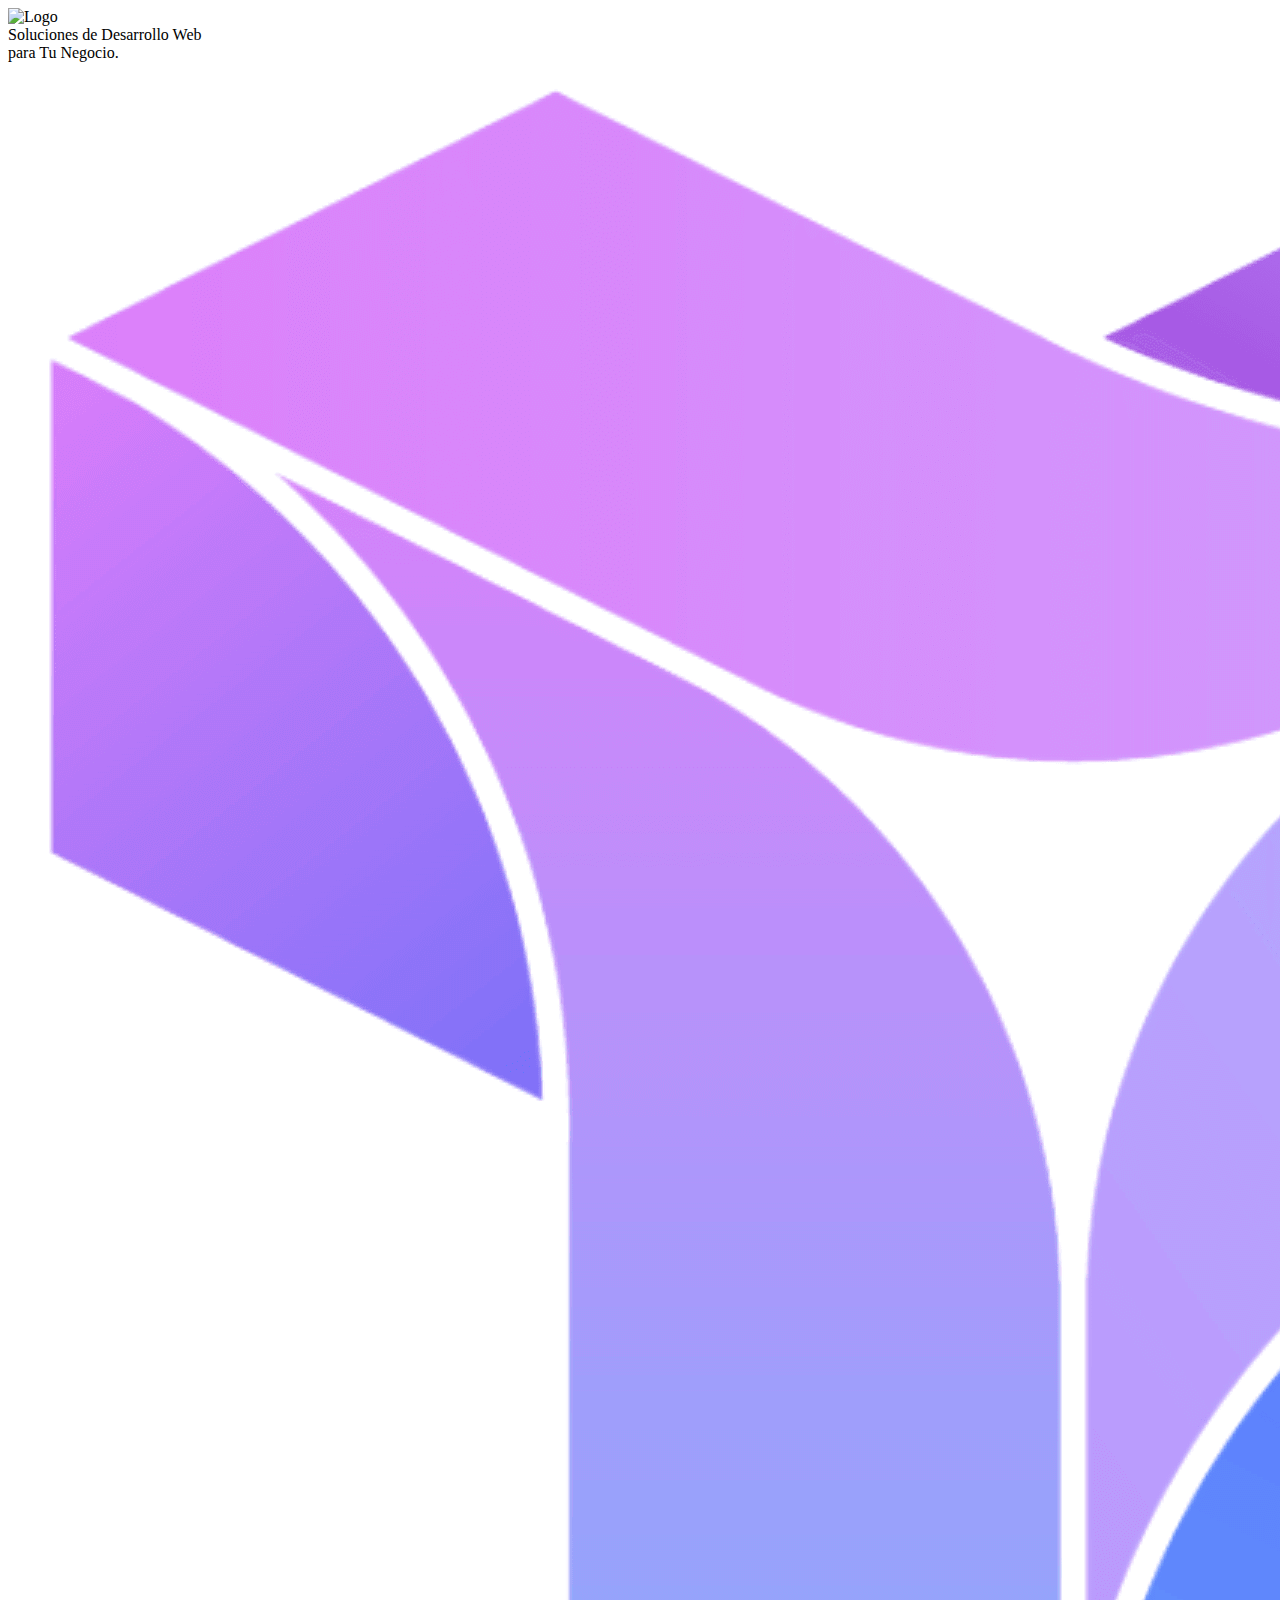
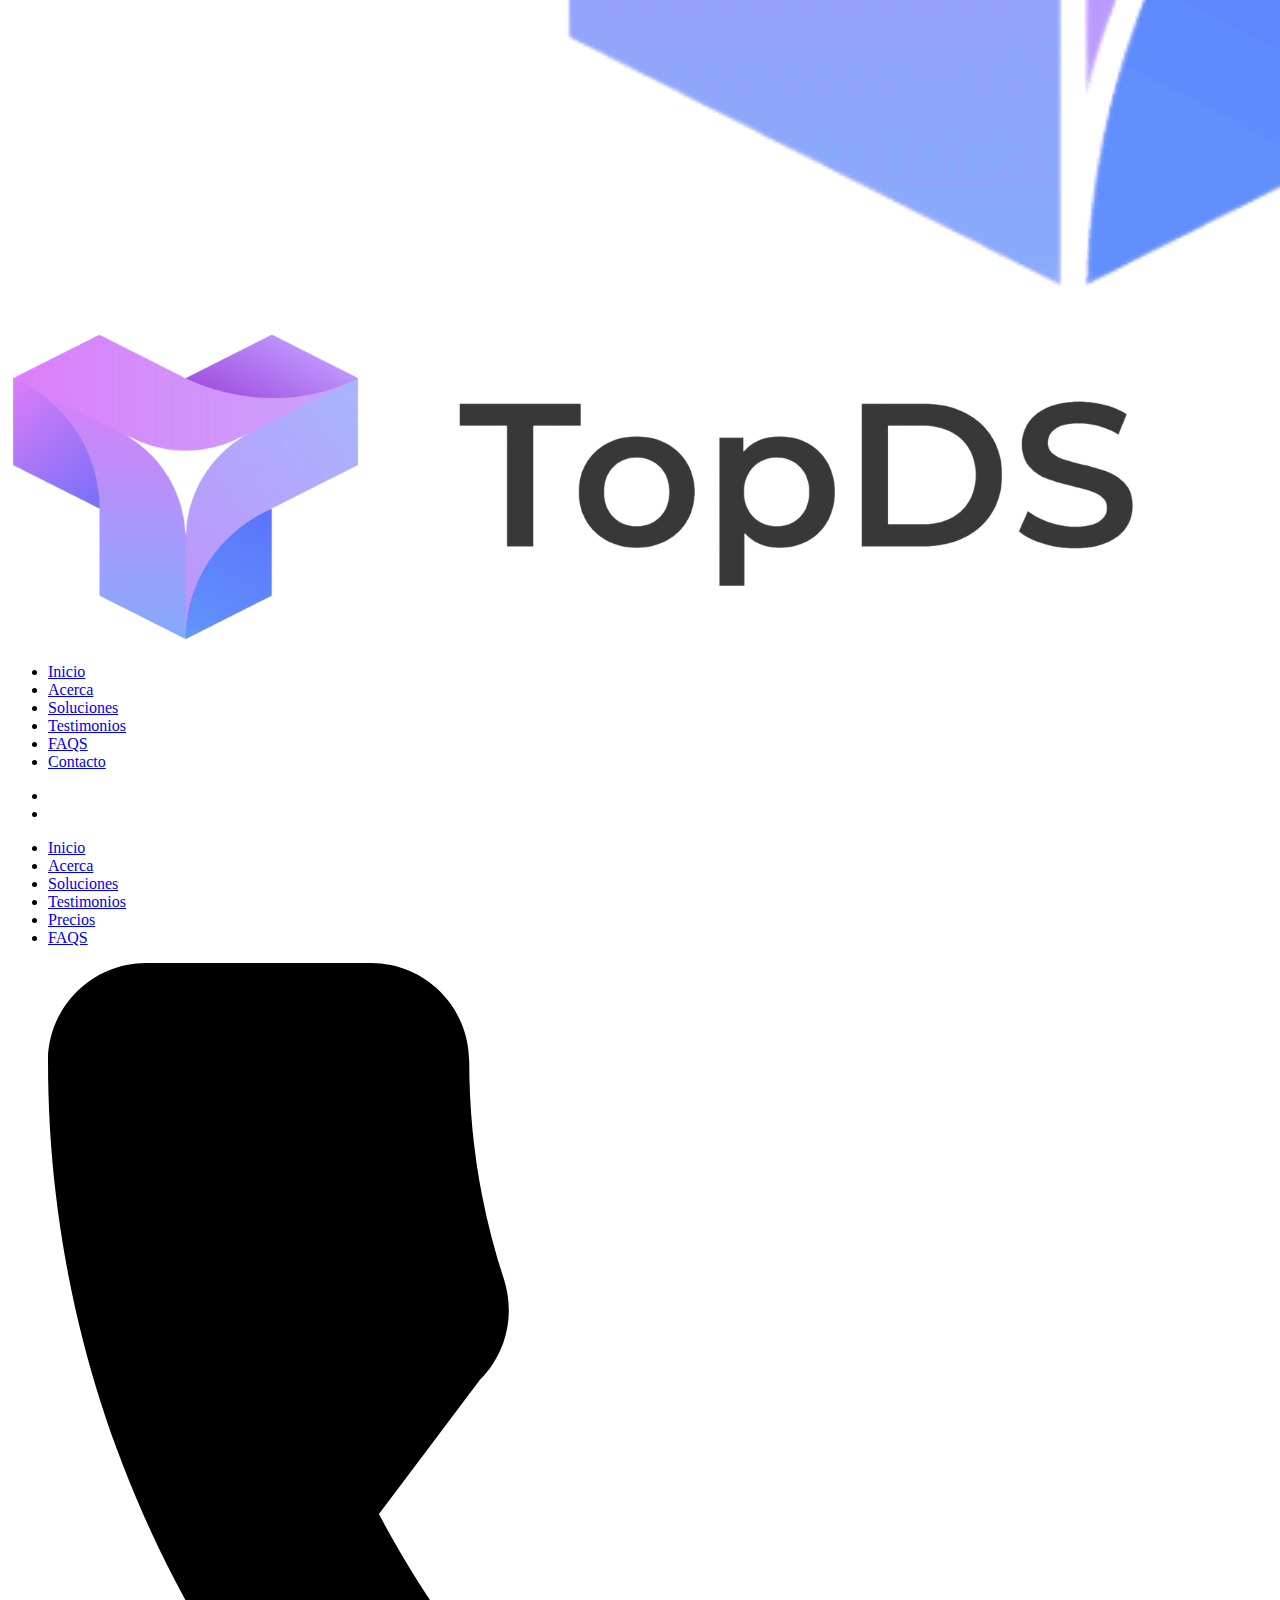
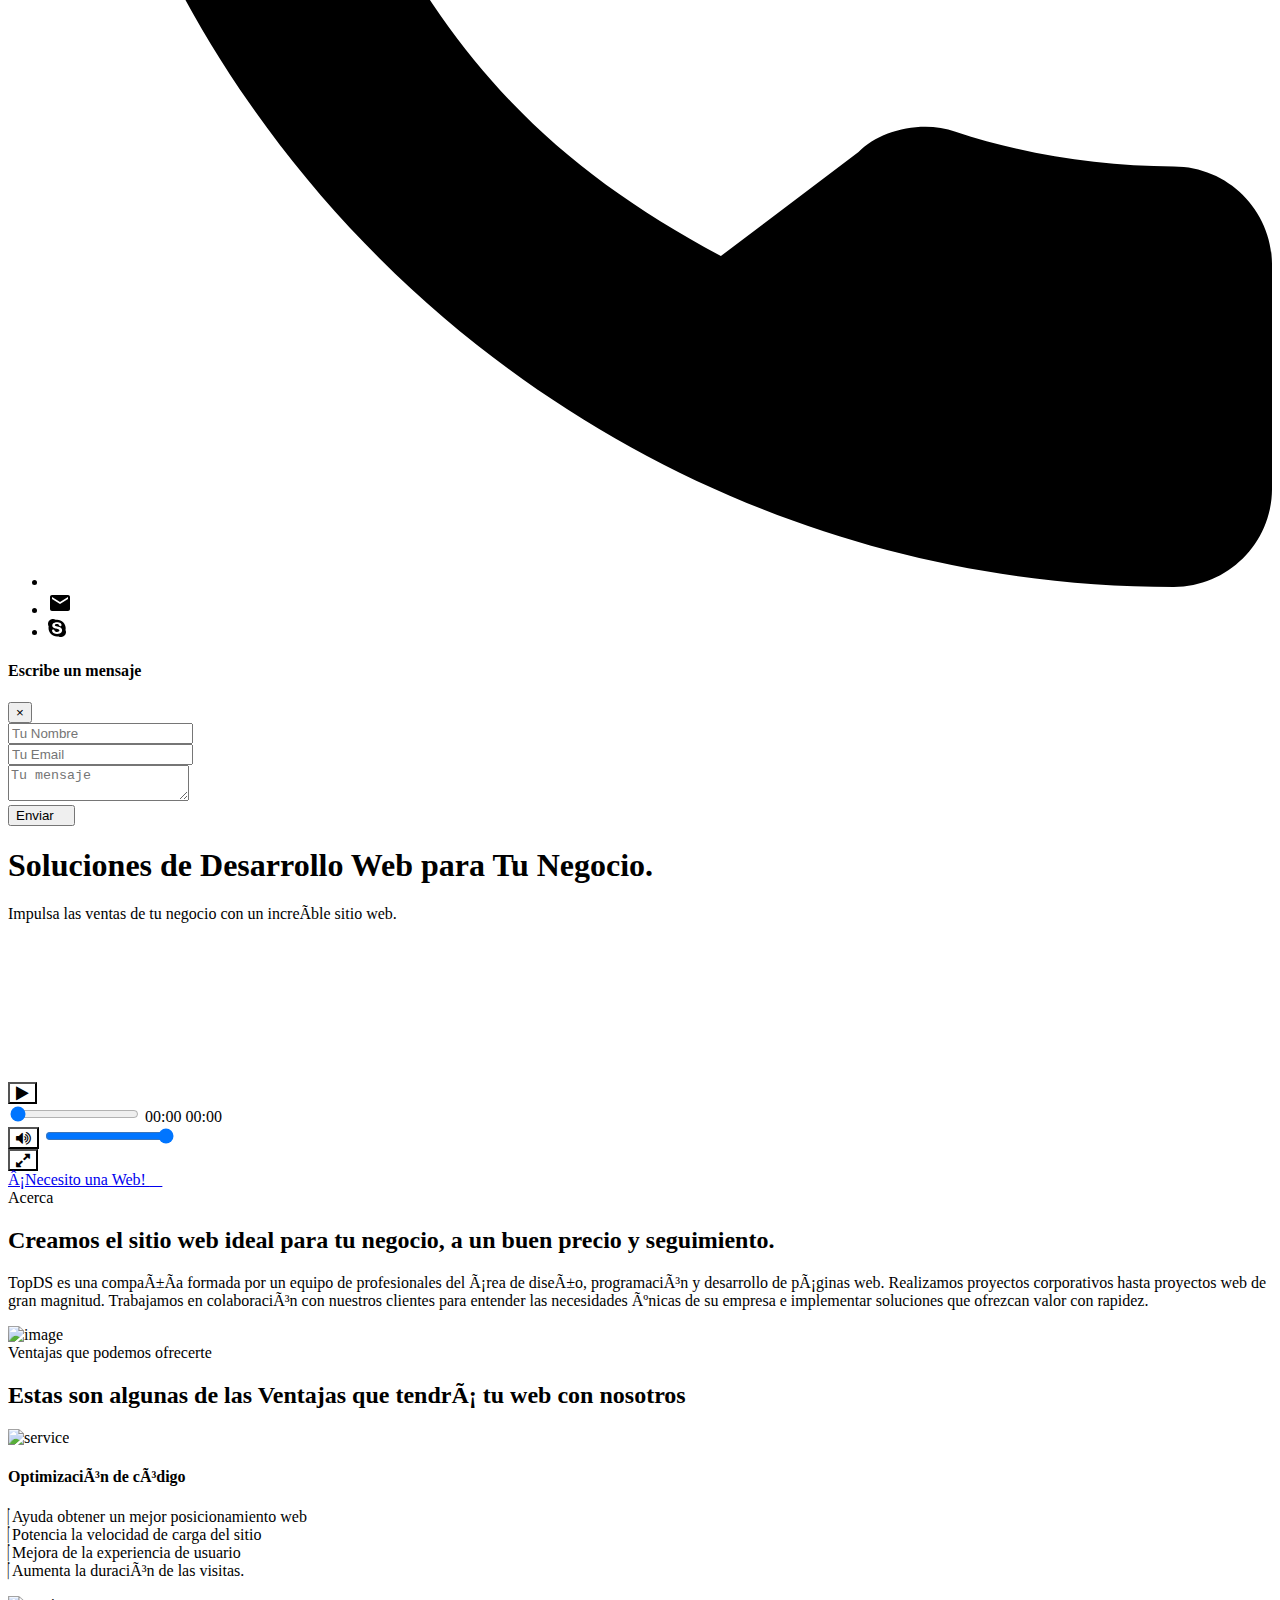
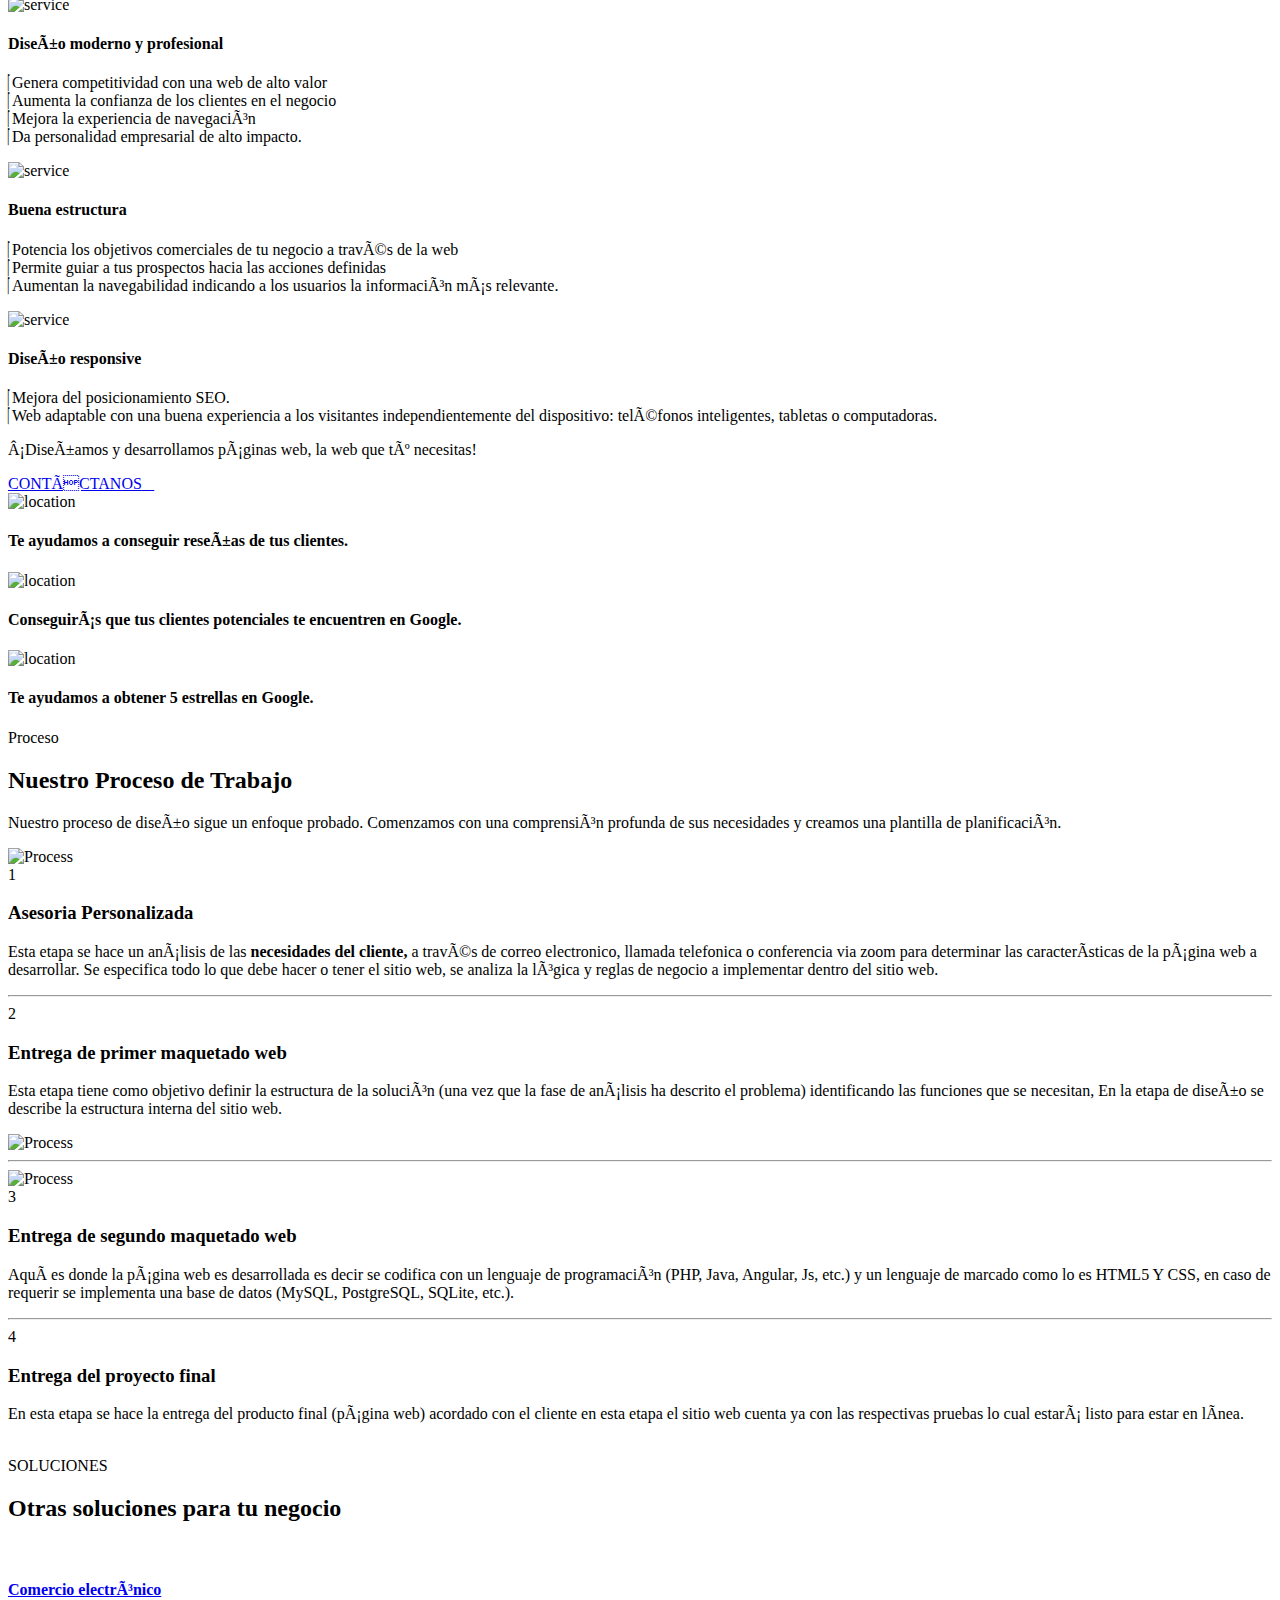
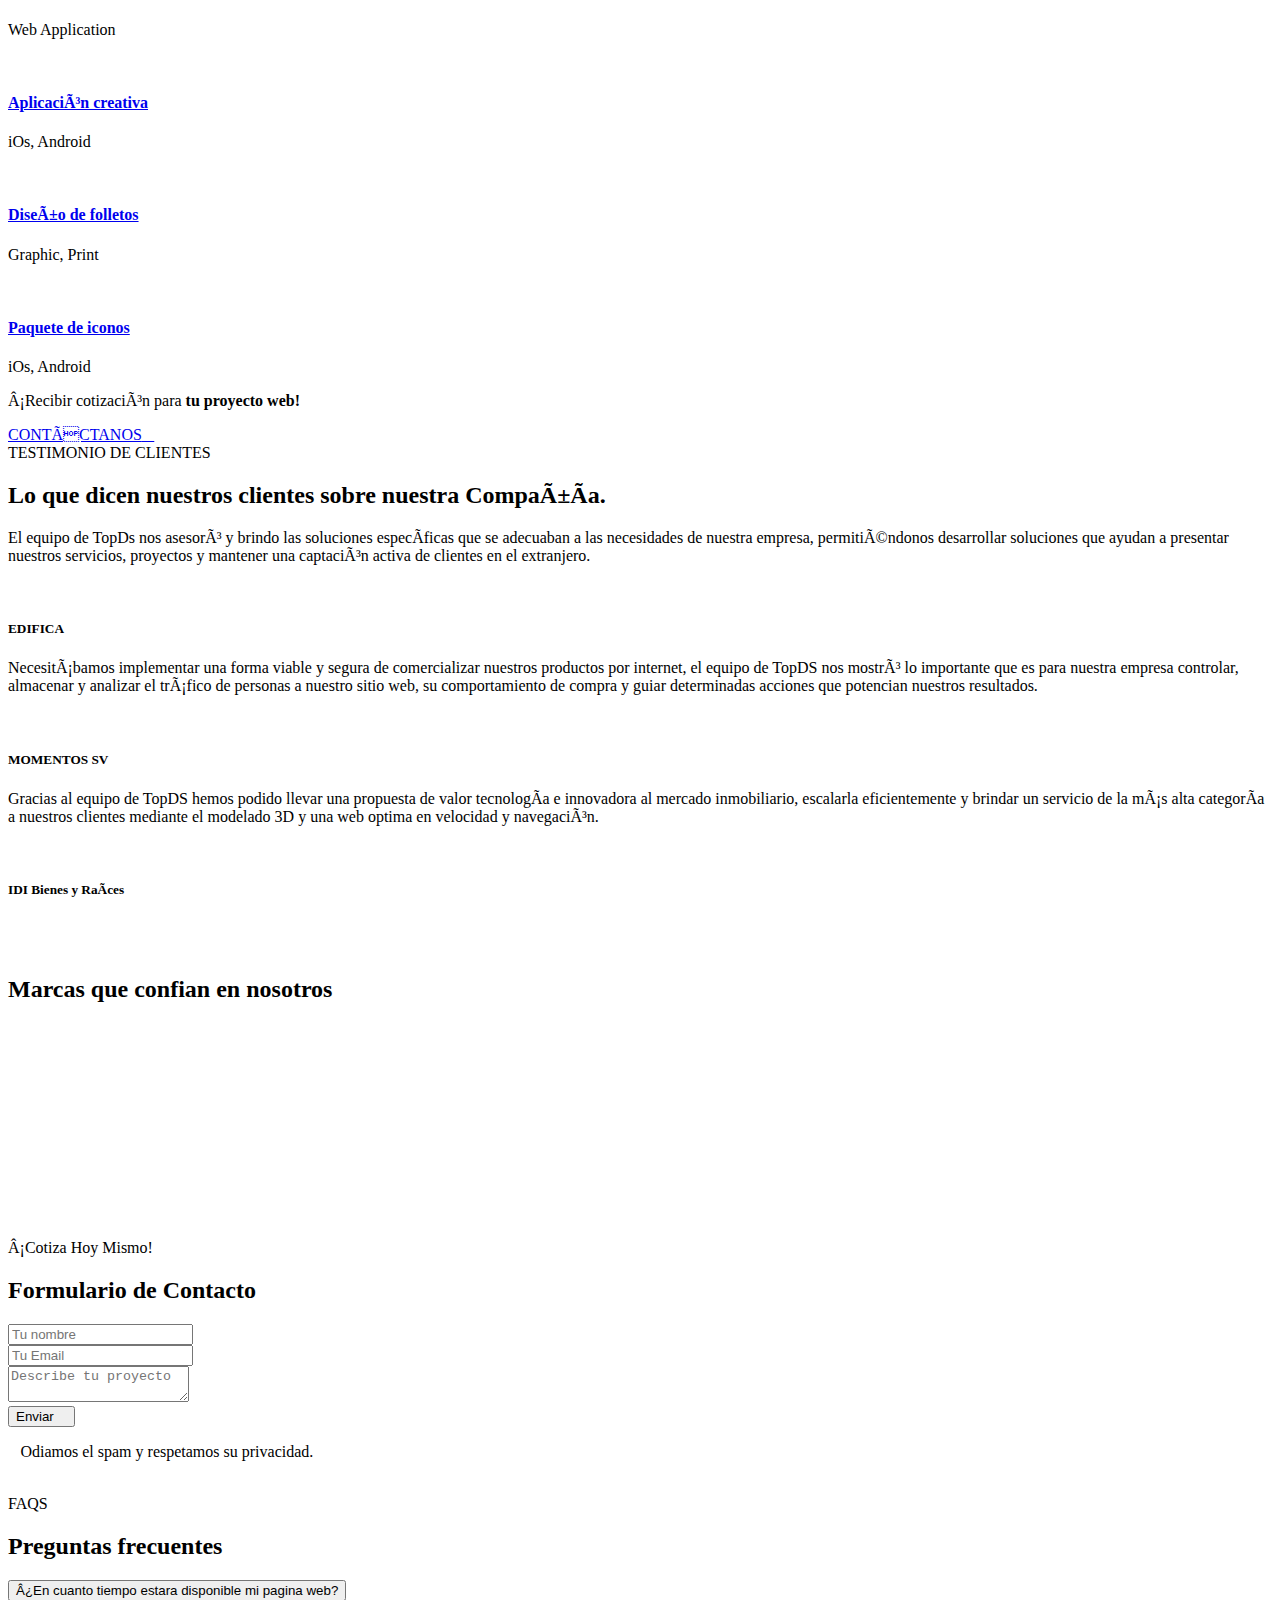
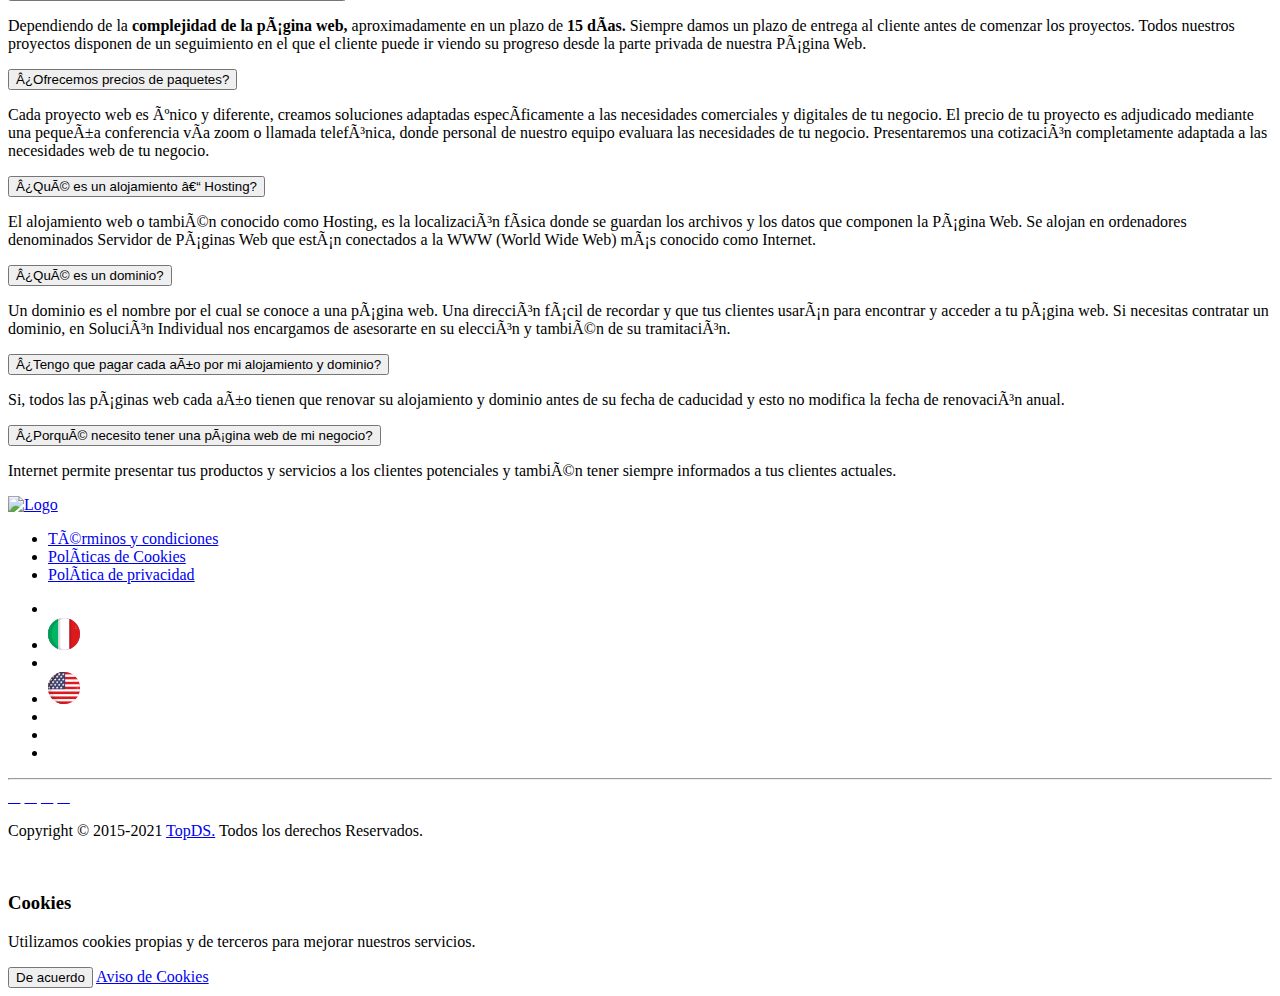
==== commit a6f6a684: "Add files via upload" ====
--- a/index.html
+++ b/index.html
@@ -1 +1,812 @@
-<!DOCTYPE html><html lang="en" class="no-js"><head> <script type='text/javascript'> window.smartlook||(function(d) { var o=smartlook=function(){ o.api.push(arguments)},h=d.getElementsByTagName('head')[0]; var c=d.createElement('script');o.api=new Array();c.async=true;c.type='text/javascript'; c.charset='utf-8';c.src='https://rec.smartlook.com/recorder.js';h.appendChild(c); })(document); smartlook('init', 'b01cb2a11ca48b231fa913e45eabcbf5f00cec2a'); </script> <!-- Facebook Pixel Code --> <script> !function(f,b,e,v,n,t,s) {if(f.fbq)return;n=f.fbq=function(){n.callMethod? n.callMethod.apply(n,arguments):n.queue.push(arguments)}; if(!f._fbq)f._fbq=n;n.push=n;n.loaded=!0;n.version='2.0'; n.queue=[];t=b.createElement(e);t.async=!0; t.src=v;s=b.getElementsByTagName(e)[0]; s.parentNode.insertBefore(t,s)}(window, document,'script', 'https://connect.facebook.net/en_US/fbevents.js'); fbq('init', '962893707598162'); fbq('track', 'PageView'); </script><noscript><img height="1" width="1" style="display:none" src="https://www.facebook.com/tr?id=962893707598162&ev=PageView&noscript=1"/></noscript> <!-- End Facebook Pixel Code --> <!-- Facebook Pixel Code --> <script> !function(f,b,e,v,n,t,s){if(f.fbq)return;n=f.fbq=function(){n.callMethod?n.callMethod.apply(n,arguments):n.queue.push(arguments)};if(!f._fbq)f._fbq=n;n.push=n;n.loaded=!0;n.version='2.0';n.queue=[];t=b.createElement(e);t.async=!0;t.src=v;s=b.getElementsByTagName(e)[0];s.parentNode.insertBefore(t,s)}(window, document,'script','https://connect.facebook.net/en_US/fbevents.js');fbq('init', '1126799634161698');fbq('track', 'PageView'); </script><noscript><img height="1" width="1" style="display:none" src="https://www.facebook.com/tr?id=1126799634161698&ev=PageView&noscript=1"/></noscript> <!-- End Facebook Pixel Code --> <!-- Global site tag (gtag.js) - Google Analytics --> <script async src="https://www.googletagmanager.com/gtag/js?id=G-0WPM8XFVD9"></script> <script> window.dataLayer = window.dataLayer || [];function gtag(){dataLayer.push(arguments);}gtag('js', new Date());gtag('config', 'G-0WPM8XFVD9'); </script> <!-- Google Analytics --> <script> (function(i,s,o,g,r,a,m){i['GoogleAnalyticsObject']=r;i[r]=i[r]||function(){(i[r].q=i[r].q||[]).push(arguments)},i[r].l=1*new Date();a=s.createElement(o),m=s.getElementsByTagName(o)[0];a.async=1;a.src=g;m.parentNode.insertBefore(a,m)})(window,document,'script','https://www.google-analytics.com/analytics.js','ga');ga('create', 'UA-XXXXX-Y', 'auto');ga('send', 'pageview'); </script> <!-- End Google Analytics --> <meta name="facebook-domain-verification" content="o701db2hfwawa2vfxnaowgiat7krob" /> <meta name="google-site-verification" content="OZ2EvxXPLZfcvW3nR5cQ-fKfUWLN9fTrVJgtpdYuwGQ" /> <meta charset="utf-8"> <title> TopDS - Web Development </title> <meta name="viewport" content="width = device-width, initial-scale = 1"> <meta http-equiv="X-UA-Compatible" content="IE = edge"> <meta name="theme-color" content="# 673ab7"> <meta name="keywords" content="Web Design, Web Development, Web Programming, Electronic Commerce, Software Development, html, css, js, Responsive Web Pages, Static Web Pages, Dynamic Web Pages, Virtual Store, Corporate Websites, topds, WEB PAGE DESIGN, WEB PAGE ELABORATION, WEB DEVELOPMENT, WEB PAGE CREATION, ECONOMIC WEB PAGES, INTERNET PAGES, DOMAIN REGISTRATION, EMAIL, SEO, WEB POSITIONING, INTERNET PAGE, PROMOTION FOR BUSINESSES WEB PAGES, topds, 5 stars on Google, TOPDS, TopDS, GOOGLE ADWORDS, CAMPAIGNS ON GOOGLE, PROFESSIONAL WEB PAGES, HOW MUCH DOES A WEB PAGE COST, WEB PAGES PRICES " /> <meta name="description" content="We create the ideal website for your business, at a good price and follow-up. We design and develop web pages, the web you need! At topds we boost the sales of your business with an incredible website, In all our projects we use the best programming techniques and design standards. " /> <meta name="Subject" content="Design and development of Web pages"> <meta name="viewport" content="width = device-width, initial-scale = 1"> <meta name='robots' content='index, follow, max-image-preview: large, max-snippet: -1, max-video-preview: -1' /> <meta name="twitter: card" content="summary_large_image" /> <meta name="twitter: label1" content="Reading time"> <meta name="twitter: data1" content="3 minutes"> <meta name="Distribution" content="Global"> <meta name="Language" content="es"> <!--================================================ SCHEMA MARKUP FOR GOOGLE =================================================--> <meta itemprop="name" content="Design of Web Pages. Web Development in El Salvador" /> <meta itemprop="description" content="We create the ideal website for your business, at a good price and follow-up. We design and develop web pages, the web you need! At topds we boost the sales of your business with an incredible website, In all our projects we use the best programming techniques and design standards. " /> <meta itemprop="image" content="https://www.tpdsagency.com/images/favicon.png" alt="topds" /> <!--================================================ OPEN GRAPH DATA =================================================--> <meta property="og: locale" content="en" /> <meta property="og: title" content="Web Page Design. Web Development in El Salvador" /> <meta property="og: description" content="Web Page Design, Web Applications, Web Development in El Salvador. Online Stores, Web Positioning and Social Media Advertising." /> <meta property="og: type" content="article" /> <meta property="og: url" content="https://www.tpdsagency.com/" /> <meta property="og: site_name" content="topds" /> <meta property="og: image" content="https://www.tpdsagency.com/images/favicon.png" alt="topds" /> <meta property="og: image: width" content="200" /> <meta property="og: image: height" content="200" /> <meta property="og: image: alt" content="topds" /> <!--================================================ TWITTER CARD DATA =================================================--> <meta name="twitter: title" content="Web Page Design. Web Development in El Salvador" /> <meta name="twitter: description" content="We create the ideal website for your business, at a good price and follow-up. We design and develop web pages, the web you need! At topds we boost the sales of your business with an incredible website, In all our projects we use the best programming techniques and design standards. " /> <meta name="twitter:image" content="https://www.tpdsagency.com/images/favicon.png" alt="topds" /> <meta name="twitter:card" content="summary" /> <!--website-favicon--> <link href="https://www.tpdsagency.com/images/favicon.png" rel="icon"> <!--plugin-css--> <link href="https://www.tpdsagency.com/css/bootstrap.min.css" rel="stylesheet"> <link href="https://www.tpdsagency.com/css/plugin.min.css" rel="stylesheet"> <link href="../ajax/libs/font-awesome/5.11.2/css/all.min.css" rel="stylesheet"> <link href="../css2.css?family=Open+Sans:wght@400;600;700&family=Poppins:wght@300;400;500;600;700;800;900&display=swap" rel="stylesheet"> <link rel="stylesheet" type="text/css" href="https://use.fontawesome.com/releases/v5.8.1/css/all.css" integrity="sha384-50o8UHEmvpQ" crossorigin="anonymous"> <link rel="stylesheet" href="https://cdnjs.cloudflare.com/ajax/libs/font-awesome/4.7.0/css/font-awesome.min.css"> <!-- Google Tag Manager --> <script> (function(w,d,s,l,i){w[l]=w[l]||[];w[l].push({'gtm.start': new Date().getTime(),event:'gtm.js'});var f=d.getElementsByTagName(s)[0], j=d.createElement(s),dl=l!='dataLayer'?'&l='+l:'';j.async=true;j.src= 'https://www.googletagmanager.com/gtm.js?id='+i+dl;f.parentNode.insertBefore(j,f);})(window,document,'script','dataLayer','GTM-MB7HJ8K'); </script> <!-- End Google Tag Manager --> <link rel="preconnect" href="https://fonts.gstatic.com"> <link href="https://fonts.googleapis.com/css2?family=Roboto:wght@400;700&display=swap" rel="stylesheet"> <!-- template-style--> <link href="css/style.css" rel="stylesheet"> <link href="css/gdpr-cookie.css" rel="stylesheet"> <link href="css/responsive.css" rel="stylesheet"> <style> html { scroll-behavior: smooth;} </style></head><body> <!--Start Preloader --> <div class="onloadpage" id="page_loader"> <div class="pre-content"> <div class="logo-pre"><img loading="lazy" src="https://www.tpdsagency.com/images/logo.png" alt="Logo" class="img-fluid"></div> <div class="pre-text- text-radius text-light text-animation bg-b">Web Development Solutions <br> for Your Business.</div> </div> </div> <!--End Preloader --> <!--Start Header --> <header class="header-pr nav-bg-w main-header navfix fixed-top menu-dark"> <div class="container-fluid m-pad"> <div class="menu-header"> <div class="dsk-logo"> <a class="nav-brand" href="index.html"><img loading="lazy" src="images/white-logo.png" alt="Logo" class="mega-white-logo"><img loading="lazy" src="images/logo.png" alt="Logo" class="mega-darks-logo"></a> </div> <div class="custom-nav" role="navigation"> <ul class="nav-list onepge"> <li><a href="#home" class="menu-links">HOME</a></li> <li><a href="#about" class="menu-links">ABOUT</a></li> <li><a href="#work" class="menu-links">SOLUTIONS</a></li> <li><a href="#review" class="menu-links">TESTIMONIALS</a></li> <li><a href="#FAQ" class="menu-links">FAQS</a></li> <li><a href="#contact" class="btn-br bg-btn3 btshad-b2 lnk">Contact<span class="circle"></span></a> </li> </ul> </div> <div class="mobile-menu2"> <ul class="mob-nav2"> <li><a href="#" class="btn-round- trngl btn-br bg-btn3 btshad-b1" data-toggle="modal" data-target="#menu-popup"><i class="fas fa-envelope-open-text"></i></a></li> <li class="navm-"> <a class="toggle" href="#"><span></span></a></li> </ul> </div> </div> <!--Mobile Menu--> <nav id="main-nav"> <ul class="first-nav"> <li><a href="#home" class="menu-links">HOME</a></li> <li><a href="#about" class="menu-links">ABOUT</a></li> <li><a href="#work" class="menu-links">SOLUTIONS</a></li> <li><a href="#review" class="menu-links">TESTIMONIALS</a></li> <li><a href="#FAQ" class="menu-links">FAQS</a></li> </ul> <ul class="bottom-nav"> <li class="prb"><a href="tel:+50360682821"><svg xmlns="http://www.w3.org/2000/svg" viewbox="0 0 384 384"><path d="M353.188,252.052c-23.51,0-46.594-3.677-68.469-10.906c-10.719-3.656-23.896-0.302-30.438,6.417l-43.177,32.594c-50.073-26.729-80.917-57.563-107.281-107.26l31.635-42.052c8.219-8.208,11.167-20.198,7.635-31.448c-7.26-21.99-10.948-45.063-10.948-68.583C132.146,13.823,118.323,0,101.333,0H30.813C13.823,0,0,13.823,0,30.813C0,225.563,158.438,384,353.188,384c16.99,0,30.813-13.823,30.813-30.813v-70.323C384,265.875,370.177,252.052,353.188,252.052z"></path></svg></a></li> <li class="prb"><a href="/cdn-cgi/l/email-protection#c9baa6a4acbeacaba4acada0a889aea4a8a0a5e7aaa6a4"><svg xmlns="http://www.w3.org/2000/svg" width="24" height="24" viewbox="0 0 24 24"><path d="M20 4H4c-1.1 0-1.99.9-1.99 2L2 18c0 1.1.9 2 2 2h16c1.1 0 2-.9 2-2V6c0-1.1-.9-2-2-2zm0 4l-8 5-8-5V6l8 5 8-5v2z"></path><path d="M0 0h24v24H0z" fill="none"></path></svg></a></li> <li class="prb"><a href="skype:niwax.company?call"><svg enable-background="new 0 0 24 24" height="18" viewbox="0 0 24 24" width="18" xmlns="http://www.w3.org/2000/svg"><path d="m23.309 14.547c1.738-7.81-5.104-14.905-13.139-13.543-4.362-2.707-10.17.352-10.17 5.542 0 1.207.333 2.337.912 3.311-1.615 7.828 5.283 14.821 13.311 13.366 5.675 3.001 11.946-2.984 9.086-8.676zm-7.638 4.71c-2.108.867-5.577.872-7.676-.227-2.993-1.596-3.525-5.189-.943-5.189 1.946 0 1.33 2.269 3.295 3.194.902.417 2.841.46 3.968-.3 1.113-.745 1.011-1.917.406-2.477-1.603-1.48-6.19-.892-8.287-3.483-.911-1.124-1.083-3.107.037-4.545 1.952-2.512 7.68-2.665 10.143-.768 2.274 1.76 1.66 4.096-.175 4.096-2.207 0-1.047-2.888-4.61-2.888-2.583 0-3.599 1.837-1.78 2.731 2.466 1.225 8.75.816 8.75 5.603-.005 1.992-1.226 3.477-3.128 4.253z"></path></svg></a></li> </ul> </nav> </div> </header> <!--end Header --> <!--Mobile contact--> <div class="popup-modal1"> <div class="modal" id="menu-popup"> <div class="modal-dialog"> <div class="modal-content"> <div class="modal-header"> <div class="common-heading"> <h4 class="mt0 mb0"> <font style="vertical-align: inherit;"> <font style="vertical-align: inherit;">Write a message</font> </font> </h4> </div><button type="button" class="closes" data-dismiss="modal"><font style="vertical-align: inherit;"><font style="vertical-align: inherit;">×</font></font></button></div> <!-- Modal body --> <div class="modal-body"> <div class="form-block fdgn2 mt10 mb10"> <form action="cita.html" name="contact" method="POST" data-netlify="true"> <div class="fieldsets row"> <div class="col-md-12"><input type="text" placeholder="Your name" name="name"></div> <div class="col-md-12"><input type="email" placeholder="Your email" name="email"></div> <div class="col-md-12"><textarea placeholder="Your message" name="message"></textarea></div> </div> <div class="fieldsets mt20 pb20"><button type="submit" name="submit" class="lnk btn-main bg-btn3" data-dismiss="modal"><font style="vertical-align: inherit;"><font style="vertical-align: inherit;">Send </font></font><i class="fas fa-chevron-right fa-icon" aria-hidden="true"></i><span class="circle"></span></button></div> </form> </div> </div> </div> </div> </div> </div> <!--Mobile contact--> <!--End Header --> <!--Start Hero--> <section class="hero-section hero-bg-bg1 " data-background="images/shape/bg-light.png" id="home" style="background-image: url(&quot;images/shape/bg-light.png&quot;); padding-top: 150px !important;"> <div class="text-block"> <div class="container"> <div class="row"> <div class="col-lg-6 v-center" style="margin-bottom: 100px;"> <div class="header-heading"> <h1 class="wow fadeInUp" data-wow-delay=".2s" style="visibility: visible; animation-delay: 0.2s; animation-name: fadeInUp;"> <font style="vertical-align: inherit;"> <font style="vertical-align: inherit;">Web Development Solutions for Your Business.</font> </font> </h1> <p class="wow fadeInUp" data-wow-delay=".4s" style="margin-bottom: 25px !important; visibility: visible; animation-delay: 0.4s; animation-name: fadeInUp;"> <font style="vertical-align: inherit;"> <font style="vertical-align: inherit;">Boost your business sales with an </font> </font><span class="text-animation bg-b"><font style="vertical-align: inherit;"><font style="vertical-align: inherit;">amazing website.</font></font></span></p> <a href="#contact" class="btn-main bg-btn3 lnk wow fadeInUp" data-wow-delay=".6s" style="visibility: visible; animation-delay: 0.6s; animation-name: fadeInUp;"> <font style="vertical-align: inherit;"> <font style="vertical-align: inherit;">I need a website! </font> </font><i class="fas fa-chevron-right fa-icon movimiento" aria-hidden="true"></i><span class="circle"></span></a> </div> </div> <!--<div class="col-lg-6 v-center"><div class="single-image wow fadeIn" data-wow-delay=".5s" style="visibility: visible; animation-delay: 0.5s; animation-name: fadeIn;"><div class="video-container"><video src="https://www.tpdsagency.com/images/video.mp4" class="video" width="700"></video><div class="video-controls video-controls-visibility--visible"><button style="background: none; color: var(--colorBtnPrincipal); outline: none; cursor: pointer;" class="control-item play-and-pause-video fa fa-play" title="Play or Pause" aria-hidden="true"></button><span class="sr-only"><font style="vertical-align: inherit;"><font style="vertical-align: inherit;">Play or Pause</font></font></span><div class="progress-video-container"><input style="cursor: pointer;" type="range" class="progress-video" min="0.0" value="0.00" step="any" max="100.00"><span class="progress-time time-video"><font style="vertical-align: inherit;"><font style="vertical-align: inherit;">00:00</font></font></span><span class="duration-time time-video"><font style="vertical-align: inherit;"><font style="vertical-align: inherit;">01:16</font></font></span></div><div class="audio-video-container"><button style="background: none; color: var(--colorBtnPrincipal); outline: none; cursor: pointer;" class="control-item volume-video fa fa-volume-up" title="Volume" aria-hidden="true"></button><span class="sr-only"><font style="vertical-align: inherit;"><font style="vertical-align: inherit;">Volume</font></font></span><input style="cursor: pointer; background-size: 100% 100%;" type="range" class="control-item slide-volume-video" min="0" value="1" step="any" max="1"></div><button style="background: none; color: var(--colorBtnPrincipal); outline: none; cursor: pointer;" class="control-item fullscreen-video fa fa-expand" aria-hidden="true"></button></div></div></div></div>--> <div class="col-lg-6 wow fadeIn v-center" data-wow-delay=".4s"> <div class="single-image"><img loading="lazy" src="images/hero/freelancer-mobile.png" alt="service" class="img-fluid"></div> </div> </div> </div> </div> </section> <section class="why-choos-lg pad-tb deep-dark" id="about"> <div class="container"> <div class="row"> <div class="col-lg-6"> <div class="common-heading text-l"><span class="text-effect-2"><font style="vertical-align: inherit;"><font style="vertical-align: inherit;">About</font></font></span> <h2 class="mb20 wow fadeInUp" data-wow-delay=".2s" style="visibility: hidden; animation-delay: 0.2s; animation-name: none;"> <font style="vertical-align: inherit;"> <font style="vertical-align: inherit;">We create the </font> </font><span class="wow fadeInUp text-effect-2" style="visibility: hidden; animation-name: none;"><font style="vertical-align: inherit;"><font style="vertical-align: inherit;">ideal website</font></font></span> <font style="vertical-align: inherit;"> <font style="vertical-align: inherit;"> for your business, at a good price and follow-up.</font> </font> </h2> <p class="wow fadeInUp" data-wow-delay=".4s" style="visibility: hidden; animation-delay: 0.4s; animation-name: none;"> <font style="vertical-align: inherit;"> <font style="vertical-align: inherit;">TopDS is a company formed by a team of professionals in the area of &ZeroWidthSpace;&ZeroWidthSpace;web design, programming and development. </font> <font style="vertical-align: inherit;">We carry out corporate projects to large-scale web projects. </font> <font style="vertical-align: inherit;">We work collaboratively with our clients to understand their unique business needs and implement solutions that deliver value quickly.</font> </font><br></p> </div> </div> <div class="col-lg-6"> <div data-tilt="" data-tilt-max="5" data-tilt-speed="1000" class="single-image bg-shape-dez wow fadeIn" data-wow-duration="5s" style="visibility: hidden; animation-duration: 5s; animation-name: none;"><img loading="lazy" src="https://www.tpdsagency.com/images/about/about-company.jpg" alt="image" class="img-fluid"></div> </div> </div> </div> </section> <section class="service-section web-servic pad-tb" id="services"> <div class="container"> <div class="row justify-content-center"> <div class="col-lg-8"> <div class="common-heading"><span><font style="vertical-align: inherit;"><font style="vertical-align: inherit;">Advantages that we can offer you</font></font></span> <h2 class="mb30"> <font style="vertical-align: inherit;"> <font style="vertical-align: inherit;">These are some of the </font> </font><span class="text-radius text-light text-animation bg-b"><font style="vertical-align: inherit;"><font style="vertical-align: inherit;">Advantages that your website will have</font></font></span> <font style="vertical-align: inherit;"> <font style="vertical-align: inherit;"> with us</font> </font> </h2> </div> </div> </div> <div class="row upset link-hover shape-num justify-content-center"> <div class="col-lg-3 col-sm-6 mt30 shape-loc wow fadeInUp" data-wow-delay="0.2s" style="visibility: hidden; animation-delay: 0.2s; animation-name: none;"> <div class="s-block" data-tilt="" data-tilt-max="5" data-tilt-speed="1000"> <div class="s-card-icon"><img loading="lazy" src="https://www.tpdsagency.com/images/ben/datos.svg" alt="service" class="img-fluid"></div> <h4> <font style="vertical-align: inherit;"> <font style="vertical-align: inherit;">Code optimization</font> </font> </h4> <p class="alaign-center"><i class="fas fa-check e60072" aria-hidden="true"></i> <font style="vertical-align: inherit;"> <font style="vertical-align: inherit;"> It helps to obtain a better web positioning</font> </font><br><i class="fas fa-check e60072" aria-hidden="true"></i> <font style="vertical-align: inherit;"> <font style="vertical-align: inherit;"> Boost site loading speed</font> </font><br><i class="fas fa-check e60072" aria-hidden="true"></i> <font style="vertical-align: inherit;"> <font style="vertical-align: inherit;"> Improved user experience</font> </font><br><i class="fas fa-check e60072" aria-hidden="true"></i> <font style="vertical-align: inherit;"> <font style="vertical-align: inherit;"> Increase the duration of visits.</font> </font> </p> </div> </div> <div class="col-lg-3 col-sm-6 mt30 shape-loc wow fadeInUp" data-wow-delay="0.4s" style="visibility: hidden; animation-delay: 0.4s; animation-name: none;"> <div class="s-block" data-tilt="" data-tilt-max="5" data-tilt-speed="1000"> <div class="s-card-icon"><img loading="lazy" src="https://www.tpdsagency.com/images/ben/web.svg" alt="service" class="img-fluid"></div> <h4> <font style="vertical-align: inherit;"> <font style="vertical-align: inherit;">Modern and professional design</font> </font> </h4> <p class="alaign-center"><i class="fas fa-check e60072" aria-hidden="true"></i> <font style="vertical-align: inherit;"> <font style="vertical-align: inherit;"> Generate competitiveness with a high value website</font> </font><br> <i class="fas fa-check e60072" aria-hidden="true"></i> <font style="vertical-align: inherit;"> <font style="vertical-align: inherit;"> Increase customer confidence in the business</font> </font><br><i class="fas fa-check e60072" aria-hidden="true"></i> <font style="vertical-align: inherit;"> <font style="vertical-align: inherit;"> Improve the browsing experience</font> </font><br><i class="fas fa-check e60072" aria-hidden="true"></i> <font style="vertical-align: inherit;"> <font style="vertical-align: inherit;"> Gives high impact business personality.</font> </font> </p> </div> </div> <div class="col-lg-3 col-sm-6 mt30 shape-loc wow fadeInUp" data-wow-delay="0.6s" style="visibility: hidden; animation-delay: 0.6s; animation-name: none;"> <div class="s-block" data-tilt="" data-tilt-max="5" data-tilt-speed="1000"> <div class="s-card-icon"><img loading="lazy" src="https://www.tpdsagency.com/images/ben/computadora.svg" alt="service" class="img-fluid"></div> <h4> <font style="vertical-align: inherit;"> <font style="vertical-align: inherit;">Good structure</font> </font> </h4> <p class="alaign-center"><i class="fas fa-check e60072" aria-hidden="true"></i> <font style="vertical-align: inherit;"> <font style="vertical-align: inherit;"> Boost the commercial objectives of your business through the web</font> </font><br><i class="fas fa-check e60072" aria-hidden="true"></i> <font style="vertical-align: inherit;"> <font style="vertical-align: inherit;"> Lets guide your prospects towards defined actions </font> </font><br><i class="fas fa-check e60072" aria-hidden="true"></i> <font style="vertical-align: inherit;"> <font style="vertical-align: inherit;"> They increase navigability by indicating the most relevant information to users.</font> </font> </p> </div> </div> <div class="col-lg-3 col-sm-6 mt30 shape-loc wow fadeInUp" data-wow-delay="0.8s" style="visibility: hidden; animation-delay: 0.8s; animation-name: none;"> <div class="s-block mb0" data-tilt="" data-tilt-max="5" data-tilt-speed="1000"> <div class="s-card-icon"><img loading="lazy" src="https://www.tpdsagency.com/images/ben/codificacion.svg" alt="service" class="img-fluid"></div> <h4> <font style="vertical-align: inherit;"> <font style="vertical-align: inherit;">Responsive design</font> </font> </h4> <p class="alaign-center"><i class="fas fa-check e60072" aria-hidden="true"></i> <font style="vertical-align: inherit;"> <font style="vertical-align: inherit;"> SEO positioning improvement.</font> </font><br><i class="fas fa-check e60072" aria-hidden="true"></i> <font style="vertical-align: inherit;"> <font style="vertical-align: inherit;"> Responsive web with a good visitor experience regardless of device: smartphones, tablets or computers.</font> </font><br></p> </div> </div> </div> <div class="-cta-btn mt70"> <div class="free-cta-title v-center wow zoomInDown" data-wow-delay=".9s" style="visibility: hidden; animation-delay: 0.9s; animation-name: none;"> <p> <font style="vertical-align: inherit;"> <font style="vertical-align: inherit;">We design and develop web pages, </font> </font><span><font style="vertical-align: inherit;"><font style="vertical-align: inherit;">the web that you need!</font></font></span></p> <a href="#contact" class="btn-main bg-btn2 lnk"> <font style="vertical-align: inherit;"> <font style="vertical-align: inherit;">GET IN TOUCH</font> </font><i class="fas fa-chevron-right fa-icon movimiento" aria-hidden="true"></i><span class="circle"></span></a> </div> </div> </div> </section> <section class="our-office pb100"> <div class="container"> <div class="row justify-content-center"> <div class="col-lg-4 col-sm-6 shape-loc wow fadeIn" data-wow-delay=".2s" style="visibility: hidden; animation-delay: 0.2s; animation-name: none;"> <div class="office-card hoshd"> <div class="landscp"><img loading="lazy" src="https://www.tpdsagency.com/images/ben/1.png" alt="location" class="img-fluid"></div> <div class="info-text-div"> <h4> <font style="vertical-align: inherit;"> <font style="vertical-align: inherit;">We help you get reviews from your customers.</font> </font><br></h4> </div> </div> </div> <div class="col-lg-4 col-sm-6 shape-loc wow fadeIn" data-wow-delay=".4s" style="visibility: hidden; animation-delay: 0.4s; animation-name: none;"> <div class="office-card hoshd"> <div class="landscp"><img loading="lazy" src="https://www.tpdsagency.com/images/ben/2.png" alt="location" class="img-fluid"></div> <div class="info-text-div"> <h4> <font style="vertical-align: inherit;"> <font style="vertical-align: inherit;">You will get your potential customers to find you on Google.</font> </font> </h4> </div> </div> </div> <div class="col-lg-4 col-sm-6 shape-loc wow fadeIn" data-wow-delay=".6s" style="visibility: hidden; animation-delay: 0.6s; animation-name: none;"> <div class="office-card hoshd"> <div class="landscp"><img loading="lazy" src="https://www.tpdsagency.com/images/ben/3.png" alt="location" class="img-fluid"></div> <div class="info-text-div"> <h4> <font style="vertical-align: inherit;"> <font style="vertical-align: inherit;">We help you get 5 stars on Google.</font> </font><br></h4> </div> </div> </div> </div> </div> </section> <section class="service-block pad-tb bg-gradient3" id="proceso"> <div class="container"> <div class="row justify-content-center"> <div class="col-lg-8"> <div class="common-heading ptag"><span><font style="vertical-align: inherit;"><font style="vertical-align: inherit;">Process</font></font></span> <h2> <font style="vertical-align: inherit;"> <font style="vertical-align: inherit;">Our Work Process</font> </font> </h2> <p> <font style="vertical-align: inherit;"> <font style="vertical-align: inherit;">Our design process follows a proven approach. </font> <font style="vertical-align: inherit;">We start with a deep understanding of your needs and create a planning template.</font> </font> </p> </div> </div> </div> <div class="row upset justify-content-center mt60"> <div class="col-lg-4 v-center order1"> <div class="image-block1 wow fadeIn" data-wow-delay=".5s" style="visibility: hidden; animation-delay: 0.5s; animation-name: none;"><img loading="lazy" src="https://www.tpdsagency.com/images/process/process-1.png" alt="Process" class="img-fluid"></div> </div> <div class="col-lg-7 v-center order2"> <div class="ps-block wow fadeInUp" data-wow-delay=".5s" style="visibility: hidden; animation-delay: 0.5s; animation-name: none;"><span><font style="vertical-align: inherit;"><font style="vertical-align: inherit;">1</font></font></span> <h3> <font style="vertical-align: inherit;"> <font style="vertical-align: inherit;">Personalized Consulting</font> </font> </h3> <p> <font style="vertical-align: inherit;"> <font style="vertical-align: inherit;">This stage is an analysis of the </font> </font><b><font style="vertical-align: inherit;"><font style="vertical-align: inherit;">client's needs,</font></font></b> <font style="vertical-align: inherit;"> <font style="vertical-align: inherit;"> through email, telephone call or conference via zoom to determine the characteristics of the web page to be developed. </font> <font style="vertical-align: inherit;">Everything that the website must do or have is specified, the logic and business rules to be implemented within the website are analyzed.</font> </font> </p> </div> </div> </div> <hr> <div class="row upset justify-content-center mt60"> <div class="col-lg-7 v-center order2"> <div class="ps-block wow fadeInUp" data-wow-delay=".5s" style="visibility: hidden; animation-delay: 0.5s; animation-name: none;"><span><font style="vertical-align: inherit;"><font style="vertical-align: inherit;">2</font></font></span> <h3> <font style="vertical-align: inherit;"> <font style="vertical-align: inherit;">Delivery of the first web layout</font> </font> </h3> <p> <font style="vertical-align: inherit;"> <font style="vertical-align: inherit;">This stage aims to define the structure of the solution (once the analysis phase has described the problem) by identifying the functions that are needed. In the design stage, the internal structure of the website is described.</font> </font> </p> </div> </div> <div class="col-lg-4 v-center order1"> <div class="image-block1 wow fadeIn" data-wow-delay=".5s" style="visibility: hidden; animation-delay: 0.5s; animation-name: none;"><img loading="lazy" src="https://www.tpdsagency.com/images/process/process-2.png" alt="Process" class="img-fluid"></div> </div> </div> <hr> <div class="row upset justify-content-center mt60"> <div class="col-lg-4 v-center order1"> <div class="image-block1 wow fadeIn" data-wow-delay=".5s" style="visibility: hidden; animation-delay: 0.5s; animation-name: none;"><img loading="lazy" src="https://www.tpdsagency.com/images/process/process-3.png" alt="Process" class="img-fluid"></div> </div> <div class="col-lg-7 v-center order2"> <div class="ps-block wow fadeInUp" data-wow-delay=".5s" style="visibility: hidden; animation-delay: 0.5s; animation-name: none;"><span><font style="vertical-align: inherit;"><font style="vertical-align: inherit;">3</font></font></span> <h3> <font style="vertical-align: inherit;"> <font style="vertical-align: inherit;">Second web layout delivery</font> </font> </h3> <p> <font style="vertical-align: inherit;"> <font style="vertical-align: inherit;">This is where the web page is developed, that is, it is encoded with a programming language (PHP, Java, Angular, Js, etc.) and a markup language such as HTML5 and CSS, if required, a base of data (MySQL, PostgreSQL, SQLite, etc.).</font> </font> </p> </div> </div> </div> <hr> <div class="row upset justify-content-center mt60"> <div class="col-lg-7 v-center order2"> <div class="ps-block wow fadeInUp" data-wow-delay=".5s" style="visibility: hidden; animation-delay: 0.5s; animation-name: none;"><span><font style="vertical-align: inherit;"><font style="vertical-align: inherit;">4</font></font></span> <h3> <font style="vertical-align: inherit;"> <font style="vertical-align: inherit;">Final project delivery</font> </font> </h3> <p> <font style="vertical-align: inherit;"> <font style="vertical-align: inherit;">At this stage, the final product (web page) agreed with the client is delivered. At this stage, the website already has the respective tests, which will be ready to go online.</font> </font> </p> </div> </div> <div class="col-lg-4 v-center order1"> <div class="image-block1 wow fadeIn" data-wow-delay=".5s" style="visibility: hidden; animation-delay: 0.5s; animation-name: none;"><img loading="lazy" src="https://www.tpdsagency.com/images/process/process-4.png" alt="Process" class="img-fluid"></div> </div> </div> </div> </section> <section class="portfolio-section pad-tb" id="work"> <div class="container"> <div class="row justify-content-center "> <div class="col-lg-8"> <div class="common-heading"><span><font style="vertical-align: inherit;"><font style="vertical-align: inherit;">SOLUTIONS</font></font></span> <h2 class="mb0"> <font style="vertical-align: inherit;"> <font style="vertical-align: inherit;">Other solutions for your business</font> </font> </h2> </div> </div> </div> <div class="row"> <div class="col-lg-8 col-sm-8 mt60 wow fadeInUp" data-wow-delay="0.2s" style="visibility: hidden; animation-delay: 0.2s; animation-name: none;"> <div class="isotope_item hover-scale"> <div class="item-image" data-tilt="" data-tilt-max="2" data-tilt-speed="1000"> <a href="#"><img loading="lazy" src="https://www.tpdsagency.com/images/portfolio/image-d.jpg" alt="image" class="img-fluid"> </a> </div> <div class="item-info"> <h4> <a href="#"> <font style="vertical-align: inherit;"> <font style="vertical-align: inherit;">E-commerce</font> </font> </a> </h4> <p> <font style="vertical-align: inherit;"> <font style="vertical-align: inherit;">Web Application</font> </font> </p> </div> </div> </div> <div class="col-lg-4 col-sm-4 mt60 wow fadeInUp" data-wow-delay="0.4s" style="visibility: hidden; animation-delay: 0.4s; animation-name: none;"> <div class="isotope_item hover-scale"> <div class="item-image" data-tilt="" data-tilt-max="2" data-tilt-speed="1000"> <a href="#"><img loading="lazy" src="https://www.tpdsagency.com/images/portfolio/image-1.jpg" alt="image" class="img-fluid"> </a> </div> <div class="item-info"> <h4> <a href="#"> <font style="vertical-align: inherit;"> <font style="vertical-align: inherit;">Creative app</font> </font> </a> </h4> <p> <font style="vertical-align: inherit;"> <font style="vertical-align: inherit;">iOs, Android</font> </font> </p> </div> </div> </div> <div class="col-lg-4 col-sm-4 mt60 wow fadeInUp" data-wow-delay="0.6s" style="visibility: hidden; animation-delay: 0.6s; animation-name: none;"> <div class="isotope_item hover-scale"> <div class="item-image" data-tilt="" data-tilt-max="2" data-tilt-speed="1000"> <a href="#"><img loading="lazy" src="https://www.tpdsagency.com/images/portfolio/image-6.jpg" alt="image" class="img-fluid"> </a> </div> <div class="item-info"> <h4> <a href="#"> <font style="vertical-align: inherit;"> <font style="vertical-align: inherit;">Brochure design</font> </font> </a> </h4> <p> <font style="vertical-align: inherit;"> <font style="vertical-align: inherit;">Graphic, Print</font> </font> </p> </div> </div> </div> <div class="col-lg-8 col-sm-8 mt60 wow fadeInUp" data-wow-delay="0.8s" style="visibility: hidden; animation-delay: 0.8s; animation-name: none;"> <div class="isotope_item hover-scale"> <div class="item-image" data-tilt="" data-tilt-max="2" data-tilt-speed="1000"> <a href="#"><img loading="lazy" src="https://www.tpdsagency.com/images/portfolio/image-c.jpg" alt="image" class="img-fluid"> </a> </div> <div class="item-info"> <h4> <a href="#"> <font style="vertical-align: inherit;"> <font style="vertical-align: inherit;">Icon pack</font> </font> </a> </h4> <p> <font style="vertical-align: inherit;"> <font style="vertical-align: inherit;">iOs, Android</font> </font> </p> </div> </div> </div> </div> </div> </section> <div class="-cta-btn mb50"> <div class="free-cta-title v-center wow zoomInDown" data-wow-delay=".9s" style="visibility: hidden; animation-delay: 0.9s; animation-name: none;"> <p> <font style="vertical-align: inherit;"> <font style="vertical-align: inherit;">Receive a quote for </font> </font><b><font style="vertical-align: inherit;"><font style="vertical-align: inherit;">your web project!</font></font></b></p> <a href="#contact" class="btn-main bg-btn2 lnk"> <font style="vertical-align: inherit;"> <font style="vertical-align: inherit;">GET IN TOUCH</font> </font><i class="fas fa-chevron-right fa-icon movimiento" aria-hidden="true"></i><span class="circle"></span></a> </div> </div> <section class="testinomial-section pt60 pb20" id="review"> <div class="container"> <div class="row"> <div class="col-lg-5 v-center"> <div class="common-heading text-l"><span><font style="vertical-align: inherit;"><font style="vertical-align: inherit;">CUSTOMER TESTIMONY</font></font></span> <h2 class="mb0"> <font style="vertical-align: inherit;"> <font style="vertical-align: inherit;">What our clients say about our Company.</font> </font> </h2> </div> </div> <div class="col-lg-7"> <div class="owl-carousel testimonial-card-a pl25 owl-loaded owl-drag"> <div class="owl-stage-outer"> <div class="owl-stage" style="transform: translate3d(-1380px, 0px, 0px); transition: all 0.5s ease 0s; width: 2415px;"> <div class="owl-item cloned" style="width: 345px;"> <div class="testimonial-card"> <div class="t-text"> <p> <font style="vertical-align: inherit;"> <font style="vertical-align: inherit;">We needed to implement a viable and secure way to market our products over the internet, the TopDS team showed us how important it is for our company to control, store and analyze the traffic of people to our website, their buying behavior and guide certain actions that enhance our results.</font> </font> </p> </div> <div class="client-thumbs mt30"> <div class="media v-center"> <div class="user-image bdr-radius"><img loading="lazy" src="https://www.tpdsagency.com/images/clientes/8.png" alt="girl" class="img-fluid"></div> <div class="media-body user-info"> <h5> <font style="vertical-align: inherit;"> <font style="vertical-align: inherit;">MOMENTS SV</font> </font> </h5> </div> </div> </div> </div> </div> <div class="owl-item cloned" style="width: 345px;"> <div class="testimonial-card"> <div class="t-text"> <p> <font style="vertical-align: inherit;"> <font style="vertical-align: inherit;">Thanks to the TopDS team we have been able to bring a technological and innovative value proposition to the real estate market, scale it efficiently and provide a service of the highest category to our clients through 3D modeling and an optimal web in speed and navigation.</font> </font> </p> </div> <div class="client-thumbs mt30"> <div class="media v-center"> <div class="user-image bdr-radius"><img loading="lazy" src="https://www.tpdsagency.com/images/clientes/4.png" alt="girl" class="img-fluid"></div> <div class="media-body user-info"> <h5> <font style="vertical-align: inherit;"> <font style="vertical-align: inherit;">IDI Real Estate</font> </font> </h5> </div> </div> </div> </div> </div> <div class="owl-item" style="width: 345px;"> <div class="testimonial-card"> <div class="t-text"> <p> <font style="vertical-align: inherit;"> <font style="vertical-align: inherit;">The TopDs team advised us and provided specific solutions that were tailored to the needs of our company, allowing us to develop solutions that help to present our services, projects and maintain an active recruitment of clients abroad.</font> </font> </p> </div> <div class="client-thumbs mt30"> <div class="media v-center"> <div class="user-image bdr-radius"><img loading="lazy" src="https://www.tpdsagency.com/images/clientes/2.png" alt="girl" class="img-fluid"></div> <div class="media-body user-info v-center"> <h5> <font style="vertical-align: inherit;"> <font style="vertical-align: inherit;">BUILDING</font> </font> </h5> </div> </div> </div> </div> </div> <div class="owl-item" style="width: 345px;"> <div class="testimonial-card"> <div class="t-text"> <p> <font style="vertical-align: inherit;"> <font style="vertical-align: inherit;">We needed to implement a viable and secure way to market our products over the internet, the TopDS team showed us how important it is for our company to control, store and analyze the traffic of people to our website, their buying behavior and guide certain actions that enhance our results.</font> </font> </p> </div> <div class="client-thumbs mt30"> <div class="media v-center"> <div class="user-image bdr-radius"><img loading="lazy" src="https://www.tpdsagency.com/images/clientes/8.png" alt="girl" class="img-fluid"></div> <div class="media-body user-info"> <h5> <font style="vertical-align: inherit;"> <font style="vertical-align: inherit;">MOMENTS SV</font> </font> </h5> </div> </div> </div> </div> </div> <div class="owl-item active" style="width: 345px;"> <div class="testimonial-card"> <div class="t-text"> <p> <font style="vertical-align: inherit;"> <font style="vertical-align: inherit;">Thanks to the TopDS team we have been able to bring a technological and innovative value proposition to the real estate market, scale it efficiently and provide a service of the highest category to our clients through 3D modeling and an optimal web in speed and navigation.</font> </font> </p> </div> <div class="client-thumbs mt30"> <div class="media v-center"> <div class="user-image bdr-radius"><img loading="lazy" src="https://www.tpdsagency.com/images/clientes/4.png" alt="girl" class="img-fluid"></div> <div class="media-body user-info"> <h5> <font style="vertical-align: inherit;"> <font style="vertical-align: inherit;">IDI Real Estate</font> </font> </h5> </div> </div> </div> </div> </div> <div class="owl-item cloned" style="width: 345px;"> <div class="testimonial-card"> <div class="t-text"> <p> <font style="vertical-align: inherit;"> <font style="vertical-align: inherit;">The TopDs team advised us and provided specific solutions that were tailored to the needs of our company, allowing us to develop solutions that help to present our services, projects and maintain an active recruitment of clients abroad.</font> </font> </p> </div> <div class="client-thumbs mt30"> <div class="media v-center"> <div class="user-image bdr-radius"><img loading="lazy" src="https://www.tpdsagency.com/images/clientes/2.png" alt="girl" class="img-fluid"></div> <div class="media-body user-info v-center"> <h5> <font style="vertical-align: inherit;"> <font style="vertical-align: inherit;">BUILDING</font> </font> </h5> </div> </div> </div> </div> </div> <div class="owl-item cloned" style="width: 345px;"> <div class="testimonial-card"> <div class="t-text"> <p> <font style="vertical-align: inherit;"> <font style="vertical-align: inherit;">We needed to implement a viable and secure way to market our products over the internet, the TopDS team showed us how important it is for our company to control, store and analyze the traffic of people to our website, their buying behavior and guide certain actions that enhance our results.</font> </font> </p> </div> <div class="client-thumbs mt30"> <div class="media v-center"> <div class="user-image bdr-radius"><img loading="lazy" src="https://www.tpdsagency.com/images/clientes/8.png" alt="girl" class="img-fluid"></div> <div class="media-body user-info"> <h5> <font style="vertical-align: inherit;"> <font style="vertical-align: inherit;">MOMENTS SV</font> </font> </h5> </div> </div> </div> </div> </div> </div> </div> <div class="owl-nav disabled"><button type="button" role="presentation" class="owl-prev"><span aria-label="Previous"><font style="vertical-align: inherit;"><font style="vertical-align: inherit;">‹</font></font></span></button> <button type="button" role="presentation" class="owl-next"><span aria-label="Next"><font style="vertical-align: inherit;"><font style="vertical-align: inherit;">›</font></font></span></button> </div> <div class="owl-dots"><button role="button" class="owl-dot"><span></span></button><button role="button" class="owl-dot"><span></span></button><button role="button" class="owl-dot active"><span></span></button></div> </div> </div> </div><br><br> <div class="weworkfor pt20 pb20"> <div class="container"> <div class="row justify-content-center"> <div class="col-lg-8"> <div class="common-heading"> <h2 class="mb0"><span class="text-radius text-light text-animation bg-b"><font style="vertical-align: inherit;"><font style="vertical-align: inherit;">Brands that trust us</font></font></span></h2> </div> </div> </div><br><br> <div class="logo-weworkfor owl-carousel owl-loaded owl-drag"> <div class="owl-stage-outer"> <div class="owl-stage" style="transform: translate3d(-866px, 0px, 0px); transition: all 2s ease 0s; width: 2059px;"> <div class="owl-item cloned" style="width: 98.333px; margin-right: 10px;"> <div class="items"><img loading="lazy" src="https://www.tpdsagency.com/images/clientes/5.png" alt="" class="img100w"></div> </div> <div class="owl-item cloned" style="width: 98.333px; margin-right: 10px;"> <div class="items"><img loading="lazy" src="https://www.tpdsagency.com/images/clientes/6.png" alt="" class="img100w"></div> </div> <div class="owl-item cloned" style="width: 98.333px; margin-right: 10px;"> <div class="items"><img loading="lazy" src="https://www.tpdsagency.com/images/clientes/7.png" alt="" class="img100w"></div> </div> <div class="owl-item cloned" style="width: 98.333px; margin-right: 10px;"> <div class="items"><img loading="lazy" src="https://www.tpdsagency.com/images/clientes/8.png" alt="" class="img100w"></div> </div> <div class="owl-item cloned" style="width: 98.333px; margin-right: 10px;"> <div class="items"><img loading="lazy" src="https://www.tpdsagency.com/images/clientes/9.png" alt="" class="img100w"></div> </div> <div class="owl-item" style="width: 98.333px; margin-right: 10px;"> <div class="items"><img loading="lazy" src="https://www.tpdsagency.com/images/clientes/1.png" alt="" class="img100w"></div> </div> <div class="owl-item" style="width: 98.333px; margin-right: 10px;"> <div class="items"><img loading="lazy" src="https://www.tpdsagency.com/images/clientes/2.png" alt="" class="img100w"></div> </div> <div class="owl-item" style="width: 98.333px; margin-right: 10px;"> <div class="items"><img loading="lazy" src="https://www.tpdsagency.com/images/clientes/3.png" alt="" class="img100w"></div> </div> <div class="owl-item active" style="width: 98.333px; margin-right: 10px;"> <div class="items"><img loading="lazy" src="https://www.tpdsagency.com/images/clientes/4.png" alt="" class="img100w"></div> </div> <div class="owl-item active" style="width: 98.333px; margin-right: 10px;"> <div class="items"><img loading="lazy" src="https://www.tpdsagency.com/images/clientes/5.png" alt="" class="img100w"></div> </div> <div class="owl-item active" style="width: 98.333px; margin-right: 10px;"> <div class="items"><img loading="lazy" src="https://www.tpdsagency.com/images/clientes/6.png" alt="" class="img100w"></div> </div> <div class="owl-item" style="width: 98.333px; margin-right: 10px;"> <div class="items"><img loading="lazy" src="https://www.tpdsagency.com/images/clientes/7.png" alt="" class="img100w"></div> </div> <div class="owl-item" style="width: 98.333px; margin-right: 10px;"> <div class="items"><img loading="lazy" src="https://www.tpdsagency.com/images/clientes/8.png" alt="" class="img100w"></div> </div> <div class="owl-item" style="width: 98.333px; margin-right: 10px;"> <div class="items"><img loading="lazy" src="https://www.tpdsagency.com/images/clientes/9.png" alt="" class="img100w"></div> </div> <div class="owl-item cloned" style="width: 98.333px; margin-right: 10px;"> <div class="items"><img loading="lazy" src="https://www.tpdsagency.com/images/clientes/1.png" alt="" class="img100w"></div> </div> <div class="owl-item cloned" style="width: 98.333px; margin-right: 10px;"> <div class="items"><img loading="lazy" src="https://www.tpdsagency.com/images/clientes/2.png" alt="" class="img100w"></div> </div> <div class="owl-item cloned" style="width: 98.333px; margin-right: 10px;"> <div class="items"><img loading="lazy" src="https://www.tpdsagency.com/images/clientes/3.png" alt="" class="img100w"></div> </div> <div class="owl-item cloned" style="width: 98.333px; margin-right: 10px;"> <div class="items"><img loading="lazy" src="https://www.tpdsagency.com/images/clientes/4.png" alt="" class="img100w"></div> </div> <div class="owl-item cloned" style="width: 98.333px; margin-right: 10px;"> <div class="items"><img loading="lazy" src="https://www.tpdsagency.com/images/clientes/5.png" alt="" class="img100w"></div> </div> </div> </div> <div class="owl-nav disabled"><button type="button" role="presentation" class="owl-prev"><span aria-label="Previous"><font style="vertical-align: inherit;"><font style="vertical-align: inherit;">‹</font></font></span></button> <button type="button" role="presentation" class="owl-next"><span aria-label="Next"><font style="vertical-align: inherit;"><font style="vertical-align: inherit;">›</font></font></span></button> </div> <div class="owl-dots disabled"></div> </div> </div> </div> </div> </section> <!--End Testinomial--> <!--Start Enquire Form--> <section class="enquire-form pad-tb" id="contact"> <div class="container"> <div class="row light-bgs"> <div class="col-lg-6"> <div class="common-heading text-l"><span><font style="vertical-align: inherit;"><font style="vertical-align: inherit;">Quote Today!</font></font></span> <h2 class="mt0"> <font style="vertical-align: inherit;"> <font style="vertical-align: inherit;">Contact Form</font> </font> </h2> </div> <div class="form-block"> <form action="cita.html" name="contact" method="POST" data-netlify="true"> <div class="fieldsets row"> <div class="col-md-6"><input type="text" placeholder="Your name" name="name"></div> <div class="col-md-6"><input type="email" placeholder="Your email" name="email"></div> </div> <div class="fieldsets"><textarea name="message" placeholder="Describe your project"></textarea></div> <div class="fieldsets mt20"> <button type="submit" name="submit" class="lnk btn-main bg-btn"><font style="vertical-align: inherit;"><font style="vertical-align: inherit;">Send </font></font><i class="fas fa-chevron-right fa-icon" aria-hidden="true"></i><span class="circle"></span></button> </div> <p class="trm"><i class="fas fa-lock" aria-hidden="true"></i> <font style="vertical-align: inherit;"> <font style="vertical-align: inherit;">We hate spam and we respect your privacy.</font> </font> </p> </form> </div> </div> <div class="col-lg-6 v-center"> <div class="enquire-image"><img loading="lazy" src="https://www.tpdsagency.com/images/about/hellopic.png" alt="inquire" class="img-fluid"></div> </div> </div> </div> </section> <!--End Enquire Form--> <!--Start Faqs--> <section class="pad-tb" id="FAQ"> <div class="container"> <div class="row justify-content-center"> <div class="col-lg-8"> <div class="common-heading"><span><font style="vertical-align: inherit;"><font style="vertical-align: inherit;">FAQS</font></font></span> <h2 class="mb0"> <font style="vertical-align: inherit;"> <font style="vertical-align: inherit;">Frequent questions</font> </font> </h2> </div> </div> </div> <div class="row"> <div class="col-md-6 mt60"> <div id="accordion" class="accordion"> <div class="card-1 bg-gradient"> <div class="card-header" id="faq1"><button class="btn btn-link btn-block text-left card-title" type="button" data-toggle="collapse" data-target="#collapse-a" aria-expanded="true" aria-controls="collapse-a"><font style="vertical-align: inherit;"><font style="vertical-align: inherit;">How long will my website be available?</font></font></button></div> <div id="collapse-a" class="card-body collapse show" aria-labelledby="faq1" data-parent="#accordion"> <p> <font style="vertical-align: inherit;"> <font style="vertical-align: inherit;">Depending on the </font> </font><b><font style="vertical-align: inherit;"><font style="vertical-align: inherit;">complexity of the website,</font></font></b> <font style="vertical-align: inherit;"> <font style="vertical-align: inherit;"> approximately within </font> </font><b><font style="vertical-align: inherit;"><font style="vertical-align: inherit;">15 days. </font></font></b> <font style="vertical-align: inherit;"> <font style="vertical-align: inherit;">We always give the client a deadline before starting the projects. </font> <font style="vertical-align: inherit;">All our projects have a follow-up in which the client can see their progress from the private part of our Website.</font> </font> </p> </div> </div> <div class="card-1 bg-gradient"> <div class="card-header" id="faq2"><button class="btn btn-link btn-block text-left card-title collapsed" type="button" data-toggle="collapse" data-target="#collapse-b" aria-expanded="true" aria-controls="collapse-b"><font style="vertical-align: inherit;"><font style="vertical-align: inherit;">Do we offer package prices?</font></font></button></div> <div id="collapse-b" class="card-body collapse " aria-labelledby="faq2" data-parent="#accordion"> <p> <font style="vertical-align: inherit;"> <font style="vertical-align: inherit;">Each web project is unique and different, we create solutions specifically adapted to the commercial and digital needs of your business. </font> <font style="vertical-align: inherit;">The price of your project is awarded through a small conference via zoom or telephone call, where our team staff will evaluate the needs of your business. </font> <font style="vertical-align: inherit;">We will present a quote completely adapted to the web needs of your business.</font> </font> </p> </div> </div> <div class="card-1 bg-gradient"> <div class="card-header" id="faq3"><button class="btn btn-link btn-block text-left card-title collapsed" type="button" data-toggle="collapse" data-target="#collapse-c" aria-expanded="true" aria-controls="collapse-c"><font style="vertical-align: inherit;"><font style="vertical-align: inherit;">What is an accommodation - Hosting?</font></font></button></div> <div id="collapse-c" class="card-body collapse " aria-labelledby="faq3" data-parent="#accordion"> <p> <font style="vertical-align: inherit;"> <font style="vertical-align: inherit;">Web hosting or also known as Hosting, is the physical location where the files and data that make up the Website are stored. </font> <font style="vertical-align: inherit;">They are hosted on computers called Web Page Servers that are connected to the WWW (World Wide Web) better known as the Internet.</font> </font> </p> </div> </div> </div> </div> <div class="col-md-6 mt6000"> <div id="accordion2" class="accordion"> <div class="card-1 bg-gradient"> <div class="card-header" id="faq4"><button class="btn btn-link btn-block text-left card-title" type="button" data-toggle="collapse" data-target="#collapse-d" aria-expanded="true" aria-controls="collapse-d"><font style="vertical-align: inherit;"><font style="vertical-align: inherit;">What is a domain?</font></font></button></div> <div id="collapse-d" class="card-body collapse show" aria-labelledby="faq4" data-parent="#accordion2"> <p> <font style="vertical-align: inherit;"> <font style="vertical-align: inherit;">A domain is the name by which a web page is known. </font> <font style="vertical-align: inherit;">An address that is easy to remember and that your customers will use to find and access your website. </font> <font style="vertical-align: inherit;">If you need to contract a domain, in Individual Solution we take care of advising you on your choice and also on its processing.</font> </font> </p> </div> </div> <div class="card-1 bg-gradient"> <div class="card-header" id="faq5"><button class="btn btn-link btn-block text-left card-title collapsed" type="button" data-toggle="collapse" data-target="#collapse-e" aria-expanded="true" aria-controls="collapse-e"><font style="vertical-align: inherit;"><font style="vertical-align: inherit;">Do I have to pay for my hosting and domain every year?</font></font></button></div> <div id="collapse-e" class="card-body collapse" aria-labelledby="faq5" data-parent="#accordion2"> <p> <font style="vertical-align: inherit;"> <font style="vertical-align: inherit;">Yes, all web pages each year have to renew their hosting and domain before their expiration date and this does not change the annual renewal date.</font> </font> </p> </div> </div> <div class="card-1 bg-gradient"> <div class="card-header" id="faq6"><button class="btn btn-link btn-block text-left card-title collapsed" type="button" data-toggle="collapse" data-target="#collapse-f" aria-expanded="true" aria-controls="collapse-f"><font style="vertical-align: inherit;"><font style="vertical-align: inherit;">Why do I need to have a website for my business?</font></font></button></div> <div id="collapse-f" class="card-body collapse" aria-labelledby="faq6" data-parent="#accordion2"> <p> <font style="vertical-align: inherit;"> <font style="vertical-align: inherit;">The Internet allows you to present your products and services to potential customers and also keep your current customers always informed.</font> </font> </p> </div> </div> </div> </div> </div> </div> </section> <!--End Faqs--> <!--Start Footer--> <footer> <div class="footer-row2 pb50 bg-light-f7"> <div class="container"> <div class="row justify-content-center"> <div class="col-lg-12 col-sm-12 text-center"> <a class="navbar-brand img-ctr" href="#"> <img loading="lazy" class="logofoo" src="https://www.tpdsagency.com/images/logo.png" alt="Logo" width="100"></a> <ul class="footer-link-v2 link-hover mt30"> <li> <a href="Terycon.html"> <font style="vertical-align: inherit;"> <font style="vertical-align: inherit;">Terms and Conditions</font> </font> </a> </li> <li> <a href="aviso-cookies.html"> <font style="vertical-align: inherit;"> <font style="vertical-align: inherit;">Cookies Policies</font> </font> </a> </li> <li> <a href="politica.html"> <font style="vertical-align: inherit;"> <font style="vertical-align: inherit;">Privacy Policy</font> </font> </a> </li> </ul> <ul class="footer-link-v2 link-hover mt30"> <li> <a href="https://translate.google.com/translate?hl=es&amp;prev=_t&amp;sl=es&amp;tl=en&amp;u=https://topds--web-netlify-app.translate.goog/%3F_x_tr_sl%3Dauto%26_x_tr_tl%3Dde%26_x_tr_hl%3Des%26_x_tr_pto%3Dnui"><img style="min-width: 30px;" src="https://www.tpdsagency.com/images/banderas/alemania.png" alt=""></a> </li> <li> <a href="https://translate.google.com/translate?hl=es&amp;prev=_t&amp;sl=es&amp;tl=en&amp;u=https://topds--web-netlify-app.translate.goog/%3F_x_tr_sl%3Dauto%26_x_tr_tl%3Dit%26_x_tr_hl%3Des%26_x_tr_pto%3Dnui"><img src="images/banderas/italia.png" alt=""></a> </li> <li> <a href="index.html"><img src="https://www.tpdsagency.com/images/banderas/es.png" alt=""></a> </li> <li> <a href="https://translate.google.com/translate?hl=es&amp;prev=_t&amp;sl=es&amp;tl=en&amp;u=https://topds--web-netlify-app.translate.goog/%3F_x_tr_sl%3Dauto%26_x_tr_tl%3Den%26_x_tr_hl%3Des%26_x_tr_pto%3Dnui"><img src="images/banderas/estados-unidos-de-america.png" alt=""></a> </li> <li> <a href="https://translate.google.com/translate?hl=es&amp;prev=_t&amp;sl=es&amp;tl=en&amp;u=https://topds--web-netlify-app.translate.goog/%3F_x_tr_sl%3Dauto%26_x_tr_tl%3Dsv%26_x_tr_hl%3Des%26_x_tr_pto%3Dnui"><img src="https://www.tpdsagency.com/images/banderas/suecia.png" alt=""></a> </li> <li> <a href="https://translate.google.com/translate?hl=es&amp;prev=_t&amp;sl=es&amp;tl=en&amp;u=https://topds--web-netlify-app.translate.goog/%3F_x_tr_sl%3Dauto%26_x_tr_tl%3Dpt%26_x_tr_hl%3Des%26_x_tr_pto%3Dnui"><img src="https://www.tpdsagency.com/images/banderas/portugal.png" alt=""></a> </li> <li> <a href="https://translate.google.com/translate?hl=es&amp;prev=_t&amp;sl=es&amp;tl=en&amp;u=https://topds--web-netlify-app.translate.goog/%3F_x_tr_sl%3Dauto%26_x_tr_tl%3Dfr%26_x_tr_hl%3Des%26_x_tr_pto%3Dnui"><img src="https://www.tpdsagency.com/images/banderas/francia.png" alt=""></a> </li> </ul> </div> </div> </div> </div> <hr class="hline"> <div class="footer-row3"> <div class="copyright"> <div class="container"> <div class="row"> <div class="col-lg-12"> <div class="footer-social-media-icons"><a href="javascript:void(0)" target="blank"><i class="fab fa-facebook" aria-hidden="true"></i></a> <a href="javascript:void(0)" target="blank"><i class="fab fa-twitter" aria-hidden="true"></i></a> <a href="javascript:void(0)" target="blank"><i class="fab fa-instagram" aria-hidden="true"></i></a> <a href="javascript:void(0)" target="blank"><i class="fab fa-linkedin" aria-hidden="true"></i></a> </div> <div class="footer-"> <p> <font style="vertical-align: inherit;"> <font style="vertical-align: inherit;">Copyright © 2015-2021 </font> </font> <a href="index.html" target="blank"> <font style="vertical-align: inherit;"> <font style="vertical-align: inherit;">TopDS. </font> </font> </a> <font style="vertical-align: inherit;"> <font style="vertical-align: inherit;">All rights reserved.</font> </font> </p> </div> </div> </div> </div> </div> </div> </footer> <!--<div class="mouse-cursor cursor" style="visibility: visible; transform: translate(1210px, 7px);"></div><div class="mouse-cursor cursor-follow" style="visibility: visible; transform: translate(1210px, 7px);"></div>--> <!--End Footer V5--> <!--<div class="aviso-cookies" id="aviso-cookies"><img loading="lazy" class="galleta" src="https://www.tpdsagency.com/img/cookie.svg" alt="Galleta"><h3 class="titulo">Cookies</h3><p class="parrafo">Utilizamos cookies propias y de terceros para mejorar nuestros servicios.</p><button class="boton" id="btn-aceptar-cookies">De acuerdo</button><a class="enlace" href="aviso-cookies.html">Aviso de Cookies</a></div><div class="fondo-aviso-cookies" id="fondo-aviso-cookies"></div>--> <!--End Footer--> <!-- js placed at the end of the document so the pages load faster --> <script data-cfasync="false" src="../cdn-cgi/scripts/5c5dd728/cloudflare-static/email-decode.min.js"></script> <script src="js/vendor/modernizr-3.5.0.min.js"></script> <script src="https://www.tpdsagency.com/js/jquery.min.js"></script> <script src="https://www.tpdsagency.com/js/bootstrap.bundle.min.js"></script> <script src="https://www.tpdsagency.com/js/plugin.min.js"></script> <script src="https://www.tpdsagency.com/js/preloader.js"></script> <script src="https://kit.fontawesome.com/a92f5c5b7e.js" crossorigin="anonymous"></script> <!--common script file--> <script src="https://www.tpdsagency.com/js/main.js"></script> <script src="https://www.tpdsagency.com/js/video.js"></script> <script src="https://www.tpdsagency.com/js/aviso-cookies.js"></script> <script src="js/tweenmax.min.js"></script> <script src="js/gdprcookies2.js"></script> <script src="//rum-static.pingdom.net/pa-616cac090d7ce5001100018d.js" async></script> <script> gdprCookieNotice({statement: 'www.tpdsagency.com',performance: ['TOPDS'],analytics: ['xxxx', 'ga'],marketing: ['SSID']}); </script></body></html><!-- Messenger plugin de chat Code --><div id="fb-root"></div><!-- Your plugin de chat code --><div id="fb-customer-chat" class="fb-customerchat"></div><script> var chatbox = document.getElementById('fb-customer-chat');chatbox.setAttribute("page_id", "101057092205461");chatbox.setAttribute("attribution", "biz_inbox");window.fbAsyncInit = function() {FB.init({xfbml : true,version : 'v12.0'});};(function(d, s, id) {var js, fjs = d.getElementsByTagName(s)[0];if (d.getElementById(id)) return;js = d.createElement(s); js.id = id;js.src = 'https://connect.facebook.net/es_ES/sdk/xfbml.customerchat.js';fjs.parentNode.insertBefore(js, fjs);}(document, 'script', 'facebook-jssdk'));</script>+<!DOCTYPE html>
+<html lang="es" class="no-js">
+<head>
+	<!-- Facebook Pixel Code -->
+	<script>
+		!function(f,b,e,v,n,t,s)
+		{if(f.fbq)return;n=f.fbq=function(){n.callMethod?
+			n.callMethod.apply(n,arguments):n.queue.push(arguments)};
+			if(!f._fbq)f._fbq=n;n.push=n;n.loaded=!0;n.version='2.0';
+			n.queue=[];t=b.createElement(e);t.async=!0;
+			t.src=v;s=b.getElementsByTagName(e)[0];
+			s.parentNode.insertBefore(t,s)}(window, document,'script',
+				'https://connect.facebook.net/en_US/fbevents.js');
+			fbq('init', '1126799634161698');
+			fbq('track', 'PageView');
+	</script>
+	<noscript><img height="1" width="1" style="display:none" src="https://www.facebook.com/tr?id=1126799634161698&ev=PageView&noscript=1"/></noscript>
+			<!-- End Facebook Pixel Code -->
+	<!-- Global site tag (gtag.js) - Google Analytics -->
+	<script async src="https://www.googletagmanager.com/gtag/js?id=G-0WPM8XFVD9"></script>
+	<script>
+		window.dataLayer = window.dataLayer || [];
+		function gtag(){dataLayer.push(arguments);}
+		gtag('js', new Date());
+
+		gtag('config', 'G-0WPM8XFVD9');
+	</script>
+	<!-- Google Analytics -->
+	<script>
+		(function(i,s,o,g,r,a,m){i['GoogleAnalyticsObject']=r;i[r]=i[r]||function(){
+			(i[r].q=i[r].q||[]).push(arguments)},i[r].l=1*new Date();a=s.createElement(o),
+			m=s.getElementsByTagName(o)[0];a.async=1;a.src=g;m.parentNode.insertBefore(a,m)
+		})(window,document,'script','https://www.google-analytics.com/analytics.js','ga');
+
+		ga('create', 'UA-XXXXX-Y', 'auto');
+		ga('send', 'pageview');
+	</script>
+	<!-- End Google Analytics -->
+	<meta name="facebook-domain-verification" content="o701db2hfwawa2vfxnaowgiat7krob" />
+	<meta name="google-site-verification" content="OZ2EvxXPLZfcvW3nR5cQ-fKfUWLN9fTrVJgtpdYuwGQ" />
+	<meta charset="utf-8">
+	<title>TopDS - Desarrollo Web</title>
+	<meta name="viewport" content="width=device-width,initial-scale=1">
+	<meta http-equiv="X-UA-Compatible" content="IE=edge">
+	<meta name="theme-color" content="#673ab7">
+	<meta name="keywords" content="Diseño Web, Desarrollo Web, Programación web, Comercio electrónico, Desarrollo de Software, html, css, js, Páginas web responsivas, Páginas Web Estáticas, Páginas Web Dinámicas, Tienda Virtual, Webs Corporativas, topds, DISEÑO DE PAGINAS WEB, ELABORACION DE PAGINAS WEB, DESARROLLO WEB, CREACION DE PAGINAS WEB, PAGINAS WEB ECONOMICAS, PAGINAS EN INTERNET, REGISTRO DE DOMINIOS, CORREO ELECTRONICO, SEO, POSICIONAMIENTO WEB, PAGINA DE INTERNET, PAGINAS PARA EMPRESAS, PROMOCION EN PAGINAS WEB, topds,5 estrellas en Google, TOPDS, TopDS, GOOGLE ADWORDS, CAMPAÑAS EN GOOGLE, PAGINAS WEB PROFESIONALES, CUANTO CUESTA UNA PAGINA WEB, PAGINAS WEB PRECIOS" />
+	<meta name="description" content="Creamos el sitio web ideal para tu negocio, a un buen precio y seguimiento. ¡Diseñamos y desarrollamos páginas web, la web que tú necesitas! En topds Impulsamos las ventas de tu negocio con un increíble sitio web, En todos nuestros proyectos utilizamos las mejores técnicas de programación y estándares de diseño." />
+	<meta name="Subject" content="Diseño y desarrollo de paginas Web">
+	<meta name="viewport" content="width=device-width, initial-scale=1">
+	<meta name='robots' content='index, follow, max-image-preview:large, max-snippet:-1, max-video-preview:-1'/>
+	<meta name="twitter:card" content="summary_large_image" />
+	<meta name="twitter:label1" content="Tiempo de lectura">
+	<meta name="twitter:data1" content="3 minutos">
+	<meta name="Distribution" content="Global">
+	<meta name="Language" content="es">
+    <!--================================================
+    SCHEMA MARKUP FOR GOOGLE
+    =================================================-->
+    <meta itemprop="name" content="Dise&ntilde;o de P&aacute;ginas Web. Desarrollo Web en el Salvador" />
+    <meta itemprop="description" content="Creamos el sitio web ideal para tu negocio, a un buen precio y seguimiento. ¡Diseñamos y desarrollamos páginas web, la web que tú necesitas! En topds Impulsamos las ventas de tu negocio con un increíble sitio web, En todos nuestros proyectos utilizamos las mejores técnicas de programación y estándares de diseño." />
+    <meta itemprop="image" content="https://www.tpdsagency.com/images/favicon.png" alt="topds" />
+    <!--================================================
+    OPEN GRAPH DATA
+    =================================================-->
+    <meta property="og:locale" content="es" />
+    <meta property="og:title" content="Dise&ntilde;o de P&aacute;ginas Web. Desarrollo Web en el Salvador" />
+    <meta property="og:description" content="Dise&ntilde;o de p&aacute;ginas Web, Aplicaciones Web, Desarrollo Web en el Salvador. Tiendas en l&iacute;nea, Posicionamiento Web y Publicidad en redes sociales." />
+    <meta property="og:type" content="article" />
+    <meta property="og:url" content="https://topds-web.netlify.app/" />
+    <meta property="og:site_name" content="topds" />
+    <meta property="og:image" content="https://www.tpdsagency.com/images/favicon.png" alt="topds" />
+    <meta property="og:image:width" content="200" />
+    <meta property="og:image:height" content="200" />
+    <meta property="og:image:alt" content="topds" />
+    <!--================================================
+    TWITTER CARD DATA
+    =================================================-->
+    <meta name="twitter:title" content="Dise&ntilde;o de P&aacute;ginas Web. Desarrollo Web en el Salvador" />
+    <meta name="twitter:description" content="Creamos el sitio web ideal para tu negocio, a un buen precio y seguimiento. ¡Diseñamos y desarrollamos páginas web, la web que tú necesitas! En topds Impulsamos las ventas de tu negocio con un increíble sitio web, En todos nuestros proyectos utilizamos las mejores técnicas de programación y estándares de diseño." />
+    <meta name="twitter:image" content="https://www.tpdsagency.com/images/favicon.png" alt="topds" />
+    <meta name="twitter:card" content="summary" />
+    <!--website-favicon-->
+    <link href="https://www.tpdsagency.com/images/favicon.png" rel="icon">
+    <!--plugin-css-->
+    <link href="https://www.tpdsagency.com/css/bootstrap.min.css" rel="stylesheet">
+    <link href="https://www.tpdsagency.com/css/plugin.min.css" rel="stylesheet">
+    <link href="../ajax/libs/font-awesome/5.11.2/css/all.min.css" rel="stylesheet">
+    <link href="../css2.css?family=Open+Sans:wght@400;600;700&family=Poppins:wght@300;400;500;600;700;800;900&display=swap" rel="stylesheet">
+    <link rel="stylesheet" type="text/css" href="https://use.fontawesome.com/releases/v5.8.1/css/all.css" integrity="sha384-50o8UHEmvpQ" crossorigin="anonymous">
+    <link rel="stylesheet" href="https://cdnjs.cloudflare.com/ajax/libs/font-awesome/4.7.0/css/font-awesome.min.css">
+    <!-- Google Tag Manager -->
+    <script>(function(w,d,s,l,i){w[l]=w[l]||[];w[l].push({'gtm.start':
+    	new Date().getTime(),event:'gtm.js'});var f=d.getElementsByTagName(s)[0],
+    j=d.createElement(s),dl=l!='dataLayer'?'&l='+l:'';j.async=true;j.src=
+    'https://www.googletagmanager.com/gtm.js?id='+i+dl;f.parentNode.insertBefore(j,f);
+	})(window,document,'script','dataLayer','GTM-MB7HJ8K');</script>
+	<!-- End Google Tag Manager -->
+	<link rel="preconnect" href="https://fonts.gstatic.com">
+	<link href="https://fonts.googleapis.com/css2?family=Roboto:wght@400;700&display=swap" rel="stylesheet">
+	<!-- template-style-->
+	<link href="https://www.tpdsagency.com/css/style.css" rel="stylesheet">
+	<link href="https://www.tpdsagency.com/css/responsive.css" rel="stylesheet">
+<style>html { scroll-behavior: smooth;}</style>
+</head>
+<body>
+	<!--Start Preloader -->
+	<div class="onloadpage" id="page_loader">
+		<div class="pre-content">
+			<div class="logo-pre"><img loading="lazy" src="https://www.tpdsagency.com/images/logo.png" alt="Logo" class="img-fluid"></div>
+			<div class="pre-text- text-radius text-light text-animation bg-b">Soluciones de Desarrollo Web<br> para Tu Negocio.</div>
+		</div>
+	</div>
+	<!--End Preloader -->
+	
+	<!--Start Header -->
+	<header class="header-pr nav-bg-w main-header navfix fixed-top menu-dark">
+		<div class="container-fluid m-pad">
+			<div class="menu-header">
+				<div class="dsk-logo"><a class="nav-brand" href="index.html">
+					<img loading="lazy" src="images/white-logo.png" alt="Logo" class="mega-white-logo">
+					<img loading="lazy" src="images/logo.png" alt="Logo" class="mega-darks-logo">
+				</a></div>
+				<div class="custom-nav" role="navigation">
+					<ul class="nav-list onepge">
+						<li><a href="#home" class="menu-links">Inicio</a></li>					
+						<li><a href="#about" class="menu-links">Acerca</a></li>
+						<li><a href="#work" class="menu-links">Soluciones</a></li>
+						<li><a href="#review" class="menu-links">Testimonios</a></li>						
+						<li><a href="#FAQ" class="menu-links">FAQS</a></li>
+						<li><a href="#contact" class="btn-br bg-btn3 btshad-b2 lnk">Contacto<span class="circle"></span></a> </li>
+					</ul>
+				</div>
+				<div class="mobile-menu2">
+					<ul class="mob-nav2">
+						<li><a href="#" class="btn-round- trngl btn-br bg-btn3 btshad-b1" data-toggle="modal" data-target="#menu-popup"><i class="fas fa-envelope-open-text"></i></a></li>
+						<li class="navm-"> <a class="toggle" href="#"><span></span></a></li>
+					</ul>
+				</div>
+			</div>
+			<!--Mobile Menu-->
+			<nav id="main-nav">
+				<ul class="first-nav">
+					<li><a href="#home" class="menu-links">Inicio</a></li>					
+					<li><a href="#about" class="menu-links">Acerca</a></li>
+					<li><a href="#work" class="menu-links">Soluciones</a></li>
+					<li><a href="#review" class="menu-links">Testimonios</a></li>						
+					<li><a href="#Precio" class="menu-links">Precios</a></li>
+					<li><a href="#FAQ" class="menu-links">FAQS</a></li>
+				</ul>
+				<ul class="bottom-nav">
+					<li class="prb">
+						<a href="tel:+50360682821">
+							<svg xmlns="http://www.w3.org/2000/svg" viewbox="0 0 384 384">
+								<path d="M353.188,252.052c-23.51,0-46.594-3.677-68.469-10.906c-10.719-3.656-23.896-0.302-30.438,6.417l-43.177,32.594
+								c-50.073-26.729-80.917-57.563-107.281-107.26l31.635-42.052c8.219-8.208,11.167-20.198,7.635-31.448
+								c-7.26-21.99-10.948-45.063-10.948-68.583C132.146,13.823,118.323,0,101.333,0H30.813C13.823,0,0,13.823,0,30.813
+								C0,225.563,158.438,384,353.188,384c16.99,0,30.813-13.823,30.813-30.813v-70.323C384,265.875,370.177,252.052,353.188,252.052z"></path>
+							</svg>
+						</a>
+					</li>
+					<li class="prb">
+						<a href="/cdn-cgi/l/email-protection#c9baa6a4acbeacaba4acada0a889aea4a8a0a5e7aaa6a4">
+							<svg xmlns="http://www.w3.org/2000/svg" width="24" height="24" viewbox="0 0 24 24"><path d="M20 4H4c-1.1 0-1.99.9-1.99 2L2 18c0 1.1.9 2 2 2h16c1.1 0 2-.9 2-2V6c0-1.1-.9-2-2-2zm0 4l-8 5-8-5V6l8 5 8-5v2z"></path><path d="M0 0h24v24H0z" fill="none"></path></svg>
+						</a>
+					</li>
+					<li class="prb">
+						<a href="skype:niwax.company?call">
+							<svg enable-background="new 0 0 24 24" height="18" viewbox="0 0 24 24" width="18" xmlns="http://www.w3.org/2000/svg"><path d="m23.309 14.547c1.738-7.81-5.104-14.905-13.139-13.543-4.362-2.707-10.17.352-10.17 5.542 0 1.207.333 2.337.912 3.311-1.615 7.828 5.283 14.821 13.311 13.366 5.675 3.001 11.946-2.984 9.086-8.676zm-7.638 4.71c-2.108.867-5.577.872-7.676-.227-2.993-1.596-3.525-5.189-.943-5.189 1.946 0 1.33 2.269 3.295 3.194.902.417 2.841.46 3.968-.3 1.113-.745 1.011-1.917.406-2.477-1.603-1.48-6.19-.892-8.287-3.483-.911-1.124-1.083-3.107.037-4.545 1.952-2.512 7.68-2.665 10.143-.768 2.274 1.76 1.66 4.096-.175 4.096-2.207 0-1.047-2.888-4.61-2.888-2.583 0-3.599 1.837-1.78 2.731 2.466 1.225 8.75.816 8.75 5.603-.005 1.992-1.226 3.477-3.128 4.253z"></path></svg>
+						</a>
+					</li>
+				</ul>
+			</nav>					
+		</div>
+	</header>
+	<!--end Header -->
+
+
+	<!--Mobile contact-->
+	<div class="popup-modal1">
+		<div class="modal" id="menu-popup">
+			<div class="modal-dialog">
+				<div class="modal-content">
+					<div class="modal-header">
+						<div class="common-heading">
+							<h4 class="mt0 mb0">Escribe un mensaje</h4>		
+						</div>
+						<button type="button" class="closes" data-dismiss="modal">&times;</button></div>
+						<!-- Modal body -->
+						<div class="modal-body">
+							<div class="form-block fdgn2 mt10 mb10">
+								<form action="cita.html" name="contact" method="POST" data-netlify="true">
+									<div class="fieldsets row">
+										<div class="col-md-12"><input type="text" placeholder="Tu Nombre" name="name"></div>
+										<div class="col-md-12"><input type="email" placeholder="Tu Email" name="email"></div>
+										<div class="col-md-12"><textarea placeholder="Tu mensaje" name="message"></textarea></div>
+									</div>
+									<div class="fieldsets mt20 pb20">
+										<button type="submit" name="submit" class="lnk btn-main bg-btn3" data-dismiss="modal">Enviar <i class="fas fa-chevron-right fa-icon"></i><span class="circle"></span></button>
+									</div>
+								</form>
+							</div>
+						</div>
+					</div>
+				</div>
+			</div>
+		</div>
+		<!--Mobile contact-->
+
+		<!--End Header -->
+		<!--Start Hero-->
+		<section class="hero-section hero-bg-bg1 " data-background="images/shape/bg-light.png" id="home">
+			<div class="text-block">
+				<div class="container">
+					<div class="row">
+						<div class="col-lg-6 v-center">
+							<div class="header-heading">
+								<h1 class="wow fadeInUp" data-wow-delay=".2s">Soluciones de Desarrollo Web para Tu Negocio.</h1>
+								<p class="wow fadeInUp" data-wow-delay=".4s" style="margin-bottom: 5px !important;">Impulsa las ventas de tu negocio con un <span class="text-animation bg-b">increíble sitio web.</span></p>
+							</div>
+						</div>
+						<div class="col-lg-6 v-center">
+							<div class="single-image wow fadeIn" data-wow-delay=".5s">
+								<div class="video-container">
+									<video src="https://www.tpdsagency.com/images/video.mp4" class="video" width="700"></video>
+									<div class="video-controls video-controls-visibility--visible">
+										<button style="background: none; color: var(--colorBtnPrincipal); outline: none; cursor: pointer;" class="control-item play-and-pause-video fa fa-play" title="Play or Pause"></button>
+										<div class="progress-video-container">
+											<input style="cursor: pointer;" type="range" class="progress-video" min="0.0" value="0.00" step="any" max="100.00">
+											<span class="progress-time time-video">00:00</span>
+											<span class="duration-time time-video">00:00</span>
+										</div>
+										<div class="audio-video-container">
+											<button style="background: none; color: var(--colorBtnPrincipal); outline: none; cursor: pointer;" class="control-item volume-video fa fa-volume-up" title="Volume"></button>
+											<input style="cursor: pointer;" type="range" class="control-item slide-volume-video" min="0" value="1" step="any" max="1">
+										</div>
+										<button style="background: none; color: var(--colorBtnPrincipal); outline: none; cursor: pointer;" class="control-item fullscreen-video fa fa-expand"></button>
+									</div>
+								</div>
+							</div>
+						</div>
+						<a href="#contact" class="btn-main bg-btn3 lnk wow fadeInUp" data-wow-delay=".6s">¡Necesito una Web! <i class="fas fa-chevron-right fa-icon movimiento"></i><span class="circle"></span></a>
+					</div>
+				</div>
+			</div>
+		</section>
+
+
+		<section class="why-choos-lg pad-tb deep-dark" id="about">
+			<div class="container">
+				<div class="row">
+					<div class="col-lg-6">
+						<div class="common-heading text-l">
+							<span class="text-effect-2">Acerca</span>
+							<h2 class="mb20 wow fadeInUp" data-wow-delay=".2s">Creamos el  <span class="wow fadeInUp text-effect-2">sitio web ideal</span> para tu negocio, a un buen precio y seguimiento.</h2>
+							<p class="wow fadeInUp" data-wow-delay=".4s">TopDS es una compañía formada por un equipo de profesionales del área de diseño, programación y desarrollo de páginas web. Realizamos proyectos corporativos hasta proyectos web de gran magnitud. Trabajamos en colaboración con nuestros clientes para entender las necesidades únicas de su empresa e implementar soluciones que ofrezcan valor con rapidez. <br>
+							</p>
+						</div>
+					</div>
+					<div class="col-lg-6">
+						<div data-tilt="" data-tilt-max="5" data-tilt-speed="1000" class="single-image bg-shape-dez wow fadeIn" data-wow-duration="5s"><img loading="lazy" src="https://www.tpdsagency.com/images/about/about-company.jpg" alt="image" class="img-fluid"></div>
+					</div>
+				</div>
+			</div>
+		</section>
+
+		<section class="service-section web-servic pad-tb" id="services">
+			<div class="container">
+				<div class="row justify-content-center">
+					<div class="col-lg-8">
+						<div class="common-heading">
+							<span>Ventajas que podemos ofrecerte</span>
+							<h2 class="mb30">Estas son algunas de las <span class="text-radius text-light text-animation bg-b" >Ventajas que tendrá tu web</span> con nosotros</h2>
+						</div>
+					</div>
+				</div>
+				<div class="row upset link-hover shape-num justify-content-center">
+					<div class="col-lg-3 col-sm-6 mt30 shape-loc wow fadeInUp" data-wow-delay="0.2s">
+						<div class="s-block" data-tilt="" data-tilt-max="5" data-tilt-speed="1000">
+							<div class="s-card-icon"><img loading="lazy" src="https://www.tpdsagency.com/images/ben/datos.svg" alt="service" class="img-fluid"></div>
+							<h4>Optimización de código</h4>
+							<p class="alaign-center"><i class="fas fa-check e60072"></i> Ayuda obtener un mejor posicionamiento web<br>
+								<i class="fas fa-check e60072"></i> Potencia la velocidad de carga del sitio<br>
+								<i class="fas fa-check e60072"></i> Mejora de la experiencia de usuario<br>
+								<i class="fas fa-check e60072"></i> Aumenta la duración de las visitas.
+							</p>
+						</div>
+					</div>
+					<div class="col-lg-3 col-sm-6 mt30 shape-loc wow fadeInUp" data-wow-delay="0.4s">
+						<div class="s-block" data-tilt="" data-tilt-max="5" data-tilt-speed="1000">
+							<div class="s-card-icon"><img loading="lazy" src="https://www.tpdsagency.com/images/ben/web.svg" alt="service" class="img-fluid"></div>
+							<h4>Diseño moderno y profesional</h4>
+							<p class="alaign-center" ><i class="fas fa-check e60072"></i> Genera competitividad con una web de alto valor<br> 
+								<i class="fas fa-check e60072"></i> Aumenta la confianza de los clientes en el negocio<br>
+								<i class="fas fa-check e60072"></i> Mejora la experiencia de navegación<br>
+								<i class="fas fa-check e60072"></i> Da personalidad empresarial de alto impacto.</p>
+							</div>
+						</div>
+						<div class="col-lg-3 col-sm-6 mt30 shape-loc wow fadeInUp" data-wow-delay="0.6s">
+							<div class="s-block" data-tilt="" data-tilt-max="5" data-tilt-speed="1000">
+								<div class="s-card-icon"><img loading="lazy" src="https://www.tpdsagency.com/images/ben/computadora.svg" alt="service" class="img-fluid"></div>
+								<h4>Buena estructura</h4>
+								<p class="alaign-center" ><i class="fas fa-check e60072"></i> Potencia los  objetivos comerciales de tu negocio a través de la web<br>
+									<i class="fas fa-check e60072"></i> Permite guiar a tus prospectos hacia las acciones definidas <br>
+									<i class="fas fa-check e60072"></i> Aumentan la navegabilidad indicando a los usuarios la información más relevante.</p>
+								</div>
+							</div>
+							<div class="col-lg-3 col-sm-6 mt30 shape-loc wow fadeInUp" data-wow-delay="0.8s">
+								<div class="s-block mb0" data-tilt="" data-tilt-max="5" data-tilt-speed="1000">
+									<div class="s-card-icon"><img loading="lazy" src="https://www.tpdsagency.com/images/ben/codificacion.svg" alt="service" class="img-fluid"></div>
+									<h4>Diseño responsive</h4>
+									<p class="alaign-center" >
+										<i class="fas fa-check e60072"></i> Mejora del posicionamiento SEO.<br>
+										<i class="fas fa-check e60072"></i> Web adaptable con una buena experiencia a los visitantes independientemente del dispositivo: teléfonos inteligentes, tabletas o computadoras.<br></p>
+									</div>
+								</div>
+							</div>
+							<div class="-cta-btn mt70">
+								<div class="free-cta-title v-center wow zoomInDown" data-wow-delay=".9s">
+									<p>¡Diseñamos y desarrollamos páginas web, <span>la web que tú necesitas!</span></p>
+									<a href="#contact" class="btn-main bg-btn2 lnk">CONTÁCTANOS<i class="fas fa-chevron-right fa-icon movimiento"></i><span class="circle"></span></a>
+								</div>
+							</div>
+						</div>
+					</section>
+
+					<section class="our-office pb100">
+						<div class="container">
+							<div class="row justify-content-center">
+								<div class="col-lg-4 col-sm-6 shape-loc wow fadeIn" data-wow-delay=".2s">
+									<div class="office-card hoshd">
+										<div class="landscp">
+											<img loading="lazy" src="https://www.tpdsagency.com/images/ben/1.png" alt="location" class="img-fluid">
+										</div>
+										<div class="info-text-div">
+											<h4>Te ayudamos a conseguir reseñas de tus clientes.<br></h4>
+										</div>
+									</div>
+								</div>
+								<div class="col-lg-4 col-sm-6 shape-loc wow fadeIn" data-wow-delay=".4s">
+									<div class="office-card hoshd">
+										<div class="landscp">
+											<img loading="lazy" src="https://www.tpdsagency.com/images/ben/2.png" alt="location" class="img-fluid">
+										</div>
+										<div class="info-text-div">
+											<h4>Conseguirás que tus clientes potenciales te encuentren en Google.</h4>
+										</div>
+									</div>
+								</div>
+								<div class="col-lg-4 col-sm-6 shape-loc wow fadeIn" data-wow-delay=".6s">
+									<div class="office-card hoshd">
+										<div class="landscp">
+											<img loading="lazy" src="https://www.tpdsagency.com/images/ben/3.png" alt="location" class="img-fluid">
+										</div>
+										<div class="info-text-div">
+											<h4>Te ayudamos a obtener 5 estrellas en Google.<br></h4>
+										</div>
+									</div>
+								</div>
+							</div>
+						</div>
+					</section>
+
+					<section class="service-block pad-tb bg-gradient3" id="proceso">
+						<div class="container">
+							<div class="row justify-content-center">
+								<div class="col-lg-8">
+									<div class="common-heading ptag">
+										<span>Proceso</span>
+										<h2>Nuestro Proceso de Trabajo</h2>
+										<p>Nuestro proceso de diseño sigue un enfoque probado. Comenzamos con una comprensión profunda de sus necesidades y creamos una plantilla de planificación.</p>
+									</div>
+								</div>
+							</div>
+							<div class="row upset justify-content-center mt60">
+								<div class="col-lg-4 v-center order1">
+									<div class="image-block1 wow fadeIn" data-wow-delay=".5s">
+										<img loading="lazy" src="https://www.tpdsagency.com/images/process/process-1.png" alt="Process" class="img-fluid">
+									</div>
+								</div>
+								<div class="col-lg-7 v-center order2">
+									<div class="ps-block wow fadeInUp" data-wow-delay=".5s">
+										<span>1</span>
+										<h3>Asesoria Personalizada</h3>
+										<p>Esta etapa se hace un análisis de las <b>necesidades del cliente,</b> a través de correo electronico, llamada telefonica o conferencia via zoom para determinar las características de la página web a desarrollar. Se especifica todo lo que debe hacer o tener el sitio web, se analiza la lógica y reglas de negocio a implementar dentro del sitio web.</p>
+									</div>
+								</div>
+							</div><hr>
+							<div class="row upset justify-content-center mt60">
+								<div class="col-lg-7 v-center order2">
+									<div class="ps-block wow fadeInUp" data-wow-delay=".5s">
+										<span>2</span>
+										<h3>Entrega de primer maquetado web</h3>
+										<p>Esta etapa tiene como objetivo definir la estructura de la solución (una vez que la fase de análisis ha descrito el problema) identificando las funciones que se necesitan, En la etapa de diseño se describe la estructura interna del sitio web.</p>
+									</div>
+								</div>
+								<div class="col-lg-4 v-center order1">
+									<div class="image-block1 wow fadeIn" data-wow-delay=".5s">
+										<img loading="lazy" src="https://www.tpdsagency.com/images/process/process-2.png" alt="Process" class="img-fluid">
+									</div>
+								</div>
+							</div><hr>
+							<div class="row upset justify-content-center mt60">
+								<div class="col-lg-4 v-center order1">
+									<div class="image-block1 wow fadeIn" data-wow-delay=".5s">
+										<img loading="lazy" src="https://www.tpdsagency.com/images/process/process-3.png" alt="Process" class="img-fluid">
+									</div>
+								</div>
+								<div class="col-lg-7 v-center order2">
+									<div class="ps-block wow fadeInUp" data-wow-delay=".5s">
+										<span>3</span>
+										<h3>Entrega de segundo maquetado web</h3>
+										<p>Aquí es donde la página web es desarrollada es decir se codifica con un lenguaje de programación (PHP, Java, Angular, Js, etc.) y un lenguaje de marcado como lo es HTML5 Y CSS, en caso de requerir se implementa una base de datos (MySQL, PostgreSQL, SQLite, etc.).</p>
+									</div>
+								</div>
+							</div><hr>
+							<div class="row upset justify-content-center mt60">
+								<div class="col-lg-7 v-center order2">
+									<div class="ps-block wow fadeInUp" data-wow-delay=".5s">
+										<span>4</span>
+										<h3>Entrega del proyecto final</h3>
+										<p>En esta etapa se hace la entrega del producto final (página web) acordado con el cliente en esta etapa el sitio web cuenta ya con las respectivas pruebas lo cual estará listo para estar en línea.</p>
+									</div>
+								</div>
+								<div class="col-lg-4 v-center order1">
+									<div class="image-block1 wow fadeIn" data-wow-delay=".5s">
+										<img loading="lazy" src="https://www.tpdsagency.com/images/process/process-4.png" alt="Process" class="img-fluid">
+									</div>
+								</div>
+							</div>
+						</div>
+					</section>
+
+					<section class="portfolio-section pad-tb" id="work">
+						<div class="container">
+							<div class="row justify-content-center ">
+								<div class="col-lg-8">
+									<div class="common-heading">
+										<span>SOLUCIONES</span>
+										<h2 class="mb0">Otras soluciones para tu negocio</h2>
+									</div>
+								</div>
+							</div>
+							<div class="row">
+								<div class="col-lg-8 col-sm-8 mt60 wow fadeInUp" data-wow-delay="0.2s">
+									<div class="isotope_item hover-scale">
+										<div class="item-image" data-tilt="" data-tilt-max="2" data-tilt-speed="1000">
+											<a href="#"><img loading="lazy" src="https://www.tpdsagency.com/images/portfolio/image-d.jpg" alt="image" class="img-fluid"> </a>
+										</div>
+										<div class="item-info">
+											<h4><a href="#">Comercio electrónico</a></h4>
+											<p>Web Application</p>
+										</div>
+									</div>
+								</div>
+								<div class="col-lg-4 col-sm-4 mt60 wow fadeInUp" data-wow-delay="0.4s">
+									<div class="isotope_item hover-scale">
+										<div class="item-image" data-tilt="" data-tilt-max="2" data-tilt-speed="1000">
+											<a href="#"><img loading="lazy" src="https://www.tpdsagency.com/images/portfolio/image-1.jpg" alt="image" class="img-fluid"> </a>
+										</div>
+										<div class="item-info">
+											<h4><a href="#">Aplicación creativa</a></h4>
+											<p>iOs, Android</p>
+										</div>
+									</div>
+								</div>
+								<div class="col-lg-4 col-sm-4 mt60 wow fadeInUp" data-wow-delay="0.6s">
+									<div class="isotope_item hover-scale">
+										<div class="item-image" data-tilt="" data-tilt-max="2" data-tilt-speed="1000">
+											<a href="#"><img loading="lazy" src="https://www.tpdsagency.com/images/portfolio/image-6.jpg" alt="image" class="img-fluid"> </a>
+										</div>
+										<div class="item-info">
+											<h4><a href="#">Diseño de folletos</a></h4>
+											<p>Graphic, Print</p>
+										</div>
+									</div>
+								</div>
+								<div class="col-lg-8 col-sm-8 mt60 wow fadeInUp" data-wow-delay="0.8s">
+									<div class="isotope_item hover-scale">
+										<div class="item-image" data-tilt="" data-tilt-max="2" data-tilt-speed="1000">
+											<a href="#"><img loading="lazy" src="https://www.tpdsagency.com/images/portfolio/image-c.jpg" alt="image" class="img-fluid"> </a>
+										</div>
+										<div class="item-info">
+											<h4><a href="#">Paquete de iconos</a></h4>
+											<p>iOs, Android</p>
+										</div>
+									</div>
+								</div>
+							</div>
+						</div>
+					</section>
+					<div class="-cta-btn mb50">
+						<div class="free-cta-title v-center wow zoomInDown" data-wow-delay=".9s">
+							<p>¡Recibir cotización para <b>tu proyecto web!</b></p>
+							<a href="#contact" class="btn-main bg-btn2 lnk">CONTÁCTANOS<i class="fas fa-chevron-right fa-icon movimiento"></i><span class="circle"></span></a>
+						</div>
+					</div>
+
+
+
+
+
+					<section class="testinomial-section pt60 pb20" id="review">
+						<div class="container">
+							<div class="row">
+								<div class="col-lg-5 v-center">
+									<div class="common-heading text-l">
+										<span>TESTIMONIO DE CLIENTES</span>
+										<h2 class="mb0">Lo que dicen nuestros clientes sobre nuestra Compañía.</h2>
+									</div>
+								</div>
+								<div class="col-lg-7">
+									<div class="owl-carousel testimonial-card-a pl25">
+										<div class="testimonial-card">
+											<div class="t-text">
+												<p>El equipo de TopDs nos asesoró y brindo las soluciones específicas que se adecuaban a las necesidades de nuestra empresa, permitiéndonos desarrollar soluciones que ayudan a presentar nuestros servicios, proyectos y mantener una captación activa de clientes en el extranjero.</p>
+											</div>
+											<div class="client-thumbs mt30">
+												<div class="media v-center">
+													<div class="user-image bdr-radius"><img loading="lazy" src="https://www.tpdsagency.com/images/clientes/2.png" alt="girl" class="img-fluid"></div>
+													<div class="media-body user-info v-center">
+														<h5>EDIFICA</h5>
+													</div>
+												</div>
+											</div>
+										</div>
+										<div class="testimonial-card">
+											<div class="t-text">
+												<p>Necesitábamos implementar una forma viable y segura de comercializar nuestros productos por internet, el equipo de TopDS nos mostró lo importante que es para nuestra empresa controlar, almacenar y analizar el tráfico de personas a nuestro sitio web, su comportamiento de compra y guiar determinadas acciones que potencian nuestros resultados.</p>
+											</div>
+											<div class="client-thumbs mt30">
+												<div class="media v-center">
+													<div class="user-image bdr-radius"><img loading="lazy" src="https://www.tpdsagency.com/images/clientes/8.png" alt="girl" class="img-fluid"></div>
+													<div class="media-body user-info">
+														<h5>MOMENTOS SV</h5>
+													</div>
+												</div>
+											</div>
+										</div>
+										<div class="testimonial-card">
+											<div class="t-text">
+												<p>Gracias al equipo de TopDS hemos podido llevar una propuesta de valor tecnología e innovadora al mercado inmobiliario, escalarla eficientemente y brindar un servicio de la más alta categoría a nuestros clientes mediante el modelado 3D y una web optima en velocidad y navegación.</p>
+											</div>
+											<div class="client-thumbs mt30">
+												<div class="media v-center">
+													<div class="user-image bdr-radius"><img loading="lazy" src="https://www.tpdsagency.com/images/clientes/4.png" alt="girl" class="img-fluid"></div>
+													<div class="media-body user-info">
+														<h5>IDI Bienes y Raíces</h5>
+													</div>
+												</div>
+											</div>
+										</div>
+									</div>
+								</div>
+							</div><br><br>
+							<div class="weworkfor pt20 pb20">
+								<div class="container">
+									<div class="row justify-content-center">
+										<div class="col-lg-8">
+											<div class="common-heading">
+												<h2 class="mb0"><span class="text-radius text-light text-animation bg-b">Marcas que confian en nosotros</span></h2>
+											</div>
+										</div>
+									</div><br><br>
+									<div class="logo-weworkfor owl-carousel">
+										<div class="items"><img loading="lazy" src="https://www.tpdsagency.com/images/clientes/1.png" alt="" class="img100w"></div>
+										<div class="items"><img loading="lazy" src="https://www.tpdsagency.com/images/clientes/2.png" alt="" class="img100w"></div>
+										<div class="items"><img loading="lazy" src="https://www.tpdsagency.com/images/clientes/3.png" alt="" class="img100w"></div>
+										<div class="items"><img loading="lazy" src="https://www.tpdsagency.com/images/clientes/4.png" alt="" class="img100w"></div>
+										<div class="items"><img loading="lazy" src="https://www.tpdsagency.com/images/clientes/5.png" alt="" class="img100w"></div>
+										<div class="items"><img loading="lazy" src="https://www.tpdsagency.com/images/clientes/6.png" alt="" class="img100w"></div>
+										<div class="items"><img loading="lazy" src="https://www.tpdsagency.com/images/clientes/7.png" alt="" class="img100w"></div>
+										<div class="items"><img loading="lazy" src="https://www.tpdsagency.com/images/clientes/8.png" alt="" class="img100w"></div>
+										<div class="items"><img loading="lazy" src="https://www.tpdsagency.com/images/clientes/9.png" alt="" class="img100w"></div>
+										<div class="items"><img loading="lazy" src="https://www.tpdsagency.com/images/clientes/10.png" alt="" class="img100w"></div>
+									</div>
+								</div>
+							</div>
+						</div>
+					</section>
+					<!--End Testinomial-->
+					<!--Start Enquire Form-->
+					<section class="enquire-form pad-tb" id="contact">
+						<div class="container">
+							<div class="row light-bgs">
+								<div class="col-lg-6">
+									<div class="common-heading text-l">
+										<span>¡Cotiza Hoy Mismo!</span>
+										<h2 class="mt0">Formulario de Contacto</h2>
+									</div>
+									<div class="form-block">
+										<form action="cita.html" name="contact" method="POST" data-netlify="true">
+											<div class="fieldsets row">
+												<div class="col-md-6"><input type="text" placeholder="Tu nombre" name="name"></div>
+												<div class="col-md-6"><input type="email" placeholder="Tu Email" name="email"></div>
+											</div>
+											<div class="fieldsets"><textarea name="message" placeholder="Describe tu proyecto" ></textarea></div>
+
+											<div class="fieldsets mt20"> <button type="submit" name="submit" class="lnk btn-main bg-btn">Enviar <i class="fas fa-chevron-right fa-icon"></i><span class="circle"></span></button> </div>
+											<p class="trm"><i class="fas fa-lock"></i>Odiamos el spam y respetamos su privacidad.</p>
+										</form>
+									</div>
+								</div>
+								<div class="col-lg-6 v-center">
+									<div class="enquire-image">
+										<img loading="lazy" src="https://www.tpdsagency.com/images/about/hellopic.png" alt="enquire" class="img-fluid">
+									</div>
+								</div>
+							</div>
+						</div>
+					</section>
+					<!--End Enquire Form-->
+
+					<!--Start Faqs--> 
+					<section class="pad-tb" id="FAQ">
+						<div class="container">
+							<div class="row justify-content-center">
+								<div class="col-lg-8">
+									<div class="common-heading">
+										<span>FAQS</span>
+										<h2 class="mb0">Preguntas frecuentes</h2>
+									</div>
+								</div>
+							</div>
+							<div class="row">
+								<div class="col-md-6 mt60">
+									<div id="accordion" class="accordion">
+										<div class="card-1 bg-gradient">
+											<div class="card-header" id="faq1">
+												<button class="btn btn-link btn-block text-left card-title" type="button" data-toggle="collapse" data-target="#collapse-a" aria-expanded="true" aria-controls="collapse-a">
+													¿En cuanto tiempo estara disponible mi pagina web?
+												</button>
+											</div>
+											<div id="collapse-a" class="card-body collapse show" aria-labelledby="faq1" data-parent="#accordion">
+												<p>Dependiendo de la <b>complejidad de la página web,</b> aproximadamente en un plazo de <b>15 días.</b> Siempre damos un plazo de entrega al cliente antes de comenzar los proyectos. Todos nuestros proyectos disponen de un seguimiento en el que el cliente puede ir viendo su progreso desde la parte privada de nuestra Página Web.</p>
+											</div>
+										</div>
+										<div class="card-1 bg-gradient">
+											<div class="card-header" id="faq2">
+												<button class="btn btn-link btn-block text-left card-title collapsed" type="button" data-toggle="collapse" data-target="#collapse-b" aria-expanded="true" aria-controls="collapse-b">
+													¿Ofrecemos precios de paquetes?
+												</button>
+											</div>
+											<div id="collapse-b" class="card-body collapse " aria-labelledby="faq2" data-parent="#accordion">
+												<p>Cada proyecto web es único y diferente,</b> creamos soluciones adaptadas específicamente a las necesidades comerciales y digitales de tu negocio. El precio de tu proyecto es adjudicado mediante una pequeña conferencia vía zoom o llamada telefónica, donde personal de nuestro equipo evaluara las necesidades de tu negocio. Presentaremos una cotización completamente adaptada a las necesidades web de tu negocio.</p>
+											</div>
+										</div>
+										<div class="card-1 bg-gradient">
+											<div class="card-header" id="faq3">
+												<button class="btn btn-link btn-block text-left card-title collapsed" type="button" data-toggle="collapse" data-target="#collapse-c" aria-expanded="true" aria-controls="collapse-c">
+													¿Qué es un alojamiento – Hosting?
+												</button>
+											</div>
+											<div id="collapse-c" class="card-body collapse " aria-labelledby="faq3" data-parent="#accordion">
+												<p>El alojamiento web o también conocido como Hosting, es la localización física donde se guardan los archivos y los datos que componen la Página Web. Se alojan en ordenadores denominados Servidor de Páginas Web que están conectados a la WWW (World Wide Web) más conocido como Internet.</p>
+											</div>
+										</div>
+									</div>
+								</div>
+								<div class="col-md-6 mt6000">
+									<div id="accordion2" class="accordion">
+										<div class="card-1 bg-gradient">
+											<div class="card-header" id="faq4">
+												<button class="btn btn-link btn-block text-left card-title" type="button" data-toggle="collapse" data-target="#collapse-d" aria-expanded="true" aria-controls="collapse-d">
+													¿Qué es un dominio?
+												</button>
+											</div>
+											<div id="collapse-d" class="card-body collapse show" aria-labelledby="faq4" data-parent="#accordion2">
+												<p>
+												Un dominio es el nombre por el cual se conoce a una página web. Una dirección fácil de recordar y que tus clientes usarán para encontrar y acceder a tu página web. Si necesitas contratar un dominio, en Solución Individual nos encargamos de asesorarte en su elección y también de su tramitación.</p>
+											</div>
+										</div>
+										<div class="card-1 bg-gradient">
+											<div class="card-header" id="faq5">
+												<button class="btn btn-link btn-block text-left card-title collapsed" type="button" data-toggle="collapse" data-target="#collapse-e" aria-expanded="true" aria-controls="collapse-e">
+													¿Tengo que pagar cada año por mi alojamiento y dominio?
+												</button>
+											</div>
+											<div id="collapse-e" class="card-body collapse" aria-labelledby="faq5" data-parent="#accordion2">
+												<p>Si, todos las páginas web cada año tienen que renovar su alojamiento y dominio antes de su fecha de caducidad y esto no modifica la fecha de renovación anual.</p>
+											</div>
+										</div>
+										<div class="card-1 bg-gradient">
+											<div class="card-header" id="faq6">
+												<button class="btn btn-link btn-block text-left card-title collapsed" type="button" data-toggle="collapse" data-target="#collapse-f" aria-expanded="true" aria-controls="collapse-f">
+													¿Porqué necesito tener una página web de mi negocio?
+												</button>
+											</div>
+											<div id="collapse-f" class="card-body collapse" aria-labelledby="faq6" data-parent="#accordion2">
+												<p>Internet permite presentar tus productos y servicios a los clientes potenciales y también tener siempre informados a tus clientes actuales.</p>
+											</div>
+										</div>
+									</div>
+								</div>
+							</div>
+						</div>
+					</section>
+					<!--End Faqs-->
+					<!--Start Footer-->
+					<footer>
+						<div class="footer-row2 pb50 bg-light-f7">
+							<div class="container">
+								<div class="row justify-content-center">
+									<div class="col-lg-12 col-sm-12 text-center">
+										<a class="navbar-brand img-ctr" href="#"> <img loading="lazy" class="logofoo" src="https://www.tpdsagency.com/images/logo.png" alt="Logo" width="100"></a>
+										<ul class="footer-link-v2 link-hover mt30">
+											<li><a href="Terycon.html">Términos y condiciones</a></li>
+											<li><a href="aviso-cookies.html">Políticas de Cookies</a></li>
+											<li><a href="politica.html">Política de privacidad</a></li>
+										</ul>
+										<ul class="footer-link-v2 link-hover mt30">
+											<li><a href="https://topds--web-netlify-app.translate.goog/?_x_tr_sl=auto&_x_tr_tl=de&_x_tr_hl=es&_x_tr_pto=nui"><img style="min-width: 30px;" src="https://www.tpdsagency.com/images/banderas/alemania.png" alt=""></a></li>
+
+											<li><a href="https://topds--web-netlify-app.translate.goog/?_x_tr_sl=auto&_x_tr_tl=it&_x_tr_hl=es&_x_tr_pto=nui"><img src="images/banderas/italia.png" alt=""></a></li>
+
+											<li><a href="index.html"><img src="https://www.tpdsagency.com/images/banderas/es.png" alt=""></a></li>
+
+											<li><a href="https://topds--web-netlify-app.translate.goog/?_x_tr_sl=auto&_x_tr_tl=en&_x_tr_hl=es&_x_tr_pto=nui"><img src="images/banderas/estados-unidos-de-america.png" alt=""></a></li>
+
+											<li><a href="https://topds--web-netlify-app.translate.goog/?_x_tr_sl=auto&_x_tr_tl=sv&_x_tr_hl=es&_x_tr_pto=nui"><img src="https://www.tpdsagency.com/images/banderas/suecia.png" alt=""></a></li>
+
+											<li><a href="https://topds--web-netlify-app.translate.goog/?_x_tr_sl=auto&_x_tr_tl=pt&_x_tr_hl=es&_x_tr_pto=nui"><img src="https://www.tpdsagency.com/images/banderas/portugal.png" alt=""></a></li>
+
+											<li><a href="https://topds--web-netlify-app.translate.goog/?_x_tr_sl=auto&_x_tr_tl=fr&_x_tr_hl=es&_x_tr_pto=nui"><img src="https://www.tpdsagency.com/images/banderas/francia.png" alt=""></a></li>
+										</ul>
+
+									</div>
+								</div>
+							</div>
+						</div>
+						<hr class="hline">
+						<div class="footer-row3">
+							<div class="copyright">
+								<div class="container">
+									<div class="row">
+										<div class="col-lg-12">
+											<div class="footer-social-media-icons">
+												<a href="javascript:void(0)" target="blank"><i class="fab fa-facebook"></i></a>
+												<a href="javascript:void(0)" target="blank"><i class="fab fa-twitter"></i></a>
+												<a href="javascript:void(0)" target="blank"><i class="fab fa-instagram"></i></a>
+												<a href="javascript:void(0)" target="blank"><i class="fab fa-linkedin"></i></a>			
+											</div>
+											<div class="footer-">
+												<p>Copyright &copy; 2015-2021  <a href="index.html" target="blank">TopDS.</a> Todos los derechos Reservados.</p>
+											</div>
+										</div>
+									</div>
+								</div>
+							</div>
+						</div>
+					</footer>
+					<!--End Footer V5-->
+
+					<div class="aviso-cookies" id="aviso-cookies">
+						<img loading="lazy" class="galleta" src="https://www.tpdsagency.com/img/cookie.svg" alt="Galleta">
+						<h3 class="titulo">Cookies</h3>
+						<p class="parrafo">Utilizamos cookies propias y de terceros para mejorar nuestros servicios.</p>
+						<button class="boton" id="btn-aceptar-cookies">De acuerdo</button>
+						<a class="enlace" href="aviso-cookies.html">Aviso de Cookies</a>
+					</div>
+					<div class="fondo-aviso-cookies" id="fondo-aviso-cookies"></div>
+
+					<!--Dark Mode Switch end-->  
+					<!-- Custom mouse start-->
+					<div class="mouse-cursor cursor"></div>
+					<div class="mouse-cursor cursor-follow"></div>
+					<!-- Custom mouse end-->
+
+
+					<!--End Footer-->
+					<!-- js placed at the end of the document so the pages load faster -->
+					<script data-cfasync="false" src="../cdn-cgi/scripts/5c5dd728/cloudflare-static/email-decode.min.js"></script><script src="js/vendor/modernizr-3.5.0.min.js"></script>
+					<script src="https://www.tpdsagency.com/js/jquery.min.js"></script>
+					<script src="https://www.tpdsagency.com/js/bootstrap.bundle.min.js"></script> 
+					<script src="https://www.tpdsagency.com/js/plugin.min.js"></script>
+					<script src="https://www.tpdsagency.com/js/preloader.js"></script>
+					<script src="https://kit.fontawesome.com/a92f5c5b7e.js" crossorigin="anonymous"></script>
+					<!--common script file-->
+					<script src="https://www.tpdsagency.com/js/main.js"></script>
+					<script src="https://www.tpdsagency.com/js/video.js"></script>
+					<script src="https://www.tpdsagency.com/js/aviso-cookies.js"></script>
+					<script src="//rum-static.pingdom.net/pa-616cac090d7ce5001100018d.js" async></script>
+					<script src="js/tweenmax.min.js"></script> 
+				</body>
+				</html>
+
+				<!-- Messenger plugin de chat Code -->
+				<div id="fb-root"></div>
+
+				<!-- Your plugin de chat code -->
+				<div id="fb-customer-chat" class="fb-customerchat">
+				</div>
+
+				<script>
+					var chatbox = document.getElementById('fb-customer-chat');
+					chatbox.setAttribute("page_id", "101057092205461");
+					chatbox.setAttribute("attribution", "biz_inbox");
+
+					window.fbAsyncInit = function() {
+						FB.init({
+							xfbml            : true,
+							version          : 'v12.0'
+						});
+					};
+
+					(function(d, s, id) {
+						var js, fjs = d.getElementsByTagName(s)[0];
+						if (d.getElementById(id)) return;
+						js = d.createElement(s); js.id = id;
+						js.src = 'https://connect.facebook.net/es_ES/sdk/xfbml.customerchat.js';
+						fjs.parentNode.insertBefore(js, fjs);
+					}(document, 'script', 'facebook-jssdk'));
+				</script>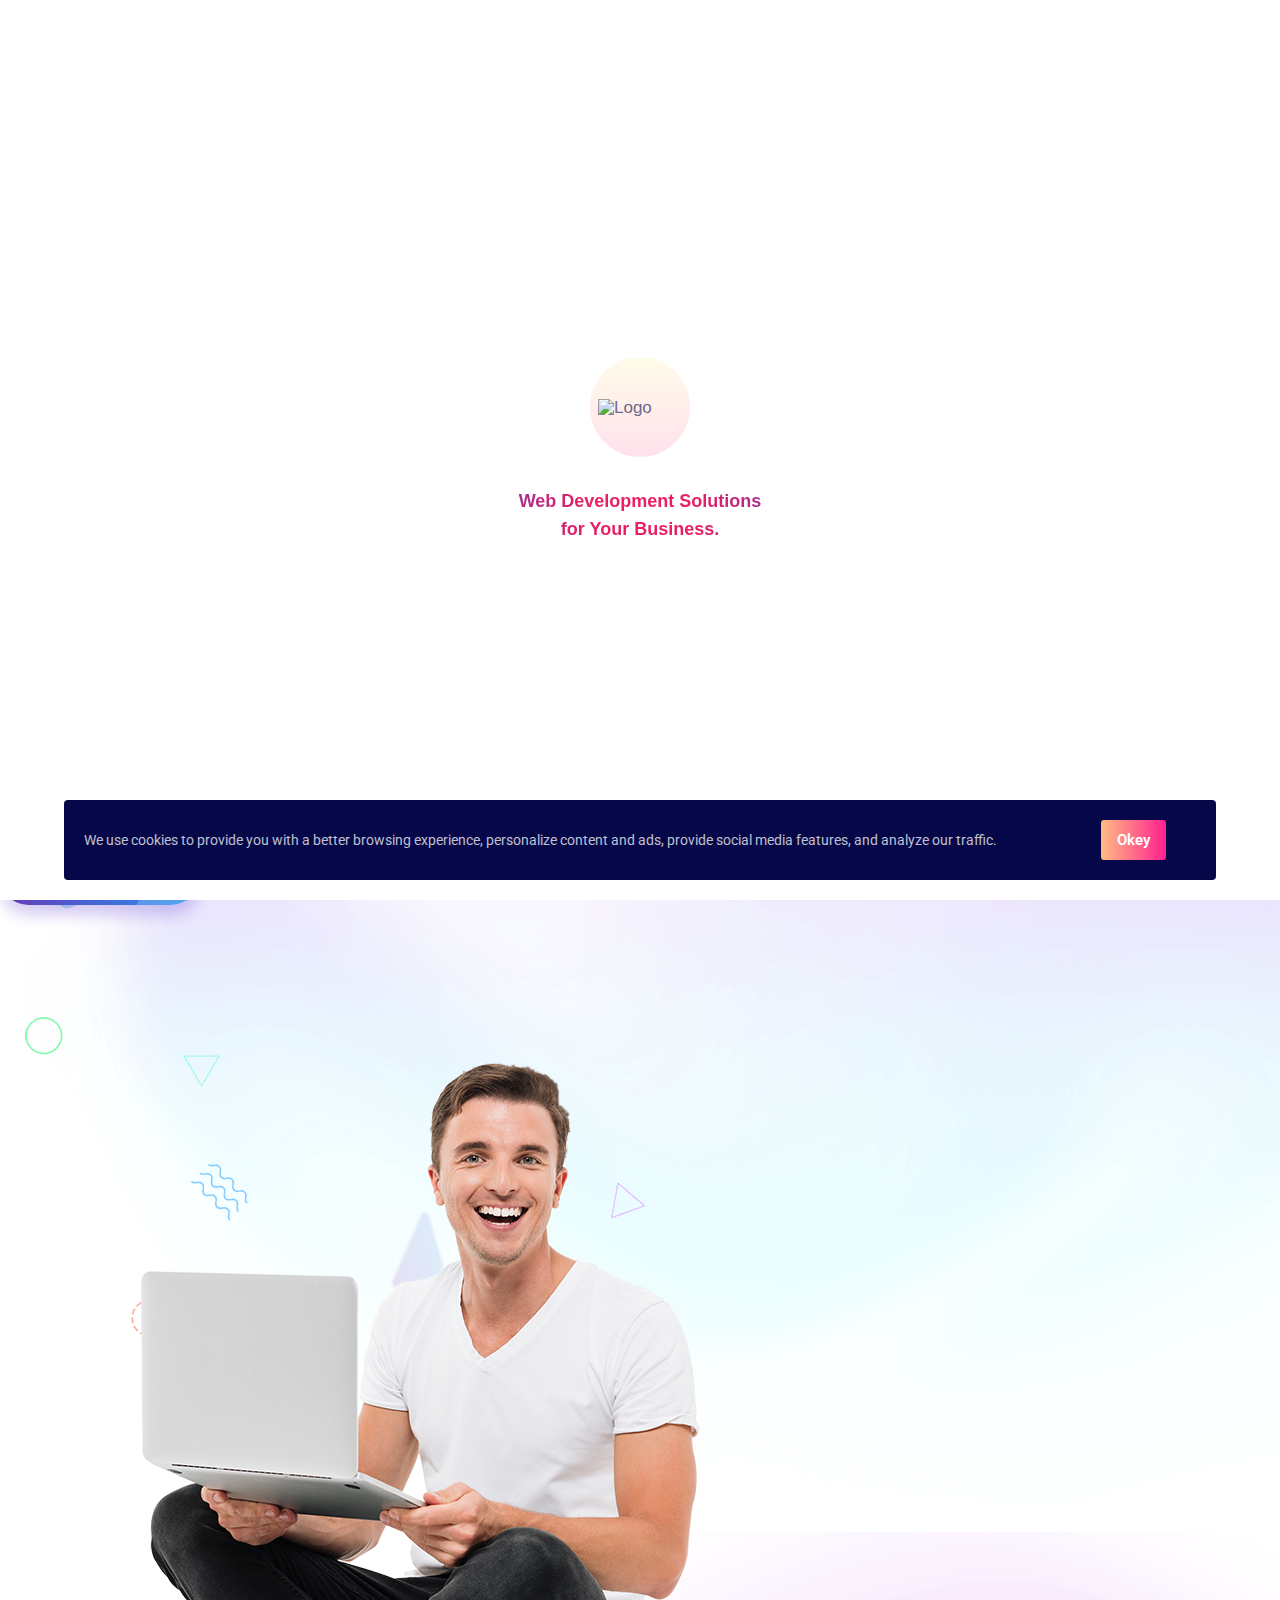
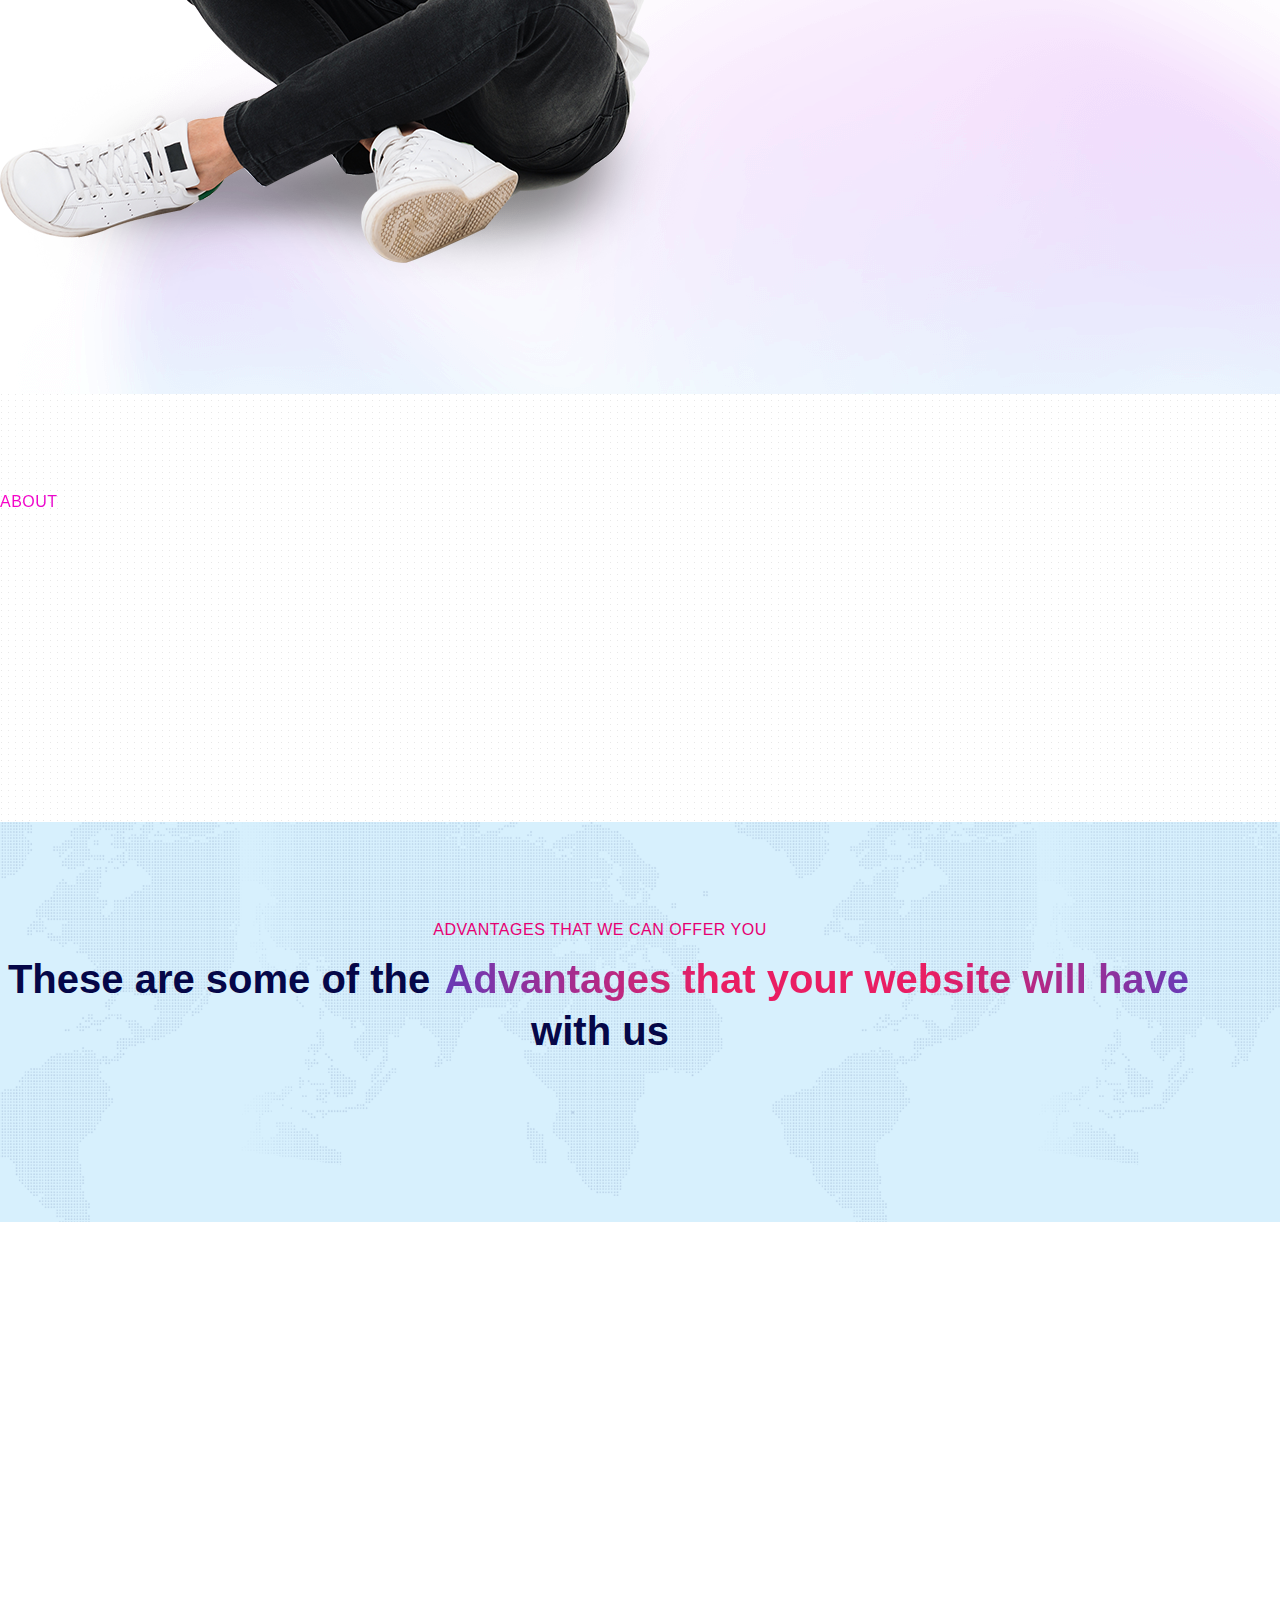
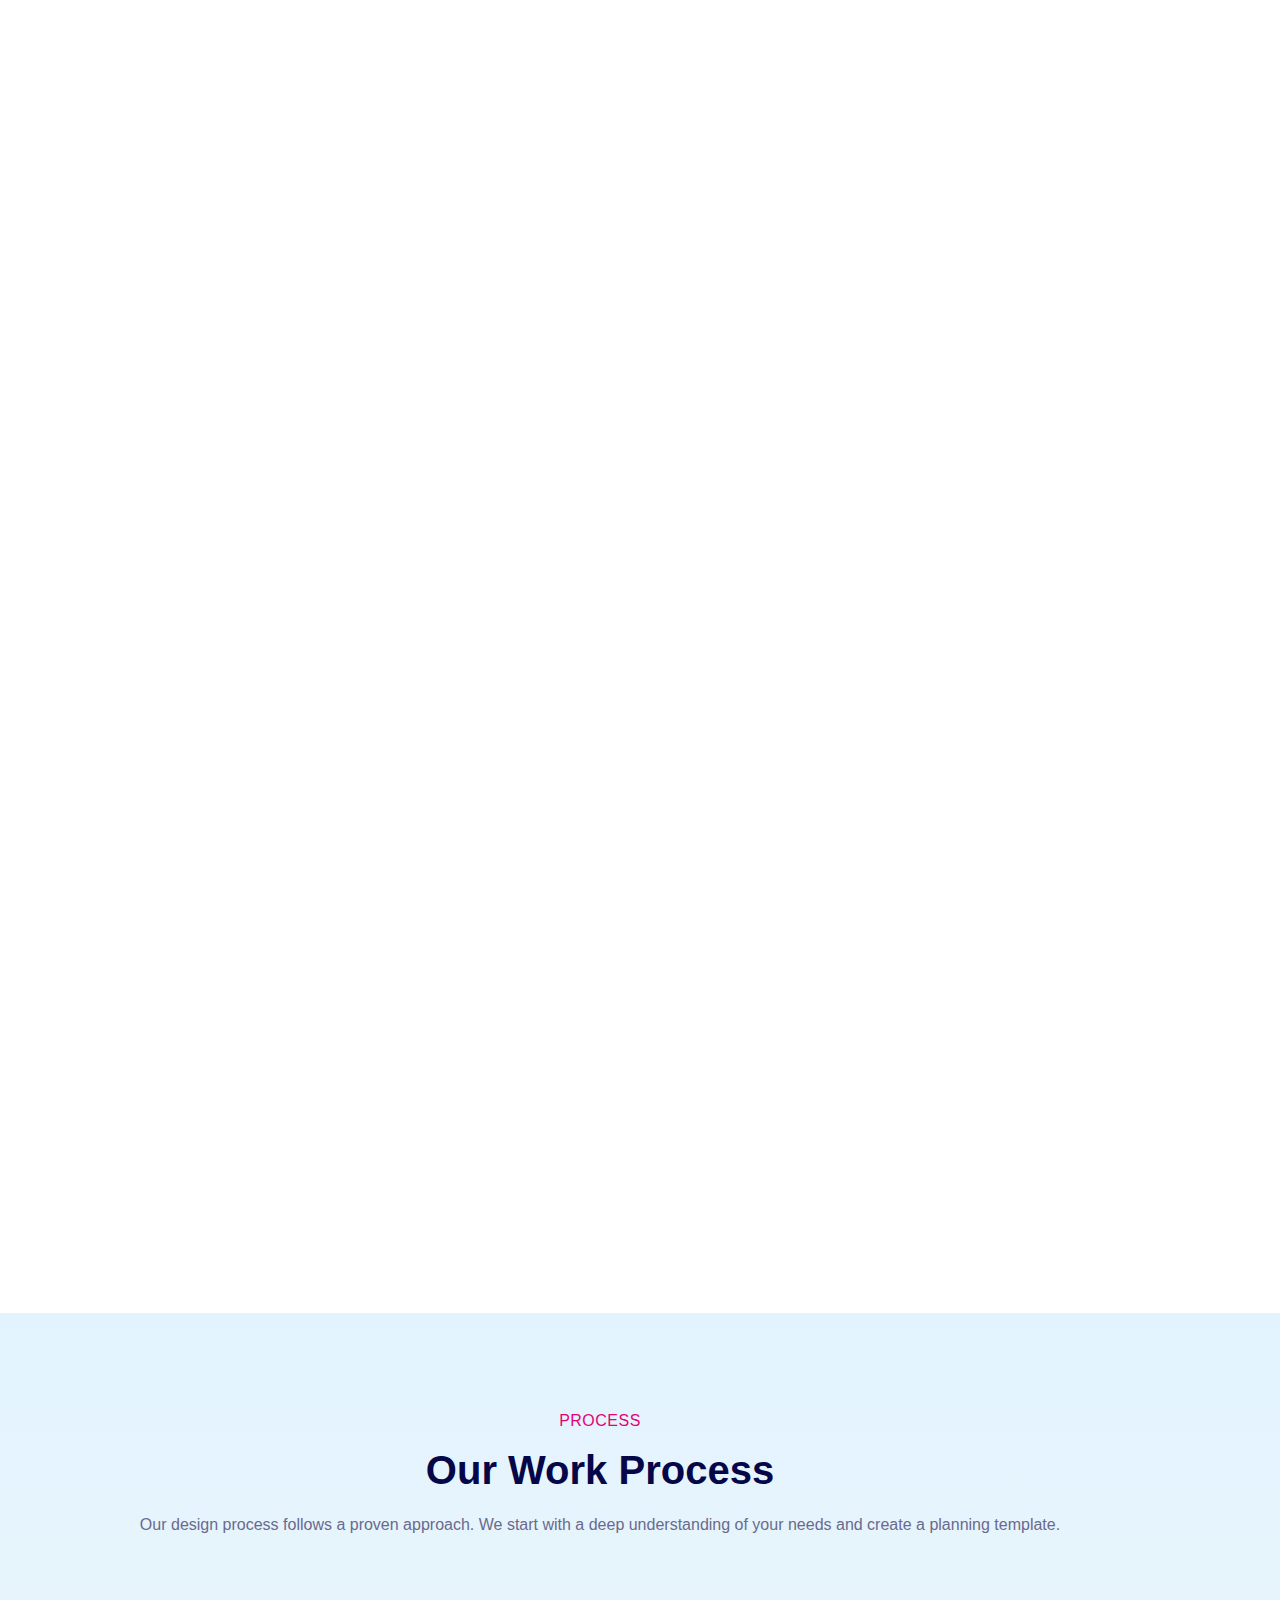
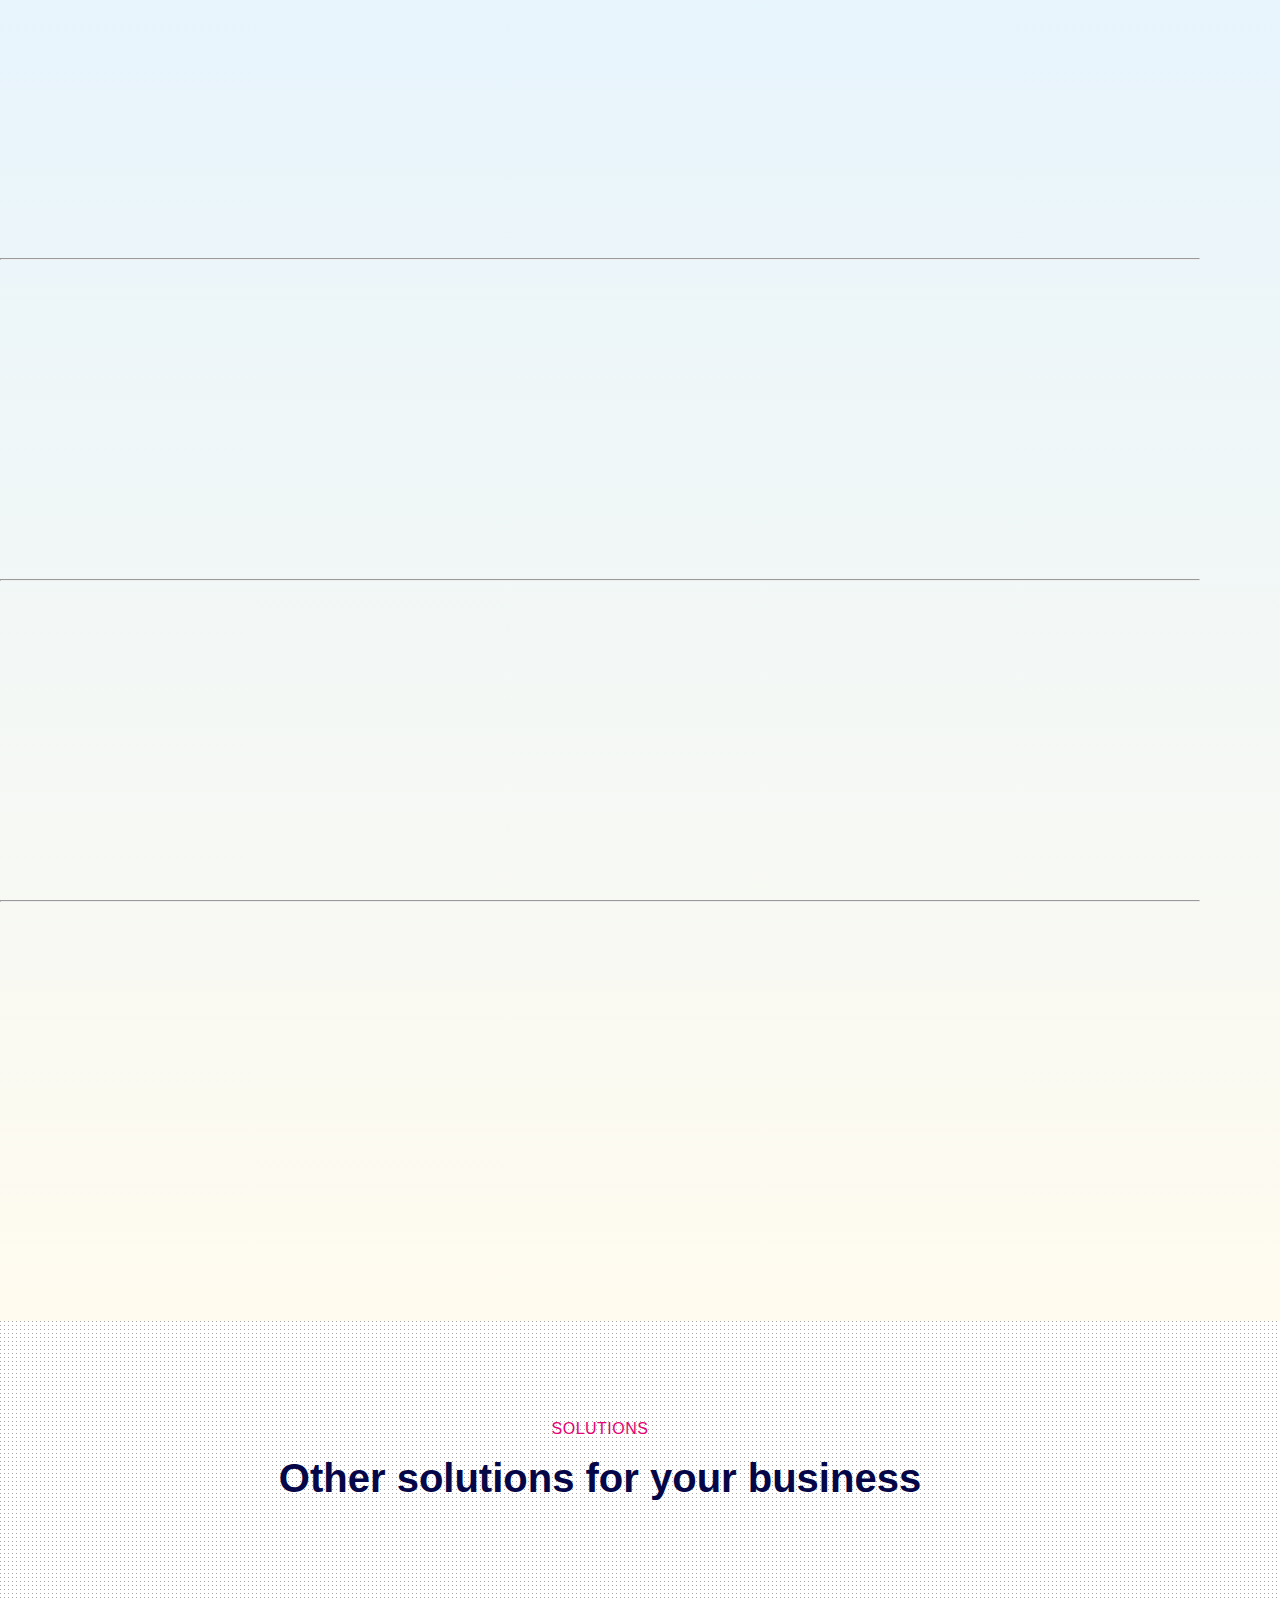
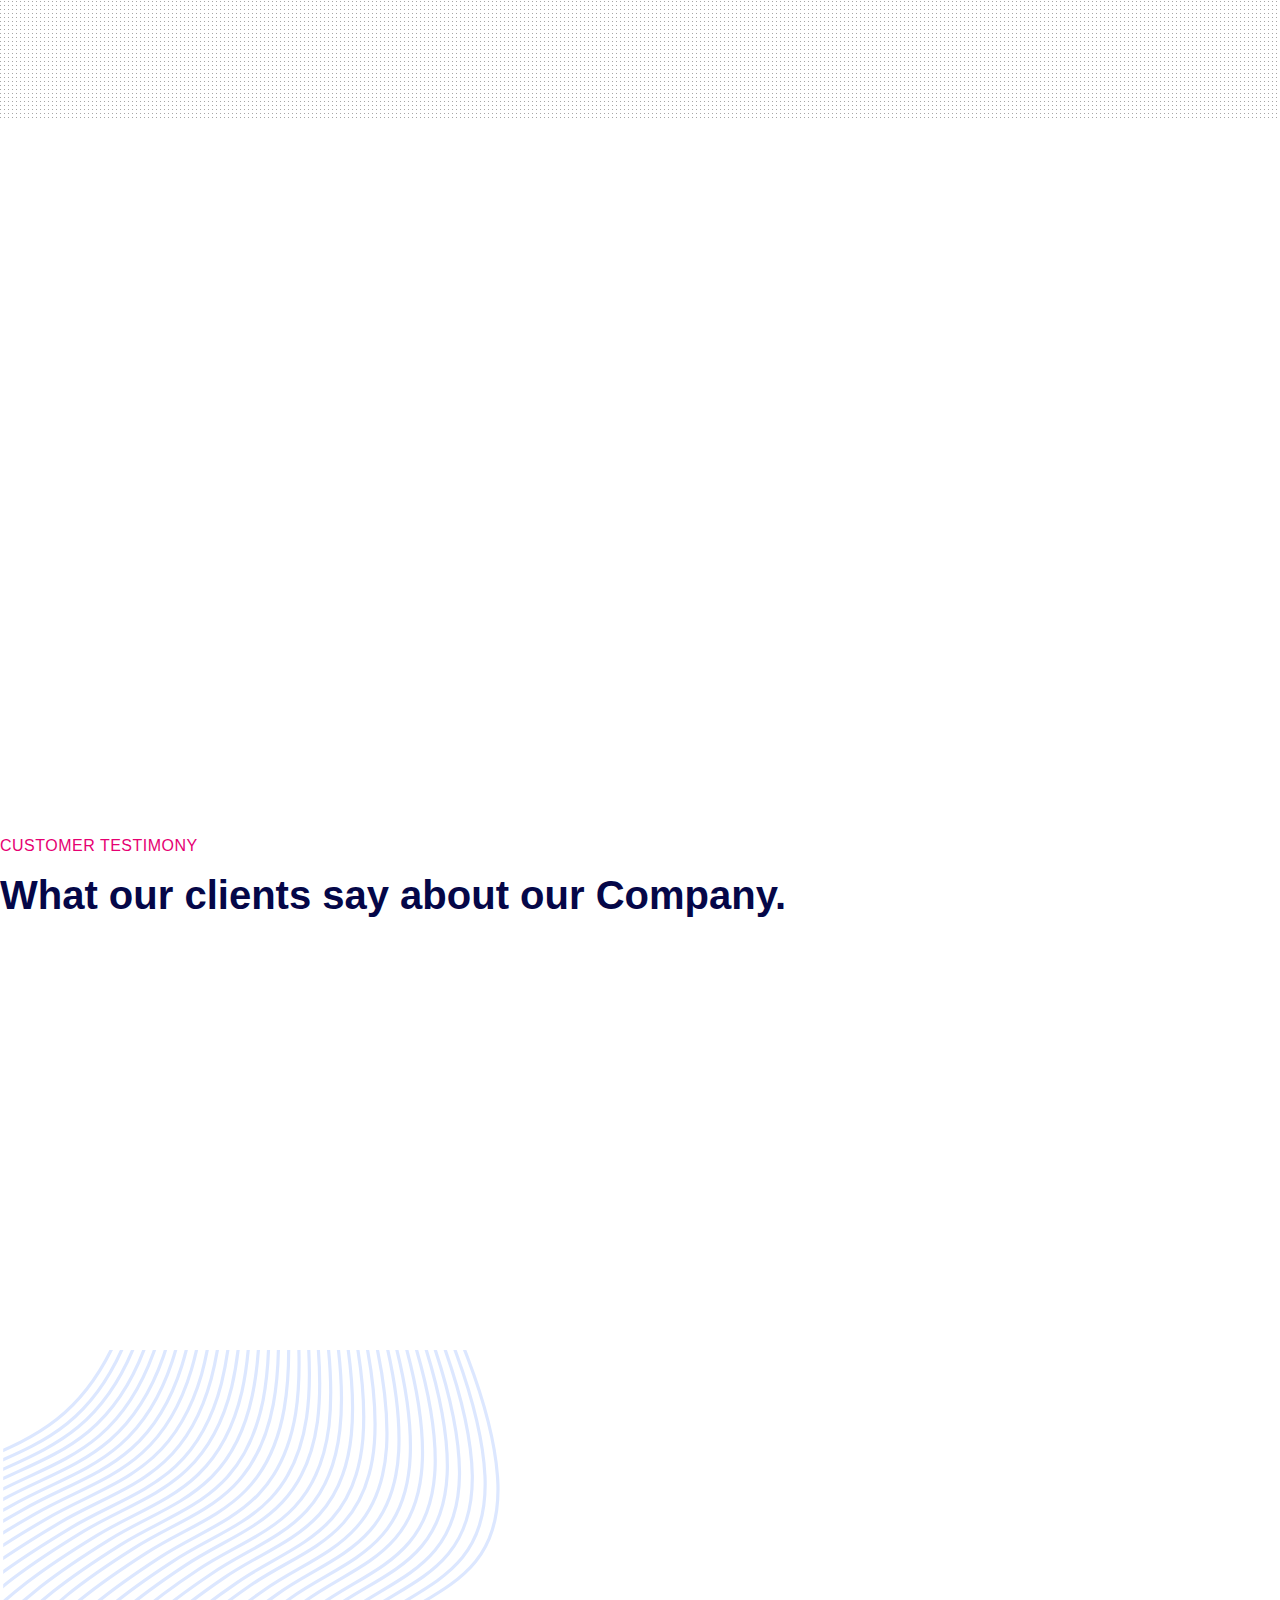
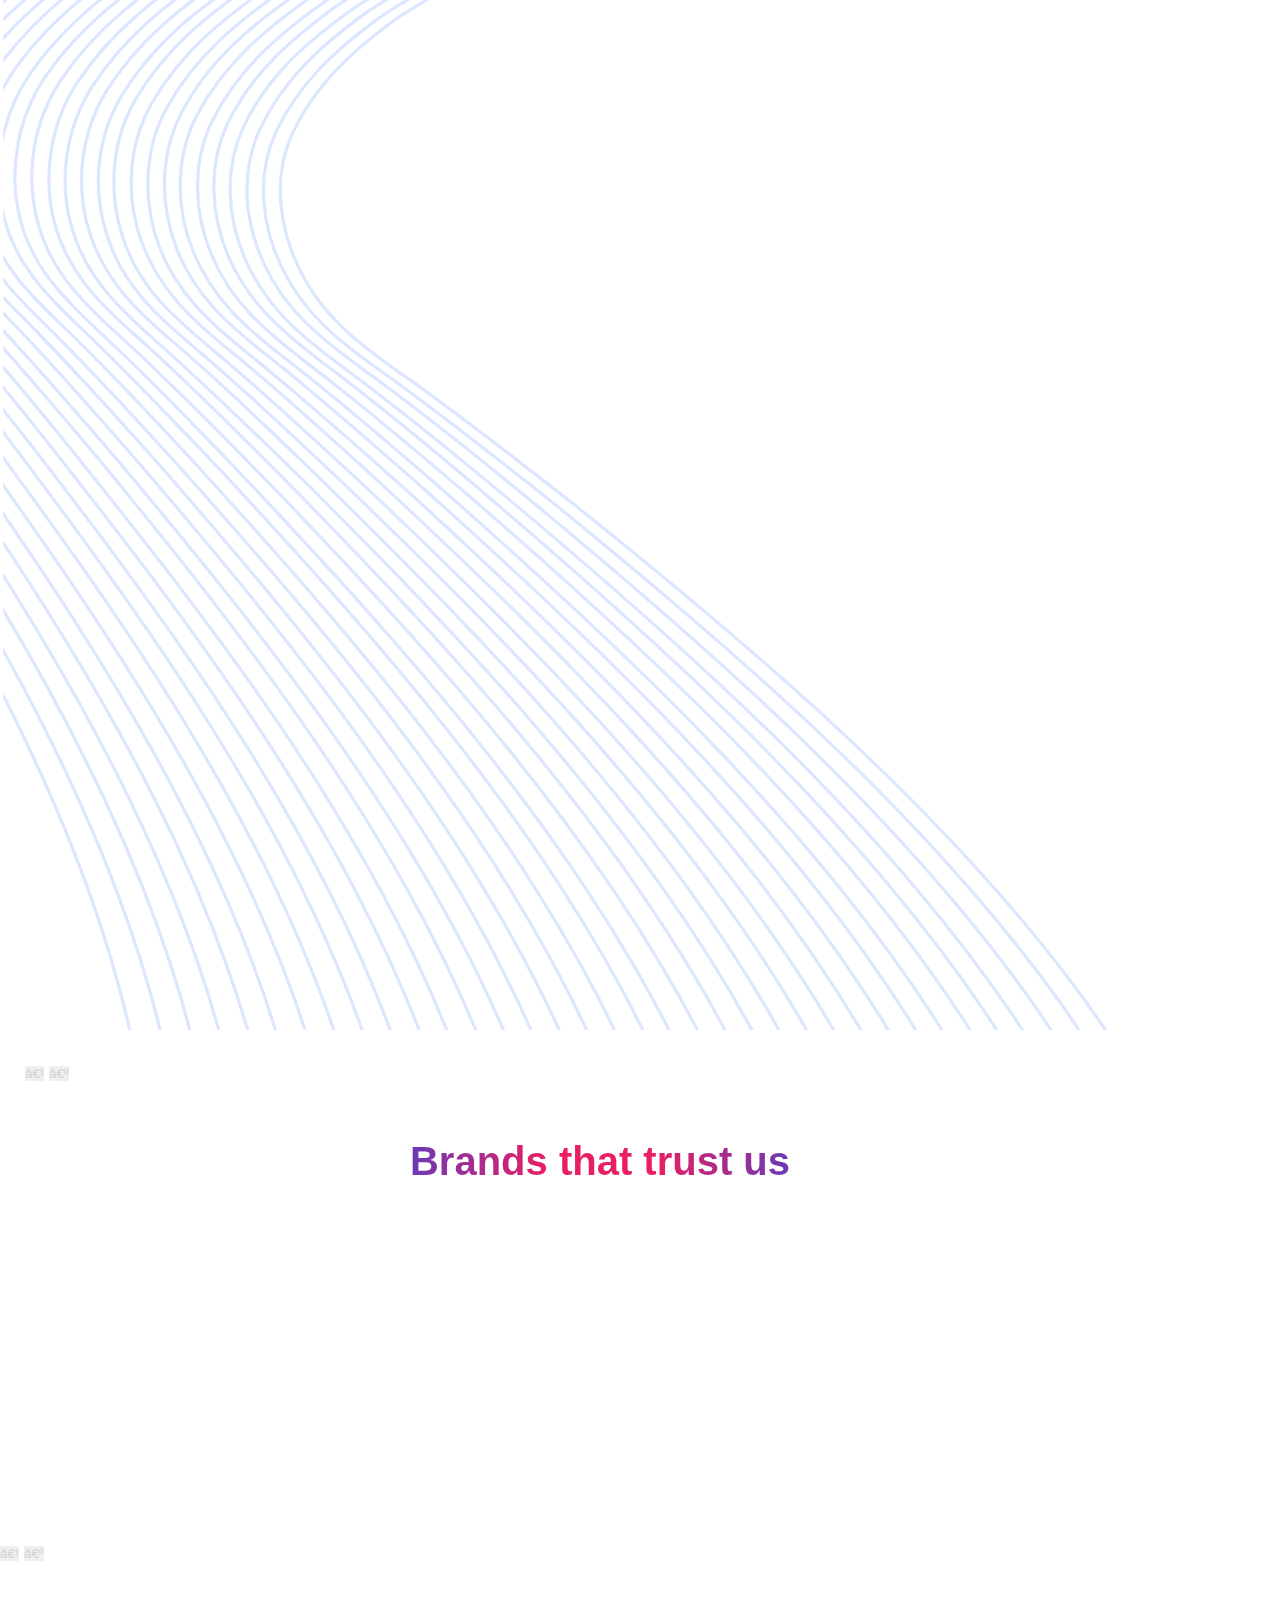
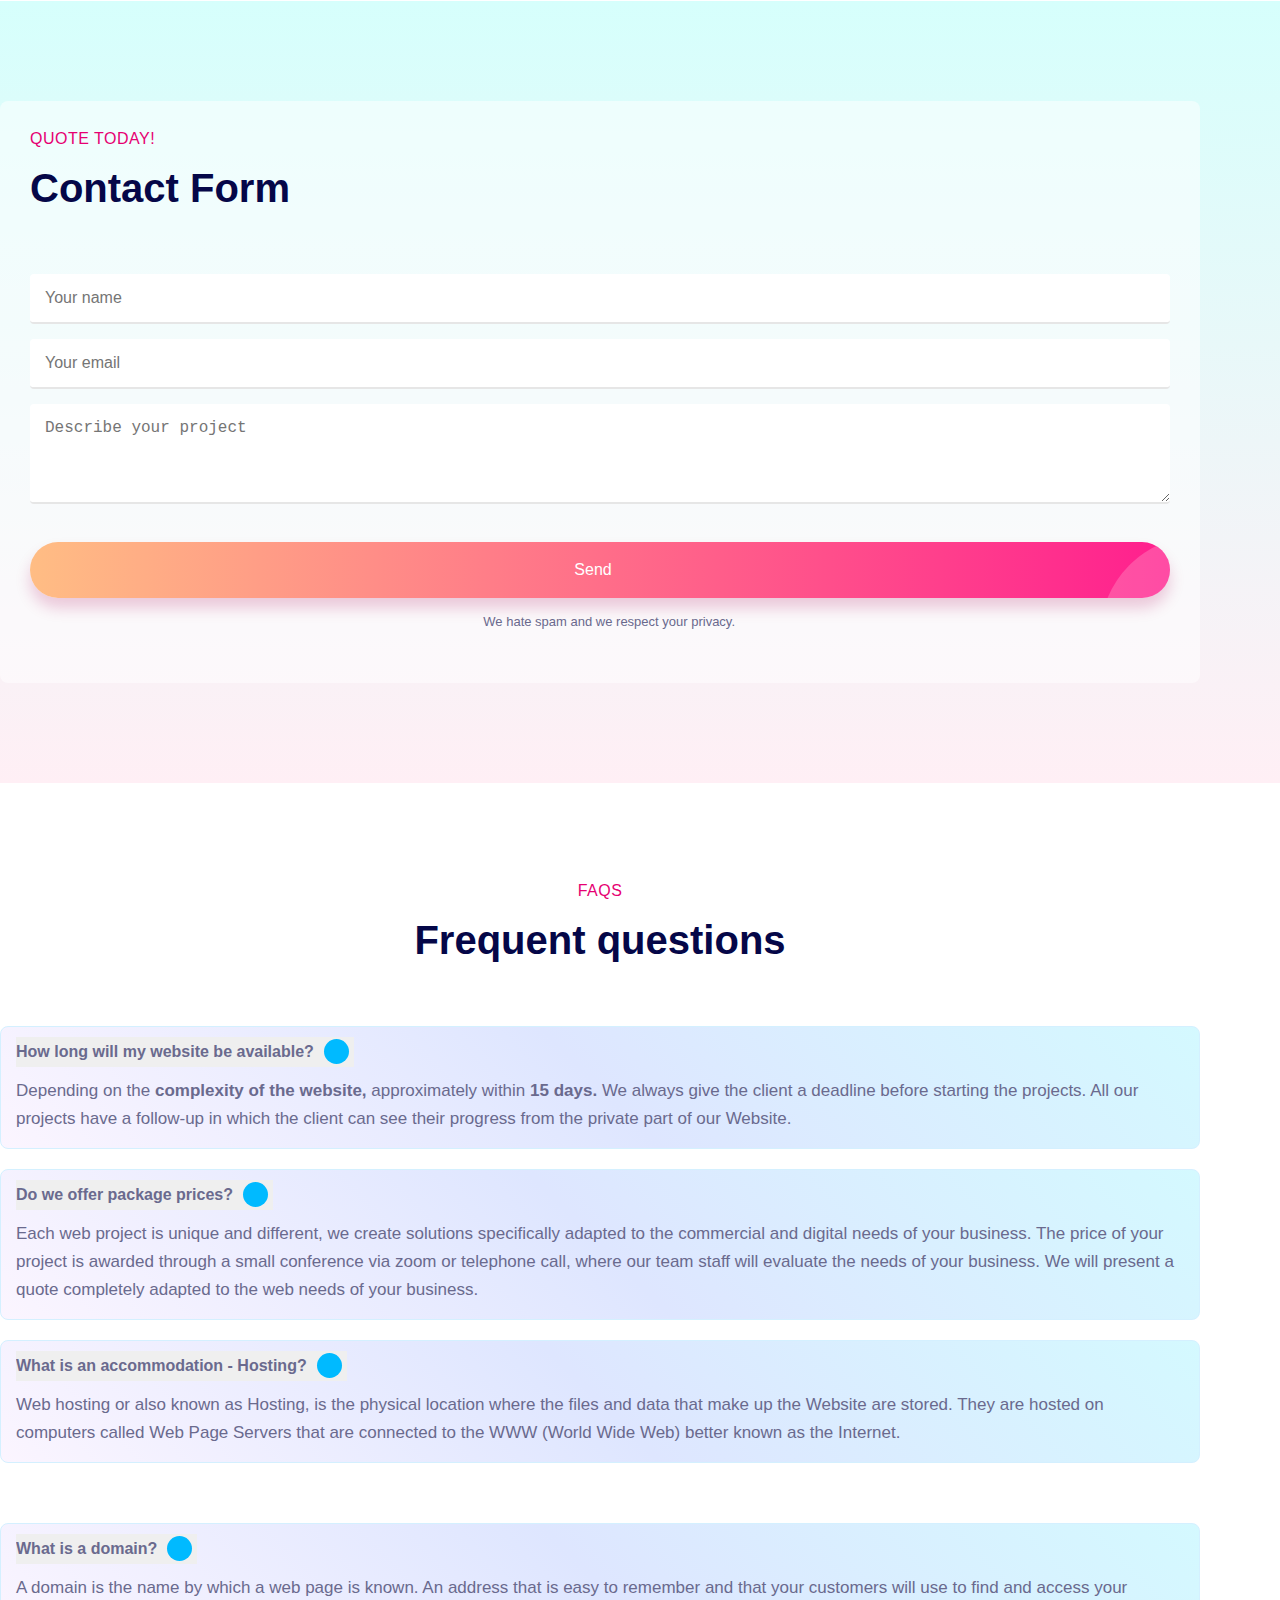
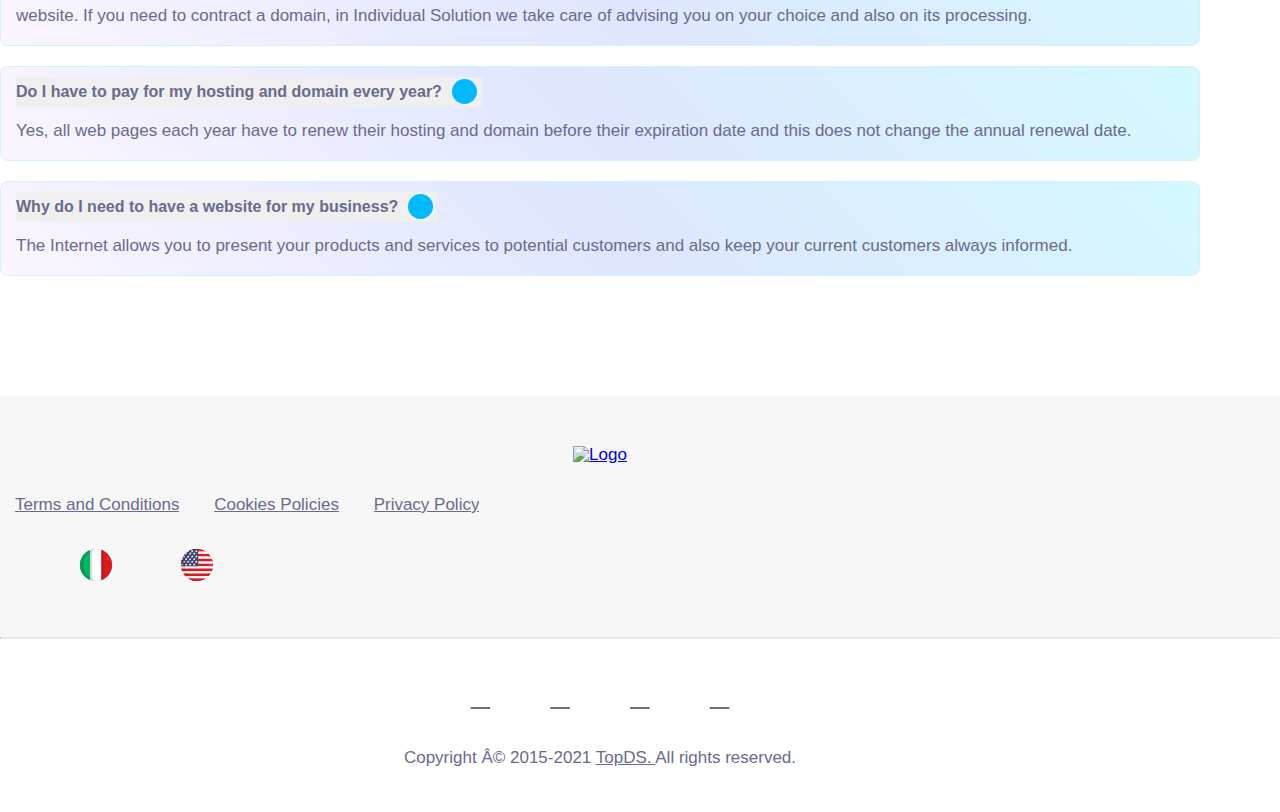
==== commit 6b0d73c7: "Add files via upload" ====
--- a/index.html
+++ b/index.html
@@ -1,812 +1,1153 @@
 <!DOCTYPE html>
-<html lang="es" class="no-js">
+<html lang="en" class="no-js">
+
 <head>
-	<!-- Facebook Pixel Code -->
-	<script>
-		!function(f,b,e,v,n,t,s)
-		{if(f.fbq)return;n=f.fbq=function(){n.callMethod?
-			n.callMethod.apply(n,arguments):n.queue.push(arguments)};
-			if(!f._fbq)f._fbq=n;n.push=n;n.loaded=!0;n.version='2.0';
-			n.queue=[];t=b.createElement(e);t.async=!0;
-			t.src=v;s=b.getElementsByTagName(e)[0];
-			s.parentNode.insertBefore(t,s)}(window, document,'script',
-				'https://connect.facebook.net/en_US/fbevents.js');
-			fbq('init', '1126799634161698');
-			fbq('track', 'PageView');
-	</script>
-	<noscript><img height="1" width="1" style="display:none" src="https://www.facebook.com/tr?id=1126799634161698&ev=PageView&noscript=1"/></noscript>
-			<!-- End Facebook Pixel Code -->
-	<!-- Global site tag (gtag.js) - Google Analytics -->
-	<script async src="https://www.googletagmanager.com/gtag/js?id=G-0WPM8XFVD9"></script>
-	<script>
-		window.dataLayer = window.dataLayer || [];
-		function gtag(){dataLayer.push(arguments);}
-		gtag('js', new Date());
+  <script type='text/javascript'>
+    window.smartlook||(function(d) { var o=smartlook=function(){ o.api.push(arguments)},h=d.getElementsByTagName('head')[0]; var c=d.createElement('script');o.api=new Array();c.async=true;c.type='text/javascript'; c.charset='utf-8';c.src='https://rec.smartlook.com/recorder.js';h.appendChild(c); })(document); smartlook('init', 'b01cb2a11ca48b231fa913e45eabcbf5f00cec2a');
+  </script>
+  <!-- Facebook Pixel Code -->
+  <script>
+    !function(f,b,e,v,n,t,s) {if(f.fbq)return;n=f.fbq=function(){n.callMethod? n.callMethod.apply(n,arguments):n.queue.push(arguments)}; if(!f._fbq)f._fbq=n;n.push=n;n.loaded=!0;n.version='2.0'; n.queue=[];t=b.createElement(e);t.async=!0; t.src=v;s=b.getElementsByTagName(e)[0]; s.parentNode.insertBefore(t,s)}(window, document,'script', 'https://connect.facebook.net/en_US/fbevents.js'); fbq('init', '962893707598162'); fbq('track', 'PageView');
+  </script><noscript><img height="1" width="1" style="display:none" src="https://www.facebook.com/tr?id=962893707598162&ev=PageView&noscript=1"/></noscript>
+  <!-- End Facebook Pixel Code -->
+  <!-- Facebook Pixel Code -->
+  <script>
+    !function(f,b,e,v,n,t,s){if(f.fbq)return;n=f.fbq=function(){n.callMethod?n.callMethod.apply(n,arguments):n.queue.push(arguments)};if(!f._fbq)f._fbq=n;n.push=n;n.loaded=!0;n.version='2.0';n.queue=[];t=b.createElement(e);t.async=!0;t.src=v;s=b.getElementsByTagName(e)[0];s.parentNode.insertBefore(t,s)}(window, document,'script','https://connect.facebook.net/en_US/fbevents.js');fbq('init', '1126799634161698');fbq('track', 'PageView');
+  </script><noscript><img height="1" width="1" style="display:none" src="https://www.facebook.com/tr?id=1126799634161698&ev=PageView&noscript=1"/></noscript>
+  <!-- End Facebook Pixel Code -->
+  <!-- Global site tag (gtag.js) - Google Analytics -->
+  <script async src="https://www.googletagmanager.com/gtag/js?id=G-0WPM8XFVD9"></script>
+  <script>
+    window.dataLayer = window.dataLayer || [];function gtag(){dataLayer.push(arguments);}gtag('js', new Date());gtag('config', 'G-0WPM8XFVD9');
+  </script>
+  <!-- Google Analytics -->
+  <script>
+    (function(i,s,o,g,r,a,m){i['GoogleAnalyticsObject']=r;i[r]=i[r]||function(){(i[r].q=i[r].q||[]).push(arguments)},i[r].l=1*new Date();a=s.createElement(o),m=s.getElementsByTagName(o)[0];a.async=1;a.src=g;m.parentNode.insertBefore(a,m)})(window,document,'script','https://www.google-analytics.com/analytics.js','ga');ga('create', 'UA-XXXXX-Y', 'auto');ga('send', 'pageview');
+  </script>
+  <!-- End Google Analytics -->
+  <meta name="facebook-domain-verification" content="o701db2hfwawa2vfxnaowgiat7krob" />
+  <meta name="google-site-verification" content="OZ2EvxXPLZfcvW3nR5cQ-fKfUWLN9fTrVJgtpdYuwGQ" />
+  <meta charset="utf-8">
+  <title> TopDS - Web Development </title>
+  <meta name="viewport" content="width = device-width, initial-scale = 1">
+  <meta http-equiv="X-UA-Compatible" content="IE = edge">
+  <meta name="theme-color" content="# 673ab7">
+  <meta name="keywords" content="Web Design, Web Development, Web Programming, Electronic Commerce, Software Development, html, css, js, Responsive Web Pages, Static Web Pages, Dynamic Web Pages, Virtual Store, Corporate Websites, topds, WEB PAGE DESIGN, WEB PAGE ELABORATION, WEB DEVELOPMENT, WEB PAGE CREATION, ECONOMIC WEB PAGES, INTERNET PAGES, DOMAIN REGISTRATION, EMAIL, SEO, WEB POSITIONING, INTERNET PAGE, PROMOTION FOR BUSINESSES WEB PAGES, topds, 5 stars on Google, TOPDS, TopDS, GOOGLE ADWORDS, CAMPAIGNS ON GOOGLE, PROFESSIONAL WEB PAGES, HOW MUCH DOES A WEB PAGE COST, WEB PAGES PRICES "
+  />
+  <meta name="description" content="We create the ideal website for your business, at a good price and follow-up. We design and develop web pages, the web you need! At topds we boost the sales of your business with an incredible website, In all our projects we use the best programming techniques and design standards. "
+  />
+  <meta name="Subject" content="Design and development of Web pages">
+  <meta name="viewport" content="width = device-width, initial-scale = 1">
+  <meta name='robots' content='index, follow, max-image-preview: large, max-snippet: -1, max-video-preview: -1' />
+  <meta name="twitter: card" content="summary_large_image" />
+  <meta name="twitter: label1" content="Reading time">
+  <meta name="twitter: data1" content="3 minutes">
+  <meta name="Distribution" content="Global">
+  <meta name="Language" content="es">
+  <!--================================================ SCHEMA MARKUP FOR GOOGLE =================================================-->
+  <meta itemprop="name" content="Design of Web Pages. Web Development in El Salvador" />
+  <meta itemprop="description" content="We create the ideal website for your business, at a good price and follow-up. We design and develop web pages, the web you need! At topds we boost the sales of your business with an incredible website, In all our projects we use the best programming techniques and design standards. "
+  />
+  <meta itemprop="image" content="https://www.tpdsagency.com/images/favicon.png" alt="topds" />
+  <!--================================================ OPEN GRAPH DATA =================================================-->
+  <meta property="og: locale" content="en" />
+  <meta property="og: title" content="Web Page Design. Web Development in El Salvador" />
+  <meta property="og: description" content="Web Page Design, Web Applications, Web Development in El Salvador. Online Stores, Web Positioning and Social Media Advertising."
+  />
+  <meta property="og: type" content="article" />
+  <meta property="og: url" content="https://www.tpdsagency.com/" />
+  <meta property="og: site_name" content="topds" />
+  <meta property="og: image" content="https://www.tpdsagency.com/images/favicon.png" alt="topds" />
+  <meta property="og: image: width" content="200" />
+  <meta property="og: image: height" content="200" />
+  <meta property="og: image: alt" content="topds" />
+  <!--================================================ TWITTER CARD DATA =================================================-->
+  <meta name="twitter: title" content="Web Page Design. Web Development in El Salvador" />
+  <meta name="twitter: description" content="We create the ideal website for your business, at a good price and follow-up. We design and develop web pages, the web you need! At topds we boost the sales of your business with an incredible website, In all our projects we use the best programming techniques and design standards. "
+  />
+  <meta name="twitter:image" content="https://www.tpdsagency.com/images/favicon.png" alt="topds" />
+  <meta name="twitter:card" content="summary" />
+  <!--website-favicon-->
+  <link href="https://www.tpdsagency.com/images/favicon.png" rel="icon">
+  <!--plugin-css-->
+  <link href="https://www.tpdsagency.com/css/bootstrap.min.css" rel="stylesheet">
+  <link href="https://www.tpdsagency.com/css/plugin.min.css" rel="stylesheet">
+  <link href="../ajax/libs/font-awesome/5.11.2/css/all.min.css" rel="stylesheet">
+  <link href="../css2.css?family=Open+Sans:wght@400;600;700&family=Poppins:wght@300;400;500;600;700;800;900&display=swap" rel="stylesheet">
+  <link rel="stylesheet" type="text/css" href="https://use.fontawesome.com/releases/v5.8.1/css/all.css" integrity="sha384-50o8UHEmvpQ" crossorigin="anonymous">
+  <link rel="stylesheet" href="https://cdnjs.cloudflare.com/ajax/libs/font-awesome/4.7.0/css/font-awesome.min.css">
+  <!-- Google Tag Manager -->
+  <script>
+    (function(w,d,s,l,i){w[l]=w[l]||[];w[l].push({'gtm.start': new Date().getTime(),event:'gtm.js'});var f=d.getElementsByTagName(s)[0], j=d.createElement(s),dl=l!='dataLayer'?'&l='+l:'';j.async=true;j.src= 'https://www.googletagmanager.com/gtm.js?id='+i+dl;f.parentNode.insertBefore(j,f);})(window,document,'script','dataLayer','GTM-MB7HJ8K');
+  </script>
+  <!-- End Google Tag Manager -->
+  <link rel="preconnect" href="https://fonts.gstatic.com">
+  <link href="https://fonts.googleapis.com/css2?family=Roboto:wght@400;700&display=swap" rel="stylesheet">
+  <!-- template-style-->
+  <link href="css/style.css" rel="stylesheet">
+  <link href="css/gdpr-cookie.css" rel="stylesheet">
+  <link href="css/responsive.css" rel="stylesheet">
+  <style>
+    html { scroll-behavior: smooth;}
+  </style>
+</head>
 
-		gtag('config', 'G-0WPM8XFVD9');
-	</script>
-	<!-- Google Analytics -->
-	<script>
-		(function(i,s,o,g,r,a,m){i['GoogleAnalyticsObject']=r;i[r]=i[r]||function(){
-			(i[r].q=i[r].q||[]).push(arguments)},i[r].l=1*new Date();a=s.createElement(o),
-			m=s.getElementsByTagName(o)[0];a.async=1;a.src=g;m.parentNode.insertBefore(a,m)
-		})(window,document,'script','https://www.google-analytics.com/analytics.js','ga');
+<body>
+  <!--Start Preloader -->
+  <div class="onloadpage" id="page_loader">
+    <div class="pre-content">
+      <div class="logo-pre"><img loading="lazy" src="https://www.tpdsagency.com/images/logo.png" alt="Logo" class="img-fluid"></div>
+      <div class="pre-text- text-radius text-light text-animation bg-b">Web Development Solutions <br> for Your Business.</div>
+    </div>
+  </div>
+  <!--End Preloader -->
+  <!--Start Header -->
+  <header class="header-pr nav-bg-w main-header navfix fixed-top menu-dark">
+    <div class="container-fluid m-pad">
+      <div class="menu-header">
+        <div class="dsk-logo">
+          <a class="nav-brand" href="index.html"><img loading="lazy" src="images/white-logo.png" alt="Logo" class="mega-white-logo"><img loading="lazy" src="images/logo.png" alt="Logo" class="mega-darks-logo"></a>
+        </div>
+        <div class="custom-nav" role="navigation">
+          <ul class="nav-list onepge">
+            <li><a href="#home" class="menu-links">HOME</a></li>
+            <li><a href="#about" class="menu-links">ABOUT</a></li>
+            <li><a href="#work" class="menu-links">SOLUTIONS</a></li>
+            <li><a href="#review" class="menu-links">TESTIMONIALS</a></li>
+            <li><a href="#FAQ" class="menu-links">FAQS</a></li>
+            <li><a href="#contact" class="btn-br bg-btn3 btshad-b2 lnk">Contact<span class="circle"></span></a> </li>
+          </ul>
+        </div>
+        <div class="mobile-menu2">
+          <ul class="mob-nav2">
+            <li><a href="#" class="btn-round- trngl btn-br bg-btn3 btshad-b1" data-toggle="modal" data-target="#menu-popup"><i class="fas fa-envelope-open-text"></i></a></li>
+            <li class="navm-"> <a class="toggle" href="#"><span></span></a></li>
+          </ul>
+        </div>
+      </div>
+      <!--Mobile Menu-->
+      <nav id="main-nav">
+        <ul class="first-nav">
+          <li><a href="#home" class="menu-links">HOME</a></li>
+          <li><a href="#about" class="menu-links">ABOUT</a></li>
+          <li><a href="#work" class="menu-links">SOLUTIONS</a></li>
+          <li><a href="#review" class="menu-links">TESTIMONIALS</a></li>
+          <li><a href="#FAQ" class="menu-links">FAQS</a></li>
+        </ul>
+        <ul class="bottom-nav">
+          <li class="prb"><a href="tel:+50360682821"><svg xmlns="http://www.w3.org/2000/svg" viewbox="0 0 384 384"><path d="M353.188,252.052c-23.51,0-46.594-3.677-68.469-10.906c-10.719-3.656-23.896-0.302-30.438,6.417l-43.177,32.594c-50.073-26.729-80.917-57.563-107.281-107.26l31.635-42.052c8.219-8.208,11.167-20.198,7.635-31.448c-7.26-21.99-10.948-45.063-10.948-68.583C132.146,13.823,118.323,0,101.333,0H30.813C13.823,0,0,13.823,0,30.813C0,225.563,158.438,384,353.188,384c16.99,0,30.813-13.823,30.813-30.813v-70.323C384,265.875,370.177,252.052,353.188,252.052z"></path></svg></a></li>
+          <li class="prb"><a href="/cdn-cgi/l/email-protection#c9baa6a4acbeacaba4acada0a889aea4a8a0a5e7aaa6a4"><svg xmlns="http://www.w3.org/2000/svg" width="24" height="24" viewbox="0 0 24 24"><path d="M20 4H4c-1.1 0-1.99.9-1.99 2L2 18c0 1.1.9 2 2 2h16c1.1 0 2-.9 2-2V6c0-1.1-.9-2-2-2zm0 4l-8 5-8-5V6l8 5 8-5v2z"></path><path d="M0 0h24v24H0z" fill="none"></path></svg></a></li>
+          <li class="prb"><a href="skype:niwax.company?call"><svg enable-background="new 0 0 24 24" height="18" viewbox="0 0 24 24" width="18" xmlns="http://www.w3.org/2000/svg"><path d="m23.309 14.547c1.738-7.81-5.104-14.905-13.139-13.543-4.362-2.707-10.17.352-10.17 5.542 0 1.207.333 2.337.912 3.311-1.615 7.828 5.283 14.821 13.311 13.366 5.675 3.001 11.946-2.984 9.086-8.676zm-7.638 4.71c-2.108.867-5.577.872-7.676-.227-2.993-1.596-3.525-5.189-.943-5.189 1.946 0 1.33 2.269 3.295 3.194.902.417 2.841.46 3.968-.3 1.113-.745 1.011-1.917.406-2.477-1.603-1.48-6.19-.892-8.287-3.483-.911-1.124-1.083-3.107.037-4.545 1.952-2.512 7.68-2.665 10.143-.768 2.274 1.76 1.66 4.096-.175 4.096-2.207 0-1.047-2.888-4.61-2.888-2.583 0-3.599 1.837-1.78 2.731 2.466 1.225 8.75.816 8.75 5.603-.005 1.992-1.226 3.477-3.128 4.253z"></path></svg></a></li>
+        </ul>
+      </nav>
+    </div>
+  </header>
+  <!--end Header -->
+  <!--Mobile contact-->
+  <div class="popup-modal1">
+    <div class="modal" id="menu-popup">
+      <div class="modal-dialog">
+        <div class="modal-content">
+          <div class="modal-header">
+            <div class="common-heading">
+              <h4 class="mt0 mb0">
+                <font style="vertical-align: inherit;">
+                  <font style="vertical-align: inherit;">Write a message</font>
+                </font>
+              </h4>
+            </div><button type="button" class="closes" data-dismiss="modal"><font style="vertical-align: inherit;"><font style="vertical-align: inherit;">×</font></font></button></div>
+          <!-- Modal body -->
+          <div class="modal-body">
+            <div class="form-block fdgn2 mt10 mb10">
+              <form action="cita.html" name="contact" method="POST" data-netlify="true">
+                <div class="fieldsets row">
+                  <div class="col-md-12"><input type="text" placeholder="Your name" name="name"></div>
+                  <div class="col-md-12"><input type="email" placeholder="Your email" name="email"></div>
+                  <div class="col-md-12"><textarea placeholder="Your message" name="message"></textarea></div>
+                </div>
+                <div class="fieldsets mt20 pb20"><button type="submit" name="submit" class="lnk btn-main bg-btn3" data-dismiss="modal"><font style="vertical-align: inherit;"><font style="vertical-align: inherit;">Send </font></font><i class="fas fa-chevron-right fa-icon" aria-hidden="true"></i><span class="circle"></span></button></div>
+              </form>
+            </div>
+          </div>
+        </div>
+      </div>
+    </div>
+  </div>
+  <!--Mobile contact-->
+  <!--End Header -->
+  <!--Start Hero-->
+  <section class="hero-section hero-bg-bg1 " data-background="images/shape/bg-light.png" id="home" style="background-image: url(&quot;images/shape/bg-light.png&quot;); padding-top: 150px !important;">
+    <div class="text-block">
+      <div class="container">
+        <div class="row">
+          <div class="col-lg-6 v-center" style="margin-bottom: 13%;">
+            <div class="header-heading">
+              <h1 class="wow fadeInUp" data-wow-delay=".2s" style="visibility: visible; animation-delay: 0.2s; animation-name: fadeInUp;">
+                <font style="vertical-align: inherit;">
+                  <font style="vertical-align: inherit;">Web Development Solutions for Your Business.</font>
+                </font>
+              </h1>
+              <p class="wow fadeInUp" data-wow-delay=".4s" style="margin-bottom: 25px !important; visibility: visible; animation-delay: 0.4s; animation-name: fadeInUp;">
+                <font style="vertical-align: inherit;">
+                  <font style="vertical-align: inherit;">Boost your business sales with an </font>
+                </font><span class="text-animation bg-b"><font style="vertical-align: inherit;"><font style="vertical-align: inherit;">amazing website.</font></font></span></p>
+              <a href="#contact" class="btn-main bg-btn3 lnk wow fadeInUp" data-wow-delay=".6s" style="visibility: visible; animation-delay: 0.6s; animation-name: fadeInUp;">
+                <font style="vertical-align: inherit;">
+                  <font style="vertical-align: inherit;">I need a website! </font>
+                </font><i class="fas fa-chevron-right fa-icon movimiento" aria-hidden="true"></i><span class="circle"></span></a>
+            </div>
+          </div>
+          <!--<div class="col-lg-6 v-center"><div class="single-image wow fadeIn" data-wow-delay=".5s" style="visibility: visible; animation-delay: 0.5s; animation-name: fadeIn;"><div class="video-container"><video src="https://www.tpdsagency.com/images/video.mp4" class="video" width="700"></video><div class="video-controls video-controls-visibility--visible"><button style="background: none; color: var(--colorBtnPrincipal); outline: none; cursor: pointer;" class="control-item play-and-pause-video fa fa-play" title="Play or Pause" aria-hidden="true"></button><span class="sr-only"><font style="vertical-align: inherit;"><font style="vertical-align: inherit;">Play or Pause</font></font></span><div class="progress-video-container"><input style="cursor: pointer;" type="range" class="progress-video" min="0.0" value="0.00" step="any" max="100.00"><span class="progress-time time-video"><font style="vertical-align: inherit;"><font style="vertical-align: inherit;">00:00</font></font></span><span class="duration-time time-video"><font style="vertical-align: inherit;"><font style="vertical-align: inherit;">01:16</font></font></span></div><div class="audio-video-container"><button style="background: none; color: var(--colorBtnPrincipal); outline: none; cursor: pointer;" class="control-item volume-video fa fa-volume-up" title="Volume" aria-hidden="true"></button><span class="sr-only"><font style="vertical-align: inherit;"><font style="vertical-align: inherit;">Volume</font></font></span><input style="cursor: pointer; background-size: 100% 100%;" type="range" class="control-item slide-volume-video" min="0" value="1" step="any" max="1"></div><button style="background: none; color: var(--colorBtnPrincipal); outline: none; cursor: pointer;" class="control-item fullscreen-video fa fa-expand" aria-hidden="true"></button></div></div></div></div>-->
+          <div class="col-lg-6 wow fadeIn v-center" data-wow-delay=".4s">
+            <div class="single-image"><img loading="lazy" src="images/hero/freelancer-mobile.png" alt="service" class="img-fluid"></div>
+          </div>
+        </div>
+      </div>
+    </div>
+  </section>
+  <section class="why-choos-lg pad-tb deep-dark" id="about">
+    <div class="container">
+      <div class="row">
+        <div class="col-lg-6">
+          <div class="common-heading text-l"><span class="text-effect-2"><font style="vertical-align: inherit;"><font style="vertical-align: inherit;">About</font></font></span>
+            <h2 class="mb20 wow fadeInUp"
+              data-wow-delay=".2s" style="visibility: hidden; animation-delay: 0.2s; animation-name: none;">
+              <font style="vertical-align: inherit;">
+                <font style="vertical-align: inherit;">We create the </font>
+              </font><span class="wow fadeInUp text-effect-2" style="visibility: hidden; animation-name: none;"><font style="vertical-align: inherit;"><font style="vertical-align: inherit;">ideal website</font></font></span>
+              <font style="vertical-align: inherit;">
+                <font style="vertical-align: inherit;"> for your business, at a good price and follow-up.</font>
+              </font>
+            </h2>
+            <p class="wow fadeInUp" data-wow-delay=".4s" style="visibility: hidden; animation-delay: 0.4s; animation-name: none;">
+              <font style="vertical-align: inherit;">
+                <font style="vertical-align: inherit;">TopDS is a company formed by a team of professionals in the area of &ZeroWidthSpace;&ZeroWidthSpace;web design, programming and development.
+                  </font>
+                <font style="vertical-align: inherit;">We carry out corporate projects to large-scale web projects. </font>
+                <font style="vertical-align: inherit;">We work collaboratively with our clients to understand their unique business needs and implement solutions that deliver value quickly.</font>
+              </font><br></p>
+          </div>
+        </div>
+        <div class="col-lg-6">
+          <div data-tilt="" data-tilt-max="5" data-tilt-speed="1000" class="single-image bg-shape-dez wow fadeIn" data-wow-duration="5s" style="visibility: hidden; animation-duration: 5s; animation-name: none;"><img loading="lazy" src="https://www.tpdsagency.com/images/about/about-company.jpg" alt="image" class="img-fluid"></div>
+        </div>
+      </div>
+    </div>
+  </section>
+  <section class="service-section web-servic pad-tb" id="services">
+    <div class="container">
+      <div class="row justify-content-center">
+        <div class="col-lg-8">
+          <div class="common-heading"><span><font style="vertical-align: inherit;"><font style="vertical-align: inherit;">Advantages that we can offer you</font></font></span>
+            <h2
+              class="mb30">
+              <font style="vertical-align: inherit;">
+                <font style="vertical-align: inherit;">These are some of the </font>
+              </font><span class="text-radius text-light text-animation bg-b"><font style="vertical-align: inherit;"><font style="vertical-align: inherit;">Advantages that your website will have</font></font></span>
+              <font style="vertical-align: inherit;">
+                <font style="vertical-align: inherit;"> with us</font>
+              </font>
+              </h2>
+          </div>
+        </div>
+      </div>
+      <div class="row upset link-hover shape-num justify-content-center">
+        <div class="col-lg-3 col-sm-6 mt30 shape-loc wow fadeInUp" data-wow-delay="0.2s" style="visibility: hidden; animation-delay: 0.2s; animation-name: none;">
+          <div class="s-block" data-tilt="" data-tilt-max="5" data-tilt-speed="1000">
+            <div class="s-card-icon"><img loading="lazy" src="https://www.tpdsagency.com/images/ben/datos.svg" alt="service" class="img-fluid"></div>
+            <h4>
+              <font style="vertical-align: inherit;">
+                <font style="vertical-align: inherit;">Code optimization</font>
+              </font>
+            </h4>
+            <p class="alaign-center"><i class="fas fa-check e60072" aria-hidden="true"></i>
+              <font style="vertical-align: inherit;">
+                <font style="vertical-align: inherit;"> It helps to obtain a better web positioning</font>
+              </font><br><i class="fas fa-check e60072" aria-hidden="true"></i>
+              <font style="vertical-align: inherit;">
+                <font style="vertical-align: inherit;"> Boost site loading speed</font>
+              </font><br><i class="fas fa-check e60072" aria-hidden="true"></i>
+              <font style="vertical-align: inherit;">
+                <font style="vertical-align: inherit;"> Improved user experience</font>
+              </font><br><i class="fas fa-check e60072" aria-hidden="true"></i>
+              <font style="vertical-align: inherit;">
+                <font style="vertical-align: inherit;"> Increase the duration of visits.</font>
+              </font>
+            </p>
+          </div>
+        </div>
+        <div class="col-lg-3 col-sm-6 mt30 shape-loc wow fadeInUp" data-wow-delay="0.4s" style="visibility: hidden; animation-delay: 0.4s; animation-name: none;">
+          <div class="s-block" data-tilt="" data-tilt-max="5" data-tilt-speed="1000">
+            <div class="s-card-icon"><img loading="lazy" src="https://www.tpdsagency.com/images/ben/web.svg" alt="service" class="img-fluid"></div>
+            <h4>
+              <font style="vertical-align: inherit;">
+                <font style="vertical-align: inherit;">Modern and professional design</font>
+              </font>
+            </h4>
+            <p class="alaign-center"><i class="fas fa-check e60072" aria-hidden="true"></i>
+              <font style="vertical-align: inherit;">
+                <font style="vertical-align: inherit;"> Generate competitiveness with a high value website</font>
+              </font><br> <i class="fas fa-check e60072" aria-hidden="true"></i>
+              <font style="vertical-align: inherit;">
+                <font style="vertical-align: inherit;"> Increase customer confidence in the business</font>
+              </font><br><i class="fas fa-check e60072" aria-hidden="true"></i>
+              <font style="vertical-align: inherit;">
+                <font style="vertical-align: inherit;"> Improve the browsing experience</font>
+              </font><br><i class="fas fa-check e60072" aria-hidden="true"></i>
+              <font style="vertical-align: inherit;">
+                <font style="vertical-align: inherit;"> Gives high impact business personality.</font>
+              </font>
+            </p>
+          </div>
+        </div>
+        <div class="col-lg-3 col-sm-6 mt30 shape-loc wow fadeInUp" data-wow-delay="0.6s" style="visibility: hidden; animation-delay: 0.6s; animation-name: none;">
+          <div class="s-block" data-tilt="" data-tilt-max="5" data-tilt-speed="1000">
+            <div class="s-card-icon"><img loading="lazy" src="https://www.tpdsagency.com/images/ben/computadora.svg" alt="service" class="img-fluid"></div>
+            <h4>
+              <font style="vertical-align: inherit;">
+                <font style="vertical-align: inherit;">Good structure</font>
+              </font>
+            </h4>
+            <p class="alaign-center"><i class="fas fa-check e60072" aria-hidden="true"></i>
+              <font style="vertical-align: inherit;">
+                <font style="vertical-align: inherit;"> Boost the commercial objectives of your business through the web</font>
+              </font><br><i class="fas fa-check e60072" aria-hidden="true"></i>
+              <font style="vertical-align: inherit;">
+                <font style="vertical-align: inherit;"> Lets guide your prospects towards defined actions </font>
+              </font><br><i class="fas fa-check e60072" aria-hidden="true"></i>
+              <font style="vertical-align: inherit;">
+                <font style="vertical-align: inherit;"> They increase navigability by indicating the most relevant information to users.</font>
+              </font>
+            </p>
+          </div>
+        </div>
+        <div class="col-lg-3 col-sm-6 mt30 shape-loc wow fadeInUp" data-wow-delay="0.8s" style="visibility: hidden; animation-delay: 0.8s; animation-name: none;">
+          <div class="s-block mb0" data-tilt="" data-tilt-max="5" data-tilt-speed="1000">
+            <div class="s-card-icon"><img loading="lazy" src="https://www.tpdsagency.com/images/ben/codificacion.svg" alt="service" class="img-fluid"></div>
+            <h4>
+              <font style="vertical-align: inherit;">
+                <font style="vertical-align: inherit;">Responsive design</font>
+              </font>
+            </h4>
+            <p class="alaign-center"><i class="fas fa-check e60072" aria-hidden="true"></i>
+              <font style="vertical-align: inherit;">
+                <font style="vertical-align: inherit;"> SEO positioning improvement.</font>
+              </font><br><i class="fas fa-check e60072" aria-hidden="true"></i>
+              <font style="vertical-align: inherit;">
+                <font style="vertical-align: inherit;"> Responsive web with a good visitor experience regardless of device: smartphones, tablets or computers.</font>
+              </font><br></p>
+          </div>
+        </div>
+      </div>
+      <div class="-cta-btn mt70">
+        <div class="free-cta-title v-center wow zoomInDown" data-wow-delay=".9s" style="visibility: hidden; animation-delay: 0.9s; animation-name: none;">
+          <p>
+            <font style="vertical-align: inherit;">
+              <font style="vertical-align: inherit;">We design and develop web pages, </font>
+            </font><span><font style="vertical-align: inherit;"><font style="vertical-align: inherit;">the web that you need!</font></font></span></p>
+          <a href="#contact"
+            class="btn-main bg-btn2 lnk">
+            <font style="vertical-align: inherit;">
+              <font style="vertical-align: inherit;">GET IN TOUCH</font>
+            </font><i class="fas fa-chevron-right fa-icon movimiento" aria-hidden="true"></i><span class="circle"></span></a>
+        </div>
+      </div>
+    </div>
+  </section>
+  <section class="our-office pb100">
+    <div class="container">
+      <div class="row justify-content-center">
+        <div class="col-lg-4 col-sm-6 shape-loc wow fadeIn" data-wow-delay=".2s" style="visibility: hidden; animation-delay: 0.2s; animation-name: none;">
+          <div class="office-card hoshd">
+            <div class="landscp"><img loading="lazy" src="https://www.tpdsagency.com/images/ben/1.png" alt="location" class="img-fluid"></div>
+            <div class="info-text-div">
+              <h4>
+                <font style="vertical-align: inherit;">
+                  <font style="vertical-align: inherit;">We help you get reviews from your customers.</font>
+                </font><br></h4>
+            </div>
+          </div>
+        </div>
+        <div class="col-lg-4 col-sm-6 shape-loc wow fadeIn" data-wow-delay=".4s" style="visibility: hidden; animation-delay: 0.4s; animation-name: none;">
+          <div class="office-card hoshd">
+            <div class="landscp"><img loading="lazy" src="https://www.tpdsagency.com/images/ben/2.png" alt="location" class="img-fluid"></div>
+            <div class="info-text-div">
+              <h4>
+                <font style="vertical-align: inherit;">
+                  <font style="vertical-align: inherit;">You will get your potential customers to find you on Google.</font>
+                </font>
+              </h4>
+            </div>
+          </div>
+        </div>
+        <div class="col-lg-4 col-sm-6 shape-loc wow fadeIn" data-wow-delay=".6s" style="visibility: hidden; animation-delay: 0.6s; animation-name: none;">
+          <div class="office-card hoshd">
+            <div class="landscp"><img loading="lazy" src="https://www.tpdsagency.com/images/ben/3.png" alt="location" class="img-fluid"></div>
+            <div class="info-text-div">
+              <h4>
+                <font style="vertical-align: inherit;">
+                  <font style="vertical-align: inherit;">We help you get 5 stars on Google.</font>
+                </font><br></h4>
+            </div>
+          </div>
+        </div>
+      </div>
+    </div>
+  </section>
+  <section class="service-block pad-tb bg-gradient3" id="proceso">
+    <div class="container">
+      <div class="row justify-content-center">
+        <div class="col-lg-8">
+          <div class="common-heading ptag"><span><font style="vertical-align: inherit;"><font style="vertical-align: inherit;">Process</font></font></span>
+            <h2>
+              <font style="vertical-align: inherit;">
+                <font style="vertical-align: inherit;">Our Work Process</font>
+              </font>
+            </h2>
+            <p>
+              <font style="vertical-align: inherit;">
+                <font style="vertical-align: inherit;">Our design process follows a proven approach. </font>
+                <font style="vertical-align: inherit;">We start with a deep understanding of your needs and create a planning template.</font>
+              </font>
+            </p>
+          </div>
+        </div>
+      </div>
+      <div class="row upset justify-content-center mt60">
+        <div class="col-lg-4 v-center order1">
+          <div class="image-block1 wow fadeIn" data-wow-delay=".5s" style="visibility: hidden; animation-delay: 0.5s; animation-name: none;"><img loading="lazy" src="https://www.tpdsagency.com/images/process/process-1.png" alt="Process" class="img-fluid"></div>
+        </div>
+        <div class="col-lg-7 v-center order2">
+          <div class="ps-block wow fadeInUp" data-wow-delay=".5s" style="visibility: hidden; animation-delay: 0.5s; animation-name: none;"><span><font style="vertical-align: inherit;"><font style="vertical-align: inherit;">1</font></font></span>
+            <h3>
+              <font style="vertical-align: inherit;">
+                <font style="vertical-align: inherit;">Personalized Consulting</font>
+              </font>
+            </h3>
+            <p>
+              <font style="vertical-align: inherit;">
+                <font style="vertical-align: inherit;">This stage is an analysis of the </font>
+              </font><b><font style="vertical-align: inherit;"><font style="vertical-align: inherit;">client's needs,</font></font></b>
+              <font style="vertical-align: inherit;">
+                <font style="vertical-align: inherit;"> through email, telephone call or conference via zoom to determine the characteristics of the web page to be developed. </font>
+                <font style="vertical-align: inherit;">Everything that the website must do or have is specified, the logic and business rules to be implemented within the website are analyzed.</font>
+              </font>
+            </p>
+          </div>
+        </div>
+      </div>
+      <hr>
+      <div class="row upset justify-content-center mt60">
+        <div class="col-lg-7 v-center order2">
+          <div class="ps-block wow fadeInUp" data-wow-delay=".5s" style="visibility: hidden; animation-delay: 0.5s; animation-name: none;"><span><font style="vertical-align: inherit;"><font style="vertical-align: inherit;">2</font></font></span>
+            <h3>
+              <font style="vertical-align: inherit;">
+                <font style="vertical-align: inherit;">Delivery of the first web layout</font>
+              </font>
+            </h3>
+            <p>
+              <font style="vertical-align: inherit;">
+                <font style="vertical-align: inherit;">This stage aims to define the structure of the solution (once the analysis phase has described the problem) by identifying the functions
+                  that are needed. In the design stage, the internal structure of the website is described.</font>
+              </font>
+            </p>
+          </div>
+        </div>
+        <div class="col-lg-4 v-center order1">
+          <div class="image-block1 wow fadeIn" data-wow-delay=".5s" style="visibility: hidden; animation-delay: 0.5s; animation-name: none;"><img loading="lazy" src="https://www.tpdsagency.com/images/process/process-2.png" alt="Process" class="img-fluid"></div>
+        </div>
+      </div>
+      <hr>
+      <div class="row upset justify-content-center mt60">
+        <div class="col-lg-4 v-center order1">
+          <div class="image-block1 wow fadeIn" data-wow-delay=".5s" style="visibility: hidden; animation-delay: 0.5s; animation-name: none;"><img loading="lazy" src="https://www.tpdsagency.com/images/process/process-3.png" alt="Process" class="img-fluid"></div>
+        </div>
+        <div class="col-lg-7 v-center order2">
+          <div class="ps-block wow fadeInUp" data-wow-delay=".5s" style="visibility: hidden; animation-delay: 0.5s; animation-name: none;"><span><font style="vertical-align: inherit;"><font style="vertical-align: inherit;">3</font></font></span>
+            <h3>
+              <font style="vertical-align: inherit;">
+                <font style="vertical-align: inherit;">Second web layout delivery</font>
+              </font>
+            </h3>
+            <p>
+              <font style="vertical-align: inherit;">
+                <font style="vertical-align: inherit;">This is where the web page is developed, that is, it is encoded with a programming language (PHP, Java, Angular, Js, etc.) and a markup
+                  language such as HTML5 and CSS, if required, a base of data (MySQL, PostgreSQL, SQLite, etc.).</font>
+              </font>
+            </p>
+          </div>
+        </div>
+      </div>
+      <hr>
+      <div class="row upset justify-content-center mt60">
+        <div class="col-lg-7 v-center order2">
+          <div class="ps-block wow fadeInUp" data-wow-delay=".5s" style="visibility: hidden; animation-delay: 0.5s; animation-name: none;"><span><font style="vertical-align: inherit;"><font style="vertical-align: inherit;">4</font></font></span>
+            <h3>
+              <font style="vertical-align: inherit;">
+                <font style="vertical-align: inherit;">Final project delivery</font>
+              </font>
+            </h3>
+            <p>
+              <font style="vertical-align: inherit;">
+                <font style="vertical-align: inherit;">At this stage, the final product (web page) agreed with the client is delivered. At this stage, the website already has the respective
+                  tests, which will be ready to go online.</font>
+              </font>
+            </p>
+          </div>
+        </div>
+        <div class="col-lg-4 v-center order1">
+          <div class="image-block1 wow fadeIn" data-wow-delay=".5s" style="visibility: hidden; animation-delay: 0.5s; animation-name: none;"><img loading="lazy" src="https://www.tpdsagency.com/images/process/process-4.png" alt="Process" class="img-fluid"></div>
+        </div>
+      </div>
+    </div>
+  </section>
+  <section class="portfolio-section pad-tb" id="work">
+    <div class="container">
+      <div class="row justify-content-center ">
+        <div class="col-lg-8">
+          <div class="common-heading"><span><font style="vertical-align: inherit;"><font style="vertical-align: inherit;">SOLUTIONS</font></font></span>
+            <h2 class="mb0">
+              <font style="vertical-align: inherit;">
+                <font style="vertical-align: inherit;">Other solutions for your business</font>
+              </font>
+            </h2>
+          </div>
+        </div>
+      </div>
+      <div class="row">
+        <div class="col-lg-8 col-sm-8 mt60 wow fadeInUp" data-wow-delay="0.2s" style="visibility: hidden; animation-delay: 0.2s; animation-name: none;">
+          <div class="isotope_item hover-scale">
+            <div class="item-image" data-tilt="" data-tilt-max="2" data-tilt-speed="1000">
+              <a href="#"><img loading="lazy" src="https://www.tpdsagency.com/images/portfolio/image-d.jpg" alt="image" class="img-fluid"> </a>
+            </div>
+            <div class="item-info">
+              <h4>
+                <a href="#">
+                  <font style="vertical-align: inherit;">
+                    <font style="vertical-align: inherit;">E-commerce</font>
+                  </font>
+                </a>
+              </h4>
+              <p>
+                <font style="vertical-align: inherit;">
+                  <font style="vertical-align: inherit;">Web Application</font>
+                </font>
+              </p>
+            </div>
+          </div>
+        </div>
+        <div class="col-lg-4 col-sm-4 mt60 wow fadeInUp" data-wow-delay="0.4s" style="visibility: hidden; animation-delay: 0.4s; animation-name: none;">
+          <div class="isotope_item hover-scale">
+            <div class="item-image" data-tilt="" data-tilt-max="2" data-tilt-speed="1000">
+              <a href="#"><img loading="lazy" src="https://www.tpdsagency.com/images/portfolio/image-1.jpg" alt="image" class="img-fluid"> </a>
+            </div>
+            <div class="item-info">
+              <h4>
+                <a href="#">
+                  <font style="vertical-align: inherit;">
+                    <font style="vertical-align: inherit;">Creative app</font>
+                  </font>
+                </a>
+              </h4>
+              <p>
+                <font style="vertical-align: inherit;">
+                  <font style="vertical-align: inherit;">iOs, Android</font>
+                </font>
+              </p>
+            </div>
+          </div>
+        </div>
+        <div class="col-lg-4 col-sm-4 mt60 wow fadeInUp" data-wow-delay="0.6s" style="visibility: hidden; animation-delay: 0.6s; animation-name: none;">
+          <div class="isotope_item hover-scale">
+            <div class="item-image" data-tilt="" data-tilt-max="2" data-tilt-speed="1000">
+              <a href="#"><img loading="lazy" src="https://www.tpdsagency.com/images/portfolio/image-6.jpg" alt="image" class="img-fluid"> </a>
+            </div>
+            <div class="item-info">
+              <h4>
+                <a href="#">
+                  <font style="vertical-align: inherit;">
+                    <font style="vertical-align: inherit;">Brochure design</font>
+                  </font>
+                </a>
+              </h4>
+              <p>
+                <font style="vertical-align: inherit;">
+                  <font style="vertical-align: inherit;">Graphic, Print</font>
+                </font>
+              </p>
+            </div>
+          </div>
+        </div>
+        <div class="col-lg-8 col-sm-8 mt60 wow fadeInUp" data-wow-delay="0.8s" style="visibility: hidden; animation-delay: 0.8s; animation-name: none;">
+          <div class="isotope_item hover-scale">
+            <div class="item-image" data-tilt="" data-tilt-max="2" data-tilt-speed="1000">
+              <a href="#"><img loading="lazy" src="https://www.tpdsagency.com/images/portfolio/image-c.jpg" alt="image" class="img-fluid"> </a>
+            </div>
+            <div class="item-info">
+              <h4>
+                <a href="#">
+                  <font style="vertical-align: inherit;">
+                    <font style="vertical-align: inherit;">Icon pack</font>
+                  </font>
+                </a>
+              </h4>
+              <p>
+                <font style="vertical-align: inherit;">
+                  <font style="vertical-align: inherit;">iOs, Android</font>
+                </font>
+              </p>
+            </div>
+          </div>
+        </div>
+      </div>
+    </div>
+  </section>
+  <div class="-cta-btn mb50">
+    <div class="free-cta-title v-center wow zoomInDown" data-wow-delay=".9s" style="visibility: hidden; animation-delay: 0.9s; animation-name: none;">
+      <p>
+        <font style="vertical-align: inherit;">
+          <font style="vertical-align: inherit;">Receive a quote for </font>
+        </font><b><font style="vertical-align: inherit;"><font style="vertical-align: inherit;">your web project!</font></font></b></p>
+      <a href="#contact" class="btn-main bg-btn2 lnk">
+        <font style="vertical-align: inherit;">
+          <font style="vertical-align: inherit;">GET IN TOUCH</font>
+        </font><i class="fas fa-chevron-right fa-icon movimiento" aria-hidden="true"></i><span class="circle"></span></a>
+    </div>
+  </div>
+  <section class="testinomial-section pt60 pb20" id="review">
+    <div class="container">
+      <div class="row">
+        <div class="col-lg-5 v-center">
+          <div class="common-heading text-l"><span><font style="vertical-align: inherit;"><font style="vertical-align: inherit;">CUSTOMER TESTIMONY</font></font></span>
+            <h2 class="mb0">
+              <font style="vertical-align: inherit;">
+                <font style="vertical-align: inherit;">What our clients say about our Company.</font>
+              </font>
+            </h2>
+          </div>
+        </div>
+        <div class="col-lg-7">
+          <div class="owl-carousel testimonial-card-a pl25 owl-loaded owl-drag">
+            <div class="owl-stage-outer">
+              <div class="owl-stage" style="transform: translate3d(-1380px, 0px, 0px); transition: all 0.5s ease 0s; width: 2415px;">
+                <div class="owl-item cloned" style="width: 345px;">
+                  <div class="testimonial-card">
+                    <div class="t-text">
+                      <p>
+                        <font style="vertical-align: inherit;">
+                          <font style="vertical-align: inherit;">We needed to implement a viable and secure way to market our products over the internet, the TopDS team showed us how important
+                            it is for our company to control, store and analyze the traffic of people to our website, their buying behavior and guide certain
+                            actions that enhance our results.</font>
+                        </font>
+                      </p>
+                    </div>
+                    <div class="client-thumbs mt30">
+                      <div class="media v-center">
+                        <div class="user-image bdr-radius"><img loading="lazy" src="https://www.tpdsagency.com/images/clientes/8.png" alt="girl" class="img-fluid"></div>
+                        <div class="media-body user-info">
+                          <h5>
+                            <font style="vertical-align: inherit;">
+                              <font style="vertical-align: inherit;">MOMENTS SV</font>
+                            </font>
+                          </h5>
+                        </div>
+                      </div>
+                    </div>
+                  </div>
+                </div>
+                <div class="owl-item cloned" style="width: 345px;">
+                  <div class="testimonial-card">
+                    <div class="t-text">
+                      <p>
+                        <font style="vertical-align: inherit;">
+                          <font style="vertical-align: inherit;">Thanks to the TopDS team we have been able to bring a technological and innovative value proposition to the real estate market,
+                            scale it efficiently and provide a service of the highest category to our clients through 3D modeling and an optimal web in
+                            speed and navigation.</font>
+                        </font>
+                      </p>
+                    </div>
+                    <div class="client-thumbs mt30">
+                      <div class="media v-center">
+                        <div class="user-image bdr-radius"><img loading="lazy" src="https://www.tpdsagency.com/images/clientes/4.png" alt="girl" class="img-fluid"></div>
+                        <div class="media-body user-info">
+                          <h5>
+                            <font style="vertical-align: inherit;">
+                              <font style="vertical-align: inherit;">IDI Real Estate</font>
+                            </font>
+                          </h5>
+                        </div>
+                      </div>
+                    </div>
+                  </div>
+                </div>
+                <div class="owl-item" style="width: 345px;">
+                  <div class="testimonial-card">
+                    <div class="t-text">
+                      <p>
+                        <font style="vertical-align: inherit;">
+                          <font style="vertical-align: inherit;">The TopDs team advised us and provided specific solutions that were tailored to the needs of our company, allowing us to develop
+                            solutions that help to present our services, projects and maintain an active recruitment of clients abroad.</font>
+                        </font>
+                      </p>
+                    </div>
+                    <div class="client-thumbs mt30">
+                      <div class="media v-center">
+                        <div class="user-image bdr-radius"><img loading="lazy" src="https://www.tpdsagency.com/images/clientes/2.png" alt="girl" class="img-fluid"></div>
+                        <div class="media-body user-info v-center">
+                          <h5>
+                            <font style="vertical-align: inherit;">
+                              <font style="vertical-align: inherit;">BUILDING</font>
+                            </font>
+                          </h5>
+                        </div>
+                      </div>
+                    </div>
+                  </div>
+                </div>
+                <div class="owl-item" style="width: 345px;">
+                  <div class="testimonial-card">
+                    <div class="t-text">
+                      <p>
+                        <font style="vertical-align: inherit;">
+                          <font style="vertical-align: inherit;">We needed to implement a viable and secure way to market our products over the internet, the TopDS team showed us how important
+                            it is for our company to control, store and analyze the traffic of people to our website, their buying behavior and guide certain
+                            actions that enhance our results.</font>
+                        </font>
+                      </p>
+                    </div>
+                    <div class="client-thumbs mt30">
+                      <div class="media v-center">
+                        <div class="user-image bdr-radius"><img loading="lazy" src="https://www.tpdsagency.com/images/clientes/8.png" alt="girl" class="img-fluid"></div>
+                        <div class="media-body user-info">
+                          <h5>
+                            <font style="vertical-align: inherit;">
+                              <font style="vertical-align: inherit;">MOMENTS SV</font>
+                            </font>
+                          </h5>
+                        </div>
+                      </div>
+                    </div>
+                  </div>
+                </div>
+                <div class="owl-item active" style="width: 345px;">
+                  <div class="testimonial-card">
+                    <div class="t-text">
+                      <p>
+                        <font style="vertical-align: inherit;">
+                          <font style="vertical-align: inherit;">Thanks to the TopDS team we have been able to bring a technological and innovative value proposition to the real estate market,
+                            scale it efficiently and provide a service of the highest category to our clients through 3D modeling and an optimal web in
+                            speed and navigation.</font>
+                        </font>
+                      </p>
+                    </div>
+                    <div class="client-thumbs mt30">
+                      <div class="media v-center">
+                        <div class="user-image bdr-radius"><img loading="lazy" src="https://www.tpdsagency.com/images/clientes/4.png" alt="girl" class="img-fluid"></div>
+                        <div class="media-body user-info">
+                          <h5>
+                            <font style="vertical-align: inherit;">
+                              <font style="vertical-align: inherit;">IDI Real Estate</font>
+                            </font>
+                          </h5>
+                        </div>
+                      </div>
+                    </div>
+                  </div>
+                </div>
+                <div class="owl-item cloned" style="width: 345px;">
+                  <div class="testimonial-card">
+                    <div class="t-text">
+                      <p>
+                        <font style="vertical-align: inherit;">
+                          <font style="vertical-align: inherit;">The TopDs team advised us and provided specific solutions that were tailored to the needs of our company, allowing us to develop
+                            solutions that help to present our services, projects and maintain an active recruitment of clients abroad.</font>
+                        </font>
+                      </p>
+                    </div>
+                    <div class="client-thumbs mt30">
+                      <div class="media v-center">
+                        <div class="user-image bdr-radius"><img loading="lazy" src="https://www.tpdsagency.com/images/clientes/2.png" alt="girl" class="img-fluid"></div>
+                        <div class="media-body user-info v-center">
+                          <h5>
+                            <font style="vertical-align: inherit;">
+                              <font style="vertical-align: inherit;">BUILDING</font>
+                            </font>
+                          </h5>
+                        </div>
+                      </div>
+                    </div>
+                  </div>
+                </div>
+                <div class="owl-item cloned" style="width: 345px;">
+                  <div class="testimonial-card">
+                    <div class="t-text">
+                      <p>
+                        <font style="vertical-align: inherit;">
+                          <font style="vertical-align: inherit;">We needed to implement a viable and secure way to market our products over the internet, the TopDS team showed us how important
+                            it is for our company to control, store and analyze the traffic of people to our website, their buying behavior and guide certain
+                            actions that enhance our results.</font>
+                        </font>
+                      </p>
+                    </div>
+                    <div class="client-thumbs mt30">
+                      <div class="media v-center">
+                        <div class="user-image bdr-radius"><img loading="lazy" src="https://www.tpdsagency.com/images/clientes/8.png" alt="girl" class="img-fluid"></div>
+                        <div class="media-body user-info">
+                          <h5>
+                            <font style="vertical-align: inherit;">
+                              <font style="vertical-align: inherit;">MOMENTS SV</font>
+                            </font>
+                          </h5>
+                        </div>
+                      </div>
+                    </div>
+                  </div>
+                </div>
+              </div>
+            </div>
+            <div class="owl-nav disabled"><button type="button" role="presentation" class="owl-prev"><span aria-label="Previous"><font style="vertical-align: inherit;"><font style="vertical-align: inherit;">‹</font></font></span></button>              <button type="button" role="presentation" class="owl-next"><span aria-label="Next"><font style="vertical-align: inherit;"><font style="vertical-align: inherit;">›</font></font></span></button>              </div>
+            <div class="owl-dots"><button role="button" class="owl-dot"><span></span></button><button role="button" class="owl-dot"><span></span></button><button role="button"
+                class="owl-dot active"><span></span></button></div>
+          </div>
+        </div>
+      </div><br><br>
+      <div class="weworkfor pt20 pb20">
+        <div class="container">
+          <div class="row justify-content-center">
+            <div class="col-lg-8">
+              <div class="common-heading">
+                <h2 class="mb0"><span class="text-radius text-light text-animation bg-b"><font style="vertical-align: inherit;"><font style="vertical-align: inherit;">Brands that trust us</font></font></span></h2>
+              </div>
+            </div>
+          </div><br><br>
+          <div class="logo-weworkfor owl-carousel owl-loaded owl-drag">
+            <div class="owl-stage-outer">
+              <div class="owl-stage" style="transform: translate3d(-866px, 0px, 0px); transition: all 2s ease 0s; width: 2059px;">
+                <div class="owl-item cloned" style="width: 98.333px; margin-right: 10px;">
+                  <div class="items"><img loading="lazy" src="https://www.tpdsagency.com/images/clientes/5.png" alt="" class="img100w"></div>
+                </div>
+                <div class="owl-item cloned" style="width: 98.333px; margin-right: 10px;">
+                  <div class="items"><img loading="lazy" src="https://www.tpdsagency.com/images/clientes/6.png" alt="" class="img100w"></div>
+                </div>
+                <div class="owl-item cloned" style="width: 98.333px; margin-right: 10px;">
+                  <div class="items"><img loading="lazy" src="https://www.tpdsagency.com/images/clientes/7.png" alt="" class="img100w"></div>
+                </div>
+                <div class="owl-item cloned" style="width: 98.333px; margin-right: 10px;">
+                  <div class="items"><img loading="lazy" src="https://www.tpdsagency.com/images/clientes/8.png" alt="" class="img100w"></div>
+                </div>
+                <div class="owl-item cloned" style="width: 98.333px; margin-right: 10px;">
+                  <div class="items"><img loading="lazy" src="https://www.tpdsagency.com/images/clientes/9.png" alt="" class="img100w"></div>
+                </div>
+                <div class="owl-item" style="width: 98.333px; margin-right: 10px;">
+                  <div class="items"><img loading="lazy" src="https://www.tpdsagency.com/images/clientes/1.png" alt="" class="img100w"></div>
+                </div>
+                <div class="owl-item" style="width: 98.333px; margin-right: 10px;">
+                  <div class="items"><img loading="lazy" src="https://www.tpdsagency.com/images/clientes/2.png" alt="" class="img100w"></div>
+                </div>
+                <div class="owl-item" style="width: 98.333px; margin-right: 10px;">
+                  <div class="items"><img loading="lazy" src="https://www.tpdsagency.com/images/clientes/3.png" alt="" class="img100w"></div>
+                </div>
+                <div class="owl-item active" style="width: 98.333px; margin-right: 10px;">
+                  <div class="items"><img loading="lazy" src="https://www.tpdsagency.com/images/clientes/4.png" alt="" class="img100w"></div>
+                </div>
+                <div class="owl-item active" style="width: 98.333px; margin-right: 10px;">
+                  <div class="items"><img loading="lazy" src="https://www.tpdsagency.com/images/clientes/5.png" alt="" class="img100w"></div>
+                </div>
+                <div class="owl-item active" style="width: 98.333px; margin-right: 10px;">
+                  <div class="items"><img loading="lazy" src="https://www.tpdsagency.com/images/clientes/6.png" alt="" class="img100w"></div>
+                </div>
+                <div class="owl-item" style="width: 98.333px; margin-right: 10px;">
+                  <div class="items"><img loading="lazy" src="https://www.tpdsagency.com/images/clientes/7.png" alt="" class="img100w"></div>
+                </div>
+                <div class="owl-item" style="width: 98.333px; margin-right: 10px;">
+                  <div class="items"><img loading="lazy" src="https://www.tpdsagency.com/images/clientes/8.png" alt="" class="img100w"></div>
+                </div>
+                <div class="owl-item" style="width: 98.333px; margin-right: 10px;">
+                  <div class="items"><img loading="lazy" src="https://www.tpdsagency.com/images/clientes/9.png" alt="" class="img100w"></div>
+                </div>
+                <div class="owl-item cloned" style="width: 98.333px; margin-right: 10px;">
+                  <div class="items"><img loading="lazy" src="https://www.tpdsagency.com/images/clientes/1.png" alt="" class="img100w"></div>
+                </div>
+                <div class="owl-item cloned" style="width: 98.333px; margin-right: 10px;">
+                  <div class="items"><img loading="lazy" src="https://www.tpdsagency.com/images/clientes/2.png" alt="" class="img100w"></div>
+                </div>
+                <div class="owl-item cloned" style="width: 98.333px; margin-right: 10px;">
+                  <div class="items"><img loading="lazy" src="https://www.tpdsagency.com/images/clientes/3.png" alt="" class="img100w"></div>
+                </div>
+                <div class="owl-item cloned" style="width: 98.333px; margin-right: 10px;">
+                  <div class="items"><img loading="lazy" src="https://www.tpdsagency.com/images/clientes/4.png" alt="" class="img100w"></div>
+                </div>
+                <div class="owl-item cloned" style="width: 98.333px; margin-right: 10px;">
+                  <div class="items"><img loading="lazy" src="https://www.tpdsagency.com/images/clientes/5.png" alt="" class="img100w"></div>
+                </div>
+              </div>
+            </div>
+            <div class="owl-nav disabled"><button type="button" role="presentation" class="owl-prev"><span aria-label="Previous"><font style="vertical-align: inherit;"><font style="vertical-align: inherit;">‹</font></font></span></button>              <button type="button" role="presentation" class="owl-next"><span aria-label="Next"><font style="vertical-align: inherit;"><font style="vertical-align: inherit;">›</font></font></span></button>              </div>
+            <div class="owl-dots disabled"></div>
+          </div>
+        </div>
+      </div>
+    </div>
+  </section>
+  <!--End Testinomial-->
+  <!--Start Enquire Form-->
+  <section class="enquire-form pad-tb" id="contact">
+    <div class="container">
+      <div class="row light-bgs">
+        <div class="col-lg-6">
+          <div class="common-heading text-l"><span><font style="vertical-align: inherit;"><font style="vertical-align: inherit;">Quote Today!</font></font></span>
+            <h2 class="mt0">
+              <font style="vertical-align: inherit;">
+                <font style="vertical-align: inherit;">Contact Form</font>
+              </font>
+            </h2>
+          </div>
+          <div class="form-block">
+            <form action="cita.html" name="contact" method="POST" data-netlify="true">
+              <div class="fieldsets row">
+                <div class="col-md-6"><input type="text" placeholder="Your name" name="name"></div>
+                <div class="col-md-6"><input type="email" placeholder="Your email" name="email"></div>
+              </div>
+              <div class="fieldsets"><textarea name="message" placeholder="Describe your project"></textarea></div>
+              <div class="fieldsets mt20"> <button type="submit" name="submit" class="lnk btn-main bg-btn"><font style="vertical-align: inherit;"><font style="vertical-align: inherit;">Send </font></font><i class="fas fa-chevron-right fa-icon" aria-hidden="true"></i><span class="circle"></span></button>                </div>
+              <p class="trm"><i class="fas fa-lock" aria-hidden="true"></i>
+                <font style="vertical-align: inherit;">
+                  <font style="vertical-align: inherit;">We hate spam and we respect your privacy.</font>
+                </font>
+              </p>
+            </form>
+          </div>
+        </div>
+        <div class="col-lg-6 v-center">
+          <div class="enquire-image"><img loading="lazy" src="https://www.tpdsagency.com/images/about/hellopic.png" alt="inquire" class="img-fluid"></div>
+        </div>
+      </div>
+    </div>
+  </section>
+  <!--End Enquire Form-->
+  <!--Start Faqs-->
+  <section class="pad-tb" id="FAQ">
+    <div class="container">
+      <div class="row justify-content-center">
+        <div class="col-lg-8">
+          <div class="common-heading"><span><font style="vertical-align: inherit;"><font style="vertical-align: inherit;">FAQS</font></font></span>
+            <h2 class="mb0">
+              <font style="vertical-align: inherit;">
+                <font style="vertical-align: inherit;">Frequent questions</font>
+              </font>
+            </h2>
+          </div>
+        </div>
+      </div>
+      <div class="row">
+        <div class="col-md-6 mt60">
+          <div id="accordion" class="accordion">
+            <div class="card-1 bg-gradient">
+              <div class="card-header" id="faq1"><button class="btn btn-link btn-block text-left card-title" type="button" data-toggle="collapse" data-target="#collapse-a" aria-expanded="true"
+                  aria-controls="collapse-a"><font style="vertical-align: inherit;"><font style="vertical-align: inherit;">How long will my website be available?</font></font></button></div>
+              <div id="collapse-a" class="card-body collapse show" aria-labelledby="faq1" data-parent="#accordion">
+                <p>
+                  <font style="vertical-align: inherit;">
+                    <font style="vertical-align: inherit;">Depending on the </font>
+                  </font><b><font style="vertical-align: inherit;"><font style="vertical-align: inherit;">complexity of the website,</font></font></b>
+                  <font style="vertical-align: inherit;">
+                    <font style="vertical-align: inherit;"> approximately within </font>
+                  </font><b><font style="vertical-align: inherit;"><font style="vertical-align: inherit;">15 days. </font></font></b>
+                  <font style="vertical-align: inherit;">
+                    <font style="vertical-align: inherit;">We always give the client a deadline before starting the projects. </font>
+                    <font style="vertical-align: inherit;">All our projects have a follow-up in which the client can see their progress from the private part of our Website.</font>
+                  </font>
+                </p>
+              </div>
+            </div>
+            <div class="card-1 bg-gradient">
+              <div class="card-header" id="faq2"><button class="btn btn-link btn-block text-left card-title collapsed" type="button" data-toggle="collapse" data-target="#collapse-b" aria-expanded="true"
+                  aria-controls="collapse-b"><font style="vertical-align: inherit;"><font style="vertical-align: inherit;">Do we offer package prices?</font></font></button></div>
+              <div id="collapse-b" class="card-body collapse " aria-labelledby="faq2" data-parent="#accordion">
+                <p>
+                  <font style="vertical-align: inherit;">
+                    <font style="vertical-align: inherit;">Each web project is unique and different, we create solutions specifically adapted to the commercial and digital needs of your business.
+                      </font>
+                    <font style="vertical-align: inherit;">The price of your project is awarded through a small conference via zoom or telephone call, where our team staff will evaluate the
+                      needs of your business. </font>
+                    <font style="vertical-align: inherit;">We will present a quote completely adapted to the web needs of your business.</font>
+                  </font>
+                </p>
+              </div>
+            </div>
+            <div class="card-1 bg-gradient">
+              <div class="card-header" id="faq3"><button class="btn btn-link btn-block text-left card-title collapsed" type="button" data-toggle="collapse" data-target="#collapse-c" aria-expanded="true"
+                  aria-controls="collapse-c"><font style="vertical-align: inherit;"><font style="vertical-align: inherit;">What is an accommodation - Hosting?</font></font></button></div>
+              <div id="collapse-c" class="card-body collapse " aria-labelledby="faq3" data-parent="#accordion">
+                <p>
+                  <font style="vertical-align: inherit;">
+                    <font style="vertical-align: inherit;">Web hosting or also known as Hosting, is the physical location where the files and data that make up the Website are stored. </font>
+                    <font style="vertical-align: inherit;">They are hosted on computers called Web Page Servers that are connected to the WWW (World Wide Web) better known as the Internet.</font>
+                  </font>
+                </p>
+              </div>
+            </div>
+          </div>
+        </div>
+        <div class="col-md-6 mt6000">
+          <div id="accordion2" class="accordion">
+            <div class="card-1 bg-gradient">
+              <div class="card-header" id="faq4"><button class="btn btn-link btn-block text-left card-title" type="button" data-toggle="collapse" data-target="#collapse-d" aria-expanded="true"
+                  aria-controls="collapse-d"><font style="vertical-align: inherit;"><font style="vertical-align: inherit;">What is a domain?</font></font></button></div>
+              <div id="collapse-d" class="card-body collapse show" aria-labelledby="faq4" data-parent="#accordion2">
+                <p>
+                  <font style="vertical-align: inherit;">
+                    <font style="vertical-align: inherit;">A domain is the name by which a web page is known. </font>
+                    <font style="vertical-align: inherit;">An address that is easy to remember and that your customers will use to find and access your website. </font>
+                    <font style="vertical-align: inherit;">If you need to contract a domain, in Individual Solution we take care of advising you on your choice and also on its processing.</font>
+                  </font>
+                </p>
+              </div>
+            </div>
+            <div class="card-1 bg-gradient">
+              <div class="card-header" id="faq5"><button class="btn btn-link btn-block text-left card-title collapsed" type="button" data-toggle="collapse" data-target="#collapse-e" aria-expanded="true"
+                  aria-controls="collapse-e"><font style="vertical-align: inherit;"><font style="vertical-align: inherit;">Do I have to pay for my hosting and domain every year?</font></font></button></div>
+              <div id="collapse-e" class="card-body collapse" aria-labelledby="faq5" data-parent="#accordion2">
+                <p>
+                  <font style="vertical-align: inherit;">
+                    <font style="vertical-align: inherit;">Yes, all web pages each year have to renew their hosting and domain before their expiration date and this does not change the annual
+                      renewal date.</font>
+                  </font>
+                </p>
+              </div>
+            </div>
+            <div class="card-1 bg-gradient">
+              <div class="card-header" id="faq6"><button class="btn btn-link btn-block text-left card-title collapsed" type="button" data-toggle="collapse" data-target="#collapse-f" aria-expanded="true"
+                  aria-controls="collapse-f"><font style="vertical-align: inherit;"><font style="vertical-align: inherit;">Why do I need to have a website for my business?</font></font></button></div>
+              <div id="collapse-f" class="card-body collapse" aria-labelledby="faq6" data-parent="#accordion2">
+                <p>
+                  <font style="vertical-align: inherit;">
+                    <font style="vertical-align: inherit;">The Internet allows you to present your products and services to potential customers and also keep your current customers always informed.</font>
+                  </font>
+                </p>
+              </div>
+            </div>
+          </div>
+        </div>
+      </div>
+    </div>
+  </section>
+  <!--End Faqs-->
+  <!--Start Footer-->
+  <footer>
+    <div class="footer-row2 pb50 bg-light-f7">
+      <div class="container">
+        <div class="row justify-content-center">
+          <div class="col-lg-12 col-sm-12 text-center">
+            <a class="navbar-brand img-ctr" href="#"> <img loading="lazy" class="logofoo" src="https://www.tpdsagency.com/images/logo.png" alt="Logo" width="100"></a>
+            <ul class="footer-link-v2 link-hover mt30">
+              <li>
+                <a href="Terycon.html">
+                  <font style="vertical-align: inherit;">
+                    <font style="vertical-align: inherit;">Terms and Conditions</font>
+                  </font>
+                </a>
+              </li>
+              <li>
+                <a href="aviso-cookies.html">
+                  <font style="vertical-align: inherit;">
+                    <font style="vertical-align: inherit;">Cookies Policies</font>
+                  </font>
+                </a>
+              </li>
+              <li>
+                <a href="politica.html">
+                  <font style="vertical-align: inherit;">
+                    <font style="vertical-align: inherit;">Privacy Policy</font>
+                  </font>
+                </a>
+              </li>
+            </ul>
+            <ul class="footer-link-v2 link-hover mt30">
+              <li>
+                <a href="https://translate.google.com/translate?hl=es&amp;prev=_t&amp;sl=es&amp;tl=en&amp;u=https://topds--web-netlify-app.translate.goog/%3F_x_tr_sl%3Dauto%26_x_tr_tl%3Dde%26_x_tr_hl%3Des%26_x_tr_pto%3Dnui"><img style="min-width: 30px;" src="https://www.tpdsagency.com/images/banderas/alemania.png" alt=""></a>
+              </li>
+              <li>
+                <a href="https://translate.google.com/translate?hl=es&amp;prev=_t&amp;sl=es&amp;tl=en&amp;u=https://topds--web-netlify-app.translate.goog/%3F_x_tr_sl%3Dauto%26_x_tr_tl%3Dit%26_x_tr_hl%3Des%26_x_tr_pto%3Dnui"><img src="images/banderas/italia.png" alt=""></a>
+              </li>
+              <li>
+                <a href="index.html"><img src="https://www.tpdsagency.com/images/banderas/es.png" alt=""></a>
+              </li>
+              <li>
+                <a href="https://translate.google.com/translate?hl=es&amp;prev=_t&amp;sl=es&amp;tl=en&amp;u=https://topds--web-netlify-app.translate.goog/%3F_x_tr_sl%3Dauto%26_x_tr_tl%3Den%26_x_tr_hl%3Des%26_x_tr_pto%3Dnui"><img src="images/banderas/estados-unidos-de-america.png" alt=""></a>
+              </li>
+              <li>
+                <a href="https://translate.google.com/translate?hl=es&amp;prev=_t&amp;sl=es&amp;tl=en&amp;u=https://topds--web-netlify-app.translate.goog/%3F_x_tr_sl%3Dauto%26_x_tr_tl%3Dsv%26_x_tr_hl%3Des%26_x_tr_pto%3Dnui"><img src="https://www.tpdsagency.com/images/banderas/suecia.png" alt=""></a>
+              </li>
+              <li>
+                <a href="https://translate.google.com/translate?hl=es&amp;prev=_t&amp;sl=es&amp;tl=en&amp;u=https://topds--web-netlify-app.translate.goog/%3F_x_tr_sl%3Dauto%26_x_tr_tl%3Dpt%26_x_tr_hl%3Des%26_x_tr_pto%3Dnui"><img src="https://www.tpdsagency.com/images/banderas/portugal.png" alt=""></a>
+              </li>
+              <li>
+                <a href="https://translate.google.com/translate?hl=es&amp;prev=_t&amp;sl=es&amp;tl=en&amp;u=https://topds--web-netlify-app.translate.goog/%3F_x_tr_sl%3Dauto%26_x_tr_tl%3Dfr%26_x_tr_hl%3Des%26_x_tr_pto%3Dnui"><img src="https://www.tpdsagency.com/images/banderas/francia.png" alt=""></a>
+              </li>
+            </ul>
+          </div>
+        </div>
+      </div>
+    </div>
+    <hr class="hline">
+    <div class="footer-row3">
+      <div class="copyright">
+        <div class="container">
+          <div class="row">
+            <div class="col-lg-12">
+              <div class="footer-social-media-icons"><a href="javascript:void(0)" target="blank"><i class="fab fa-facebook" aria-hidden="true"></i></a>
+                <a href="javascript:void(0)" target="blank"><i class="fab fa-twitter" aria-hidden="true"></i></a> <a href="javascript:void(0)" target="blank"><i class="fab fa-instagram" aria-hidden="true"></i></a>                <a href="javascript:void(0)" target="blank"><i class="fab fa-linkedin" aria-hidden="true"></i></a> </div>
+              <div class="footer-">
+                <p>
+                  <font style="vertical-align: inherit;">
+                    <font style="vertical-align: inherit;">Copyright © 2015-2021 </font>
+                  </font>
+                  <a href="index.html" target="blank">
+                    <font style="vertical-align: inherit;">
+                      <font style="vertical-align: inherit;">TopDS. </font>
+                    </font>
+                  </a>
+                  <font style="vertical-align: inherit;">
+                    <font style="vertical-align: inherit;">All rights reserved.</font>
+                  </font>
+                </p>
+              </div>
+            </div>
+          </div>
+        </div>
+      </div>
+    </div>
+  </footer>
+  <!--<div class="mouse-cursor cursor" style="visibility: visible; transform: translate(1210px, 7px);"></div><div class="mouse-cursor cursor-follow" style="visibility: visible; transform: translate(1210px, 7px);"></div>-->
+  <!--End Footer V5-->
+  <!--<div class="aviso-cookies" id="aviso-cookies"><img loading="lazy" class="galleta" src="https://www.tpdsagency.com/img/cookie.svg" alt="Galleta"><h3 class="titulo">Cookies</h3><p class="parrafo">Utilizamos cookies propias y de terceros para mejorar nuestros servicios.</p><button class="boton" id="btn-aceptar-cookies">De acuerdo</button><a class="enlace" href="aviso-cookies.html">Aviso de Cookies</a></div><div class="fondo-aviso-cookies" id="fondo-aviso-cookies"></div>-->
+  <!--End Footer-->
+  <!-- js placed at the end of the document so the pages load faster -->
+  <script data-cfasync="false" src="../cdn-cgi/scripts/5c5dd728/cloudflare-static/email-decode.min.js"></script>
+  <script src="js/vendor/modernizr-3.5.0.min.js"></script>
+  <script src="https://www.tpdsagency.com/js/jquery.min.js"></script>
+  <script src="https://www.tpdsagency.com/js/bootstrap.bundle.min.js"></script>
+  <script src="https://www.tpdsagency.com/js/plugin.min.js"></script>
+  <script src="https://www.tpdsagency.com/js/preloader.js"></script>
+  <script src="https://kit.fontawesome.com/a92f5c5b7e.js" crossorigin="anonymous"></script>
+  <!--common script file-->
+  <script src="https://www.tpdsagency.com/js/main.js"></script>
+  <script src="https://www.tpdsagency.com/js/video.js"></script>
+  <script src="https://www.tpdsagency.com/js/aviso-cookies.js"></script>
+  <script src="js/tweenmax.min.js"></script>
+  <script src="js/gdprcookies2.js"></script>
+  <script src="//rum-static.pingdom.net/pa-616cac090d7ce5001100018d.js" async></script>
+  <script>
+    gdprCookieNotice({statement: 'www.tpdsagency.com',performance: ['TOPDS'],analytics: ['xxxx', 'ga'],marketing: ['SSID']});
+  </script>
+</body>
 
-		ga('create', 'UA-XXXXX-Y', 'auto');
-		ga('send', 'pageview');
-	</script>
-	<!-- End Google Analytics -->
-	<meta name="facebook-domain-verification" content="o701db2hfwawa2vfxnaowgiat7krob" />
-	<meta name="google-site-verification" content="OZ2EvxXPLZfcvW3nR5cQ-fKfUWLN9fTrVJgtpdYuwGQ" />
-	<meta charset="utf-8">
-	<title>TopDS - Desarrollo Web</title>
-	<meta name="viewport" content="width=device-width,initial-scale=1">
-	<meta http-equiv="X-UA-Compatible" content="IE=edge">
-	<meta name="theme-color" content="#673ab7">
-	<meta name="keywords" content="Diseño Web, Desarrollo Web, Programación web, Comercio electrónico, Desarrollo de Software, html, css, js, Páginas web responsivas, Páginas Web Estáticas, Páginas Web Dinámicas, Tienda Virtual, Webs Corporativas, topds, DISEÑO DE PAGINAS WEB, ELABORACION DE PAGINAS WEB, DESARROLLO WEB, CREACION DE PAGINAS WEB, PAGINAS WEB ECONOMICAS, PAGINAS EN INTERNET, REGISTRO DE DOMINIOS, CORREO ELECTRONICO, SEO, POSICIONAMIENTO WEB, PAGINA DE INTERNET, PAGINAS PARA EMPRESAS, PROMOCION EN PAGINAS WEB, topds,5 estrellas en Google, TOPDS, TopDS, GOOGLE ADWORDS, CAMPAÑAS EN GOOGLE, PAGINAS WEB PROFESIONALES, CUANTO CUESTA UNA PAGINA WEB, PAGINAS WEB PRECIOS" />
-	<meta name="description" content="Creamos el sitio web ideal para tu negocio, a un buen precio y seguimiento. ¡Diseñamos y desarrollamos páginas web, la web que tú necesitas! En topds Impulsamos las ventas de tu negocio con un increíble sitio web, En todos nuestros proyectos utilizamos las mejores técnicas de programación y estándares de diseño." />
-	<meta name="Subject" content="Diseño y desarrollo de paginas Web">
-	<meta name="viewport" content="width=device-width, initial-scale=1">
-	<meta name='robots' content='index, follow, max-image-preview:large, max-snippet:-1, max-video-preview:-1'/>
-	<meta name="twitter:card" content="summary_large_image" />
-	<meta name="twitter:label1" content="Tiempo de lectura">
-	<meta name="twitter:data1" content="3 minutos">
-	<meta name="Distribution" content="Global">
-	<meta name="Language" content="es">
-    <!--================================================
-    SCHEMA MARKUP FOR GOOGLE
-    =================================================-->
-    <meta itemprop="name" content="Dise&ntilde;o de P&aacute;ginas Web. Desarrollo Web en el Salvador" />
-    <meta itemprop="description" content="Creamos el sitio web ideal para tu negocio, a un buen precio y seguimiento. ¡Diseñamos y desarrollamos páginas web, la web que tú necesitas! En topds Impulsamos las ventas de tu negocio con un increíble sitio web, En todos nuestros proyectos utilizamos las mejores técnicas de programación y estándares de diseño." />
-    <meta itemprop="image" content="https://www.tpdsagency.com/images/favicon.png" alt="topds" />
-    <!--================================================
-    OPEN GRAPH DATA
-    =================================================-->
-    <meta property="og:locale" content="es" />
-    <meta property="og:title" content="Dise&ntilde;o de P&aacute;ginas Web. Desarrollo Web en el Salvador" />
-    <meta property="og:description" content="Dise&ntilde;o de p&aacute;ginas Web, Aplicaciones Web, Desarrollo Web en el Salvador. Tiendas en l&iacute;nea, Posicionamiento Web y Publicidad en redes sociales." />
-    <meta property="og:type" content="article" />
-    <meta property="og:url" content="https://topds-web.netlify.app/" />
-    <meta property="og:site_name" content="topds" />
-    <meta property="og:image" content="https://www.tpdsagency.com/images/favicon.png" alt="topds" />
-    <meta property="og:image:width" content="200" />
-    <meta property="og:image:height" content="200" />
-    <meta property="og:image:alt" content="topds" />
-    <!--================================================
-    TWITTER CARD DATA
-    =================================================-->
-    <meta name="twitter:title" content="Dise&ntilde;o de P&aacute;ginas Web. Desarrollo Web en el Salvador" />
-    <meta name="twitter:description" content="Creamos el sitio web ideal para tu negocio, a un buen precio y seguimiento. ¡Diseñamos y desarrollamos páginas web, la web que tú necesitas! En topds Impulsamos las ventas de tu negocio con un increíble sitio web, En todos nuestros proyectos utilizamos las mejores técnicas de programación y estándares de diseño." />
-    <meta name="twitter:image" content="https://www.tpdsagency.com/images/favicon.png" alt="topds" />
-    <meta name="twitter:card" content="summary" />
-    <!--website-favicon-->
-    <link href="https://www.tpdsagency.com/images/favicon.png" rel="icon">
-    <!--plugin-css-->
-    <link href="https://www.tpdsagency.com/css/bootstrap.min.css" rel="stylesheet">
-    <link href="https://www.tpdsagency.com/css/plugin.min.css" rel="stylesheet">
-    <link href="../ajax/libs/font-awesome/5.11.2/css/all.min.css" rel="stylesheet">
-    <link href="../css2.css?family=Open+Sans:wght@400;600;700&family=Poppins:wght@300;400;500;600;700;800;900&display=swap" rel="stylesheet">
-    <link rel="stylesheet" type="text/css" href="https://use.fontawesome.com/releases/v5.8.1/css/all.css" integrity="sha384-50o8UHEmvpQ" crossorigin="anonymous">
-    <link rel="stylesheet" href="https://cdnjs.cloudflare.com/ajax/libs/font-awesome/4.7.0/css/font-awesome.min.css">
-    <!-- Google Tag Manager -->
-    <script>(function(w,d,s,l,i){w[l]=w[l]||[];w[l].push({'gtm.start':
-    	new Date().getTime(),event:'gtm.js'});var f=d.getElementsByTagName(s)[0],
-    j=d.createElement(s),dl=l!='dataLayer'?'&l='+l:'';j.async=true;j.src=
-    'https://www.googletagmanager.com/gtm.js?id='+i+dl;f.parentNode.insertBefore(j,f);
-	})(window,document,'script','dataLayer','GTM-MB7HJ8K');</script>
-	<!-- End Google Tag Manager -->
-	<link rel="preconnect" href="https://fonts.gstatic.com">
-	<link href="https://fonts.googleapis.com/css2?family=Roboto:wght@400;700&display=swap" rel="stylesheet">
-	<!-- template-style-->
-	<link href="https://www.tpdsagency.com/css/style.css" rel="stylesheet">
-	<link href="https://www.tpdsagency.com/css/responsive.css" rel="stylesheet">
-<style>html { scroll-behavior: smooth;}</style>
-</head>
-<body>
-	<!--Start Preloader -->
-	<div class="onloadpage" id="page_loader">
-		<div class="pre-content">
-			<div class="logo-pre"><img loading="lazy" src="https://www.tpdsagency.com/images/logo.png" alt="Logo" class="img-fluid"></div>
-			<div class="pre-text- text-radius text-light text-animation bg-b">Soluciones de Desarrollo Web<br> para Tu Negocio.</div>
-		</div>
-	</div>
-	<!--End Preloader -->
-	
-	<!--Start Header -->
-	<header class="header-pr nav-bg-w main-header navfix fixed-top menu-dark">
-		<div class="container-fluid m-pad">
-			<div class="menu-header">
-				<div class="dsk-logo"><a class="nav-brand" href="index.html">
-					<img loading="lazy" src="images/white-logo.png" alt="Logo" class="mega-white-logo">
-					<img loading="lazy" src="images/logo.png" alt="Logo" class="mega-darks-logo">
-				</a></div>
-				<div class="custom-nav" role="navigation">
-					<ul class="nav-list onepge">
-						<li><a href="#home" class="menu-links">Inicio</a></li>					
-						<li><a href="#about" class="menu-links">Acerca</a></li>
-						<li><a href="#work" class="menu-links">Soluciones</a></li>
-						<li><a href="#review" class="menu-links">Testimonios</a></li>						
-						<li><a href="#FAQ" class="menu-links">FAQS</a></li>
-						<li><a href="#contact" class="btn-br bg-btn3 btshad-b2 lnk">Contacto<span class="circle"></span></a> </li>
-					</ul>
-				</div>
-				<div class="mobile-menu2">
-					<ul class="mob-nav2">
-						<li><a href="#" class="btn-round- trngl btn-br bg-btn3 btshad-b1" data-toggle="modal" data-target="#menu-popup"><i class="fas fa-envelope-open-text"></i></a></li>
-						<li class="navm-"> <a class="toggle" href="#"><span></span></a></li>
-					</ul>
-				</div>
-			</div>
-			<!--Mobile Menu-->
-			<nav id="main-nav">
-				<ul class="first-nav">
-					<li><a href="#home" class="menu-links">Inicio</a></li>					
-					<li><a href="#about" class="menu-links">Acerca</a></li>
-					<li><a href="#work" class="menu-links">Soluciones</a></li>
-					<li><a href="#review" class="menu-links">Testimonios</a></li>						
-					<li><a href="#Precio" class="menu-links">Precios</a></li>
-					<li><a href="#FAQ" class="menu-links">FAQS</a></li>
-				</ul>
-				<ul class="bottom-nav">
-					<li class="prb">
-						<a href="tel:+50360682821">
-							<svg xmlns="http://www.w3.org/2000/svg" viewbox="0 0 384 384">
-								<path d="M353.188,252.052c-23.51,0-46.594-3.677-68.469-10.906c-10.719-3.656-23.896-0.302-30.438,6.417l-43.177,32.594
-								c-50.073-26.729-80.917-57.563-107.281-107.26l31.635-42.052c8.219-8.208,11.167-20.198,7.635-31.448
-								c-7.26-21.99-10.948-45.063-10.948-68.583C132.146,13.823,118.323,0,101.333,0H30.813C13.823,0,0,13.823,0,30.813
-								C0,225.563,158.438,384,353.188,384c16.99,0,30.813-13.823,30.813-30.813v-70.323C384,265.875,370.177,252.052,353.188,252.052z"></path>
-							</svg>
-						</a>
-					</li>
-					<li class="prb">
-						<a href="/cdn-cgi/l/email-protection#c9baa6a4acbeacaba4acada0a889aea4a8a0a5e7aaa6a4">
-							<svg xmlns="http://www.w3.org/2000/svg" width="24" height="24" viewbox="0 0 24 24"><path d="M20 4H4c-1.1 0-1.99.9-1.99 2L2 18c0 1.1.9 2 2 2h16c1.1 0 2-.9 2-2V6c0-1.1-.9-2-2-2zm0 4l-8 5-8-5V6l8 5 8-5v2z"></path><path d="M0 0h24v24H0z" fill="none"></path></svg>
-						</a>
-					</li>
-					<li class="prb">
-						<a href="skype:niwax.company?call">
-							<svg enable-background="new 0 0 24 24" height="18" viewbox="0 0 24 24" width="18" xmlns="http://www.w3.org/2000/svg"><path d="m23.309 14.547c1.738-7.81-5.104-14.905-13.139-13.543-4.362-2.707-10.17.352-10.17 5.542 0 1.207.333 2.337.912 3.311-1.615 7.828 5.283 14.821 13.311 13.366 5.675 3.001 11.946-2.984 9.086-8.676zm-7.638 4.71c-2.108.867-5.577.872-7.676-.227-2.993-1.596-3.525-5.189-.943-5.189 1.946 0 1.33 2.269 3.295 3.194.902.417 2.841.46 3.968-.3 1.113-.745 1.011-1.917.406-2.477-1.603-1.48-6.19-.892-8.287-3.483-.911-1.124-1.083-3.107.037-4.545 1.952-2.512 7.68-2.665 10.143-.768 2.274 1.76 1.66 4.096-.175 4.096-2.207 0-1.047-2.888-4.61-2.888-2.583 0-3.599 1.837-1.78 2.731 2.466 1.225 8.75.816 8.75 5.603-.005 1.992-1.226 3.477-3.128 4.253z"></path></svg>
-						</a>
-					</li>
-				</ul>
-			</nav>					
-		</div>
-	</header>
-	<!--end Header -->
-
-
-	<!--Mobile contact-->
-	<div class="popup-modal1">
-		<div class="modal" id="menu-popup">
-			<div class="modal-dialog">
-				<div class="modal-content">
-					<div class="modal-header">
-						<div class="common-heading">
-							<h4 class="mt0 mb0">Escribe un mensaje</h4>		
-						</div>
-						<button type="button" class="closes" data-dismiss="modal">&times;</button></div>
-						<!-- Modal body -->
-						<div class="modal-body">
-							<div class="form-block fdgn2 mt10 mb10">
-								<form action="cita.html" name="contact" method="POST" data-netlify="true">
-									<div class="fieldsets row">
-										<div class="col-md-12"><input type="text" placeholder="Tu Nombre" name="name"></div>
-										<div class="col-md-12"><input type="email" placeholder="Tu Email" name="email"></div>
-										<div class="col-md-12"><textarea placeholder="Tu mensaje" name="message"></textarea></div>
-									</div>
-									<div class="fieldsets mt20 pb20">
-										<button type="submit" name="submit" class="lnk btn-main bg-btn3" data-dismiss="modal">Enviar <i class="fas fa-chevron-right fa-icon"></i><span class="circle"></span></button>
-									</div>
-								</form>
-							</div>
-						</div>
-					</div>
-				</div>
-			</div>
-		</div>
-		<!--Mobile contact-->
-
-		<!--End Header -->
-		<!--Start Hero-->
-		<section class="hero-section hero-bg-bg1 " data-background="images/shape/bg-light.png" id="home">
-			<div class="text-block">
-				<div class="container">
-					<div class="row">
-						<div class="col-lg-6 v-center">
-							<div class="header-heading">
-								<h1 class="wow fadeInUp" data-wow-delay=".2s">Soluciones de Desarrollo Web para Tu Negocio.</h1>
-								<p class="wow fadeInUp" data-wow-delay=".4s" style="margin-bottom: 5px !important;">Impulsa las ventas de tu negocio con un <span class="text-animation bg-b">increíble sitio web.</span></p>
-							</div>
-						</div>
-						<div class="col-lg-6 v-center">
-							<div class="single-image wow fadeIn" data-wow-delay=".5s">
-								<div class="video-container">
-									<video src="https://www.tpdsagency.com/images/video.mp4" class="video" width="700"></video>
-									<div class="video-controls video-controls-visibility--visible">
-										<button style="background: none; color: var(--colorBtnPrincipal); outline: none; cursor: pointer;" class="control-item play-and-pause-video fa fa-play" title="Play or Pause"></button>
-										<div class="progress-video-container">
-											<input style="cursor: pointer;" type="range" class="progress-video" min="0.0" value="0.00" step="any" max="100.00">
-											<span class="progress-time time-video">00:00</span>
-											<span class="duration-time time-video">00:00</span>
-										</div>
-										<div class="audio-video-container">
-											<button style="background: none; color: var(--colorBtnPrincipal); outline: none; cursor: pointer;" class="control-item volume-video fa fa-volume-up" title="Volume"></button>
-											<input style="cursor: pointer;" type="range" class="control-item slide-volume-video" min="0" value="1" step="any" max="1">
-										</div>
-										<button style="background: none; color: var(--colorBtnPrincipal); outline: none; cursor: pointer;" class="control-item fullscreen-video fa fa-expand"></button>
-									</div>
-								</div>
-							</div>
-						</div>
-						<a href="#contact" class="btn-main bg-btn3 lnk wow fadeInUp" data-wow-delay=".6s">¡Necesito una Web! <i class="fas fa-chevron-right fa-icon movimiento"></i><span class="circle"></span></a>
-					</div>
-				</div>
-			</div>
-		</section>
-
-
-		<section class="why-choos-lg pad-tb deep-dark" id="about">
-			<div class="container">
-				<div class="row">
-					<div class="col-lg-6">
-						<div class="common-heading text-l">
-							<span class="text-effect-2">Acerca</span>
-							<h2 class="mb20 wow fadeInUp" data-wow-delay=".2s">Creamos el  <span class="wow fadeInUp text-effect-2">sitio web ideal</span> para tu negocio, a un buen precio y seguimiento.</h2>
-							<p class="wow fadeInUp" data-wow-delay=".4s">TopDS es una compañía formada por un equipo de profesionales del área de diseño, programación y desarrollo de páginas web. Realizamos proyectos corporativos hasta proyectos web de gran magnitud. Trabajamos en colaboración con nuestros clientes para entender las necesidades únicas de su empresa e implementar soluciones que ofrezcan valor con rapidez. <br>
-							</p>
-						</div>
-					</div>
-					<div class="col-lg-6">
-						<div data-tilt="" data-tilt-max="5" data-tilt-speed="1000" class="single-image bg-shape-dez wow fadeIn" data-wow-duration="5s"><img loading="lazy" src="https://www.tpdsagency.com/images/about/about-company.jpg" alt="image" class="img-fluid"></div>
-					</div>
-				</div>
-			</div>
-		</section>
-
-		<section class="service-section web-servic pad-tb" id="services">
-			<div class="container">
-				<div class="row justify-content-center">
-					<div class="col-lg-8">
-						<div class="common-heading">
-							<span>Ventajas que podemos ofrecerte</span>
-							<h2 class="mb30">Estas son algunas de las <span class="text-radius text-light text-animation bg-b" >Ventajas que tendrá tu web</span> con nosotros</h2>
-						</div>
-					</div>
-				</div>
-				<div class="row upset link-hover shape-num justify-content-center">
-					<div class="col-lg-3 col-sm-6 mt30 shape-loc wow fadeInUp" data-wow-delay="0.2s">
-						<div class="s-block" data-tilt="" data-tilt-max="5" data-tilt-speed="1000">
-							<div class="s-card-icon"><img loading="lazy" src="https://www.tpdsagency.com/images/ben/datos.svg" alt="service" class="img-fluid"></div>
-							<h4>Optimización de código</h4>
-							<p class="alaign-center"><i class="fas fa-check e60072"></i> Ayuda obtener un mejor posicionamiento web<br>
-								<i class="fas fa-check e60072"></i> Potencia la velocidad de carga del sitio<br>
-								<i class="fas fa-check e60072"></i> Mejora de la experiencia de usuario<br>
-								<i class="fas fa-check e60072"></i> Aumenta la duración de las visitas.
-							</p>
-						</div>
-					</div>
-					<div class="col-lg-3 col-sm-6 mt30 shape-loc wow fadeInUp" data-wow-delay="0.4s">
-						<div class="s-block" data-tilt="" data-tilt-max="5" data-tilt-speed="1000">
-							<div class="s-card-icon"><img loading="lazy" src="https://www.tpdsagency.com/images/ben/web.svg" alt="service" class="img-fluid"></div>
-							<h4>Diseño moderno y profesional</h4>
-							<p class="alaign-center" ><i class="fas fa-check e60072"></i> Genera competitividad con una web de alto valor<br> 
-								<i class="fas fa-check e60072"></i> Aumenta la confianza de los clientes en el negocio<br>
-								<i class="fas fa-check e60072"></i> Mejora la experiencia de navegación<br>
-								<i class="fas fa-check e60072"></i> Da personalidad empresarial de alto impacto.</p>
-							</div>
-						</div>
-						<div class="col-lg-3 col-sm-6 mt30 shape-loc wow fadeInUp" data-wow-delay="0.6s">
-							<div class="s-block" data-tilt="" data-tilt-max="5" data-tilt-speed="1000">
-								<div class="s-card-icon"><img loading="lazy" src="https://www.tpdsagency.com/images/ben/computadora.svg" alt="service" class="img-fluid"></div>
-								<h4>Buena estructura</h4>
-								<p class="alaign-center" ><i class="fas fa-check e60072"></i> Potencia los  objetivos comerciales de tu negocio a través de la web<br>
-									<i class="fas fa-check e60072"></i> Permite guiar a tus prospectos hacia las acciones definidas <br>
-									<i class="fas fa-check e60072"></i> Aumentan la navegabilidad indicando a los usuarios la información más relevante.</p>
-								</div>
-							</div>
-							<div class="col-lg-3 col-sm-6 mt30 shape-loc wow fadeInUp" data-wow-delay="0.8s">
-								<div class="s-block mb0" data-tilt="" data-tilt-max="5" data-tilt-speed="1000">
-									<div class="s-card-icon"><img loading="lazy" src="https://www.tpdsagency.com/images/ben/codificacion.svg" alt="service" class="img-fluid"></div>
-									<h4>Diseño responsive</h4>
-									<p class="alaign-center" >
-										<i class="fas fa-check e60072"></i> Mejora del posicionamiento SEO.<br>
-										<i class="fas fa-check e60072"></i> Web adaptable con una buena experiencia a los visitantes independientemente del dispositivo: teléfonos inteligentes, tabletas o computadoras.<br></p>
-									</div>
-								</div>
-							</div>
-							<div class="-cta-btn mt70">
-								<div class="free-cta-title v-center wow zoomInDown" data-wow-delay=".9s">
-									<p>¡Diseñamos y desarrollamos páginas web, <span>la web que tú necesitas!</span></p>
-									<a href="#contact" class="btn-main bg-btn2 lnk">CONTÁCTANOS<i class="fas fa-chevron-right fa-icon movimiento"></i><span class="circle"></span></a>
-								</div>
-							</div>
-						</div>
-					</section>
-
-					<section class="our-office pb100">
-						<div class="container">
-							<div class="row justify-content-center">
-								<div class="col-lg-4 col-sm-6 shape-loc wow fadeIn" data-wow-delay=".2s">
-									<div class="office-card hoshd">
-										<div class="landscp">
-											<img loading="lazy" src="https://www.tpdsagency.com/images/ben/1.png" alt="location" class="img-fluid">
-										</div>
-										<div class="info-text-div">
-											<h4>Te ayudamos a conseguir reseñas de tus clientes.<br></h4>
-										</div>
-									</div>
-								</div>
-								<div class="col-lg-4 col-sm-6 shape-loc wow fadeIn" data-wow-delay=".4s">
-									<div class="office-card hoshd">
-										<div class="landscp">
-											<img loading="lazy" src="https://www.tpdsagency.com/images/ben/2.png" alt="location" class="img-fluid">
-										</div>
-										<div class="info-text-div">
-											<h4>Conseguirás que tus clientes potenciales te encuentren en Google.</h4>
-										</div>
-									</div>
-								</div>
-								<div class="col-lg-4 col-sm-6 shape-loc wow fadeIn" data-wow-delay=".6s">
-									<div class="office-card hoshd">
-										<div class="landscp">
-											<img loading="lazy" src="https://www.tpdsagency.com/images/ben/3.png" alt="location" class="img-fluid">
-										</div>
-										<div class="info-text-div">
-											<h4>Te ayudamos a obtener 5 estrellas en Google.<br></h4>
-										</div>
-									</div>
-								</div>
-							</div>
-						</div>
-					</section>
-
-					<section class="service-block pad-tb bg-gradient3" id="proceso">
-						<div class="container">
-							<div class="row justify-content-center">
-								<div class="col-lg-8">
-									<div class="common-heading ptag">
-										<span>Proceso</span>
-										<h2>Nuestro Proceso de Trabajo</h2>
-										<p>Nuestro proceso de diseño sigue un enfoque probado. Comenzamos con una comprensión profunda de sus necesidades y creamos una plantilla de planificación.</p>
-									</div>
-								</div>
-							</div>
-							<div class="row upset justify-content-center mt60">
-								<div class="col-lg-4 v-center order1">
-									<div class="image-block1 wow fadeIn" data-wow-delay=".5s">
-										<img loading="lazy" src="https://www.tpdsagency.com/images/process/process-1.png" alt="Process" class="img-fluid">
-									</div>
-								</div>
-								<div class="col-lg-7 v-center order2">
-									<div class="ps-block wow fadeInUp" data-wow-delay=".5s">
-										<span>1</span>
-										<h3>Asesoria Personalizada</h3>
-										<p>Esta etapa se hace un análisis de las <b>necesidades del cliente,</b> a través de correo electronico, llamada telefonica o conferencia via zoom para determinar las características de la página web a desarrollar. Se especifica todo lo que debe hacer o tener el sitio web, se analiza la lógica y reglas de negocio a implementar dentro del sitio web.</p>
-									</div>
-								</div>
-							</div><hr>
-							<div class="row upset justify-content-center mt60">
-								<div class="col-lg-7 v-center order2">
-									<div class="ps-block wow fadeInUp" data-wow-delay=".5s">
-										<span>2</span>
-										<h3>Entrega de primer maquetado web</h3>
-										<p>Esta etapa tiene como objetivo definir la estructura de la solución (una vez que la fase de análisis ha descrito el problema) identificando las funciones que se necesitan, En la etapa de diseño se describe la estructura interna del sitio web.</p>
-									</div>
-								</div>
-								<div class="col-lg-4 v-center order1">
-									<div class="image-block1 wow fadeIn" data-wow-delay=".5s">
-										<img loading="lazy" src="https://www.tpdsagency.com/images/process/process-2.png" alt="Process" class="img-fluid">
-									</div>
-								</div>
-							</div><hr>
-							<div class="row upset justify-content-center mt60">
-								<div class="col-lg-4 v-center order1">
-									<div class="image-block1 wow fadeIn" data-wow-delay=".5s">
-										<img loading="lazy" src="https://www.tpdsagency.com/images/process/process-3.png" alt="Process" class="img-fluid">
-									</div>
-								</div>
-								<div class="col-lg-7 v-center order2">
-									<div class="ps-block wow fadeInUp" data-wow-delay=".5s">
-										<span>3</span>
-										<h3>Entrega de segundo maquetado web</h3>
-										<p>Aquí es donde la página web es desarrollada es decir se codifica con un lenguaje de programación (PHP, Java, Angular, Js, etc.) y un lenguaje de marcado como lo es HTML5 Y CSS, en caso de requerir se implementa una base de datos (MySQL, PostgreSQL, SQLite, etc.).</p>
-									</div>
-								</div>
-							</div><hr>
-							<div class="row upset justify-content-center mt60">
-								<div class="col-lg-7 v-center order2">
-									<div class="ps-block wow fadeInUp" data-wow-delay=".5s">
-										<span>4</span>
-										<h3>Entrega del proyecto final</h3>
-										<p>En esta etapa se hace la entrega del producto final (página web) acordado con el cliente en esta etapa el sitio web cuenta ya con las respectivas pruebas lo cual estará listo para estar en línea.</p>
-									</div>
-								</div>
-								<div class="col-lg-4 v-center order1">
-									<div class="image-block1 wow fadeIn" data-wow-delay=".5s">
-										<img loading="lazy" src="https://www.tpdsagency.com/images/process/process-4.png" alt="Process" class="img-fluid">
-									</div>
-								</div>
-							</div>
-						</div>
-					</section>
-
-					<section class="portfolio-section pad-tb" id="work">
-						<div class="container">
-							<div class="row justify-content-center ">
-								<div class="col-lg-8">
-									<div class="common-heading">
-										<span>SOLUCIONES</span>
-										<h2 class="mb0">Otras soluciones para tu negocio</h2>
-									</div>
-								</div>
-							</div>
-							<div class="row">
-								<div class="col-lg-8 col-sm-8 mt60 wow fadeInUp" data-wow-delay="0.2s">
-									<div class="isotope_item hover-scale">
-										<div class="item-image" data-tilt="" data-tilt-max="2" data-tilt-speed="1000">
-											<a href="#"><img loading="lazy" src="https://www.tpdsagency.com/images/portfolio/image-d.jpg" alt="image" class="img-fluid"> </a>
-										</div>
-										<div class="item-info">
-											<h4><a href="#">Comercio electrónico</a></h4>
-											<p>Web Application</p>
-										</div>
-									</div>
-								</div>
-								<div class="col-lg-4 col-sm-4 mt60 wow fadeInUp" data-wow-delay="0.4s">
-									<div class="isotope_item hover-scale">
-										<div class="item-image" data-tilt="" data-tilt-max="2" data-tilt-speed="1000">
-											<a href="#"><img loading="lazy" src="https://www.tpdsagency.com/images/portfolio/image-1.jpg" alt="image" class="img-fluid"> </a>
-										</div>
-										<div class="item-info">
-											<h4><a href="#">Aplicación creativa</a></h4>
-											<p>iOs, Android</p>
-										</div>
-									</div>
-								</div>
-								<div class="col-lg-4 col-sm-4 mt60 wow fadeInUp" data-wow-delay="0.6s">
-									<div class="isotope_item hover-scale">
-										<div class="item-image" data-tilt="" data-tilt-max="2" data-tilt-speed="1000">
-											<a href="#"><img loading="lazy" src="https://www.tpdsagency.com/images/portfolio/image-6.jpg" alt="image" class="img-fluid"> </a>
-										</div>
-										<div class="item-info">
-											<h4><a href="#">Diseño de folletos</a></h4>
-											<p>Graphic, Print</p>
-										</div>
-									</div>
-								</div>
-								<div class="col-lg-8 col-sm-8 mt60 wow fadeInUp" data-wow-delay="0.8s">
-									<div class="isotope_item hover-scale">
-										<div class="item-image" data-tilt="" data-tilt-max="2" data-tilt-speed="1000">
-											<a href="#"><img loading="lazy" src="https://www.tpdsagency.com/images/portfolio/image-c.jpg" alt="image" class="img-fluid"> </a>
-										</div>
-										<div class="item-info">
-											<h4><a href="#">Paquete de iconos</a></h4>
-											<p>iOs, Android</p>
-										</div>
-									</div>
-								</div>
-							</div>
-						</div>
-					</section>
-					<div class="-cta-btn mb50">
-						<div class="free-cta-title v-center wow zoomInDown" data-wow-delay=".9s">
-							<p>¡Recibir cotización para <b>tu proyecto web!</b></p>
-							<a href="#contact" class="btn-main bg-btn2 lnk">CONTÁCTANOS<i class="fas fa-chevron-right fa-icon movimiento"></i><span class="circle"></span></a>
-						</div>
-					</div>
-
-
-
-
-
-					<section class="testinomial-section pt60 pb20" id="review">
-						<div class="container">
-							<div class="row">
-								<div class="col-lg-5 v-center">
-									<div class="common-heading text-l">
-										<span>TESTIMONIO DE CLIENTES</span>
-										<h2 class="mb0">Lo que dicen nuestros clientes sobre nuestra Compañía.</h2>
-									</div>
-								</div>
-								<div class="col-lg-7">
-									<div class="owl-carousel testimonial-card-a pl25">
-										<div class="testimonial-card">
-											<div class="t-text">
-												<p>El equipo de TopDs nos asesoró y brindo las soluciones específicas que se adecuaban a las necesidades de nuestra empresa, permitiéndonos desarrollar soluciones que ayudan a presentar nuestros servicios, proyectos y mantener una captación activa de clientes en el extranjero.</p>
-											</div>
-											<div class="client-thumbs mt30">
-												<div class="media v-center">
-													<div class="user-image bdr-radius"><img loading="lazy" src="https://www.tpdsagency.com/images/clientes/2.png" alt="girl" class="img-fluid"></div>
-													<div class="media-body user-info v-center">
-														<h5>EDIFICA</h5>
-													</div>
-												</div>
-											</div>
-										</div>
-										<div class="testimonial-card">
-											<div class="t-text">
-												<p>Necesitábamos implementar una forma viable y segura de comercializar nuestros productos por internet, el equipo de TopDS nos mostró lo importante que es para nuestra empresa controlar, almacenar y analizar el tráfico de personas a nuestro sitio web, su comportamiento de compra y guiar determinadas acciones que potencian nuestros resultados.</p>
-											</div>
-											<div class="client-thumbs mt30">
-												<div class="media v-center">
-													<div class="user-image bdr-radius"><img loading="lazy" src="https://www.tpdsagency.com/images/clientes/8.png" alt="girl" class="img-fluid"></div>
-													<div class="media-body user-info">
-														<h5>MOMENTOS SV</h5>
-													</div>
-												</div>
-											</div>
-										</div>
-										<div class="testimonial-card">
-											<div class="t-text">
-												<p>Gracias al equipo de TopDS hemos podido llevar una propuesta de valor tecnología e innovadora al mercado inmobiliario, escalarla eficientemente y brindar un servicio de la más alta categoría a nuestros clientes mediante el modelado 3D y una web optima en velocidad y navegación.</p>
-											</div>
-											<div class="client-thumbs mt30">
-												<div class="media v-center">
-													<div class="user-image bdr-radius"><img loading="lazy" src="https://www.tpdsagency.com/images/clientes/4.png" alt="girl" class="img-fluid"></div>
-													<div class="media-body user-info">
-														<h5>IDI Bienes y Raíces</h5>
-													</div>
-												</div>
-											</div>
-										</div>
-									</div>
-								</div>
-							</div><br><br>
-							<div class="weworkfor pt20 pb20">
-								<div class="container">
-									<div class="row justify-content-center">
-										<div class="col-lg-8">
-											<div class="common-heading">
-												<h2 class="mb0"><span class="text-radius text-light text-animation bg-b">Marcas que confian en nosotros</span></h2>
-											</div>
-										</div>
-									</div><br><br>
-									<div class="logo-weworkfor owl-carousel">
-										<div class="items"><img loading="lazy" src="https://www.tpdsagency.com/images/clientes/1.png" alt="" class="img100w"></div>
-										<div class="items"><img loading="lazy" src="https://www.tpdsagency.com/images/clientes/2.png" alt="" class="img100w"></div>
-										<div class="items"><img loading="lazy" src="https://www.tpdsagency.com/images/clientes/3.png" alt="" class="img100w"></div>
-										<div class="items"><img loading="lazy" src="https://www.tpdsagency.com/images/clientes/4.png" alt="" class="img100w"></div>
-										<div class="items"><img loading="lazy" src="https://www.tpdsagency.com/images/clientes/5.png" alt="" class="img100w"></div>
-										<div class="items"><img loading="lazy" src="https://www.tpdsagency.com/images/clientes/6.png" alt="" class="img100w"></div>
-										<div class="items"><img loading="lazy" src="https://www.tpdsagency.com/images/clientes/7.png" alt="" class="img100w"></div>
-										<div class="items"><img loading="lazy" src="https://www.tpdsagency.com/images/clientes/8.png" alt="" class="img100w"></div>
-										<div class="items"><img loading="lazy" src="https://www.tpdsagency.com/images/clientes/9.png" alt="" class="img100w"></div>
-										<div class="items"><img loading="lazy" src="https://www.tpdsagency.com/images/clientes/10.png" alt="" class="img100w"></div>
-									</div>
-								</div>
-							</div>
-						</div>
-					</section>
-					<!--End Testinomial-->
-					<!--Start Enquire Form-->
-					<section class="enquire-form pad-tb" id="contact">
-						<div class="container">
-							<div class="row light-bgs">
-								<div class="col-lg-6">
-									<div class="common-heading text-l">
-										<span>¡Cotiza Hoy Mismo!</span>
-										<h2 class="mt0">Formulario de Contacto</h2>
-									</div>
-									<div class="form-block">
-										<form action="cita.html" name="contact" method="POST" data-netlify="true">
-											<div class="fieldsets row">
-												<div class="col-md-6"><input type="text" placeholder="Tu nombre" name="name"></div>
-												<div class="col-md-6"><input type="email" placeholder="Tu Email" name="email"></div>
-											</div>
-											<div class="fieldsets"><textarea name="message" placeholder="Describe tu proyecto" ></textarea></div>
-
-											<div class="fieldsets mt20"> <button type="submit" name="submit" class="lnk btn-main bg-btn">Enviar <i class="fas fa-chevron-right fa-icon"></i><span class="circle"></span></button> </div>
-											<p class="trm"><i class="fas fa-lock"></i>Odiamos el spam y respetamos su privacidad.</p>
-										</form>
-									</div>
-								</div>
-								<div class="col-lg-6 v-center">
-									<div class="enquire-image">
-										<img loading="lazy" src="https://www.tpdsagency.com/images/about/hellopic.png" alt="enquire" class="img-fluid">
-									</div>
-								</div>
-							</div>
-						</div>
-					</section>
-					<!--End Enquire Form-->
-
-					<!--Start Faqs--> 
-					<section class="pad-tb" id="FAQ">
-						<div class="container">
-							<div class="row justify-content-center">
-								<div class="col-lg-8">
-									<div class="common-heading">
-										<span>FAQS</span>
-										<h2 class="mb0">Preguntas frecuentes</h2>
-									</div>
-								</div>
-							</div>
-							<div class="row">
-								<div class="col-md-6 mt60">
-									<div id="accordion" class="accordion">
-										<div class="card-1 bg-gradient">
-											<div class="card-header" id="faq1">
-												<button class="btn btn-link btn-block text-left card-title" type="button" data-toggle="collapse" data-target="#collapse-a" aria-expanded="true" aria-controls="collapse-a">
-													¿En cuanto tiempo estara disponible mi pagina web?
-												</button>
-											</div>
-											<div id="collapse-a" class="card-body collapse show" aria-labelledby="faq1" data-parent="#accordion">
-												<p>Dependiendo de la <b>complejidad de la página web,</b> aproximadamente en un plazo de <b>15 días.</b> Siempre damos un plazo de entrega al cliente antes de comenzar los proyectos. Todos nuestros proyectos disponen de un seguimiento en el que el cliente puede ir viendo su progreso desde la parte privada de nuestra Página Web.</p>
-											</div>
-										</div>
-										<div class="card-1 bg-gradient">
-											<div class="card-header" id="faq2">
-												<button class="btn btn-link btn-block text-left card-title collapsed" type="button" data-toggle="collapse" data-target="#collapse-b" aria-expanded="true" aria-controls="collapse-b">
-													¿Ofrecemos precios de paquetes?
-												</button>
-											</div>
-											<div id="collapse-b" class="card-body collapse " aria-labelledby="faq2" data-parent="#accordion">
-												<p>Cada proyecto web es único y diferente,</b> creamos soluciones adaptadas específicamente a las necesidades comerciales y digitales de tu negocio. El precio de tu proyecto es adjudicado mediante una pequeña conferencia vía zoom o llamada telefónica, donde personal de nuestro equipo evaluara las necesidades de tu negocio. Presentaremos una cotización completamente adaptada a las necesidades web de tu negocio.</p>
-											</div>
-										</div>
-										<div class="card-1 bg-gradient">
-											<div class="card-header" id="faq3">
-												<button class="btn btn-link btn-block text-left card-title collapsed" type="button" data-toggle="collapse" data-target="#collapse-c" aria-expanded="true" aria-controls="collapse-c">
-													¿Qué es un alojamiento – Hosting?
-												</button>
-											</div>
-											<div id="collapse-c" class="card-body collapse " aria-labelledby="faq3" data-parent="#accordion">
-												<p>El alojamiento web o también conocido como Hosting, es la localización física donde se guardan los archivos y los datos que componen la Página Web. Se alojan en ordenadores denominados Servidor de Páginas Web que están conectados a la WWW (World Wide Web) más conocido como Internet.</p>
-											</div>
-										</div>
-									</div>
-								</div>
-								<div class="col-md-6 mt6000">
-									<div id="accordion2" class="accordion">
-										<div class="card-1 bg-gradient">
-											<div class="card-header" id="faq4">
-												<button class="btn btn-link btn-block text-left card-title" type="button" data-toggle="collapse" data-target="#collapse-d" aria-expanded="true" aria-controls="collapse-d">
-													¿Qué es un dominio?
-												</button>
-											</div>
-											<div id="collapse-d" class="card-body collapse show" aria-labelledby="faq4" data-parent="#accordion2">
-												<p>
-												Un dominio es el nombre por el cual se conoce a una página web. Una dirección fácil de recordar y que tus clientes usarán para encontrar y acceder a tu página web. Si necesitas contratar un dominio, en Solución Individual nos encargamos de asesorarte en su elección y también de su tramitación.</p>
-											</div>
-										</div>
-										<div class="card-1 bg-gradient">
-											<div class="card-header" id="faq5">
-												<button class="btn btn-link btn-block text-left card-title collapsed" type="button" data-toggle="collapse" data-target="#collapse-e" aria-expanded="true" aria-controls="collapse-e">
-													¿Tengo que pagar cada año por mi alojamiento y dominio?
-												</button>
-											</div>
-											<div id="collapse-e" class="card-body collapse" aria-labelledby="faq5" data-parent="#accordion2">
-												<p>Si, todos las páginas web cada año tienen que renovar su alojamiento y dominio antes de su fecha de caducidad y esto no modifica la fecha de renovación anual.</p>
-											</div>
-										</div>
-										<div class="card-1 bg-gradient">
-											<div class="card-header" id="faq6">
-												<button class="btn btn-link btn-block text-left card-title collapsed" type="button" data-toggle="collapse" data-target="#collapse-f" aria-expanded="true" aria-controls="collapse-f">
-													¿Porqué necesito tener una página web de mi negocio?
-												</button>
-											</div>
-											<div id="collapse-f" class="card-body collapse" aria-labelledby="faq6" data-parent="#accordion2">
-												<p>Internet permite presentar tus productos y servicios a los clientes potenciales y también tener siempre informados a tus clientes actuales.</p>
-											</div>
-										</div>
-									</div>
-								</div>
-							</div>
-						</div>
-					</section>
-					<!--End Faqs-->
-					<!--Start Footer-->
-					<footer>
-						<div class="footer-row2 pb50 bg-light-f7">
-							<div class="container">
-								<div class="row justify-content-center">
-									<div class="col-lg-12 col-sm-12 text-center">
-										<a class="navbar-brand img-ctr" href="#"> <img loading="lazy" class="logofoo" src="https://www.tpdsagency.com/images/logo.png" alt="Logo" width="100"></a>
-										<ul class="footer-link-v2 link-hover mt30">
-											<li><a href="Terycon.html">Términos y condiciones</a></li>
-											<li><a href="aviso-cookies.html">Políticas de Cookies</a></li>
-											<li><a href="politica.html">Política de privacidad</a></li>
-										</ul>
-										<ul class="footer-link-v2 link-hover mt30">
-											<li><a href="https://topds--web-netlify-app.translate.goog/?_x_tr_sl=auto&_x_tr_tl=de&_x_tr_hl=es&_x_tr_pto=nui"><img style="min-width: 30px;" src="https://www.tpdsagency.com/images/banderas/alemania.png" alt=""></a></li>
-
-											<li><a href="https://topds--web-netlify-app.translate.goog/?_x_tr_sl=auto&_x_tr_tl=it&_x_tr_hl=es&_x_tr_pto=nui"><img src="images/banderas/italia.png" alt=""></a></li>
-
-											<li><a href="index.html"><img src="https://www.tpdsagency.com/images/banderas/es.png" alt=""></a></li>
-
-											<li><a href="https://topds--web-netlify-app.translate.goog/?_x_tr_sl=auto&_x_tr_tl=en&_x_tr_hl=es&_x_tr_pto=nui"><img src="images/banderas/estados-unidos-de-america.png" alt=""></a></li>
-
-											<li><a href="https://topds--web-netlify-app.translate.goog/?_x_tr_sl=auto&_x_tr_tl=sv&_x_tr_hl=es&_x_tr_pto=nui"><img src="https://www.tpdsagency.com/images/banderas/suecia.png" alt=""></a></li>
-
-											<li><a href="https://topds--web-netlify-app.translate.goog/?_x_tr_sl=auto&_x_tr_tl=pt&_x_tr_hl=es&_x_tr_pto=nui"><img src="https://www.tpdsagency.com/images/banderas/portugal.png" alt=""></a></li>
-
-											<li><a href="https://topds--web-netlify-app.translate.goog/?_x_tr_sl=auto&_x_tr_tl=fr&_x_tr_hl=es&_x_tr_pto=nui"><img src="https://www.tpdsagency.com/images/banderas/francia.png" alt=""></a></li>
-										</ul>
-
-									</div>
-								</div>
-							</div>
-						</div>
-						<hr class="hline">
-						<div class="footer-row3">
-							<div class="copyright">
-								<div class="container">
-									<div class="row">
-										<div class="col-lg-12">
-											<div class="footer-social-media-icons">
-												<a href="javascript:void(0)" target="blank"><i class="fab fa-facebook"></i></a>
-												<a href="javascript:void(0)" target="blank"><i class="fab fa-twitter"></i></a>
-												<a href="javascript:void(0)" target="blank"><i class="fab fa-instagram"></i></a>
-												<a href="javascript:void(0)" target="blank"><i class="fab fa-linkedin"></i></a>			
-											</div>
-											<div class="footer-">
-												<p>Copyright &copy; 2015-2021  <a href="index.html" target="blank">TopDS.</a> Todos los derechos Reservados.</p>
-											</div>
-										</div>
-									</div>
-								</div>
-							</div>
-						</div>
-					</footer>
-					<!--End Footer V5-->
-
-					<div class="aviso-cookies" id="aviso-cookies">
-						<img loading="lazy" class="galleta" src="https://www.tpdsagency.com/img/cookie.svg" alt="Galleta">
-						<h3 class="titulo">Cookies</h3>
-						<p class="parrafo">Utilizamos cookies propias y de terceros para mejorar nuestros servicios.</p>
-						<button class="boton" id="btn-aceptar-cookies">De acuerdo</button>
-						<a class="enlace" href="aviso-cookies.html">Aviso de Cookies</a>
-					</div>
-					<div class="fondo-aviso-cookies" id="fondo-aviso-cookies"></div>
-
-					<!--Dark Mode Switch end-->  
-					<!-- Custom mouse start-->
-					<div class="mouse-cursor cursor"></div>
-					<div class="mouse-cursor cursor-follow"></div>
-					<!-- Custom mouse end-->
-
-
-					<!--End Footer-->
-					<!-- js placed at the end of the document so the pages load faster -->
-					<script data-cfasync="false" src="../cdn-cgi/scripts/5c5dd728/cloudflare-static/email-decode.min.js"></script><script src="js/vendor/modernizr-3.5.0.min.js"></script>
-					<script src="https://www.tpdsagency.com/js/jquery.min.js"></script>
-					<script src="https://www.tpdsagency.com/js/bootstrap.bundle.min.js"></script> 
-					<script src="https://www.tpdsagency.com/js/plugin.min.js"></script>
-					<script src="https://www.tpdsagency.com/js/preloader.js"></script>
-					<script src="https://kit.fontawesome.com/a92f5c5b7e.js" crossorigin="anonymous"></script>
-					<!--common script file-->
-					<script src="https://www.tpdsagency.com/js/main.js"></script>
-					<script src="https://www.tpdsagency.com/js/video.js"></script>
-					<script src="https://www.tpdsagency.com/js/aviso-cookies.js"></script>
-					<script src="//rum-static.pingdom.net/pa-616cac090d7ce5001100018d.js" async></script>
-					<script src="js/tweenmax.min.js"></script> 
-				</body>
-				</html>
-
-				<!-- Messenger plugin de chat Code -->
-				<div id="fb-root"></div>
-
-				<!-- Your plugin de chat code -->
-				<div id="fb-customer-chat" class="fb-customerchat">
-				</div>
-
-				<script>
-					var chatbox = document.getElementById('fb-customer-chat');
-					chatbox.setAttribute("page_id", "101057092205461");
-					chatbox.setAttribute("attribution", "biz_inbox");
-
-					window.fbAsyncInit = function() {
-						FB.init({
-							xfbml            : true,
-							version          : 'v12.0'
-						});
-					};
-
-					(function(d, s, id) {
-						var js, fjs = d.getElementsByTagName(s)[0];
-						if (d.getElementById(id)) return;
-						js = d.createElement(s); js.id = id;
-						js.src = 'https://connect.facebook.net/es_ES/sdk/xfbml.customerchat.js';
-						fjs.parentNode.insertBefore(js, fjs);
-					}(document, 'script', 'facebook-jssdk'));
-				</script>+</html>
+<!-- Messenger plugin de chat Code -->
+<div id="fb-root"></div>
+<!-- Your plugin de chat code -->
+<div id="fb-customer-chat" class="fb-customerchat"></div>
+<script>
+  var chatbox = document.getElementById('fb-customer-chat');chatbox.setAttribute("page_id", "101057092205461");chatbox.setAttribute("attribution", "biz_inbox");window.fbAsyncInit = function() {FB.init({xfbml : true,version : 'v12.0'});};(function(d, s, id) {var js, fjs = d.getElementsByTagName(s)[0];if (d.getElementById(id)) return;js = d.createElement(s); js.id = id;js.src = 'https://connect.facebook.net/es_ES/sdk/xfbml.customerchat.js';fjs.parentNode.insertBefore(js, fjs);}(document, 'script', 'facebook-jssdk'));
+</script>--- a/css/style.css
+++ b/css/style.css
@@ -0,0 +1 @@
+::-webkit-scrollbar{width:6px}::-webkit-scrollbar-track{background:#e8e8e8}::-webkit-scrollbar-thumb:hover{background:#fb5496}::-webkit-scrollbar-thumb{background-image:-webkit-linear-gradient(45deg,#ffbd84,#ff1f8e);background-image:-o-linear-gradient(45deg,#ffbd84,#ff1f8e);background-image:linear-gradient(45deg,#ffbd84,#ff1f8e)}::-moz-selection{background:rgba(166,175,189,.3)}::selection{background:rgba(166,175,189,.3)}:root{--colorBtnPrincipal:#D2D2D2;--rangeBg:#333}*{-webkit-font-smoothing:antialiased;-moz-os-font-smoothing:grayscale;box-sizing:border-box;padding:0;margin:0;outline:0;vertical-align:baseline}body{font-family:open sans,sans-serif;color:#6a6a8e;font-weight:400;font-style:normal;line-height:1;font-size:17px;outline:0;overflow-x:hidden}article,aside,details,figcaption,figure,footer,header,nav,section,summary{display:block}h1,h2,h3,h4,h5,h6{font-family:Poppins,sans-serif;color:#050748;font-weight:600}h1,h2,h3,h4,h5,h6,p,ul{padding:0;margin:0}ul{list-style:none}a:hover{text-decoration:none}button:focus{outline:0!important}.fa-icon{margin-left:5px;font-size:12px}.e60072{color:#e60072}.header-heading .fa-icon{margin-left:5px;font-size:12px;animation:2s infinite arrowanim;-webkit-animation:2s infinite arrowanim}.movimiento{margin-left:5px;font-size:12px;animation:2s infinite arrowanim;-webkit-animation:2s infinite arrowanim}.common-heading{padding:0;text-align:center;position:relative;z-index:10}.common-heading h2{margin-bottom:60px}.inner-heading h2{margin-bottom:30px}.v-center{align-self:center;align-items:center}.alaign-center{text-align:left}button{position:relative;overflow:hidden}.lnk{position:relative;overflow:hidden}.animation,.circle,.circle2,.clients-logo,.custom-btn,.dropdown-toggle,.hoshd,.hover-scale img,.icon-set,.isotope_item,.link-hover,.main-header,.main-header.sticky,.navbar,.s-block,.sticky,.sub-menu-sec a,a,button,input{-webkit-transition:1.2s cubic-bezier(.17,.85,.438,.99);-o-transition:1.2s cubic-bezier(.17,.85,.438,.99);transition:1.2s cubic-bezier(.17,.85,.438,.99)}.no-shadow{box-shadow:none!important}span.circle{background:rgba(255,255,255,.2);display:block;position:absolute;top:-10%;right:-130px;width:200px;height:200px;border-radius:50%}.lnk:hover span.circle{top:-10%;right:-80px}span.circle2{background:rgba(255,255,255,.2);display:block;position:absolute;top:-10%;right:-50px;width:80px;height:80px;border-radius:50%}.lnk:hover span.circle2{top:-10%;right:-40px}.font-15{font-size:15px}.f-medium{font-weight:600}.f-bold{font-weight:700}.light-blue{background:#f8fdff}.text-radius{border-radius:3px;padding:0 3px}.text-primary{color:#fe4c1c}.text-second{color:#e91e63}.text-bold{font-weight:700}.header-icon-nav a{background:#ffffff7a;padding:12px;margin:5px;border-radius:50%;color:#0a2233}.sticky .dsk-logo{line-height:70px}.sticky .custom-nav .nav-list li a.menu-links{line-height:70px}.main-header.sticky{height:70px}.top-header{position:relative;z-index:999}.navbar .mobile-menu{display:none}.navbar .mobilemenu{color:#0a2233;top:-4px;position:relative}.navbar .mobilemenu i{font-size:25px}.mob-nav{display:flex}.mob-nav li{position:relative}.ml8{margin-left:8px}.animate{animation-duration:.4s;-webkit-animation-duration:.4s;animation-fill-mode:both;-webkit-animation-fill-mode:both}.top-header .dropdown-toggle::after{display:inline-block;margin-left:3px;vertical-align:baseline;content:"+";border-top:0;border-right:0;border-bottom:0;border-left:0;border-radius:100px}.slideIn{-webkit-animation-name:slideIn;animation-name:slideIn}.dropdown-item:focus,.dropdown-item:hover{color:#16181b;text-decoration:none;background-color:#fff;outline:0}.dropdown-item.active,.dropdown-item:active{color:#0a2233;text-decoration:none;background-color:#fff;outline:0}.dropdown-menu{border:0 solid rgba(0,0,0,.15)}header .dropdown-menu{position:absolute;top:100%;left:0;z-index:1000;display:none;float:left;min-width:10rem;padding:10px 0;margin:0;font-size:16px;color:#212529;text-align:left;list-style:none;background-color:#fff;background-clip:padding-box;border:0;border-top:0 solid #00baff;border-radius:0 0 8px 8px;-webkit-box-shadow:0 3.4px 2.7px -30px rgba(0,0,0,.059),0 8.2px 8.9px -30px rgba(0,0,0,.071),0 25px 40px -30px rgba(0,0,0,.2);box-shadow:0 3.4px 2.7px -30px rgba(0,0,0,.059),0 8.2px 8.9px -30px rgba(0,0,0,.071),0 25px 40px -30px rgba(0,0,0,.2)}.dropdown-item{display:block;width:100%;clear:both;font-weight:400;text-align:inherit;white-space:nowrap;background-color:transparent;border:0;font-size:15px;color:#0a2233;font-family:Poppins,sans-serif;font-weight:500;padding:10px 15px}.navbar-toggler{background-color:#fff;border:1px solid #fff}.top-header .sticky{background:#fff;-webkit-box-shadow:0 4px 6px 0 rgba(12,0,46,.08);box-shadow:0 4px 6px 0 rgba(12,0,46,.08);height:70px}.nav-item.dropdown:hover{background:#fff}.list-mnu li a{white-space:break-spaces;line-height:24px;padding:5px 10px}.navbar-light .navbar-nav .nav-link{font-weight:600;font-size:16px;color:#0a2233;font-family:Poppins,sans-serif;font-weight:500;padding:0 15px;line-height:48px}.fixed-top{position:fixed;top:0;right:0;left:0;z-index:1030;padding-top:0;padding-bottom:0;height:100px}.brand-logo a{display:block}.top-header .navbar .custom-btn{padding:0 32px;color:#fff;font-weight:400}.top-header .navbar .custom-btn:focus,.top-header .navbar .custom-btn:hover{color:#fff}.modal-backdrop{background:linear-gradient(135deg,#0c0004 0,#000e0c 100%)}.modal{z-index:999999}.abt{position:absolute;right:15px!important;top:0!important;z-index:9999999}.popup-modalfull .modal-dialog{min-height:100%;margin:0 0 0 auto;background:#fff;width:100%;max-width:100%;height:100%;margin:0}.popup-modalfull .modal-content{border:0;height:100%;border-radius:0}.popup-modalfull .modal-body{overflow-y:auto}.main-header.sticky .nx-dropdown{top:65px}.nav-bg-b .custom-nav .nav-list li a.menu-links{color:#fff}.main-header.sticky{background:#fff;-webkit-box-shadow:0 4px 6px 0 rgba(12,0,46,.08);box-shadow:0 4px 6px 0 rgba(12,0,46,.08);border-bottom:1px solid #e5e4e9;backdrop-filter:saturate(400%) blur(20px);background-color:rgba(255,255,255,.72)}.main-header{padding:0 20px;height:85px;z-index:99999;border-bottom:1px solid rgba(255,255,255,.1)}.fa-ani{margin-left:5px;font-size:12px;animation:2s infinite arrowanim;-webkit-animation:2s infinite arrowanim}.sub-menu-center-block{display:flex}.menu-header{display:flex;align-items:center;justify-content:space-between;width:100%}.right-bddr{border-right:1px solid rgba(255,255,255,.1);padding:0 10px 0 0!important;margin:0 20px 0 0}.custom-nav .sbmenu>a::before{content:"+";position:absolute;right:4px}.custom-nav .sbmenu.hover>a::before{content:"-"}.main-header.sticky .custom-nav .nav-list li a.menu-links{color:#050748}.main-header.sticky .mega-white-logo{display:none}.main-header .mega-white-logo{display:none}.nav-bg-b.main-header.sticky .mega-white-logo{display:none}.nav-bg-b.main-header .mega-white-logo{display:inline-block}.nav-bg-b.main-header .mega-darks-logo{display:none}.main-header.sticky .mega-darks-logo{display:inline-block}.dsk-logo{float:left;line-height:85px}.dsk-logo .nav-brand img{max-height:45px}.custom-nav{float:right}.custom-nav .menu-dorpdown{width:240px;margin:0 auto}.custom-nav .smfull{width:100%}.custom-nav .nav-list li{display:inline-flex}.custom-nav .nav-list li.rpdropdown{position:relative}.custom-nav .nav-list li a.menu-links{font-size:16px;color:#050748;font-family:Poppins,sans-serif;font-weight:500;padding:0 15px;line-height:85px;text-transform:uppercase;position:relative;overflow:hidden}.btn-br{line-height:48px;color:#fff;border-radius:100px;padding:0 20px}.btn-br:hover{color:#fff}.btn-round-{width:48px;height:48px;text-align:center;line-height:48px;padding:0;margin-right:8px;position:relative;display:inline-block}.btn-round-.trngl:after{content:'';position:absolute;right:-4px;top:50%;width:0;height:0;border-left:6px solid transparent;border-right:6px solid transparent;border-top:8px solid #e8e8e8;clear:both;transform:translateY(-50%)}.btshad-b1{-webkit-box-shadow:0 10px 15px 0 rgba(175,0,87,.2);box-shadow:0 10px 15px 0 rgba(175,0,87,.2)}.btshad-b2{-webkit-box-shadow:0 10px 15px 0 rgba(56,0,189,.2);box-shadow:0 10px 15px 0 rgba(56,0,189,.2)}.nx-dropdown{position:absolute;z-index:1;left:0;right:0;top:80px;opacity:0;height:0;overflow:hidden;-webkit-transition:all .5s ease;-moz-transition:all .5s ease;-ms-transition:all .5s ease;-o-transition:all .5s ease;transition:all .5s ease}div.custom-nav>ul>li:hover .nx-dropdown{opacity:1;height:auto;overflow:inherit}.submenu-btnset{position:relative;display:block;top:50%;-ms-transform:translateY(-50%);transform:translateY(-50%);white-space:normal}.sub-menu-column{width:25%;float:left;padding:0 20px}.sub-menu-column .menuheading{color:#050748;font-weight:700;font-size:18px;letter-spacing:.2px;margin:0 0 16px;padding:0 0 14px;border-bottom:1px solid #dadada}.sub-menu-column ul{width:100%;display:inline-block;position:relative}.sub-menu-column ul li{width:100%;height:auto;float:left;padding:0;margin-right:0;margin-bottom:9px}.sub-menu-column ul li a{width:100%;font-size:15px;color:#050748;position:relative;line-height:25px;font-weight:600}.sub-menu-section{box-shadow:0 10px 20px 0 rgb(0 0 0/.04);border-top:2px solid #f3f3f3;width:100%;padding:40px 0;display:inline-block;background-color:#fff;margin-top:4px}.btn-block a{min-width:230px;text-align:center;-webkit-box-shadow:0 10px 15px 0 rgba(47,0,16,.15);box-shadow:0 10px 15px 0 rgba(47,0,16,.15)}.bgtspnt{background:0 0!important}div.custom-nav>ul>li.sbmenu>a:after{content:'';position:absolute;width:100%;height:5px;background:#4f4daf;left:-100%;bottom:0;opacity:0;-webkit-transition:all .5s ease;-moz-transition:all .5s ease;-ms-transition:all .5s ease;-o-transition:all .5s ease;transition:all .5s ease}div.custom-nav>ul>li.sbmenu:hover>a:after{left:0;opacity:1}.contact-show{position:relative}.contact-show:hover .contact-inquiry{display:block}.contact-inquiry{width:285px;position:absolute;top:48px;right:0;z-index:99;display:none;transition:all 2s linear}.hrbg{background:#e4e8ff}.contact-info- .contct-heading{font-size:19px;color:#3c4147;font-weight:700;padding:11px 20px;letter-spacing:.2px}.contact-info- .inquiry-card-nn .title-inq-c{font-size:14px;font-weight:700}.contact-info- .inquiry-card-nn ul li a{font-size:16px;color:#050748;font-weight:700;text-decoration:none}.contact-info- .inquiry-card-nn{border-top:1px solid #e1e1e2;position:relative;padding:15px 20px;text-align:left}.contact-info-{width:100%;display:inline-block;padding:0;background:#fff;border-radius:5px;margin-top:20px;position:relative;box-shadow:0 0 5px rgba(0,0,0,.3)}.contact-info- .inquiry-card-nn ul li{list-style:none;margin:14px 0;text-align:left;display:block}.contact-info- .inquiry-card-nn ul li.mb0{margin-bottom:0}.contact-info- .inquiry-card-nn ul li i{font-size:20px;margin:0 11px 0 0;color:#8bc34a}.contact-info- .inquiry-card-nn span{font-size:13px;color:#828282}.contact-info- .inquiry-card-nn .fa-envelope{color:#012169}.contact-info-:after{content:'';position:absolute;border-left:7px solid transparent;border-right:7px solid transparent;border-top:7px solid transparent;border-bottom:7px solid rgba(255,255,255,.95);top:-14px;right:22px;transition:all 1s ease;-moz-transition:all 1s ease;-webkit-transition:all 1s ease}a.play-video{min-width:70px;min-height:70px;display:inline-flex;background:#fff;border-radius:1000px;transition:all .3s ease-in-out 0s;cursor:pointer;outline:0;position:relative;padding:10px;align-items:center}a.play-video::after{content:'';width:70px;height:70px;border-radius:100%;border:6px solid #fff;position:absolute;z-index:0;top:50%;left:50%;transform:translate(-50%,-50%);animation:ring-ani 1.75s infinite cubic-bezier(.66,0,0,1);box-shadow:0 0 0 0 rgba(12,108,211,.5)}@-webkit-keyframes ring-ani{to{box-shadow:0 0 0 18px transparent}}.triangle-play{width:0;height:0;border-top:15px solid transparent;border-left:25px solid #ff2d8d;border-bottom:15px solid transparent;text-align:center;margin:0 auto}.hero-card-web{position:relative;overflow:hidden;padding-top:150px;padding-bottom:100px;height:100vh;align-items:center;display:flex}.hero-main-rp{padding:0 30px 0 180px}.hero-heading-sec h2{color:#fff;font-size:55px;line-height:67px;text-transform:uppercase;font-weight:700}.hero-heading-sec h2 span{display:block}.hero-heading-sec>p{color:#fff000;font-size:18px;max-width:400px;margin:40px 0}.flags-size{width:25px}.awards-block-tt{margin-top:40px}.hero-content-sec{display:inline-flex;align-items:center}.title-hero-oth p{font-size:20px;color:#fff;margin:0 0 0 25px;text-transform:uppercase}.title-hero-oth p span{display:block;color:#fff000}.hero-service-cards{margin-top:100px}.service-slide{border-radius:30px;max-width:280px;overflow:hidden;margin:20px 0;transform-style:preserve-3d;transform:perspective(1000px)}.service-card-hh{transform:translateZ(20px);display:block}.image-sr-mm{height:250px;width:100%;padding:0;position:relative;margin:0 auto}.image-sr-mm img{position:absolute;bottom:0;left:0;right:0;top:0;margin:0 auto;max-width:100%;max-height:100%;width:initial!important}.title-serv-c{color:#fff;font-size:22px;font-weight:700;line-height:1.2;padding:20px 20px 35px}.title-serv-c span{display:block}.card-bg-a{background:#3faee5;background:-moz-linear-gradient(top,#3faee5 0,#6d03ce 100%);background:-webkit-linear-gradient(top,#3faee5 0,#6d03ce 100%);background:linear-gradient(to bottom,#3faee5 0,#6d03ce 100%)}.card-bg-b{background:#ff92f6;background:-moz-linear-gradient(top,#ff92f6 0,#b300a5 100%);background:-webkit-linear-gradient(top,#ff92f6 0,#b300a5 100%);background:linear-gradient(to bottom,#ff92f6 0,#b300a5 100%)}.card-bg-c{background:#3e35b7;background:-moz-linear-gradient(top,#3e35b7 0,#4c4aff 100%);background:-webkit-linear-gradient(top,#3e35b7 0,#4c4aff 100%);background:linear-gradient(to bottom,#3e35b7 0,#4c4aff 100%)}.card-bg-d{background:#f72c8c;background:-moz-linear-gradient(top,#f72c8c 0,#b82dcf 100%);background:-webkit-linear-gradient(top,#f72c8c 0,#b82dcf 100%);background:linear-gradient(to bottom,#ffa76a 0,#ff8e38 100%)}.card-bg-e{background:#5782ea;background:-moz-linear-gradient(top,#5782ea 0,#2251af 100%);background:-webkit-linear-gradient(top,#5782ea 0,#2251af 100%);background:linear-gradient(to bottom,#5782ea 0,#2251af 100%)}.card-bg-f{background:#95e5ff;background:-moz-linear-gradient(top,#95e5ff 0,#009688 100%);background:-webkit-linear-gradient(top,#95e5ff 0,#009688 100%);background:linear-gradient(to bottom,#95e5ff 0,#009688 100%)}.shape-bg3:before{content:"";background:url(../images/shape/shape-12.svg);position:absolute;height:100%;width:100%;opacity:.03}.hero-bg-bg1:before{content:"";background:url(../images/hero/banner-shap-2.png);position:absolute;height:100vh;right:0;left:0;top:0;width:100%;background-position:left 0;background-size:contain;background-repeat:no-repeat}.hero-section{position:relative;overflow:hidden;padding-top:200px;padding-bottom:150px;height:100vh;align-items:center;display:grid}.btn-main:hover{color:#fff}.btn-main{font-size:16px;font-weight:400;font-family:Poppins,sans-serif;padding:0 32px;line-height:56px;text-align:center;outline:0;color:#fff;background-color:#ff1f8e;border:none;-webkit-border-radius:100px;border-radius:100px;display:inline-block;position:relative;-webkit-box-shadow:0 10px 15px 0 rgba(233,30,99,.15);box-shadow:0 10px 15px 0 rgba(233,30,99,.15)}.header-heading h1{font-size:60px;line-height:72px;font-weight:700;margin-bottom:30px}.header-heading p{font-size:20px;line-height:30px;margin-bottom:35px}.about-agency .common-heading h2{margin-bottom:20px}.about-agency{position:relative;overflow:hidden}.about-agency:before{content:"";background:url(../images/shape/dot_bg.png);position:absolute;width:100%;height:100%;top:0}.text-l{text-align:left!important}.common-heading>span{color:#e60072;text-transform:uppercase;letter-spacing:.5px;font-size:16px;font-weight:400;margin:0 0 15px;display:block}.quote{font-weight:500;padding:25px;position:relative;border-left:4px solid #ff358f;margin:30px 0;background:#fafafb;color:#6a6a8e;font-family:Poppins,sans-serif}.user- .user-image img{border-radius:100%;width:80px}.user-info{margin:0 0 0 20px;text-align:left}.user-info p span{font-weight:700}.service-section{background:#fff;position:relative;overflow:hidden}.image-block img{width:100%;border-radius:8px}.img-block img{width:100%;border-radius:8px}.white-text{color:#fff!important}.shape-num .shape-loc:first-child:before{content:'';background:url(../images/shape/shape-1.svg);background-size:auto;position:absolute;height:150px;width:150px;background-repeat:no-repeat;left:-40px;bottom:-60px;z-index:-1}.shape-num .shape-loc:last-child:after{content:'';background:url(../images/shape/shape-2.svg);background-size:auto;position:absolute;height:150px;width:150px;background-repeat:no-repeat;right:-40px;bottom:-60px;z-index:-1}.shape-bg2 img{z-index:1;position:relative}.shape-bg2{position:relative}.shape-bg2:after{content:'';background:url(../images/shape/shape-2.svg);background-size:auto;position:absolute;height:150px;width:150px;background-repeat:no-repeat;right:-40px;bottom:-60px;z-index:-1}.shape-bg2:before{content:'';background:url(../images/shape/shape-1.svg);background-size:auto;position:absolute;height:150px;width:150px;background-repeat:no-repeat;left:-40px;bottom:-60px;z-index:0}.service-section:before{content:"";background:url(../images/shape/dot-shape.png) #d7f0fd;position:absolute;height:400px;right:0;left:0;top:0;width:100%;background-position:center top;background-size:contain;background-repeat:repeat}.s-block{background:#fff;text-align:center;background-size:200%;background-position:top right;background-repeat:no-repeat;text-align:center;padding:50px 20px;margin:0;position:relative;border:1px solid #d4f0ff;-webkit-border-radius:8px;border-radius:8px;-webkit-box-shadow:0 3.4px 2.7px -30px rgba(0,0,0,.059),0 8.2px 8.9px -30px rgba(0,0,0,.071),0 25px 40px -30px rgba(0,0,0,.2);box-shadow:0 3.4px 2.7px -30px rgba(0,0,0,.059),0 8.2px 8.9px -30px rgba(0,0,0,.071),0 25px 40px -30px rgba(0,0,0,.2)}.service-section .s-block{background:url(../images/shape/shape-7.svg) #fff;background-size:180px;background-position:top right;background-repeat:no-repeat}.s-card-icon{width:80px;margin:0 auto 30px}.s-block h4{margin:0 0 10px}.s-block a{display:inline-block;margin:30px 0 0;color:#050748;font-family:Poppins,sans-serif}.upset{position:relative;z-index:5}.service-2:before{background-color:#f9f9f9}.wide-block{padding:40px 30px;margin:5px 0;position:relative;border:0 solid #d4f0ff;-webkit-border-radius:8px;border-radius:8px;-webkit-box-shadow:0 3.4px 2.7px -30px rgba(0,0,0,.059),0 8.2px 8.9px -30px rgba(0,0,0,.071),0 25px 40px -30px rgba(0,0,0,.2);box-shadow:0 3.4px 2.7px -30px rgba(0,0,0,.059),0 8.2px 8.9px -30px rgba(0,0,0,.071),0 25px 40px -30px rgba(0,0,0,.2)}.service-img1{background:#e9ddff}.service-img1:after{background:url(../images/service/service-img-1.png)}.service-img2{background:#ffdadb}.service-img2:after{background:url(../images/service/service-img-2.png)}.service-img3{background:#d6edff}.service-img3:after{background:url(../images/service/service-img-3.png)}.service-img4{background:#ffede1}.service-img4:after{background:url(../images/service/service-img-4.png)}.wide-block:after{content:'';position:absolute;right:0;top:0;height:100%;width:100%;background-size:280px;background-position:right center;background-repeat:no-repeat}.block-space-{max-width:50%;position:relative;z-index:555}.wide-block h4{margin:20px 0 30px}.tilt3d .statistics-img{transform-style:preserve-3d;transform:perspective(1000px)}.tilt3d .statistics-img img{transform:translateZ(20px)}.statistics{align-items:center;display:flex}.statistics p{font-size:20px;margin:10px 0 0;font-weight:500}.statistics span{font-size:45px;font-family:Poppins,sans-serif;color:#050748;font-weight:700;display:inline-block}.statistics-img{width:100px;height:100px;float:left;padding:15px;background:#fff;border-radius:8px 40px 8px 40px;-webkit-box-shadow:0 3.4px 2.7px -30px rgba(0,0,0,.059),0 8.2px 8.9px -30px rgba(0,0,0,.071),0 25px 40px -30px rgba(0,0,0,.2);box-shadow:0 3.4px 2.7px -30px rgba(0,0,0,.059),0 8.2px 8.9px -30px rgba(0,0,0,.071),0 25px 40px -30px rgba(0,0,0,.2)}.statnumb{margin:0 0 0 20px;text-align:left;float:left}.small .statistics-img{width:75px;height:75px}.t-ctr{text-align:center}.small .statistics span{font-size:35px;color:#050748}.in-stats .statistics span{font-size:35px;color:#ff1f8e}.small .statistics p{font-size:18px;line-height:24px}.small{margin-top:100px}.in-stats .statistics{text-align:left}.card-stats .statistics{padding:40px;text-align:center;border-radius:8px;background:#fff;-webkit-box-shadow:-30px 30px 60px #f2f2f2,30px -30px 60px #fff;box-shadow:-30px 30px 60px #f2f2f2,30px -30px 60px #fff}.portfolio-section{background:#fff;position:relative}.portfolio-section:before{content:"";background:url(../images/shape/dot-pattern.png);position:absolute;height:400px;right:0;left:0;top:0;background-size:auto;background-repeat:repeat}.isotope_item{position:relative}.item-info{padding:20px 0 0}.isotope_item h4{font-weight:600;margin:0 0 10px}.isotope_item h4 a{color:#050748}.item-image{display:block;width:100%;border-radius:8px;overflow:hidden;background:#f3f9ff;-webkit-box-shadow:0 3.4px 2.7px -30px rgba(0,0,0,.059),0 8.2px 8.9px -30px rgba(0,0,0,.071),0 25px 40px -30px rgba(0,0,0,.2);box-shadow:0 3.4px 2.7px -30px rgba(0,0,0,.059),0 8.2px 8.9px -30px rgba(0,0,0,.071),0 25px 40px -30px rgba(0,0,0,.2)}.item-image img{width:100%}.portfolio-block{position:relative;padding:50px;border-radius:8px;display:flex;align-items:center;justify-content:space-between}.portfolio-item-info h3 a{color:#050748}.portfolio-item-info{width:50%;padding-right:40px}.portfolio-item-image{width:50%;text-align:center}.portfolio-item-info .-reviewr{width:50px;height:50px;border-radius:100px;overflow:hidden;margin-right:15px}.portfolio-item-info .review-text{padding:0 0 20px}.portfolio-item-info .reviews-card{background:rgba(255,255,255,.6);padding:25px;border-radius:8px}.clients-logo{background:#fff;padding:0 15px;max-height:150px;min-height:150px;margin:0 15px;border:1px solid #d4f0ff;align-items:center;display:flex;position:relative;border-radius:8px;-webkit-box-shadow:-20px 20px 40px #ece0f2,20px -20px 40px #fff8ff;box-shadow:-20px 20px 40px #ece0f2,20px -20px 40px #fff8ff}.clients-section{background:#fffaf5;background:-moz-linear-gradient(top,#fffaf5 0,#f8ecff 100%);background:-webkit-linear-gradient(top,#fffaf5 0,#f8ecff 100%);background:linear-gradient(to bottom,#fffaf5 0,#f8ecff 100%)}.clients-logo img{margin:0 auto;display:block;width:160px}.opl ul{display:contents}.opl ul li{width:20%;float:left;position:relative}.work-category{background:#fbf9ed;background:-moz-linear-gradient(top,#fbf9ed 0,#fbeaf8 100%);background:-webkit-linear-gradient(top,#fbf9ed 0,#fbeaf8 100%);background:linear-gradient(to bottom,#fbf9ed 0,#fbeaf8 100%);position:relative}.work-category .common-heading h2{margin-bottom:30px}.work-card p{color:#050748;font-family:Poppins,sans-serif;line-height:24px;font-size:16px;margin:5px 0 0;padding:0 12px}.icon-bg{display:block;height:62px;width:62px;margin:0 auto;text-align:center}.icon-set{width:25%;display:inline-block;float:left;position:relative}.work-card{margin:10px;padding:30px 20px;max-height:170px;text-align:center;min-height:170px;border-radius:8px 40px 8px 40px;-webkit-box-shadow:0 3.4px 2.7px -30px rgba(0,0,0,.059),0 8.2px 8.9px -30px rgba(0,0,0,.071),0 25px 40px -30px rgba(0,0,0,.2);box-shadow:0 3.4px 2.7px -30px rgba(0,0,0,.059),0 8.2px 8.9px -30px rgba(0,0,0,.071),0 25px 40px -30px rgba(0,0,0,.2)}.cd1{background:#70e4e8}.cd2{background:#f5eb92}.cd3{background:#a3ffe2}.cd4{background:#ffbc7a}.cd5{background:#e3ff8e}.cd6{background:#ffa0c6}.cd7{background:#f3a6ff}.cd8{background:#97ffaf}.cd9{background:#6cfffa}.cd10{background:#77baff}.cd11{background:#ffefd4}.cd12{background:#7affdb}.testinomial-section{background:url(../images/shape/shape-9.svg) #fff;background-size:contain;background-position:center left;background-repeat:no-repeat}.testimonial-card .t-text p{font-size:16px;line-height:28px}.testinomial-section .owl-carousel .owl-dots{position:absolute;bottom:0;right:0;text-align:right;background:#fff;width:100px;margin:0;height:50px;padding:25px 0 0}.user-info p{font-size:16px;line-height:24px}.owl-carousel .user-image img{border-radius:100%;width:100px}.owl-carousel .owl-dots .owl-dot:before{top:2px;right:2px;bottom:2px;left:2px;opacity:0;background:0 0;border:1px solid #ff1f8e}.owl-carousel .owl-dots .owl-dot:after,.owl-carousel .owl-dots .owl-dot:before{content:'';position:absolute;border-radius:50%;-webkit-transition:ease-out .16s;transition:ease-out .16s}.owl-carousel .owl-dots .owl-dot{position:relative;display:inline-block;width:20px;height:20px;margin:0 2px;vertical-align:middle}.owl-carousel .owl-dots .owl-dot.active:before{top:0;right:0;bottom:0;left:0}.owl-carousel .owl-dots .owl-dot:after{top:50%;left:50%;-webkit-transform:translate(-50%,-50%);transform:translate(-50%,-50%);opacity:.4;background:#ff1f8e;width:4px;height:4px}.owl-carousel .owl-dots .owl-dot.active:after,.owl-carousel .owl-dots .owl-dot.active:before{opacity:1}.owl-carousel .owl-dots .owl-dot.active:after,.owl-carousel .owl-dots .owl-dot:focus:after,.owl-carousel .owl-dots .owl-dot:hover:after{opacity:1}.light-bgs{background:rgba(255,255,255,.52);padding:30px;border-radius:8px}.enquire-form{background:#d6fffc;background:-moz-linear-gradient(top,#d6fffc 0,#ffeff5 100%);background:-webkit-linear-gradient(top,#d6fffc 0,#ffeff5 100%);background:linear-gradient(to bottom,#d6fffc 0,#ffeff5 100%)}.custom-file-label::after{line-height:44px;position:absolute;top:0;right:0;bottom:0;z-index:3;display:block;border:0;height:auto;padding:0 15px;color:#495057;content:"Browse";background-color:#e9ecef;border-left:inherit;border-radius:0;cursor:pointer}.custom-file-label{position:absolute;top:0;right:0;left:0;z-index:1;padding:0 15px;font-weight:400;height:50px;line-height:46px;background-color:#fff;border:2px solid #ced4da;border-radius:4px}.custom-file{position:relative;display:inline-block;width:100%;height:auto;margin-bottom:0}.modal-backdrop.show{opacity:.9;z-index:99999}.fdgn2 input,.fdgn2 select,.fdgn2 textarea{border:2px solid #e6e6e6!important}.form-block input:focus,.form-block textarea:focus{border-bottom:2px solid #ff1f8e}.form-block input{width:100%;height:50px;padding:0 15px;margin:0 0 15px;color:#172b43;font-size:16px;outline:0;background:#fff;border:0;border-bottom:2px solid #e6e6e6;-webkit-border-radius:4px;border-radius:4px}.form-block textarea{height:100px;width:100%;padding:15px;margin:0 0 15px;color:#172b43;font-size:16px;outline:0;background:#fff;border:0;border-bottom:2px solid #e6e6e6;-webkit-border-radius:4px;border-radius:4px}.form-block .form-group{margin-bottom:0}.form-block select{width:100%;height:50px;padding:0 15px;margin:0 0 15px;color:#172b43;font-size:16px;outline:0;background:#fff;border:0;border-bottom:2px solid #e6e6e6;-webkit-border-radius:4px;border-radius:4px}.help-block.with-errors{color:#ff5050;margin:0 0 0 10px;font-size:13px;position:relative;bottom:12px}.messages .alert{position:relative;padding:6px 25px 6px 6px;margin-bottom:1rem;border:1px solid transparent;border-radius:.25rem;font-size:14px}.form-block .messages button:hover{background-color:transparent}.messages .close{font-size:1.5rem;font-weight:700;line-height:1;color:#000;text-shadow:0 1px 0 #fff;opacity:.5;text-align:right;position:absolute;right:5px;top:0}.custom-control-input:checked~.custom-control-label::before{color:#fff;border-color:#ff1f8e;background-color:#ff1f8e}.custom-control-input:focus~.custom-control-label::before{-webkit-box-shadow:0 3px 6px rgba(91,130,148,.08);box-shadow:0 3px 6px rgba(91,130,148,.08)}.custom-control-input:focus:not(:checked)~.custom-control-label::before{border-color:#ffbc80}.custom-control-label::before{position:absolute;top:-1px;left:-1.5rem;display:block;width:20px;height:20px;pointer-events:none;content:"";background-color:#fff;border:#adb5bd solid 1px}.custom-control-label::after{position:absolute;top:-3px;left:-26px;display:block;width:25px;height:25px;content:"";background:no-repeat 50%/50% 50%}.custom-control{margin-bottom:10px}.form-block label input{height:20px;width:20px;position:relative;top:5px;margin:0 5px 0 0}.fieldsets label{position:relative;top:-14px;font-size:14px;color:#ff1f8e;margin:0;padding:0;display:inline}.custom-control label{text-indent:-21px;padding:2px 0 0 21px;font-size:14px}.form-block label a{color:#000}.form-block p.trm{font-size:13px;width:100%;text-align:center;margin:10px 0 0}.form-block p.trm i{padding:5px 5px 0 0}.form-block button:hover{background-color:#ff1f8e}.form-block button{width:100%}.our-office{background:#fff;position:relative;overflow:hidden}.shape-bg1,.shape-num{position:relative}.shape-numm .shape-loc:first-child:before{content:'';background:url(../images/shape/shape-1.svg);background-size:auto;position:absolute;height:150px;width:150px;background-repeat:no-repeat;left:-40px;top:-55px;z-index:-1}.shape-numm .shape-loc:last-child:after{content:'';background:url(../images/shape/shape-2.svg);background-size:auto;position:absolute;height:150px;width:150px;background-repeat:no-repeat;right:-40px;top:-55px;z-index:-1}.shape-bg1:before{content:'';background:url(../images/shape/shape-1.svg);background-size:auto;position:absolute;height:150px;width:150px;background-repeat:no-repeat;left:-40px;top:-55px;z-index:-1}.shape-bg1:after{content:'';background:url(../images/shape/shape-2.svg);background-size:auto;position:absolute;height:150px;width:150px;background-repeat:no-repeat;right:-30px;top:-80px;z-index:-1}.office-text{padding:20px 0 0}.office-text h4{margin:0 0 10px}.office-text p{padding:0 50px 0 0;margin:0 0 20px}.skyline-img{background:#fbf4f1;padding:20px;border-radius:8px 40px 8px 0;-webkit-box-shadow:0 3.4px 2.7px -30px rgba(0,0,0,.059),0 8.2px 8.9px -30px rgba(0,0,0,.071),0 25px 40px -30px rgba(0,0,0,.2);box-shadow:0 3.4px 2.7px -30px rgba(0,0,0,.059),0 8.2px 8.9px -30px rgba(0,0,0,.071),0 25px 40px -30px rgba(0,0,0,.2)}.-address-list li a{color:#6a6a8e}.-address-list li a i{width:25px}.-address-list li{line-height:35px}#scrollUp:hover{opacity:1}#scrollUp{bottom:90px;right:20px;width:30px;height:50px;-webkit-border-radius:100px;border-radius:100px;color:#fff;opacity:.4;background:url(../images/icons/up-arrow.svg) #00baff;background-repeat:no-repeat;background-size:15px;background-position:center center;background-repeat:no-repeat}footer{position:relative}.footer-svg{height:80px;overflow:hidden;margin:-20px 0 0}.footer-svg svg path{fill:#fff0f5}footer .row{position:relative;z-index:1}footer.ftshap:after{content:"";background:url(../images/shape/shape-1.png);position:absolute;width:200px;height:370px;background-repeat:no-repeat;top:35%;z-index:0;right:0;background-position:center right;background-size:80%;opacity:.5}footer.ftshap:before{content:"";background:url(../images/shape/shape-2.png);position:absolute;width:250px;height:250px;bottom:0;z-index:0;left:0;background-repeat:no-repeat;background-position:left bottom;background-size:100%;opacity:.5}.footer-row1{background:#fffdf2;background:-moz-linear-gradient(top,#fffdf2 0,#ffeff5 100%);background:-webkit-linear-gradient(top,#fffdf2 0,#ffeff5 100%);background:linear-gradient(to bottom,#fffdf2 0,#ffeff5 100%);padding:80px 0}.footer-row2{background:#fff;padding:50px 0 80px}.footer-row3{background:#fff;padding:40px 0}.logofoo{width:200px}.email-subs h3{margin-bottom:10px}.hline{border-top:1px solid #e2eaef;margin:0;position:relative}.email-subs-form{position:relative}.email-subs-form form{align-items:center;justify-content:center;display:flex}.email-subs-form input{width:100%;height:65px;padding:0 175px 0 30px;margin:0;color:#172b43;font-size:16px;outline:0;background:#fff;border:1px solid #e6e6e6;-webkit-border-radius:100px;border-radius:100px;-webkit-box-shadow:-6px 6px 11px #f2f2f2,6px -6px 11px #fff0e8;box-shadow:-6px 6px 11px #f2f2f2,6px -6px 11px #fff0e8}.email-subs-form button{width:max-content;position:absolute;right:5px;border-radius:28px 100px 100px 28px;padding:0 30px;line-height:55px;box-shadow:none}.footer-row2 h5{margin-bottom:25px;font-size:24px;font-weight:500;margin-top:30px}.footer-address-list li p{font-weight:600;font-size:18px;font-family:Poppins,sans-serif;line-height:25px}.footer-address-list li p span{display:flex;font-weight:400;font-size:15px;font-family:open sans,sans-serif}.footer-address-list li>span{position:relative;top:5px}.footer-address-list li{color:#6a6a8e;display:flex;padding:0 0 5px}.footer-address-list li:last-child{padding:0}.footer-address-list li a{color:#6a6a8e;font-family:open sans,sans-serif;font-size:16px;line-height:24px}.footer-address-list li i{margin:0 15px 0 0;display:initial;font-size:21px}.ftr-details li{padding:0 0 15px}.footer-block{padding:20px 0}.social-links{text-align:right}.social-links a{color:#6a6a8e;font-size:25px;line-height:1}.footer-social-media-icons a:hover{color:#ff1f8e!important}.footer-social-media-icons a{color:#6a6a8e;font-size:26px;border-radius:4px;margin:0 20px;width:35px;height:35px;display:inline-block;text-align:center;line-height:34px}.copyright{text-align:center;color:#6a6a8e}.footer-social-media-icons{margin:0 0 30px}.footer- p a{color:#6a6a8e}.link-hover a{color:#6a6a8e;font-family:Poppins,sans-serif;display:inline-block;padding:3px 0;position:relative;overflow:hidden;-webkit-transition:width .6s cubic-bezier(.25,.8,.25,1) 0s;-o-transition:width .6s cubic-bezier(.25,.8,.25,1) 0s;transition:width .6s cubic-bezier(.25,.8,.25,1) 0s;z-index:1}.link-hover a::after{content:"";width:0;height:1px;bottom:0;position:absolute;left:auto;right:0;z-index:-1;-webkit-transition:width .6s cubic-bezier(.25,.8,.25,1) 0s;-o-transition:width .6s cubic-bezier(.25,.8,.25,1) 0s;transition:width .6s cubic-bezier(.25,.8,.25,1) 0s;background:currentColor}.link-hover a:hover::after{width:100%;left:0;right:auto}.link-hover a:hover{color:#ff1f8e!important}.breadcrumb-area{padding:150px 0 90px;position:relative;overflow:hidden;text-align:center}.breadcrumb-areav2{padding:150px 0 100px;position:relative;overflow:hidden;background-size:cover;background-position:center center;background-repeat:no-repeat}.bread-titlev2{text-align:center}.statistics-wrap{padding:30px 0;-webkit-box-shadow:0 10px 10px -10px rgba(0,0,0,.05);box-shadow:0 10px 10px -10px rgba(0,0,0,.05)}.breadcrumb-areav2:before{content:'';position:absolute;top:0;height:100%;width:100%;opacity:.85;right:0;left:0;z-index:0;background:-moz-linear-gradient(-45deg,#ffdee9 0,#c8fff4 100%);background:-webkit-linear-gradient(-45deg,#ffdee9 0,#c8fff4 100%);background:linear-gradient(135deg,#ffdee9 0,#c8fff4 100%)}.breadcrumb-area:before{content:'';position:absolute;top:0;height:100%;width:100%;opacity:.85;right:0;left:0;z-index:0;background:-moz-linear-gradient(-45deg,#ffdee9 0,#c8fff4 100%);background:-webkit-linear-gradient(-45deg,#ffdee9 0,#c8fff4 100%);background:linear-gradient(135deg,#ffdee9 0,#c8fff4 100%)}.breadcrumb-area:after{content:'';z-index:0;background:url(../images/banner/banner-shap-2.png);background-size:auto;position:absolute;height:100%;width:100%;background-repeat:no-repeat;right:0;top:0;z-index:1;background-position:center right;background-size:contain}.breadcrumb-area ul li{display:block;display:inline-block}.breadcrumb-area .bread-menu li a{color:#6a6a8e;font-size:16px;font-weight:400;padding-right:6px;display:inline-block}.breadcrumb-area .bread-menu li+li::before{font-size:5px;font-family:'font awesome 5 free';content:"\f111";font-weight:700;margin:0 10px 0 0;position:relative;top:-3px}.text-block{position:relative;z-index:55}.bread-title h2{font-weight:600;font-size:35px;line-height:47px;margin:15px 0 0}.bread-inner p{font-size:16px;line-height:28px}.block-1 p+p{margin:25px 0 0}.block-1 .small{margin-top:50px}.block-1 .statnumb{margin:0}.why-choose{background:#f7fcff}.banner-4{background:url(../images/banner/2.jpg);background-repeat:no-repeat;background-size:cover;background-position:center center}.team{overflow:hidden}.bg-gradient99{background:#fff;background:-moz-linear-gradient(top,#fff 0,#eef4fd 100%);background:-webkit-linear-gradient(top,#fff 0,#eef4fd 100%);background:linear-gradient(to bottom,#fff 0,#eef4fd 100%)}.image-div{-webkit-box-shadow:0 3.4px 2.7px -30px rgba(0,0,0,.059),0 8.2px 8.9px -30px rgba(0,0,0,.071),0 25px 40px -30px rgba(0,0,0,.2);box-shadow:0 3.4px 2.7px -30px rgba(0,0,0,.059),0 8.2px 8.9px -30px rgba(0,0,0,.071),0 25px 40px -30px rgba(0,0,0,.2);-webkit-border-radius:8px;border-radius:8px;overflow:hidden}.info-text-block{padding:20px 0 0}.info-text-block h4{margin:0 0 10px}.info-text-block h4 a{color:#050748}.full-image-card{margin-top:60px}.otherinfo{margin:30px 0 0}.otherinfo p{line-height:28px}.social-media-profile{margin:30px 0 0}.social-media-profile a{color:#6a6a8e;font-size:22px;margin:0 30px 0 0;display:inline-block;line-height:34px}.social-media-profile a:hover{color:#ff1f8e}.bg-shape img{position:relative;z-index:5}.bg-shape:after{content:'';background:url(../images/shape/shape-1.svg);background-size:auto;position:absolute;height:150px;width:150px;background-repeat:no-repeat;left:-55px;top:-55px;z-index:0}.bg-shape:before{content:'';background:url(../images/shape/shape-2.svg);background-size:auto;position:absolute;height:150px;width:150px;background-repeat:no-repeat;right:-55px;bottom:-55px;z-index:0}.banner-3{background:url(../images/banner/5.jpg);background-repeat:no-repeat;background-size:cover;background-position:center center}.common-heading.pp h2{margin-bottom:0}.common-heading.pp{padding:0;text-align:left}.common-heading.pp p{margin:20px 0 0}.single-card-item{margin-top:60px}.filter-menu{text-align:right}.filters .filter-menu.recent{list-style:none;padding:0;bottom:0;position:inherit;text-align:right;margin:35px 0 0}.filters .filter-menu li{display:inline-block;padding:20px;color:#333;cursor:pointer;background:#feeee3;-webkit-border-radius:100px;border-radius:40px 40px 40px 20px}.filters .filter-menu li.is-checked{background:#f95b94;color:#fff}.portfolio-meta ul li{font-size:14px;color:#fff;display:block;text-align:left;background:#fff;position:relative;padding:15px 20px 15px 55px;border-bottom:1px solid #ebebeb}.portfolio-meta ul li p{font-family:Poppins,sans-serif;font-size:16px;line-height:28px;background:#fff;display:inline-block;color:#050748;font-weight:600}.portfolio-meta ul li p span{font-family:open sans,sans-serif;display:block;margin-top:2px;color:#6a6a8e;font-weight:400}.portfolio-meta ul li i{position:absolute;left:10px;color:#050748;font-size:25px;top:50%;margin-top:-12.5px}.pv-:hover .item-image img{transform:scale(1)}.h-scroll{width:100%;padding:50px 10px}.tech-icons img{width:45px;margin:0 auto;position:absolute;right:0;left:0;top:50%;transform:translatey(-50%)}.tech-icons li{margin:6px;display:inline-block}.tech-icons a:hover{border:4px solid #d9cbff}.tech-icons a{border:4px solid #fff;display:inline-block;height:100%;position:relative;width:90px;height:90px;background:#fff;border-radius:100%;-webkit-box-shadow:0 3.4px 2.7px -30px rgba(0,0,0,.059),0 8.2px 8.9px -30px rgba(0,0,0,.071),0 25px 40px -30px rgba(0,0,0,.2);box-shadow:0 3.4px 2.7px -30px rgba(0,0,0,.059),0 8.2px 8.9px -30px rgba(0,0,0,.071),0 25px 40px -30px rgba(0,0,0,.2)}.techonology-used-{text-align:center;background:#f9f9f9}.banner-2{background:url(../images/banner/6.jpg);background-repeat:no-repeat;background-size:cover;background-position:center center}.service{overflow:hidden}.service .common-heading h2{margin-bottom:20px}.cta-area{position:relative;overflow:hidden;background:#e0f8ff;background:-moz-linear-gradient(top,#e0f8ff 0,#fff0e5 100%);background:-webkit-linear-gradient(top,#e0f8ff 0,#fff0e5 100%);background:linear-gradient(to bottom,#e0f8ff 0,#fff0e5 100%)}.btn-outline{border:2px solid #000248;color:#050748;display:inline-block;padding:0 32px;font-family:Poppins,sans-serif;font-size:16px;background:#fff;-webkit-box-shadow:0 10px 15px 0 rgba(3,35,68,.1);box-shadow:0 10px 15px 0 rgba(3,35,68,.1);line-height:52px;-webkit-border-radius:100px;border-radius:100px}.btn-outline:hover{background:#ff1f8e;color:#fff;border:2px solid #ff1f8e}.cta-call{margin:30px 0 0}.cta-call i{margin:0 5px 0 0}.cta-call a{font-family:Poppins,sans-serif;font-size:24px;color:#6a6a8e;display:inline-block;padding:0 0 0 10px}.cta-area .common-heading h2{margin-bottom:40px}.shape{position:absolute}.shape-a1{bottom:-20px;left:0}.shape-a2{bottom:-30px;right:0}.shape-a3{top:0;right:0}.shape-a4{top:-150px;right:20%}.common-heading.ptag h2{margin-bottom:15px}.common-heading.ptag p{font-size:16px;line-height:28px}.ps-block span{font-size:60px;font-family:Poppins,sans-serif;border-radius:100%;border:1px solid #e8e8e8;width:100px;height:100px;display:block;text-align:center;line-height:100px;margin:0 0 20px;color:#6a6a8e;border-radius:68% 32% 64% 36%/59% 59% 41% 41%;background:#f5f5ff;animation:border-transform 6s linear infinite}.ps-block h3{margin-bottom:20px}.ps-block p{font-size:16px;line-height:28px}.ps-block{padding:0 25px}.featured-project .isotope_item{margin-top:60px}.featured-project{background:#f3fbff;background:-moz-linear-gradient(top,#f3fbff 0,#fffdf6 100%);background:-webkit-linear-gradient(top,#f3fbff 0,#fffdf6 100%);background:linear-gradient(to bottom,#f3fbff 0,#fffdf6 100%)}.maga-btn{text-align:center}.image-block img{-webkit-box-shadow:-20px 20px 35px #dcdcdc,20px -40px 35px #fff;box-shadow:-20px 20px 35px #dcdcdc,20px -40px 35px #fff;-webkit-border-radius:8px}.wide-sblock{display:inline-flex;text-align:left;padding:30px 20px}.s-block-content{margin:0 0 0 20px}.key-points{display:block}.key-points li{padding:8px 0 8px 35px;position:relative;line-height:28px;font-size:17px}.key-points li:before{content:"\f00c";position:absolute;font-family:"font awesome 5 free";font-weight:900;left:0;top:9px;background:#ffc627;height:25px;width:25px;border-radius:50%;text-align:center;align-items:center;color:#333}.service-point-2{display:flow-root}.service-point-2 li{font-size:17px;font-weight:600;line-height:25px;padding:4px 0;float:left;width:50%}.s-card-icon-large{width:150px}.s-block-content-large{margin:0 0 0 20px;width:calc(100% - 150px)}.pricing-table{position:relative;text-align:center;padding:30px 30px 0;-webkit-border-radius:8px;border-radius:8px;-webkit-box-shadow:-30px 30px 60px #f2f2f2,30px -30px 60px #fff;box-shadow:-30px 30px 60px #f2f2f2,30px -30px 60px #fff}.pricing-table img{background:#e9f8ff;width:90px;height:90px;border-radius:100%;padding:10px;border:8px solid #fbfbfb;animation:border-transform 6s linear infinite}.pricing-table .title{margin:30px 0 10px;font-size:16px;font-family:Poppins,sans-serif;font-weight:700;text-transform:uppercase;width:100%;display:block;letter-spacing:.5px}.pricing-table .title-sub{margin:0 0 30px}.pricing-table .inner-table h2{font-size:42px;font-weight:700;color:#ff1f8e;margin-bottom:3px}.pricing-table .inner-table p.duration{color:#72729a;font-weight:500;margin-bottom:0}.pricing-table .inner-table .details{margin-top:35px;padding-top:28px;padding-bottom:30px;line-height:42px;border-top:1px solid #e5e5e5}.pricing-table a{margin-bottom:-26px;display:inline-block}.pricing-table .inner-table .details ul{list-style:none;margin-bottom:0;padding:0}.pricing-table.best-plan .inner-table h2{color:#2a89ea}.pricing-table.best-plan img{background:#ccf0ff;width:90px;height:90px;border-radius:100%;padding:10px;border:8px solid #e9f8ff}.banner-5{background:url(../images/banner/7.jpg);background-repeat:no-repeat;background-size:cover;background-position:center center}.case-study1{overflow:hidden}.case-study3{overflow:hidden}.case-study .image-div{border-radius:8px;overflow:hidden;-webkit-box-shadow:0 3.4px 2.7px -30px rgba(0,0,0,.059),0 8.2px 8.9px -30px rgba(0,0,0,.071),0 25px 40px -30px rgba(0,0,0,.2);box-shadow:0 3.4px 2.7px -30px rgba(0,0,0,.059),0 8.2px 8.9px -30px rgba(0,0,0,.071),0 25px 40px -30px rgba(0,0,0,.2)}.case-study2{background:#fee}.image-div img{width:100%}.case-study2 .s-block{text-align:center;background:#fff;padding:50px 20px;margin:5px 0;position:relative;border:1px solid #d4f0ff;-webkit-box-shadow:-25px 25px 45px #f0dede,25px -25px 45px #fff6f6;box-shadow:-25px 25px 45px #f0dede,25px -25px 45px #fff6f6}.case-study1 .image-block img,.case-study3 .image-block img{-webkit-box-shadow:-20px 20px 35px #dcdcdc,20px -40px 35px #fff;box-shadow:-20px 20px 35px #dcdcdc,20px -40px 35px #fff;width:100%}.case-study4{background:#fff}.project-platform{display:inline-flex}.project-platform-used a{display:flex;margin:0 auto;align-items:center;height:100%}.project-platform-used img{width:40px;margin:0 auto}.project-platform-used{width:80px;height:80px;background:#fff;border-radius:100%;text-align:center}.screen-splits{padding:0 10px}.vrbloglist+.vrbloglist{margin-top:60px}.entry-blog{text-transform:capitalize;font-weight:400;font-size:15px;margin:5px 0 15px}.entry-blog a{color:#6a6a8e}.entry-blog a i{margin-right:4px}.bypost{margin-right:10px}.item-image{position:relative}.category-blog{position:absolute;left:0;bottom:0}.posted-on{margin-right:10px}.category-blog a{display:inline-block;padding:5px;background:#fe409c;color:#fff}.image-set{border-radius:8px;overflow:hidden}.image-set img{width:100%}.blog-header .user-image img{border-radius:100%;width:50px}.blog-header .user-info{font-family:Poppins,sans-serif;margin:0 0 0 20px}.postwatch{text-align:right}.ul-list{padding:0 0 0 20px}.ul-list li{font-size:16px;line-height:38px;list-style-type:circle}.rd-quote{padding:30px;position:relative;border-left:4px solid #fc4899;font-size:20px;line-height:32px;font-style:italic;margin:40px 0;background:#fafafb}.author-block{position:relative;padding:30px;margin-top:50px;border-top:none;background:#fafafb;border-radius:10px}.author-block .user-image img{width:80px;border-radius:100px}.comments-block h2{font-weight:600;font-size:25px;line-height:35px}.comments-block .user-info h5 span{font-size:15px;text-align:right;float:right;color:#6a6a8e}.comments-block .user-info h5{font-size:20px;display:flow-root}.comments-block .user-info h5 a{display:inline-block;padding:0 0 0 6px;color:#00b2ff}.comments-block .user-image img{width:50px;border-radius:100px}.replied{padding-left:60px}.form-blog button{width:max-content}.comments-block .media+.media{margin-top:60px}.form-blog{background:#fafafb;padding:40px;border-radius:8px}.offer-image{border-radius:8px;overflow:hidden}.offer-image img{width:100%}.recent-post .post-info p{font-size:16px;line-height:28px}.recent-post .post-image img{border-radius:8px;width:80px}.recent-post .post-image a{display:block}.recent-post .post-info h5 a{color:#050748}.recent-post .post-info h5 a:hover{color:#2196f3}.recent-post .post-info h5{font-size:16px;line-height:26px}.post-info{margin:0 0 0 20px}.widgets h3{font-size:20px}.recent-post .media+.media{margin-top:20px}.tabs a{font-size:15px;font-weight:400;text-transform:lowercase;padding:0 10px;line-height:30px;border-radius:4px;border:none;color:inherit;margin:0 4px 8px 0;display:inline-block;background:#f6f5fa;font-family:Poppins,sans-serif}.blog-categories ul li:first-child a{padding-top:0}.blog-categories ul li a{font-family:Poppins,sans-serif;display:block;padding:10px 0;font-size:16px;line-height:28px;border-bottom:1px solid #d3d3d3;text-decoration:none;color:#757589;position:relative}.blog-categories ul li span.categories-number{position:absolute;right:0}.blog-categories ul li:first-child{border-top:0 solid}.blog-post-tag span{font-size:18px;font-weight:700;display:block;margin-bottom:17px;color:#062a4d}.blog-share-icon span{font-size:18px;font-weight:700;color:#062a4d;display:block;margin-bottom:17px}.blog-share-icon a{color:#6a6a8e;font-size:18px;margin-right:22px}.blog-post-tag a{color:#6a6a8e;display:inline-block;font-size:14px;font-weight:600;margin-right:10px;margin-bottom:10px;border-width:2px;border-style:solid;border-color:#eaedff;border-image:initial;padding:12px 24px;border-radius:5px}.blog-share-icon a:last-child{margin-right:0}.post-navigation span a{color:#6a6a8e;margin-bottom:5px;display:block}.post-navigation h4 a{color:#050748}.banner-6{background:url(../images/banner/4.jpg);background-repeat:no-repeat;background-size:cover;background-position:center center}.contact-location{overflow:hidden}.info-card{padding:30px;-webkit-box-shadow:0 3.4px 2.7px -30px rgba(0,0,0,.059),0 8.2px 8.9px -30px rgba(0,0,0,.071),0 25px 40px -30px rgba(0,0,0,.2);box-shadow:0 3.4px 2.7px -30px rgba(0,0,0,.059),0 8.2px 8.9px -30px rgba(0,0,0,.071),0 25px 40px -30px rgba(0,0,0,.2)}.contact-card{background:#fff8f2}.email-card{background:#ffecec}.skype-card{background:#eafffd}.info-card span i{margin-right:10px}.info-card span{font-size:20px;font-weight:700;font-family:Poppins,sans-serif}.info-card p{font-size:16px;line-height:28px;margin:20px 0 10px}.info-card a{font-size:20px;color:inherit;font-weight:600}.bglight{background:#fbfbfb}.list-ul li{padding:0 0 12px 29px;position:relative;line-height:22px;font-size:16px}.list-ul li:before{font-family:"font awesome 5 free";font-weight:700;position:absolute;left:0;top:2px;font-size:15px}.ul-check li:before{content:"\f00c"}.ul-circle li:before{content:"\f0a9"}.ul-numm li{list-style-type:decimal;padding:0 0 12px 5px}.ul-abc li{list-style-type:upper-latin;padding:0 0 12px 5px}.ul-liin{padding:0 0 0 20px}.error{height:100vh}.fa-angle-right{font-size:17px}.error-block{padding-top:50px;position:relative;z-index:5}.layer-div{position:relative}.error-block a{margin-top:20px}.mrt-30{margin-top:30px}.layer-div:before{background:url(../images/icons/404.svg);background-repeat:no-repeat;background-size:70%;background-position:center center;content:"";display:flex;align-items:center;justify-content:center;position:absolute;top:0;bottom:0;text-align:center;right:0;left:0;z-index:0}.card-2 .card-header button:hover{color:#050748}.card-2 .card-header{padding:10px;border:0}.card-2 .card-header button{border:0;padding:0;color:#050748;font-size:18px;font-weight:600}.accordion .acc-icon:after{font-family:"font awesome 5 free";content:"\f068";font-weight:700;position:absolute;font-size:14px;right:5px;top:5px;color:#050748}.accordion .acc-icon.collapsed:after{content:"\f067";font-weight:700}.accordion .card-title:after{font-family:"font awesome 5 free";content:"\f068";font-weight:700;position:absolute;font-size:14px;right:5px;top:2px;background:#00baff;width:25px;height:25px;line-height:25px;text-align:center;border-radius:100px;color:#fff}.accordion .card-title.collapsed:after{content:"\f067";font-weight:700}.card-header .btn-link:hover{color:#6a6a8e;text-decoration:none}.btn-link:focus,.card-header .btn-link.focus{text-decoration:none;box-shadow:none}.accordion .card-body{-ms-flex:1 1 auto;flex:1 1 auto;min-height:1px;padding:0 15px 15px}.panel .panel-collapse .collapse{transition:transform .25s ease-in-out;-webkit-transition:-webkit-transform .25s ease-in-out}.card-1 .card-header{padding:10px 15px;margin-bottom:0;background-color:transparent;border-bottom:0;position:relative;cursor:pointer}.card-1{border:1px solid #d4f0ff;overflow:hidden;-webkit-border-radius:8px;border-radius:8px;margin-bottom:20px;padding:0}.card-1 .card-title{margin-bottom:0;font-weight:600;font-size:16px;line-height:26px;color:#6a6a8e;padding:2px 40px 2px 0}.tabs-layout .nav-tabs .nav-link.active{color:#fff;background-color:#00baff;border-color:#00baff;border-radius:100px}.tabs-layout .nav-tabs .nav-link{border:0 solid transparent;color:#6a6a8e;background-color:#efefef;border-radius:100px;padding:10px 35px}.tabs-layout .nav-tabs .nav-item+.nav-item{margin:0 10px}.tabs-layout .nav-tabs .nav-item+.nav-item:last-child{margin:0}.tabs-layout .nav-tabs{border-bottom:0 solid #dee2e6}.tabs-layout .tab-content{padding:20px 0 0}.outline-tabs.tabs-layout .nav-tabs .nav-link{border:1px solid #efefef;color:#6a6a8e;background-color:#fff;border-radius:100px}.outline-tabs.tabs-layout .nav-tabs .nav-link.active{color:#fff;background-color:#00baff;border-color:#00baff;border-radius:100px}.reviews-block{background:#fafaff}.pr-shadow{-webkit-box-shadow:0 3.4px 2.7px -30px rgba(0,0,0,.059),0 8.2px 8.9px -30px rgba(0,0,0,.071),0 25px 40px -30px rgba(0,0,0,.2);box-shadow:0 3.4px 2.7px -30px rgba(0,0,0,.059),0 8.2px 8.9px -30px rgba(0,0,0,.071),0 25px 40px -30px rgba(0,0,0,.2)}.revbx-lr{font-size:40px}.revbx-rl{text-align:right;display:block}.revbx-rl img{max-width:130px}.reviews-card{position:relative;z-index:9;background:#fff;padding:25px;border-radius:8px}.right-review-box p{color:#676767;font-size:16px;line-height:25px;letter-spacing:.4px;font-style:inherit}.review-text{padding:30px 0}.left-review-box h4{font-size:16px;letter-spacing:1px;color:#333;padding:8px 0 0}.-client-details-{display:flex}.-reviewr{width:70px;height:70px;border-radius:100px;overflow:hidden;margin-right:15px}.reviewer-text h4{color:#333;padding:5px 0 0;font-size:16px;line-height:24px}.review-text{text-align:justify}.reviewer-text p{font-size:15px;line-height:20px}.star-rate li{display:inline-block;margin:0 2px}.star-rate{margin-top:5px}.star-rate li a.chked{color:#ff711c}.star-rate li a{color:#6a6a8e}.fl-hero{background:url(../images/hero/freelancer.png),url(../images/shape/hero-shape.svg),#ffd6d6;background-position:center center,center center;background-size:cover,cover;background-repeat:no-repeat,no-repeat}.showin-mobile{display:none}.follow-label{display:flex}.follow-label h6{margin:0 40px 0 0;position:relative}.follow-label h6:after{content:'';position:absolute;top:50%;right:-38px;width:30px;height:1px;background:#6a6a8e}.follow-label a{color:#6a6a8e;padding:5px 10px;font-size:20px}.bhv-service{overflow:hidden}.counter-number{transform:translateZ(20px)}.hexagon{transform-style:preserve-3d;transform:perspective(1000px);text-align:center;min-width:240px;height:auto;padding:20px 30px;margin:0 20px;background:#fff;border-radius:8px 40px 8px 40px;-webkit-box-shadow:0 3.4px 2.7px -30px rgba(0,0,0,.059),0 8.2px 8.9px -30px rgba(0,0,0,.071),0 25px 40px -30px rgba(0,0,0,.2);box-shadow:0 3.4px 2.7px -30px rgba(0,0,0,.059),0 8.2px 8.9px -30px rgba(0,0,0,.071),0 25px 40px -30px rgba(0,0,0,.2)}.hexa1{border:2px solid #ffc3fe}.hexa2{border:2px solid #ffe6ba}.hexa3{border:2px solid #addaff}.hexa4{border:2px solid #ffbaba}.counter-no span{font-size:50px;font-weight:700;color:#050748}.counter-no p{font-size:20px;margin:10px 0 0;font-weight:500}.counter-no{display:inline-block}.freelance-service{background:#d4f0ff}.header-heading .title-{display:block;margin-bottom:15px}.header-heading span{color:#e60072}.lead-hero{background:url(../images/hero/bg-gradient.jpg);background-position:center center;background-size:cover;background-repeat:no-repeat}.follow-label{display:flex}.lead-gen-client .clients-logo{background:#fff;padding:0 15px;max-height:150px;min-height:150px;margin:0;border:1px solid #d4f0ff;align-items:center;display:flex;position:relative;border-radius:8px;-webkit-box-shadow:-20px 20px 40px #ece0f2,20px -20px 40px #fff8ff;box-shadow:-20px 20px 40px #ece0f2,20px -20px 40px #fff8ff}.itm-media-object .media .img-media{width:65px;background:#d3f3ff;padding:10px;border-radius:8px}.itm-media-object .media-body{margin-left:30px}.why-choos-lg{position:relative}.why-choos-lg:before{content:"";background:url(../images/shape/dot_bg.png);position:absolute;width:100%;height:100%;top:0}.itm-media-object h4{text-align:left}.srvc-bg-nx{background:#fff;overflow:hidden;border-radius:6px;margin:0 10px;height:240px;-webkit-box-shadow:0 3.4px 2.7px -30px rgba(0,0,0,.059),0 8.2px 8.9px -30px rgba(0,0,0,.071),0 25px 40px -30px rgba(0,0,0,.2);box-shadow:0 3.4px 2.7px -30px rgba(0,0,0,.059),0 8.2px 8.9px -30px rgba(0,0,0,.071),0 25px 40px -30px rgba(0,0,0,.2)}.about-sec-rpb{background:#fff8f2}.badges-content{text-align:center}.badges-content p{font-size:15px;line-height:22px;padding:0 50px;margin-top:10px}.w-txt h2{color:#fff}.common-heading.w-txt>span{color:#fff}.-service-list li:first-child{padding-left:0}.-service-list li{text-transform:uppercase;list-style:none;padding:0 8px;border-right:1px solid #d4d4d4;display:inline-block}.-service-list li:last-child{border-right:none}.service-sec-list p{font-size:15px;line-height:24px;margin:14px 0 0}.-service-list li a{font-size:13px;color:#6a6a8e;text-transform:uppercase;text-decoration:none;padding-bottom:5px;display:inline-block;font-weight:700}.link-prb{display:block}.col-lg-6-cus{width:40%}.col-lg-3-cus{width:30%}.mt30-{margin-top:20px}.text-w,.text-w a,.text-w h1,.text-w h2,.text-w h3,.text-w h4,.text-w h5,.text-w h6{color:#fff}.service-section-prb{position:relative;margin-top:-200px}.bg-shape-dez{position:relative}.bg-shape-dez::after,.bg-shape-dez::before{position:absolute;z-index:0;content:'';width:50%;height:50%;background:#007bff;background:-webkit-linear-gradient(left,#007bff 0,#ff1f8e 100%);background:linear-gradient(to right,#007bff 0,#ff1f8e 100%)}.bg-shape-dez::after{top:-10px;right:-10px;border-radius:0 8px 0 0}.single-image img{position:relative;z-index:5;border-radius:8px}.bg-shape-dez::before{bottom:-10px;left:-10px;border-radius:0 0 0 8px}.single-image img{position:relative;z-index:5;border-radius:8px}.srcl1{background:#f3f5ff;border-bottom:4px solid #b0bdff}.srcl2{background:#fff3e6;border-bottom:4px solid #ffc093}.srcl3{background:#fbeefd;border-bottom:4px solid #f6bcff}.srcl4{background:#effdff;border-bottom:4px solid #9ff3ff}.srcl5{background:#fbfff1;border-bottom:4px solid #ffdaa2}.service-sec-list p{display:none}.service-sec-list{padding:52px 25px}.service-sec-brp{padding:30px 25px}.service-sec-list img{-moz-transition:width .5s,height .5s;-webkit-transition:width .5s,height .5s;transition:width .5s,height .5s;height:60px;width:60px;margin-bottom:10px}.service-sec-list:hover{padding:25px}.service-sec-list:hover img{height:0;width:60px}.service-sec-list:hover p{display:block}.service-sec-list,.service-sec-list:hover,.service-sec-list:hover p{-moz-transition:all .8s;-o-transition:all .8s;-webkit-transition:all .8s;transition:all .8s}.-cta-btn{margin:0 auto;display:inline-block;text-align:center;width:100%}.-cta-btn p{font-size:30px;color:#050748;margin:0 30px 0 0}.-cta-btn p span{font-weight:700}.free-cta-title{display:inline-flex}.key-block.shadow-box{padding:15px;margin-bottom:20px;border-top:3px solid #a241bb;transition:all .3s ease-out 0s}.key-icon{margin-right:15px;float:left}.clients-logos ul li p{font-size:12px;padding-top:.5em;letter-spacing:0;font-weight:300;color:#959595}.clients-logos ul li{display:inline-block;padding:30px 0 0}.brand-logo{max-width:180px;margin:0 auto;padding:10px}.video-review{border-radius:8px;overflow:hidden}.video-review a{position:relative;display:inline-block}.video-review a:after{content:"";display:block;position:absolute;left:0;top:0;opacity:1;width:100%;height:100%;z-index:5;background:-moz-linear-gradient(top,rgb(30,87,153,0) 0,rgb(32,124,202,0) 70%,rgb(0,0,0,.5) 100%);background:-webkit-linear-gradient(top,rgb(30,87,153,0) 0,rgb(32,124,202,0) 70%,rgb(0,0,0,.5) 100%);background:linear-gradient(to bottom,rgba(30,87,153,0) 0,rgba(32,124,202,0) 70%,rgba(0,0,0,.5) 100%)}.review-vid-details{display:flex;align-items:center;justify-content:space-between;width:100%;padding:10px;position:absolute;bottom:0;z-index:10}.review-vid-details p{font-weight:700;color:#fff;font-size:20px}.-vid-ico{min-width:40px;min-height:40px;display:inline-flex;background:#fff;border-radius:1000px;transition:all .3s ease-in-out 0s;cursor:pointer;outline:0;position:relative;padding:10px;align-items:center}.triangle-play2{width:0;height:0;border-top:7px solid transparent;border-left:12px solid #ff2d8d;border-bottom:7px solid transparent;text-align:center;margin:0 auto}.rount-btn{width:52px;height:52px;padding:0;text-align:center;font-size:18px;border:2px solid #dcdcdc}.review-ref{display:flex;align-items:center;justify-content:space-around}.review-icons a{display:inline-block;padding:0 20px}.bg-none{background:0 0}.img-with-shape{position:relative;text-align:center}.dg-hero-img0{border-radius:8px;transform:translateZ(60px);position:relative;z-index:9}.dg-hero-shp1a{top:0;left:0}.dg-hero-shp1{top:-50px;left:0}.dg-hero-shp2{transform:translatez(80px);top:40%;z-index:999;left:0;max-width:120px}.dg-hero-shp3{bottom:-80px;right:0}.shape-dg-1{position:absolute}.dark-main .-content-sec .title-hero-oth p,.dark-main .footer-address-list li a,.dark-main .post-social a,.dark-main a,.dark-main p{color:#a2a2a2}.dark-main .entry-blog-post a,.dark-main .isotope_item h4 a,.dark-main .link-reviewrr a,.dark-main .review-vid-details p,.dark-main .single-blog-info- h4 a,.dark-main .statistics span,.dark-main .title-hero-oth p,.dark-main h1,.dark-main h2,.dark-main h3,.dark-main h4,.dark-main h5,.dark-main h6{color:#e6e6e6}.dark-main a.bg-btn,.dark-main a.lnk{color:#fff}.dark-main input,.dark-main textarea{box-shadow:none}.dark-main .s-block{background:#1d1d1d;border:1px solid #1d1d1d}.dark-main .single-blog-post-{background:#1d1d1d;border:1px solid #1d1d1d}.dark-main .post-social{border-top:1px solid #2b2b2b}.dark-main .blog-content-tt{border:0 solid #ececec}.f-weight .-cta-btn p span{font-weight:900}p.video-lab--{color:#6a6a8e}.mr25{margin-right:25px}.dg-bg2{background-image:-moz-linear-gradient(45deg,#ff3870 0,#ff3870 50%,#c300c3 100%)!important;background-image:-webkit-linear-gradient(45deg,#ff3870 0,#ff3870 50%,#c300c3 100%)!important;background-image:linear-gradient(45deg,#ff0048 0,#ff3870 50%,#c300c3 100%)!important}.hero-digital-agency-1 p{color:#bdbfca}.hero-digital-agency-1 .header-heading h1{font-size:80px;line-height:90px;font-weight:900}.-content-sec .triangle-play{border-left:25px solid #fff}.-content-sec a.play-video::after{border:6px solid #ff2d8d}.-content-sec a.play-video{background:#ff2d8d}.-content-sec .title-hero-oth p{font-size:18px;color:#6a6a8e;margin:0 0 0 20px;text-transform:capitalize}.dg-btn{background-color:transparent;border:1px solid #fff}.dg-bg{background-color:#202020}.dg-bg--1{background-color:#111}.dg-bg--2{background-color:#171717}.dg-clients-section .opl ul li{display:inline-block;padding:30px 0 0}.dg-clients-section .opl ul li p{font-size:12px;padding-top:.5em;letter-spacing:0;font-weight:300;color:#959595}.dg-testinomial-section .owl-carousel .owl-dots{position:absolute;bottom:0;right:0;text-align:right;background:0 0;width:100px;margin:0;height:50px;padding:25px 0 0}.quote-css{font-size:45px;padding:0 20px 0 0;color:#909090}.video-testimonial{display:flex}.dg-statistics-section .statistics span{font-size:45px;font-weight:900}.common-heading-2{padding:0;text-align:center;position:relative;z-index:10}.common-heading-2 h2{font-weight:900}.common-heading-2>span{color:#e60072;text-transform:uppercase;letter-spacing:.5px;font-size:16px;font-weight:400;margin:0 0 15px;display:block;font-weight:900}.itm-media-object .media img{width:100%}.itm-media-object .media .img-ab-{background:#f5f5f5;border-radius:8px;width:65px;padding:10px}.overlay-- .s-block{background:#222;border:1px solid #222;padding:30px;overflow:hidden}.ovr-bg1 .ovr-base:before{content:"";background:-webkit-linear-gradient(45deg,#ff0048 0,#ff3870 50%,#c300c3 100%);background:linear-gradient(45deg,#ff0048 0,#ff3870 50%,#c300c3 100%);width:100%;height:100%;position:absolute;top:0;right:0;left:0;opacity:0}.nn-card-set{position:relative;z-index:5;overflow:hidden}.ho-gdnt .s-block:hover:before{opacity:1}.ho-gdnt .s-block{overflow:hidden}.ho-gdnt .ovr-base:before{-webkit-transition:.8s cubic-bezier(.17,.85,.438,.99);-o-transition:.8s cubic-bezier(.17,.85,.438,.99);transition:.8s cubic-bezier(.17,.85,.438,.99)}.ho-gdnt .s-block:hover a,.ho-gdnt .s-block:hover h4,.ho-gdnt .s-block:hover p{color:#fff}.dg2-main .isotope_item h4 a{color:#fff}.up-hor:hover{transform:translateY(-7.5px)}.h-scl- .h-scl-base{-webkit-transform:scale(1);-ms-transform:scale(1);transform:scale(1)}.h-scl-:hover .h-scl-base{-webkit-transform:scale(.9);-ms-transform:scale(.9);transform:scale(.9)}.h-scl-:hover .h-scl-base img{-webkit-transform:scale(1.15);-ms-transform:scale(1.15);transform:scale(1.15)}.h-scl- .h-scl-base{-webkit-transform:scale(1);-ms-transform:scale(1);transform:scale(1)}.bd-hor .bd-hor-base:after,.h-scl- .h-scl-base,.h-scl-base img,.up-hor{-webkit-transition:1.2s cubic-bezier(.17,.85,.438,.99);-o-transition:1.2s cubic-bezier(.17,.85,.438,.99);transition:1.2s cubic-bezier(.17,.85,.438,.99)}.itm-media-object h4{text-align:left;margin-bottom:10px}.single-blog-post-{border-radius:8px;background:#fff}.single-blog-img- img{border-radius:8px 8px 0 0}.single-blog-img-{position:relative}.entry-blog-post{border-radius:100px;padding:10px 15px;margin:0 20px;position:absolute;bottom:-18px;right:0;left:0;justify-content:space-between;display:flex}.entry-blog-post a{color:#fff;font-size:14px}.single-blog-info- h4{margin-bottom:18px}.single-blog-info- h4 a{color:#050748}.post-social{margin:30px 0 0;border-top:1px solid #dadada;padding-top:30px}.post-social a{color:#6a6a8e;display:inline-block;padding:0 10px 0 0}.blog-content-tt{padding:45px 25px 25px;border:1px solid #ececec;border-top:0;border-radius:0 0 8px 8px}.link-reviewrr{margin:30px 0 0}.link-reviewrr a{display:block;padding:0 0 4px;color:#6a6a8e}.dark-footer,.dark-footer .ff-social-icons a,.dark-footer .footer-address-list li a,.dark-footer .footer-address-list li p,.dark-footer .footer-address-list li>span,.dark-footer .footer-link-- li a{color:#a2a2a2}.dark-footer h5{color:#e6e6e6}.dg2-main .footer-address-list li a{color:#bdbfca}.footer-copyrights- a{color:#bdbfca}.footer-link--{text-align:right}.footer-link-- li{display:inline-block}.footer-link-- li a{color:#bdbfca;margin-left:15px;font-size:16px}.end-footer-{border-top:1px solid rgba(237,237,237,.05);margin-top:70px;padding:35px 0}.ff-social-icons a{color:#fff;padding:0 20px 0 0;font-size:18px}.video-bg-{background:#000}.full-video{position:absolute;right:0;bottom:0;width:100%;height:100%;object-fit:cover;object-position:center;opacity:.3}.email-subs-form .form-cta{align-items:center;justify-content:center;display:flex}.hero-creative-agenc1{background-size:cover;background-position:center center}.hero-creative-agenc1 .header-heading h1{font-weight:900}.ovr-bg2 .ovr-base:before{content:"";background:-webkit-linear-gradient(135deg,#fc00c7 0,#1c4efd 54%,#00aded 100%);background:linear-gradient(135deg,#fc00c7 0,#1c4efd 54%,#00aded 100%);width:100%;height:100%;position:absolute;top:0;right:0;left:0;opacity:0}.sec-dark h2,.sec-dark h4,.sec-dark h5{color:#fff}.sec-dark p{color:#bdbfca}.hero-creative-agenc2 .container{max-width:1320px}.img-design{display:inline-flex;align-items:center}.ag-dg1{z-index:1;border-radius:8px 8px 8px 100px;min-width:100%;top:0;left:30px;position:relative}.ag-dg2{z-index:0;border-radius:8px 8px 100px 8px;bottom:0;right:30px;min-width:100%;position:relative}.shpdzz{position:absolute}.shpdez1{width:90px;height:90px;background:#ffc107;border-radius:100px 100px 0 100px;left:0;bottom:0}.shpdez2{width:140px;height:140px;background:#00bcd4;border-radius:0 100px 100px 100px;left:0;top:0;z-index:5}.shpdez3{width:40px;height:40px;background:#4caf50;border-radius:100px 0 100px 100px;left:160px;top:0}.shpdez4{width:140px;height:80px;background:#ff6c89;border-radius:100px;left:130px;bottom:0;z-index:5}.img-block-ca2 .abt-ca2{border-radius:100px 0 100px 0;position:relative;z-index:5;width:80%}.img-block-ca2 .dot-sp-ca2{position:relative;z-index:0}.div-portfolio-{background:#1d1d1d;padding:60px;border-radius:8px}.itm-tag{font-weight:700;font-style:italic}.div-item-image img{border-radius:8px;width:inherit!important;margin:0 auto}.porto-slide .owl-dots{text-align:center;margin-top:30px}.img-ca2set{max-height:370px;overflow:hidden;border-radius:8px}.aa a:hover{color:#ff1f8e!important}.bd-hor .bd-hor-base{overflow:hidden}.bd-hor .bd-hor-base:hover:after{width:100%;overflow:hidden}.bd-hor .bd-hor-base:after{content:'';position:absolute;left:0;width:0%;bottom:0;height:4px;background:-webkit-linear-gradient(-45deg,#fc00c7 0,#1c4efd 54%,#00aded 100%);background:linear-gradient(135deg,#9100ff 0,#3663ff 54%,#00e2ff 100%)}.dot-c1{position:absolute;width:80px;height:80px;border-radius:100px;border:0}.dot-c1 img{width:70px;border-radius:100px}.tcc1{background:#ffc107;width:130px;text-align:left;padding-left:5px;border-radius:100px 100px 100px 100px}.tcc2{background:#f44336;right:0;width:120px;text-align:right;padding-right:5px;border-radius:0 100px 100px 0}.tcc3{background:#00bcd4;right:120px;width:130px;top:200px;border-radius:100px 8px 100px 100px;text-align:left;padding-left:5px}.tcc4{background:#ff6c89;left:150px;top:110px;width:150px;border-radius:100px 100px 100px 8px;text-align:right;padding-right:5px}.tcc5{background:#4caf50;right:0;bottom:0;border-radius:100px 100px 100px 8px;width:130px;text-align:right;padding-right:5px}.tcc6{background:#9c27b0;bottom:0;left:10%;width:150px;text-align:left;padding-left:5px;border-radius:100px 8px 100px 100px}.dot-c1.active{box-shadow:6px 6px 0 rgb(255 255 255/.5)}.instagram-post .thumb{overflow:hidden}.instagram-post{display:grid;grid-template-columns:1fr 1fr 1fr;grid-gap:5px}.minimal-portfolio{background-repeat:no-repeat;background-position:center center;background-size:contain}.minimal-portfolio .dzname{font-size:22px;line-height:30px;font-weight:700}h3 a{color:#050748}.br-blog-post-{position:relative}.link-blog-post a{position:absolute;right:0;bottom:0;padding:20px;background:#fff;color:#050748;font-weight:600}.btn-flnc{align-items:flex-end;display:flex}.post-newsltr .owl-stage{padding-left:0!important}.bg-light-f7{background:#f7f7f7}.img-hro img{border-radius:8px}.mobile-app-{background-image:-moz-linear-gradient(45deg,#9217de 0,#4775ff 50%,#00b6d4 100%);background-image:-webkit-linear-gradient(45deg,#9217de 0,#4775ff 50%,#00b6d4 100%);background-image:linear-gradient(45deg,#4a0079 0,#4202b2 50%,#4400b1 100%)}.hero-heading-sec2 h1{color:#fff;font-size:55px;line-height:67px;font-weight:900;display:inline-block;background:linear-gradient(90deg,#af6dff 0,#ff448e 25%,#ff9d57 50%,#ff38d3 75%,#00ffdc 100%);background-size:cover;background-position:center;-webkit-background-clip:text;-webkit-text-fill-color:transparent;background-clip:text;color:transparent}.hero-heading-sec2>p{color:#fff000;font-size:18px;margin:40px 0}.wide-sblock{display:inline-flex;text-align:left;padding:30px 20px}.img100w{max-width:120px!important;width:auto!important}.funfct{box-shadow:0 11px 20px rgb(123 149 162/15%);line-height:26px;padding:30px;border-radius:8px 8px 8px 40px;margin-top:30px;position:relative;text-align:center}.funfct p{font-weight:600;color:#6a6a8e}.funfct img{width:65px;margin:0 auto 15px;display:block}.funfct .services-cuntr{display:inline-block;font-weight:900;font-size:30px;color:#050748;padding:15px 0}.about-sec-app{background:url(../images/shape/bg-light2.png);background-size:contain;background-repeat:repeat-x;background-position:center center}.service-section-app{background:url(../images/shape/wave-bg.png);background-size:contain;background-repeat:repeat-x;background-position:center bottom;position:relative}.-service-list li:first-child{padding-left:0}.-service-list li{text-transform:uppercase;list-style:none;padding:0 8px;border-right:1px solid #d4d4d4;display:inline-block}.link-prbs{display:block;color:#6a6a8e;font-size:16px;font-family:Poppins,sans-serif}.tec-icon ul li .img-iconbb{display:inline-flex;border-radius:100%;background:#f5f7ff;width:60px;height:60px;align-items:center}.tec-icon ul li img{width:40px;margin:0 auto}.tec-icon ul li{display:inline-block;margin:0 10px 0 0}.service-card-app{display:block;background:#fff;box-shadow:0 11px 20px rgb(123 149 162/15%);font-weight:400;font-size:14px;padding:30px;border-radius:40px 8px 40px 8px}.servc-icon-sldr{display:flex}.clients-section-app{background:#4302ae}.item-info-div{background:#fff;padding:15px;position:relative;top:-40px;width:95%;border-radius:40px 8px 8px 8px;margin:0 auto;text-align:center}.item-info-div h4{margin:0}.industry-workfor{background:#fff;padding:15px 20px;border-radius:8px;margin-top:30px;display:flex;align-items:center}.hoshd:hover{box-shadow:0 15px 39px -11px #46638e45;transform:translate(0,-5px)}.industry-workfor img{width:55px}.industry-workfor h6{margin:0 0 0 15px}.tcd{display:block;background:#fff;box-shadow:0 11px 20px rgb(123 149 162/15%);font-weight:400;font-size:14px;padding:60px 30px;border-radius:40px 8px 8px 8px}.posiqut{position:absolute;right:10px;bottom:10px;font-size:60px;color:#00f2a6}.pl50{padding-left:50px!important}.tcd .owl-dots{position:absolute;bottom:0;right:0;text-align:right;margin:15px}.app-cta{background:#4301b2;position:relative;overflow:hidden}.shape-c1{background:0 0;width:200px;height:200px;border-radius:100px 100px 100px 100px;border:6px solid #f8d873}.shape-c2{background:0 0;width:200px;height:200px;border-radius:100px 100px 100px 30px;border:6px solid #00f2a6;right:-20px;top:-70px}.shape-c3{background:0 0;width:100px;height:100px;border-radius:100px 100px 100px 30px;border:6px solid #fff;right:90px;bottom:-20px}.apppg .brand-logo{max-width:180px;margin:0 auto;padding:10px;background:#fff;border-radius:8px}.apppg li p{color:#fff;margin:10px 0 0}.info-text-div{padding:20px;background:#fff;box-shadow:0 20px 30px -20px rgb(0 21 167/20%);border-radius:8px 8px 8px 8px;border-bottom:5px solid #b0bdff}.landscp{text-align:center;background:#fbfbfb}.sctxt{font-size:90px;position:absolute;right:0;left:0;text-align:center;top:0;font-weight:900;text-transform:uppercase;-webkit-text-stroke:1px #e8e8e8;-webkit-text-fill-color:#fff}.business-startup{background:url(../images/hero/wave-hero.svg);background-repeat:no-repeat;background-position:center top}.bg-light-ylo{background:#e9f5ff}.up-curvs{position:absolute;right:0;left:0;top:-50px}.bottom-curvs{position:absolute;right:0;left:0;bottom:-50px}.bg-flat5{background:#fff9f1}.bg-flat6{background:#fff3f3}.login-form-div{max-width:460px;margin:0 auto;background:#fff;padding:40px;border-radius:8px}.login-page{background:url(../images/shape/bg-rectangles-.png),#101010;display:flex;height:100vh}.fb-btn{line-height:46px;background-color:#3b5998!important}.google-btn{line-height:46px;background-color:#e94235!important}.closes{right:8px;font-size:35px;font-weight:700;top:-2px;color:#d6d6d6;border:0;background:0 0}.popup-modals .modal-dialog{max-width:600px}.modal-body{position:relative;-ms-flex:1 1 auto;flex:1 1 auto;padding:30px}@media(min-width:1200px){.shop-container{max-width:1110px!important}}.shop-tags-list li{display:inline-block;margin-top:10px;margin-right:2px;margin-left:2px}.shop-tags-list li a{display:inline-block;background-color:#fff;border:1px solid #f2effc;box-shadow:0 2px 8px 0 rgba(0,0,225,.08);color:#050748;padding:12px 16px;border-radius:30px;font-weight:500;font-size:14px;text-transform:capitalize}.shop-tags-list li a.active{background-color:#436ad6;color:#fff}.shop-tags-list{text-align:center}.shop-tags-list li a span{display:inline-block;margin:0 0 0 4px}.mtmt3{margin:60px 10% 0 10%!important}video{max-width:100%}button{color:var(--colorBtnPrincipal);outline:0;border:none}button,input{cursor:pointer}video{max-width:100%}.video-container{position:relative;max-width:700px;margin:0 auto}.video{max-width:100%;border-radius:5px}.video::-webkit-media-controls,.video::-webkit-media-controls-enclosure{display:none!important}.video:-moz-full-screen+.video-controls{bottom:0}.video:-webkit-full-screen+.video-controls{bottom:0}.video-controls{display:flex;justify-content:space-around;align-items:center;position:absolute;bottom:4px;left:0;z-index:2147483647;padding:10px;width:100%;border-radius:0 0 5px 5px;background-color:rgba(0,0,0,.3)}.play-and-pause-video{padding:8px 12px;width:40px;box-shadow:2px 2px 3px rgba(0,0,0,.5);border-radius:4px;background-color:#a754e2}.progress-video-container{display:flex;align-items:center;position:relative;width:65%}.time-video{font-family:sans-serif;font-size:16px;font-weight:700;color:var(--colorBtnPrincipal)}.progress-time{order:-1}.progress-video,.slide-volume-video{background-image:linear-gradient(#a754e2,#a754e2);background-repeat:no-repeat;background-size:0 100%}.progress-video,.slide-volume-video{width:100%;height:10px;margin:0 10px;-webkit-appearance:none;border-radius:4px;outline:0;background-color:var(--rangeBg)}.progress-video::-moz-range-thumb,.slide-volume-video::-moz-range-thumb{width:15px;height:15px;background-color:var(--colorBtnPrincipal);border:none}.progress-video::-webkit-slider-thumb,.slide-volume-video::-webkit-slider-thumb{width:15px;height:15px;-webkit-appearance:none;border-radius:50%;background-color:var(--colorBtnPrincipal)}.progress-video::-moz-range-track,.slide-volume-video::-moz-range-track{height:0;background-color:var(--rangeBg);border-radius:4px}.control-item{font-size:18px}.slide-volume-video{width:60px;display:none;transition:display .2s ease-out;margin-left:-2px}.audio-video-container:hover>.slide-volume-video{display:inline-block}@media (max-width:320px){.control-item{font-size:10px}.progress-video-container{width:60%}.slide-volume-video{width:40px}.time-video{font-size:10px}}@media (max-width:480px){.video-controls{justify-content:space-around;padding:10px 0}.control-item{font-size:16px}.time-video{font-size:12px}.play-and-pause-video{width:15px;padding:0;background:0 0;box-shadow:none}.progress-video{margin:0 3px}.slide-volume-video{width:45px}}@media (min-width:1200){.video:-webkit-full-screen+.video-controls>.progress-video-container{width:100%}}.main-shop-catte a{display:inline-block;background-color:#e2e2ef;border:1px solid #f2effc;box-shadow:0 2px 8px 0 rgba(0,0,225,.08)!important;color:#050748;padding:18px;border-radius:30px;font-weight:600;font-size:14px;text-transform:capitalize}.main-shop-catte a.active{background-color:#436ad6;color:#fff}.main-shop-catte{text-align:center}.shop-products-bhv{background:#fafafa}.rpb-shop-items-dv{padding:0;margin:0;border:0;text-align:inherit}.rpb-shop-items-dv a{padding:0;margin:0}.rpb-shop-items-info{padding:16px}.rpb-shop-items-tittl h3{font-size:16px;line-height:1}.rpb-shop-items-tittl h3 a{white-space:nowrap;width:100%;overflow:hidden;text-overflow:ellipsis;font-size:16px;line-height:24px}.rpb-shop-items-tittl p.tags-itmm{font-size:14px;line-height:22px;margin:0;padding:0;color:#6a6a8e}.rpb-shop-items-flex{display:flex;justify-content:space-between;margin-top:20px}.rpb-itm-pric span.regular-prz{font-size:20px;font-weight:100;color:#6a6a8e;text-decoration:line-through;margin:0 0 0 6px}.rpb-itm-pric span.offer-prz{font-size:20px;font-weight:700;color:#050748}.rpb-tim-rate ul li a{margin:0;padding:0;font-size:13px}.rpb-tim-rate ul li{margin:0}.rpb-tim-rate{margin-top:5px}.rpb-itm-sale{margin-top:10px;display:block;font-size:14px}.rpb-shop-inf-rr{align-items:flex-end;display:flex}.rpb-shop-inf-rr a.rpb-shop-prev{display:inline-block;background-color:#fff;border:1px solid #f2effc;box-shadow:0 2px 8px 0 rgba(0,0,225,.08)!important;color:#050748;padding:12px 16px;border-radius:30px;font-weight:500;font-size:14px;text-transform:capitalize}.pagination{display:-ms-flexbox;display:flow-root;list-style:none;border-radius:.25rem;margin:60px 0 0;text-align:center}.pagination a{display:inline-block;padding:10px 18px;color:#222}.pagi1 a{width:40px;height:40px;line-height:40px;padding:0;text-align:center}.pagi1 a.is-active{background-color:#2196f3;border-radius:100%;color:#fff}.rpb-shop-prevw{margin-bottom:40px;background-color:#f6f6f7;padding:20px}.tab-17 .nav-tabs{background:#f6f6f7;padding:0 15px}.tab-17.tabs-layout .nav-tabs .nav-link.active{color:#6a6a8e;background-color:transparent;border-color:transparent;border-radius:0;border-bottom:2px solid #ff358d}.tab-17.tabs-layout .nav-tabs .nav-link{border:0 solid transparent;color:#6a6a8e;background-color:transparent;border-radius:0;padding:15px;border-bottom:2px solid #f6f6f7}.badges{display:inline-block;padding:.25em .4em;font-size:50%;font-weight:700;line-height:1;text-align:center;white-space:nowrap;vertical-align:baseline;border-radius:.25rem;transition:color .15s ease-in-out,background-color .15s ease-in-out,border-color .15s ease-in-out,box-shadow .15s ease-in-out}.rpb-item-review .reviews-card{position:relative;z-index:9;background:#f6f6f7;padding:25px;border-radius:8px;margin-bottom:20px}.rpb-item-infodv{margin-bottom:40px;background-color:#f6f6f7;padding:20px}.nx-rt{float:right;font-size:15px;width:60%;text-align:right}.rpb-item-infodv ul li strong{color:#050748;font-size:15px;float:left;width:40%}.rpb-item-infodv ul li+li{border-top:1px solid #e0e0e0}.rpb-item-infodv ul li{padding:15px 0;display:flow-root}.btn-grp a{margin:0 10px}.div-for-data{border:1px solid #e0e0e0;margin:0;text-align:left;width:100%;border-radius:8px;background:#fff;border-collapse:separate}.rpb-cart-table table.cart_table th{padding:15px 20px;color:#050748;font-size:17px}.rpb-cart-table table.cart_table td{border-top:1px solid #e0e0e0;padding:15px 20px;font-size:16px;font-weight:500;color:#050748}.rpb-cart-table table .product-thumbnail img{width:60px}.rpb-cart-table table .product-name a{color:#050748}.rpb-cart-table a.remove{display:block;font-size:24px;height:25px;width:25px;text-align:center;line-height:25px;border-radius:100%;color:red!important;text-decoration:none;font-weight:700;border:0;background:#efefef}.update-cart{text-align:right}.cart-pg-coupon input{width:180px;height:45px;padding:0 10px;margin:0;color:#172b43;font-size:16px;outline:0;background:#fff;border:1px solid #e6e6e6;-webkit-border-radius:8px;border-radius:8px}button.smllbtnn{line-height:45px;color:#fff;border-radius:8px;padding:0 20px;border:0}.cart-extra-sevc{padding:20px}.post-info h5 a{color:#050748;font-size:16px}.mt5{margin-top:5px}table{color:#050748}table.border{border-radius:8px}.btn-small{font-size:15px;font-weight:400;padding:0 20px;line-height:35px}.media+.media{margin-top:20px}.map-div iframe{width:100%;height:200px;border:0}.contact2dv{background:#e7fbff;padding:30px}.info-wrapr .dbox p span{color:#6a6a8e;font-size:20px;display:block;text-transform:capitalize;font-weight:700}.info-wrapr .dbox{width:100%;color:#6a6a8e;margin-bottom:25px}.info-wrapr .icon i{font-size:25px}.info-wrapr .text a{color:#6a6a8e}.pr30{padding-right:30px}.pl30{padding-left:30px}.addtocart{width:20px;height:20px;background:#fafafa;display:block;position:absolute;top:1px;right:-6px;line-height:20px;border-radius:100%;color:#050748;box-shadow:0 5px 10px rgb(93 0 39/44%);font-size:14px;font-weight:700}.custom-file-input:focus~.custom-file-label{border-color:#ced4da;box-shadow:none}.dropcap{float:left;font-size:45px;line-height:1;padding-right:10px;text-transform:uppercase}.list-style-{padding:0 0 0 20px;text-align:left}.list-style- li{line-height:32px;list-style-type:circle}.img-ctr{text-align:center;display:block}.footer-link-v2 li{display:inline-flex;padding:0 15px}.footer-badges-{display:flex;justify-content:space-between}.footer-badges- li{display:inline-block}.footer-badges- li a img{width:150px}.footer-brands{background:#f8f9fa;padding:30px 0}.single-blog- img{height:70px;width:70px;display:block;border-radius:8px}.single-blog- .post-meta i{margin:0 5px 0 0}.single-blog- .post-meta{font-size:13px}.single-blog- .content .title{line-height:20px;font-size:15px}.single-blog- .content .title a{color:#050748}.single-blog- .content .title a:hover{color:#ff1f8e}.post-thumb{margin-right:15px}.single-blog-{display:inline-flex}.footer-blog- .single-blog-:last-child{margin-top:20px}.icon-card-{text-align:center;background:#fff;border:1px solid #eaeaea;border-radius:8px;padding:15px}.icon-card- img{width:60px}.icon-card- h4{margin:20px 0}.onloadpage{position:fixed;z-index:99999999;top:0;right:0;bottom:0;left:0;display:block;background:#fff}.onloadpage .pre-content{top:50%;position:relative;right:0;left:0;text-align:center;transform:translateY(-50%)}.onloadpage .pre-text-{font-size:18px;line-height:28px;font-weight:600;width:30%;margin:0 auto}.onloadpage .pre-text- span{display:block}.logo-pre{background:linear-gradient(to bottom,#fffce9 0,#ffe1ec 100%);border-radius:50%;height:100px;width:100px;box-shadow:0 0 0 0 rgb(0 0 0/0%);animation:pulse 2s infinite;margin:0 auto 30px;display:flex;align-items:center;padding:8px}@keyframes pulse{0%{box-shadow:0 0 0 0 rgba(0,0,0,.5)}70%{box-shadow:0 0 0 30px transparent}100%{box-shadow:0 0 0 0 transparent}}.tilt-3d .base{transform-style:preserve-3d;transform:perspective(1000px)}.tilt-3d .layer{transform:translateZ(20px)}.shdo{-webkit-box-shadow:0 3.4px 2.7px -30px rgba(0,0,0,.059),0 8.2px 8.9px -30px rgba(0,0,0,.071),0 25px 40px -30px rgba(0,0,0,.2);box-shadow:0 3.4px 2.7px -30px rgba(0,0,0,.059),0 8.2px 8.9px -30px rgba(0,0,0,.071),0 25px 40px -30px rgba(0,0,0,.2)}.-shadow{-webkit-box-shadow:-20px 20px 35px #dcdcdc,20px -40px 35px #fff;box-shadow:-20px 20px 35px #dcdcdc,20px -40px 35px #fff}a.disabled{pointer-events:none;cursor:default;opacity:.4}h1{font-size:45px;line-height:57px}h2{font-size:40px;line-height:52px}h3{font-size:34px;line-height:46px}h4{font-size:22px;line-height:32px}h5{font-size:20px;line-height:30px}h6{font-size:16px;line-height:26px}p{font-size:17px;line-height:28px}.pad-tb{padding-top:100px;padding-bottom:100px}.pr--100{padding-right:100px}.pl--100{padding-left:100px}.pl--50{padding-left:50px}.pr--50{padding-right:50px}.mr15{margin-right:15px}html .pl5{padding-left:5px!important}html .pt0{padding-top:0}html .pm0{padding-bottom:0}html .mt0{margin-top:0}html .mb0{margin-bottom:0}html .mt10{margin-top:10px}html .ml10{margin-left:10px}html .mt20{margin-top:20px}html .mt30{margin-top:30px}html .mt40{margin-top:40px}html .mt50{margin-top:50px}html .mt60{margin-top:60px}html .mt6000{margin-top:60px}html .mt70{margin-top:70px}html .mt80{margin-top:80px}html .mt90{margin-top:90px}html .mt100{margin-top:100px}html .mb10{margin-bottom:10px}html .mb20{margin-bottom:20px}html .mb25{margin-bottom:25px}html .mb30{margin-bottom:30px}html .mb40{margin-bottom:40px}html .mb50{margin-bottom:50px}html .mb60{margin-bottom:60px}html .mb70{margin-bottom:70px}html .mb80{margin-bottom:80px}html .mb90{margin-bottom:90px}html .mb100{margin-bottom:100px}html .m0{margin:0!important}html .p0{padding:0!important}html .pt10{padding-top:10px}html .pt20{padding-top:20px}html .pt30{padding-top:30px}html .pt40{padding-top:40px}html .pt50{padding-top:50px}html .pt60{padding-top:60px}html .pt70{padding-top:70px}html .pt80{padding-top:80px}html .pt90{padding-top:90px}html .pt100{padding-top:100px}html .pt110{padding-top:110px}html .pt120{padding-top:120px}html .pt130{padding-top:130px}html .pt140{padding-top:140px}html .pb10{padding-bottom:10px}html .pb20{padding-bottom:20px}html .pb30{padding-bottom:30px}html .pb40{padding-bottom:40px}html .pb50{padding-bottom:50px}html .pb60{padding-bottom:60px}html .pb70{padding-bottom:70px}html .pb80{padding-bottom:80px}html .pb90{padding-bottom:90px}html .pb100{padding-bottom:100px}html .pb110{padding-bottom:110px}html .pb120{padding-bottom:120px}html .pb130{padding-bottom:130px}html .pb140{padding-bottom:140px}.badge-warning{color:#212529;background-color:#ffc107;text-align:center;display:inline}.xhighlight{display:block;color:#ff2c8e}.pl25{padding-left:25px!important}.pr25{padding-right:25px!important}.text-effect-1{background-image:-moz-linear-gradient(45deg,#ff3870 0,#ff3870 50%,#c300c3 100%);background-image:-webkit-linear-gradient(45deg,#ff3870 0,#ff3870 50%,#c300c3 100%);background-image:linear-gradient(45deg,#ff3870 0,#ff3870 50%,#c300c3 100%);-webkit-background-clip:text;-moz-background-clip:text;background-clip:text;-webkit-text-fill-color:transparent}.text-effect-2{background:#fc00c7;background-image:-moz-linear-gradient(-45deg,#fc00c7 0,#1c4efd 54%,#00aded 100%);background-image:-webkit-linear-gradient(-45deg,#fc00c7 0,#1c4efd 54%,#00aded 100%);background-image:linear-gradient(135deg,#fc00c7 0,#1c4efd 54%,#00aded 100%);-webkit-background-clip:text;-moz-background-clip:text;background-clip:text;-webkit-text-fill-color:transparent}.bg-btn{background:#ffbd84;background:-moz-linear-gradient(left,#ffbd84 0,#ff1f8e 100%);background:-webkit-linear-gradient(left,#ffbd84 0,#ff1f8e 100%);background:linear-gradient(to right,#ffbd84 0,#ff1f8e 100%);-webkit-box-shadow:0 10px 15px 0 rgba(175,0,87,.2);box-shadow:0 10px 15px 0 rgba(175,0,87,.2)}.bg-btn2{background:#f92c8b;background:-moz-linear-gradient(left,#f92c8b 0,#b02cd6 100%);background:-webkit-linear-gradient(left,#f92c8b 0,#b02cd6 100%);background:linear-gradient(to right,#f92c8b 0,#b02cd6 100%);-webkit-box-shadow:0 10px 15px 0 rgba(175,0,202,.2);box-shadow:0 10px 15px 0 rgba(175,0,202,.2)}.bg-btn3{background:#673ab7;background:-moz-linear-gradient(left,#673ab7 0,#2196f3 100%);background:-webkit-linear-gradient(left,#673ab7 0,#2196f3 100%);background:linear-gradient(to right,#673ab7 0,#2196f3 100%);-webkit-box-shadow:0 10px 15px 0 rgba(56,0,189,.2);box-shadow:0 10px 15px 0 rgba(56,0,189,.2)}.bg-btn4{background:0 0;-webkit-box-shadow:none;box-shadow:none;border:1px solid #fff}.bg-btn5{background:#ff0048;background-image:-webkit-linear-gradient(45deg,#ff3870 0,#ff3870 50%,#c300c3 100%);background-image:linear-gradient(45deg,#ff0048 0,#ff3870 50%,#c300c3 100%);-webkit-box-shadow:0 10px 15px 0 rgba(56,0,189,.2);box-shadow:0 10px 15px 0 rgba(56,0,189,.2)}.bg-btn6{background:#fc00c7;background:-moz-linear-gradient(-45deg,#fc00c7 0,#1c4efd 54%,#00aded 100%);background:-webkit-linear-gradient(-45deg,#fc00c7 0,#1c4efd 54%,#00aded 100%);background:linear-gradient(135deg,#fc00c7 0,#1c4efd 54%,#00aded 100%)}.bg-btn7{background:#fc00c7;background:-moz-linear-gradient(-45deg,#fc00c7 0,#1c4efd 54%,#00aded 100%);background:-webkit-linear-gradient(-45deg,#fc00c7 0,#1c4efd 54%,#00aded 100%);background:linear-gradient(135deg,#9100ff 0,#3663ff 54%,#00e2ff 100%);-webkit-box-shadow:0 10px 15px 0 rgba(56,0,189,.2);box-shadow:0 10px 15px 0 rgb(0 49 189/.2)}.hover-scale img{transform:scale(1)}.hover-scale:hover img{transform:scale(1.05)}.text-animation{font-weight:700;color:transparent;-webkit-background-clip:text;-webkit-text-fill-color:transparent;-webkit-animation:hue 6s infinite linear}.bg-a{background-image:linear-gradient(to right,#ff1f8e 0,#ffbd84 36%,#ffbd84 65%,#ff1f8e 100%)}.bg-b{background-image:linear-gradient(to right,#673ab7 0,#e91e63 36%,#e91e63 65%,#673ab7 100%)}@keyframes slideIn{0%{transform:translateY(1rem);opacity:0}100%{transform:translateY(0);opacity:1}0%{transform:translateY(1rem);opacity:0}}@-webkit-keyframes slideIn{0%{-webkit-transform:transform;-webkit-opacity:0}100%{-webkit-transform:translateY(0);-webkit-opacity:1}0%{-webkit-transform:translateY(1rem);-webkit-opacity:0}}@keyframes hue{from{background-position:0 0}to{background-position:2000px 0}}@keyframes arrowanim{0%{transform:translate(0,0)}50%{transform:translate(8px,0)}100%{transform:translate(0,0)}}@-webkit-keyframes arrowanim{0%{transform:translate(0,0)}50%{transform:translate(8px,0)}100%{transform:translate(0,0)}}@keyframes updonanim{0%{transform:translate(0,0)}50%{transform:translate(0,8px)}100%{transform:translate(0,0)}}@-webkit-keyframes updonanim{0%{transform:translate(0,0)}50%{transform:translate(0,8px)}100%{transform:translate(0,0)}}@keyframes border-transform{0%,100%{border-radius:63% 37% 54% 46%/55% 48% 52% 45%}14%{border-radius:40% 60% 54% 46%/49% 60% 40% 51%}28%{border-radius:54% 46% 38% 62%/49% 70% 30% 51%}42%{border-radius:61% 39% 55% 45%/61% 38% 62% 39%}56%{border-radius:61% 39% 67% 33%/70% 50% 50% 30%}70%{border-radius:50% 50% 34% 66%/56% 68% 32% 44%}84%{border-radius:46% 54% 50% 50%/35% 61% 39% 65%}}.lead-intro- img{animation:3s infinite updonanim;-webkit-animation:3s infinite updonanim}.bg-gradient{background:#c7ecff;background:-moz-linear-gradient(top,#c7ecff 0,#f9efff 100%);background:-webkit-linear-gradient(top,#c7ecff 0,#f9efff 100%);background-image:linear-gradient(45deg,#fbf5ff 0,#dee6ff 50%,#d4f9ff 100%)}.bg-gradient1{background:#ffe2e2;background:-moz-linear-gradient(top,#ffe2e2 0,#fff9f4 100%);background:-webkit-linear-gradient(top,#ffe2e2 0,#fff9f4 100%);background:linear-gradient(to bottom,#ffe2e2 0,#fff9f4 100%)}.bg-gradient2{background:#fdffed;background:-moz-linear-gradient(top,#fdffed 0,#effff8 100%);background:-webkit-linear-gradient(top,#fdffed 0,#effff8 100%);background:linear-gradient(to bottom,#fdffed 0,#effff8 100%)}.bg-gradient3{background:#e2f3ff;background:-moz-linear-gradient(top,#e2f3ff 0,#fffbef 100%);background:-webkit-linear-gradient(top,#e2f3ff 0,#fffbef 100%);background:linear-gradient(to bottom,#e2f3ff 0,#fffbef 100%)}.bg-gradient4{background:#c1eeff;background:-moz-linear-gradient(top,#c1eeff 0,#f5faff 100%);background:-webkit-linear-gradient(top,#c1eeff 0,#f5faff 100%);background:linear-gradient(to bottom,#c1eeff 0,#f5faff 100%)}.bg-gradient5{background:#fff6f3;background:-moz-linear-gradient(top,#fff6f3 0,#fffefb 100%);background:-webkit-linear-gradient(top,#fff6f3 0,#fffefb 100%);background:linear-gradient(to bottom,#fff6f3 0,#fffefb 100%)}.bg-gradient6{background:#e8fffc;background:-moz-linear-gradient(top,#e8fffc 0,#fff4f4 100%);background:-webkit-linear-gradient(top,#e8fffc 0,#fff4f4 100%);background:linear-gradient(to bottom,#e8fffc 0,#fff4f4 100%)}.bg-gradient7{background:#ffe2e2;background:-moz-linear-gradient(top,#ffe2e2 0,#fff9f4 100%);background:-webkit-linear-gradient(top,#ffe2e2 0,#fff9f4 100%);background:linear-gradient(to bottom,#ffe2e2 0,#fff9f4 100%)}.bg-gradient8{background:#fff8fb;background:-moz-linear-gradient(top,#fff8fb 0,#d0fcf6 100%);background:-webkit-linear-gradient(top,#fff8fb 0,#d0fcf6 100%);background:linear-gradient(to bottom,#fff8fb 0,#d0fcf6 100%)}.bg-gradient9{background:#e5ffee;background:-moz-linear-gradient(top,#ffe2e2 0,#fff9f4 100%);background:-webkit-linear-gradient(top,#ffe2e2 0,#fff9f4 100%);background:linear-gradient(to bottom,#e5ffee 0,#e2f6ff 100%)}.bg-gradient10{background:#e4fffe;background:-moz-linear-gradient(top,#e4fffe 0,#ffedf3 100%);background:-webkit-linear-gradient(top,#e4fffe 0,#ffedf3 100%);background:linear-gradient(to bottom,#e4fffe 0,#ffedf3 100%)}.bg-gradient11{background:#ff1f8e;background:-moz-linear-gradient(left,#ff1f8e 0,#007bff 100%);background:-webkit-linear-gradient(left,#ff1f8e 0,#007bff 100%);background:linear-gradient(to right,#ff1f8e 0,#007bff 100%)}.bg-gradient12{background:#3f36b9;background:-moz-linear-gradient(left,#3f36b9 0,#20206b 100%);background:-webkit-linear-gradient(left,#3f36b9 0,#20206b 100%);background:linear-gradient(to right,#3f36b9 0,#20206b 100%)}.bg-gradient13{background:#9c27b0;background:-moz-linear-gradient(left,#9c27b0 0,#673ab7 100%);background:-webkit-linear-gradient(left,#9c27b0 0,#673ab7 100%);background:linear-gradient(to right,#9c27b0 0,#673ab7 100%)}.bg-gradient14{background:#ff2d8d;background:-moz-linear-gradient(top,#ff2d8d 0,#653db9 100%);background:-webkit-linear-gradient(top,#ff2d8d 0,#653db9 100%);background:linear-gradient(to bottom,#ff2d8d 0,#653db9 100%)}.bg-gradient15{background:#fffdf2;background:-moz-linear-gradient(top,#fffdf2 0,#ffeff5 100%);background:-webkit-linear-gradient(top,#fffdf2 0,#ffeff5 100%);background:linear-gradient(to bottom,#fffdf2 0,#ffeff5 100%)}.bg-gradient16{background-image:-moz-linear-gradient(45deg,#9217de 0,#4775ff 50%,#00b6d4 100%);background-image:-webkit-linear-gradient(45deg,#9217de 0,#4775ff 50%,#00b6d4 100%);background-image:linear-gradient(45deg,#9217de 0,#4775ff 50%,#00b6d4 100%)}.bg-flat1{background:#f5f5f5}.classic-bg1{background:#fffef9}.classic-bg2{background:#f3fffe}.classic-bg3{background:#fef9ff}.classic-bg4{background:#3f36b9}.classic-bg5{background:#fffef4}.mobile-menu2{display:none}.mobile-menu2 .navm-{margin:0 0 0 10px}.mob-nav2{display:flex}.mob-nav2 li{position:relative}html.hc-nav-yscroll{overflow-y:scroll}body.hc-nav-open{overflow:visible;position:relative;width:100%;min-height:100%}.hc-offcanvas-nav{visibility:hidden;display:none;position:fixed;top:0;height:100%;z-index:9999999}.hc-offcanvas-nav.is-ios *{cursor:pointer!important}.hc-offcanvas-nav .nav-container{position:fixed;z-index:9998;top:0;height:100%;max-width:100%;max-height:100%;box-sizing:border-box;transition:transform .4s ease}.hc-offcanvas-nav .nav-wrapper{width:100%;height:100%;box-sizing:border-box}.hc-offcanvas-nav .nav-content{height:100%}.hc-offcanvas-nav .nav-wrapper-0>.nav-content{overflow:scroll;overflow-x:visible;overflow-y:auto;box-sizing:border-box}.hc-offcanvas-nav ul{list-style:none;margin:0;padding:0}.hc-offcanvas-nav li{position:relative;display:block}.hc-offcanvas-nav li.level-open>.nav-wrapper{visibility:visible}.hc-offcanvas-nav li:not(.custom-content) a{position:relative;display:block;box-sizing:border-box;cursor:pointer}.hc-offcanvas-nav li:not(.custom-content) a[disabled]{cursor:not-allowed}.hc-offcanvas-nav li:not(.custom-content) a,.hc-offcanvas-nav li:not(.custom-content) a:hover{text-decoration:none}.hc-offcanvas-nav input[type=checkbox]{display:none}.hc-offcanvas-nav label{position:absolute;top:0;left:0;right:0;bottom:0;z-index:10;cursor:pointer}.hc-offcanvas-nav .nav-item{position:relative;display:block;box-sizing:border-box}.hc-offcanvas-nav .nav-wrapper::after,.hc-offcanvas-nav.disable-body::after{content:'';position:fixed;z-index:9990;top:0;left:0;right:0;bottom:0;width:100%;height:100%;visibility:hidden;opacity:0;transition:visibility 0s ease .4s,opacity .4s ease}.hc-offcanvas-nav .sub-level-open::after,.hc-offcanvas-nav.disable-body.nav-open::after{visibility:visible;opacity:1;transition-delay:.05s}.hc-offcanvas-nav:not(.nav-open)::after{pointer-events:none}.hc-offcanvas-nav.nav-levels-expand .nav-wrapper::after{display:none}.hc-offcanvas-nav.nav-levels-expand .nav-wrapper.nav-wrapper-0{max-height:100vh}.hc-offcanvas-nav.nav-levels-expand .nav-wrapper.nav-wrapper-0>.nav-content{overflow:scroll;overflow-x:visible;overflow-y:auto;box-sizing:border-box;max-height:100vh}.hc-offcanvas-nav.nav-levels-expand ul .nav-wrapper{min-width:0;max-height:0;visibility:hidden;overflow:hidden;transition:height 0s ease .4s}.hc-offcanvas-nav.nav-levels-expand .level-open>.nav-wrapper{max-height:none;overflow:visible;visibility:visible}.hc-offcanvas-nav.nav-levels-overlap .nav-content{overflow:scroll;overflow-x:visible;overflow-y:auto;box-sizing:border-box;max-height:100vh}.hc-offcanvas-nav.nav-levels-overlap .nav-wrapper{max-height:100vh}.hc-offcanvas-nav.nav-levels-overlap ul .nav-wrapper{position:absolute;z-index:9999;top:0;height:100%;visibility:hidden;transition:visibility 0s ease .4s,transform .4s ease}.hc-offcanvas-nav.nav-levels-overlap ul li.nav-parent{position:static}.hc-offcanvas-nav.nav-levels-overlap ul li.level-open>.nav-wrapper{visibility:visible;transform:translate3d(0,0,0);transition:transform .4s ease}.hc-offcanvas-nav.nav-position-left{left:0}.hc-offcanvas-nav.nav-position-left .nav-container{left:0}.hc-offcanvas-nav.nav-position-left.nav-levels-overlap li .nav-wrapper{left:0;transform:translate3d(-100%,0,0)}.hc-offcanvas-nav.nav-position-right{right:0}.hc-offcanvas-nav.nav-position-right .nav-container{right:0}.hc-offcanvas-nav.nav-position-right.nav-levels-overlap li .nav-wrapper{right:0;transform:translate3d(100%,0,0)}.hc-offcanvas-nav.nav-position-top{top:0}.hc-offcanvas-nav.nav-position-top .nav-container{top:0;width:100%}.hc-offcanvas-nav.nav-position-top.nav-levels-overlap li .nav-wrapper{left:0;transform:translate3d(0,-100%,0)}.hc-offcanvas-nav.nav-position-bottom{top:auto;bottom:0}.hc-offcanvas-nav.nav-position-bottom .nav-container{top:auto;bottom:0;width:100%}.hc-offcanvas-nav.nav-position-bottom.nav-levels-overlap li .nav-wrapper{left:0;transform:translate3d(0,100%,0)}.hc-offcanvas-nav.nav-open[class*=hc-nav-] div.nav-container{transform:translate3d(0,0,0)}.hc-offcanvas-nav.rtl li{text-align:right}.hc-offcanvas-nav.rtl .nav-back span,.hc-offcanvas-nav.rtl .nav-close span,.hc-offcanvas-nav.rtl .nav-next span{left:0;right:unset}.hc-nav-trigger{cursor:pointer;-webkit-user-select:none;-moz-user-select:none;-ms-user-select:none;user-select:none;display:none;top:20px;z-index:9980;width:30px;min-height:48px}.hc-nav-trigger span{width:30px;top:50%;transform:translateY(-50%);transform-origin:50% 50%}.main-header.sticky .hc-nav-trigger span,.main-header.sticky .hc-nav-trigger span::after,.main-header.sticky .hc-nav-trigger span::before{background:#050748}.hc-nav-trigger span,.hc-nav-trigger span::after,.hc-nav-trigger span::before{display:block;position:absolute;left:0;height:4px;background:#050748;transition:all .2s ease}.nav-bg-b .hc-nav-trigger span,.nav-bg-b .hc-nav-trigger span::after,.nav-bg-b .hc-nav-trigger span::before{background:#fff}.hc-nav-trigger span::after,.hc-nav-trigger span::before{content:'';width:100%}.hc-nav-trigger span::before{top:-10px}.hc-nav-trigger span::after{bottom:-10px}.hc-nav-trigger.toggle-open span{background:0 0!important;transform:rotate(45deg)}.hc-nav-trigger.toggle-open span::before{transform:translate3d(0,9px,0)}.hc-nav-trigger.toggle-open span::after{transform:rotate(-90deg) translate3d(10px,0,0)}.hc-offcanvas-nav .nav-wrapper::after,.hc-offcanvas-nav::after{background:rgba(0,0,0,.5)}.hc-offcanvas-nav .nav-container,.hc-offcanvas-nav .nav-wrapper,.hc-offcanvas-nav ul{background:#101010}.hc-offcanvas-nav h2{font-size:22px;font-weight:400;text-align:left;padding:10px 17px;color:#101010!important;background:#fff}.hc-offcanvas-nav .nav-item{padding:14px 17px;font-size:15px;color:#fff;z-index:1;background:0 0;border-bottom:0 solid #fff}.hc-offcanvas-nav .nav-item:focus,.hc-offcanvas-nav .nav-item:focus-within{z-index:10}.hc-offcanvas-nav .nav-item-wrapper{position:relative}.hc-offcanvas-nav .nav-highlight{background:#2e6296}.hc-offcanvas-nav .nav-back:focus,.hc-offcanvas-nav .nav-close:focus,.hc-offcanvas-nav .nav-next:focus{z-index:10}.hc-offcanvas-nav li:not(.custom-content) a{padding:14px 15px;font-size:15px;color:#fff;z-index:1;background:0 0;border-bottom:0 solid #2c5d8f}.hc-offcanvas-nav li:not(.custom-content) a[disabled]{color:rgba(255,255,255,.5)}.hc-offcanvas-nav:not(.touch-device) li:not(.custom-content) a:hover{background:#101010}.hc-offcanvas-nav ul:first-of-type:not(:first-child)>li:first-child:not(.nav-back):not(.nav-close)>a{border-top:1px solid #2c5d8f;margin-top:-1px}.hc-offcanvas-nav li{text-align:left}.hc-offcanvas-nav li.nav-back a,.hc-offcanvas-nav li.nav-close a{background:#fff;color:#101010}.hc-offcanvas-nav li.nav-back a:hover,.hc-offcanvas-nav li.nav-close a:hover{background:#fff}.hc-offcanvas-nav li.nav-back:not(:first-child) a,.hc-offcanvas-nav li.nav-close:not(:first-child) a{margin-top:-1px}.hc-offcanvas-nav li.nav-parent .nav-item:last-child{padding-right:35px}.hc-offcanvas-nav li.nav-parent .nav-item:not(:last-child){margin-right:44px}.hc-offcanvas-nav li.nav-back span,.hc-offcanvas-nav li.nav-close span,.hc-offcanvas-nav li.nav-parent .nav-next{width:45px;position:absolute;top:0;right:0;bottom:0;text-align:center;cursor:pointer;transition:background .2s ease}.hc-offcanvas-nav li.nav-close span::after,.hc-offcanvas-nav li.nav-close span::before{content:'';position:absolute;top:46%;left:50%;width:10px;height:10px;margin-top:-3px;border-top:2px solid #101010;border-left:2px solid #101010}.hc-offcanvas-nav li.nav-close span::before{margin-left:-11px;transform:rotate(135deg)}.hc-offcanvas-nav li.nav-close span::after{transform:rotate(-45deg)}.hc-offcanvas-nav a.nav-next{border-left:1px solid #2c5d8f}.hc-offcanvas-nav .nav-next span::before,.hc-offcanvas-nav li.nav-back span::before{content:'';position:absolute;top:50%;left:50%;width:8px;height:8px;margin-left:-2px;box-sizing:border-box;border-top:2px solid #fff;border-left:2px solid #fff;transform-origin:center}.hc-offcanvas-nav .nav-next span{position:absolute;top:0;right:0;left:0;bottom:0}.hc-offcanvas-nav .nav-next span::before{transform:translate(-50%,-50%) rotate(135deg)}.hc-offcanvas-nav li.nav-back span::before{transform:translate(-50%,-50%) rotate(-45deg)}.hc-offcanvas-nav.nav-position-left.nav-open .nav-wrapper{box-shadow:1px 0 2px rgba(0,0,0,.2)}.hc-offcanvas-nav.nav-position-right.nav-open .nav-wrapper{box-shadow:-1px 0 2px rgba(0,0,0,.2)}.hc-offcanvas-nav.nav-position-right .nav-next span::before{margin-left:0;margin-right:-2px;transform:translate(-50%,-50%) rotate(-45deg)}.hc-offcanvas-nav.nav-position-right li.nav-back span::before{margin-left:0;margin-right:-2px;transform:translate(-50%,-50%) rotate(135deg)}.hc-offcanvas-nav.nav-position-top.nav-open .nav-wrapper{box-shadow:0 1px 2px rgba(0,0,0,.2)}.hc-offcanvas-nav.nav-position-top .nav-next span::before{margin-left:0;margin-right:-2px;transform:translate(-50%,-50%) rotate(-135deg)}.hc-offcanvas-nav.nav-position-top li.nav-back span::before{margin-left:0;margin-right:-2px;transform:translate(-50%,-50%) rotate(45deg)}.hc-offcanvas-nav.nav-position-bottom.nav-open .nav-wrapper{box-shadow:0 -1px 2px rgba(0,0,0,.2)}.hc-offcanvas-nav.nav-position-bottom .nav-next span::before{margin-left:0;margin-right:-2px;transform:translate(-50%,-50%) rotate(45deg)}.hc-offcanvas-nav.nav-position-bottom li.nav-back span::before{margin-left:0;margin-right:-2px;transform:translate(-50%,-50%) rotate(-135deg)}.hc-offcanvas-nav.nav-levels-expand .nav-container ul .nav-wrapper,.hc-offcanvas-nav.nav-levels-none .nav-container ul .nav-wrapper{box-shadow:none;background:0 0}.hc-offcanvas-nav.nav-levels-expand .nav-container ul h2,.hc-offcanvas-nav.nav-levels-none .nav-container ul h2{display:none}.hc-offcanvas-nav.nav-levels-expand .nav-container ul ul .nav-item,.hc-offcanvas-nav.nav-levels-none .nav-container ul ul .nav-item{font-size:14px}.hc-offcanvas-nav.nav-levels-expand .nav-container li,.hc-offcanvas-nav.nav-levels-none .nav-container li{transition:background .3s ease}.hc-offcanvas-nav.nav-levels-expand .nav-container li.level-open,.hc-offcanvas-nav.nav-levels-none .nav-container li.level-open{background:#101010}.hc-offcanvas-nav.nav-levels-expand .nav-container li.level-open>.nav-item-wrapper>a,.hc-offcanvas-nav.nav-levels-none .nav-container li.level-open>.nav-item-wrapper>a{border-bottom:0 solid #fff}.hc-offcanvas-nav.nav-levels-expand .nav-container li.level-open>.nav-item-wrapper>a:hover,.hc-offcanvas-nav.nav-levels-none .nav-container li.level-open>.nav-item-wrapper>a:hover{background:#101010}.hc-offcanvas-nav.nav-levels-expand .nav-container li.level-open>.nav-item-wrapper>.nav-next span::before,.hc-offcanvas-nav.nav-levels-expand .nav-container li.level-open>.nav-item-wrapper>a>.nav-next span::before,.hc-offcanvas-nav.nav-levels-none .nav-container li.level-open>.nav-item-wrapper>.nav-next span::before,.hc-offcanvas-nav.nav-levels-none .nav-container li.level-open>.nav-item-wrapper>a>.nav-next span::before{margin-top:2px;transform:translate(-50%,-50%) rotate(45deg)}.hc-offcanvas-nav.nav-levels-expand .nav-container .nav-next span::before,.hc-offcanvas-nav.nav-levels-none .nav-container .nav-next span::before{margin-top:-2px;transform:translate(-50%,-50%) rotate(-135deg)}.hc-offcanvas-nav.rtl a.nav-next{border-left:none;border-right:0 solid #fff}.hc-offcanvas-nav.rtl li.nav-parent .nav-item{padding-right:17px;padding-left:58px}#main-nav{display:none}.hc-offcanvas-nav .nav-wrapper-0>.nav-content{padding-bottom:41px}.hc-offcanvas-nav h2{font-weight:400}.hc-offcanvas-nav a{font-size:16px}.hc-offcanvas-nav li .custom-message{font-size:12px}.hc-offcanvas-nav li .custom-message a{color:#fff;font-size:13px}.hc-offcanvas-nav li .custom-message a:hover{text-decoration:none}.hc-offcanvas-nav.nav-position-bottom ul.bottom-nav,.hc-offcanvas-nav.nav-position-top ul.bottom-nav{position:relative;border-top:none}.hc-offcanvas-nav.nav-position-bottom .nav-wrapper-0>.nav-content,.hc-offcanvas-nav.nav-position-top .nav-wrapper-0>.nav-content{padding-bottom:0}.hc-offcanvas-nav ul.bottom-nav{position:absolute;z-index:10;bottom:0;width:100%;display:flex;flex-wrap:nowrap;align-items:stretch;border-top:0 solid #101010;background:#101010}.hc-offcanvas-nav ul.bottom-nav li{flex:auto}.hc-offcanvas-nav ul.bottom-nav li a{padding:10px;text-align:center;height:100%;border-bottom:none}.hc-offcanvas-nav ul.bottom-nav li svg{fill:#fff;display:inline-block;vertical-align:middle}.hc-offcanvas-nav ul.bottom-nav li.prb svg{width:18px;height:18px}.hc-offcanvas-nav.close-no-label:not(.rtl) .nav-title{padding-right:60px;display:none}.hc-offcanvas-nav.close-no-label .nav-title+ul>.nav-close:first-child a{position:absolute;width:45px;height:56px;top:0;right:0;transform:translateY(-100%)}.first-nav{margin-top:50px!important}.menu-dark .sub-menu-column .menuheading{color:#e6e6e6}.menu-dark .sub-menu-column ul li a{color:#a2a2a2}.menu-dark .sub-menu-section{background:#202020;border-top:2px solid #2f2f2f}body.active-dark{color:#a2a2a2;background:#101010}.active-dark .-service-list li a{color:#a2a2a2}.active-dark h1,.active-dark h2,.active-dark h3,.active-dark h4,.active-dark h5,.active-dark h6{color:#e6e6e6}.active-dark .web-deg{background:#101010}.active-dark .navbar-light .navbar-nav .nav-link{color:#e6e6e6}.active-dark .hero-bg-bg1:before{opacity:.4}.active-dark .top-header .navbar .custom-btn{color:#fff}.active-dark header .dropdown-menu{background-color:#202020}.active-dark .dropdown-item{color:#a2a2a2}.active-dark .dropdown-item:focus,.active-dark .dropdown-item:hover{background-color:#202020}.active-dark .top-header .sticky{background:#151515}.active-dark .about-agency{background:#151515}.active-dark .about-agency:before{opacity:.4}.active-dark .quote{background:#101010;color:#a2a2a2}.active-dark .service-section{background:#101010}.active-dark .service-section:before{background:url(../images/shape/dot-shape.png) #101010}.active-dark .service-section .s-block{background:url(../images/shape/shape-7.svg) #1d1d1d;background-size:0;border:1px solid #151515}.active-dark .shape-bg2:after{opacity:.4}.active-dark .shape-bg2:before{opacity:.4}.active-dark .statistics-img{background:rgba(255,255,255,.3)}.active-dark .statistics .statnumb span{color:#e6e6e6}.active-dark .portfolio-section:before{opacity:.2}.active-dark .isotope_item h4 a{color:#e6e6e6}.active-dark .portfolio-section{background:#151515}.active-dark .breadcrumb-area .bread-menu li a{color:#a2a2a2}.active-dark .clients-section{background:#101010}.active-dark .clients-logo{background:rgba(255,255,255,.3);border:1px solid #29294c;-webkit-box-shadow:-20px 20px 40px #ece0f2,20px -20px 40px #fff8ff;box-shadow:-20px 20px 40px #101010,20px -20px 40px #101010}.active-dark .work-category{background:#151515}.active-dark .testinomial-section{background:url(../images/shape/shape-9.svg) #101010;background-size:0}.active-dark .testinomial-section .owl-carousel .owl-dots{background:0 0}.active-dark .enquire-form{background:#151515}.active-dark .form-block label a{color:#00bcd4}.active-dark .our-office{background:#101010}.active-dark .skyline-img{background:#191919}.active-dark .btn-outline{border:2px solid #fff;color:#e6e6e6;background:0 0}.active-dark .shape-bg1:after{opacity:.4}.active-dark .shape-bg1:before{opacity:.4}.active-dark .shape-numm .shape-loc:last-child:after{opacity:.4}.active-dark .shape-numm .shape-loc:first-child:before{opacity:.4}.active-dark .shape-num .shape-loc:last-child:after{opacity:.4}.active-dark .shape-num .shape-loc:first-child:before{opacity:.4}.active-dark .footer-row1{background:#151515}.active-dark .email-subs-form input{color:#e6e6e6;background:#101010;border:1px solid #1f1f1f;-webkit-box-shadow:-6px 6px 11px #f2f2f2,6px -6px 11px #fff0e8;box-shadow:-6px 6px 11px #151515,6px -6px 11px #151515}.active-dark .footer-svg svg path{fill:#151515}.active-dark .footer-row2{background:#101010}.active-dark .footer-row3{background:#101010}.active-dark .hline{border-top:1px solid #181818}.active-dark footer:after{opacity:.04}.active-dark footer:before{opacity:.04}.active-dark .form-block input,.active-dark .form-block textarea{color:#e6e6e6;background:#101010;border:2px solid #1f1f1f}.active-dark .fl-hero{background:url(../images/hero/freelancer.png),url(../images/shape/hero-shape.svg),#101010;background-position:center center,center center;background-size:cover,cover;background-repeat:no-repeat,no-repeat}.active-dark .about-freelance{background:#151515}.active-dark .counter-no span{color:#a2a2a2}.active-dark .hexa4{background:#00243a;border:2px solid #003c61}.active-dark .hexa3{background:#101844;border:2px solid #182884}.active-dark .hexa2{background:#174267;border:2px solid #2369a5}.active-dark .hexa1{background:#311a58;border:2px solid #54289e}.active-dark .bhv-service{background:#151515}.active-dark .bhv-service{background:#151515}.active-dark .bhv-service .s-block{background:url(../images/shape/shape-7.svg) #191919;background-size:0;border:1px solid #191919}.active-dark .lead-hero{background:#101010}.active-dark .about-lead-gen{background:#101010}.active-dark .why-choos-lg:before{opacity:.4}.active-dark .statistics-section{background:#151515}.active-dark .why-choos-lg{background:#151515}.active-dark .active-dark .clients-section.lead-gen-client{background:#151515}.active-dark .light-bgs{background:rgba(255,255,255,.02)}.active-dark .digi-mkt{background:#101010}.active-dark .wide-block{border:1px solid #191919;background:#191919}.active-dark ::-webkit-input-placeholder{color:#e6e6e6}.active-dark :-ms-input-placeholder{color:#e6e6e6}.active-dark ::placeholder{color:#e6e6e6}.active-dark .navbar .mobilemenu i{color:#a2a2a2}.active-dark .res-menu .modal-header{background:#151515}.active-dark .res-menu .modal-dialog{background:#101010}.active-dark .res-menu .modal-body{background:#101010}.active-dark .res-menu .menu .nav-link{color:#e6e6e6}.active-dark .res-menu .dropdown-toggle::after{border-top:1px solid #e6e6e6;border-right:1px solid #e6e6e6}.active-dark .res-menu .dropdown-item{background-color:#101010}.active-dark .res-menu .dropdown-menu{background-color:#101010}.active-dark .res-menu .modal-content.full{background:#101010}.active-dark .hero-card-web{background:#101010}.active-dark .service-sec-list{background:#191919;border:1px solid #191919}.active-dark .-cta-btn p{color:#e6e6e6}.active-dark .clients-section-{background:#101010}.active-dark .badges-section{background:#181818}.active-dark .cta-area{background:#181818}.active-dark .footer-brands{background:#151515}.active-dark .shape{opacity:.4}.active-dark .single-blog- .content .title a{color:#e6e6e6}.active-dark .single-blog- .content .title a:hover{color:#ff1f8e}.active-dark::-webkit-scrollbar-track{background:#101010}.active-dark .main-header.sticky{background:#101010}.active-dark .main-header.sticky .custom-nav .nav-list li a.menu-links{color:#e6e6e6}.active-dark .custom-nav .nav-list li a.menu-links{color:#e6e6e6}.active-dark .contact-info-{box-shadow:0 0 5px rgba(0,0,0,.3)}.active-dark .hrbg{background:#151515}.active-dark .contact-info- .inquiry-card-nn{border-top:1px solid #1c2b42}.active-dark .contact-info- .contct-heading{color:#e6e6e6}.active-dark .contact-info- .inquiry-card-nn ul li a{color:#e6e6e6}.active-dark .contact-info-:after{border-bottom:7px solid #202020}.active-dark .contact-info-{background:#202020}.active-dark .footer-address-list li{color:#a2a2a2}.active-dark .nav-bg-b.main-header .mega-white-logo{display:inline-block}.active-dark .main-header.sticky .mega-darks-logo{display:none}.active-dark .main-header.sticky .hc-nav-trigger span,.active-dark .main-header.sticky .hc-nav-trigger span::after,.active-dark .main-header.sticky .hc-nav-trigger span::before{background:#fff}.active-dark .hc-nav-trigger span,.active-dark .hc-nav-trigger span::after,.active-dark .hc-nav-trigger span::before{background:#fff}.active-dark .nav-item.dropdown:hover a.nav-link{color:#101010}.active-dark .footer-address-list li a{color:#a2a2a2}.active-dark .footer-social-media-icons a{color:#e6e6e6}.active-dark .breadcrumb-area:before{opacity:.92;background:#101010}.active-dark .deep-dark{background:#101010!important}.active-dark .light-dark{background:#151515!important}.active-dark .dim-dark{background:#181818}.active-dark .link-hover a{color:#a2a2a2}.active-dark .breadcrumb-areav2:before{opacity:.92;background:#101010}.active-dark .blog-post-tag span{color:rgb(106 106 142)}.active-dark .blog-share-icon span{color:rgb(106 106 142)}.active-dark .blog-post-tag a{color:#6a6a8e;border-color:rgb(64 64 97)}.active-dark .rd-quote{border-left:4px solid #fc4899;background:#151515}.active-dark .form-blog{background:#151515}.active-dark .author-block{background:#151515}.active-dark .post-navigation h4 a{color:#a2a2a2}.active-dark .tabs a{background:#252533}.active-dark .recent-post .post-info h5 a{color:#a2a2a2}.active-dark .icon-card-{background:#101010;border:1px solid #29294c}.active-dark .card-stats .statistics{background:#101010;-webkit-box-shadow:none;box-shadow:none;border:1px solid #29294c}.active-dark .case-study{background:#151515}.active-dark .project-platform-used{margin:0 10px 0 0}.active-dark .-shadow{-webkit-box-shadow:none;box-shadow:none}.active-dark .info-text-block h4 a{color:#a2a2a2}.active-dark .team{background:#151515}.active-dark .about-sec{background:#151515}.active-dark .accordion .card-body{background:#101010}.active-dark .card-1{border:1px solid #151515}.active-dark .card-1 .card-header{background-color:#151515}.active-dark .tabs-layout .nav-tabs .nav-link.active{color:#fff;background-color:#00baff;border-color:#00baff}.active-dark .tabs-layout .nav-tabs .nav-link{border:1px solid #151515;color:#6a6a8e;background-color:#202040}.active-dark .layer-div:before{opacity:.1}.active-dark section.error{background:#101010}.active-dark .contact-page{background:#151515}.active-dark .contact-location{background:#101010}.active-dark .form-block select{color:#738ba0;background:#202040;border-bottom:2px solid #29294c}.active-dark .skype-card{background:#202040}.active-dark .email-card{background:#251738}.active-dark .contact-card{background:#202040}.active-dark .portfolio-meta ul li i{color:#a2a2a2}.active-dark .portfolio-meta ul li p{background:#151515;color:#a2a2a2}.active-dark .portfolio-meta ul li{background:#151515;border-bottom:1px solid #101010}.active-dark .filters .filter-menu li.is-checked{background:#f95b94;color:#fff}.active-dark .filters .filter-menu li{color:#a2a2a2;background:#2d304c}.active-dark .portfolio-item-info h3 a{color:#a2a2a2}.active-dark .portfolio-block{background:#151515}.active-dark .why-choose{background:#101010}.active-dark .ps-block span{border:1px solid #2b2b7d;background:#24213c}.active-dark .service{background:#101010}.active-dark .reviews-card{background:#181818;border:1px solid #29294c}.active-dark .reviews-block{background:#151515}.active-dark .featured-project{background:#101010}.active-dark .block-a1{background:#151515}.active-dark .pricing-table.best-plan img{background:#2d1963;border:8px solid #382371}.active-dark .pricing-table img{background:#231744;border:8px solid #2d1963}.active-dark .pricing-table .inner-table .details{border-top:1px solid #20203e}.active-dark .best-plan{background:#161633!important}.active-dark .pricing-table{-webkit-box-shadow:none;box-shadow:none;background:#18182f;border:1px solid #29294c}.active-dark .bg-shape:before{opacity:.3}.active-dark .bg-shape:after{opacity:.3}.active-dark .s-block{background:#191919;border:1px solid #191919}.active-dark .service-block{background:#101010}.active-dark .tech-icons a{border:4px solid #101010;background:#101010}.active-dark .techonology-used-{background:#151515}.active-dark .image-block img{-webkit-box-shadow:-20px 20px 35px #101010,20px -40px 35px #101010;box-shadow:-20px 20px 35px #101010,20px -40px 35px #101010;-webkit-border-radius:8px}.active-dark .image-block1 img{-webkit-box-shadow:-20px 20px 35px #151515,20px -40px 35px #151515;box-shadow:-20px 20px 35px #151515,20px -40px 35px #151515;-webkit-border-radius:8px}.active-dark .statistics-wrap{background:#151515}.active-dark .copyright{color:#a2a2a2}.active-dark .copyright a{color:#a2a2a2}.active-dark .entry-blog a{color:#a2a2a2}.darkbg .navbar-light .navbar-nav .nav-link{color:#e6e6e6}.active-dark .modal-content{background-color:#101010}.active-dark .fdgn2 input,.active-dark .fdgn2 select,.active-dark .fdgn2 textarea{border:2px solid #404040!important}.active-dark .modal-header{border-bottom:1px solid #404040}.active-dark .popup-modal1 .modal-dialog{background:#101010}.custom-nav .menu-dorpdown{width:240px;margin:0 auto;border-radius:0 0 20px 20px;overflow:hidden!important}.shape-bg3:before{height:100%;width:100%;opacity:.03;background-size:cover;background-position:center center;top:0;left:0;right:0}.aviso-cookies{display:none;background:#fff;padding:20px;width:calc(100% - 40px);max-width:300px;line-height:150%;border-radius:10px;position:fixed;bottom:20px;left:20px;z-index:100;padding-top:60px;box-shadow:0 2px 20px 10px rgba(222,222,222,.25);text-align:center}.aviso-cookies.activo{display:block}.aviso-cookies .galleta{max-width:100px;position:absolute;top:-50px;left:calc(50% - 50px)}.aviso-cookies .parrafo,.aviso-cookies .titulo{margin-bottom:15px}.aviso-cookies .boton{width:100%;background:#595959;border:none;color:#fff;font-family:Roboto,sans-serif;text-align:center;padding:15px 20px;font-weight:700;cursor:pointer;transition:.3s ease all;border-radius:5px;margin-bottom:15px;font-size:14px}.aviso-cookies .boton:hover{background:#000}.aviso-cookies .enlace{color:#4dbfff;text-decoration:none;font-size:14px}.aviso-cookies .enlace:hover{text-decoration:underline}.fondo-aviso-cookies{display:none;background:rgba(0,0,0,.2);position:fixed;z-index:99;width:100vw;height:100vh;top:0;left:0}.fondo-aviso-cookies.activo{display:block}.fbmessenger{position:fixed;bottom:15px;right:15px;z-index:15}.fbmessenger img{width:50px;filter:drop-shadow(2px 6px 4px rgba(0, 0, 0, .3));-webkit-filter:drop-shadow(2px 6px 4px rgba(0, 0, 0, .3))}.tooltiptext{width:120px;background-color:#fff;color:#2c2c2c;text-align:center;padding:5px 0;border:1px solid #eee;border-radius:6px;position:fixed;bottom:30px;right:75px;font-family:Poppins,sans-serif;text-transform:uppercase;filter:drop-shadow(2px 6px 4px rgba(0, 0, 0, .3));-webkit-filter:drop-shadow(2px 6px 4px rgba(0, 0, 0, .3))}.tooltiptext:after{content:"";position:absolute;top:50%;left:100%;margin-top:-5px;border-width:5px;border-style:solid;border-color:transparent transparent transparent #eee}--- a/css/gdpr-cookie.css
+++ b/css/gdpr-cookie.css
@@ -0,0 +1 @@
+.mouse-cursor{position:fixed;left:0;top:0;pointer-events:none;border-radius:50%;-webkit-transform:translateZ(0);transform:translateZ(0);visibility:hidden}.cursor.cursor2{margin-left:-10px;margin-top:-10px;width:20px;height:20px}.cursor{margin-left:-4px;margin-top:-4px;width:8px;height:8px;z-index:21474836490;background:linear-gradient(to right,#ffbd84 0,#ff1f8e 100%);-webkit-transition:width .3s ease-in-out,height .3s ease-in-out,margin .3s ease-in-out,opacity .3s ease-in-out;-o-transition:width .3s ease-in-out,height .3s ease-in-out,margin .3s ease-in-out,opacity .3s ease-in-out;transition:width .3s ease-in-out,height .3s ease-in-out,margin .3s ease-in-out,opacity .3s ease-in-out;opacity:.9}.cursor.cursor-hover{margin-left:-40px;margin-top:-40px;width:80px;height:80px;background-color:#ffbd84;opacity:.2}.cursor-follow{margin-left:-18px;margin-top:-19px;width:38px;height:38px;border:1px solid #ffbd84;-webkit-box-sizing:border-box;box-sizing:border-box;z-index:21474836490;opacity:.8;-webkit-transition:all .08s ease-out;-o-transition:all .08s ease-out;transition:all .08s ease-out}.cursor-follow.cursor-hover{opacity:0}.nxbg-a{background-color:#f8edff}.nxbg-b{background-color:#d1d8ff}.connect-block a{border-radius:8px;background:#ffdbdb;border:1px solid rgb(255 195 195);padding:20px;display:flex}.icon-fld-nx{text-align:center;font-size:25px;margin:0 20px 0 0;color:#050748}.text-fld-nx{border-left:1px solid #ffa7a7;padding:0 0 0 20px}.connect-block a span.small-text{font-size:14px;color:#050748;font-weight:300;text-transform:uppercase;letter-spacing:2.2px}.text-fld-nx span{display:block}.connect-block a span.large-text{font-size:20px;color:#050748;line-height:34px;font-weight:700}.common-heading.text-l>p{margin-top:10px}.contact-block-btm{padding:50px 30px;background:#fff;border-radius:8px;margin-left:50px}.footerdex{background-color:#01011b}#progress-bar{--scrollAmount:0%;background-image:linear-gradient(to right,#673ab7 0,#2196f3 100%);width:var(--scrollAmount);height:3px;position:fixed;top:0;z-index:999999999}.gdpr-cookie-notice-nav-item{margin-right:30px}.gdpr-cookie-notice{position:fixed;background:#050748;left:0;bottom:0;right:0;padding:20px;display:-webkit-box;display:-ms-flexbox;display:flex;-webkit-box-align:center;-ms-flex-align:center;align-items:center;-webkit-transition:all ease 1s;transition:all ease 1s;-webkit-transform:translateY(150%);transform:translateY(150%);z-index:214748366;font-family:-apple-system,BlinkMacSystemFont,segoe ui,Roboto,Helvetica,Arial,sans-serif,apple color emoji,segoe ui emoji,segoe ui symbol;margin:0 auto 20px;max-width:90%;border-radius:4px}@media(max-width:768px){.gdpr-cookie-notice{-webkit-box-orient:vertical;-webkit-box-direction:normal;-ms-flex-direction:column;flex-direction:column}}.gdpr-cookie-notice-loaded .gdpr-cookie-notice{-webkit-transform:translateY(0);transform:translateY(0)}.gdpr-cookie-notice-description{margin:0;padding:0 16px 0 0;color:rgba(255,255,255,.75);font-size:14px;line-height:20px;text-align:left}@media(max-width:768px){.gdpr-cookie-notice{margin-bottom:72px}.gdpr-cookie-notice-description{padding:0;margin:0 0 10px;font-size:12px;line-height:18px}}.gdpr-cookie-notice-nav{display:-webkit-box;display:-ms-flexbox;display:flex;-webkit-box-align:center;-ms-flex-align:center;align-items:center;margin:0 0 0 auto;background:0 0;width:auto;height:auto;padding:0}.gdpr-cookie-notice-nav-item{text-decoration:none;display:block;height:40px;line-height:40px;white-space:nowrap;color:#fff;padding:0 16px;font-size:15px;font-weight:600}.gdpr-cookie-notice-nav-item:hover{text-decoration:none}.gdpr-cookie-notice-nav-item-btn:hover{color:#fff}.gdpr-cookie-notice-nav-item-btn{background:linear-gradient(to right,#ffbd84 0,#ff1f8e 100%);border-radius:3px}.gdpr-cookie-notice-modal{position:fixed;left:0;top:0;width:100%;height:100%;background:url([data-uri]);z-index:1001;background:rgba(0,0,0,.4);overflow:auto;-webkit-box-align:center;-ms-flex-align:center;align-items:center;padding:20px 10px;display:none}.gdpr-cookie-notice-show-modal .gdpr-cookie-notice-modal{display:-webkit-box;display:-ms-flexbox;display:flex}.gdpr-cookie-notice-modal-content{width:470px;border-radius:6px;background:#fff;margin:auto}.gdpr-cookie-notice-modal-header{display:-webkit-box;display:-ms-flexbox;display:flex;-webkit-box-align:center;-ms-flex-align:center;align-items:center;padding:16px;border-bottom:1px solid #f4f5f7}.gdpr-cookie-notice-modal-title{font-size:18px;color:rgba(0,0,0,.8)!important;font-weight:600;line-height:18px;margin:0;padding:0}.gdpr-cookie-notice-modal-close{width:24px;height:24px;margin:0 0 0 auto;background:0 0;border:none;outline:0;padding:0;position:relative;-webkit-transform:rotate(45deg);transform:rotate(45deg)}.gdpr-cookie-notice-modal-close:after,.gdpr-cookie-notice-modal-close:before{width:18px;height:2px;content:'';display:block;position:absolute;left:50%;top:50%;-webkit-transform:translate(-50%,-50%);transform:translate(-50%,-50%);background:#bdbdbd}.gdpr-cookie-notice-modal-close:after{-webkit-transform:translate(-50%,-50%) rotate(90deg);transform:translate(-50%,-50%) rotate(90deg)}.gdpr-cookie-notice-modal-close:hover{-webkit-transform:rotate(45deg);transform:rotate(45deg);opacity:1}.gdpr-cookie-notice-modal-cookies{display:block;margin:0;padding:0;list-style-type:none}.gdpr-cookie-notice-modal-cookie{display:block;border-bottom:1px solid #f4f5f7;list-style-type:none;padding:0;margin:0}.gdpr-cookie-notice-modal-cookie-row{display:-webkit-box;display:-ms-flexbox;display:flex;-webkit-box-align:center;-ms-flex-align:center;align-items:center;padding:12px 16px}.gdpr-cookie-notice-modal-cookie-title{font-weight:400;font-size:15px;color:rgba(0,0,0,.8)!important;margin:0;padding:0;line-height:1;position:relative}.gdpr-cookie-notice-modal-cookie-title:after{width:0;height:0;border-style:solid;border-width:5px 5px 0;border-color:#bdbdbd transparent transparent transparent;content:'';display:block;position:absolute;right:-17px;top:50%;margin-top:-2px;-webkit-transition:all ease .3s;transition:all ease .3s}.open .gdpr-cookie-notice-modal-cookie-title:after{-webkit-transform:rotate(180deg);transform:rotate(180deg)}.gdpr-cookie-notice-modal-cookie-state{color:#673ab7;margin-left:auto;font-size:15px}.gdpr-cookie-notice-modal-cookie-input{opacity:0}.gdpr-cookie-notice-modal-cookie-input:checked+.gdpr-cookie-notice-modal-cookie-input-switch{background:#673ab7;-webkit-box-shadow:inset 0 0 0 1px #673ab7;box-shadow:inset 0 0 0 1px #673ab7}.gdpr-cookie-notice-modal-cookie-input-switch{width:24px;height:24px;border-radius:50%;-webkit-box-shadow:inset 0 0 0 1px #bdbdbd;box-shadow:inset 0 0 0 1px #bdbdbd;margin:0 0 0 auto;position:relative;-webkit-transition:all ease .3s;transition:all ease .3s;cursor:pointer}.gdpr-cookie-notice-modal-cookie-input-switch:after{position:absolute;left:0;right:0;bottom:0;top:0;background:url([data-uri]) no-repeat center 7px;content:'';display:block}.gdpr-cookie-notice-modal-cookie-info{margin:0;padding:0 16px 12px;font-size:13px;color:rgba(0,0,0,.5);line-height:16px;display:none}.open .gdpr-cookie-notice-modal-cookie-info{display:block}.gdpr-cookie-notice-modal-footer{background:#f4f5f7;display:-webkit-box;display:-ms-flexbox;display:flex;-webkit-box-align:center;-ms-flex-align:center;align-items:center;-webkit-box-pack:justify;-ms-flex-pack:justify;justify-content:space-between;padding:15px 16px 16px;border-radius:0 0 6px 6px;-ms-flex-wrap:wrap;flex-wrap:wrap}.gdpr-cookie-notice-modal-footer-item{height:40px;line-height:40px;font-weight:600;font-size:15px;text-decoration:none;margin:0;padding:0;color:#673ab7;position:relative}.gdpr-cookie-notice-modal-footer-item:after{position:absolute;right:-16px;top:50%;margin-top:-5px;background:url([data-uri]) no-repeat left center;height:12px;width:8px;content:'';display:block}.gdpr-cookie-notice-modal-footer-item-btn{padding:0 16px;color:#fff;background:linear-gradient(to right,#673ab7 0,#2196f3 100%);border-radius:3px;position:relative}.gdpr-cookie-notice-modal-footer-item-btn:hover{color:#fff}.gdpr-cookie-notice-modal-footer-item-btn span{-webkit-transition:all ease .3s;transition:all ease .3s}.gdpr-cookie-notice-modal-footer-item-btn:after{position:absolute;left:0;top:0;width:100%;height:100%;margin:0;content:'';opacity:0;-webkit-transition:all ease .3s;transition:all ease .3s;display:block;background:url([data-uri]) no-repeat center}.gdpr-cookie-notice-modal-footer-item-btn.saved span{opacity:0}.gdpr-cookie-notice-modal-footer-item-btn.saved:after{opacity:1}.gdpr-cookie-notice-modal-footer-item:hover{text-decoration:none;opacity:1}.gdpr-cookie-notice-nav-item:hover{color:#fff}--- a/css/responsive.css
+++ b/css/responsive.css
@@ -0,0 +1 @@
+@media screen and (max-width:1920px) and (min-width:992px){.dropdown:hover>.dropdown-menu{display:block;width:max-content;padding:10px 0;right:0;left:auto}.dropdown>.dropdown-toggle:active{pointer-events:none}}@media(min-width:1200px){.container,.container-lg,.container-md,.container-sm,.container-xl{max-width:1200px}}@media only screen and (max-width:1370px){.navbar-light .navbar-nav .nav-link{padding:0 12px}.hero-service-cards{margin-top:90px}.hero-heading-sec>p{margin:30px 0}.image-sr-mm{height:200px;width:100%}.hero-heading-sec h2{font-size:45px;line-height:57px}.hero-card-web{padding-top:120px;padding-bottom:100px;height:780px}.hero-main-rp{padding:0 30px}.hero-section{padding-top:100px;padding-bottom:100px;height:750px}.hero-service-cards{margin-top:90px}.mobile-app- .hero-heading-sec2 h1{font-size:40px;line-height:50px}.mobile-app- .hero-heading-sec2>p{margin:30px 0 0}.mobile-app- .app-hero-bnr img{max-width:80%;margin:0 auto;display:block}.mobile-app- h5{font-size:17px;line-height:25px}html .hero-card-web.mobile-app-{height:auto}.hero-digital-agency-1 .header-heading h1{font-size:60px;line-height:70px}.header-heading h1{font-size:50px;line-height:62px}html .graphic-studio{height:auto}.business-startup{background-size:cover}.btn-main{display:inline-flex;justify-content:center;white-space:nowrap;align-items:center}.hero-card-web{min-height:780px;height:auto}}@media only screen and (max-width:1150px){.mouse-cursor{display:none}::-webkit-scrollbar{width:4px}::-webkit-scrollbar-track{background:#0d0c40}.mobile-menu2{display:block}.service-sec-list h5{font-size:15px;line-height:24px}.-service-list li a{font-size:11px}.-service-list li{padding:0 3px}.custom-nav .nav-list{display:none}.top-header .navbar-light .navbar-nav .nav-link{padding:0 12px}.header-heading h1{font-weight:700;margin-bottom:30px;font-size:45px;line-height:57px}}@media only screen and (max-width:991px){.gdpr-cookie-notice{margin-bottom:72px!important}.popup-modal1 .modal-dialog{min-height:100%;margin:0 0 0 auto;background:#fff}.popup-modal1 .modal-content{border:0}.card-stats .statistics{padding:15px}.pr--100{padding-right:0}.pl--100{padding-left:0}.pl--50{padding-left:0}.pr--50{padding-right:0}.dg-hero-img0{transform:translateZ(0);margin-top:30px}#testimonials-avatar{text-align:center}.dot-c1{position:inherit;width:80px;height:80px;border-radius:100px;border:0;width:46%!important;margin:20px 0 0}.div-portfolio-{padding:30px 20px}.itm-media-object{text-align:left}.ag-dg2{border-radius:8px 8px 50px 8px;right:0}.ag-dg1{border-radius:8px 8px 8px 50px;left:0}.shpdez2{width:60px;height:60px}.img-block-ca2 .abt-ca2{border-radius:50px 0 50px 0;position:relative;z-index:5;width:90%}.img-block,.service-sec-brp,.service-sec-list{margin-top:30px}.posiqut{opacity:.2;top:0}.tcd{padding:40px 30px;border-radius:40px 8px 8px 8px;margin-top:30px}.pl50{padding-left:0!important}.div-item-info{text-align:center;margin-top:30px}.minimal-portfolio,.testinomial-section-app{text-align:center}.client-logoset{padding:0 15px}.about-sec-app .text-l{text-align:center!important}.cta-card{text-align:center}.onloadpage .pre-text-{width:88%}.video-intro-pp{margin-top:20px;text-align:center}.-content-sec,.content-sec{display:block!important}.mr25{margin-right:0}.mobile-app-{text-align:center}.hero-heading-sec2 h1{font-size:40px;line-height:50px}.sctxt{font-size:40px}.portfolio-block{padding:20px;display:block}.portfolio-item-info{width:100%;padding-right:0}.portfolio-item-image{width:100%;text-align:center;margin-top:30px}.portfolio-item-info .reviews-card{padding:20px}.header-heading .title-{text-align:center}.servie-key-points{margin-top:30px}.servie-key-points h4{text-align:center}.service-desc-{text-align:center}.m-mt50{margin-top:50px}.m-mt30{margin-top:30px}.lead-gen-client .clients-logo{max-height:max-content;min-height:auto;padding:30px 10px}.main-header.sticky{height:65px}.main-header.sticky .dsk-logo{line-height:65px}.main-header.sticky .nav-brand img{max-height:45px}.footer-badges-{margin-top:20px}.footer-brands{text-align:center}.ftr-brand-pp .btn-main{width:max-content;margin:20px 0 0;display:block margin-top: 30px}.review-icons a{margin-top:30px}.review-ref{display:block;align-items:center;justify-content:center;text-align:center}.service-sec-brp p{font-size:15px;line-height:24px}.m-mb30{margin-bottom:30px}.mt30-{margin-top:0}.m-t-c,.text-l{text-align:center!important}.col-lg-3-cus{width:50%}.col-lg-6-cus{width:50%}.hero-service-cards{margin-top:40px}.hero-content-sec{display:block;text-align:center;margin-top:40px}.title-hero-oth p{font-size:20px;margin:20px 0 0}.hero-heading-sec>p{color:#fff000;font-size:18px;max-width:100%;margin:20px 0}.end-footer-,.footer-link--,.hero-heading-sec{text-align:center}.hero-heading-sec h2 span{display:inline-block}.hero-card-web{padding-top:150px;padding-bottom:100px;height:auto}.breadcrumb-area{padding:120px 0 60px}.common-heading h2,.common-heading h4,.common-heading>span,.header-heading p,.image-block,.single-image{text-align:center}.single-image{margin:30px auto 0;display:block}.lead-intro-{margin:30px auto 0;display:block}.portfolio-section:before{height:300px}.wide-block:after{background-size:150px;background-position:right bottom;opacity:.6}.block-space-{max-width:70%}.wide-block{padding:20px}.navbar .mobile-menu{display:inline-block}.mobile-none{display:none}.navbar-light .navbar-toggler{color:#000;border-color:transparent}.custom-btn{padding:0 25px!important;line-height:42px}.header-heading h1{font-weight:700;margin-bottom:30px;font-size:38px;line-height:50px;text-align:center}.header-heading p{font-size:18px;line-height:28px;margin-bottom:5px}.btn-main{width:max-content;margin:0 auto;display:block;margin-top:30px}.hero-section{padding-top:120px;padding-bottom:80px;height:auto}.image-block{margin-bottom:30px}.pad-tb{padding-top:80px;padding-bottom:80px}.user-{margin:0 auto;display:table}.opl ul li,.statistics{margin-bottom:30px}.statistics{text-align:left}.about-agency p,.about-image,.block-1 .small,.block-1 .statnumb,.case-study1 p,.case-study3 p,.common-heading.pp,.email-subs,.filter-menu,.in-stats .statistics,.office-text,.service p,.testimonial-card .t-text{text-align:center}.small{margin-top:0}.small .statistics span{color:#050748}.statistics-img{width:80px;height:80px}.small .statistics-img{width:80px;height:80px}.icon-set,.opl ul li{width:33.333%}.small .statistics span,.statistics span{font-size:35px}.opl ul li:last-child{margin-bottom:0}.testinomial-section{background-size:0}.img-design,.testimonial-card .t-text,.work-card-set{margin-top:30px}.testinomial-section .owl-carousel .owl-dots{position:relative;width:100%;text-align:center}.pl25{padding-left:0!important}.client-thumbs{margin:30px auto 0;display:table}.enquire-image{margin-top:30px}.office-card{margin-bottom:60px}.office-text p{padding:0;margin:0 0 20px}.email-subs p{margin-bottom:30px}.footer-social-media-icons a{margin:0 10px}.footer-svg{margin:-3px 0 0}.block-1 .small{margin-top:50px}.in-stats .statistics{margin-bottom:0;display:inline-block}.block-1 .statnumb{margin:0}.in-stats .statistics span{font-size:35px;color:#ff1f8e}.about-image{margin-bottom:30px}.ps-block{padding:0;margin:30px 0 0}.contact-details{margin-top:60px}.filter-menu,.m-mt30{margin-top:30px}.showin-mobile{display:block}.fl-hero{background-position:center center,center center;background-size:0,cover;background-repeat:no-repeat,no-repeat}.active-dark .fl-hero{background:url(../images/hero/freelancer.png),url(../images/shape/hero-shape.svg),#101010;background-position:center center,center center;background-size:0,cover;background-repeat:no-repeat,no-repeat}.counter-facts{margin:60px 0 0;text-align:center}.s-block{padding:50px 15px}.mmt30{margin-top:30px}.singl-heripic{margin-top:30px}.itm-media-object h4{text-align:left}.lead-gen-client .clients-logo{margin:0 10px}}@media only screen and (max-width:767px){.psforgt{margin-top:10px;display:block;text-align:center}.mt6000{margin-top:0!important}.social-btnnxx{display:flex}.login-form-div{max-width:100%;margin:0 15px;background:#fff;padding:30px 20px;border-radius:8px}.hero-digital-agency-1 .header-heading h1{font-size:40px;line-height:50px}.video-review+.video-review{margin-top:30px}.video-testimonial{display:block}.mr15{margin-right:0}.itm-media-object .media .img-ab-{width:55px}.-content-sec .title-hero-oth p{margin:20px 0 0}.app-hero-bnr,.img-hro{margin-top:30px}.niwax{transform:translate3d(0,0,0)!important}.shape-c1,.shape-c2,.shape-c3{opacity:.3}.apppg li p{font-size:15px}.industry-workfor{padding:15px;display:block;text-align:center;margin:0 auto 15px}.industry-workfor img{width:45px}.industry-workfor h6{margin:5px 0 0;font-size:14px;line-height:20px}.light-bgs{padding:30px 0}.s-block-content-large{margin:0;width:100%;text-align:center}.s-card-icon-large{width:150px;margin:0 auto 20px}.wide-sblock{display:block;text-align:left;padding:30px 20px}.s-block-content{margin:0;text-align:center}.footer-link-v2 a{padding:14px 0}.clients-logo{padding:60px 15px}.cta-call a{font-size:20px}.itm-media-object .media-body{margin-left:15px}.badges-content p{padding:0}.footer-badges- li a img{width:100%}.service-sec-list h5{font-size:18px;line-height:28px}.-service-list li a{font-size:13px}.skyline-img{text-align:center}.-cta-btn p{margin:0 0 30px;font-size:25px;line-height:35px}.free-cta-title{display:block}.col-lg-6-cus{width:100%;text-align:center}.col-lg-3-cus{width:100%;text-align:center}.service-slide{max-width:initial}.about-freelance p{text-align:center}.about-lead-gen p{text-align:center}.why-choos-lg p{text-align:center}.why-choos-lg .media-body p{text-align:left}.follow-label h6{margin:0 0 10px}.follow-label{display:block;text-align:center}.follow-label h6:after{content:none}.follow-label a{font-size:20px}.tabs-layout .nav-tabs .nav-link{padding:12px 35px;margin:0 auto 10px}.tabs-layout .nav-tabs .nav-item{margin-bottom:5px;display:contents}.about-statistics .statistics,.form-blog{margin-bottom:30px}.order1{order:1}.order2{order:2}.pad-tb{padding-top:60px;padding-bottom:60px}.icon-set,.opl ul li{width:50%}.email-subs-form button{width:55px;height:55px;border-radius:100px;font-size:0;line-height:55px;padding:5px;text-align:center}.email-subs-form input{width:100%;height:65px;padding:0 30px}.shape-a1{bottom:-130px;left:-50px}.shape-a2{bottom:-30px;right:-70px}.portfolio-meta{margin-top:30px}.pr25{padding-right:0!important}.form-blog{background:#fafafb;padding:30px 15px}}@media(min-width:576px){.modal-dialog{max-width:400px;margin:1.75rem auto}}@media(max-width:580px){.ftr-brand-pp .btn-main{width:max-content;margin:20px auto 0;display:block}.ftr-brand-pp{text-align:center}}@media only screen and (max-width:520px){.service-point-2 li{float:none;width:100%}.hero-heading-sec h2{font-size:35px;line-height:45px}.footer-badges-{display:flow-root;justify-content:space-between}.footer-badges- li{display:block;width:50%;float:left;padding:0 6px}.m-pad{padding:0}.main-header{padding:0 15px}.title-serv-c{text-align:center}.author-block .media,.contact-details .media{display:block}h1{font-size:32px;line-height:42px}.bread-title h2,h2{font-size:26px;line-height:36px}h3{font-size:24px;line-height:34px}h4{font-size:20px;line-height:30px}h5{font-size:18px;line-height:26px}h6{font-size:16px;line-height:24px}.small .statistics span,.statistics span{font-size:30px}.custom-control label{font-size:12px}.contact-details .media-body{padding:0;margin:20px 0 0}.shape-a1{bottom:-130px;left:-150px}.filters .filter-menu li{padding:20px 12px;margin-bottom:6px}.comments-block .user-info h5 span{font-size:15px;text-align:left;float:none;color:#6a6a8e;display:block;padding:5px 0 0}.author-block .user-info{margin:15px 0 0}.replied{padding-left:0}}@media only screen and (max-width:350px){.header-heading h1{font-size:30px;line-height:40px}h2{font-size:24px;line-height:32px}.info-card a{font-size:16px}.custom-btn{padding:0 14px!important;line-height:42px}.filters .filter-menu li{font-size:12px}.case-study4 .card-stats .statistics{padding:10px}.case-study4 .statistics h3{font-size:15px;margin:10px 0 0}}@media only screen and (max-width:767px){.rpb-cart-table table tr td.rpbrs-titl::before{content:attr(data-title) ": ";font-weight:700;float:left}.rpb-cart-table table tr td{display:block;text-align:right!important}.rpb-cart-table table thead{display:none}.rpb-cart-table table .product-thumbnail{display:none}.cart-pg-coupon button,.cart-pg-coupon input{width:48%}.update-cart button{width:100%}.post-info a.btn-main{width:max-content;margin:10px 0 0;display:block}}@media only screen and (max-width:520px){.btn-grp a+a{margin-top:15px}.btn-grp a{width:100%;margin:0}.custom-control label{font-size:12px;padding:0 0 0 8px;text-indent:1px;line-height:16px}}@media only screen and (max-width:1700px){html .hero-card-web.mobile-app-{height:auto}.hero-card-web{height:auto}.hero-section{height:auto}.hero-service-cards{margin-top:70px}}@media only screen and (max-width:991px){.pvcpolcy p{text-align:left}}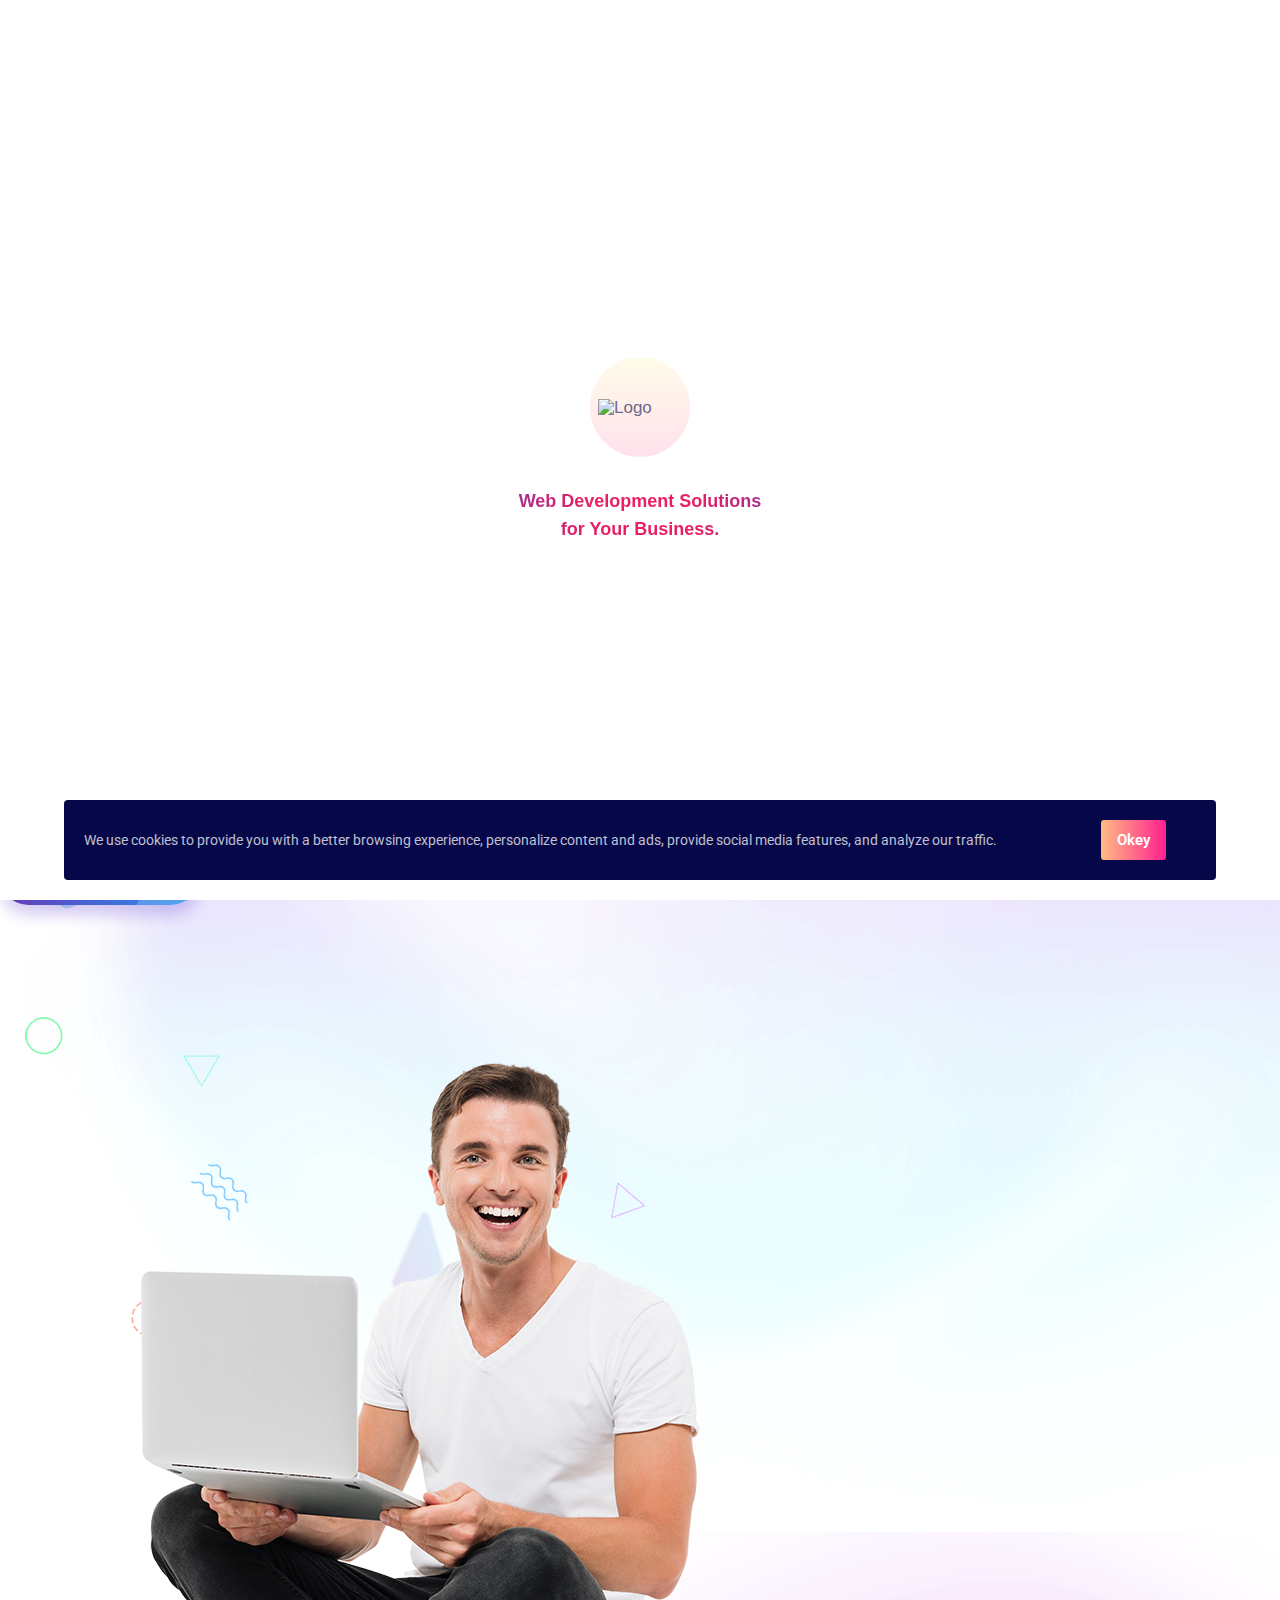
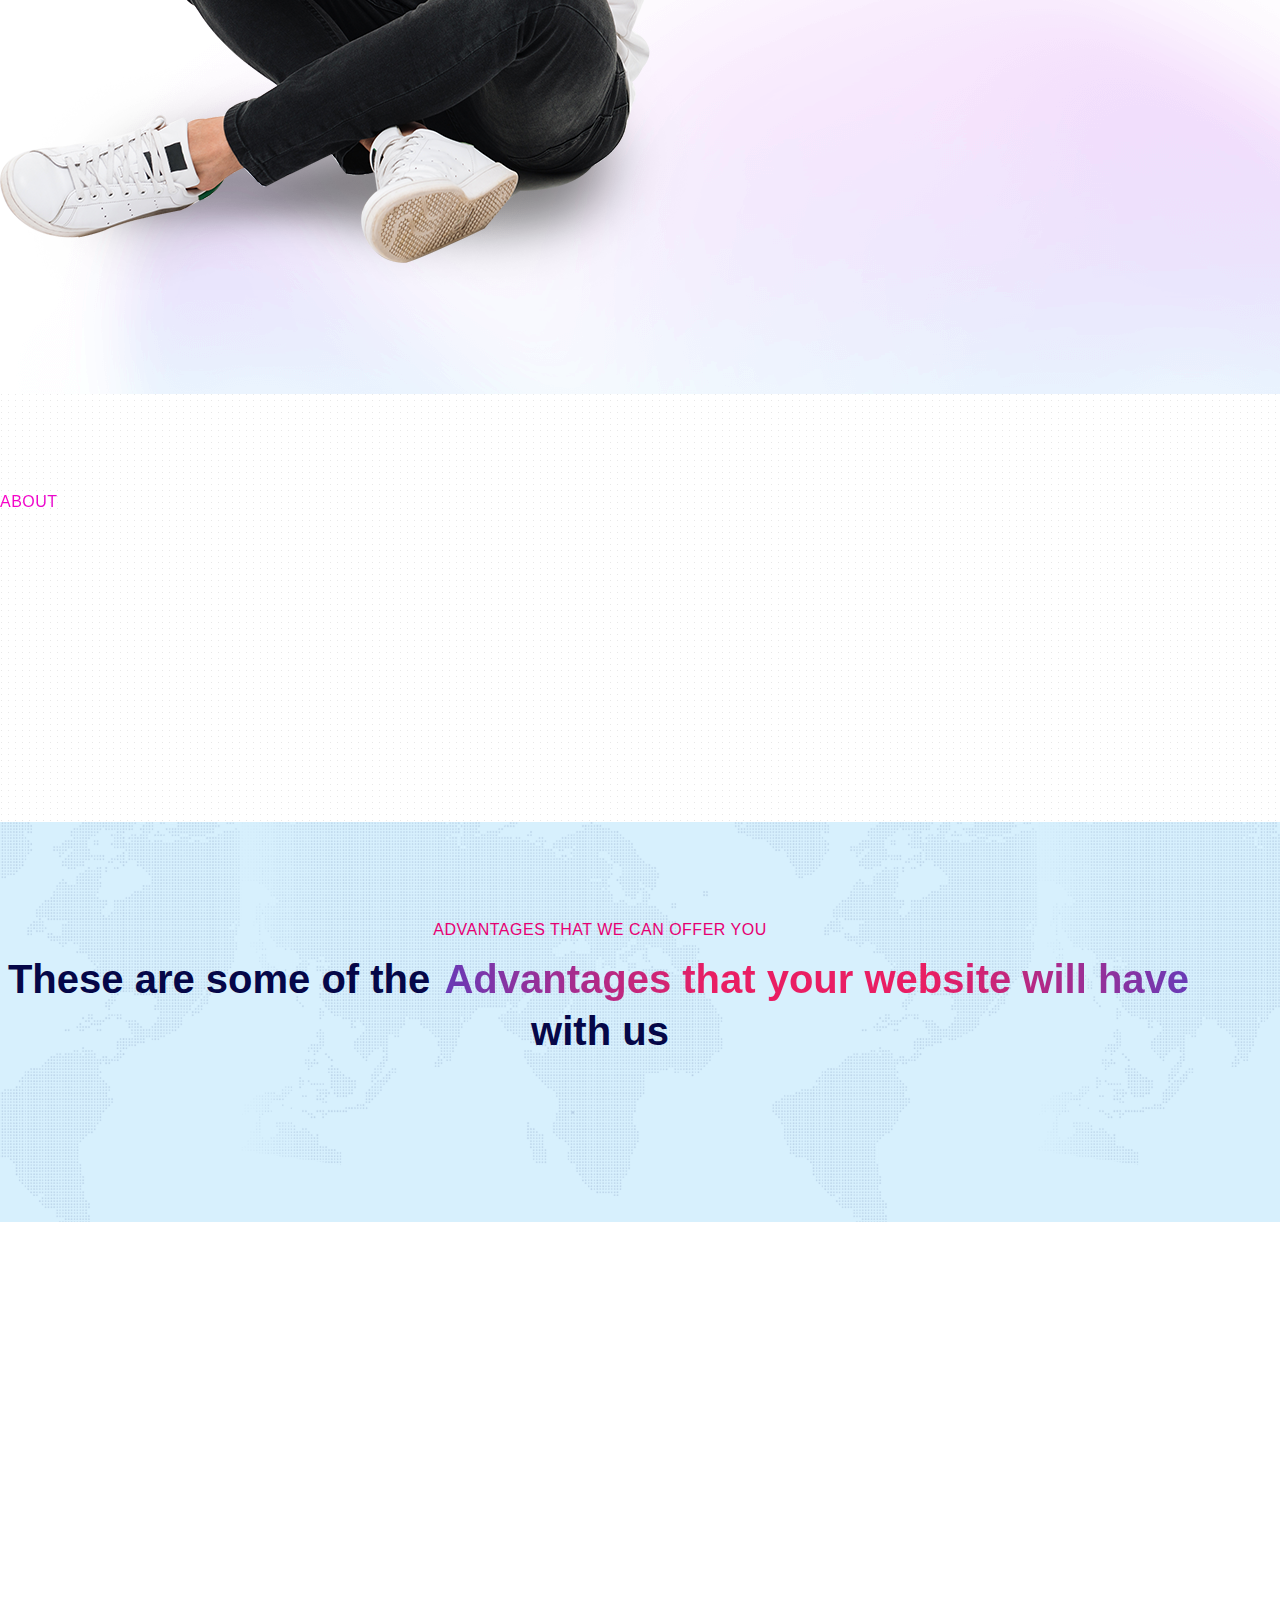
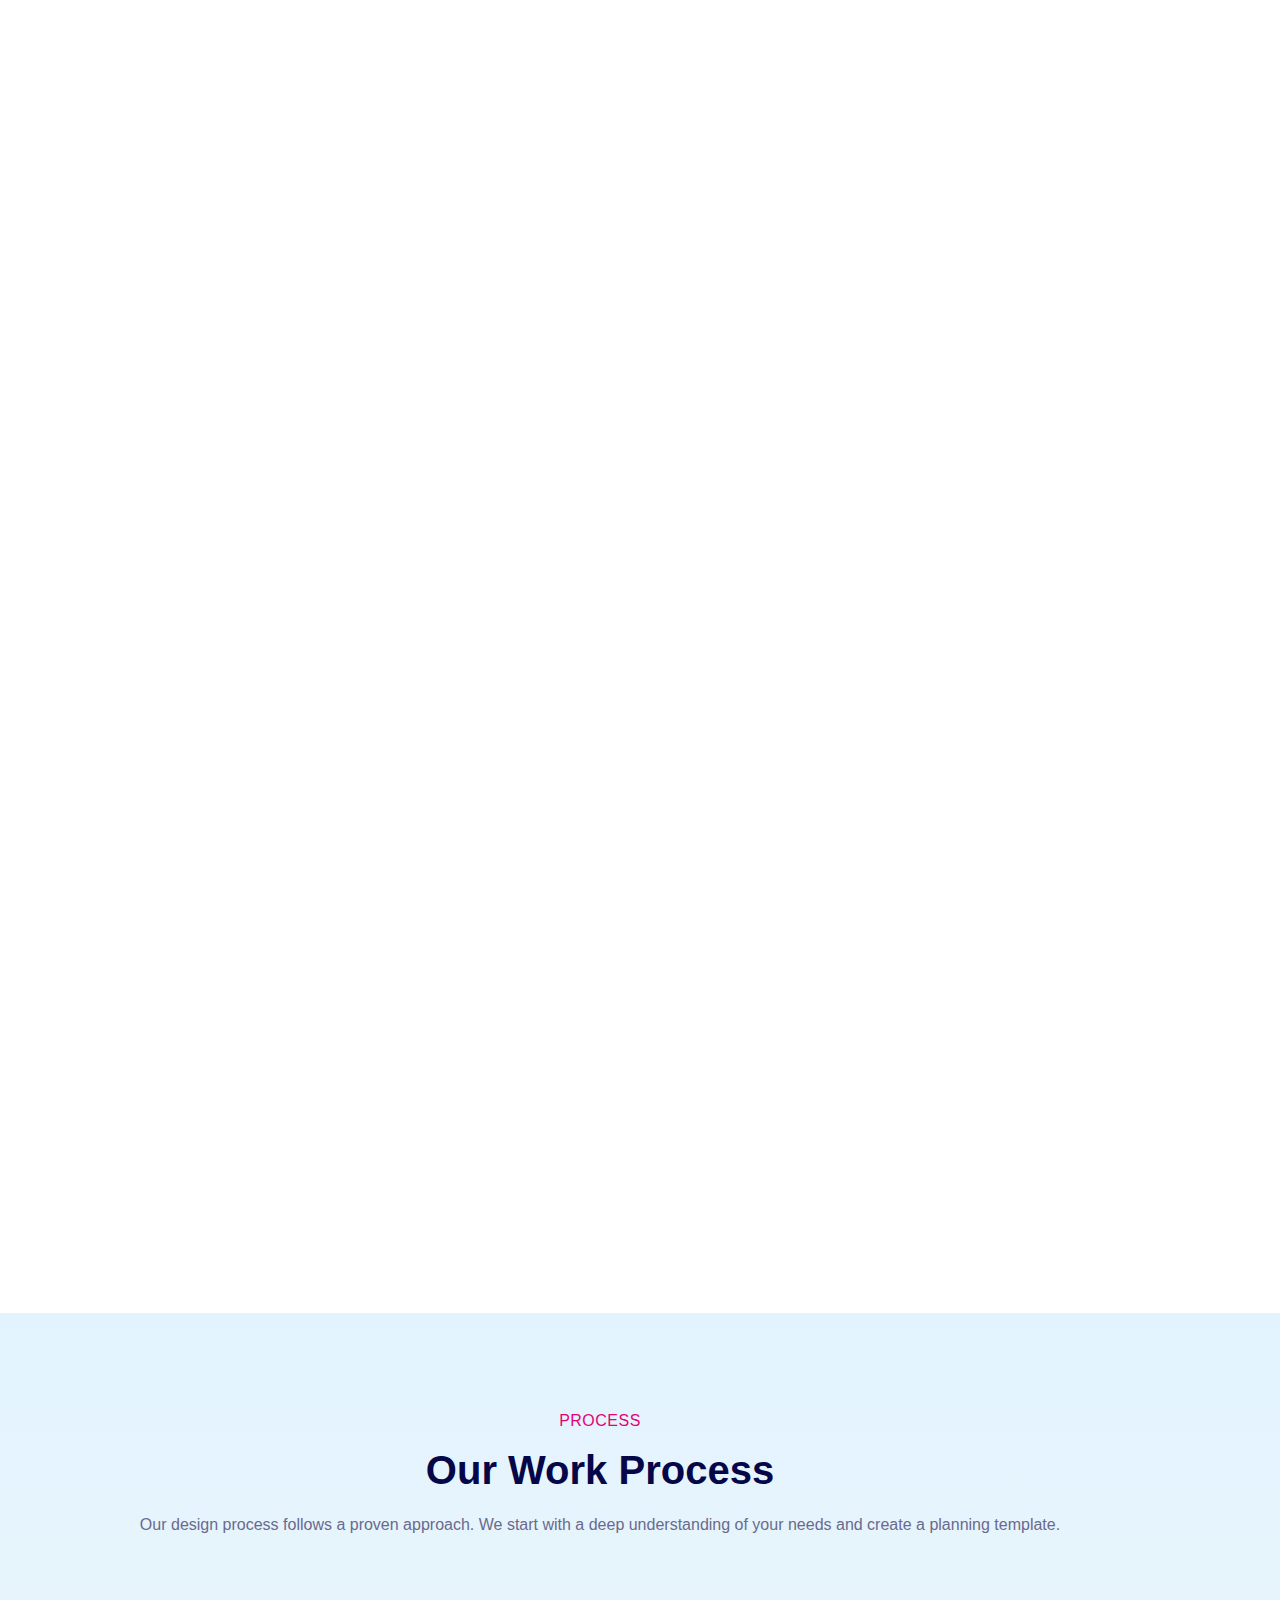
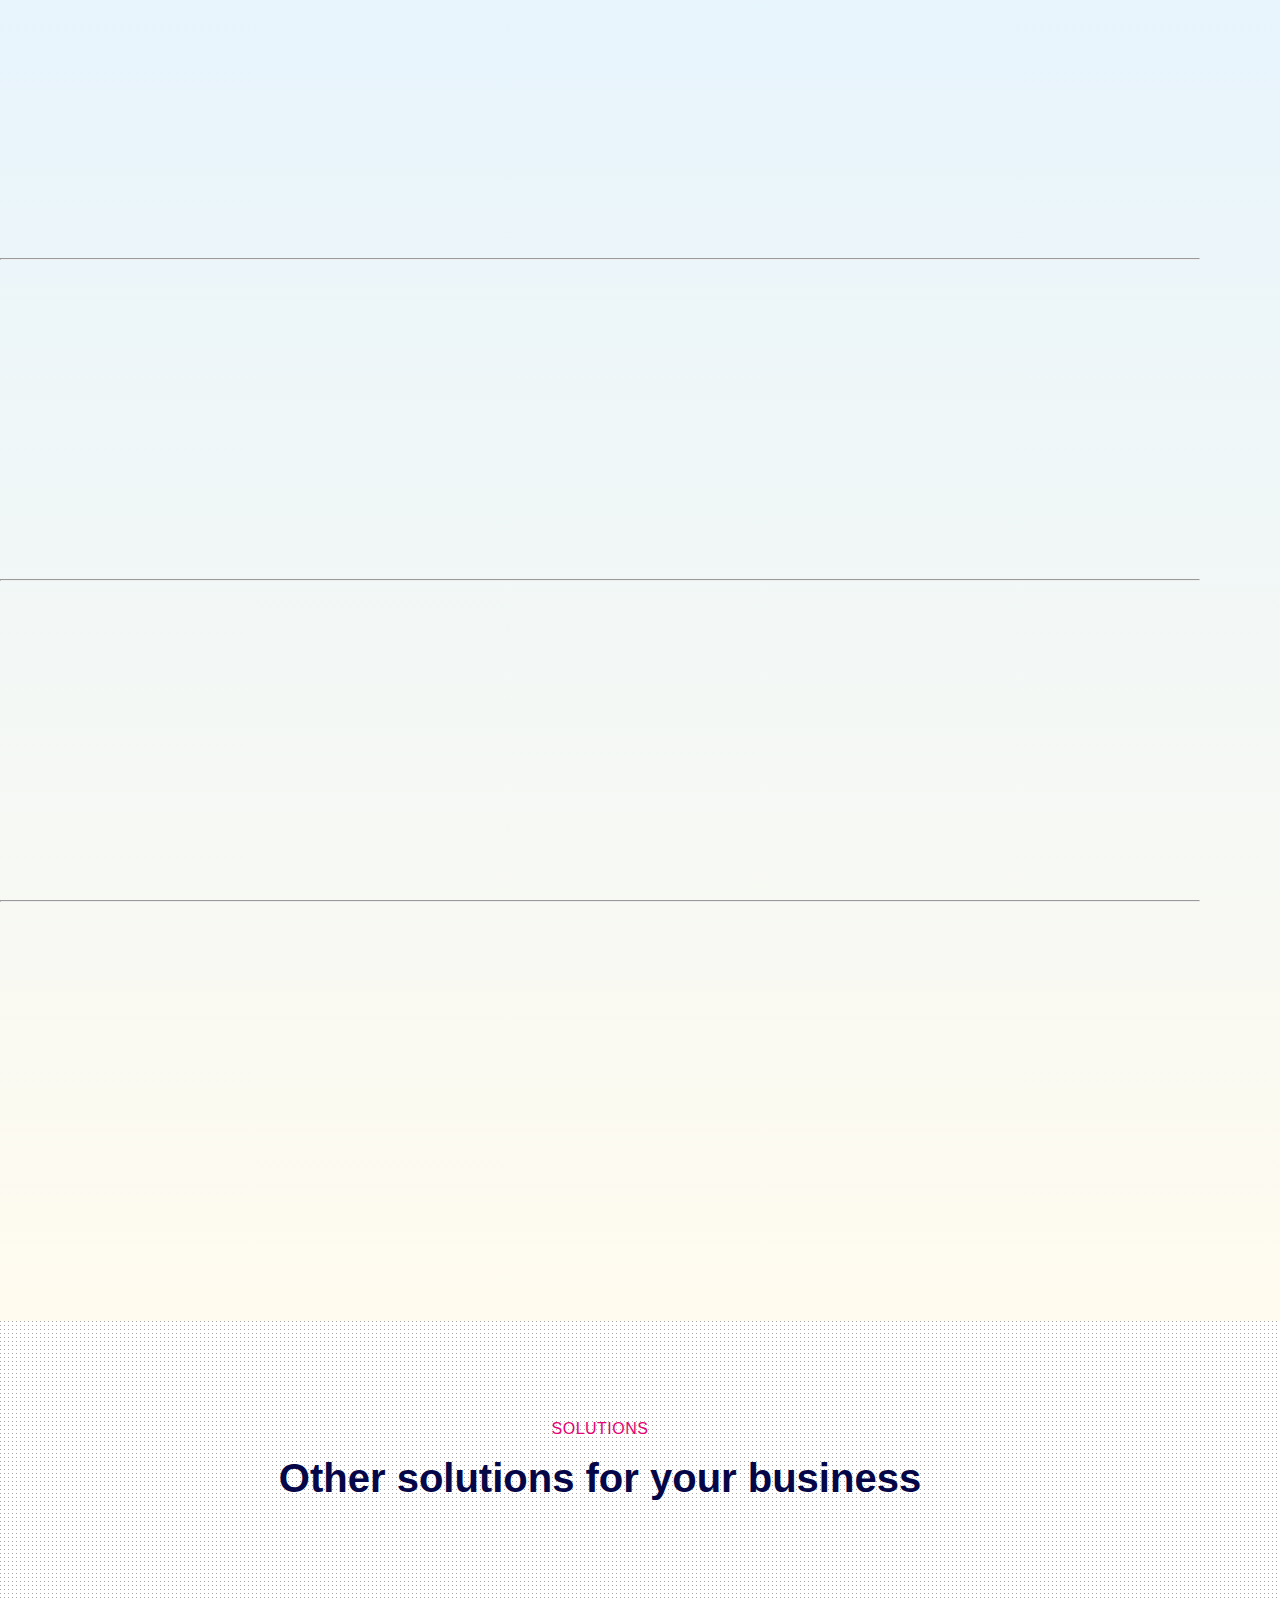
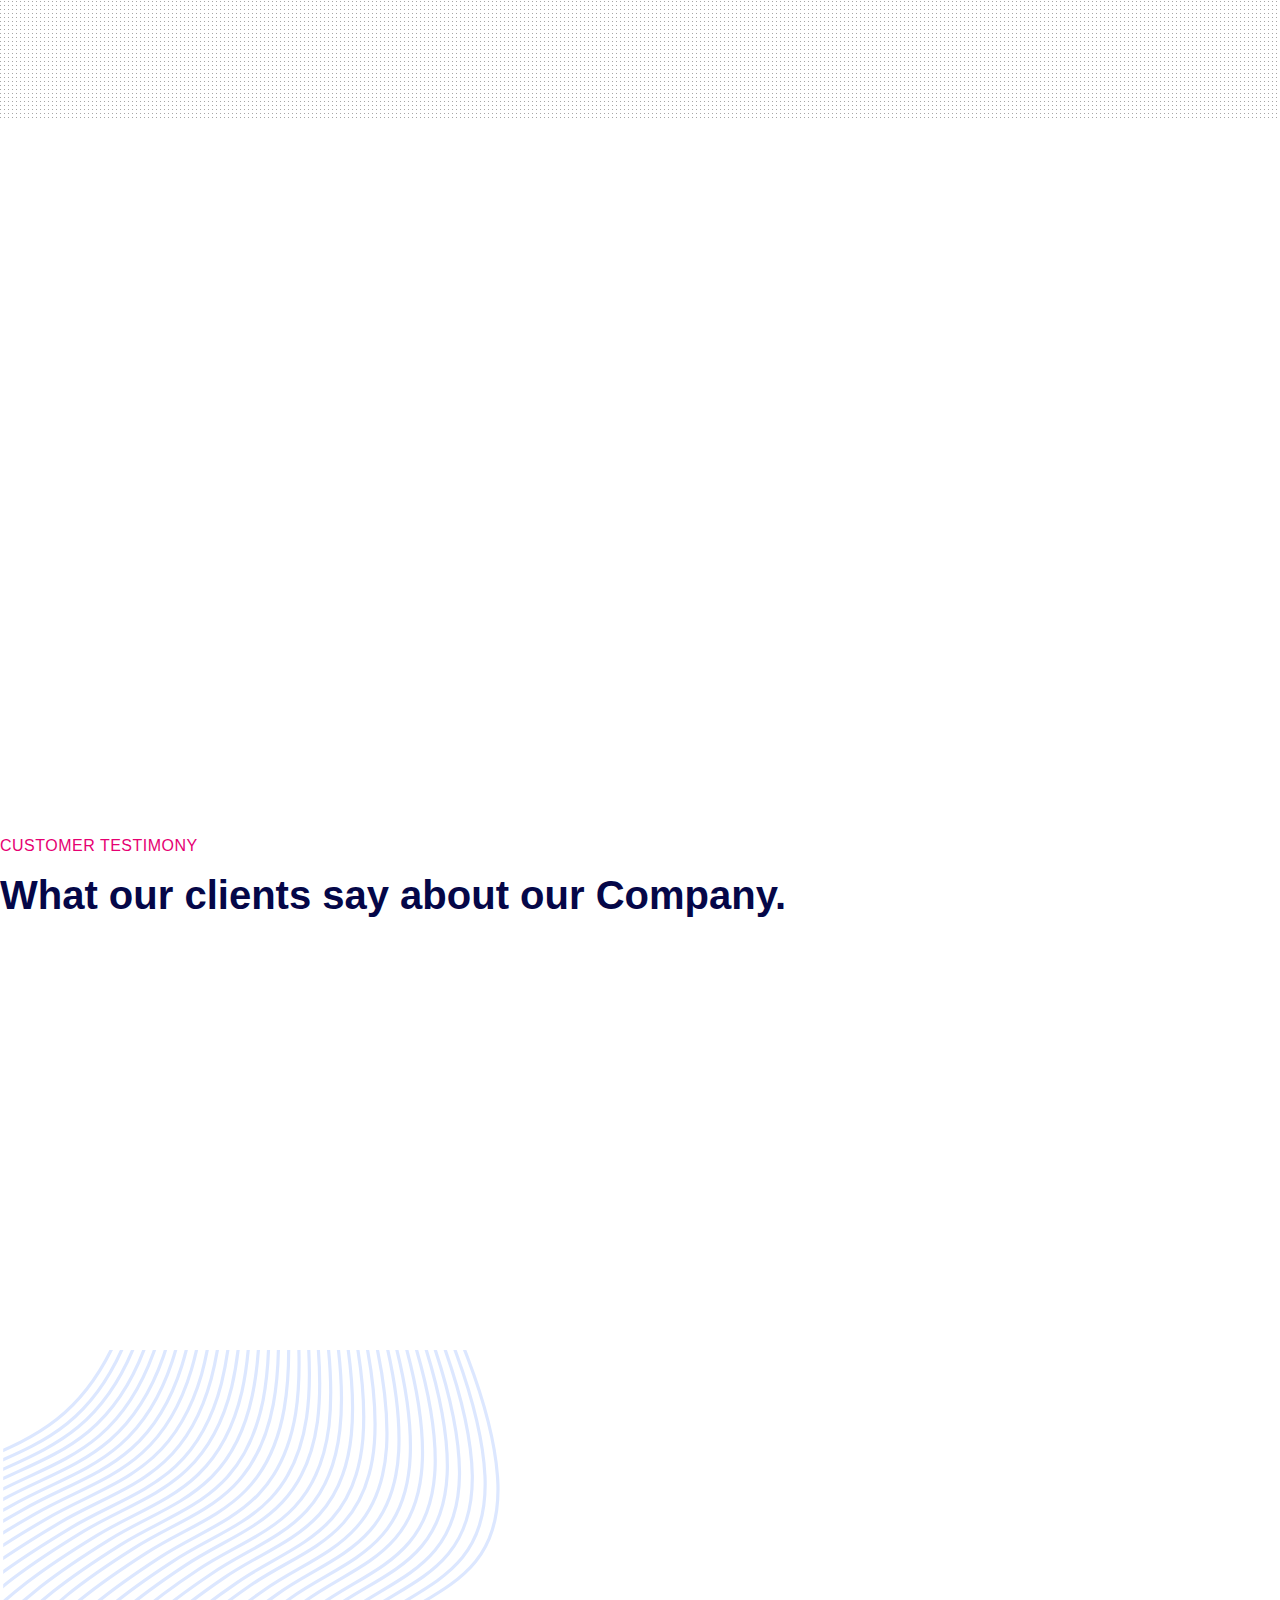
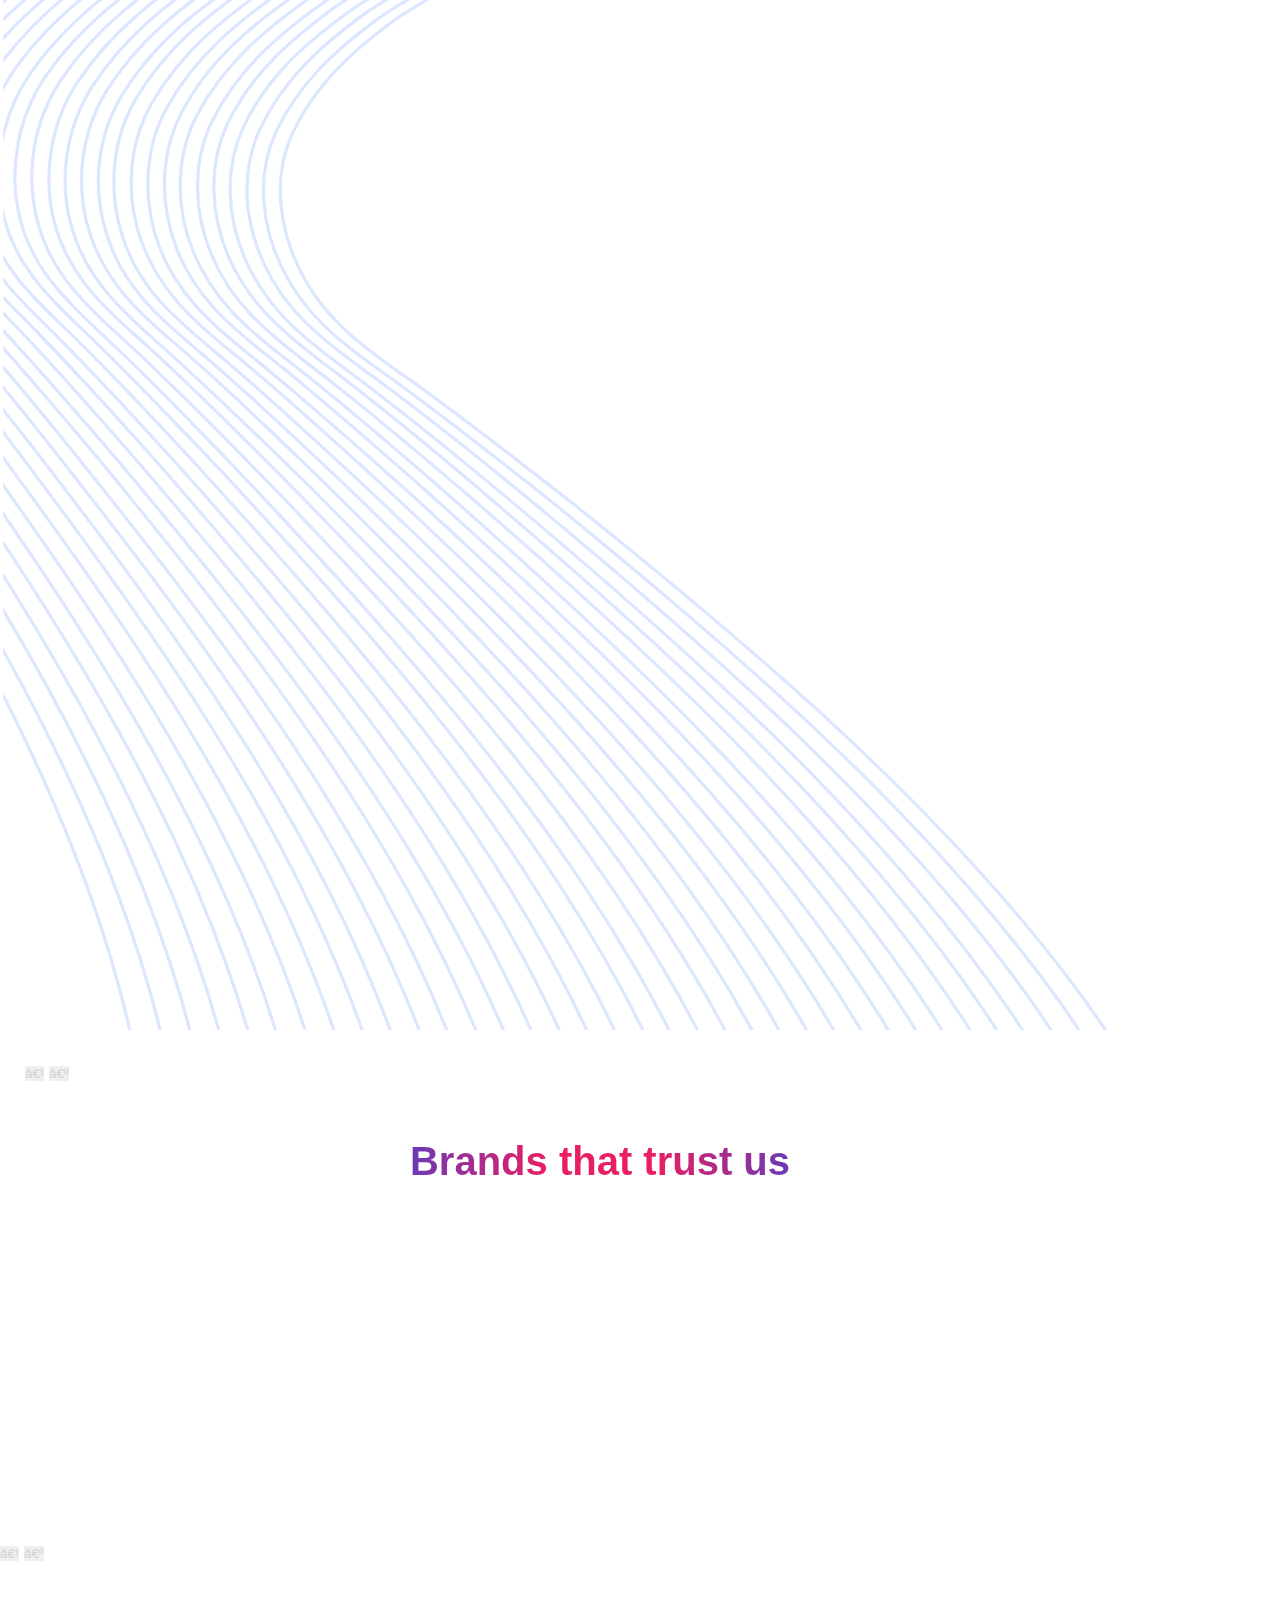
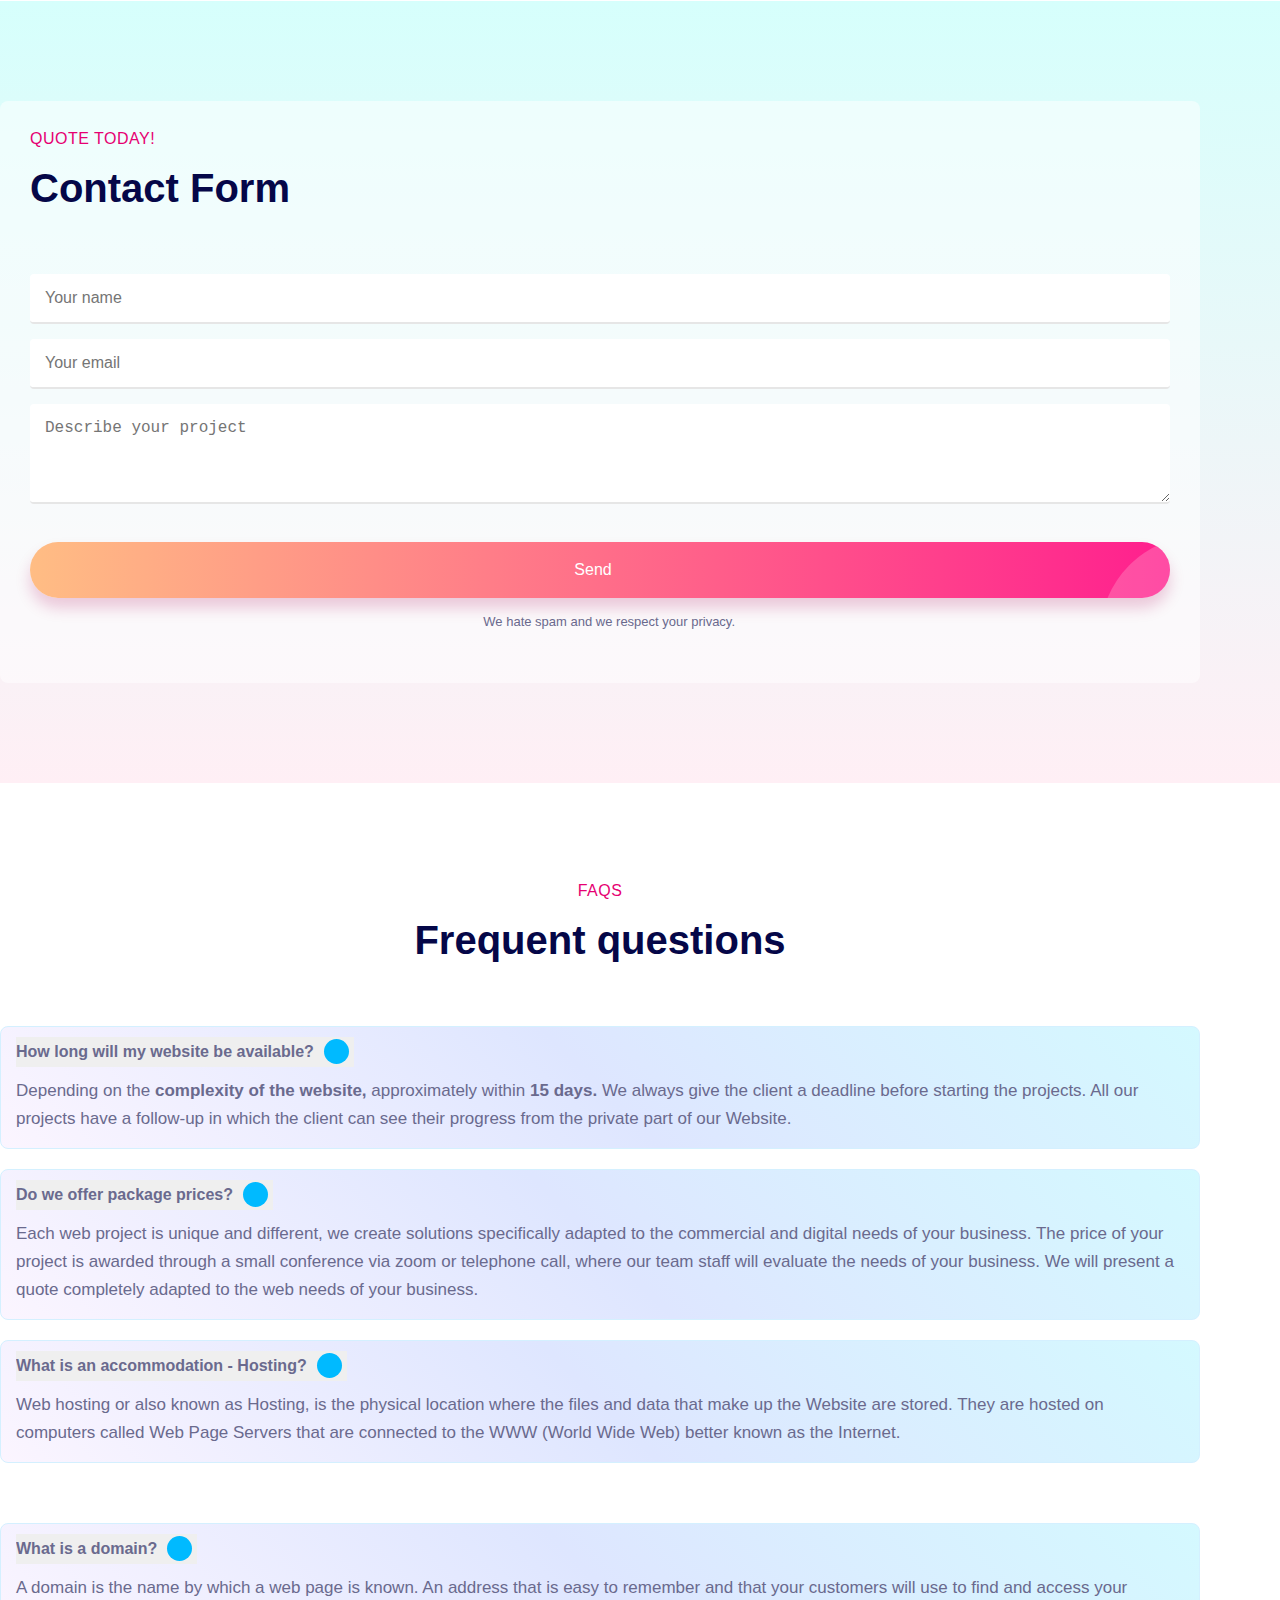
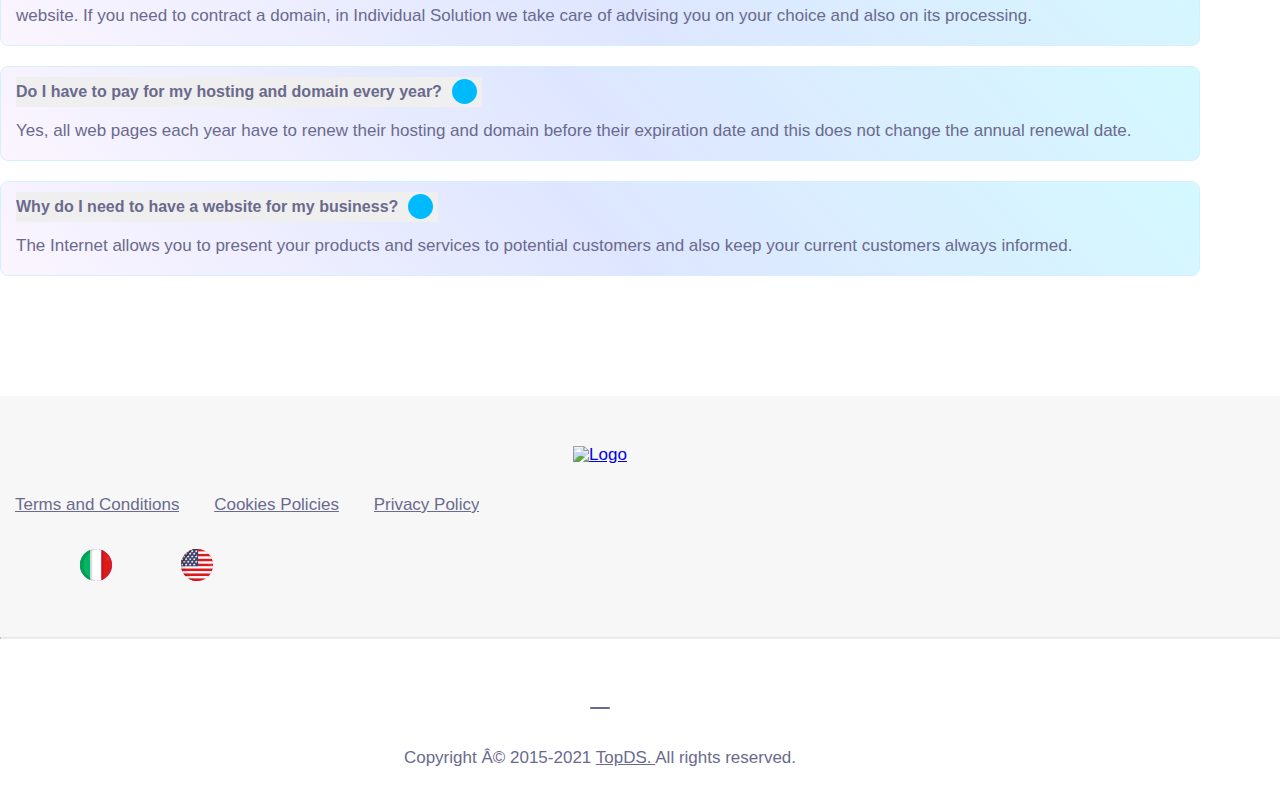
==== commit 01753150: "Update index.html" ====
--- a/index.html
+++ b/index.html
@@ -1096,8 +1096,8 @@
         <div class="container">
           <div class="row">
             <div class="col-lg-12">
-              <div class="footer-social-media-icons"><a href="javascript:void(0)" target="blank"><i class="fab fa-facebook" aria-hidden="true"></i></a>
-                <a href="javascript:void(0)" target="blank"><i class="fab fa-twitter" aria-hidden="true"></i></a> <a href="javascript:void(0)" target="blank"><i class="fab fa-instagram" aria-hidden="true"></i></a>                <a href="javascript:void(0)" target="blank"><i class="fab fa-linkedin" aria-hidden="true"></i></a> </div>
+              <div class="footer-social-media-icons"><a href="https://www.facebook.com/Top-Digital-Strategy-101057092205461/" target="blank"><i class="fab fa-facebook" aria-hidden="true"></i></a>
+                 </div>
               <div class="footer-">
                 <p>
                   <font style="vertical-align: inherit;">
@@ -1150,4 +1150,4 @@
 <div id="fb-customer-chat" class="fb-customerchat"></div>
 <script>
   var chatbox = document.getElementById('fb-customer-chat');chatbox.setAttribute("page_id", "101057092205461");chatbox.setAttribute("attribution", "biz_inbox");window.fbAsyncInit = function() {FB.init({xfbml : true,version : 'v12.0'});};(function(d, s, id) {var js, fjs = d.getElementsByTagName(s)[0];if (d.getElementById(id)) return;js = d.createElement(s); js.id = id;js.src = 'https://connect.facebook.net/es_ES/sdk/xfbml.customerchat.js';fjs.parentNode.insertBefore(js, fjs);}(document, 'script', 'facebook-jssdk'));
-</script>+</script>
